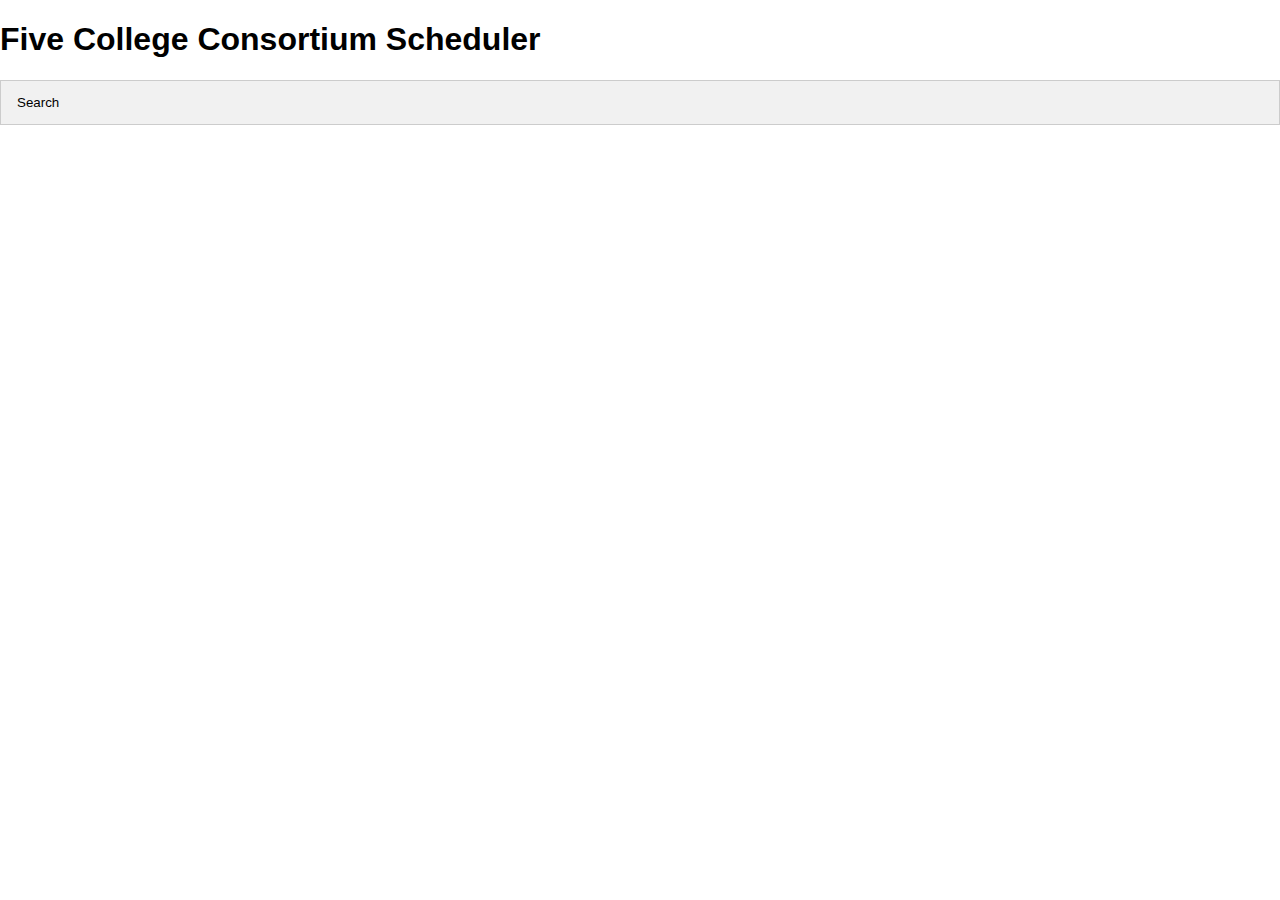
==== ffc_scheduler.htm @ 01e1ea94 "Change the name of file" ====
<!DOCTYPE html>
<html>
<head>
  <script src="jquery-3.5.1.min.js"></script>
  <!--connect css to html-->
  <link rel ="stylesheet" type="text/css" href="style.css">
  <meta name ="viewport" content="width=device-width,initial-scale=1">
  <style>
    body{font-family: Arial, Arial, Helvetica, sans-serif;
    margin: 0;}
    *{box-sizing: border-box;}
  </style>
  <title> Five College Consortium Scheduler </title>
</head>
<body>
  <!--connect js to html-->
  <script src ="index.js"></script>
  <h1>Five College Consortium Scheduler</h1>
  <!-- tab links -->
  <div class = "tab">
    <button class ="tablinks" onclick="openTab(event, 'Search')">Search</button>
  </div>

  <div id ="Search" class ="tabcontent">
    <h3>Search Courses</h3>
      <div class = "topnav">
        <select id = "schools">
          <option value = "smith"> Smith</option>
          <option value = "amherst"> Amherst</option>
          <option value = "hampshire"> Hampshire</option>
          <option value = "umass"> UMass</option>
          <script> select(); </script>
        </select>
      </div>
        <div class = "content">
        <button type = "submit" id="selectBtn">Submit</button>
        <div id = "hampshire" class = "table" style="display:none">  
          <table border="1" class="dataframe">
    <thead>
      <tr style="text-align: left;">
        <th></th>
        <th>Institution</th>
        <th>Subject</th>
        <th>Title</th>
        <th>Type</th>
        <th>Number</th>
        <th>Section</th>
        <th>Instructor</th>
        <th>Date</th>
      </tr>
    </thead>
    <tbody>
      <tr>
        <th>0</th>
        <td>Hampshire</td>
        <td>CS</td>
        <td>Philosophy of Language</td>
        <td>Lect</td>
        <td>140</td>
        <td>1</td>
        <td>Daniel Altshuler</td>
        <td>02:30PM-03:50PM TU;02:30PM-03:50PM TH</td>
      </tr>
      <tr>
        <th>1</th>
        <td>Hampshire</td>
        <td>CS</td>
        <td>Introduction to Game Design</td>
        <td>Lect</td>
        <td>144</td>
        <td>1</td>
        <td>Jennifer Gutterman</td>
        <td>04:00PM-05:20PM M;04:00PM-05:20PM W</td>
      </tr>
      <tr>
        <th>2</th>
        <td>Hampshire</td>
        <td>CS</td>
        <td>2D Motion Graphics Animation</td>
        <td>Lect</td>
        <td>147</td>
        <td>1</td>
        <td>William Colon</td>
        <td>09:00AM-10:20AM M;09:00AM-10:20AM W</td>
      </tr>
      <tr>
        <th>3</th>
        <td>Hampshire</td>
        <td>CS</td>
        <td>How People Learn</td>
        <td>Lect</td>
        <td>208</td>
        <td>1</td>
        <td>Laura Wenk</td>
        <td>02:30PM-03:50PM TU;02:30PM-03:50PM TH</td>
      </tr>
      <tr>
        <th>4</th>
        <td>Hampshire</td>
        <td>CS</td>
        <td>Animal Behavior</td>
        <td>Lect</td>
        <td>220</td>
        <td>1</td>
        <td>Laela Sayigh</td>
        <td>02:30PM-05:20PM W</td>
      </tr>
      <tr>
        <th>5</th>
        <td>Hampshire</td>
        <td>CS</td>
        <td>Youth Change Makers</td>
        <td>Lect</td>
        <td>268</td>
        <td>1</td>
        <td>Laura Wenk</td>
        <td>01:00PM-02:20PM W;01:00PM-02:20PM F</td>
      </tr>
      <tr>
        <th>6</th>
        <td>Hampshire</td>
        <td>CS</td>
        <td>World Building</td>
        <td>Lect</td>
        <td>270</td>
        <td>1</td>
        <td>Jennifer Gutterman</td>
        <td>05:30PM-06:50PM M;05:30PM-06:50PM W</td>
      </tr>
      <tr>
        <th>7</th>
        <td>Hampshire</td>
        <td>CS</td>
        <td>Animation &amp; Freelancing</td>
        <td>Lect</td>
        <td>303</td>
        <td>1</td>
        <td>William Colon</td>
        <td>05:30PM-06:50PM TU;05:30PM-06:50PM TH</td>
      </tr>
      <tr>
        <th>8</th>
        <td>Hampshire</td>
        <td>CS</td>
        <td>Logic of Change</td>
        <td>Lect</td>
        <td>399</td>
        <td>1</td>
        <td>Daniel Altshuler</td>
        <td>02:30PM-05:20PM W</td>
      </tr>
      <tr>
        <th>9</th>
        <td>Hampshire</td>
        <td>CSI</td>
        <td>Introduction to Writing</td>
        <td>Lect</td>
        <td>103</td>
        <td>1</td>
        <td>William Ryan</td>
        <td>01:00PM-02:20PM W;01:00PM-02:20PM F</td>
      </tr>
      <tr>
        <th>10</th>
        <td>Hampshire</td>
        <td>CSI</td>
        <td>Ethics and the Common Good</td>
        <td>Lect</td>
        <td>147</td>
        <td>1</td>
        <td>George Fourlas</td>
        <td>10:30AM-11:50AM TU;10:30AM-11:50AM TH</td>
      </tr>
      <tr>
        <th>11</th>
        <td>Hampshire</td>
        <td>CSI</td>
        <td>Debates in History</td>
        <td>Lect</td>
        <td>155</td>
        <td>1</td>
        <td>James Wald</td>
        <td>09:00AM-10:20AM W;09:00AM-10:20AM F</td>
      </tr>
      <tr>
        <th>12</th>
        <td>Hampshire</td>
        <td>CSI</td>
        <td>West African Dance History</td>
        <td>Lect</td>
        <td>181</td>
        <td>1</td>
        <td>Amy Jordan</td>
        <td>01:00PM-02:20PM TU;01:00PM-02:20PM TH;06:00PM-08:00PM TU</td>
      </tr>
      <tr>
        <th>13</th>
        <td>Hampshire</td>
        <td>CSI</td>
        <td>African American Labor History</td>
        <td>Lect</td>
        <td>228</td>
        <td>1</td>
        <td>Amy Jordan</td>
        <td>10:30AM-11:50AM TU;10:30AM-11:50AM TH</td>
      </tr>
      <tr>
        <th>14</th>
        <td>Hampshire</td>
        <td>CSI</td>
        <td>Marx and Critical Theory</td>
        <td>Lect</td>
        <td>251</td>
        <td>1</td>
        <td>George Fourlas</td>
        <td>01:00PM-03:50PM W</td>
      </tr>
      <tr>
        <th>15</th>
        <td>Hampshire</td>
        <td>CSI</td>
        <td>Beyond the Bomb</td>
        <td>Lect</td>
        <td>254</td>
        <td>1</td>
        <td>Anne Hendrixson</td>
        <td>01:00PM-03:50PM M</td>
      </tr>
      <tr>
        <th>16</th>
        <td>Hampshire</td>
        <td>CSI</td>
        <td>Ethnographic Research Methods</td>
        <td>Lect</td>
        <td>258</td>
        <td>1</td>
        <td>Roosbelinda Cardenas</td>
        <td>01:00PM-03:50PM TH</td>
      </tr>
      <tr>
        <th>17</th>
        <td>Hampshire</td>
        <td>CSI</td>
        <td>Ruins and Reconstructions</td>
        <td>Lect</td>
        <td>269</td>
        <td>1</td>
        <td>Rachel Engmann</td>
        <td>04:00PM-07:00PM M</td>
      </tr>
      <tr>
        <th>18</th>
        <td>Hampshire</td>
        <td>CSI</td>
        <td>Creating Families</td>
        <td>Lect</td>
        <td>271</td>
        <td>1</td>
        <td>Marlene Fried;Pamela Stone</td>
        <td>01:00PM-02:20PM TU;01:00PM-02:20PM TH</td>
      </tr>
      <tr>
        <th>19</th>
        <td>Hampshire</td>
        <td>CSI</td>
        <td>Writing Others/Ourselves</td>
        <td>Lect</td>
        <td>305</td>
        <td>1</td>
        <td>Rachel Engmann</td>
        <td>01:00PM-03:50PM M</td>
      </tr>
      <tr>
        <th>20</th>
        <td>Hampshire</td>
        <td>CSI</td>
        <td>Seminar on 20TH-CENTURY Europe</td>
        <td>Lect</td>
        <td>308</td>
        <td>1</td>
        <td>James Wald</td>
        <td>02:30PM-05:20PM W</td>
      </tr>
      <tr>
        <th>21</th>
        <td>Hampshire</td>
        <td>HACU</td>
        <td>Nonfiction Film</td>
        <td>Lect</td>
        <td>107</td>
        <td>1</td>
        <td>Abraham Ravett</td>
        <td>01:00PM-03:50PM M;07:00PM-09:00PM M</td>
      </tr>
      <tr>
        <th>22</th>
        <td>Hampshire</td>
        <td>HACU</td>
        <td>Boring Pictures</td>
        <td>Lect</td>
        <td>115</td>
        <td>1</td>
        <td>Billie Mandle</td>
        <td>01:00PM-03:50PM M</td>
      </tr>
      <tr>
        <th>23</th>
        <td>Hampshire</td>
        <td>HACU</td>
        <td>Intro to Studio Art Practices</td>
        <td>Lect</td>
        <td>120</td>
        <td>1</td>
        <td>Serena Aurora Himmelfarb</td>
        <td>01:00PM-03:50PM TU;01:00PM-03:50PM TH</td>
      </tr>
      <tr>
        <th>24</th>
        <td>Hampshire</td>
        <td>HACU</td>
        <td>Japanese Cinema</td>
        <td>Lect</td>
        <td>123</td>
        <td>1</td>
        <td>Abraham Ravett</td>
        <td>01:00PM-03:50PM W;07:00PM-09:00PM W</td>
      </tr>
      <tr>
        <th>25</th>
        <td>Hampshire</td>
        <td>HACU</td>
        <td>Moving, Making, Meaning</td>
        <td>Lect</td>
        <td>145</td>
        <td>1</td>
        <td>Deborah Goffe</td>
        <td>01:00PM-02:20PM M;01:00PM-02:20PM W</td>
      </tr>
      <tr>
        <th>26</th>
        <td>Hampshire</td>
        <td>HACU</td>
        <td>Urban Imagination-Lit &amp; Film</td>
        <td>Lect</td>
        <td>166</td>
        <td>1</td>
        <td>Jennifer Bajorek</td>
        <td>04:00PM-05:20PM M;04:00PM-05:20PM W</td>
      </tr>
      <tr>
        <th>27</th>
        <td>Hampshire</td>
        <td>HACU</td>
        <td>Singing in Japanese</td>
        <td>Lect</td>
        <td>189</td>
        <td>1</td>
        <td>Junko Oba</td>
        <td>04:00PM-05:20PM M;04:00PM-05:20PM W</td>
      </tr>
      <tr>
        <th>28</th>
        <td>Hampshire</td>
        <td>HACU</td>
        <td>Modernity and the Avant-Gardes</td>
        <td>Lect</td>
        <td>197</td>
        <td>1</td>
        <td>Karen Koehler</td>
        <td>01:00PM-02:20PM M;01:00PM-02:20PM W</td>
      </tr>
      <tr>
        <th>29</th>
        <td>Hampshire</td>
        <td>HACU</td>
        <td>The Question of Evil</td>
        <td>Lect</td>
        <td>199</td>
        <td>1</td>
        <td>Jeffrey Wallen</td>
        <td>01:00PM-02:20PM TU;01:00PM-02:20PM TH</td>
      </tr>
      <tr>
        <th>30</th>
        <td>Hampshire</td>
        <td>HACU</td>
        <td>Exploring Electronica</td>
        <td>Lect</td>
        <td>201</td>
        <td>1</td>
        <td>Daniel Warner</td>
        <td>01:00PM-02:20PM M;01:00PM-02:20PM W</td>
      </tr>
      <tr>
        <th>31</th>
        <td>Hampshire</td>
        <td>HACU</td>
        <td>American Strings</td>
        <td>Lect</td>
        <td>205</td>
        <td>1</td>
        <td>Rebecca (Becky ) Miller</td>
        <td>02:30PM-03:50PM TU;02:30PM-03:50PM TH</td>
      </tr>
      <tr>
        <th>32</th>
        <td>Hampshire</td>
        <td>HACU</td>
        <td>Fiction, Politics, Philosophy</td>
        <td>Lect</td>
        <td>241</td>
        <td>1</td>
        <td>Monique Roelofs</td>
        <td>10:30AM-11:50AM TU;10:30AM-11:50AM TH</td>
      </tr>
      <tr>
        <th>33</th>
        <td>Hampshire</td>
        <td>HACU</td>
        <td>Sample! Remix! Mash!</td>
        <td>Lect</td>
        <td>242</td>
        <td>1</td>
        <td>Professor Loza</td>
        <td>10:30AM-11:50AM TU;10:30AM-11:50AM TH</td>
      </tr>
      <tr>
        <th>34</th>
        <td>Hampshire</td>
        <td>HACU</td>
        <td>Angels and Ghosts</td>
        <td>Lect</td>
        <td>255</td>
        <td>1</td>
        <td>Karen Koehler</td>
        <td>06:00PM-09:00PM W</td>
      </tr>
      <tr>
        <th>35</th>
        <td>Hampshire</td>
        <td>HACU</td>
        <td>Ancient Epic 1</td>
        <td>Lect</td>
        <td>256</td>
        <td>1</td>
        <td>Robert Meagher</td>
        <td>10:30AM-11:50AM TU;10:30AM-11:50AM TH</td>
      </tr>
      <tr>
        <th>36</th>
        <td>Hampshire</td>
        <td>HACU</td>
        <td>Making Media for Democracy</td>
        <td>Lect</td>
        <td>257</td>
        <td>1</td>
        <td>Hope Tucker</td>
        <td>10:00AM-11:50AM F;01:00PM-03:00PM F</td>
      </tr>
      <tr>
        <th>37</th>
        <td>Hampshire</td>
        <td>HACU</td>
        <td>Digital Architecture Studio</td>
        <td>Lect</td>
        <td>263</td>
        <td>1</td>
        <td>Thomas Long</td>
        <td>01:00PM-03:50PM M;01:00PM-03:50PM W</td>
      </tr>
      <tr>
        <th>38</th>
        <td>Hampshire</td>
        <td>HACU</td>
        <td>Encapsulating Sounds</td>
        <td>Lect</td>
        <td>265</td>
        <td>1</td>
        <td>Junko Oba</td>
        <td>10:30AM-11:50AM M;10:30AM-11:50AM W</td>
      </tr>
      <tr>
        <th>39</th>
        <td>Hampshire</td>
        <td>HACU</td>
        <td>Company Class</td>
        <td>Lect</td>
        <td>266</td>
        <td>1</td>
        <td>Deborah Goffe</td>
        <td>10:30AM-11:50AM M;10:30AM-11:50AM W</td>
      </tr>
      <tr>
        <th>40</th>
        <td>Hampshire</td>
        <td>HACU</td>
        <td>Paper and Pixels</td>
        <td>Lect</td>
        <td>270</td>
        <td>1</td>
        <td>Billie Mandle</td>
        <td>09:00AM-11:50AM W</td>
      </tr>
      <tr>
        <th>41</th>
        <td>Hampshire</td>
        <td>HACU</td>
        <td>Planet on Fire</td>
        <td>Lect</td>
        <td>271</td>
        <td>1</td>
        <td>Jennifer Bajorek</td>
        <td>02:30PM-03:50PM M;02:30PM-03:50PM W</td>
      </tr>
      <tr>
        <th>42</th>
        <td>Hampshire</td>
        <td>HACU</td>
        <td>Camus</td>
        <td>Lect</td>
        <td>273</td>
        <td>1</td>
        <td>Robert Meagher</td>
        <td>02:30PM-03:50PM TU;02:30PM-03:50PM TH</td>
      </tr>
      <tr>
        <th>43</th>
        <td>Hampshire</td>
        <td>HACU</td>
        <td>Cuba: Nation, Race, Revolution</td>
        <td>Lect</td>
        <td>274</td>
        <td>1</td>
        <td>Michele Hardesty</td>
        <td>01:00PM-02:20PM M;01:00PM-02:20PM W</td>
      </tr>
      <tr>
        <th>44</th>
        <td>Hampshire</td>
        <td>HACU</td>
        <td>Electroacoustic Music</td>
        <td>Lect</td>
        <td>290</td>
        <td>1</td>
        <td>Daniel Warner</td>
        <td>01:00PM-02:20PM TU;01:00PM-02:20PM TH</td>
      </tr>
      <tr>
        <th>45</th>
        <td>Hampshire</td>
        <td>HACU</td>
        <td>Power, Collectivity, Freedom</td>
        <td>Lect</td>
        <td>302</td>
        <td>1</td>
        <td>Monique Roelofs</td>
        <td>06:00PM-08:50PM TU</td>
      </tr>
      <tr>
        <th>46</th>
        <td>Hampshire</td>
        <td>HACU</td>
        <td>Div III Film Video Production</td>
        <td>Lect</td>
        <td>310</td>
        <td>1</td>
        <td>Hope Tucker</td>
        <td>01:00PM-05:00PM W</td>
      </tr>
      <tr>
        <th>47</th>
        <td>Hampshire</td>
        <td>HACU</td>
        <td>Dance Studies Research Seminar</td>
        <td>Lect</td>
        <td>311</td>
        <td>1</td>
        <td>Lailye Weidman</td>
        <td>10:30AM-01:30PM F</td>
      </tr>
      <tr>
        <th>48</th>
        <td>Hampshire</td>
        <td>HACU</td>
        <td>Div III Studio Art Seminar</td>
        <td>Lect</td>
        <td>360</td>
        <td>1</td>
        <td>Serena Aurora Himmelfarb</td>
        <td>01:00PM-04:30PM M</td>
      </tr>
      <tr>
        <th>49</th>
        <td>Hampshire</td>
        <td>IA</td>
        <td>Writing About Food</td>
        <td>Lect</td>
        <td>111</td>
        <td>1</td>
        <td>Alejandro Cuellar</td>
        <td>10:30AM-11:50AM TU;10:30AM-11:50AM TH</td>
      </tr>
      <tr>
        <th>50</th>
        <td>Hampshire</td>
        <td>IA</td>
        <td>Introduction to Sculpture</td>
        <td>Lect</td>
        <td>119</td>
        <td>1</td>
        <td>Gregory Kline</td>
        <td>01:00PM-03:50PM TU;01:00PM-03:50PM TH;01:00PM-03:50PM TU;01:00PM-03:50PM TH</td>
      </tr>
      <tr>
        <th>51</th>
        <td>Hampshire</td>
        <td>IA</td>
        <td>Concept, Process, and Practice</td>
        <td>Lect</td>
        <td>127</td>
        <td>1</td>
        <td>John Slepian</td>
        <td>01:00PM-03:50PM TU;01:00PM-03:50PM TH</td>
      </tr>
      <tr>
        <th>52</th>
        <td>Hampshire</td>
        <td>IA</td>
        <td>Look Ma, No Hands</td>
        <td>Lect</td>
        <td>130</td>
        <td>1</td>
        <td>Donna Cohn</td>
        <td>01:00PM-02:20PM M;01:00PM-02:20PM W</td>
      </tr>
      <tr>
        <th>53</th>
        <td>Hampshire</td>
        <td>IA</td>
        <td>(Re)Telling the Tale</td>
        <td>Lect</td>
        <td>138</td>
        <td>1</td>
        <td>Djola Branner</td>
        <td>10:30AM-11:50AM TU;10:30AM-11:50AM TH</td>
      </tr>
      <tr>
        <th>54</th>
        <td>Hampshire</td>
        <td>IA</td>
        <td>Reading &amp; Creating Comics</td>
        <td>Lect</td>
        <td>206</td>
        <td>1</td>
        <td>Uzma Khan</td>
        <td>02:30PM-03:50PM TU;02:30PM-03:50PM TH</td>
      </tr>
      <tr>
        <th>55</th>
        <td>Hampshire</td>
        <td>IA</td>
        <td>Thinking Inside the Box</td>
        <td>Lect</td>
        <td>212</td>
        <td>1</td>
        <td>Nathan McClain</td>
        <td>01:00PM-02:20PM M;01:00PM-02:20PM W</td>
      </tr>
      <tr>
        <th>56</th>
        <td>Hampshire</td>
        <td>IA</td>
        <td>Unreliable Narrators</td>
        <td>Lect</td>
        <td>249</td>
        <td>1</td>
        <td>Alejandro Cuellar</td>
        <td>01:00PM-03:50PM W</td>
      </tr>
      <tr>
        <th>57</th>
        <td>Hampshire</td>
        <td>IA</td>
        <td>Directg Contemp American Drama</td>
        <td>Lect</td>
        <td>251</td>
        <td>1</td>
        <td>Djola Branner</td>
        <td>02:30PM-03:50PM TU;02:30PM-03:50PM TH</td>
      </tr>
      <tr>
        <th>58</th>
        <td>Hampshire</td>
        <td>IA</td>
        <td>Object and Environment</td>
        <td>Lect</td>
        <td>257</td>
        <td>1</td>
        <td>Gregory Kline</td>
        <td>09:30AM-11:50AM TU;09:30AM-11:50AM TH;09:30AM-11:50AM TU;09:30AM-11:50AM TH</td>
      </tr>
      <tr>
        <th>59</th>
        <td>Hampshire</td>
        <td>IA</td>
        <td>Political Fictions: Joan Didio</td>
        <td>Lect</td>
        <td>266</td>
        <td>1</td>
        <td>William (Will) MacAdams</td>
        <td>01:00PM-02:20PM M;01:00PM-02:20PM W</td>
      </tr>
      <tr>
        <th>60</th>
        <td>Hampshire</td>
        <td>IA</td>
        <td>Soil Stories</td>
        <td>Lect</td>
        <td>269</td>
        <td>1</td>
        <td>William (Will) MacAdams</td>
        <td>09:00AM-10:20AM M;09:00AM-10:20AM W</td>
      </tr>
      <tr>
        <th>61</th>
        <td>Hampshire</td>
        <td>IA</td>
        <td>River, Circle, Tableau</td>
        <td>Lect</td>
        <td>276</td>
        <td>1</td>
        <td>Thuy Le</td>
        <td>02:30PM-05:20PM M</td>
      </tr>
      <tr>
        <th>62</th>
        <td>Hampshire</td>
        <td>IA</td>
        <td>Leading Success for New Ventur</td>
        <td>Lect</td>
        <td>277</td>
        <td>1</td>
        <td>Bret Golann</td>
        <td>01:00PM-03:50PM W</td>
      </tr>
      <tr>
        <th>63</th>
        <td>Hampshire</td>
        <td>IA</td>
        <td>Emily Dickinson's Poetics</td>
        <td>Lect</td>
        <td>278</td>
        <td>1</td>
        <td>Thuy Le</td>
        <td>10:30AM-11:50AM M;10:30AM-11:50AM W</td>
      </tr>
      <tr>
        <th>64</th>
        <td>Hampshire</td>
        <td>IA</td>
        <td>Birds With Big Noses</td>
        <td>Lect</td>
        <td>279</td>
        <td>1</td>
        <td>Uzma Khan</td>
        <td>02:30PM-05:20PM W</td>
      </tr>
      <tr>
        <th>65</th>
        <td>Hampshire</td>
        <td>NS</td>
        <td>The Science of Space and Time</td>
        <td>Lect</td>
        <td>103</td>
        <td>1</td>
        <td>Kaca Bradonjic</td>
        <td>09:00AM-10:20AM M;09:00AM-10:20AM W</td>
      </tr>
      <tr>
        <th>66</th>
        <td>Hampshire</td>
        <td>NS</td>
        <td>Molecules of Farm and Forest</td>
        <td>Lect</td>
        <td>115</td>
        <td>1</td>
        <td>Rayane Moreira</td>
        <td>10:30AM-11:50AM TU;10:30AM-11:50AM TH;01:00PM-04:00PM TU</td>
      </tr>
      <tr>
        <th>67</th>
        <td>Hampshire</td>
        <td>NS</td>
        <td>Human Biology</td>
        <td>Lect</td>
        <td>121</td>
        <td>1</td>
        <td>Christopher Jarvis</td>
        <td>01:00PM-02:20PM M;01:00PM-02:20PM W</td>
      </tr>
      <tr>
        <th>68</th>
        <td>Hampshire</td>
        <td>NS</td>
        <td>Wild Yeast</td>
        <td>Lect</td>
        <td>136</td>
        <td>1</td>
        <td>Jason Tor</td>
        <td>01:00PM-05:00PM W;01:00PM-05:00PM W</td>
      </tr>
      <tr>
        <th>69</th>
        <td>Hampshire</td>
        <td>NS</td>
        <td>Agriculture, Ecology, Society</td>
        <td>Lect</td>
        <td>150</td>
        <td>1</td>
        <td>Brian Schultz</td>
        <td>01:00PM-02:20PM TU;01:00PM-02:20PM TH</td>
      </tr>
      <tr>
        <th>70</th>
        <td>Hampshire</td>
        <td>NS</td>
        <td>Science of Stress</td>
        <td>Lect</td>
        <td>154</td>
        <td>1</td>
        <td>Cynthia Gill</td>
        <td>09:00AM-10:20AM M;09:00AM-10:20AM W</td>
      </tr>
      <tr>
        <th>71</th>
        <td>Hampshire</td>
        <td>NS</td>
        <td>Biotechnology</td>
        <td>Lect</td>
        <td>155</td>
        <td>1</td>
        <td>John Castorino</td>
        <td>09:00AM-10:20AM M;09:00AM-10:20AM W;09:00AM-10:20AM M;09:00AM-10:20AM W</td>
      </tr>
      <tr>
        <th>72</th>
        <td>Hampshire</td>
        <td>NS</td>
        <td>Physics I with Lab</td>
        <td>Lect</td>
        <td>204</td>
        <td>1</td>
        <td>Kaca Bradonjic</td>
        <td>01:00PM-03:50PM M;01:00PM-03:50PM W</td>
      </tr>
      <tr>
        <th>73</th>
        <td>Hampshire</td>
        <td>NS</td>
        <td>Ecology</td>
        <td>Lect</td>
        <td>207</td>
        <td>1</td>
        <td>Blair McLaughlin</td>
        <td>01:00PM-02:20PM M;01:00PM-02:20PM W;02:30PM-03:50PM TU</td>
      </tr>
      <tr>
        <th>74</th>
        <td>Hampshire</td>
        <td>NS</td>
        <td>Human Biological Variation</td>
        <td>Lect</td>
        <td>223</td>
        <td>1</td>
        <td>Alan Goodman</td>
        <td>02:30PM-03:50PM M;02:30PM-03:50PM W</td>
      </tr>
      <tr>
        <th>75</th>
        <td>Hampshire</td>
        <td>NS</td>
        <td>Cheese Microbiology</td>
        <td>Lect</td>
        <td>231</td>
        <td>1</td>
        <td>Jason Tor</td>
        <td>02:30PM-03:50PM TU;05:00PM-09:00PM TU</td>
      </tr>
      <tr>
        <th>76</th>
        <td>Hampshire</td>
        <td>NS</td>
        <td>Methods in Molecular Biology</td>
        <td>Lect</td>
        <td>235</td>
        <td>1</td>
        <td>John Castorino</td>
        <td>02:30PM-05:20PM M;02:30PM-05:20PM M</td>
      </tr>
      <tr>
        <th>77</th>
        <td>Hampshire</td>
        <td>NS</td>
        <td>Evolutionary Biology</td>
        <td>Lect</td>
        <td>241</td>
        <td>1</td>
        <td>Charles Ross</td>
        <td>10:30AM-11:50AM TU;10:30AM-11:50AM TH;02:20PM-03:50PM TH</td>
      </tr>
      <tr>
        <th>78</th>
        <td>Hampshire</td>
        <td>NS</td>
        <td>Animal Physiology</td>
        <td>Lect</td>
        <td>252</td>
        <td>1</td>
        <td>Cynthia Gill</td>
        <td>01:00PM-03:50PM F</td>
      </tr>
      <tr>
        <th>79</th>
        <td>Hampshire</td>
        <td>NS</td>
        <td>Epidemiology</td>
        <td>Lect</td>
        <td>275</td>
        <td>1</td>
        <td>Elizabeth Conlisk</td>
        <td>10:30AM-11:50AM TU;10:30AM-11:50AM TH</td>
      </tr>
      <tr>
        <th>80</th>
        <td>Hampshire</td>
        <td>NS</td>
        <td>Wild Yeast</td>
        <td>Lect</td>
        <td>336</td>
        <td>1</td>
        <td>Jason Tor</td>
        <td>NaN</td>
      </tr>
      <tr>
        <th>81</th>
        <td>Hampshire</td>
        <td>NS</td>
        <td>Before and After Extinction</td>
        <td>Lect</td>
        <td>339</td>
        <td>1</td>
        <td>Charles Ross</td>
        <td>10:30AM-11:59AM M;10:30AM-11:59AM W</td>
      </tr>
      <tr>
        <th>82</th>
        <td>Hampshire</td>
        <td>NS</td>
        <td>Biotechnology</td>
        <td>Lect</td>
        <td>355</td>
        <td>1</td>
        <td>John Castorino</td>
        <td>09:00AM-10:20AM M;09:00AM-10:20AM W;09:00AM-10:20AM M;09:00AM-10:20AM W</td>
      </tr>
      <tr>
        <th>83</th>
        <td>Hampshire</td>
        <td>NS</td>
        <td>Advanced Ecology Practicum</td>
        <td>Lect</td>
        <td>387</td>
        <td>1</td>
        <td>Blair McLaughlin</td>
        <td>01:00PM-03:50PM TH</td>
      </tr>
      <tr>
        <th>84</th>
        <td>Hampshire</td>
        <td>OPRA</td>
        <td>Martial Arts: Karate Club</td>
        <td>Lect</td>
        <td>102</td>
        <td>1</td>
        <td>Samuel Kanner</td>
        <td>08:00PM-09:30PM TU;08:00PM-09:30PM TH</td>
      </tr>
      <tr>
        <th>85</th>
        <td>Hampshire</td>
        <td>OPRA</td>
        <td>Kickboxing</td>
        <td>Lect</td>
        <td>104</td>
        <td>1</td>
        <td>Samuel Kanner</td>
        <td>11:00AM-12:00PM W;11:00AM-12:00PM F</td>
      </tr>
      <tr>
        <th>86</th>
        <td>Hampshire</td>
        <td>OPRA</td>
        <td>Martial Arts: Aikido</td>
        <td>Lect</td>
        <td>113</td>
        <td>1</td>
        <td>Samuel Kanner</td>
        <td>03:30PM-05:00PM TU;03:30PM-05:00PM TH</td>
      </tr>
      <tr>
        <th>87</th>
        <td>Hampshire</td>
        <td>OPRA</td>
        <td>Martial Arts: JPN Archery Club</td>
        <td>Lect</td>
        <td>116</td>
        <td>1</td>
        <td>Samuel Kanner</td>
        <td>06:00PM-07:45PM TU;06:00PM-07:45PM TH</td>
      </tr>
      <tr>
        <th>88</th>
        <td>Hampshire</td>
        <td>OPRA</td>
        <td>Martial Arts: Iaido</td>
        <td>Lect</td>
        <td>117</td>
        <td>1</td>
        <td>Samuel Kanner</td>
        <td>02:00PM-03:30PM TU;02:00PM-03:30PM TH</td>
      </tr>
      <tr>
        <th>89</th>
        <td>Hampshire</td>
        <td>OPRA</td>
        <td>Outdoor Sampler</td>
        <td>Lect</td>
        <td>132</td>
        <td>1</td>
        <td>Michelle Lloyd-Dedischew</td>
        <td>12:30PM-05:00PM F</td>
      </tr>
      <tr>
        <th>90</th>
        <td>Hampshire</td>
        <td>OPRA</td>
        <td>Thru Hiking</td>
        <td>Lect</td>
        <td>144</td>
        <td>1</td>
        <td>Eric Nazar</td>
        <td>12:30PM-05:30PM F</td>
      </tr>
      <tr>
        <th>91</th>
        <td>Hampshire</td>
        <td>OPRA</td>
        <td>Top Rope Climbing</td>
        <td>Lect</td>
        <td>151</td>
        <td>1</td>
        <td>Michelle Lloyd-Dedischew</td>
        <td>01:00PM-05:00PM TU</td>
      </tr>
      <tr>
        <th>92</th>
        <td>Hampshire</td>
        <td>OPRA</td>
        <td>Lead Rock Climbing</td>
        <td>Lect</td>
        <td>156</td>
        <td>1</td>
        <td>Michelle Lloyd-Dedischew</td>
        <td>01:00PM-05:00PM TU</td>
      </tr>
      <tr>
        <th>93</th>
        <td>Hampshire</td>
        <td>OPRA</td>
        <td>Weight Training</td>
        <td>Lect</td>
        <td>174</td>
        <td>1</td>
        <td>Eric Nazar</td>
        <td>09:00AM-10:00AM TU;09:00AM-10:00AM TH</td>
      </tr>
      <tr>
        <th>94</th>
        <td>Hampshire</td>
        <td>OPRA</td>
        <td>Trail Maint. &amp; Rest.</td>
        <td>Lect</td>
        <td>175</td>
        <td>1</td>
        <td>Eric Nazar</td>
        <td>09:00AM-11:00AM F</td>
      </tr>
      <tr>
        <th>95</th>
        <td>Hampshire</td>
        <td>OPRA</td>
        <td>Fundamentals of Tennis</td>
        <td>Lect</td>
        <td>185</td>
        <td>1</td>
        <td>James Morrell</td>
        <td>12:00PM-01:00PM W</td>
      </tr>
    </tbody>
          </table>
        </div>

        <div id = "smith" class = "table">  
          <table border="1" class="dataframe">
            <thead>
              <tr style="text-align: left;">
                <th></th>
                <th>Institution</th>
                <th>Subject</th>
                <th>Title</th>
                <th>Type</th>
                <th>Number</th>
                <th>Section</th>
                <th>Instructor</th>
                <th>Date</th>
              </tr>
            </thead>
            <tbody>
              <tr>
                <th>0</th>
                <td>Smith</td>
                <td>AFR</td>
                <td>INTRODUCTION TO BLACK CULTURE</td>
                <td>Lect</td>
                <td>111</td>
                <td>1</td>
                <td>NaN</td>
                <td>MW 02:45-04:00</td>
              </tr>
              <tr>
                <th>1</th>
                <td>Smith</td>
                <td>AFR</td>
                <td>TOPICS- BLACK ARCHIVE</td>
                <td>Lect</td>
                <td>202</td>
                <td>1</td>
                <td>NaN</td>
                <td>TTh 01:20-02:35</td>
              </tr>
              <tr>
                <th>2</th>
                <td>Smith</td>
                <td>AFR</td>
                <td>BLACK WOMEN WRITERS</td>
                <td>Lect</td>
                <td>249</td>
                <td>1</td>
                <td>NaN</td>
                <td>WF 01:20-02:35</td>
              </tr>
              <tr>
                <th>3</th>
                <td>Smith</td>
                <td>AFR</td>
                <td>RACE &amp; IDENTITY IN GLOBAL CITY</td>
                <td>Lect</td>
                <td>254</td>
                <td>1</td>
                <td>NaN</td>
                <td>WF 01:20-02:35</td>
              </tr>
              <tr>
                <th>4</th>
                <td>Smith</td>
                <td>AFR</td>
                <td>SEM: TONI MORRISON</td>
                <td>Semi</td>
                <td>360</td>
                <td>1</td>
                <td>NaN</td>
                <td>T 01:20-04:00</td>
              </tr>
              <tr>
                <th>5</th>
                <td>Smith</td>
                <td>AFS</td>
                <td>THEMES IN AFRICAN STUDIES</td>
                <td>Lect</td>
                <td>113</td>
                <td>1</td>
                <td>Jeffrey Ahlman</td>
                <td>T 07:30-09:30</td>
              </tr>
              <tr>
                <th>6</th>
                <td>Smith</td>
                <td>AMS</td>
                <td>METHODS IN AMERICAN STUDIES</td>
                <td>Lect</td>
                <td>202</td>
                <td>1</td>
                <td>Kevin Rozario</td>
                <td>TTh 10:50-12:05</td>
              </tr>
              <tr>
                <th>7</th>
                <td>Smith</td>
                <td>AMS</td>
                <td>AMERICAN POPULAR CULTURE</td>
                <td>Lect</td>
                <td>235</td>
                <td>1</td>
                <td>Steve Waksman</td>
                <td>MW 02:45-04:00</td>
              </tr>
              <tr>
                <th>8</th>
                <td>Smith</td>
                <td>AMS</td>
                <td>CAPSTONE: CULTURE IN CRISIS</td>
                <td>Semi</td>
                <td>340</td>
                <td>1</td>
                <td>Kevin Rozario</td>
                <td>T 01:20-04:00</td>
              </tr>
              <tr>
                <th>9</th>
                <td>Smith</td>
                <td>AMS</td>
                <td>WRITNG/AMER SOC-JOURNLSM, FEMI</td>
                <td>Semi</td>
                <td>351</td>
                <td>1</td>
                <td>Susan Faludi</td>
                <td>T 01:20-04:00</td>
              </tr>
              <tr>
                <th>10</th>
                <td>Smith</td>
                <td>ANT</td>
                <td>INTRO CULTURAL ANTHROPOLOGY</td>
                <td>Lect</td>
                <td>130</td>
                <td>1</td>
                <td>Pinky Hota</td>
                <td>TTh 10:50-12:05</td>
              </tr>
              <tr>
                <th>11</th>
                <td>Smith</td>
                <td>ANT</td>
                <td>INTRO CULTURAL ANTHROPOLOGY</td>
                <td>Lect</td>
                <td>130</td>
                <td>3</td>
                <td>Caroline Melly</td>
                <td>MW 10:50-12:05</td>
              </tr>
              <tr>
                <th>12</th>
                <td>Smith</td>
                <td>ANT</td>
                <td>INTRODUCTION TO ARCHAEOLOGY</td>
                <td>Lect</td>
                <td>135</td>
                <td>1</td>
                <td>Elizabeth Klarich</td>
                <td>TTh 02:45-04:00</td>
              </tr>
              <tr>
                <th>13</th>
                <td>Smith</td>
                <td>ANT</td>
                <td>RESEARCH METHODS</td>
                <td>Coll</td>
                <td>200</td>
                <td>1</td>
                <td>Suzanne Gottschang</td>
                <td>MWF 01:20-02:35</td>
              </tr>
              <tr>
                <th>14</th>
                <td>Smith</td>
                <td>ANT</td>
                <td>ANTHROPOS IN THE ANTHROPOCENE</td>
                <td>Lect</td>
                <td>224</td>
                <td>1</td>
                <td>Colin Hoag</td>
                <td>TTh 09:25-10:40</td>
              </tr>
              <tr>
                <th>15</th>
                <td>Smith</td>
                <td>ANT</td>
                <td>ARCHAEOLOGY OF FOOD</td>
                <td>Lect</td>
                <td>226</td>
                <td>1</td>
                <td>Elizabeth Klarich</td>
                <td>TTh 10:50-12:05</td>
              </tr>
              <tr>
                <th>16</th>
                <td>Smith</td>
                <td>ANT</td>
                <td>THE ANTHROPOLOGY OF RELIGION</td>
                <td>Lect</td>
                <td>274</td>
                <td>1</td>
                <td>Pinky Hota</td>
                <td>TTh 01:20-02:35</td>
              </tr>
              <tr>
                <th>17</th>
                <td>Smith</td>
                <td>ANT</td>
                <td>ETHNOGRAPHIC DESIGN</td>
                <td>Lect</td>
                <td>300</td>
                <td>1</td>
                <td>Suzanne Gottschang</td>
                <td>WF 01:20-02:35</td>
              </tr>
              <tr>
                <th>18</th>
                <td>Smith</td>
                <td>ANT</td>
                <td>SEM: DISABILITY &amp; DIFFERENCE</td>
                <td>Semi</td>
                <td>353</td>
                <td>1</td>
                <td>Caroline Melly</td>
                <td>T 09:25-12:05</td>
              </tr>
              <tr>
                <th>19</th>
                <td>Smith</td>
                <td>ARA</td>
                <td>ELEMENTARY ARABIC I</td>
                <td>Lect</td>
                <td>100</td>
                <td>1</td>
                <td>John Weinert</td>
                <td>MWF 09:25-10:40</td>
              </tr>
              <tr>
                <th>20</th>
                <td>Smith</td>
                <td>ARA</td>
                <td>ELEMENTARY ARABIC I</td>
                <td>Lect</td>
                <td>100</td>
                <td>2</td>
                <td>John Weinert</td>
                <td>MWF 02:45-04:00</td>
              </tr>
              <tr>
                <th>21</th>
                <td>Smith</td>
                <td>ARA</td>
                <td>INTERMEDIATE ARABIC I</td>
                <td>Lect</td>
                <td>200</td>
                <td>1</td>
                <td>John Weinert</td>
                <td>MWF 10:50-12:05</td>
              </tr>
              <tr>
                <th>22</th>
                <td>Smith</td>
                <td>ARA</td>
                <td>ADVANCED ARABIC I</td>
                <td>Lect</td>
                <td>300</td>
                <td>1</td>
                <td>May George</td>
                <td>MWF 01:20-02:35</td>
              </tr>
              <tr>
                <th>23</th>
                <td>Smith</td>
                <td>ARC</td>
                <td>INTRODUCTION TO ARCHAEOLOGY</td>
                <td>Lect</td>
                <td>135</td>
                <td>1</td>
                <td>Elizabeth Klarich</td>
                <td>TTh 02:45-04:00</td>
              </tr>
              <tr>
                <th>24</th>
                <td>Smith</td>
                <td>ARH</td>
                <td>ART AND ITS HISTORIES</td>
                <td>Lect</td>
                <td>110</td>
                <td>1</td>
                <td>Brigitte Buettner</td>
                <td>MW 02:45-04:00</td>
              </tr>
              <tr>
                <th>25</th>
                <td>Smith</td>
                <td>ARH</td>
                <td>ART AND ITS HISTORIES</td>
                <td>Lect</td>
                <td>110</td>
                <td>2</td>
                <td>Frazer Ward</td>
                <td>TTh 09:25-10:40</td>
              </tr>
              <tr>
                <th>26</th>
                <td>Smith</td>
                <td>ARH</td>
                <td>BRAZILIAN ART INSIDE AND OUT</td>
                <td>Lect</td>
                <td>201</td>
                <td>1</td>
                <td>Marguerite Harrison</td>
                <td>MW 01:20-02:35</td>
              </tr>
              <tr>
                <th>27</th>
                <td>Smith</td>
                <td>ARH</td>
                <td>ANCIENT CITIES &amp; SANCTUARIES</td>
                <td>Lect</td>
                <td>212</td>
                <td>1</td>
                <td>Barbara Kellum</td>
                <td>TTh 02:45-04:00</td>
              </tr>
              <tr>
                <th>28</th>
                <td>Smith</td>
                <td>ARH</td>
                <td>GREEK ART &amp; ARCHAEOLOGY</td>
                <td>Lect</td>
                <td>217</td>
                <td>1</td>
                <td>Rebecca Worsham</td>
                <td>MW 10:50-12:05</td>
              </tr>
              <tr>
                <th>29</th>
                <td>Smith</td>
                <td>ARH</td>
                <td>RACE &amp; GENDER:HIST/PHOTOGRAPHY</td>
                <td>Lect</td>
                <td>278</td>
                <td>1</td>
                <td>Kathleen Pierce</td>
                <td>TTh 10:50-12:05</td>
              </tr>
              <tr>
                <th>30</th>
                <td>Smith</td>
                <td>ARH</td>
                <td>MODERN/POSTMODERN/CONTEMPORARY</td>
                <td>Lect</td>
                <td>281</td>
                <td>1</td>
                <td>Frazer Ward</td>
                <td>MW 09:25-10:40</td>
              </tr>
              <tr>
                <th>31</th>
                <td>Smith</td>
                <td>ARH</td>
                <td>ART &amp; MEDICINE</td>
                <td>Lect</td>
                <td>289</td>
                <td>1</td>
                <td>Kathleen Pierce</td>
                <td>TTh 01:20-02:35</td>
              </tr>
              <tr>
                <th>32</th>
                <td>Smith</td>
                <td>ARH</td>
                <td>SEM:GOTHIC IN MODRN IMAGINATN</td>
                <td>Semi</td>
                <td>352</td>
                <td>1</td>
                <td>Brigitte Buettner</td>
                <td>T 01:20-04:00</td>
              </tr>
              <tr>
                <th>33</th>
                <td>Smith</td>
                <td>ARS</td>
                <td>INTRO TO DIGITAL MEDIA</td>
                <td>Stud</td>
                <td>162</td>
                <td>1</td>
                <td>Lucretia Knapp</td>
                <td>TTh 07:00-09:40</td>
              </tr>
              <tr>
                <th>34</th>
                <td>Smith</td>
                <td>ARS</td>
                <td>DRAWING I</td>
                <td>Stud</td>
                <td>163</td>
                <td>1</td>
                <td>Alexis Callender</td>
                <td>MW 09:25-12:05</td>
              </tr>
              <tr>
                <th>35</th>
                <td>Smith</td>
                <td>ARS</td>
                <td>DRAWING I</td>
                <td>Stud</td>
                <td>163</td>
                <td>3</td>
                <td>Katherine Schneider</td>
                <td>TTh 01:20-04:00</td>
              </tr>
              <tr>
                <th>36</th>
                <td>Smith</td>
                <td>ARS</td>
                <td>STUDIO ART FOUNDATIONS</td>
                <td>Stud</td>
                <td>172</td>
                <td>1</td>
                <td>A. Lee Burns</td>
                <td>MW 01:20-04:00</td>
              </tr>
              <tr>
                <th>37</th>
                <td>Smith</td>
                <td>ARS</td>
                <td>STUDIO ART FOUNDATIONS</td>
                <td>Stud</td>
                <td>172</td>
                <td>2</td>
                <td>Amanda Wallace</td>
                <td>TTh 09:25-12:05</td>
              </tr>
              <tr>
                <th>38</th>
                <td>Smith</td>
                <td>ARS</td>
                <td>INTERMEDIATE DIGITAL MEDIA</td>
                <td>Stud</td>
                <td>263</td>
                <td>1</td>
                <td>John Slepian</td>
                <td>MW 01:20-04:00</td>
              </tr>
              <tr>
                <th>39</th>
                <td>Smith</td>
                <td>ARS</td>
                <td>PAINTING I</td>
                <td>Stud</td>
                <td>266</td>
                <td>1</td>
                <td>Elizabeth Meyersohn</td>
                <td>MW 01:20-04:00</td>
              </tr>
              <tr>
                <th>40</th>
                <td>Smith</td>
                <td>ARS</td>
                <td>INTAGLIO PRINTMAKING</td>
                <td>Stud</td>
                <td>272</td>
                <td>1</td>
                <td>Lindsey Clark-Ryan</td>
                <td>TTh 09:25-12:05</td>
              </tr>
              <tr>
                <th>41</th>
                <td>Smith</td>
                <td>ARS</td>
                <td>SCULPTURE I</td>
                <td>Stud</td>
                <td>273</td>
                <td>1</td>
                <td>A. Lee Burns</td>
                <td>MW 09:25-12:05</td>
              </tr>
              <tr>
                <th>42</th>
                <td>Smith</td>
                <td>ARS</td>
                <td>THE BOOK:THEORY &amp; PRACTICE I</td>
                <td>Stud</td>
                <td>275</td>
                <td>1</td>
                <td>Barry Moser</td>
                <td>TTh 09:25-12:05</td>
              </tr>
              <tr>
                <th>43</th>
                <td>Smith</td>
                <td>ARS</td>
                <td>WOODCUT</td>
                <td>Stud</td>
                <td>277</td>
                <td>1</td>
                <td>Lindsey Clark-Ryan</td>
                <td>TTh 01:20-04:00</td>
              </tr>
              <tr>
                <th>44</th>
                <td>Smith</td>
                <td>ARS</td>
                <td>INTRO ARCHITECT DESIGN: ANALOG</td>
                <td>Stud</td>
                <td>280</td>
                <td>1</td>
                <td>Elisa Kim</td>
                <td>MW 01:20-04:00</td>
              </tr>
              <tr>
                <th>45</th>
                <td>Smith</td>
                <td>ARS</td>
                <td>PHOTOGRAPHY I</td>
                <td>Stud</td>
                <td>282</td>
                <td>1</td>
                <td>Amanda Wallace</td>
                <td>TTh 01:20-04:00</td>
              </tr>
              <tr>
                <th>46</th>
                <td>Smith</td>
                <td>ARS</td>
                <td>ARCHITECT DESGN STUDIO:TERREST</td>
                <td>Stud</td>
                <td>380</td>
                <td>1</td>
                <td>Elisa Kim</td>
                <td>MW 09:25-12:05</td>
              </tr>
              <tr>
                <th>47</th>
                <td>Smith</td>
                <td>ARS</td>
                <td>PHOTOGRAPHY II</td>
                <td>Stud</td>
                <td>383</td>
                <td>1</td>
                <td>Fraser Stables</td>
                <td>MW 09:25-12:05</td>
              </tr>
              <tr>
                <th>48</th>
                <td>Smith</td>
                <td>ARS</td>
                <td>SENIOR STUDIO I</td>
                <td>Stud</td>
                <td>385</td>
                <td>1</td>
                <td>Alexis Callender</td>
                <td>MW 01:10-04:00</td>
              </tr>
              <tr>
                <th>49</th>
                <td>Smith</td>
                <td>AST</td>
                <td>SKY &amp; TELESCOPES</td>
                <td>Lab</td>
                <td>103</td>
                <td>1</td>
                <td>Margaret Thacher</td>
                <td>M 07:00-10:00</td>
              </tr>
              <tr>
                <th>50</th>
                <td>Smith</td>
                <td>AST</td>
                <td>INTRO TO ASTRONOMY</td>
                <td>Lect</td>
                <td>111</td>
                <td>1</td>
                <td>James Lowenthal</td>
                <td>TTh 10:50-12:05</td>
              </tr>
              <tr>
                <th>51</th>
                <td>Smith</td>
                <td>AST</td>
                <td>STELLAR ASTRONOMY</td>
                <td>Lect</td>
                <td>224</td>
                <td>1</td>
                <td>Suzan Edwards</td>
                <td>T 01:10-04:00</td>
              </tr>
              <tr>
                <th>52</th>
                <td>Smith</td>
                <td>AST</td>
                <td>OBSV TECH OPTIC &amp; INFRARED AST</td>
                <td>Lect</td>
                <td>337</td>
                <td>1</td>
                <td>James Lowenthal</td>
                <td>T 07:00-10:00</td>
              </tr>
              <tr>
                <th>53</th>
                <td>Smith</td>
                <td>BCH</td>
                <td>BIOCHEM II: BIOCHEM DYNAMICS</td>
                <td>Lect</td>
                <td>352</td>
                <td>1</td>
                <td>Lesley-Ann Giddings</td>
                <td>TTh 09:25-10:40</td>
              </tr>
              <tr>
                <th>54</th>
                <td>Smith</td>
                <td>BCH</td>
                <td>BIOCHEMISTRY II LABORATORY</td>
                <td>Lab</td>
                <td>353</td>
                <td>1</td>
                <td>Scott Edmands</td>
                <td>T 01:10-05:00</td>
              </tr>
              <tr>
                <th>55</th>
                <td>Smith</td>
                <td>BCH</td>
                <td>BIOCHEMISTRY II LABORATORY</td>
                <td>Lab</td>
                <td>353</td>
                <td>2</td>
                <td>Scott Edmands</td>
                <td>Th 01:10-05:00</td>
              </tr>
              <tr>
                <th>56</th>
                <td>Smith</td>
                <td>BIO</td>
                <td>MODERN BIO FOR CONCERNED CITIZ</td>
                <td>Lect</td>
                <td>101</td>
                <td>1</td>
                <td>Steven Williams</td>
                <td>MW 01:20-02:35</td>
              </tr>
              <tr>
                <th>57</th>
                <td>Smith</td>
                <td>BIO</td>
                <td>HORT: PLANTS IN THE LANDSCAPE</td>
                <td>Lect</td>
                <td>120</td>
                <td>1</td>
                <td>Sara Helm-Wallace</td>
                <td>TTh 09:25-10:40</td>
              </tr>
              <tr>
                <th>58</th>
                <td>Smith</td>
                <td>BIO</td>
                <td>HORT: PLANTS IN LANDSCAPE LAB</td>
                <td>Lab</td>
                <td>121</td>
                <td>1</td>
                <td>Gabriel Immerman</td>
                <td>TTh 01:10-02:35</td>
              </tr>
              <tr>
                <th>59</th>
                <td>Smith</td>
                <td>BIO</td>
                <td>HORT: PLANTS IN LANDSCAPE LAB</td>
                <td>Lab</td>
                <td>121</td>
                <td>2</td>
                <td>Gabriel Immerman</td>
                <td>TTh 02:45-04:10</td>
              </tr>
              <tr>
                <th>60</th>
                <td>Smith</td>
                <td>BIO</td>
                <td>BIODIVERSITY, ECOL, CONSERVATN</td>
                <td>Lect</td>
                <td>130</td>
                <td>1</td>
                <td>L. David Smith</td>
                <td>MWF 10:50-12:05</td>
              </tr>
              <tr>
                <th>61</th>
                <td>Smith</td>
                <td>BIO</td>
                <td>RESRCH:BIODIVERSTY/ECOL/CONSRV</td>
                <td>Lab</td>
                <td>131</td>
                <td>1</td>
                <td>Marney Pratt</td>
                <td>M 01:10-04:00</td>
              </tr>
              <tr>
                <th>62</th>
                <td>Smith</td>
                <td>BIO</td>
                <td>RESRCH:BIODIVERSTY/ECOL/CONSRV</td>
                <td>Lab</td>
                <td>131</td>
                <td>2</td>
                <td>Marney Pratt</td>
                <td>T 01:10-04:00</td>
              </tr>
              <tr>
                <th>63</th>
                <td>Smith</td>
                <td>BIO</td>
                <td>RESRCH:BIODIVERSTY/ECOL/CONSRV</td>
                <td>Lab</td>
                <td>131</td>
                <td>3</td>
                <td>Marney Pratt</td>
                <td>Th 01:10-04:00</td>
              </tr>
              <tr>
                <th>64</th>
                <td>Smith</td>
                <td>BIO</td>
                <td>RESRCH:BIODIVERSTY/ECOL/CONSRV</td>
                <td>Lab</td>
                <td>131</td>
                <td>4</td>
                <td>Marney Pratt</td>
                <td>W 01:10-04:00</td>
              </tr>
              <tr>
                <th>65</th>
                <td>Smith</td>
                <td>BIO</td>
                <td>MOLECULES, CELLS &amp; SYSTEMS</td>
                <td>Lect</td>
                <td>132</td>
                <td>1</td>
                <td>Michael Barresi</td>
                <td>TTh 10:50-12:05</td>
              </tr>
              <tr>
                <th>66</th>
                <td>Smith</td>
                <td>BIO</td>
                <td>MOLECULES, CELLS &amp; SYSTEMS DIS</td>
                <td>Disc</td>
                <td>132</td>
                <td>D01</td>
                <td>Michael Barresi</td>
                <td>Th 02:45-04:00</td>
              </tr>
              <tr>
                <th>67</th>
                <td>Smith</td>
                <td>BIO</td>
                <td>MOLECULES, CELLS &amp; SYSTEMS DIS</td>
                <td>Disc</td>
                <td>132</td>
                <td>D02</td>
                <td>Michael Barresi</td>
                <td>Th 04:10-05:25</td>
              </tr>
              <tr>
                <th>68</th>
                <td>Smith</td>
                <td>BIO</td>
                <td>MOLECULES, CELLS &amp; SYSTEMS DIS</td>
                <td>Disc</td>
                <td>132</td>
                <td>D03</td>
                <td>Michael Barresi</td>
                <td>W 01:20-02:35</td>
              </tr>
              <tr>
                <th>69</th>
                <td>Smith</td>
                <td>BIO</td>
                <td>MOLECULES, CELLS &amp; SYSTEMS DIS</td>
                <td>Disc</td>
                <td>132</td>
                <td>D04</td>
                <td>Michael Barresi</td>
                <td>M 02:45-04:00</td>
              </tr>
              <tr>
                <th>70</th>
                <td>Smith</td>
                <td>BIO</td>
                <td>RESRCH: MOLECULES, CELLS, SYST</td>
                <td>Lab</td>
                <td>133</td>
                <td>1</td>
                <td>Lori Saunders</td>
                <td>M 01:10-04:00</td>
              </tr>
              <tr>
                <th>71</th>
                <td>Smith</td>
                <td>BIO</td>
                <td>RESRCH: MOLECULES, CELLS, SYST</td>
                <td>Lab</td>
                <td>133</td>
                <td>2</td>
                <td>Lori Saunders</td>
                <td>T 01:10-04:00</td>
              </tr>
              <tr>
                <th>72</th>
                <td>Smith</td>
                <td>BIO</td>
                <td>RESRCH: MOLECULES, CELLS, SYST</td>
                <td>Lab</td>
                <td>133</td>
                <td>3</td>
                <td>Jan Vriezen</td>
                <td>W 01:10-04:00</td>
              </tr>
              <tr>
                <th>73</th>
                <td>Smith</td>
                <td>BIO</td>
                <td>RESRCH: MOLECULES, CELLS, SYST</td>
                <td>Lab</td>
                <td>133</td>
                <td>4</td>
                <td>Jan Vriezen</td>
                <td>Th 01:10-04:00</td>
              </tr>
              <tr>
                <th>74</th>
                <td>Smith</td>
                <td>BIO</td>
                <td>ANIMAL PHYSIOLOGY</td>
                <td>Lect</td>
                <td>200</td>
                <td>1</td>
                <td>Lisa Mangiamele; Daniel Vahaba</td>
                <td>MWF 10:50-12:05</td>
              </tr>
              <tr>
                <th>75</th>
                <td>Smith</td>
                <td>BIO</td>
                <td>CELL BIOLOGY</td>
                <td>Lect</td>
                <td>202</td>
                <td>1</td>
                <td>Stylianos Scordilis</td>
                <td>MWF 09:25-10:40</td>
              </tr>
              <tr>
                <th>76</th>
                <td>Smith</td>
                <td>BIO</td>
                <td>CELL BIOLOGY LABORATORY</td>
                <td>Lab</td>
                <td>203</td>
                <td>1</td>
                <td>Graham Kent</td>
                <td>W 01:10-04:00</td>
              </tr>
              <tr>
                <th>77</th>
                <td>Smith</td>
                <td>BIO</td>
                <td>CELL BIOLOGY LABORATORY</td>
                <td>Lab</td>
                <td>203</td>
                <td>2</td>
                <td>Graham Kent</td>
                <td>Th 01:10-04:00</td>
              </tr>
              <tr>
                <th>78</th>
                <td>Smith</td>
                <td>BIO</td>
                <td>CELL BIOLOGY LABORATORY</td>
                <td>Lab</td>
                <td>203</td>
                <td>3</td>
                <td>Graham Kent</td>
                <td>F 01:10-04:00</td>
              </tr>
              <tr>
                <th>79</th>
                <td>Smith</td>
                <td>BIO</td>
                <td>CELL BIOLOGY LABORATORY</td>
                <td>Lab</td>
                <td>203</td>
                <td>4</td>
                <td>Jan Vriezen</td>
                <td>T 01:10-04:00</td>
              </tr>
              <tr>
                <th>80</th>
                <td>Smith</td>
                <td>BIO</td>
                <td>EVOLUTION &amp; GENETICS</td>
                <td>Lect</td>
                <td>232</td>
                <td>1</td>
                <td>Laura Katz</td>
                <td>TTh 09:25-10:40</td>
              </tr>
              <tr>
                <th>81</th>
                <td>Smith</td>
                <td>BIO</td>
                <td>MARINE ECOLOGY</td>
                <td>Lect</td>
                <td>268</td>
                <td>1</td>
                <td>Paulette Peckol</td>
                <td>TTh 09:25-10:40</td>
              </tr>
              <tr>
                <th>82</th>
                <td>Smith</td>
                <td>BIO</td>
                <td>MARINE ECOLOGY LABORATORY</td>
                <td>Lab</td>
                <td>269</td>
                <td>1</td>
                <td>Paulette Peckol</td>
                <td>M 01:10-04:00</td>
              </tr>
              <tr>
                <th>83</th>
                <td>Smith</td>
                <td>BIO</td>
                <td>MARINE ECOLOGY LABORATORY</td>
                <td>Lab</td>
                <td>269</td>
                <td>2</td>
                <td>Graham Kent</td>
                <td>T 01:10-04:00</td>
              </tr>
              <tr>
                <th>84</th>
                <td>Smith</td>
                <td>BIO</td>
                <td>IMMUNOLOGY</td>
                <td>Lect</td>
                <td>306</td>
                <td>1</td>
                <td>Samantha Torquato</td>
                <td>MW 09:25-10:40</td>
              </tr>
              <tr>
                <th>85</th>
                <td>Smith</td>
                <td>BIO</td>
                <td>IMMUNOLOGY LABORATORY</td>
                <td>Lab</td>
                <td>307</td>
                <td>1</td>
                <td>Samantha Torquato</td>
                <td>M 01:20-04:00</td>
              </tr>
              <tr>
                <th>86</th>
                <td>Smith</td>
                <td>BIO</td>
                <td>CELLULAR &amp; MOLECULAR NEUROSCNC</td>
                <td>Lect</td>
                <td>310</td>
                <td>1</td>
                <td>Alexis Ziemba</td>
                <td>TTh 08:00-09:15</td>
              </tr>
              <tr>
                <th>87</th>
                <td>Smith</td>
                <td>BIO</td>
                <td>T-ADV MICROSCOPY TECHNIQ-LSCM</td>
                <td>Lab</td>
                <td>314</td>
                <td>1</td>
                <td>Judith Wopereis</td>
                <td>F 01:20-04:00</td>
              </tr>
              <tr>
                <th>88</th>
                <td>Smith</td>
                <td>BIO</td>
                <td>T-ADV MICROSCOPY TECHNIQ-SEM</td>
                <td>Lab</td>
                <td>314</td>
                <td>2</td>
                <td>Judith Wopereis</td>
                <td>F 01:20-04:00</td>
              </tr>
              <tr>
                <th>89</th>
                <td>Smith</td>
                <td>BIO</td>
                <td>T-ADV MICROSCOPY TECHNIQ-TIRFM</td>
                <td>Lab</td>
                <td>314</td>
                <td>3</td>
                <td>Judith Wopereis</td>
                <td>F 01:20-04:00</td>
              </tr>
              <tr>
                <th>90</th>
                <td>Smith</td>
                <td>BIO</td>
                <td>T-ADV MICROSCOPY TECHNIQ-TEM</td>
                <td>Lab</td>
                <td>314</td>
                <td>4</td>
                <td>Judith Wopereis</td>
                <td>F 01:20-04:00</td>
              </tr>
              <tr>
                <th>91</th>
                <td>Smith</td>
                <td>BIO</td>
                <td>BIOINFORMAT &amp; COMP MOLECUL BIO</td>
                <td>Lect</td>
                <td>334</td>
                <td>1</td>
                <td>Robert Dorit</td>
                <td>MW 01:20-02:35</td>
              </tr>
              <tr>
                <th>92</th>
                <td>Smith</td>
                <td>BIO</td>
                <td>BIOINFORM &amp; COMPAR MOL BIO LAB</td>
                <td>Lab</td>
                <td>335</td>
                <td>1</td>
                <td>Jessica Grant</td>
                <td>T 07:00-09:30</td>
              </tr>
              <tr>
                <th>93</th>
                <td>Smith</td>
                <td>BIO</td>
                <td>GENOMICS</td>
                <td>Lect</td>
                <td>336</td>
                <td>1</td>
                <td>Rachel Wright</td>
                <td>MW 10:50-12:05</td>
              </tr>
              <tr>
                <th>94</th>
                <td>Smith</td>
                <td>BIO</td>
                <td>GENOMICS LAB</td>
                <td>Lab</td>
                <td>337</td>
                <td>1</td>
                <td>Rachel Wright</td>
                <td>W 01:10-04:00</td>
              </tr>
              <tr>
                <th>95</th>
                <td>Smith</td>
                <td>BIO</td>
                <td>S: TPCS/MOLECLAR-INFECT DISEAS</td>
                <td>Semi</td>
                <td>350</td>
                <td>1</td>
                <td>Steven Williams</td>
                <td>Th 01:20-04:00</td>
              </tr>
              <tr>
                <th>96</th>
                <td>Smith</td>
                <td>BIO</td>
                <td>S:TPCS EVOLUTIONARY-EPIGENETCS</td>
                <td>Semi</td>
                <td>351</td>
                <td>1</td>
                <td>Laura Katz</td>
                <td>T 01:20-04:00</td>
              </tr>
              <tr>
                <th>97</th>
                <td>Smith</td>
                <td>BIO</td>
                <td>RESEARCH IN ANIMAL BEHAVIOR</td>
                <td>Lab</td>
                <td>363</td>
                <td>1</td>
                <td>Virginia Hayssen</td>
                <td>Th 01:20-04:00</td>
              </tr>
              <tr>
                <th>98</th>
                <td>Smith</td>
                <td>BIO</td>
                <td>PLANT ECOLOGY</td>
                <td>Lect</td>
                <td>364</td>
                <td>1</td>
                <td>Jesse Bellemare</td>
                <td>TTh 10:50-12:05</td>
              </tr>
              <tr>
                <th>99</th>
                <td>Smith</td>
                <td>BIO</td>
                <td>PLANT ECOLOGY LABORATORY</td>
                <td>Lab</td>
                <td>365</td>
                <td>1</td>
                <td>Jesse Bellemare</td>
                <td>Th 01:10-05:00</td>
              </tr>
              <tr>
                <th>100</th>
                <td>Smith</td>
                <td>BIO</td>
                <td>SEM:ADVANCES &amp; PROBS BIO SCI</td>
                <td>Semi</td>
                <td>507</td>
                <td>1</td>
                <td>Robert Dorit</td>
                <td>Th 04:10-05:50</td>
              </tr>
              <tr>
                <th>101</th>
                <td>Smith</td>
                <td>BKX</td>
                <td>SENIOR CAPSTONE SEMINAR</td>
                <td>Semi</td>
                <td>300</td>
                <td>1</td>
                <td>Douglas Patey</td>
                <td>NaN</td>
              </tr>
              <tr>
                <th>102</th>
                <td>Smith</td>
                <td>BUS</td>
                <td>STUDY OF BUDDHISM</td>
                <td>Lect</td>
                <td>120</td>
                <td>1</td>
                <td>Jay Garfield; Andy Rotman</td>
                <td>M 07:00-09:30</td>
              </tr>
              <tr>
                <th>103</th>
                <td>Smith</td>
                <td>CHI</td>
                <td>CHINESE I (INTENSIVE)</td>
                <td>Lect</td>
                <td>110</td>
                <td>1</td>
                <td>Yalin Chen; Lu Yu</td>
                <td>MWF 08:25-09:15</td>
              </tr>
              <tr>
                <th>104</th>
                <td>Smith</td>
                <td>CHI</td>
                <td>CHINESE I (INTENSIVE)</td>
                <td>Lect</td>
                <td>110</td>
                <td>2</td>
                <td>Yalin Chen; Lu Yu</td>
                <td>MWF 10:50-11:40</td>
              </tr>
              <tr>
                <th>105</th>
                <td>Smith</td>
                <td>CHI</td>
                <td>CHINESE I (INTENSIVE)</td>
                <td>Lect</td>
                <td>110</td>
                <td>3</td>
                <td>Yalin Chen; Lu Yu</td>
                <td>MWF 01:20-02:10</td>
              </tr>
              <tr>
                <th>106</th>
                <td>Smith</td>
                <td>CHI</td>
                <td>CHINESE I (INTENSIVE) DISCUSS</td>
                <td>Disc</td>
                <td>110</td>
                <td>D01</td>
                <td>Yalin Chen</td>
                <td>TTh 08:25-09:15</td>
              </tr>
              <tr>
                <th>107</th>
                <td>Smith</td>
                <td>CHI</td>
                <td>CHINESE I (INTENSIVE) DISCUSS</td>
                <td>Disc</td>
                <td>110</td>
                <td>D02</td>
                <td>Yalin Chen</td>
                <td>TTh 09:25-10:15</td>
              </tr>
              <tr>
                <th>108</th>
                <td>Smith</td>
                <td>CHI</td>
                <td>CHINESE I (INTENSIVE) DISCUSS</td>
                <td>Disc</td>
                <td>110</td>
                <td>D03</td>
                <td>Yalin Chen</td>
                <td>TTh 10:50-11:40</td>
              </tr>
              <tr>
                <th>109</th>
                <td>Smith</td>
                <td>CHI</td>
                <td>CHINESE II (INTENSIVE)</td>
                <td>Lect</td>
                <td>220</td>
                <td>1</td>
                <td>Ling Zhao</td>
                <td>MWF 08:25-09:15</td>
              </tr>
              <tr>
                <th>110</th>
                <td>Smith</td>
                <td>CHI</td>
                <td>CHINESE II (INTENSIVE)</td>
                <td>Lect</td>
                <td>220</td>
                <td>2</td>
                <td>Ling Zhao</td>
                <td>MWF 09:25-10:15</td>
              </tr>
              <tr>
                <th>111</th>
                <td>Smith</td>
                <td>CHI</td>
                <td>CHINESE II (INTENSIVE) DISCUSS</td>
                <td>Disc</td>
                <td>220</td>
                <td>D01</td>
                <td>Lu Yu</td>
                <td>TTh 08:25-09:15</td>
              </tr>
              <tr>
                <th>112</th>
                <td>Smith</td>
                <td>CHI</td>
                <td>CHINESE II (INTENSIVE) DISCUSS</td>
                <td>Disc</td>
                <td>220</td>
                <td>D02</td>
                <td>Lu Yu</td>
                <td>TTh 09:25-10:15</td>
              </tr>
              <tr>
                <th>113</th>
                <td>Smith</td>
                <td>CHI</td>
                <td>CHINESE III</td>
                <td>Lect</td>
                <td>301</td>
                <td>1</td>
                <td>Yalin Chen</td>
                <td>MWF 09:25-10:40</td>
              </tr>
              <tr>
                <th>114</th>
                <td>Smith</td>
                <td>CHI</td>
                <td>ADV READINGS IN CHINESE</td>
                <td>Lect</td>
                <td>350</td>
                <td>1</td>
                <td>Ling Zhao</td>
                <td>MWF 10:50-11:50</td>
              </tr>
              <tr>
                <th>115</th>
                <td>Smith</td>
                <td>CHM</td>
                <td>CHEMISTRY I: GENERAL</td>
                <td>Lect</td>
                <td>111</td>
                <td>1</td>
                <td>Maren Buck</td>
                <td>MWF 08:00-09:15</td>
              </tr>
              <tr>
                <th>116</th>
                <td>Smith</td>
                <td>CHM</td>
                <td>CHEMISTRY I: GENERAL</td>
                <td>Lect</td>
                <td>111</td>
                <td>2</td>
                <td>David Bickar</td>
                <td>MWF 09:25-10:40</td>
              </tr>
              <tr>
                <th>117</th>
                <td>Smith</td>
                <td>CHM</td>
                <td>CHEMISTRY I: GENERAL</td>
                <td>Lect</td>
                <td>111</td>
                <td>3</td>
                <td>David Gorin</td>
                <td>MWF 10:50-12:05</td>
              </tr>
              <tr>
                <th>118</th>
                <td>Smith</td>
                <td>CHM</td>
                <td>CHEMISTRY I: GENERAL LAB</td>
                <td>Lab</td>
                <td>111</td>
                <td>L01</td>
                <td>NaN</td>
                <td>T 09:25-12:05</td>
              </tr>
              <tr>
                <th>119</th>
                <td>Smith</td>
                <td>CHM</td>
                <td>CHEMISTRY I: GENERAL LAB</td>
                <td>Lab</td>
                <td>111</td>
                <td>L02</td>
                <td>NaN</td>
                <td>T 09:25-12:05</td>
              </tr>
              <tr>
                <th>120</th>
                <td>Smith</td>
                <td>CHM</td>
                <td>CHEMISTRY I: GENERAL LAB</td>
                <td>Lab</td>
                <td>111</td>
                <td>L03</td>
                <td>NaN</td>
                <td>Th 09:25-12:05</td>
              </tr>
              <tr>
                <th>121</th>
                <td>Smith</td>
                <td>CHM</td>
                <td>CHEMISTRY I: GENERAL LAB</td>
                <td>Lab</td>
                <td>111</td>
                <td>L04</td>
                <td>NaN</td>
                <td>F 01:20-04:00</td>
              </tr>
              <tr>
                <th>122</th>
                <td>Smith</td>
                <td>CHM</td>
                <td>CHEMISTRY I: GENERAL LAB</td>
                <td>Lab</td>
                <td>111</td>
                <td>L05</td>
                <td>NaN</td>
                <td>F 01:20-04:00</td>
              </tr>
              <tr>
                <th>123</th>
                <td>Smith</td>
                <td>CHM</td>
                <td>CHEMISTRY I: GENERAL LAB</td>
                <td>Lab</td>
                <td>111</td>
                <td>L06</td>
                <td>NaN</td>
                <td>M 01:20-04:00</td>
              </tr>
              <tr>
                <th>124</th>
                <td>Smith</td>
                <td>CHM</td>
                <td>CHEMISTRY I: GENERAL LAB</td>
                <td>Lab</td>
                <td>111</td>
                <td>L07</td>
                <td>NaN</td>
                <td>M 01:20-04:00</td>
              </tr>
              <tr>
                <th>125</th>
                <td>Smith</td>
                <td>CHM</td>
                <td>CHEMISTRY I: GENERAL LAB</td>
                <td>Lab</td>
                <td>111</td>
                <td>L08</td>
                <td>NaN</td>
                <td>W 01:20-04:00</td>
              </tr>
              <tr>
                <th>126</th>
                <td>Smith</td>
                <td>CHM</td>
                <td>CHEMISTRY I: GENERAL LAB</td>
                <td>Lab</td>
                <td>111</td>
                <td>L09</td>
                <td>NaN</td>
                <td>W 01:20-04:00</td>
              </tr>
              <tr>
                <th>127</th>
                <td>Smith</td>
                <td>CHM</td>
                <td>CHEMISTRY I: GENERAL LAB</td>
                <td>Lab</td>
                <td>111</td>
                <td>L10</td>
                <td>NaN</td>
                <td>Th 01:20-04:00</td>
              </tr>
              <tr>
                <th>128</th>
                <td>Smith</td>
                <td>CHM</td>
                <td>CHEMISTRY I: GENERAL LAB</td>
                <td>Lab</td>
                <td>111</td>
                <td>L11</td>
                <td>NaN</td>
                <td>Th 01:20-04:00</td>
              </tr>
              <tr>
                <th>129</th>
                <td>Smith</td>
                <td>CHM</td>
                <td>CHEMISTRY I: GENERAL LAB</td>
                <td>Lab</td>
                <td>111</td>
                <td>L12</td>
                <td>NaN</td>
                <td>T 01:20-04:00</td>
              </tr>
              <tr>
                <th>130</th>
                <td>Smith</td>
                <td>CHM</td>
                <td>CHEMISTRY I: GENERAL LAB</td>
                <td>Lab</td>
                <td>111</td>
                <td>L13</td>
                <td>NaN</td>
                <td>T 01:20-04:00</td>
              </tr>
              <tr>
                <th>131</th>
                <td>Smith</td>
                <td>CHM</td>
                <td>ADVANCED GENERAL CHEMISTRY</td>
                <td>Lect</td>
                <td>118</td>
                <td>1</td>
                <td>Elizabeth Jamieson</td>
                <td>MWF 10:50-12:05</td>
              </tr>
              <tr>
                <th>132</th>
                <td>Smith</td>
                <td>CHM</td>
                <td>ADVANCED GENERAL CHEMISTRY LAB</td>
                <td>Lab</td>
                <td>118</td>
                <td>L01</td>
                <td>NaN</td>
                <td>W 01:20-04:00</td>
              </tr>
              <tr>
                <th>133</th>
                <td>Smith</td>
                <td>CHM</td>
                <td>ADVANCED GENERAL CHEMISTRY LAB</td>
                <td>Lab</td>
                <td>118</td>
                <td>L02</td>
                <td>NaN</td>
                <td>Th 01:20-04:00</td>
              </tr>
              <tr>
                <th>134</th>
                <td>Smith</td>
                <td>CHM</td>
                <td>ADVANCED GENERAL CHEMISTRY LAB</td>
                <td>Lab</td>
                <td>118</td>
                <td>L03</td>
                <td>NaN</td>
                <td>F 01:20-04:00</td>
              </tr>
              <tr>
                <th>135</th>
                <td>Smith</td>
                <td>CHM</td>
                <td>CHEMISTRY III: ORGANIC</td>
                <td>Lect</td>
                <td>223</td>
                <td>1</td>
                <td>Kevin Shea</td>
                <td>MWF 08:00-09:15</td>
              </tr>
              <tr>
                <th>136</th>
                <td>Smith</td>
                <td>CHM</td>
                <td>CHEMISTRY III: ORGANIC LAB</td>
                <td>Lab</td>
                <td>223</td>
                <td>L01</td>
                <td>Rebecca Thomas</td>
                <td>M 01:20-04:00</td>
              </tr>
              <tr>
                <th>137</th>
                <td>Smith</td>
                <td>CHM</td>
                <td>CHEMISTRY III: ORGANIC LAB</td>
                <td>Lab</td>
                <td>223</td>
                <td>L02</td>
                <td>Rebecca Thomas</td>
                <td>T 09:25-12:05</td>
              </tr>
              <tr>
                <th>138</th>
                <td>Smith</td>
                <td>CHM</td>
                <td>CHEMISTRY III: ORGANIC LAB</td>
                <td>Lab</td>
                <td>223</td>
                <td>L03</td>
                <td>Leslie Nickerson</td>
                <td>T 01:20-04:00</td>
              </tr>
              <tr>
                <th>139</th>
                <td>Smith</td>
                <td>CHM</td>
                <td>CHEMISTRY III: ORGANIC LAB</td>
                <td>Lab</td>
                <td>223</td>
                <td>L04</td>
                <td>Rebecca Thomas</td>
                <td>T 01:20-04:00</td>
              </tr>
              <tr>
                <th>140</th>
                <td>Smith</td>
                <td>CHM</td>
                <td>CHEMISTRY III: ORGANIC LAB</td>
                <td>Lab</td>
                <td>223</td>
                <td>L05</td>
                <td>Rebecca Thomas</td>
                <td>Th 01:20-04:00</td>
              </tr>
              <tr>
                <th>141</th>
                <td>Smith</td>
                <td>CHM</td>
                <td>CHEMISTRY III: ORGANIC LAB</td>
                <td>Lab</td>
                <td>223</td>
                <td>L06</td>
                <td>David Gorin</td>
                <td>F 01:20-04:00</td>
              </tr>
              <tr>
                <th>142</th>
                <td>Smith</td>
                <td>CHM</td>
                <td>PHYSICAL CHEMISTRY I</td>
                <td>Lect</td>
                <td>331</td>
                <td>1</td>
                <td>Cristina Suarez</td>
                <td>MWF 10:50-12:05</td>
              </tr>
              <tr>
                <th>143</th>
                <td>Smith</td>
                <td>CHM</td>
                <td>ENVIRONMENTAL ANALYTICAL CHEM</td>
                <td>Lect</td>
                <td>346</td>
                <td>1</td>
                <td>Andrew Berke</td>
                <td>TTh 09:25-10:40</td>
              </tr>
              <tr>
                <th>144</th>
                <td>Smith</td>
                <td>CHM</td>
                <td>ENVIRONMNTL ANALYTICL CHM LAB</td>
                <td>Lab</td>
                <td>346</td>
                <td>L01</td>
                <td>Mohini Kulp</td>
                <td>Th 01:20-05:00</td>
              </tr>
              <tr>
                <th>145</th>
                <td>Smith</td>
                <td>CHM</td>
                <td>ENVIRONMNTL ANALYTICL CHM LAB</td>
                <td>Lab</td>
                <td>346</td>
                <td>L02</td>
                <td>Andrew Berke</td>
                <td>T 01:20-05:00</td>
              </tr>
              <tr>
                <th>146</th>
                <td>Smith</td>
                <td>CHM</td>
                <td>TOPICS: BIOCHEM- PHARMACOLOGY</td>
                <td>Lect</td>
                <td>357</td>
                <td>1</td>
                <td>David Bickar</td>
                <td>MW 02:45-04:00</td>
              </tr>
              <tr>
                <th>147</th>
                <td>Smith</td>
                <td>CLS</td>
                <td>GREEK ART &amp; ARCHAEOLOGY</td>
                <td>Lect</td>
                <td>217</td>
                <td>1</td>
                <td>Rebecca Worsham</td>
                <td>MW 10:50-12:05</td>
              </tr>
              <tr>
                <th>148</th>
                <td>Smith</td>
                <td>CSC</td>
                <td>HOW THE INTERNET WORKS</td>
                <td>Lect</td>
                <td>102</td>
                <td>1</td>
                <td>NaN</td>
                <td>MW 02:45-04:00</td>
              </tr>
              <tr>
                <th>149</th>
                <td>Smith</td>
                <td>CSC</td>
                <td>HOW COMPUTERS WORK</td>
                <td>Lect</td>
                <td>103</td>
                <td>1</td>
                <td>NaN</td>
                <td>MW 02:45-04:00</td>
              </tr>
              <tr>
                <th>150</th>
                <td>Smith</td>
                <td>CSC</td>
                <td>COMMUNICATING WITH DATA</td>
                <td>Lect</td>
                <td>109</td>
                <td>1</td>
                <td>NaN</td>
                <td>TTh 01:20-02:35</td>
              </tr>
              <tr>
                <th>151</th>
                <td>Smith</td>
                <td>CSC</td>
                <td>INTRO COMP SCI TH PROGRAMMING</td>
                <td>Lect</td>
                <td>111</td>
                <td>1</td>
                <td>R. Jordan Crouser</td>
                <td>MWF 09:25-10:40</td>
              </tr>
              <tr>
                <th>152</th>
                <td>Smith</td>
                <td>CSC</td>
                <td>INTRO COMP SCI TH PROGRAM LAB</td>
                <td>Lab</td>
                <td>111</td>
                <td>L01</td>
                <td>R. Jordan Crouser; David Marshall</td>
                <td>Th 08:15-10:05</td>
              </tr>
              <tr>
                <th>153</th>
                <td>Smith</td>
                <td>CSC</td>
                <td>INTRO COMP SCI TH PROGRAM LAB</td>
                <td>Lab</td>
                <td>111</td>
                <td>L02</td>
                <td>R. Jordan Crouser; David Marshall</td>
                <td>Th 10:15-12:05</td>
              </tr>
              <tr>
                <th>154</th>
                <td>Smith</td>
                <td>CSC</td>
                <td>INTRO COMP SCI TH PROGRAM LAB</td>
                <td>Lab</td>
                <td>111</td>
                <td>L03</td>
                <td>R. Jordan Crouser; David Marshall</td>
                <td>Th 01:20-03:10</td>
              </tr>
              <tr>
                <th>155</th>
                <td>Smith</td>
                <td>CSC</td>
                <td>INTRO COMP SCI TH PROGRAM LAB</td>
                <td>Lab</td>
                <td>111</td>
                <td>L04</td>
                <td>R. Jordan Crouser; David Marshall</td>
                <td>Th 03:20-05:10</td>
              </tr>
              <tr>
                <th>156</th>
                <td>Smith</td>
                <td>CSC</td>
                <td>PROGRAM WITH DATA STRUCTURES</td>
                <td>Lect</td>
                <td>212</td>
                <td>1</td>
                <td>NaN</td>
                <td>MWF 09:25-10:40</td>
              </tr>
              <tr>
                <th>157</th>
                <td>Smith</td>
                <td>CSC</td>
                <td>PROGRAM W/ DATA STRUCTURES LAB</td>
                <td>Lab</td>
                <td>212</td>
                <td>L01</td>
                <td>NaN</td>
                <td>F 01:20-03:10</td>
              </tr>
              <tr>
                <th>158</th>
                <td>Smith</td>
                <td>CSC</td>
                <td>PROGRAM W/ DATA STRUCTURES LAB</td>
                <td>Lab</td>
                <td>212</td>
                <td>L02</td>
                <td>NaN</td>
                <td>F 03:20-05:10</td>
              </tr>
              <tr>
                <th>159</th>
                <td>Smith</td>
                <td>CSC</td>
                <td>ADVANCED PROGRAMMING TECHNIQUE</td>
                <td>Lect</td>
                <td>220</td>
                <td>1</td>
                <td>Ileana Streinu</td>
                <td>T 08:00-10:40</td>
              </tr>
              <tr>
                <th>160</th>
                <td>Smith</td>
                <td>CSC</td>
                <td>MICROPROCESSOR &amp; ASSEMBLY LANG</td>
                <td>Lect</td>
                <td>231</td>
                <td>1</td>
                <td>Jamie Macbeth</td>
                <td>MWF 09:25-10:40</td>
              </tr>
              <tr>
                <th>161</th>
                <td>Smith</td>
                <td>CSC</td>
                <td>MICROPROCESSOR &amp; ASSEMBLY LANG</td>
                <td>Lect</td>
                <td>231</td>
                <td>2</td>
                <td>Alicia Grubb</td>
                <td>MWF 02:45-04:00</td>
              </tr>
              <tr>
                <th>162</th>
                <td>Smith</td>
                <td>CSC</td>
                <td>COMPUTER GRAPHICS</td>
                <td>Lect</td>
                <td>240</td>
                <td>1</td>
                <td>Nicholas Howe</td>
                <td>TTh 10:50-12:05</td>
              </tr>
              <tr>
                <th>163</th>
                <td>Smith</td>
                <td>CSC</td>
                <td>COMPUTER NETWORKS</td>
                <td>Lect</td>
                <td>249</td>
                <td>1</td>
                <td>Judith Cardell</td>
                <td>TTh 09:25-10:40</td>
              </tr>
              <tr>
                <th>164</th>
                <td>Smith</td>
                <td>CSC</td>
                <td>ALGORITHMS</td>
                <td>Lect</td>
                <td>252</td>
                <td>1</td>
                <td>Jamie Macbeth</td>
                <td>MW 01:20-02:35</td>
              </tr>
              <tr>
                <th>165</th>
                <td>Smith</td>
                <td>CSC</td>
                <td>SEM: RESPONSIBLE COMPUTING</td>
                <td>Semi</td>
                <td>325</td>
                <td>1</td>
                <td>Alicia Grubb</td>
                <td>T 01:20-04:00</td>
              </tr>
              <tr>
                <th>166</th>
                <td>Smith</td>
                <td>CSC</td>
                <td>SEM: ROBOTICS</td>
                <td>Semi</td>
                <td>353</td>
                <td>1</td>
                <td>Ileana Streinu</td>
                <td>Th 01:20-04:00</td>
              </tr>
              <tr>
                <th>167</th>
                <td>Smith</td>
                <td>DAN</td>
                <td>TPCS: STUDIO-STRENG, FLEX, MOV</td>
                <td>Perf</td>
                <td>101</td>
                <td>1</td>
                <td>Christina Martin</td>
                <td>TTh 08:15-09:15</td>
              </tr>
              <tr>
                <th>168</th>
                <td>Smith</td>
                <td>DAN</td>
                <td>BEGIN CONTEMP 1- INTRO/MODRN</td>
                <td>Perf</td>
                <td>113</td>
                <td>1</td>
                <td>Miguel Castillo Le Maitre</td>
                <td>TTh 09:25-10:40</td>
              </tr>
              <tr>
                <th>169</th>
                <td>Smith</td>
                <td>DAN</td>
                <td>BEGIN CONTEMP-FUNDAMENTALS</td>
                <td>Perf</td>
                <td>113</td>
                <td>2</td>
                <td>Erin Kouwe</td>
                <td>TTh 09:25-10:40</td>
              </tr>
              <tr>
                <th>170</th>
                <td>Smith</td>
                <td>DAN</td>
                <td>BEGINNING CONTEMPORARY DANCE 2</td>
                <td>Perf</td>
                <td>114</td>
                <td>1</td>
                <td>Christina Martin</td>
                <td>TTh 02:45-04:00</td>
              </tr>
              <tr>
                <th>171</th>
                <td>Smith</td>
                <td>DAN</td>
                <td>BEGINNING CONTACT IMPROV</td>
                <td>Perf</td>
                <td>119</td>
                <td>1</td>
                <td>NaN</td>
                <td>TTh 02:45-04:00</td>
              </tr>
              <tr>
                <th>172</th>
                <td>Smith</td>
                <td>DAN</td>
                <td>BEGINNING BALLET 1</td>
                <td>Perf</td>
                <td>120</td>
                <td>1</td>
                <td>NaN</td>
                <td>MW 01:10-02:35</td>
              </tr>
              <tr>
                <th>173</th>
                <td>Smith</td>
                <td>DAN</td>
                <td>BEGINNING BALLET 2</td>
                <td>Perf</td>
                <td>121</td>
                <td>1</td>
                <td>NaN</td>
                <td>MW 01:10-02:35</td>
              </tr>
              <tr>
                <th>174</th>
                <td>Smith</td>
                <td>DAN</td>
                <td>JAZZ I</td>
                <td>Perf</td>
                <td>130</td>
                <td>1</td>
                <td>NaN</td>
                <td>TTh 07:00-08:20</td>
              </tr>
              <tr>
                <th>175</th>
                <td>Smith</td>
                <td>DAN</td>
                <td>AFRICAN DIASPORA- WEST AFRICAN</td>
                <td>Perf</td>
                <td>142</td>
                <td>1</td>
                <td>Ninoska Escobar</td>
                <td>TTh 10:50-12:05</td>
              </tr>
              <tr>
                <th>176</th>
                <td>Smith</td>
                <td>DAN</td>
                <td>HIP HOP DANCE</td>
                <td>Perf</td>
                <td>146</td>
                <td>1</td>
                <td>Shakia Johnson</td>
                <td>F 01:10-04:00</td>
              </tr>
              <tr>
                <th>177</th>
                <td>Smith</td>
                <td>DAN</td>
                <td>DANCE PRODUCTION</td>
                <td>Prod</td>
                <td>200</td>
                <td>1</td>
                <td>NaN</td>
                <td>NaN</td>
              </tr>
              <tr>
                <th>178</th>
                <td>Smith</td>
                <td>DAN</td>
                <td>DANCE PRODUCTION</td>
                <td>Prod</td>
                <td>201</td>
                <td>1</td>
                <td>NaN</td>
                <td>NaN</td>
              </tr>
              <tr>
                <th>179</th>
                <td>Smith</td>
                <td>DAN</td>
                <td>INTERMED CONTEMPORARY DANCE 1</td>
                <td>Perf</td>
                <td>215</td>
                <td>1</td>
                <td>Sarah Konner</td>
                <td>MW 10:50-12:15</td>
              </tr>
              <tr>
                <th>180</th>
                <td>Smith</td>
                <td>DAN</td>
                <td>INTERMEDIATE BALLET 1</td>
                <td>Perf</td>
                <td>222</td>
                <td>1</td>
                <td>Onalie Arts</td>
                <td>TTh 05:00-06:30</td>
              </tr>
              <tr>
                <th>181</th>
                <td>Smith</td>
                <td>DAN</td>
                <td>SCIENTIFIC FOUNDATION OF DANCE</td>
                <td>Lect</td>
                <td>241</td>
                <td>1</td>
                <td>Chris Aiken</td>
                <td>MW 01:10-02:35</td>
              </tr>
              <tr>
                <th>182</th>
                <td>Smith</td>
                <td>DAN</td>
                <td>INTERMEDIATE DANCE COMPOSITION</td>
                <td>Lect</td>
                <td>252</td>
                <td>1</td>
                <td>Angie Hauser</td>
                <td>TTh 10:50-12:05</td>
              </tr>
              <tr>
                <th>183</th>
                <td>Smith</td>
                <td>DAN</td>
                <td>INTERMEDIATE DANCE COMPOSITION</td>
                <td>Lab</td>
                <td>252</td>
                <td>L01</td>
                <td>Sarah Konner</td>
                <td>F 01:10-02:35</td>
              </tr>
              <tr>
                <th>184</th>
                <td>Smith</td>
                <td>DAN</td>
                <td>DANCE ANTHROPOLOGY</td>
                <td>Lect</td>
                <td>272</td>
                <td>1</td>
                <td>Katharine McKeon</td>
                <td>MW 02:45-04:00</td>
              </tr>
              <tr>
                <th>185</th>
                <td>Smith</td>
                <td>DAN</td>
                <td>ADVANCED CONTEMPORARY DANCE 1</td>
                <td>Perf</td>
                <td>317</td>
                <td>1</td>
                <td>Angie Hauser</td>
                <td>TTh 01:10-02:35</td>
              </tr>
              <tr>
                <th>186</th>
                <td>Smith</td>
                <td>DAN</td>
                <td>ADVANCED BALLET 1</td>
                <td>Perf</td>
                <td>324</td>
                <td>1</td>
                <td>Onalie Arts</td>
                <td>TTh 05:00-06:30</td>
              </tr>
              <tr>
                <th>187</th>
                <td>Smith</td>
                <td>DAN</td>
                <td>PRODUCTION &amp; MANAGEMENT</td>
                <td>Lect</td>
                <td>507</td>
                <td>1</td>
                <td>Chris Aiken</td>
                <td>NaN</td>
              </tr>
              <tr>
                <th>188</th>
                <td>Smith</td>
                <td>DAN</td>
                <td>HISTORY &amp; LITERATURE OF DANCE</td>
                <td>Lect</td>
                <td>540</td>
                <td>1</td>
                <td>NaN</td>
                <td>MW 06:00-08:30</td>
              </tr>
              <tr>
                <th>189</th>
                <td>Smith</td>
                <td>DAN</td>
                <td>CHOREOGRAPHY BY DESIGN</td>
                <td>Lect</td>
                <td>553</td>
                <td>1</td>
                <td>Chris Aiken</td>
                <td>MW 09:00-10:40</td>
              </tr>
              <tr>
                <th>190</th>
                <td>Smith</td>
                <td>EAL</td>
                <td>CULTURE OF LYRIC IN TRAD CHINA</td>
                <td>Lect</td>
                <td>231</td>
                <td>1</td>
                <td>Sujane Wu</td>
                <td>TTh 02:45-04:00</td>
              </tr>
              <tr>
                <th>191</th>
                <td>Smith</td>
                <td>EAL</td>
                <td>MODERN JAPANESE LITERATURE</td>
                <td>Lect</td>
                <td>242</td>
                <td>1</td>
                <td>Kimberly Kono</td>
                <td>MW 02:45-04:00</td>
              </tr>
              <tr>
                <th>192</th>
                <td>Smith</td>
                <td>EAL</td>
                <td>KOREAN CINEMA: CINEMA &amp; MASSES</td>
                <td>Lect</td>
                <td>253</td>
                <td>1</td>
                <td>Irhe Sohn</td>
                <td>TTh 10:50-12:05</td>
              </tr>
              <tr>
                <th>193</th>
                <td>Smith</td>
                <td>EAL</td>
                <td>KOREAN CINEMA: CINEMA&amp;MASSES F</td>
                <td>Film</td>
                <td>253</td>
                <td>F01</td>
                <td>Irhe Sohn</td>
                <td>Th 07:00-09:30</td>
              </tr>
              <tr>
                <th>194</th>
                <td>Smith</td>
                <td>EAL</td>
                <td>ROMANC&amp; MARTIAL ARTS CHI FICT</td>
                <td>Lect</td>
                <td>263</td>
                <td>1</td>
                <td>Jessica Moyer</td>
                <td>TTh 01:20-02:35</td>
              </tr>
              <tr>
                <th>195</th>
                <td>Smith</td>
                <td>ECO</td>
                <td>INTRODUCTORY MICROECONOMICS</td>
                <td>Lect</td>
                <td>150</td>
                <td>1</td>
                <td>Roger Kaufman</td>
                <td>MWF 10:50-12:05</td>
              </tr>
              <tr>
                <th>196</th>
                <td>Smith</td>
                <td>ECO</td>
                <td>INTRODUCTORY MICROECONOMICS</td>
                <td>Lect</td>
                <td>150</td>
                <td>2</td>
                <td>Paul Newlin</td>
                <td>TTh 02:45-04:00</td>
              </tr>
              <tr>
                <th>197</th>
                <td>Smith</td>
                <td>ECO</td>
                <td>INTRODUCTORY MACROECONOMICS</td>
                <td>Lect</td>
                <td>153</td>
                <td>1</td>
                <td>Randall Bartlett</td>
                <td>MWF 08:25-09:15</td>
              </tr>
              <tr>
                <th>198</th>
                <td>Smith</td>
                <td>ECO</td>
                <td>INTRODUCTORY MACROECONOMICS</td>
                <td>Lect</td>
                <td>153</td>
                <td>2</td>
                <td>Mahnaz Mahdavi</td>
                <td>TTh 01:20-02:35</td>
              </tr>
              <tr>
                <th>199</th>
                <td>Smith</td>
                <td>ECO</td>
                <td>INTRO STATS &amp; ECONOMETRICS</td>
                <td>Lect</td>
                <td>220</td>
                <td>1</td>
                <td>Maggie Liu</td>
                <td>TTh 10:50-12:05</td>
              </tr>
              <tr>
                <th>200</th>
                <td>Smith</td>
                <td>ECO</td>
                <td>INTRO STATS &amp; ECONOMETRICS LAB</td>
                <td>Lab</td>
                <td>220</td>
                <td>L01</td>
                <td>Maggie Liu</td>
                <td>W 08:00-09:15</td>
              </tr>
              <tr>
                <th>201</th>
                <td>Smith</td>
                <td>ECO</td>
                <td>INTRO STATS &amp; ECONOMETRICS LAB</td>
                <td>Lab</td>
                <td>220</td>
                <td>L02</td>
                <td>Maggie Liu</td>
                <td>W 09:25-10:40</td>
              </tr>
              <tr>
                <th>202</th>
                <td>Smith</td>
                <td>ECO</td>
                <td>INTRO STATS &amp; ECONOMETRICS LAB</td>
                <td>Lab</td>
                <td>220</td>
                <td>L03</td>
                <td>Maggie Liu</td>
                <td>W 02:45-04:00</td>
              </tr>
              <tr>
                <th>203</th>
                <td>Smith</td>
                <td>ECO</td>
                <td>PARTISAN ECONOMIC ISSUES</td>
                <td>Lect</td>
                <td>234</td>
                <td>1</td>
                <td>Roger Kaufman</td>
                <td>MW 01:10-02:35</td>
              </tr>
              <tr>
                <th>204</th>
                <td>Smith</td>
                <td>ECO</td>
                <td>ECONOMETRICS</td>
                <td>Lect</td>
                <td>240</td>
                <td>1</td>
                <td>Mariyana Zapryanova</td>
                <td>TTh 02:45-04:00</td>
              </tr>
              <tr>
                <th>205</th>
                <td>Smith</td>
                <td>ECO</td>
                <td>INTERMEDIATE MICROECONOMICS</td>
                <td>Lect</td>
                <td>250</td>
                <td>1</td>
                <td>Deborah Haas-Wilson</td>
                <td>MWF 10:50-12:05</td>
              </tr>
              <tr>
                <th>206</th>
                <td>Smith</td>
                <td>ECO</td>
                <td>INTERMEDIATE MICROECONOMICS DS</td>
                <td>Disc</td>
                <td>250</td>
                <td>D01</td>
                <td>Deborah Haas-Wilson</td>
                <td>M 01:30-02:20</td>
              </tr>
              <tr>
                <th>207</th>
                <td>Smith</td>
                <td>ECO</td>
                <td>INTERMEDIATE MICROECONOMICS DS</td>
                <td>Disc</td>
                <td>250</td>
                <td>D02</td>
                <td>Deborah Haas-Wilson</td>
                <td>W 03:00-03:50</td>
              </tr>
              <tr>
                <th>208</th>
                <td>Smith</td>
                <td>ECO</td>
                <td>INTERMEDIATE MACROECONOMICS</td>
                <td>Lect</td>
                <td>253</td>
                <td>1</td>
                <td>Jorge Vasquez</td>
                <td>MWF 10:50-12:05</td>
              </tr>
              <tr>
                <th>209</th>
                <td>Smith</td>
                <td>ECO</td>
                <td>INTERMEDIATE MACROECONOMICS DS</td>
                <td>Disc</td>
                <td>253</td>
                <td>D01</td>
                <td>Jorge Vasquez</td>
                <td>W 01:45-02:35</td>
              </tr>
              <tr>
                <th>210</th>
                <td>Smith</td>
                <td>ECO</td>
                <td>INTERMEDIATE MACROECONOMICS DS</td>
                <td>Disc</td>
                <td>253</td>
                <td>D02</td>
                <td>Jorge Vasquez</td>
                <td>W 02:45-03:35</td>
              </tr>
              <tr>
                <th>211</th>
                <td>Smith</td>
                <td>ECO</td>
                <td>ECONOMICS OF CORPORATE FINANCE</td>
                <td>Lect</td>
                <td>265</td>
                <td>1</td>
                <td>Mahnaz Mahdavi</td>
                <td>TTh 09:25-10:40</td>
              </tr>
              <tr>
                <th>212</th>
                <td>Smith</td>
                <td>ECO</td>
                <td>LAW AND ECONOMICS</td>
                <td>Lect</td>
                <td>272</td>
                <td>1</td>
                <td>Charles Staelin</td>
                <td>MWF 01:20-02:35</td>
              </tr>
              <tr>
                <th>213</th>
                <td>Smith</td>
                <td>ECO</td>
                <td>ECONOMIC RESEARCH METHODS</td>
                <td>Coll</td>
                <td>280</td>
                <td>1</td>
                <td>Susan Sayre</td>
                <td>MW 02:45-04:00</td>
              </tr>
              <tr>
                <th>214</th>
                <td>Smith</td>
                <td>ECO</td>
                <td>INTL TRADE &amp; COMMERCIAL POLICY</td>
                <td>Lect</td>
                <td>295</td>
                <td>1</td>
                <td>Charles Staelin</td>
                <td>MWF 09:25-10:15</td>
              </tr>
              <tr>
                <th>215</th>
                <td>Smith</td>
                <td>ECO</td>
                <td>SEM:TOPCS DEVELOPMENT-INDIA</td>
                <td>Semi</td>
                <td>311</td>
                <td>1</td>
                <td>Vis Taraz</td>
                <td>MW 02:45-04:00</td>
              </tr>
              <tr>
                <th>216</th>
                <td>Smith</td>
                <td>ECO</td>
                <td>SEM:THR &amp; PRAC CENTRAL BANKING</td>
                <td>Semi</td>
                <td>375</td>
                <td>1</td>
                <td>Roisin O'Sullivan</td>
                <td>T 09:25-12:05</td>
              </tr>
              <tr>
                <th>217</th>
                <td>Smith</td>
                <td>EDC</td>
                <td>EDUCATION IN THE CITY</td>
                <td>Lect</td>
                <td>200</td>
                <td>1</td>
                <td>Samuel Intrator</td>
                <td>MW 01:20-02:35</td>
              </tr>
              <tr>
                <th>218</th>
                <td>Smith</td>
                <td>EDC</td>
                <td>LINGUISTICS FOR EDUCATORS</td>
                <td>Lect</td>
                <td>212</td>
                <td>1</td>
                <td>Miranda McCarvel</td>
                <td>TTh 01:20-02:35</td>
              </tr>
              <tr>
                <th>219</th>
                <td>Smith</td>
                <td>EDC</td>
                <td>THE AMER MIDDLE &amp; HIGH SCHOOL</td>
                <td>Lect</td>
                <td>232</td>
                <td>1</td>
                <td>Carol Berner</td>
                <td>MW 10:50-12:05</td>
              </tr>
              <tr>
                <th>220</th>
                <td>Smith</td>
                <td>EDC</td>
                <td>INTRO TO LEARNING SCIENCES</td>
                <td>Lect</td>
                <td>238</td>
                <td>1</td>
                <td>Bona Kang</td>
                <td>TTh 09:25-10:40</td>
              </tr>
              <tr>
                <th>221</th>
                <td>Smith</td>
                <td>EDC</td>
                <td>WHAT STUDENTS ARE LEARNING</td>
                <td>Lect</td>
                <td>240</td>
                <td>1</td>
                <td>Bona Kang</td>
                <td>TTh 01:20-02:35</td>
              </tr>
              <tr>
                <th>222</th>
                <td>Smith</td>
                <td>EDC</td>
                <td>SEM: AMER EDU-RESEARCH MTHD</td>
                <td>Semi</td>
                <td>336</td>
                <td>1</td>
                <td>Bona Kang</td>
                <td>M 02:45-05:15</td>
              </tr>
              <tr>
                <th>223</th>
                <td>Smith</td>
                <td>EDC</td>
                <td>CHILDREN LEARNING TO READ</td>
                <td>Lect</td>
                <td>338</td>
                <td>1</td>
                <td>Carol Berner</td>
                <td>W 01:20-04:00</td>
              </tr>
              <tr>
                <th>224</th>
                <td>Smith</td>
                <td>EDC</td>
                <td>MULTICULTURAL EDUCATION</td>
                <td>Lect</td>
                <td>343</td>
                <td>1</td>
                <td>Lucy Mule</td>
                <td>TTh 10:50-12:05</td>
              </tr>
              <tr>
                <th>225</th>
                <td>Smith</td>
                <td>EDC</td>
                <td>ELEMENTARY CURRIC &amp; METHODS</td>
                <td>Lect</td>
                <td>345D</td>
                <td>1</td>
                <td>Nicole Walsh</td>
                <td>T 02:45-04:45</td>
              </tr>
              <tr>
                <th>226</th>
                <td>Smith</td>
                <td>EDC</td>
                <td>INDIV DIFF AMONG LEARNERS</td>
                <td>Lect</td>
                <td>347</td>
                <td>1</td>
                <td>NaN</td>
                <td>Th 07:00-09:30</td>
              </tr>
              <tr>
                <th>227</th>
                <td>Smith</td>
                <td>EDC</td>
                <td>METHODS OF INSTRUCTION</td>
                <td>Lect</td>
                <td>352</td>
                <td>1</td>
                <td>Graeham Dodd</td>
                <td>M 07:00-09:30</td>
              </tr>
              <tr>
                <th>228</th>
                <td>Smith</td>
                <td>EDC</td>
                <td>STUDENT DIVERSITY/CLASS TEACH</td>
                <td>Lect</td>
                <td>548</td>
                <td>1</td>
                <td>NaN</td>
                <td>Th 07:00-09:30</td>
              </tr>
              <tr>
                <th>229</th>
                <td>Smith</td>
                <td>EDC</td>
                <td>KNOW, THINK &amp; DES/LEARN ENV</td>
                <td>Lect</td>
                <td>554</td>
                <td>1</td>
                <td>Samuel Intrator</td>
                <td>M 04:10-06:40</td>
              </tr>
              <tr>
                <th>230</th>
                <td>Smith</td>
                <td>EDP</td>
                <td>MELLON MAYS RESEARCH SEM I</td>
                <td>Semi</td>
                <td>291</td>
                <td>1</td>
                <td>Gregory White</td>
                <td>NaN</td>
              </tr>
              <tr>
                <th>231</th>
                <td>Smith</td>
                <td>EDP</td>
                <td>MELLON MAYS RESEARCH SEM II</td>
                <td>Semi</td>
                <td>292</td>
                <td>1</td>
                <td>Gregory White</td>
                <td>NaN</td>
              </tr>
              <tr>
                <th>232</th>
                <td>Smith</td>
                <td>EGR</td>
                <td>EGR FOR EVERYONE-ENERGY/ ENVIR</td>
                <td>Lect</td>
                <td>100</td>
                <td>1</td>
                <td>Susan Voss</td>
                <td>MWF 09:25-10:40</td>
              </tr>
              <tr>
                <th>233</th>
                <td>Smith</td>
                <td>EGR</td>
                <td>EGR FOR EVERYONE-BOTS&amp;THOUGHTS</td>
                <td>Lect</td>
                <td>100</td>
                <td>2</td>
                <td>Kristen Dorsey</td>
                <td>TTh 10:50-12:05</td>
              </tr>
              <tr>
                <th>234</th>
                <td>Smith</td>
                <td>EGR</td>
                <td>ENGINEERING FOR EVERYONE-WATER</td>
                <td>Lect</td>
                <td>100</td>
                <td>3</td>
                <td>Andrew Guswa</td>
                <td>TTh 09:25-10:40</td>
              </tr>
              <tr>
                <th>235</th>
                <td>Smith</td>
                <td>EGR</td>
                <td>EGR/ EVERYONE-BOTS&amp;THOUGHTS LB</td>
                <td>Lab</td>
                <td>100</td>
                <td>L02</td>
                <td>Kristen Dorsey</td>
                <td>W 01:20-04:00</td>
              </tr>
              <tr>
                <th>236</th>
                <td>Smith</td>
                <td>EGR</td>
                <td>EGR FOR EVERYONE--WATER LAB</td>
                <td>Lab</td>
                <td>100</td>
                <td>L03</td>
                <td>Andrew Guswa</td>
                <td>M 01:20-04:00</td>
              </tr>
              <tr>
                <th>237</th>
                <td>Smith</td>
                <td>EGR</td>
                <td>ENGINEERING MECHANICS I</td>
                <td>Lect</td>
                <td>270</td>
                <td>1</td>
                <td>Glenn Ellis</td>
                <td>TTh 09:25-10:40</td>
              </tr>
              <tr>
                <th>238</th>
                <td>Smith</td>
                <td>EGR</td>
                <td>ENGINEERING MECHANICS I</td>
                <td>Lect</td>
                <td>270</td>
                <td>2</td>
                <td>Rachel Koh</td>
                <td>MWF 10:50-12:05</td>
              </tr>
              <tr>
                <th>239</th>
                <td>Smith</td>
                <td>EGR</td>
                <td>ENGINEERING MECHANICS I LAB</td>
                <td>Lab</td>
                <td>270</td>
                <td>L01</td>
                <td>Glenn Ellis</td>
                <td>Th 01:20-04:00</td>
              </tr>
              <tr>
                <th>240</th>
                <td>Smith</td>
                <td>EGR</td>
                <td>ENGINEERING MECHANICS I LAB</td>
                <td>Lab</td>
                <td>270</td>
                <td>L02</td>
                <td>Rachel Koh</td>
                <td>W 01:20-04:00</td>
              </tr>
              <tr>
                <th>241</th>
                <td>Smith</td>
                <td>EGR</td>
                <td>ENGINEERING THERMODYNAMICS</td>
                <td>Lect</td>
                <td>290</td>
                <td>1</td>
                <td>Michael Kinsinger</td>
                <td>TTh 09:25-10:40</td>
              </tr>
              <tr>
                <th>242</th>
                <td>Smith</td>
                <td>EGR</td>
                <td>ENGINEERING THERMODYNAMICS</td>
                <td>Lect</td>
                <td>290</td>
                <td>2</td>
                <td>Michael Kinsinger</td>
                <td>TTh 10:50-12:05</td>
              </tr>
              <tr>
                <th>243</th>
                <td>Smith</td>
                <td>EGR</td>
                <td>SIGNALS AND SYSTEMS</td>
                <td>Lect</td>
                <td>320</td>
                <td>1</td>
                <td>Susan Voss</td>
                <td>MWF 10:50-12:05</td>
              </tr>
              <tr>
                <th>244</th>
                <td>Smith</td>
                <td>EGR</td>
                <td>FUNDAMNTLS OF MICROELECTRONICS</td>
                <td>Semi</td>
                <td>324</td>
                <td>1</td>
                <td>Kristen Dorsey</td>
                <td>TTh 02:45-04:00</td>
              </tr>
              <tr>
                <th>245</th>
                <td>Smith</td>
                <td>EGR</td>
                <td>SEM: ELECTRIC POWER SYSTEMS</td>
                <td>Semi</td>
                <td>325</td>
                <td>1</td>
                <td>Judith Cardell</td>
                <td>TTh 10:50-12:05</td>
              </tr>
              <tr>
                <th>246</th>
                <td>Smith</td>
                <td>EGR</td>
                <td>FLUID MECHANICS</td>
                <td>Lect</td>
                <td>374</td>
                <td>1</td>
                <td>Paul Voss</td>
                <td>MWF 09:25-10:40</td>
              </tr>
              <tr>
                <th>247</th>
                <td>Smith</td>
                <td>EGR</td>
                <td>FLUID MECHANICS LAB</td>
                <td>Lab</td>
                <td>374</td>
                <td>L01</td>
                <td>Paul Voss</td>
                <td>M 01:20-04:00</td>
              </tr>
              <tr>
                <th>248</th>
                <td>Smith</td>
                <td>EGR</td>
                <td>FLUID MECHANICS LAB</td>
                <td>Lab</td>
                <td>374</td>
                <td>L02</td>
                <td>Paul Voss</td>
                <td>T 01:20-04:00</td>
              </tr>
              <tr>
                <th>249</th>
                <td>Smith</td>
                <td>EGR</td>
                <td>STRENGTH OF MATERIALS</td>
                <td>Lect</td>
                <td>375</td>
                <td>1</td>
                <td>Aaron Rubin</td>
                <td>TTh 10:50-12:05</td>
              </tr>
              <tr>
                <th>250</th>
                <td>Smith</td>
                <td>EGR</td>
                <td>SEM:PHOTVLTAIC/FUEL CELL SYSTM</td>
                <td>Semi</td>
                <td>388</td>
                <td>1</td>
                <td>Denise McKahn</td>
                <td>TTh 09:25-10:40</td>
              </tr>
              <tr>
                <th>251</th>
                <td>Smith</td>
                <td>EGR</td>
                <td>SEM:PHOTVLTC/FUEL CELL SYSM-LB</td>
                <td>Lab</td>
                <td>388</td>
                <td>L01</td>
                <td>Denise McKahn</td>
                <td>T 01:20-04:00</td>
              </tr>
              <tr>
                <th>252</th>
                <td>Smith</td>
                <td>EGR</td>
                <td>ADV TOPCS-FINITE ELEMENT MODEL</td>
                <td>Semi</td>
                <td>390</td>
                <td>1</td>
                <td>Aaron Rubin</td>
                <td>TTh 01:20-02:35</td>
              </tr>
              <tr>
                <th>253</th>
                <td>Smith</td>
                <td>EGR</td>
                <td>DESIGN &amp; PROFESSIONAL PRACTICE</td>
                <td>Lect</td>
                <td>410D</td>
                <td>1</td>
                <td>Susannah Howe</td>
                <td>F 01:20-02:35</td>
              </tr>
              <tr>
                <th>254</th>
                <td>Smith</td>
                <td>EGR</td>
                <td>DESIGN CLINIC</td>
                <td>Lect</td>
                <td>422D</td>
                <td>1</td>
                <td>Susannah Howe; Michael Kinsinger; Aaron Rubin</td>
                <td>MWF 02:45-04:00</td>
              </tr>
              <tr>
                <th>255</th>
                <td>Smith</td>
                <td>ENG</td>
                <td>READING CONTEMPORARY POETRY</td>
                <td>Lect</td>
                <td>112</td>
                <td>1</td>
                <td>Matthew Donovan</td>
                <td>T 07:30-09:00</td>
              </tr>
              <tr>
                <th>256</th>
                <td>Smith</td>
                <td>ENG</td>
                <td>COLQ IN WRITING-HUMOR</td>
                <td>Coll</td>
                <td>118</td>
                <td>2</td>
                <td>Peter Sapira</td>
                <td>TTh 10:50-12:05</td>
              </tr>
              <tr>
                <th>257</th>
                <td>Smith</td>
                <td>ENG</td>
                <td>COLQ IN WRITING-LANGAGE&amp;GENDR</td>
                <td>Coll</td>
                <td>118</td>
                <td>4</td>
                <td>Miranda McCarvel</td>
                <td>TTh 10:50-12:05</td>
              </tr>
              <tr>
                <th>258</th>
                <td>Smith</td>
                <td>ENG</td>
                <td>INTRO TO CREATIVE WRITING</td>
                <td>Coll</td>
                <td>125</td>
                <td>1</td>
                <td>Maya Janson</td>
                <td>MW 02:45-04:00</td>
              </tr>
              <tr>
                <th>259</th>
                <td>Smith</td>
                <td>ENG</td>
                <td>INTRO TO CREATIVE WRITING</td>
                <td>Coll</td>
                <td>125</td>
                <td>2</td>
                <td>Sara London</td>
                <td>TTh 09:25-10:40</td>
              </tr>
              <tr>
                <th>260</th>
                <td>Smith</td>
                <td>ENG</td>
                <td>INTRO TO CREATIVE WRITING</td>
                <td>Coll</td>
                <td>125</td>
                <td>3</td>
                <td>Naomi Miller</td>
                <td>MW 02:45-04:00</td>
              </tr>
              <tr>
                <th>261</th>
                <td>Smith</td>
                <td>ENG</td>
                <td>METHODS OF LITERARY STUDY</td>
                <td>Lect</td>
                <td>199</td>
                <td>1</td>
                <td>Lily Gurton-Wachter</td>
                <td>TTh 09:25-10:40</td>
              </tr>
              <tr>
                <th>262</th>
                <td>Smith</td>
                <td>ENG</td>
                <td>METHODS OF LITERARY STUDY</td>
                <td>Lect</td>
                <td>199</td>
                <td>2</td>
                <td>Cornelia Pearsall</td>
                <td>MW 02:45-04:00</td>
              </tr>
              <tr>
                <th>263</th>
                <td>Smith</td>
                <td>ENG</td>
                <td>THE ENGLISH LITERARY TRADITION</td>
                <td>Lect</td>
                <td>200</td>
                <td>1</td>
                <td>Douglas Patey</td>
                <td>MWF 10:50-12:05</td>
              </tr>
              <tr>
                <th>264</th>
                <td>Smith</td>
                <td>ENG</td>
                <td>WESTRN CLASSICS HOMER TO DANTE</td>
                <td>Lect</td>
                <td>202</td>
                <td>1</td>
                <td>Nancy Shumate</td>
                <td>TTh 09:25-10:40</td>
              </tr>
              <tr>
                <th>265</th>
                <td>Smith</td>
                <td>ENG</td>
                <td>INT FICT WRIT-FACT/FIC/IMAGINA</td>
                <td>Coll</td>
                <td>206</td>
                <td>1</td>
                <td>Carole De Santi</td>
                <td>M 01:20-04:00</td>
              </tr>
              <tr>
                <th>266</th>
                <td>Smith</td>
                <td>ENG</td>
                <td>TECHNOLOGY OF READING &amp; WRITIN</td>
                <td>Lect</td>
                <td>207</td>
                <td>1</td>
                <td>Douglas Patey</td>
                <td>MWF 09:25-10:40</td>
              </tr>
              <tr>
                <th>267</th>
                <td>Smith</td>
                <td>ENG</td>
                <td>NOVEL IN ENGLAND: ELIOT- WOOLF</td>
                <td>Coll</td>
                <td>220</td>
                <td>1</td>
                <td>Michael Gorra</td>
                <td>MW 10:50-12:05</td>
              </tr>
              <tr>
                <th>268</th>
                <td>Smith</td>
                <td>ENG</td>
                <td>INVENTING AMERICA</td>
                <td>Lect</td>
                <td>231</td>
                <td>1</td>
                <td>Richard Millington</td>
                <td>MWF 09:25-10:40</td>
              </tr>
              <tr>
                <th>269</th>
                <td>Smith</td>
                <td>ENG</td>
                <td>ENVIRO POETRY AND ECO THOUGHT</td>
                <td>Coll</td>
                <td>237</td>
                <td>1</td>
                <td>Lily Gurton-Wachter</td>
                <td>TTh 01:20-02:35</td>
              </tr>
              <tr>
                <th>270</th>
                <td>Smith</td>
                <td>ENG</td>
                <td>RACE/SUBURB&amp;POST-1945 US NOVEL</td>
                <td>Coll</td>
                <td>247</td>
                <td>1</td>
                <td>Jina Kim</td>
                <td>MW 01:20-02:35</td>
              </tr>
              <tr>
                <th>271</th>
                <td>Smith</td>
                <td>ENG</td>
                <td>CHAUCER</td>
                <td>Lect</td>
                <td>250</td>
                <td>1</td>
                <td>Craig Davis</td>
                <td>MW 09:25-10:40</td>
              </tr>
              <tr>
                <th>272</th>
                <td>Smith</td>
                <td>ENG</td>
                <td>SHAKESPEARE</td>
                <td>Lect</td>
                <td>257</td>
                <td>1</td>
                <td>Gillian Kendall</td>
                <td>TTh 10:50-12:05</td>
              </tr>
              <tr>
                <th>273</th>
                <td>Smith</td>
                <td>ENG</td>
                <td>WITCHES/WITCHCRAFT/WITCH HUNTS</td>
                <td>Lect</td>
                <td>275</td>
                <td>1</td>
                <td>Andrea Stone</td>
                <td>TTh 01:20-02:35</td>
              </tr>
              <tr>
                <th>274</th>
                <td>Smith</td>
                <td>ENG</td>
                <td>CRAFT CREATV NONFICTN-PHOTOGRP</td>
                <td>Coll</td>
                <td>290</td>
                <td>1</td>
                <td>Russell Rymer</td>
                <td>T 01:20-04:00</td>
              </tr>
              <tr>
                <th>275</th>
                <td>Smith</td>
                <td>ENG</td>
                <td>ADVANCED POETRY WRITING</td>
                <td>Coll</td>
                <td>295</td>
                <td>1</td>
                <td>Ellen Watson</td>
                <td>T 01:10-04:00</td>
              </tr>
              <tr>
                <th>276</th>
                <td>Smith</td>
                <td>ENG</td>
                <td>ADVANCED FICTION WRITING</td>
                <td>Coll</td>
                <td>296</td>
                <td>1</td>
                <td>Ruth Ozeki</td>
                <td>M 07:00-10:00</td>
              </tr>
              <tr>
                <th>277</th>
                <td>Smith</td>
                <td>ENG</td>
                <td>SEM:BLACK PRISON INTELLECTUALS</td>
                <td>Semi</td>
                <td>309</td>
                <td>1</td>
                <td>Andrea Stone</td>
                <td>T 09:25-12:05</td>
              </tr>
              <tr>
                <th>278</th>
                <td>Smith</td>
                <td>ENG</td>
                <td>SEM: TONI MORRISON</td>
                <td>Semi</td>
                <td>323</td>
                <td>1</td>
                <td>Daphne Lamothe</td>
                <td>T 01:20-04:00</td>
              </tr>
              <tr>
                <th>279</th>
                <td>Smith</td>
                <td>ENG</td>
                <td>S:MJR BRIT/ AMER WRITR-WHARTON</td>
                <td>Semi</td>
                <td>333</td>
                <td>1</td>
                <td>Michael Gorra</td>
                <td>T 01:20-04:00</td>
              </tr>
              <tr>
                <th>280</th>
                <td>Smith</td>
                <td>ENG</td>
                <td>WRITNG/AMER SOC-JOURNLSM, FEMI</td>
                <td>Semi</td>
                <td>384</td>
                <td>1</td>
                <td>Susan Faludi</td>
                <td>T 01:20-04:00</td>
              </tr>
              <tr>
                <th>281</th>
                <td>Smith</td>
                <td>ENG</td>
                <td>SEM:MODERN SOUTH ASIAN WRITERS</td>
                <td>Semi</td>
                <td>391</td>
                <td>1</td>
                <td>Ambreen Hai</td>
                <td>M 01:20-04:00</td>
              </tr>
              <tr>
                <th>282</th>
                <td>Smith</td>
                <td>ENG</td>
                <td>TEACHING LITERATURE</td>
                <td>Lect</td>
                <td>399</td>
                <td>1</td>
                <td>Samuel Scheer</td>
                <td>T 07:00-09:30</td>
              </tr>
              <tr>
                <th>283</th>
                <td>Smith</td>
                <td>ENV</td>
                <td>SUSTAINABILITY&amp;SOC-ECO SYS</td>
                <td>Lect</td>
                <td>101</td>
                <td>1</td>
                <td>Camille Washington-Ottombre</td>
                <td>TTh 10:50-12:05</td>
              </tr>
              <tr>
                <th>284</th>
                <td>Smith</td>
                <td>ENV</td>
                <td>MODELING OUR WORLD: INTRO GIS</td>
                <td>Lect</td>
                <td>150</td>
                <td>1</td>
                <td>Reid Bertone-Johnson</td>
                <td>MWF 10:50-12:05</td>
              </tr>
              <tr>
                <th>285</th>
                <td>Smith</td>
                <td>ENV</td>
                <td>RESEARCHING ENVIROMENTL PROBS</td>
                <td>Lect</td>
                <td>201</td>
                <td>1</td>
                <td>Alexander Barron</td>
                <td>TTh 09:25-10:40</td>
              </tr>
              <tr>
                <th>286</th>
                <td>Smith</td>
                <td>ENV</td>
                <td>RESEARCHING ENVIRO PROBS LAB</td>
                <td>Lab</td>
                <td>202</td>
                <td>1</td>
                <td>Alexander Barron</td>
                <td>Th 01:10-04:00</td>
              </tr>
              <tr>
                <th>287</th>
                <td>Smith</td>
                <td>ENV</td>
                <td>ANTHROPOS IN THE ANTHROPOCENE</td>
                <td>Lect</td>
                <td>224</td>
                <td>1</td>
                <td>Colin Hoag</td>
                <td>TTh 09:25-10:40</td>
              </tr>
              <tr>
                <th>288</th>
                <td>Smith</td>
                <td>ENV</td>
                <td>ENVIRONMENTAL INFO</td>
                <td>Lect</td>
                <td>311</td>
                <td>1</td>
                <td>Susan Sayre</td>
                <td>MW 09:25-10:40</td>
              </tr>
              <tr>
                <th>289</th>
                <td>Smith</td>
                <td>ENV</td>
                <td>SUSTAINABLE SOLUTIONS</td>
                <td>Semi</td>
                <td>312</td>
                <td>1</td>
                <td>L. David Smith</td>
                <td>T 01:10-04:00</td>
              </tr>
              <tr>
                <th>290</th>
                <td>Smith</td>
                <td>ENV</td>
                <td>ENV JUSTICE&amp;NAT RESRCE MANAGEM</td>
                <td>Semi</td>
                <td>326</td>
                <td>1</td>
                <td>Camille Washington-Ottombre</td>
                <td>W 01:10-04:00</td>
              </tr>
              <tr>
                <th>291</th>
                <td>Smith</td>
                <td>ENX</td>
                <td>ENV/SUSTAIN:NOTES FROM FIELD</td>
                <td>Lect</td>
                <td>100</td>
                <td>1</td>
                <td>NaN</td>
                <td>M 02:45-04:00</td>
              </tr>
              <tr>
                <th>292</th>
                <td>Smith</td>
                <td>ENX</td>
                <td>ENVIRONMENTAL CAPSTONE-FOOD</td>
                <td>Semi</td>
                <td>301</td>
                <td>1</td>
                <td>NaN</td>
                <td>MW 09:25-10:40; F 01:20-04:00</td>
              </tr>
              <tr>
                <th>293</th>
                <td>Smith</td>
                <td>ENX</td>
                <td>ENVIRONMENTAL CAPSTONE-CLIMATE</td>
                <td>Semi</td>
                <td>301</td>
                <td>2</td>
                <td>NaN</td>
                <td>MW 09:25-10:40; F 01:20-04:00</td>
              </tr>
              <tr>
                <th>294</th>
                <td>Smith</td>
                <td>ESS</td>
                <td>PLAYING THE GAME: INTRO TO ESS</td>
                <td>Lect</td>
                <td>100</td>
                <td>1</td>
                <td>Stephanie Jones; Lynn Oberbillig</td>
                <td>MW 09:25-10:40</td>
              </tr>
              <tr>
                <th>295</th>
                <td>Smith</td>
                <td>ESS</td>
                <td>STRESS MANAGEMENT</td>
                <td>Lect</td>
                <td>130</td>
                <td>2</td>
                <td>Barbara Brehm-Curtis</td>
                <td>T 01:20-02:35</td>
              </tr>
              <tr>
                <th>296</th>
                <td>Smith</td>
                <td>ESS</td>
                <td>HEALTH BEHAVIOR</td>
                <td>Lect</td>
                <td>140</td>
                <td>1</td>
                <td>Barbara Brehm-Curtis</td>
                <td>TTh 10:50-12:05</td>
              </tr>
              <tr>
                <th>297</th>
                <td>Smith</td>
                <td>ESS</td>
                <td>SCIENCE OF HUMAN MOVEMENT</td>
                <td>Lect</td>
                <td>210</td>
                <td>1</td>
                <td>Stephanie Jones</td>
                <td>TTh 01:20-02:35</td>
              </tr>
              <tr>
                <th>298</th>
                <td>Smith</td>
                <td>ESS</td>
                <td>BODY IMAGES &amp; SPORT MEDIA</td>
                <td>Lect</td>
                <td>230</td>
                <td>1</td>
                <td>Amanda Hamilton; Erica Tibbetts</td>
                <td>MW 10:50-12:05</td>
              </tr>
              <tr>
                <th>299</th>
                <td>Smith</td>
                <td>ESS</td>
                <td>EXERCISE DESIGN</td>
                <td>Lect</td>
                <td>275</td>
                <td>1</td>
                <td>Caitlyn Lawrence; Madeline Prado</td>
                <td>TTh 09:25-10:40</td>
              </tr>
              <tr>
                <th>300</th>
                <td>Smith</td>
                <td>ESS</td>
                <td>SPORT PHILOSOPHY &amp; ETHICS</td>
                <td>Lect</td>
                <td>502</td>
                <td>1</td>
                <td>Kristin Hughes</td>
                <td>W 09:25-10:40</td>
              </tr>
              <tr>
                <th>301</th>
                <td>Smith</td>
                <td>ESS</td>
                <td>COLLEGIATE RECRUITING CLASS</td>
                <td>Lect</td>
                <td>504</td>
                <td>1</td>
                <td>Lynn Hersey; Jennifer MacAulay</td>
                <td>T 09:25-10:40</td>
              </tr>
              <tr>
                <th>302</th>
                <td>Smith</td>
                <td>ESS</td>
                <td>FOUNDATIONS OF COACHING</td>
                <td>Prac</td>
                <td>505D</td>
                <td>1</td>
                <td>Lynn Oberbillig; Erica Tibbetts</td>
                <td>NaN</td>
              </tr>
              <tr>
                <th>303</th>
                <td>Smith</td>
                <td>ESS</td>
                <td>ADVANCED PRACTICUM IN COACHING</td>
                <td>Prac</td>
                <td>506D</td>
                <td>1</td>
                <td>Sarah Witkowski</td>
                <td>NaN</td>
              </tr>
              <tr>
                <th>304</th>
                <td>Smith</td>
                <td>ESS</td>
                <td>MUSCULOSKELETAL ANATOMY</td>
                <td>Lect</td>
                <td>509</td>
                <td>1</td>
                <td>Brittany Masteller</td>
                <td>W 10:50-12:05</td>
              </tr>
              <tr>
                <th>305</th>
                <td>Smith</td>
                <td>ESS</td>
                <td>PHYSIOLOGY OF EXERCISE &amp; SPORT</td>
                <td>Lect</td>
                <td>515</td>
                <td>1</td>
                <td>Brittany Masteller; Sarah Witkowski</td>
                <td>TTh 10:50-12:05</td>
              </tr>
              <tr>
                <th>306</th>
                <td>Smith</td>
                <td>ESS</td>
                <td>PHYSIOLOGY OF EXERCISE &amp; SPORT</td>
                <td>Lab</td>
                <td>515</td>
                <td>L01</td>
                <td>Brittany Masteller; Sarah Witkowski</td>
                <td>F 09:25-12:05</td>
              </tr>
              <tr>
                <th>307</th>
                <td>Smith</td>
                <td>ESS</td>
                <td>SPORTS MEDICINE:CARE/PREVENT</td>
                <td>Lect</td>
                <td>575</td>
                <td>1</td>
                <td>Kelli Steele</td>
                <td>Th 09:25-10:40</td>
              </tr>
              <tr>
                <th>308</th>
                <td>Smith</td>
                <td>ESS</td>
                <td>GOLF I</td>
                <td>Perf</td>
                <td>925</td>
                <td>1</td>
                <td>Zack Kundel; Sean Scott</td>
                <td>MW 10:50-12:05</td>
              </tr>
              <tr>
                <th>309</th>
                <td>Smith</td>
                <td>ESS</td>
                <td>GOLF I</td>
                <td>Perf</td>
                <td>925</td>
                <td>2</td>
                <td>Adrien Ricci</td>
                <td>MW 01:20-02:35</td>
              </tr>
              <tr>
                <th>310</th>
                <td>Smith</td>
                <td>ESS</td>
                <td>PHYSICAL CONDITION-SELF-PACED</td>
                <td>Perf</td>
                <td>945</td>
                <td>3</td>
                <td>Brittney Randolph</td>
                <td>M 09:25-10:40</td>
              </tr>
              <tr>
                <th>311</th>
                <td>Smith</td>
                <td>ESS</td>
                <td>PHYSICAL CONDITION-SELF-PACED</td>
                <td>Perf</td>
                <td>945</td>
                <td>4</td>
                <td>Grace Campbell; Cristina Viera Alzueta</td>
                <td>T 01:20-02:35</td>
              </tr>
              <tr>
                <th>312</th>
                <td>Smith</td>
                <td>ESS</td>
                <td>PHYSICAL CONDITION: SELF-PACED</td>
                <td>Perf</td>
                <td>945</td>
                <td>5</td>
                <td>NaN</td>
                <td>M 10:50-12:05</td>
              </tr>
              <tr>
                <th>313</th>
                <td>Smith</td>
                <td>ESS</td>
                <td>PHYSICAL CONDITION-WEIGHT TR</td>
                <td>Perf</td>
                <td>945</td>
                <td>6</td>
                <td>NaN</td>
                <td>TTh 08:00-08:50</td>
              </tr>
              <tr>
                <th>314</th>
                <td>Smith</td>
                <td>ESS</td>
                <td>PHYSICAL CONDITION-WEIGHT TR</td>
                <td>Perf</td>
                <td>945</td>
                <td>7</td>
                <td>Madeline Prado</td>
                <td>MW 08:00-08:50</td>
              </tr>
              <tr>
                <th>315</th>
                <td>Smith</td>
                <td>ESS</td>
                <td>PHYSICAL CONDITION-RUN WRKSHP</td>
                <td>Perf</td>
                <td>945</td>
                <td>11</td>
                <td>Alanna McDonough</td>
                <td>TTh 08:25-09:15</td>
              </tr>
              <tr>
                <th>316</th>
                <td>Smith</td>
                <td>ESS</td>
                <td>SCULLING</td>
                <td>Perf</td>
                <td>950</td>
                <td>2</td>
                <td>NaN</td>
                <td>TTh 01:20-02:35</td>
              </tr>
              <tr>
                <th>317</th>
                <td>Smith</td>
                <td>ESS</td>
                <td>RACKET SPORTS</td>
                <td>Perf</td>
                <td>960</td>
                <td>2</td>
                <td>NaN</td>
                <td>TTh 01:20-02:35</td>
              </tr>
              <tr>
                <th>318</th>
                <td>Smith</td>
                <td>ESS</td>
                <td>RACKET SPORTS-TENNIS I</td>
                <td>Perf</td>
                <td>960</td>
                <td>3</td>
                <td>NaN</td>
                <td>MW 01:20-02:35</td>
              </tr>
              <tr>
                <th>319</th>
                <td>Smith</td>
                <td>ESS</td>
                <td>RACKET SPORTS-TENNIS II</td>
                <td>Perf</td>
                <td>960</td>
                <td>4</td>
                <td>Caitlyn Lawrence</td>
                <td>MW 08:00-08:50</td>
              </tr>
              <tr>
                <th>320</th>
                <td>Smith</td>
                <td>ESS</td>
                <td>RACKET SPORTS-SQUASH</td>
                <td>Perf</td>
                <td>960</td>
                <td>5</td>
                <td>Alanna McDonough</td>
                <td>MW 01:20-02:35</td>
              </tr>
              <tr>
                <th>321</th>
                <td>Smith</td>
                <td>ESS</td>
                <td>YOGA-HATHA I</td>
                <td>Perf</td>
                <td>975</td>
                <td>2</td>
                <td>Kathryn Moore</td>
                <td>MW 09:25-10:15</td>
              </tr>
              <tr>
                <th>322</th>
                <td>Smith</td>
                <td>FMS</td>
                <td>INTRO TO FILM &amp; MEDIA STUDIES</td>
                <td>Lect</td>
                <td>150</td>
                <td>1</td>
                <td>Jennifer Malkowski</td>
                <td>MW 10:50-12:05</td>
              </tr>
              <tr>
                <th>323</th>
                <td>Smith</td>
                <td>FMS</td>
                <td>INTRO TO FMS FILM SECTION</td>
                <td>Film</td>
                <td>150</td>
                <td>F01</td>
                <td>Jennifer Malkowski</td>
                <td>M 07:30-10:00</td>
              </tr>
              <tr>
                <th>324</th>
                <td>Smith</td>
                <td>FMS</td>
                <td>STREAMING, SHARING &amp; PIRACY</td>
                <td>Lect</td>
                <td>239</td>
                <td>1</td>
                <td>Sebnem Baran</td>
                <td>TTh 09:25-10:40</td>
              </tr>
              <tr>
                <th>325</th>
                <td>Smith</td>
                <td>FMS</td>
                <td>STREAMING, SHARING&amp;PIRACY SCRN</td>
                <td>Film</td>
                <td>239</td>
                <td>F01</td>
                <td>Sebnem Baran</td>
                <td>T 07:30-09:30</td>
              </tr>
              <tr>
                <th>326</th>
                <td>Smith</td>
                <td>FMS</td>
                <td>WOMEN AND AMERICAN CINEMA</td>
                <td>Lect</td>
                <td>248</td>
                <td>1</td>
                <td>Alexandra Keller</td>
                <td>TTh 10:50-12:05</td>
              </tr>
              <tr>
                <th>327</th>
                <td>Smith</td>
                <td>FMS</td>
                <td>WOMEN AND AMERICAN CINEMA FILM</td>
                <td>Film</td>
                <td>248</td>
                <td>F01</td>
                <td>Alexandra Keller</td>
                <td>W 07:00-09:30</td>
              </tr>
              <tr>
                <th>328</th>
                <td>Smith</td>
                <td>FMS</td>
                <td>INTRO TO VIDEO PRODUCTION</td>
                <td>Lect</td>
                <td>280</td>
                <td>1</td>
                <td>Anaiis Cisco</td>
                <td>F 01:10-04:10</td>
              </tr>
              <tr>
                <th>329</th>
                <td>Smith</td>
                <td>FMS</td>
                <td>ADVANCED PRODUCTION: WORKSHOP</td>
                <td>Stud</td>
                <td>282</td>
                <td>1</td>
                <td>Anaiis Cisco</td>
                <td>F 08:25-12:05</td>
              </tr>
              <tr>
                <th>330</th>
                <td>Smith</td>
                <td>FMS</td>
                <td>TV AFTER DIGITALIZATION</td>
                <td>Semi</td>
                <td>310</td>
                <td>1</td>
                <td>Sebnem Baran</td>
                <td>Th 01:20-04:00</td>
              </tr>
              <tr>
                <th>331</th>
                <td>Smith</td>
                <td>FMS</td>
                <td>TV AFTER DIGITALIZATION FILM S</td>
                <td>Film</td>
                <td>310</td>
                <td>F01</td>
                <td>Sebnem Baran</td>
                <td>Th 07:00-09:00</td>
              </tr>
              <tr>
                <th>332</th>
                <td>Smith</td>
                <td>FRN</td>
                <td>ACCELERATED BEGINNING FRENCH I</td>
                <td>Lect</td>
                <td>101</td>
                <td>1</td>
                <td>Ann Leone</td>
                <td>MTWF 08:25-09:15</td>
              </tr>
              <tr>
                <th>333</th>
                <td>Smith</td>
                <td>FRN</td>
                <td>ACCELERATED BEGINNING FRENCH I</td>
                <td>Lect</td>
                <td>101</td>
                <td>2</td>
                <td>Jonathan Gosnell</td>
                <td>MWF 09:25-10:40</td>
              </tr>
              <tr>
                <th>334</th>
                <td>Smith</td>
                <td>FRN</td>
                <td>INTERMEDIATE FRENCH</td>
                <td>Lect</td>
                <td>120</td>
                <td>1</td>
                <td>Christiane Metral</td>
                <td>MWF 09:25-10:40</td>
              </tr>
              <tr>
                <th>335</th>
                <td>Smith</td>
                <td>FRN</td>
                <td>INTERMEDIATE FRENCH</td>
                <td>Lect</td>
                <td>120</td>
                <td>2</td>
                <td>Martine Gantrel-Ford</td>
                <td>MWF 10:50-12:05</td>
              </tr>
              <tr>
                <th>336</th>
                <td>Smith</td>
                <td>FRN</td>
                <td>HIGH INTERMEDIATE FRENCH</td>
                <td>Lect</td>
                <td>220</td>
                <td>1</td>
                <td>Christiane Metral</td>
                <td>MWF 08:25-09:15</td>
              </tr>
              <tr>
                <th>337</th>
                <td>Smith</td>
                <td>FRN</td>
                <td>HIGH INTERMEDIATE FRENCH</td>
                <td>Lect</td>
                <td>220</td>
                <td>2</td>
                <td>Maureen DeNino</td>
                <td>MWF 09:25-10:15</td>
              </tr>
              <tr>
                <th>338</th>
                <td>Smith</td>
                <td>FRN</td>
                <td>HIGH INTERMEDIATE FRENCH</td>
                <td>Lect</td>
                <td>220</td>
                <td>3</td>
                <td>Maureen DeNino</td>
                <td>MWF 01:20-02:10</td>
              </tr>
              <tr>
                <th>339</th>
                <td>Smith</td>
                <td>FRN</td>
                <td>COLQ: BANLIEUE LIT</td>
                <td>Coll</td>
                <td>230</td>
                <td>1</td>
                <td>Mehammed Mack</td>
                <td>MWF 10:50-11:40</td>
              </tr>
              <tr>
                <th>340</th>
                <td>Smith</td>
                <td>FRN</td>
                <td>COLQ: CALLIGRAPHIES</td>
                <td>Coll</td>
                <td>230</td>
                <td>2</td>
                <td>Dawn Fulton</td>
                <td>MW 01:20-02:35</td>
              </tr>
              <tr>
                <th>341</th>
                <td>Smith</td>
                <td>FRN</td>
                <td>THE LADY, THE KNIGHT, THE KING</td>
                <td>Lect</td>
                <td>253</td>
                <td>1</td>
                <td>Eglal Doss-Quinby</td>
                <td>TTh 09:25-10:40</td>
              </tr>
              <tr>
                <th>342</th>
                <td>Smith</td>
                <td>FRN</td>
                <td>AFTER ALGERIA: REV,RPBLC, RACE</td>
                <td>Lect</td>
                <td>262</td>
                <td>1</td>
                <td>Jonathan Gosnell</td>
                <td>TTh 10:50-12:05</td>
              </tr>
              <tr>
                <th>343</th>
                <td>Smith</td>
                <td>FRN</td>
                <td>LES ANNEES NOIRES, 1939-43</td>
                <td>Lect</td>
                <td>265</td>
                <td>1</td>
                <td>Janie Vanpee</td>
                <td>MW 10:50-12:05</td>
              </tr>
              <tr>
                <th>344</th>
                <td>Smith</td>
                <td>FRN</td>
                <td>IMMIGRN &amp; SEXUALTY DISCUSSION</td>
                <td>Lect</td>
                <td>288</td>
                <td>1</td>
                <td>Mehammed Mack</td>
                <td>F 01:20-02:10</td>
              </tr>
              <tr>
                <th>345</th>
                <td>Smith</td>
                <td>FRN</td>
                <td>TEACHING ROMANCE LANGUAGES</td>
                <td>Lect</td>
                <td>299</td>
                <td>1</td>
                <td>Simone Gugliotta</td>
                <td>TTh 02:45-04:00</td>
              </tr>
              <tr>
                <th>346</th>
                <td>Smith</td>
                <td>FRN</td>
                <td>TPCS: 17TH/18TH C LIT-ANC REGM</td>
                <td>Lect</td>
                <td>340</td>
                <td>1</td>
                <td>Janie Vanpee</td>
                <td>MW 02:45-04:00</td>
              </tr>
              <tr>
                <th>347</th>
                <td>Smith</td>
                <td>FRN</td>
                <td>SEM: TPCS/ CULTURE-STEREOTYPES</td>
                <td>Semi</td>
                <td>392</td>
                <td>1</td>
                <td>Martine Gantrel-Ford</td>
                <td>Th 01:20-04:00</td>
              </tr>
              <tr>
                <th>348</th>
                <td>Smith</td>
                <td>FYS</td>
                <td>NOSTALGIA IN MEDIA</td>
                <td>Film</td>
                <td>102</td>
                <td>F01</td>
                <td>Jennifer Malkowski</td>
                <td>NaN</td>
              </tr>
              <tr>
                <th>349</th>
                <td>Smith</td>
                <td>GEO</td>
                <td>INTRO TO EARTH PROCESS &amp; HIST</td>
                <td>Lect</td>
                <td>101</td>
                <td>1</td>
                <td>Sarah Mazza</td>
                <td>MWF 09:25-10:40</td>
              </tr>
              <tr>
                <th>350</th>
                <td>Smith</td>
                <td>GEO</td>
                <td>EXPLORING LOCAL GEO LANDSCAPE</td>
                <td>Lect</td>
                <td>102</td>
                <td>1</td>
                <td>Sarah Mazza</td>
                <td>T 01:20-05:00</td>
              </tr>
              <tr>
                <th>351</th>
                <td>Smith</td>
                <td>GEO</td>
                <td>EXPLORING LOCAL GEO LANDSCAPE</td>
                <td>Lect</td>
                <td>102</td>
                <td>2</td>
                <td>Gregory de Wet</td>
                <td>W 01:20-05:00</td>
              </tr>
              <tr>
                <th>352</th>
                <td>Smith</td>
                <td>GEO</td>
                <td>GLOBAL CLIMATE CHANGE</td>
                <td>Lect</td>
                <td>104</td>
                <td>1</td>
                <td>NaN</td>
                <td>MW 10:50-12:05</td>
              </tr>
              <tr>
                <th>353</th>
                <td>Smith</td>
                <td>GEO</td>
                <td>MODELING OUR WORLD: INTRO GIS</td>
                <td>Lect</td>
                <td>150</td>
                <td>1</td>
                <td>Reid Bertone-Johnson</td>
                <td>MWF 10:50-12:05</td>
              </tr>
              <tr>
                <th>354</th>
                <td>Smith</td>
                <td>GEO</td>
                <td>MINERALOGY</td>
                <td>Lect</td>
                <td>221</td>
                <td>1</td>
                <td>Mark Brandriss</td>
                <td>TTh 09:25-10:40</td>
              </tr>
              <tr>
                <th>355</th>
                <td>Smith</td>
                <td>GEO</td>
                <td>MINERALOGY LAB</td>
                <td>Lab</td>
                <td>221</td>
                <td>L01</td>
                <td>Mark Brandriss</td>
                <td>T 01:20-04:00</td>
              </tr>
              <tr>
                <th>356</th>
                <td>Smith</td>
                <td>GEO</td>
                <td>SEDIMENTARY GEOLOGY</td>
                <td>Lect</td>
                <td>232</td>
                <td>1</td>
                <td>Bosiljka Glumac</td>
                <td>TTh 10:50-12:05</td>
              </tr>
              <tr>
                <th>357</th>
                <td>Smith</td>
                <td>GEO</td>
                <td>SEDIMENTARY GEOLOGY LAB</td>
                <td>Lab</td>
                <td>232</td>
                <td>L01</td>
                <td>Bosiljka Glumac</td>
                <td>Th 01:10-04:00</td>
              </tr>
              <tr>
                <th>358</th>
                <td>Smith</td>
                <td>GER</td>
                <td>ELEMENTARY GERMAN</td>
                <td>Lect</td>
                <td>110Y</td>
                <td>1</td>
                <td>Sandra DiGruber</td>
                <td>MWF 09:25-10:40</td>
              </tr>
              <tr>
                <th>359</th>
                <td>Smith</td>
                <td>GER</td>
                <td>ELEMENTARY GERMAN</td>
                <td>Lect</td>
                <td>110Y</td>
                <td>2</td>
                <td>Sandra DiGruber</td>
                <td>MWF 10:50-12:05</td>
              </tr>
              <tr>
                <th>360</th>
                <td>Smith</td>
                <td>GER</td>
                <td>INTERMEDIATE GERMAN</td>
                <td>Lect</td>
                <td>200</td>
                <td>1</td>
                <td>Judith Keyler-Mayer</td>
                <td>MWF 09:25-10:40</td>
              </tr>
              <tr>
                <th>361</th>
                <td>Smith</td>
                <td>GER</td>
                <td>INTERMEDIATE GERMAN</td>
                <td>Lect</td>
                <td>200</td>
                <td>2</td>
                <td>Judith Keyler-Mayer</td>
                <td>MWF 10:50-12:05</td>
              </tr>
              <tr>
                <th>362</th>
                <td>Smith</td>
                <td>GER</td>
                <td>TPCS:CULTR &amp;SOC-FANTASY/MADNSS</td>
                <td>Lect</td>
                <td>300</td>
                <td>1</td>
                <td>Sandra DiGruber</td>
                <td>MW 02:45-04:00</td>
              </tr>
              <tr>
                <th>363</th>
                <td>Smith</td>
                <td>GER</td>
                <td>SEM: LANGUAGE/GERMAN MEDIA</td>
                <td>Semi</td>
                <td>350</td>
                <td>1</td>
                <td>Judith Keyler-Mayer</td>
                <td>T 01:20-04:00</td>
              </tr>
              <tr>
                <th>364</th>
                <td>Smith</td>
                <td>GFX</td>
                <td>INTRO TO FINANCIAL MARKETS</td>
                <td>Lect</td>
                <td>100</td>
                <td>1</td>
                <td>Mahnaz Mahdavi</td>
                <td>Th 02:45-04:00</td>
              </tr>
              <tr>
                <th>365</th>
                <td>Smith</td>
                <td>GOV</td>
                <td>INTRO TO POLITICAL THINKING</td>
                <td>Lect</td>
                <td>100</td>
                <td>1</td>
                <td>Mlada Bukovansky</td>
                <td>TTh 09:25-10:40</td>
              </tr>
              <tr>
                <th>366</th>
                <td>Smith</td>
                <td>GOV</td>
                <td>INTRO TO POLITICAL THINKING</td>
                <td>Lect</td>
                <td>100</td>
                <td>2</td>
                <td>Donald Baumer</td>
                <td>TTh 10:50-12:05</td>
              </tr>
              <tr>
                <th>367</th>
                <td>Smith</td>
                <td>GOV</td>
                <td>INTRO TO POLITICAL THINKING</td>
                <td>Lect</td>
                <td>100</td>
                <td>3</td>
                <td>Gary Lehring</td>
                <td>MW 01:20-02:35</td>
              </tr>
              <tr>
                <th>368</th>
                <td>Smith</td>
                <td>GOV</td>
                <td>ELECTIONS IN POLITICAL ORDER</td>
                <td>Lect</td>
                <td>208</td>
                <td>1</td>
                <td>Marc Lendler</td>
                <td>MW 01:20-02:35</td>
              </tr>
              <tr>
                <th>369</th>
                <td>Smith</td>
                <td>GOV</td>
                <td>INTRO TO COMPARATIVE POLITICS</td>
                <td>Lect</td>
                <td>220</td>
                <td>1</td>
                <td>Sara Newland</td>
                <td>MW 10:50-12:05</td>
              </tr>
              <tr>
                <th>370</th>
                <td>Smith</td>
                <td>GOV</td>
                <td>LATIN AMER POLITICAL SYSTEMS</td>
                <td>Lect</td>
                <td>226</td>
                <td>1</td>
                <td>Velma Garcia</td>
                <td>MW 01:20-02:35</td>
              </tr>
              <tr>
                <th>371</th>
                <td>Smith</td>
                <td>GOV</td>
                <td>CHINESE POLITICS</td>
                <td>Lect</td>
                <td>230</td>
                <td>1</td>
                <td>Sara Newland</td>
                <td>MW 02:45-04:00</td>
              </tr>
              <tr>
                <th>372</th>
                <td>Smith</td>
                <td>GOV</td>
                <td>PROBS IN POLITICAL DEVELOPMENT</td>
                <td>Lect</td>
                <td>233</td>
                <td>1</td>
                <td>Bozena Welborne</td>
                <td>MW 09:25-10:40</td>
              </tr>
              <tr>
                <th>373</th>
                <td>Smith</td>
                <td>GOV</td>
                <td>ELECTIONS AROUND THE WORLD</td>
                <td>Lect</td>
                <td>238</td>
                <td>1</td>
                <td>Anna Mwaba</td>
                <td>MW 09:25-10:40</td>
              </tr>
              <tr>
                <th>374</th>
                <td>Smith</td>
                <td>GOV</td>
                <td>INTERNATIONAL POLITICAL ECON</td>
                <td>Lect</td>
                <td>242</td>
                <td>1</td>
                <td>Bozena Welborne</td>
                <td>MW 02:45-04:00</td>
              </tr>
              <tr>
                <th>375</th>
                <td>Smith</td>
                <td>GOV</td>
                <td>INTERNATIONAL ORGANIZATIONS</td>
                <td>Lect</td>
                <td>252</td>
                <td>1</td>
                <td>Mlada Bukovansky</td>
                <td>TTh 01:20-02:35</td>
              </tr>
              <tr>
                <th>376</th>
                <td>Smith</td>
                <td>GOV</td>
                <td>COLQ: REFUGEE POLITICS</td>
                <td>Coll</td>
                <td>257</td>
                <td>1</td>
                <td>Ulku Zumray Kutlu Tonak</td>
                <td>MW 02:45-04:00</td>
              </tr>
              <tr>
                <th>377</th>
                <td>Smith</td>
                <td>GOV</td>
                <td>EARLY MODERN POLITICAL THEORY</td>
                <td>Lect</td>
                <td>262</td>
                <td>1</td>
                <td>J. Coby</td>
                <td>MWF 10:50-12:05</td>
              </tr>
              <tr>
                <th>378</th>
                <td>Smith</td>
                <td>GOV</td>
                <td>REACTING TO THE PAST</td>
                <td>Lect</td>
                <td>265</td>
                <td>1</td>
                <td>J. Coby</td>
                <td>MWF 01:10-02:35</td>
              </tr>
              <tr>
                <th>379</th>
                <td>Smith</td>
                <td>GOV</td>
                <td>THE OBAMA YEARS</td>
                <td>Coll</td>
                <td>281</td>
                <td>1</td>
                <td>Marc Lendler</td>
                <td>TTh 01:20-02:35</td>
              </tr>
              <tr>
                <th>380</th>
                <td>Smith</td>
                <td>GOV</td>
                <td>SEM:AMERICN-STATE POWR&amp;FAM REG</td>
                <td>Semi</td>
                <td>305</td>
                <td>1</td>
                <td>Alice Hearst</td>
                <td>F 09:25-12:05</td>
              </tr>
              <tr>
                <th>381</th>
                <td>Smith</td>
                <td>GOV</td>
                <td>S:AMER-LATINOS &amp; IMMIGRATION</td>
                <td>Semi</td>
                <td>307</td>
                <td>1</td>
                <td>Velma Garcia</td>
                <td>M 07:00-09:30</td>
              </tr>
              <tr>
                <th>382</th>
                <td>Smith</td>
                <td>GOV</td>
                <td>SEM:INTL&amp; COMPAR POL-ENVIR SEC</td>
                <td>Semi</td>
                <td>347</td>
                <td>1</td>
                <td>Gregory White</td>
                <td>Th 01:10-04:00</td>
              </tr>
              <tr>
                <th>383</th>
                <td>Smith</td>
                <td>GOV</td>
                <td>SEM:POL THEORY-M. FOUCAULT</td>
                <td>Semi</td>
                <td>366</td>
                <td>1</td>
                <td>Gary Lehring</td>
                <td>T 01:10-04:00</td>
              </tr>
              <tr>
                <th>384</th>
                <td>Smith</td>
                <td>GRK</td>
                <td>ELEMENTARY GREEK</td>
                <td>Lect</td>
                <td>100Y</td>
                <td>1</td>
                <td>Scott Bradbury</td>
                <td>MWF 01:20-02:35</td>
              </tr>
              <tr>
                <th>385</th>
                <td>Smith</td>
                <td>GRK</td>
                <td>GREEK POETRY OF ARCHAIC AGE</td>
                <td>Lect</td>
                <td>214</td>
                <td>1</td>
                <td>Thalia Pandiri</td>
                <td>TTh 10:50-12:05</td>
              </tr>
              <tr>
                <th>386</th>
                <td>Smith</td>
                <td>GRK</td>
                <td>ADV READNGS-EURIPIDES&amp;THUCYDID</td>
                <td>Lect</td>
                <td>310</td>
                <td>1</td>
                <td>Thalia Pandiri</td>
                <td>TTh 02:45-04:00</td>
              </tr>
              <tr>
                <th>387</th>
                <td>Smith</td>
                <td>HSC</td>
                <td>TECHNOLOGY OF READING &amp; WRITIN</td>
                <td>Lect</td>
                <td>207</td>
                <td>1</td>
                <td>Douglas Patey</td>
                <td>MWF 09:25-10:40</td>
              </tr>
              <tr>
                <th>388</th>
                <td>Smith</td>
                <td>HST</td>
                <td>MODERN EAST ASIA</td>
                <td>Lect</td>
                <td>200</td>
                <td>1</td>
                <td>Marnie Anderson</td>
                <td>MW 01:20-02:35</td>
              </tr>
              <tr>
                <th>389</th>
                <td>Smith</td>
                <td>HST</td>
                <td>MODERN EAST ASIA DISCUSS</td>
                <td>Disc</td>
                <td>200</td>
                <td>D01</td>
                <td>Ernest Benz</td>
                <td>Th 01:20-02:20</td>
              </tr>
              <tr>
                <th>390</th>
                <td>Smith</td>
                <td>HST</td>
                <td>MODERN EAST ASIA DISCUSS</td>
                <td>Disc</td>
                <td>200</td>
                <td>D02</td>
                <td>Ernest Benz</td>
                <td>Th 04:10-05:10</td>
              </tr>
              <tr>
                <th>391</th>
                <td>Smith</td>
                <td>HST</td>
                <td>MODERN EAST ASIA DISCUSS</td>
                <td>Disc</td>
                <td>200</td>
                <td>D03</td>
                <td>Ernest Benz</td>
                <td>Th 07:00-08:00</td>
              </tr>
              <tr>
                <th>392</th>
                <td>Smith</td>
                <td>HST</td>
                <td>ANCIENT GREECE</td>
                <td>Lect</td>
                <td>202</td>
                <td>1</td>
                <td>Richard Lim</td>
                <td>MW 01:20-02:35</td>
              </tr>
              <tr>
                <th>393</th>
                <td>Smith</td>
                <td>HST</td>
                <td>ANCIENT-HEALTH &amp; MEDICINE</td>
                <td>Coll</td>
                <td>206</td>
                <td>1</td>
                <td>Richard Lim</td>
                <td>MW 02:45-04:00</td>
              </tr>
              <tr>
                <th>394</th>
                <td>Smith</td>
                <td>HST</td>
                <td>INTRO HISTRY MOD MID EAST</td>
                <td>Lect</td>
                <td>208</td>
                <td>1</td>
                <td>Susanna Ferguson</td>
                <td>TTh 01:20-02:35</td>
              </tr>
              <tr>
                <th>395</th>
                <td>Smith</td>
                <td>HST</td>
                <td>COLQ:CHINESE HST-THOUGHT/CHINA</td>
                <td>Coll</td>
                <td>214</td>
                <td>1</td>
                <td>Daniel Gardner</td>
                <td>TTh 01:20-02:35</td>
              </tr>
              <tr>
                <th>396</th>
                <td>Smith</td>
                <td>HST</td>
                <td>COLQ:A JAPANESE-PROTEST</td>
                <td>Lect</td>
                <td>222</td>
                <td>1</td>
                <td>Marnie Anderson</td>
                <td>TTh 10:50-12:05</td>
              </tr>
              <tr>
                <th>397</th>
                <td>Smith</td>
                <td>HST</td>
                <td>MAKING OF THE MEDIEVAL WORLD</td>
                <td>Lect</td>
                <td>225</td>
                <td>1</td>
                <td>Joshua Birk</td>
                <td>MWF 01:20-02:35</td>
              </tr>
              <tr>
                <th>398</th>
                <td>Smith</td>
                <td>HST</td>
                <td>A WORLD BEFORE RACE</td>
                <td>Coll</td>
                <td>229</td>
                <td>1</td>
                <td>Joshua Birk</td>
                <td>MW 10:50-12:05</td>
              </tr>
              <tr>
                <th>399</th>
                <td>Smith</td>
                <td>HST</td>
                <td>COLQ: GLOBAL AFRICA</td>
                <td>Coll</td>
                <td>234</td>
                <td>1</td>
                <td>Jeffrey Ahlman</td>
                <td>TTh 09:25-10:40</td>
              </tr>
              <tr>
                <th>400</th>
                <td>Smith</td>
                <td>HST</td>
                <td>EUROPE IN THE 19TH CENTURY</td>
                <td>Lect</td>
                <td>250</td>
                <td>1</td>
                <td>Ernest Benz</td>
                <td>MW 07:00-09:00</td>
              </tr>
              <tr>
                <th>401</th>
                <td>Smith</td>
                <td>HST</td>
                <td>MODERN AFRICA</td>
                <td>Lect</td>
                <td>258</td>
                <td>1</td>
                <td>Jeffrey Ahlman</td>
                <td>MW 09:25-10:40</td>
              </tr>
              <tr>
                <th>402</th>
                <td>Smith</td>
                <td>HST</td>
                <td>COLQ: LAT AM-WOMEN &amp; GENDER</td>
                <td>Coll</td>
                <td>263</td>
                <td>1</td>
                <td>Diana Sierra Becerra</td>
                <td>TTh 10:50-12:05</td>
              </tr>
              <tr>
                <th>403</th>
                <td>Smith</td>
                <td>HST</td>
                <td>VAST EARLY AMERICA</td>
                <td>Lect</td>
                <td>269</td>
                <td>1</td>
                <td>Jordan Taylor</td>
                <td>MW 09:25-10:40</td>
              </tr>
              <tr>
                <th>404</th>
                <td>Smith</td>
                <td>HST</td>
                <td>COLQ:AMERICAN-SLAVE REVOLT</td>
                <td>Coll</td>
                <td>270</td>
                <td>1</td>
                <td>Elizabeth Pryor</td>
                <td>MW 09:25-10:40</td>
              </tr>
              <tr>
                <th>405</th>
                <td>Smith</td>
                <td>HST</td>
                <td>FAKE NEWS IN AMER HISTORY</td>
                <td>Coll</td>
                <td>273</td>
                <td>1</td>
                <td>Jordan Taylor</td>
                <td>MW 10:50-12:05</td>
              </tr>
              <tr>
                <th>406</th>
                <td>Smith</td>
                <td>HST</td>
                <td>DECOLONIZNG US WOMEN'S HISTORY</td>
                <td>Lect</td>
                <td>278</td>
                <td>1</td>
                <td>Jennifer Guglielmo</td>
                <td>WF 02:45-04:00</td>
              </tr>
              <tr>
                <th>407</th>
                <td>Smith</td>
                <td>HST</td>
                <td>URBAN HISTORIES/ GLOBAL SOUTH</td>
                <td>Lect</td>
                <td>283</td>
                <td>1</td>
                <td>Rachel Newman</td>
                <td>TTh 01:20-02:35</td>
              </tr>
              <tr>
                <th>408</th>
                <td>Smith</td>
                <td>HST</td>
                <td>HISTORIOGRAPHIC DEBATES</td>
                <td>Coll</td>
                <td>286</td>
                <td>1</td>
                <td>Darcy Buerkle</td>
                <td>T 07:00-10:00</td>
              </tr>
              <tr>
                <th>409</th>
                <td>Smith</td>
                <td>HST</td>
                <td>COLQ: WORLD-YOUTH/ GLOBAL S.</td>
                <td>Coll</td>
                <td>288</td>
                <td>1</td>
                <td>Rachel Newman</td>
                <td>TTh 10:50-12:05</td>
              </tr>
              <tr>
                <th>410</th>
                <td>Smith</td>
                <td>HST</td>
                <td>TEACHING HISTORY</td>
                <td>Semi</td>
                <td>390</td>
                <td>1</td>
                <td>Paula Tarankow</td>
                <td>W 07:00-09:30</td>
              </tr>
              <tr>
                <th>411</th>
                <td>Smith</td>
                <td>IDP</td>
                <td>AERIAL IMAGERY &amp; CINEMATOGRAPH</td>
                <td>Lab</td>
                <td>109</td>
                <td>1</td>
                <td>Jon Caris</td>
                <td>W 01:10-04:00</td>
              </tr>
              <tr>
                <th>412</th>
                <td>Smith</td>
                <td>IDP</td>
                <td>AEMES SEMINAR</td>
                <td>Lect</td>
                <td>115</td>
                <td>1</td>
                <td>Valerie Joseph</td>
                <td>TTh 10:50-12:05</td>
              </tr>
              <tr>
                <th>413</th>
                <td>Smith</td>
                <td>IDP</td>
                <td>PATH for AEMES SCHOLARS</td>
                <td>Lect</td>
                <td>125</td>
                <td>1</td>
                <td>Valerie Joseph</td>
                <td>Th 07:00-08:20</td>
              </tr>
              <tr>
                <th>414</th>
                <td>Smith</td>
                <td>IDP</td>
                <td>DESIGNING YOUR PATH</td>
                <td>Lect</td>
                <td>132</td>
                <td>1</td>
                <td>Jessica Bacal</td>
                <td>Th 07:00-08:15</td>
              </tr>
              <tr>
                <th>415</th>
                <td>Smith</td>
                <td>IDP</td>
                <td>DESIGNING YOUR PATH</td>
                <td>Lect</td>
                <td>132</td>
                <td>2</td>
                <td>Jessica Bacal</td>
                <td>F 02:45-04:00</td>
              </tr>
              <tr>
                <th>416</th>
                <td>Smith</td>
                <td>IDP</td>
                <td>APPLIED LEARNING STRATEGIES</td>
                <td>Lect</td>
                <td>136</td>
                <td>1</td>
                <td>Kelly Vogel</td>
                <td>TTh 09:25-10:40</td>
              </tr>
              <tr>
                <th>417</th>
                <td>Smith</td>
                <td>IDP</td>
                <td>PROCESS, PROSE &amp; PEDAGOGY</td>
                <td>Lect</td>
                <td>145</td>
                <td>1</td>
                <td>Sara Eddy</td>
                <td>M 04:10-05:25</td>
              </tr>
              <tr>
                <th>418</th>
                <td>Smith</td>
                <td>IDP</td>
                <td>CRITICAL PERSPECT/ ENTREPRENEU</td>
                <td>Lect</td>
                <td>146</td>
                <td>1</td>
                <td>Fadia Hasan</td>
                <td>WF 10:50-12:05</td>
              </tr>
              <tr>
                <th>419</th>
                <td>Smith</td>
                <td>IDP</td>
                <td>SEM: AMERICAN SOCIETY &amp; CULTUR</td>
                <td>Semi</td>
                <td>555</td>
                <td>1</td>
                <td>Walter Hall-Witt</td>
                <td>M 07:00-09:00</td>
              </tr>
              <tr>
                <th>420</th>
                <td>Smith</td>
                <td>ITL</td>
                <td>ELEMENTARY ITALIAN</td>
                <td>Lect</td>
                <td>110Y</td>
                <td>1</td>
                <td>Maria Succi-Hempstead</td>
                <td>MWF 09:25-10:35</td>
              </tr>
              <tr>
                <th>421</th>
                <td>Smith</td>
                <td>ITL</td>
                <td>ACCELERATED ELEM ITALIAN I</td>
                <td>Lect</td>
                <td>111</td>
                <td>1</td>
                <td>Simone Gugliotta</td>
                <td>MWF 01:20-02:35</td>
              </tr>
              <tr>
                <th>422</th>
                <td>Smith</td>
                <td>ITL</td>
                <td>SAVORING ITALY:CUISINE/CULTURE</td>
                <td>Lect</td>
                <td>205</td>
                <td>1</td>
                <td>Marco Piana</td>
                <td>W 07:00-09:00</td>
              </tr>
              <tr>
                <th>423</th>
                <td>Smith</td>
                <td>ITL</td>
                <td>INTERMEDIATE ITALIAN</td>
                <td>Lect</td>
                <td>220</td>
                <td>1</td>
                <td>Maria Succi-Hempstead</td>
                <td>MWF 01:20-02:30</td>
              </tr>
              <tr>
                <th>424</th>
                <td>Smith</td>
                <td>ITL</td>
                <td>INTERMEDIATE ITALIAN</td>
                <td>Lect</td>
                <td>220</td>
                <td>2</td>
                <td>Maria Succi-Hempstead</td>
                <td>MWF 10:50-12:00</td>
              </tr>
              <tr>
                <th>425</th>
                <td>Smith</td>
                <td>ITL</td>
                <td>INTERMEDIATE CONVERSATION</td>
                <td>Disc</td>
                <td>235</td>
                <td>1</td>
                <td>Marco Piana</td>
                <td>Th 02:45-04:00</td>
              </tr>
              <tr>
                <th>426</th>
                <td>Smith</td>
                <td>ITL</td>
                <td>CULTURE CONTEXT: ITAL IMMERSN</td>
                <td>Lect</td>
                <td>245</td>
                <td>1</td>
                <td>Marco Piana</td>
                <td>TTh 10:50-12:05</td>
              </tr>
              <tr>
                <th>427</th>
                <td>Smith</td>
                <td>ITL</td>
                <td>TEACHING ROMANCE LANGUAGES</td>
                <td>Lect</td>
                <td>299</td>
                <td>1</td>
                <td>Simone Gugliotta</td>
                <td>TTh 02:45-04:00</td>
              </tr>
              <tr>
                <th>428</th>
                <td>Smith</td>
                <td>ITL</td>
                <td>BOCCACCIO: DECAMERON</td>
                <td>Lect</td>
                <td>334</td>
                <td>1</td>
                <td>Marco Piana</td>
                <td>TTh 09:25-10:40</td>
              </tr>
              <tr>
                <th>429</th>
                <td>Smith</td>
                <td>ITL</td>
                <td>BOCCACCIO: DECAMERON-DISCUSSIO</td>
                <td>Disc</td>
                <td>335</td>
                <td>1</td>
                <td>Marco Piana</td>
                <td>NaN</td>
              </tr>
              <tr>
                <th>430</th>
                <td>Smith</td>
                <td>JPN</td>
                <td>JAPANESE I (INTENSIVE)</td>
                <td>Lect</td>
                <td>110</td>
                <td>1</td>
                <td>Kimberly Kono; Atsuko Takahashi</td>
                <td>MWF 08:25-09:15</td>
              </tr>
              <tr>
                <th>431</th>
                <td>Smith</td>
                <td>JPN</td>
                <td>JAPANESE I (INTENSIVE)</td>
                <td>Lect</td>
                <td>110</td>
                <td>2</td>
                <td>Kimberly Kono; Atsuko Takahashi</td>
                <td>MWF 09:25-10:15</td>
              </tr>
              <tr>
                <th>432</th>
                <td>Smith</td>
                <td>JPN</td>
                <td>JAPANESE I (INTENSIVE) DISCUSS</td>
                <td>Disc</td>
                <td>110</td>
                <td>D01</td>
                <td>Kimberly Kono</td>
                <td>TTh 08:25-09:15</td>
              </tr>
              <tr>
                <th>433</th>
                <td>Smith</td>
                <td>JPN</td>
                <td>JAPANESE I (INTENSIVE) DISCUSS</td>
                <td>Disc</td>
                <td>110</td>
                <td>D02</td>
                <td>Kimberly Kono</td>
                <td>TTh 09:25-10:15</td>
              </tr>
              <tr>
                <th>434</th>
                <td>Smith</td>
                <td>JPN</td>
                <td>JAPANESE II (INTENSIVE)</td>
                <td>Lect</td>
                <td>220</td>
                <td>1</td>
                <td>Yuri Kumagai</td>
                <td>MWF 08:25-09:15</td>
              </tr>
              <tr>
                <th>435</th>
                <td>Smith</td>
                <td>JPN</td>
                <td>JAPANESE II (INTENSIVE)</td>
                <td>Disc</td>
                <td>220</td>
                <td>D01</td>
                <td>Yuri Kumagai</td>
                <td>TTh 08:25-09:15</td>
              </tr>
              <tr>
                <th>436</th>
                <td>Smith</td>
                <td>JPN</td>
                <td>JAPANESE III</td>
                <td>Lect</td>
                <td>301</td>
                <td>1</td>
                <td>Yuri Kumagai</td>
                <td>MWF 10:50-12:05</td>
              </tr>
              <tr>
                <th>437</th>
                <td>Smith</td>
                <td>JPN</td>
                <td>CONTEMPORARY TEXTS</td>
                <td>Lect</td>
                <td>350</td>
                <td>1</td>
                <td>Atsuko Takahashi</td>
                <td>TTh 01:20-02:35</td>
              </tr>
              <tr>
                <th>438</th>
                <td>Smith</td>
                <td>JUD</td>
                <td>ELEMENTARY MODERN HEBREW I</td>
                <td>Lect</td>
                <td>101</td>
                <td>1</td>
                <td>Joanna Caravita</td>
                <td>MWF 09:25-10:40</td>
              </tr>
              <tr>
                <th>439</th>
                <td>Smith</td>
                <td>JUD</td>
                <td>JUDAISM AND ENVIRONMENTALISM</td>
                <td>Lect</td>
                <td>229</td>
                <td>1</td>
                <td>Justin Cammy</td>
                <td>TTh 09:25-10:40</td>
              </tr>
              <tr>
                <th>440</th>
                <td>Smith</td>
                <td>JUD</td>
                <td>HISTORY OF ISRAEL</td>
                <td>Lect</td>
                <td>288</td>
                <td>1</td>
                <td>Justin Cammy</td>
                <td>TTh 02:45-04:00</td>
              </tr>
              <tr>
                <th>441</th>
                <td>Smith</td>
                <td>KOR</td>
                <td>KOREAN I</td>
                <td>Lect</td>
                <td>101</td>
                <td>1</td>
                <td>Suk Massey</td>
                <td>MWF 09:25-10:15</td>
              </tr>
              <tr>
                <th>442</th>
                <td>Smith</td>
                <td>KOR</td>
                <td>KOREAN I</td>
                <td>Lect</td>
                <td>101</td>
                <td>2</td>
                <td>Suk Massey</td>
                <td>MWF 10:50-11:40</td>
              </tr>
              <tr>
                <th>443</th>
                <td>Smith</td>
                <td>KOR</td>
                <td>KOREAN I</td>
                <td>Lect</td>
                <td>101</td>
                <td>3</td>
                <td>Shihyun Kim</td>
                <td>MWF 08:25-09:15</td>
              </tr>
              <tr>
                <th>444</th>
                <td>Smith</td>
                <td>KOR</td>
                <td>KOREAN II</td>
                <td>Lect</td>
                <td>201</td>
                <td>1</td>
                <td>Shihyun Kim</td>
                <td>MWF 09:25-10:15</td>
              </tr>
              <tr>
                <th>445</th>
                <td>Smith</td>
                <td>KOR</td>
                <td>KOREAN III</td>
                <td>Lect</td>
                <td>301</td>
                <td>1</td>
                <td>Suk Massey</td>
                <td>MW 02:45-04:00</td>
              </tr>
              <tr>
                <th>446</th>
                <td>Smith</td>
                <td>LAS</td>
                <td>INTRO TO LATIN AMERICAN STUDIE</td>
                <td>Lect</td>
                <td>150</td>
                <td>1</td>
                <td>NaN</td>
                <td>MW 09:25-10:40</td>
              </tr>
              <tr>
                <th>447</th>
                <td>Smith</td>
                <td>LAS</td>
                <td>COLQ: CARIBBEAN FEMINISMS</td>
                <td>Coll</td>
                <td>201</td>
                <td>2</td>
                <td>Ginetta Candelario</td>
                <td>TTh 09:25-10:40</td>
              </tr>
              <tr>
                <th>448</th>
                <td>Smith</td>
                <td>LAS</td>
                <td>KNOWING LATIN AMERICA</td>
                <td>Coll</td>
                <td>250</td>
                <td>1</td>
                <td>Dana Leibsohn</td>
                <td>TTh 02:45-04:00</td>
              </tr>
              <tr>
                <th>449</th>
                <td>Smith</td>
                <td>LAS</td>
                <td>SEM:TOPCS-HISTORY OF WATER</td>
                <td>Semi</td>
                <td>301</td>
                <td>1</td>
                <td>Javier Puente</td>
                <td>W 01:20-04:00</td>
              </tr>
              <tr>
                <th>450</th>
                <td>Smith</td>
                <td>LAT</td>
                <td>ELEMENTARY LATIN</td>
                <td>Lect</td>
                <td>100Y</td>
                <td>1</td>
                <td>Rebecca Worsham</td>
                <td>MWF 09:25-10:40</td>
              </tr>
              <tr>
                <th>451</th>
                <td>Smith</td>
                <td>LAT</td>
                <td>INTRO TO LATIN PROSE &amp; POETRY</td>
                <td>Lect</td>
                <td>212</td>
                <td>1</td>
                <td>Scott Bradbury</td>
                <td>MW 09:25-10:40</td>
              </tr>
              <tr>
                <th>452</th>
                <td>Smith</td>
                <td>LAT</td>
                <td>ADV READINGS-MYTHS OF ROME</td>
                <td>Lect</td>
                <td>330</td>
                <td>1</td>
                <td>Nancy Shumate</td>
                <td>MW 09:25-10:40</td>
              </tr>
              <tr>
                <th>453</th>
                <td>Smith</td>
                <td>LOG</td>
                <td>VALID &amp; INVALID REASONING</td>
                <td>Lect</td>
                <td>100</td>
                <td>1</td>
                <td>Jay Garfield; Theresa Helke; Melissa Yates</td>
                <td>MF 09:25-10:40</td>
              </tr>
              <tr>
                <th>454</th>
                <td>Smith</td>
                <td>LOG</td>
                <td>VALID &amp; INVALID REASONING DISC</td>
                <td>Disc</td>
                <td>100</td>
                <td>D01</td>
                <td>Theresa Helke</td>
                <td>W 09:25-10:40</td>
              </tr>
              <tr>
                <th>455</th>
                <td>Smith</td>
                <td>LOG</td>
                <td>VALID &amp; INVALID REASONING DISC</td>
                <td>Disc</td>
                <td>100</td>
                <td>D02</td>
                <td>Jay Garfield</td>
                <td>W 09:25-10:40</td>
              </tr>
              <tr>
                <th>456</th>
                <td>Smith</td>
                <td>LOG</td>
                <td>VALID &amp; INVALID REASONING DISC</td>
                <td>Disc</td>
                <td>100</td>
                <td>D04</td>
                <td>Theresa Helke</td>
                <td>W 10:50-12:05</td>
              </tr>
              <tr>
                <th>457</th>
                <td>Smith</td>
                <td>LOG</td>
                <td>VALID &amp; INVALID REASONING DISC</td>
                <td>Disc</td>
                <td>100</td>
                <td>D06</td>
                <td>Jay Garfield</td>
                <td>W 02:45-04:00</td>
              </tr>
              <tr>
                <th>458</th>
                <td>Smith</td>
                <td>LSS</td>
                <td>INTRO TO LANDSCAPE STUDIES</td>
                <td>Lect</td>
                <td>105</td>
                <td>1</td>
                <td>Steven Moga</td>
                <td>MW 09:25-10:40</td>
              </tr>
              <tr>
                <th>459</th>
                <td>Smith</td>
                <td>LSS</td>
                <td>VISUAL STORYTELLING</td>
                <td>Lect</td>
                <td>260</td>
                <td>1</td>
                <td>Reid Bertone-Johnson</td>
                <td>MWF 01:20-02:35</td>
              </tr>
              <tr>
                <th>460</th>
                <td>Smith</td>
                <td>LSS</td>
                <td>SEM:RETHINKING LANDSCAPE</td>
                <td>Semi</td>
                <td>300</td>
                <td>1</td>
                <td>Steven Moga</td>
                <td>MW 01:20-02:35</td>
              </tr>
              <tr>
                <th>461</th>
                <td>Smith</td>
                <td>MES</td>
                <td>INTRO: MES COMPARATIV POLITICS</td>
                <td>Lect</td>
                <td>203</td>
                <td>1</td>
                <td>Steven Heydemann</td>
                <td>TTh 09:25-10:40</td>
              </tr>
              <tr>
                <th>462</th>
                <td>Smith</td>
                <td>MES</td>
                <td>INTRO HISTRY MOD MID EAST</td>
                <td>Lect</td>
                <td>208</td>
                <td>1</td>
                <td>Susanna Ferguson</td>
                <td>TTh 01:20-02:35</td>
              </tr>
              <tr>
                <th>463</th>
                <td>Smith</td>
                <td>MES</td>
                <td>SEX &amp; POWER IN THE MIDDLE EAST</td>
                <td>Coll</td>
                <td>213</td>
                <td>1</td>
                <td>Susanna Ferguson</td>
                <td>TTh 10:50-12:05</td>
              </tr>
              <tr>
                <th>464</th>
                <td>Smith</td>
                <td>MES</td>
                <td>SEM:AUTHORITARIANISM-MID EAST</td>
                <td>Semi</td>
                <td>380</td>
                <td>1</td>
                <td>Steven Heydemann</td>
                <td>T 07:00-09:30</td>
              </tr>
              <tr>
                <th>465</th>
                <td>Smith</td>
                <td>MTH</td>
                <td>MATH SKILLS STUDIO</td>
                <td>Lect</td>
                <td>101</td>
                <td>1</td>
                <td>Catherine McCune</td>
                <td>TTh 09:25-10:40</td>
              </tr>
              <tr>
                <th>466</th>
                <td>Smith</td>
                <td>MTH</td>
                <td>ELEMENTARY FUNCTIONS</td>
                <td>Lect</td>
                <td>102</td>
                <td>1</td>
                <td>NaN</td>
                <td>MWF 09:25-10:15</td>
              </tr>
              <tr>
                <th>467</th>
                <td>Smith</td>
                <td>MTH</td>
                <td>CALCULUS I</td>
                <td>Lect</td>
                <td>111</td>
                <td>1</td>
                <td>NaN</td>
                <td>MWF 08:00-09:15</td>
              </tr>
              <tr>
                <th>468</th>
                <td>Smith</td>
                <td>MTH</td>
                <td>CALCULUS I</td>
                <td>Lect</td>
                <td>111</td>
                <td>2</td>
                <td>Geremias Polanco</td>
                <td>MWF 09:25-10:40</td>
              </tr>
              <tr>
                <th>469</th>
                <td>Smith</td>
                <td>MTH</td>
                <td>CALCULUS I</td>
                <td>Lect</td>
                <td>111</td>
                <td>3</td>
                <td>NaN</td>
                <td>MWF 10:50-12:05</td>
              </tr>
              <tr>
                <th>470</th>
                <td>Smith</td>
                <td>MTH</td>
                <td>CALCULUS I</td>
                <td>Lect</td>
                <td>111</td>
                <td>4</td>
                <td>NaN</td>
                <td>MWF 10:50-12:05</td>
              </tr>
              <tr>
                <th>471</th>
                <td>Smith</td>
                <td>MTH</td>
                <td>CALCULUS II</td>
                <td>Lect</td>
                <td>112</td>
                <td>1</td>
                <td>NaN</td>
                <td>MWF 09:25-10:40</td>
              </tr>
              <tr>
                <th>472</th>
                <td>Smith</td>
                <td>MTH</td>
                <td>CALCULUS II</td>
                <td>Lect</td>
                <td>112</td>
                <td>2</td>
                <td>NaN</td>
                <td>MWF 10:50-12:05</td>
              </tr>
              <tr>
                <th>473</th>
                <td>Smith</td>
                <td>MTH</td>
                <td>CALCULUS II</td>
                <td>Lect</td>
                <td>112</td>
                <td>3</td>
                <td>NaN</td>
                <td>MWF 01:20-02:35</td>
              </tr>
              <tr>
                <th>474</th>
                <td>Smith</td>
                <td>MTH</td>
                <td>INTRO DISCRETE MATHEMATICS</td>
                <td>Lect</td>
                <td>153</td>
                <td>1</td>
                <td>NaN</td>
                <td>MWF 09:25-10:40</td>
              </tr>
              <tr>
                <th>475</th>
                <td>Smith</td>
                <td>MTH</td>
                <td>INTRO DISCRETE MATHEMATICS</td>
                <td>Lect</td>
                <td>153</td>
                <td>2</td>
                <td>NaN</td>
                <td>MWF 10:50-12:05</td>
              </tr>
              <tr>
                <th>476</th>
                <td>Smith</td>
                <td>MTH</td>
                <td>LINEAR ALGEBRA</td>
                <td>Lect</td>
                <td>211</td>
                <td>1</td>
                <td>Pau Atela</td>
                <td>TTh 01:20-02:35</td>
              </tr>
              <tr>
                <th>477</th>
                <td>Smith</td>
                <td>MTH</td>
                <td>LINEAR ALGEBRA</td>
                <td>Lect</td>
                <td>211</td>
                <td>2</td>
                <td>Pau Atela</td>
                <td>TTh 09:25-10:40</td>
              </tr>
              <tr>
                <th>478</th>
                <td>Smith</td>
                <td>MTH</td>
                <td>MULTIVARIABLE CALCULUS</td>
                <td>Lect</td>
                <td>212</td>
                <td>1</td>
                <td>NaN</td>
                <td>MWF 09:25-10:40</td>
              </tr>
              <tr>
                <th>479</th>
                <td>Smith</td>
                <td>MTH</td>
                <td>MULTIVARIABLE CALCULUS</td>
                <td>Lect</td>
                <td>212</td>
                <td>2</td>
                <td>NaN</td>
                <td>MWF 10:50-11:40</td>
              </tr>
              <tr>
                <th>480</th>
                <td>Smith</td>
                <td>MTH</td>
                <td>TOPICS IN NUMBER THEORY</td>
                <td>Lect</td>
                <td>238</td>
                <td>1</td>
                <td>Geremias Polanco</td>
                <td>MWF 10:50-12:05</td>
              </tr>
              <tr>
                <th>481</th>
                <td>Smith</td>
                <td>MTH</td>
                <td>PROBABILITY</td>
                <td>Lect</td>
                <td>246</td>
                <td>1</td>
                <td>Katherine Halvorsen</td>
                <td>TTh 10:50-12:05</td>
              </tr>
              <tr>
                <th>482</th>
                <td>Smith</td>
                <td>MTH</td>
                <td>TOPICS IN APPLIED-DIFFERENTIAL</td>
                <td>Lect</td>
                <td>264</td>
                <td>1</td>
                <td>Candice Price</td>
                <td>MWF 02:45-04:00</td>
              </tr>
              <tr>
                <th>483</th>
                <td>Smith</td>
                <td>MTH</td>
                <td>TOPCS/ GEOMETRY-SHAPE OF SPACE</td>
                <td>Lect</td>
                <td>270</td>
                <td>1</td>
                <td>Patricia Cahn</td>
                <td>TTh 09:25-10:40</td>
              </tr>
              <tr>
                <th>484</th>
                <td>Smith</td>
                <td>MTH</td>
                <td>INTRODUCTION TO ANALYSIS</td>
                <td>Lect</td>
                <td>281</td>
                <td>1</td>
                <td>Christophe Gole</td>
                <td>MWF 09:25-10:40</td>
              </tr>
              <tr>
                <th>485</th>
                <td>Smith</td>
                <td>MTH</td>
                <td>TOPCS:ABSTRACT ALGBRA-CATEGORY</td>
                <td>Lect</td>
                <td>333</td>
                <td>1</td>
                <td>Stefanie Wang</td>
                <td>MW 01:20-02:35</td>
              </tr>
              <tr>
                <th>486</th>
                <td>Smith</td>
                <td>MTH</td>
                <td>ADV TPCS DISCRET APPLIED-COMBI</td>
                <td>Semi</td>
                <td>353</td>
                <td>1</td>
                <td>Julianna Tymoczko</td>
                <td>T 01:20-02:35; Th 01:20-04:00</td>
              </tr>
              <tr>
                <th>487</th>
                <td>Smith</td>
                <td>MUS</td>
                <td>MAKING MUSIC HISTORY</td>
                <td>Lect</td>
                <td>102</td>
                <td>1</td>
                <td>Andrea Moore</td>
                <td>TTh 10:50-12:05</td>
              </tr>
              <tr>
                <th>488</th>
                <td>Smith</td>
                <td>MUS</td>
                <td>ANALYSIS AND REPERTORY I</td>
                <td>Lect</td>
                <td>110</td>
                <td>1</td>
                <td>Philip Acimovic</td>
                <td>MW 01:20-02:35</td>
              </tr>
              <tr>
                <th>489</th>
                <td>Smith</td>
                <td>MUS</td>
                <td>ANALYSIS AND REPERTORY I</td>
                <td>Lab</td>
                <td>110</td>
                <td>L01</td>
                <td>Sarah Paquet</td>
                <td>NaN</td>
              </tr>
              <tr>
                <th>490</th>
                <td>Smith</td>
                <td>MUS</td>
                <td>MUSIC DECODED</td>
                <td>Lect</td>
                <td>120</td>
                <td>1</td>
                <td>Sarah Paquet</td>
                <td>M 10:50-12:05</td>
              </tr>
              <tr>
                <th>491</th>
                <td>Smith</td>
                <td>MUS</td>
                <td>COLQ: TOPICS IN POP: JAZZ</td>
                <td>Coll</td>
                <td>205</td>
                <td>1</td>
                <td>Steve Waksman</td>
                <td>TTh 02:45-04:00</td>
              </tr>
              <tr>
                <th>492</th>
                <td>Smith</td>
                <td>MUS</td>
                <td>OPEN MUSIC</td>
                <td>Lect</td>
                <td>212</td>
                <td>1</td>
                <td>Philip Acimovic</td>
                <td>MW 09:25-10:40</td>
              </tr>
              <tr>
                <th>493</th>
                <td>Smith</td>
                <td>MUS</td>
                <td>INTRO TO COMPOSITION</td>
                <td>Lect</td>
                <td>233</td>
                <td>1</td>
                <td>Katharine Soper</td>
                <td>MW 02:45-04:00</td>
              </tr>
              <tr>
                <th>494</th>
                <td>Smith</td>
                <td>MUS</td>
                <td>HISTORY OF THE OPERA</td>
                <td>Lect</td>
                <td>251</td>
                <td>1</td>
                <td>Andrea Moore</td>
                <td>TTh 01:20-02:35</td>
              </tr>
              <tr>
                <th>495</th>
                <td>Smith</td>
                <td>MUS</td>
                <td>ELECTRO-ACOUSTIC MUSIC</td>
                <td>Lect</td>
                <td>345</td>
                <td>1</td>
                <td>Katharine Soper</td>
                <td>M 07:00-09:30</td>
              </tr>
              <tr>
                <th>496</th>
                <td>Smith</td>
                <td>MUS</td>
                <td>CHAMBER MUSIC ENSEMBLES</td>
                <td>Perf</td>
                <td>901</td>
                <td>1</td>
                <td>Joel Pitchon</td>
                <td>Th 07:30-09:30</td>
              </tr>
              <tr>
                <th>497</th>
                <td>Smith</td>
                <td>MUS</td>
                <td>FIRST YEAR PERFORMANCE</td>
                <td>Perf</td>
                <td>914Y</td>
                <td>1</td>
                <td>NaN</td>
                <td>NaN</td>
              </tr>
              <tr>
                <th>498</th>
                <td>Smith</td>
                <td>MUS</td>
                <td>SECOND YEAR PERFORMANCE</td>
                <td>Perf</td>
                <td>924Y</td>
                <td>1</td>
                <td>NaN</td>
                <td>NaN</td>
              </tr>
              <tr>
                <th>499</th>
                <td>Smith</td>
                <td>MUS</td>
                <td>ADVANCED PERFORMANCE</td>
                <td>Perf</td>
                <td>930Y</td>
                <td>1</td>
                <td>NaN</td>
                <td>NaN</td>
              </tr>
              <tr>
                <th>500</th>
                <td>Smith</td>
                <td>MUS</td>
                <td>CONCENTRATION IN PERFORMANCE</td>
                <td>Perf</td>
                <td>940Y</td>
                <td>1</td>
                <td>NaN</td>
                <td>NaN</td>
              </tr>
              <tr>
                <th>501</th>
                <td>Smith</td>
                <td>MUS</td>
                <td>INTRO TO CHORAL SINGING</td>
                <td>Perf</td>
                <td>951</td>
                <td>1</td>
                <td>Sarah Paquet</td>
                <td>M 04:10-05:30</td>
              </tr>
              <tr>
                <th>502</th>
                <td>Smith</td>
                <td>MUS</td>
                <td>SMITH COLLEGE GLEE CLUB</td>
                <td>Perf</td>
                <td>952</td>
                <td>1</td>
                <td>Jonathan Hirsh</td>
                <td>MW 04:10-05:29</td>
              </tr>
              <tr>
                <th>503</th>
                <td>Smith</td>
                <td>MUS</td>
                <td>SMITH COLLEGE CHAMBER SINGERS</td>
                <td>Perf</td>
                <td>953</td>
                <td>1</td>
                <td>Jonathan Hirsh</td>
                <td>MW 05:31-06:30</td>
              </tr>
              <tr>
                <th>504</th>
                <td>Smith</td>
                <td>MUS</td>
                <td>SMITH COLLEGE ORCHESTRA</td>
                <td>Perf</td>
                <td>954</td>
                <td>1</td>
                <td>Jonathan Hirsh</td>
                <td>T 07:00-09:30</td>
              </tr>
              <tr>
                <th>505</th>
                <td>Smith</td>
                <td>MUS</td>
                <td>SMITH JAVANESE GAMELAN ENSEMBL</td>
                <td>Perf</td>
                <td>955</td>
                <td>1</td>
                <td>Maho Ishiguro</td>
                <td>W 07:00-10:00</td>
              </tr>
              <tr>
                <th>506</th>
                <td>Smith</td>
                <td>MUS</td>
                <td>SMITH COLLEGE JAZZ ENSEMBLE</td>
                <td>Perf</td>
                <td>956</td>
                <td>1</td>
                <td>Genevieve Rose</td>
                <td>W 07:00-10:00</td>
              </tr>
              <tr>
                <th>507</th>
                <td>Smith</td>
                <td>MUS</td>
                <td>SMITH COLLEGE WIND ENSEMBLE</td>
                <td>Perf</td>
                <td>957</td>
                <td>1</td>
                <td>Hannah Berube</td>
                <td>M 07:00-08:30</td>
              </tr>
              <tr>
                <th>508</th>
                <td>Smith</td>
                <td>MUS</td>
                <td>SMITH CELTIC MUSIC ENSEMBLE</td>
                <td>Perf</td>
                <td>958</td>
                <td>1</td>
                <td>Ellen Redman</td>
                <td>Th 06:00-07:29</td>
              </tr>
              <tr>
                <th>509</th>
                <td>Smith</td>
                <td>MUS</td>
                <td>HANDBELL CHOIR</td>
                <td>Perf</td>
                <td>959</td>
                <td>1</td>
                <td>Grant Moss</td>
                <td>TTh 05:00-06:00</td>
              </tr>
              <tr>
                <th>510</th>
                <td>Smith</td>
                <td>MUS</td>
                <td>CHINESE MUSIC ENSEMBLE</td>
                <td>Perf</td>
                <td>960</td>
                <td>1</td>
                <td>Chia-Yu Joy Lu</td>
                <td>T 05:25-07:00</td>
              </tr>
              <tr>
                <th>511</th>
                <td>Smith</td>
                <td>MUX</td>
                <td>MUSEUMS IN SOCIETY</td>
                <td>Lect</td>
                <td>119</td>
                <td>1</td>
                <td>Margaret Newey</td>
                <td>F 01:20-02:35</td>
              </tr>
              <tr>
                <th>512</th>
                <td>Smith</td>
                <td>NSC</td>
                <td>EXPERMNTL METHODS/NEUROSCIENCE</td>
                <td>Lect</td>
                <td>230</td>
                <td>1</td>
                <td>Beth Powell</td>
                <td>TTh 09:25-10:40</td>
              </tr>
              <tr>
                <th>513</th>
                <td>Smith</td>
                <td>NSC</td>
                <td>EXPER METHODS/NEUROSCIENCE LAB</td>
                <td>Lab</td>
                <td>230</td>
                <td>L01</td>
                <td>Narendra Pathak</td>
                <td>W 01:20-04:00</td>
              </tr>
              <tr>
                <th>514</th>
                <td>Smith</td>
                <td>NSC</td>
                <td>SEM-PLASTIC BRAIN</td>
                <td>Semi</td>
                <td>312</td>
                <td>1</td>
                <td>Daniel Vahaba</td>
                <td>T 01:20-04:00</td>
              </tr>
              <tr>
                <th>515</th>
                <td>Smith</td>
                <td>NSC</td>
                <td>SEM: ALZHEIMER'S &amp; OTHER DEMEN</td>
                <td>Semi</td>
                <td>312</td>
                <td>2</td>
                <td>Mary Harrington</td>
                <td>TTh 07:00-08:20</td>
              </tr>
              <tr>
                <th>516</th>
                <td>Smith</td>
                <td>NSC</td>
                <td>SYSTEMS NEUROBIOLOGY</td>
                <td>Lect</td>
                <td>318</td>
                <td>1</td>
                <td>Lisa Mangiamele</td>
                <td>TTh 09:25-10:40</td>
              </tr>
              <tr>
                <th>517</th>
                <td>Smith</td>
                <td>PHI</td>
                <td>THINKING ABOUT THINKING</td>
                <td>Lect</td>
                <td>100</td>
                <td>1</td>
                <td>Theresa Helke; Jeffry Ramsey</td>
                <td>TTh 09:25-10:40</td>
              </tr>
              <tr>
                <th>518</th>
                <td>Smith</td>
                <td>PHI</td>
                <td>ETHICS</td>
                <td>Lect</td>
                <td>222</td>
                <td>1</td>
                <td>Melissa Yates</td>
                <td>MW 01:20-02:35</td>
              </tr>
              <tr>
                <th>519</th>
                <td>Smith</td>
                <td>PHI</td>
                <td>CONTINENTAL PHILOSOPHY</td>
                <td>Lect</td>
                <td>225</td>
                <td>1</td>
                <td>Susan Levin</td>
                <td>MW 02:45-04:00</td>
              </tr>
              <tr>
                <th>520</th>
                <td>Smith</td>
                <td>PHI</td>
                <td>MORALITY, POLITICS &amp; THE LAW</td>
                <td>Lect</td>
                <td>235</td>
                <td>1</td>
                <td>Elizabeth Spelman</td>
                <td>TTh 10:50-12:05</td>
              </tr>
              <tr>
                <th>521</th>
                <td>Smith</td>
                <td>PHI</td>
                <td>ENVIRONMENTAL ETHICS</td>
                <td>Lect</td>
                <td>238</td>
                <td>1</td>
                <td>Jeffry Ramsey</td>
                <td>TTh 02:45-04:00</td>
              </tr>
              <tr>
                <th>522</th>
                <td>Smith</td>
                <td>PHI</td>
                <td>MEANING AND TRUTH</td>
                <td>Lect</td>
                <td>262</td>
                <td>1</td>
                <td>Theresa Helke</td>
                <td>TTh 10:50-12:05</td>
              </tr>
              <tr>
                <th>523</th>
                <td>Smith</td>
                <td>PHI</td>
                <td>SEM:REC&amp;CONTEMP-REPAIR</td>
                <td>Semi</td>
                <td>310</td>
                <td>1</td>
                <td>Elizabeth Spelman</td>
                <td>Th 01:20-04:00</td>
              </tr>
              <tr>
                <th>524</th>
                <td>Smith</td>
                <td>PHI</td>
                <td>SEM:HISTORY OF PHILOSOPHY</td>
                <td>Semi</td>
                <td>330</td>
                <td>1</td>
                <td>Jay Garfield</td>
                <td>M 01:20-04:00</td>
              </tr>
              <tr>
                <th>525</th>
                <td>Smith</td>
                <td>PHY</td>
                <td>INTRODUCTORY PHYSICS I</td>
                <td>Lect</td>
                <td>117</td>
                <td>1</td>
                <td>William Williams</td>
                <td>MWF 08:50-10:40</td>
              </tr>
              <tr>
                <th>526</th>
                <td>Smith</td>
                <td>PHY</td>
                <td>INTRODUCTORY PHYSICS I</td>
                <td>Lect</td>
                <td>117</td>
                <td>2</td>
                <td>Gary Felder</td>
                <td>MWF 01:20-03:10</td>
              </tr>
              <tr>
                <th>527</th>
                <td>Smith</td>
                <td>PHY</td>
                <td>INTRODUCTORY PHYSICS I DISCUSS</td>
                <td>Disc</td>
                <td>117</td>
                <td>D01</td>
                <td>William Williams</td>
                <td>T 04:10-05:00</td>
              </tr>
              <tr>
                <th>528</th>
                <td>Smith</td>
                <td>PHY</td>
                <td>INTRODUCTORY PHYSICS I DISCUSS</td>
                <td>Disc</td>
                <td>117</td>
                <td>D02</td>
                <td>Gary Felder</td>
                <td>Th 04:10-05:00</td>
              </tr>
              <tr>
                <th>529</th>
                <td>Smith</td>
                <td>PHY</td>
                <td>INTRODUCTORY PHYSICS II</td>
                <td>Lect</td>
                <td>118</td>
                <td>1</td>
                <td>Doreen Weinberger</td>
                <td>MWF 08:50-10:40</td>
              </tr>
              <tr>
                <th>530</th>
                <td>Smith</td>
                <td>PHY</td>
                <td>INTRODUCTORY PHYSICS II DISCUS</td>
                <td>Disc</td>
                <td>118</td>
                <td>D01</td>
                <td>Doreen Weinberger</td>
                <td>Th 04:10-05:00</td>
              </tr>
              <tr>
                <th>531</th>
                <td>Smith</td>
                <td>PHY</td>
                <td>ADV INTRO PHYSICS</td>
                <td>Lect</td>
                <td>119</td>
                <td>1</td>
                <td>Travis Norsen</td>
                <td>MWF 08:50-10:40</td>
              </tr>
              <tr>
                <th>532</th>
                <td>Smith</td>
                <td>PHY</td>
                <td>ADV INTRO PHYSICS DISCUSS</td>
                <td>Disc</td>
                <td>119</td>
                <td>D01</td>
                <td>Travis Norsen</td>
                <td>T 04:10-05:00</td>
              </tr>
              <tr>
                <th>533</th>
                <td>Smith</td>
                <td>PHY</td>
                <td>MATH MTHD PHY SCI &amp; ENGIN I</td>
                <td>Lect</td>
                <td>210</td>
                <td>1</td>
                <td>Travis Norsen</td>
                <td>MWF 01:20-02:35</td>
              </tr>
              <tr>
                <th>534</th>
                <td>Smith</td>
                <td>PHY</td>
                <td>ELECTRONICS</td>
                <td>Lect</td>
                <td>240</td>
                <td>1</td>
                <td>Joyce Palmer-Fortune</td>
                <td>TTh 09:25-10:40</td>
              </tr>
              <tr>
                <th>535</th>
                <td>Smith</td>
                <td>PHY</td>
                <td>ELECTRONICS LAB</td>
                <td>Lab</td>
                <td>240</td>
                <td>L01</td>
                <td>Joyce Palmer-Fortune</td>
                <td>Th 01:20-04:00</td>
              </tr>
              <tr>
                <th>536</th>
                <td>Smith</td>
                <td>PHY</td>
                <td>PHYSICS PEDAGOGY: THEORY</td>
                <td>Lect</td>
                <td>300</td>
                <td>1</td>
                <td>Joyce Palmer-Fortune</td>
                <td>M 04:10-06:00</td>
              </tr>
              <tr>
                <th>537</th>
                <td>Smith</td>
                <td>PHY</td>
                <td>CLASSICAL MECHANICS</td>
                <td>Lect</td>
                <td>317</td>
                <td>1</td>
                <td>Nathanael Fortune</td>
                <td>MWF 01:20-02:35</td>
              </tr>
              <tr>
                <th>538</th>
                <td>Smith</td>
                <td>POR</td>
                <td>BEGINNING PORTUGUESE I</td>
                <td>Lect</td>
                <td>110</td>
                <td>1</td>
                <td>Marguerite Harrison</td>
                <td>MWF 09:25-10:15</td>
              </tr>
              <tr>
                <th>539</th>
                <td>Smith</td>
                <td>POR</td>
                <td>ELEMENT PORTUG SPANISH SPEAKER</td>
                <td>Lect</td>
                <td>125</td>
                <td>1</td>
                <td>Malcolm McNee</td>
                <td>MWF 10:50-12:05</td>
              </tr>
              <tr>
                <th>540</th>
                <td>Smith</td>
                <td>POR</td>
                <td>INTERMEDIATE PORTUGUESE</td>
                <td>Lect</td>
                <td>200</td>
                <td>1</td>
                <td>Simone Gugliotta</td>
                <td>MWF 10:50-12:05</td>
              </tr>
              <tr>
                <th>541</th>
                <td>Smith</td>
                <td>POR</td>
                <td>BRAZILIAN ART INSIDE AND OUT</td>
                <td>Lect</td>
                <td>201</td>
                <td>1</td>
                <td>Marguerite Harrison</td>
                <td>MW 01:20-02:35</td>
              </tr>
              <tr>
                <th>542</th>
                <td>Smith</td>
                <td>POR</td>
                <td>BORDERLANDS OF PORTUGUESE</td>
                <td>Lect</td>
                <td>233</td>
                <td>1</td>
                <td>Malcolm McNee</td>
                <td>MW 02:45-04:00</td>
              </tr>
              <tr>
                <th>543</th>
                <td>Smith</td>
                <td>POR</td>
                <td>TEACHING ROMANCE LANGUAGES</td>
                <td>Lect</td>
                <td>299</td>
                <td>1</td>
                <td>Simone Gugliotta</td>
                <td>TTh 02:45-04:00</td>
              </tr>
              <tr>
                <th>544</th>
                <td>Smith</td>
                <td>PPL</td>
                <td>PUBLIC POLICY ANALYSIS</td>
                <td>Lect</td>
                <td>220</td>
                <td>1</td>
                <td>Randall Bartlett</td>
                <td>MWF 10:50-11:40</td>
              </tr>
              <tr>
                <th>545</th>
                <td>Smith</td>
                <td>PSY</td>
                <td>INTRODUCTION TO PSYCHOLOGY</td>
                <td>Lect</td>
                <td>100</td>
                <td>1</td>
                <td>Nnamdi Pole</td>
                <td>M 01:20-02:35</td>
              </tr>
              <tr>
                <th>546</th>
                <td>Smith</td>
                <td>PSY</td>
                <td>INTRODUCTION TO PSYCHOLOGY</td>
                <td>Disc</td>
                <td>100</td>
                <td>D01</td>
                <td>Philip Peake</td>
                <td>TTh 02:45-04:00</td>
              </tr>
              <tr>
                <th>547</th>
                <td>Smith</td>
                <td>PSY</td>
                <td>INTRODUCTION TO PSYCHOLOGY</td>
                <td>Disc</td>
                <td>100</td>
                <td>D02</td>
                <td>Nnamdi Pole</td>
                <td>TTh 10:50-12:05</td>
              </tr>
              <tr>
                <th>548</th>
                <td>Smith</td>
                <td>PSY</td>
                <td>INTRODUCTION TO PSYCHOLOGY</td>
                <td>Disc</td>
                <td>100</td>
                <td>D03</td>
                <td>Brianna McMillan</td>
                <td>TTh 10:50-12:05</td>
              </tr>
              <tr>
                <th>549</th>
                <td>Smith</td>
                <td>PSY</td>
                <td>INTRODUCTION TO PSYCHOLOGY</td>
                <td>Disc</td>
                <td>100</td>
                <td>D04</td>
                <td>Brianna McMillan</td>
                <td>TTh 01:20-02:35</td>
              </tr>
              <tr>
                <th>550</th>
                <td>Smith</td>
                <td>PSY</td>
                <td>INTRODUCTION TO PSYCHOLOGY</td>
                <td>Disc</td>
                <td>100</td>
                <td>D05</td>
                <td>Philip Peake</td>
                <td>TTh 01:20-02:35</td>
              </tr>
              <tr>
                <th>551</th>
                <td>Smith</td>
                <td>PSY</td>
                <td>CLINICAL NEUROSCIENCE</td>
                <td>Lect</td>
                <td>130</td>
                <td>1</td>
                <td>Beth Powell</td>
                <td>MWF 10:50-12:05</td>
              </tr>
              <tr>
                <th>552</th>
                <td>Smith</td>
                <td>PSY</td>
                <td>ABNORMAL PSYCHOLOGY</td>
                <td>Lect</td>
                <td>150</td>
                <td>1</td>
                <td>Caitlin Shepherd</td>
                <td>TTh 01:20-02:35</td>
              </tr>
              <tr>
                <th>553</th>
                <td>Smith</td>
                <td>PSY</td>
                <td>SOCIAL PSYCHOLOGY</td>
                <td>Lect</td>
                <td>170</td>
                <td>1</td>
                <td>Gregory Larsen</td>
                <td>TTh 10:50-12:05</td>
              </tr>
              <tr>
                <th>554</th>
                <td>Smith</td>
                <td>PSY</td>
                <td>INTRO TO RESEARCH METHODS</td>
                <td>Lect</td>
                <td>202</td>
                <td>1</td>
                <td>Caitlin Shepherd</td>
                <td>TTh 09:25-10:40</td>
              </tr>
              <tr>
                <th>555</th>
                <td>Smith</td>
                <td>PSY</td>
                <td>INTRO TO RESEARCH METHODS</td>
                <td>Lect</td>
                <td>202</td>
                <td>2</td>
                <td>Caitlin Shepherd</td>
                <td>TTh 10:50-12:05</td>
              </tr>
              <tr>
                <th>556</th>
                <td>Smith</td>
                <td>PSY</td>
                <td>COGNITIVE PSYCHOLOGY</td>
                <td>Lect</td>
                <td>218</td>
                <td>1</td>
                <td>Maryjane Wraga</td>
                <td>MW 09:25-10:40</td>
              </tr>
              <tr>
                <th>557</th>
                <td>Smith</td>
                <td>PSY</td>
                <td>BRAIN, BEHAVIOR &amp; EMOTION</td>
                <td>Coll</td>
                <td>227</td>
                <td>1</td>
                <td>Annaliese Beery</td>
                <td>WF 10:50-12:05</td>
              </tr>
              <tr>
                <th>558</th>
                <td>Smith</td>
                <td>PSY</td>
                <td>COLQ: HEALTH PROMOTION</td>
                <td>Coll</td>
                <td>240</td>
                <td>1</td>
                <td>Benita Jackson</td>
                <td>TTh 10:50-12:05</td>
              </tr>
              <tr>
                <th>559</th>
                <td>Smith</td>
                <td>PSY</td>
                <td>COLQ: PSYCH/BLACK EXPERIENCE</td>
                <td>Coll</td>
                <td>263</td>
                <td>1</td>
                <td>Nnamdi Pole</td>
                <td>TTh 01:20-02:35</td>
              </tr>
              <tr>
                <th>560</th>
                <td>Smith</td>
                <td>PSY</td>
                <td>MORAL PSYCHOLOGY</td>
                <td>Coll</td>
                <td>267</td>
                <td>1</td>
                <td>Katherine Clemans</td>
                <td>TTh 02:45-04:00</td>
              </tr>
              <tr>
                <th>561</th>
                <td>Smith</td>
                <td>PSY</td>
                <td>ABNRML PSY:EVIDENCE BASED PRAC</td>
                <td>Coll</td>
                <td>287</td>
                <td>1</td>
                <td>Randy Frost</td>
                <td>TTh 09:25-10:40</td>
              </tr>
              <tr>
                <th>562</th>
                <td>Smith</td>
                <td>PSY</td>
                <td>CALDERWOOD SEM: PUBLIC SQUARE</td>
                <td>Semi</td>
                <td>312</td>
                <td>1</td>
                <td>Maryjane Wraga</td>
                <td>Th 01:20-04:00</td>
              </tr>
              <tr>
                <th>563</th>
                <td>Smith</td>
                <td>PSY</td>
                <td>RSRCH SEM:FMNST PRSPCT/PSY SCI</td>
                <td>Semi</td>
                <td>345</td>
                <td>1</td>
                <td>Benita Jackson</td>
                <td>TTh 01:20-02:35</td>
              </tr>
              <tr>
                <th>564</th>
                <td>Smith</td>
                <td>PSY</td>
                <td>S: ADV ABNORMAL PSYCH-POSSESSN</td>
                <td>Semi</td>
                <td>354</td>
                <td>1</td>
                <td>Randy Frost</td>
                <td>T 01:20-04:00</td>
              </tr>
              <tr>
                <th>565</th>
                <td>Smith</td>
                <td>PSY</td>
                <td>PEER RELATIONSHIPS</td>
                <td>Semi</td>
                <td>360</td>
                <td>1</td>
                <td>Katherine Clemans</td>
                <td>M 01:20-04:00</td>
              </tr>
              <tr>
                <th>566</th>
                <td>Smith</td>
                <td>QSK</td>
                <td>MATH SKILLS STUDIO</td>
                <td>Lect</td>
                <td>101</td>
                <td>1</td>
                <td>Catherine McCune</td>
                <td>TTh 09:25-10:40</td>
              </tr>
              <tr>
                <th>567</th>
                <td>Smith</td>
                <td>REL</td>
                <td>AN INTRO TO WORLD RELIGIONS</td>
                <td>Lect</td>
                <td>105</td>
                <td>1</td>
                <td>Carol Zaleski</td>
                <td>TTh 10:50-12:05</td>
              </tr>
              <tr>
                <th>568</th>
                <td>Smith</td>
                <td>REL</td>
                <td>SPIRITUAL BUT NOT RELIGIOUS</td>
                <td>Lect</td>
                <td>107</td>
                <td>1</td>
                <td>David Howlett; Andy Rotman</td>
                <td>MW 02:45-04:00</td>
              </tr>
              <tr>
                <th>569</th>
                <td>Smith</td>
                <td>REL</td>
                <td>INTRO TO THE BIBLE I</td>
                <td>Lect</td>
                <td>112</td>
                <td>1</td>
                <td>Joel Kaminsky</td>
                <td>MWF 10:50-12:05</td>
              </tr>
              <tr>
                <th>570</th>
                <td>Smith</td>
                <td>REL</td>
                <td>PUTIN'S RUSSIA:AFTER COMMUNISM</td>
                <td>Lect</td>
                <td>140</td>
                <td>1</td>
                <td>Vera Shevzov</td>
                <td>TTh 10:50-12:05</td>
              </tr>
              <tr>
                <th>571</th>
                <td>Smith</td>
                <td>REL</td>
                <td>INTRO TO CONTEMPORARY HINDUISM</td>
                <td>Lect</td>
                <td>171</td>
                <td>1</td>
                <td>Andy Rotman</td>
                <td>MW 01:20-02:35</td>
              </tr>
              <tr>
                <th>572</th>
                <td>Smith</td>
                <td>REL</td>
                <td>COLQ:APPR TO STUDY RELIGION</td>
                <td>Coll</td>
                <td>200</td>
                <td>1</td>
                <td>Joel Kaminsky</td>
                <td>MW 01:20-02:35</td>
              </tr>
              <tr>
                <th>573</th>
                <td>Smith</td>
                <td>REL</td>
                <td>PHILOSOPHY OF RELIGION</td>
                <td>Lect</td>
                <td>205</td>
                <td>1</td>
                <td>Carol Zaleski</td>
                <td>TTh 02:45-04:00</td>
              </tr>
              <tr>
                <th>574</th>
                <td>Smith</td>
                <td>REL</td>
                <td>JESUS</td>
                <td>Lect</td>
                <td>230</td>
                <td>1</td>
                <td>Vera Shevzov</td>
                <td>TTh 02:45-04:00</td>
              </tr>
              <tr>
                <th>575</th>
                <td>Smith</td>
                <td>REL</td>
                <td>INTRO TO  ISLAMIC TRADITIONS</td>
                <td>Lect</td>
                <td>245</td>
                <td>1</td>
                <td>Suleiman Mourad</td>
                <td>TTh 09:25-10:40</td>
              </tr>
              <tr>
                <th>576</th>
                <td>Smith</td>
                <td>REL</td>
                <td>RELIGION RACE&amp;RESISTNCE-US</td>
                <td>Coll</td>
                <td>292</td>
                <td>1</td>
                <td>David Howlett</td>
                <td>TTh 02:45-04:00</td>
              </tr>
              <tr>
                <th>577</th>
                <td>Smith</td>
                <td>REL</td>
                <td>SEM: ISLAMIC THOUGHT-SHARI'A L</td>
                <td>Semi</td>
                <td>345</td>
                <td>1</td>
                <td>Suleiman Mourad</td>
                <td>TTh 01:20-02:35</td>
              </tr>
              <tr>
                <th>578</th>
                <td>Smith</td>
                <td>RES</td>
                <td>ELEMENTARY RUSSIAN</td>
                <td>Lect</td>
                <td>100Y</td>
                <td>1</td>
                <td>Ilona Sotnikova</td>
                <td>MWF 10:50-12:05</td>
              </tr>
              <tr>
                <th>579</th>
                <td>Smith</td>
                <td>RES</td>
                <td>20TH CENTURY RUSSIAN LIT</td>
                <td>Lect</td>
                <td>127</td>
                <td>1</td>
                <td>Polina Barskova</td>
                <td>MW 02:45-04:00</td>
              </tr>
              <tr>
                <th>580</th>
                <td>Smith</td>
                <td>RES</td>
                <td>PUTIN'S RUSSIA:AFTER COMMUNISM</td>
                <td>Lect</td>
                <td>140</td>
                <td>1</td>
                <td>Vera Shevzov</td>
                <td>TTh 10:50-12:05</td>
              </tr>
              <tr>
                <th>581</th>
                <td>Smith</td>
                <td>RES</td>
                <td>INTERMEDIATE RUSSIAN I</td>
                <td>Lect</td>
                <td>221</td>
                <td>1</td>
                <td>Ilona Sotnikova</td>
                <td>MWF 09:25-10:40</td>
              </tr>
              <tr>
                <th>582</th>
                <td>Smith</td>
                <td>SDS</td>
                <td>COMMUNICATING WITH DATA</td>
                <td>Lect</td>
                <td>109</td>
                <td>1</td>
                <td>NaN</td>
                <td>TTh 01:20-02:35</td>
              </tr>
              <tr>
                <th>583</th>
                <td>Smith</td>
                <td>SDS</td>
                <td>INTRO TO DATA SCIENCES</td>
                <td>Lect</td>
                <td>192</td>
                <td>1</td>
                <td>Benjamin Baumer</td>
                <td>MWF 10:50-12:05</td>
              </tr>
              <tr>
                <th>584</th>
                <td>Smith</td>
                <td>SDS</td>
                <td>STATISTICAL METHODS:UNDERGRAD</td>
                <td>Lect</td>
                <td>201</td>
                <td>1</td>
                <td>NaN</td>
                <td>MWF 09:25-10:40</td>
              </tr>
              <tr>
                <th>585</th>
                <td>Smith</td>
                <td>SDS</td>
                <td>STATISTICAL METHODS:UNDERGRAD</td>
                <td>Lab</td>
                <td>201</td>
                <td>L01</td>
                <td>NaN</td>
                <td>T 08:00-09:15</td>
              </tr>
              <tr>
                <th>586</th>
                <td>Smith</td>
                <td>SDS</td>
                <td>STATISTICAL METHODS:UNDERGRAD</td>
                <td>Lab</td>
                <td>201</td>
                <td>L02</td>
                <td>NaN</td>
                <td>T 09:25-10:40</td>
              </tr>
              <tr>
                <th>587</th>
                <td>Smith</td>
                <td>SDS</td>
                <td>INTRO/PROBABILITY/STATISTICS</td>
                <td>Lect</td>
                <td>220</td>
                <td>1</td>
                <td>NaN</td>
                <td>MWF 09:25-10:40</td>
              </tr>
              <tr>
                <th>588</th>
                <td>Smith</td>
                <td>SDS</td>
                <td>INTRO/PROBABILITY/STATISTICS</td>
                <td>Lect</td>
                <td>220</td>
                <td>2</td>
                <td>NaN</td>
                <td>MWF 10:50-12:05</td>
              </tr>
              <tr>
                <th>589</th>
                <td>Smith</td>
                <td>SDS</td>
                <td>INTRO/PROBABILITY/STATISTICS</td>
                <td>Lab</td>
                <td>220</td>
                <td>L01</td>
                <td>NaN</td>
                <td>T 08:00-09:15</td>
              </tr>
              <tr>
                <th>590</th>
                <td>Smith</td>
                <td>SDS</td>
                <td>INTRO/PROBABILITY/STATISTICS</td>
                <td>Lab</td>
                <td>220</td>
                <td>L02</td>
                <td>NaN</td>
                <td>T 09:25-10:40</td>
              </tr>
              <tr>
                <th>591</th>
                <td>Smith</td>
                <td>SDS</td>
                <td>INTRO/PROBABILITY/STATISTICS</td>
                <td>Lab</td>
                <td>220</td>
                <td>L03</td>
                <td>NaN</td>
                <td>Th 01:20-02:35</td>
              </tr>
              <tr>
                <th>592</th>
                <td>Smith</td>
                <td>SDS</td>
                <td>INTRO/PROBABILITY/STATISTICS</td>
                <td>Lab</td>
                <td>220</td>
                <td>L04</td>
                <td>NaN</td>
                <td>Th 02:45-04:00</td>
              </tr>
              <tr>
                <th>593</th>
                <td>Smith</td>
                <td>SDS</td>
                <td>PROBABILITY</td>
                <td>Lect</td>
                <td>246</td>
                <td>1</td>
                <td>Katherine Halvorsen</td>
                <td>TTh 10:50-12:05</td>
              </tr>
              <tr>
                <th>594</th>
                <td>Smith</td>
                <td>SDS</td>
                <td>RESEARCH DESIGN &amp; ANALYSIS</td>
                <td>Lect</td>
                <td>290</td>
                <td>1</td>
                <td>Randi Garcia</td>
                <td>MW 02:45-04:00</td>
              </tr>
              <tr>
                <th>595</th>
                <td>Smith</td>
                <td>SDS</td>
                <td>MULTIPLE REGRESSION</td>
                <td>Lect</td>
                <td>291</td>
                <td>1</td>
                <td>Miles Ott</td>
                <td>TTh 09:25-10:40</td>
              </tr>
              <tr>
                <th>596</th>
                <td>Smith</td>
                <td>SDS</td>
                <td>CAPSTONE IN SDS</td>
                <td>Semi</td>
                <td>410</td>
                <td>1</td>
                <td>Miles Ott</td>
                <td>MW 01:20-02:35</td>
              </tr>
              <tr>
                <th>597</th>
                <td>Smith</td>
                <td>SOC</td>
                <td>INTRODUCTION TO SOCIOLOGY</td>
                <td>Lect</td>
                <td>101</td>
                <td>2</td>
                <td>Rick Fantasia</td>
                <td>TTh 10:50-12:05</td>
              </tr>
              <tr>
                <th>598</th>
                <td>Smith</td>
                <td>SOC</td>
                <td>INTRODUCTION TO SOCIOLOGY</td>
                <td>Lect</td>
                <td>101</td>
                <td>4</td>
                <td>William Albertson</td>
                <td>MW 01:20-02:35</td>
              </tr>
              <tr>
                <th>599</th>
                <td>Smith</td>
                <td>SOC</td>
                <td>STATS &amp; QUANT RESEARCH MTHD</td>
                <td>Lect</td>
                <td>204</td>
                <td>1</td>
                <td>Nancy Whittier</td>
                <td>TTh 10:50-12:05</td>
              </tr>
              <tr>
                <th>600</th>
                <td>Smith</td>
                <td>SOC</td>
                <td>STATS &amp; QUANT RESEARCH MTHD LB</td>
                <td>Lab</td>
                <td>204</td>
                <td>L01</td>
                <td>Nancy Whittier</td>
                <td>F 09:25-10:15</td>
              </tr>
              <tr>
                <th>601</th>
                <td>Smith</td>
                <td>SOC</td>
                <td>STATS &amp; QUANT RESEARCH MTHD LB</td>
                <td>Lab</td>
                <td>204</td>
                <td>L02</td>
                <td>Nancy Whittier</td>
                <td>F 10:50-11:40</td>
              </tr>
              <tr>
                <th>602</th>
                <td>Smith</td>
                <td>SOC</td>
                <td>FAMILY &amp; SOCIETY</td>
                <td>Lect</td>
                <td>224</td>
                <td>1</td>
                <td>William Albertson</td>
                <td>MW 10:50-12:05</td>
              </tr>
              <tr>
                <th>603</th>
                <td>Smith</td>
                <td>SOC</td>
                <td>SEX &amp; GENDER IN AMER SOCIETY</td>
                <td>Lect</td>
                <td>229</td>
                <td>1</td>
                <td>William Albertson</td>
                <td>MW 02:45-04:00</td>
              </tr>
              <tr>
                <th>604</th>
                <td>Smith</td>
                <td>SOC</td>
                <td>NEW GLOBAL POLITICAL ECONOMY</td>
                <td>Lect</td>
                <td>236</td>
                <td>1</td>
                <td>Payal Banerjee</td>
                <td>TTh 01:20-02:35</td>
              </tr>
              <tr>
                <th>605</th>
                <td>Smith</td>
                <td>SOC</td>
                <td>THEORIES OF SOCIETY</td>
                <td>Lect</td>
                <td>250</td>
                <td>1</td>
                <td>Rick Fantasia</td>
                <td>TTh 02:45-04:00</td>
              </tr>
              <tr>
                <th>606</th>
                <td>Smith</td>
                <td>SOC</td>
                <td>MEDIA AND TECHNOLOGY</td>
                <td>Lect</td>
                <td>270</td>
                <td>1</td>
                <td>Timothy Recuber</td>
                <td>MW 01:20-02:35</td>
              </tr>
              <tr>
                <th>607</th>
                <td>Smith</td>
                <td>SOC</td>
                <td>SEM: GLOBAL MIGRATION IN 21CEN</td>
                <td>Semi</td>
                <td>327</td>
                <td>1</td>
                <td>Payal Banerjee</td>
                <td>W 01:20-04:00</td>
              </tr>
              <tr>
                <th>608</th>
                <td>Smith</td>
                <td>SOC</td>
                <td>SEM:SOC JUSTICE, ENVIRON &amp;CORP</td>
                <td>Semi</td>
                <td>333</td>
                <td>1</td>
                <td>Leslie King</td>
                <td>T 01:20-04:00</td>
              </tr>
              <tr>
                <th>609</th>
                <td>Smith</td>
                <td>SPN</td>
                <td>ELEMENTARY SPANISH</td>
                <td>Lect</td>
                <td>112Y</td>
                <td>1</td>
                <td>Molly Falsetti-Yu</td>
                <td>MWF 09:25-10:40</td>
              </tr>
              <tr>
                <th>610</th>
                <td>Smith</td>
                <td>SPN</td>
                <td>LOW INTERMEDIATE SPANISH</td>
                <td>Lect</td>
                <td>120</td>
                <td>1</td>
                <td>Molly Falsetti-Yu</td>
                <td>MWF 10:50-12:05</td>
              </tr>
              <tr>
                <th>611</th>
                <td>Smith</td>
                <td>SPN</td>
                <td>INTERMEDIATE SPANISH</td>
                <td>Lect</td>
                <td>200</td>
                <td>1</td>
                <td>Adrian Gras-Velazquez</td>
                <td>MW 09:25-10:40</td>
              </tr>
              <tr>
                <th>612</th>
                <td>Smith</td>
                <td>SPN</td>
                <td>INTERMEDIATE SPANISH</td>
                <td>Lect</td>
                <td>200</td>
                <td>2</td>
                <td>Melissa Belmonte</td>
                <td>MWF 10:50-12:05</td>
              </tr>
              <tr>
                <th>613</th>
                <td>Smith</td>
                <td>SPN</td>
                <td>INTERMEDIATE SPANISH</td>
                <td>Lect</td>
                <td>200</td>
                <td>3</td>
                <td>Molly Falsetti-Yu</td>
                <td>MWF 01:20-02:35</td>
              </tr>
              <tr>
                <th>614</th>
                <td>Smith</td>
                <td>SPN</td>
                <td>CONTEMP CULTR SPAN-SPEAK WORLD</td>
                <td>Lect</td>
                <td>220</td>
                <td>1</td>
                <td>Silvia Berger</td>
                <td>MWF 09:25-10:15</td>
              </tr>
              <tr>
                <th>615</th>
                <td>Smith</td>
                <td>SPN</td>
                <td>CONTEMP CULTR SPAN-SPEAK WORLD</td>
                <td>Lect</td>
                <td>220</td>
                <td>2</td>
                <td>Adrian Gras-Velazquez</td>
                <td>MW 10:50-12:05</td>
              </tr>
              <tr>
                <th>616</th>
                <td>Smith</td>
                <td>SPN</td>
                <td>CONTEMP CULTR SPAN-SPEAK WORLD</td>
                <td>Lect</td>
                <td>220</td>
                <td>3</td>
                <td>Silvia Berger</td>
                <td>MWF 01:20-02:10</td>
              </tr>
              <tr>
                <th>617</th>
                <td>Smith</td>
                <td>SPN</td>
                <td>TOPICS IN LAT AMER CULTUR-TRAV</td>
                <td>Lect</td>
                <td>230</td>
                <td>1</td>
                <td>Maria Helena Rueda</td>
                <td>MW 09:25-10:40</td>
              </tr>
              <tr>
                <th>618</th>
                <td>Smith</td>
                <td>SPN</td>
                <td>T:LAT AMER CULTUR-SPAN WOM WRT</td>
                <td>Lect</td>
                <td>230</td>
                <td>2</td>
                <td>Reyes Lazaro</td>
                <td>TTh 01:20-02:35</td>
              </tr>
              <tr>
                <th>619</th>
                <td>Smith</td>
                <td>SPN</td>
                <td>T: MUJERES DE ARTES TOMAR</td>
                <td>Lect</td>
                <td>240</td>
                <td>1</td>
                <td>Maria Harretche</td>
                <td>TTh 10:50-12:05</td>
              </tr>
              <tr>
                <th>620</th>
                <td>Smith</td>
                <td>SPN</td>
                <td>T:LAT AMER LIT &amp; CULTUR-JEWISH</td>
                <td>Lect</td>
                <td>246</td>
                <td>1</td>
                <td>Silvia Berger</td>
                <td>MW 10:50-12:05</td>
              </tr>
              <tr>
                <th>621</th>
                <td>Smith</td>
                <td>SPN</td>
                <td>MUSLIM WOMEN IN FILM</td>
                <td>Coll</td>
                <td>255</td>
                <td>1</td>
                <td>Ibtissam Bouachrine</td>
                <td>TTh 02:45-04:00</td>
              </tr>
              <tr>
                <th>622</th>
                <td>Smith</td>
                <td>SPN</td>
                <td>NEW SPAIN IN AMERICA</td>
                <td>Coll</td>
                <td>257</td>
                <td>1</td>
                <td>Maria Harretche</td>
                <td>TTh 01:20-02:35</td>
              </tr>
              <tr>
                <th>623</th>
                <td>Smith</td>
                <td>SPN</td>
                <td>TEACHING ROMANCE LANGUAGES</td>
                <td>Lect</td>
                <td>299</td>
                <td>1</td>
                <td>Simone Gugliotta</td>
                <td>TTh 02:45-04:00</td>
              </tr>
              <tr>
                <th>624</th>
                <td>Smith</td>
                <td>SPN</td>
                <td>SEM:BLACKNESS IN SPAIN</td>
                <td>Semi</td>
                <td>372</td>
                <td>1</td>
                <td>Reyes Lazaro</td>
                <td>TTh 10:50-12:05</td>
              </tr>
              <tr>
                <th>625</th>
                <td>Smith</td>
                <td>SPN</td>
                <td>S: LIT MOVMNT SPAN AMER-POL&amp;FL</td>
                <td>Semi</td>
                <td>373</td>
                <td>1</td>
                <td>Maria Helena Rueda</td>
                <td>MW 01:20-02:35</td>
              </tr>
              <tr>
                <th>626</th>
                <td>Smith</td>
                <td>SWG</td>
                <td>INTRO STUDY OF WOMEN &amp; GENDER</td>
                <td>Lect</td>
                <td>150</td>
                <td>1</td>
                <td>Kelly Anderson</td>
                <td>TTh 01:20-02:35</td>
              </tr>
              <tr>
                <th>627</th>
                <td>Smith</td>
                <td>SWG</td>
                <td>INTRO STUDY OF WOMEN &amp; GENDER</td>
                <td>Lect</td>
                <td>150</td>
                <td>2</td>
                <td>Jennifer DeClue</td>
                <td>MW 10:50-12:05</td>
              </tr>
              <tr>
                <th>628</th>
                <td>Smith</td>
                <td>SWG</td>
                <td>THE QUEER 90'S</td>
                <td>Lect</td>
                <td>200</td>
                <td>1</td>
                <td>Jennifer DeClue</td>
                <td>MW 01:20-02:35</td>
              </tr>
              <tr>
                <th>629</th>
                <td>Smith</td>
                <td>SWG</td>
                <td>GIRLS IN THE SYSTEM</td>
                <td>Lect</td>
                <td>211</td>
                <td>1</td>
                <td>Adina Giannelli</td>
                <td>MW 02:45-04:00</td>
              </tr>
              <tr>
                <th>630</th>
                <td>Smith</td>
                <td>SWG</td>
                <td>FEMINIST &amp; QUEER DISABILITY ST</td>
                <td>Coll</td>
                <td>227</td>
                <td>1</td>
                <td>Jina Kim</td>
                <td>MW 02:45-04:00</td>
              </tr>
              <tr>
                <th>631</th>
                <td>Smith</td>
                <td>SWG</td>
                <td>WHITE SUPREMACY/ AGE OF TRUMP</td>
                <td>Lect</td>
                <td>241</td>
                <td>1</td>
                <td>Loretta Ross</td>
                <td>TTh 02:45-04:00</td>
              </tr>
              <tr>
                <th>632</th>
                <td>Smith</td>
                <td>SWG</td>
                <td>QUEER ECOLOGIES</td>
                <td>Coll</td>
                <td>267</td>
                <td>1</td>
                <td>Evangeline Heiliger</td>
                <td>TTh 01:20-02:35</td>
              </tr>
              <tr>
                <th>633</th>
                <td>Smith</td>
                <td>SWG</td>
                <td>IMMIGRATN &amp; SEX/ FRANCE&amp;EUROPE</td>
                <td>Lect</td>
                <td>288</td>
                <td>1</td>
                <td>Mehammed Mack</td>
                <td>MW 01:20-02:35</td>
              </tr>
              <tr>
                <th>634</th>
                <td>Smith</td>
                <td>SWG</td>
                <td>MARXIST FEMINISM</td>
                <td>Semi</td>
                <td>321</td>
                <td>1</td>
                <td>Elisabeth Armstrong</td>
                <td>F 01:20-04:00</td>
              </tr>
              <tr>
                <th>635</th>
                <td>Smith</td>
                <td>SWG</td>
                <td>SEM: MEMOIR WRITING</td>
                <td>Semi</td>
                <td>360</td>
                <td>1</td>
                <td>Cornelia Pearsall</td>
                <td>T 01:20-04:00</td>
              </tr>
              <tr>
                <th>636</th>
                <td>Smith</td>
                <td>THE</td>
                <td>ART OF THEATRE DESIGN</td>
                <td>Lect</td>
                <td>100</td>
                <td>1</td>
                <td>Edward Check</td>
                <td>MWF 10:50-11:40</td>
              </tr>
              <tr>
                <th>637</th>
                <td>Smith</td>
                <td>THE</td>
                <td>ACTING I</td>
                <td>Lect</td>
                <td>141</td>
                <td>2</td>
                <td>Tara Franklin</td>
                <td>TTh 09:25-12:05</td>
              </tr>
              <tr>
                <th>638</th>
                <td>Smith</td>
                <td>THE</td>
                <td>VOICE FOR ACTORS</td>
                <td>Lect</td>
                <td>142</td>
                <td>1</td>
                <td>Norma Noel</td>
                <td>MW 10:50-12:05</td>
              </tr>
              <tr>
                <th>639</th>
                <td>Smith</td>
                <td>THE</td>
                <td>READNG DRESS:ARCHIVL CLOTHING</td>
                <td>Lect</td>
                <td>154</td>
                <td>1</td>
                <td>Catherine Smith</td>
                <td>M 07:00-09:30</td>
              </tr>
              <tr>
                <th>640</th>
                <td>Smith</td>
                <td>THE</td>
                <td>THEAT HST &amp; CUL:ANC GRE-RESTOR</td>
                <td>Lect</td>
                <td>198</td>
                <td>1</td>
                <td>Kyriaki Gounaridou</td>
                <td>MW 01:20-02:35</td>
              </tr>
              <tr>
                <th>641</th>
                <td>Smith</td>
                <td>THE</td>
                <td>THEATRE PRODUCTION</td>
                <td>Prod</td>
                <td>200</td>
                <td>1</td>
                <td>Nicole Beck</td>
                <td>NaN</td>
              </tr>
              <tr>
                <th>642</th>
                <td>Smith</td>
                <td>THE</td>
                <td>THEATRE PRODUCTION</td>
                <td>Prod</td>
                <td>201</td>
                <td>1</td>
                <td>Nicole Beck</td>
                <td>NaN</td>
              </tr>
              <tr>
                <th>643</th>
                <td>Smith</td>
                <td>THE</td>
                <td>AMERICAN THEATRE &amp; DRAMA</td>
                <td>Lect</td>
                <td>213</td>
                <td>1</td>
                <td>Kyriaki Gounaridou</td>
                <td>MW 02:45-04:00</td>
              </tr>
              <tr>
                <th>644</th>
                <td>Smith</td>
                <td>THE</td>
                <td>MODERN EUROPEAN DRAMA I</td>
                <td>Lect</td>
                <td>217</td>
                <td>1</td>
                <td>Leonard Berkman</td>
                <td>TTh 09:25-10:40</td>
              </tr>
              <tr>
                <th>645</th>
                <td>Smith</td>
                <td>THE</td>
                <td>STAGING THE JEW</td>
                <td>Lect</td>
                <td>241</td>
                <td>1</td>
                <td>Ellen Kaplan</td>
                <td>MW 10:50-12:05</td>
              </tr>
              <tr>
                <th>646</th>
                <td>Smith</td>
                <td>THE</td>
                <td>INTRO TO COSTUME DESIGN</td>
                <td>Lect</td>
                <td>254</td>
                <td>1</td>
                <td>Catherine Smith</td>
                <td>TTh 09:25-12:05</td>
              </tr>
              <tr>
                <th>647</th>
                <td>Smith</td>
                <td>THE</td>
                <td>WRITING FOR THEATRE I</td>
                <td>Lect</td>
                <td>261</td>
                <td>1</td>
                <td>Andrea Hairston</td>
                <td>T 01:20-04:00</td>
              </tr>
              <tr>
                <th>648</th>
                <td>Smith</td>
                <td>THE</td>
                <td>WRITING FOR THEATRE I</td>
                <td>Lect</td>
                <td>261</td>
                <td>2</td>
                <td>Leonard Berkman</td>
                <td>Th 01:20-04:00</td>
              </tr>
              <tr>
                <th>649</th>
                <td>Smith</td>
                <td>THE</td>
                <td>WRITING FOR THEATRE II</td>
                <td>Lect</td>
                <td>262</td>
                <td>1</td>
                <td>Andrea Hairston</td>
                <td>T 01:20-04:00</td>
              </tr>
              <tr>
                <th>650</th>
                <td>Smith</td>
                <td>THE</td>
                <td>WRITING FOR THEATRE II</td>
                <td>Lect</td>
                <td>262</td>
                <td>2</td>
                <td>Leonard Berkman</td>
                <td>Th 01:20-04:00</td>
              </tr>
              <tr>
                <th>651</th>
                <td>Smith</td>
                <td>THE</td>
                <td>MASTERS &amp; MOVE: PERFORMANCE</td>
                <td>Lect</td>
                <td>312</td>
                <td>1</td>
                <td>Daniel Kramer</td>
                <td>TTh 10:50-12:05</td>
              </tr>
              <tr>
                <th>652</th>
                <td>Smith</td>
                <td>THE</td>
                <td>PRODUCTION DESIGN FOR FILM</td>
                <td>Lect</td>
                <td>360</td>
                <td>1</td>
                <td>Edward Check</td>
                <td>MW 01:20-02:35</td>
              </tr>
              <tr>
                <th>653</th>
                <td>Smith</td>
                <td>WLT</td>
                <td>INTRO/ WORLD LIT-CANNIBLS, WIT</td>
                <td>Lect</td>
                <td>100</td>
                <td>1</td>
                <td>Katwiwa Mule</td>
                <td>MW 02:45-04:00</td>
              </tr>
              <tr>
                <th>654</th>
                <td>Smith</td>
                <td>WLT</td>
                <td>JOURNEYS/ WORLD LIT-TONGUES</td>
                <td>Coll</td>
                <td>177</td>
                <td>1</td>
                <td>Margaret Bruzelius</td>
                <td>TTh 09:25-10:40</td>
              </tr>
              <tr>
                <th>655</th>
                <td>Smith</td>
                <td>WLT</td>
                <td>WESTRN CLASSICS HOMER TO DANTE</td>
                <td>Lect</td>
                <td>202</td>
                <td>1</td>
                <td>Nancy Shumate</td>
                <td>TTh 09:25-10:40</td>
              </tr>
              <tr>
                <th>656</th>
                <td>Smith</td>
                <td>WLT</td>
                <td>CONTEMPORARY AFRICAN LIT&amp;FLM</td>
                <td>Lect</td>
                <td>205</td>
                <td>1</td>
                <td>Katwiwa Mule</td>
                <td>MW 10:50-12:05</td>
              </tr>
              <tr>
                <th>657</th>
                <td>Smith</td>
                <td>WLT</td>
                <td>WHAT AND WHERE IS MAIN STREET?</td>
                <td>Lect</td>
                <td>242</td>
                <td>1</td>
                <td>Ann Leone</td>
                <td>MWF 10:50-11:40</td>
              </tr>
              <tr>
                <th>658</th>
                <td>Smith</td>
                <td>WLT</td>
                <td>#METOO: SEX, GENDER &amp; POWER</td>
                <td>Lect</td>
                <td>276</td>
                <td>1</td>
                <td>Sabina Knight</td>
                <td>TTh 01:20-02:35</td>
              </tr>
              <tr>
                <th>659</th>
                <td>Smith</td>
                <td>WLT</td>
                <td>FOUNDATIONS CONTEMP LIT THEORY</td>
                <td>Lect</td>
                <td>300</td>
                <td>1</td>
                <td>Anna Botta</td>
                <td>MW 02:45-04:00</td>
              </tr>
            </tbody>
          </table>
        </div>
        
        <div id = "amherst" class = "table" style="display:none">  
        <table border="1" class="dataframe">
          <thead>
            <tr style="text-align: left;">
              <th></th>
              <th>Institution</th>
              <th>Subject</th>
              <th>Title</th>
              <th>Type</th>
              <th>Number</th>
              <th>Section</th>
              <th>Instructor</th>
              <th>Date</th>
            </tr>
          </thead>
          <tbody>
            <tr>
              <th>0</th>
              <td>Amherst</td>
              <td>AMST</td>
              <td>Transnational American</td>
              <td>NaN</td>
              <td>130</td>
              <td>1</td>
              <td>Jallicia Jolly</td>
              <td>TTH 01:00PM-02:20PM</td>
            </tr>
            <tr>
              <th>1</th>
              <td>Amherst</td>
              <td>AMST</td>
              <td>Asian American Experience</td>
              <td>NaN</td>
              <td>204</td>
              <td>1</td>
              <td>Pawan Dhingra</td>
              <td>TTH 08:30AM-09:50AM</td>
            </tr>
            <tr>
              <th>2</th>
              <td>Amherst</td>
              <td>AMST</td>
              <td>The Embodied Self</td>
              <td>NaN</td>
              <td>215</td>
              <td>1</td>
              <td>Wendy Bergoffen</td>
              <td>MWF 11:00AM-11:50AM</td>
            </tr>
            <tr>
              <th>3</th>
              <td>Amherst</td>
              <td>AMST</td>
              <td>The Embodied Self</td>
              <td>NaN</td>
              <td>215</td>
              <td>2</td>
              <td>Francis Couvares</td>
              <td>MWF 11:00AM-11:50AM</td>
            </tr>
            <tr>
              <th>4</th>
              <td>Amherst</td>
              <td>AMST</td>
              <td>The Sanctuary Movement</td>
              <td>NaN</td>
              <td>234</td>
              <td>1</td>
              <td>Lloyd Barba</td>
              <td>MW 02:00PM-03:20PM</td>
            </tr>
            <tr>
              <th>5</th>
              <td>Amherst</td>
              <td>AMST</td>
              <td>Relig Traditions America</td>
              <td>NaN</td>
              <td>246</td>
              <td>1</td>
              <td>Lloyd Barba</td>
              <td>TTH 11:30AM-12:50PM</td>
            </tr>
            <tr>
              <th>6</th>
              <td>Amherst</td>
              <td>AMST</td>
              <td>Exploring Ed. Studies</td>
              <td>NaN</td>
              <td>251</td>
              <td>1</td>
              <td>Kristen Luschen</td>
              <td>TTH 02:30PM-03:50PM</td>
            </tr>
            <tr>
              <th>7</th>
              <td>Amherst</td>
              <td>AMST</td>
              <td>Native American Studies</td>
              <td>NaN</td>
              <td>273</td>
              <td>1</td>
              <td>Ashley Smith</td>
              <td>MW 08:30AM-09:50AM</td>
            </tr>
            <tr>
              <th>8</th>
              <td>Amherst</td>
              <td>AMST</td>
              <td>Model Minorities</td>
              <td>NaN</td>
              <td>345</td>
              <td>1</td>
              <td>Wendy Bergoffen, Franklin Odo</td>
              <td>M 02:00PM-04:45PM</td>
            </tr>
            <tr>
              <th>9</th>
              <td>Amherst</td>
              <td>AMST</td>
              <td>Politics of Education</td>
              <td>NaN</td>
              <td>352</td>
              <td>1</td>
              <td>Hilary Moss, Kristen Luschen</td>
              <td>W 02:00PM-04:45PM</td>
            </tr>
            <tr>
              <th>10</th>
              <td>Amherst</td>
              <td>AMST</td>
              <td>Indigenous Feminisms</td>
              <td>NaN</td>
              <td>370</td>
              <td>1</td>
              <td>Jennifer Hamilton</td>
              <td>TTH 10:00AM-11:20AM</td>
            </tr>
            <tr>
              <th>11</th>
              <td>Amherst</td>
              <td>AMST</td>
              <td>Asian American History</td>
              <td>NaN</td>
              <td>372</td>
              <td>1</td>
              <td>Franklin Odo</td>
              <td>W 02:00PM-04:45PM</td>
            </tr>
            <tr>
              <th>12</th>
              <td>Amherst</td>
              <td>AMST</td>
              <td>US Third World Feminists</td>
              <td>NaN</td>
              <td>380</td>
              <td>1</td>
              <td>Lili Kim</td>
              <td>TTH 10:00AM-11:20AM</td>
            </tr>
            <tr>
              <th>13</th>
              <td>Amherst</td>
              <td>AMST</td>
              <td>Resrch Methods: Amer Cul</td>
              <td>NaN</td>
              <td>468</td>
              <td>1</td>
              <td>Robert Hayashi</td>
              <td>T 02:30PM-05:15PM</td>
            </tr>
            <tr>
              <th>14</th>
              <td>Amherst</td>
              <td>AMST</td>
              <td>Special Topics</td>
              <td>NaN</td>
              <td>490</td>
              <td>1</td>
              <td>The Department</td>
              <td>M 12:00PM-12:50PM</td>
            </tr>
            <tr>
              <th>15</th>
              <td>Amherst</td>
              <td>ANTH</td>
              <td>Sociocultural Anthro.</td>
              <td>NaN</td>
              <td>112</td>
              <td>1</td>
              <td>Deborah Gewertz</td>
              <td>TTH 01:00PM-02:20PM</td>
            </tr>
            <tr>
              <th>16</th>
              <td>Amherst</td>
              <td>ANTH</td>
              <td>Building a Better World</td>
              <td>NaN</td>
              <td>117</td>
              <td>1</td>
              <td>Vanessa Fong</td>
              <td>TTH 10:00AM-11:20AM</td>
            </tr>
            <tr>
              <th>17</th>
              <td>Amherst</td>
              <td>ANTH</td>
              <td>Anthro &amp; Science Fiction</td>
              <td>NaN</td>
              <td>201</td>
              <td>1</td>
              <td>Vanessa Fong</td>
              <td>MW 12:30PM-01:50PM</td>
            </tr>
            <tr>
              <th>18</th>
              <td>Amherst</td>
              <td>ANTH</td>
              <td>Feminist Science Studies</td>
              <td>NaN</td>
              <td>211</td>
              <td>1</td>
              <td>Jennifer Hamilton</td>
              <td>MW 08:30AM-09:50AM</td>
            </tr>
            <tr>
              <th>19</th>
              <td>Amherst</td>
              <td>ANTH</td>
              <td>Medical Anthropology</td>
              <td>NaN</td>
              <td>245</td>
              <td>1</td>
              <td>Christopher Dole</td>
              <td>TTH 02:30PM-03:50PM</td>
            </tr>
            <tr>
              <th>20</th>
              <td>Amherst</td>
              <td>ANTH</td>
              <td>The Middle East</td>
              <td>NaN</td>
              <td>265</td>
              <td>1</td>
              <td>Christopher Dole</td>
              <td>TTH 01:00PM-02:20PM</td>
            </tr>
            <tr>
              <th>21</th>
              <td>Amherst</td>
              <td>ANTH</td>
              <td>The Anthropology of Food</td>
              <td>NaN</td>
              <td>339</td>
              <td>1</td>
              <td>Deborah Gewertz</td>
              <td>W 02:00PM-04:45PM</td>
            </tr>
            <tr>
              <th>22</th>
              <td>Amherst</td>
              <td>ANTH</td>
              <td>Special Topics</td>
              <td>NaN</td>
              <td>490</td>
              <td>1</td>
              <td>The Department</td>
              <td>NaN</td>
            </tr>
            <tr>
              <th>23</th>
              <td>Amherst</td>
              <td>ARAB</td>
              <td>First-Year Arabic I</td>
              <td>NaN</td>
              <td>101</td>
              <td>1</td>
              <td>Mohamed Hassan</td>
              <td>MWF 08:30AM-09:50AM</td>
            </tr>
            <tr>
              <th>24</th>
              <td>Amherst</td>
              <td>ARAB</td>
              <td>Second-Year Arabic I</td>
              <td>NaN</td>
              <td>201</td>
              <td>1</td>
              <td>May George</td>
              <td>MWF 08:30AM-09:50AM</td>
            </tr>
            <tr>
              <th>25</th>
              <td>Amherst</td>
              <td>ARAB</td>
              <td>Third-Year Arabic I</td>
              <td>NaN</td>
              <td>301</td>
              <td>1</td>
              <td>Mohamed Hassan</td>
              <td>MWF 02:00PM-03:20PM</td>
            </tr>
            <tr>
              <th>26</th>
              <td>Amherst</td>
              <td>ARAB</td>
              <td>4th Yr/Media Arabic</td>
              <td>NaN</td>
              <td>401</td>
              <td>1</td>
              <td>Mohamed Hassan</td>
              <td>MW 12:30PM-01:50PM</td>
            </tr>
            <tr>
              <th>27</th>
              <td>Amherst</td>
              <td>ARAB</td>
              <td>Special Topics</td>
              <td>NaN</td>
              <td>490</td>
              <td>1</td>
              <td>The Department</td>
              <td>NaN</td>
            </tr>
            <tr>
              <th>28</th>
              <td>Amherst</td>
              <td>ARCH</td>
              <td>Space and Design</td>
              <td>NaN</td>
              <td>105</td>
              <td>1</td>
              <td>Rachael Cohen</td>
              <td>TTH 01:00PM-04:00PM</td>
            </tr>
            <tr>
              <th>29</th>
              <td>Amherst</td>
              <td>ARCH</td>
              <td>Art &amp; Architec of Europe</td>
              <td>NaN</td>
              <td>135</td>
              <td>1</td>
              <td>Nicola Courtright</td>
              <td>MW 02:00PM-03:20PM</td>
            </tr>
            <tr>
              <th>30</th>
              <td>Amherst</td>
              <td>ARCH</td>
              <td>Art/Arch Europe Dis</td>
              <td>NaN</td>
              <td>135F</td>
              <td>1</td>
              <td>Nicola Courtright</td>
              <td>T 09:00AM-09:50AM</td>
            </tr>
            <tr>
              <th>31</th>
              <td>Amherst</td>
              <td>ARCH</td>
              <td>Art/Arch Europe Dis</td>
              <td>NaN</td>
              <td>135F</td>
              <td>2</td>
              <td>Nicola Courtright</td>
              <td>TH 01:30PM-02:20PM</td>
            </tr>
            <tr>
              <th>32</th>
              <td>Amherst</td>
              <td>ARCH</td>
              <td>Art/Architecture-S. Asia</td>
              <td>NaN</td>
              <td>154</td>
              <td>1</td>
              <td>Yael Rice</td>
              <td>TTH 10:00AM-11:20AM</td>
            </tr>
            <tr>
              <th>33</th>
              <td>Amherst</td>
              <td>ARCH</td>
              <td>Architectural Anthro</td>
              <td>NaN</td>
              <td>202</td>
              <td>1</td>
              <td>Gabriel Arboleda</td>
              <td>TTH 11:30AM-12:50PM</td>
            </tr>
            <tr>
              <th>34</th>
              <td>Amherst</td>
              <td>ARCH</td>
              <td>Sustainable Design</td>
              <td>NaN</td>
              <td>205</td>
              <td>1</td>
              <td>Gabriel Arboleda</td>
              <td>MW 12:30PM-01:50PM</td>
            </tr>
            <tr>
              <th>35</th>
              <td>Amherst</td>
              <td>ARCH</td>
              <td>Cartographic Cultures</td>
              <td>NaN</td>
              <td>232</td>
              <td>1</td>
              <td>Dwight Carey</td>
              <td>MW 03:00PM-04:20PM</td>
            </tr>
            <tr>
              <th>36</th>
              <td>Amherst</td>
              <td>ARCH</td>
              <td>The Colonial City</td>
              <td>NaN</td>
              <td>257</td>
              <td>1</td>
              <td>Dwight Carey</td>
              <td>MW 12:30PM-01:50PM</td>
            </tr>
            <tr>
              <th>37</th>
              <td>Amherst</td>
              <td>ARCH</td>
              <td>Performance</td>
              <td>NaN</td>
              <td>360</td>
              <td>1</td>
              <td>Heidi Gilpin</td>
              <td>W 02:00PM-05:00PM</td>
            </tr>
            <tr>
              <th>38</th>
              <td>Amherst</td>
              <td>ARCH</td>
              <td>Special Topics</td>
              <td>NaN</td>
              <td>490</td>
              <td>1</td>
              <td>The Department</td>
              <td>NaN</td>
            </tr>
            <tr>
              <th>39</th>
              <td>Amherst</td>
              <td>ARHA</td>
              <td>The Practice of Art</td>
              <td>NaN</td>
              <td>102</td>
              <td>1</td>
              <td>David Gloman</td>
              <td>MW 09:00AM-11:00AM</td>
            </tr>
            <tr>
              <th>40</th>
              <td>Amherst</td>
              <td>ARHA</td>
              <td>Space and Design</td>
              <td>NaN</td>
              <td>105</td>
              <td>1</td>
              <td>Rachael Cohen</td>
              <td>TTH 01:00PM-04:00PM</td>
            </tr>
            <tr>
              <th>41</th>
              <td>Amherst</td>
              <td>ARHA</td>
              <td>Drawing I</td>
              <td>NaN</td>
              <td>111</td>
              <td>1</td>
              <td>David Gloman</td>
              <td>MW 01:00PM-04:00PM</td>
            </tr>
            <tr>
              <th>42</th>
              <td>Amherst</td>
              <td>ARHA</td>
              <td>Art &amp; Architec of Europe</td>
              <td>NaN</td>
              <td>135</td>
              <td>1</td>
              <td>Nicola Courtright</td>
              <td>MW 02:00PM-03:20PM</td>
            </tr>
            <tr>
              <th>43</th>
              <td>Amherst</td>
              <td>ARHA</td>
              <td>Art/Arch Europe Dis</td>
              <td>NaN</td>
              <td>135F</td>
              <td>1</td>
              <td>Nicola Courtright</td>
              <td>T 09:00AM-09:50AM</td>
            </tr>
            <tr>
              <th>44</th>
              <td>Amherst</td>
              <td>ARHA</td>
              <td>Art/Arch Europe Dis</td>
              <td>NaN</td>
              <td>135F</td>
              <td>2</td>
              <td>Nicola Courtright</td>
              <td>TH 01:30PM-02:20PM</td>
            </tr>
            <tr>
              <th>45</th>
              <td>Amherst</td>
              <td>ARHA</td>
              <td>Arts/Orature in Africa</td>
              <td>NaN</td>
              <td>138</td>
              <td>1</td>
              <td>Rowland Abiodun</td>
              <td>MW 12:30PM-01:50PM</td>
            </tr>
            <tr>
              <th>46</th>
              <td>Amherst</td>
              <td>ARHA</td>
              <td>Art/Architecture-S. Asia</td>
              <td>NaN</td>
              <td>154</td>
              <td>1</td>
              <td>Yael Rice</td>
              <td>TTH 10:00AM-11:20AM</td>
            </tr>
            <tr>
              <th>47</th>
              <td>Amherst</td>
              <td>ARHA</td>
              <td>Contemporary Art</td>
              <td>NaN</td>
              <td>155</td>
              <td>1</td>
              <td>Nicholas Vicario</td>
              <td>TTH 11:30AM-12:50PM</td>
            </tr>
            <tr>
              <th>48</th>
              <td>Amherst</td>
              <td>ARHA</td>
              <td>Architectural Anthro</td>
              <td>NaN</td>
              <td>202</td>
              <td>1</td>
              <td>Gabriel Arboleda</td>
              <td>TTH 11:30AM-12:50PM</td>
            </tr>
            <tr>
              <th>49</th>
              <td>Amherst</td>
              <td>ARHA</td>
              <td>Sustainable Design</td>
              <td>NaN</td>
              <td>205</td>
              <td>1</td>
              <td>Gabriel Arboleda</td>
              <td>MW 12:30PM-01:50PM</td>
            </tr>
            <tr>
              <th>50</th>
              <td>Amherst</td>
              <td>ARHA</td>
              <td>Failed It!</td>
              <td>NaN</td>
              <td>206</td>
              <td>1</td>
              <td>Odette England</td>
              <td>MW 09:00AM-11:00AM</td>
            </tr>
            <tr>
              <th>51</th>
              <td>Amherst</td>
              <td>ARHA</td>
              <td>Talking With Beads</td>
              <td>NaN</td>
              <td>207</td>
              <td>1</td>
              <td>Sonya Clark</td>
              <td>T 01:00PM-04:00PM</td>
            </tr>
            <tr>
              <th>52</th>
              <td>Amherst</td>
              <td>ARHA</td>
              <td>Storytelling Arts</td>
              <td>NaN</td>
              <td>212</td>
              <td>1</td>
              <td>N C Christopher Couch</td>
              <td>MW 02:00PM-03:20PM</td>
            </tr>
            <tr>
              <th>53</th>
              <td>Amherst</td>
              <td>ARHA</td>
              <td>Printmaking I</td>
              <td>NaN</td>
              <td>213</td>
              <td>1</td>
              <td>Betsey Garand</td>
              <td>TTH 01:00PM-04:00PM</td>
            </tr>
            <tr>
              <th>54</th>
              <td>Amherst</td>
              <td>ARHA</td>
              <td>Sculpture I</td>
              <td>NaN</td>
              <td>214</td>
              <td>1</td>
              <td>Douglas Culhane</td>
              <td>TTH 01:00PM-04:00PM</td>
            </tr>
            <tr>
              <th>55</th>
              <td>Amherst</td>
              <td>ARHA</td>
              <td>Photography I</td>
              <td>NaN</td>
              <td>218</td>
              <td>1</td>
              <td>Justin Kimball</td>
              <td>MW 01:00PM-04:00PM</td>
            </tr>
            <tr>
              <th>56</th>
              <td>Amherst</td>
              <td>ARHA</td>
              <td>Looking At Photography</td>
              <td>NaN</td>
              <td>220</td>
              <td>1</td>
              <td>Karen Koehler</td>
              <td>TTH 01:00PM-02:20PM</td>
            </tr>
            <tr>
              <th>57</th>
              <td>Amherst</td>
              <td>ARHA</td>
              <td>Video Production</td>
              <td>NaN</td>
              <td>221</td>
              <td>1</td>
              <td>Adam Levine</td>
              <td>MW 01:00PM-04:00PM</td>
            </tr>
            <tr>
              <th>58</th>
              <td>Amherst</td>
              <td>ARHA</td>
              <td>Drawing II</td>
              <td>NaN</td>
              <td>222</td>
              <td>1</td>
              <td>Robert Sweeney</td>
              <td>TTH 09:00AM-11:00AM</td>
            </tr>
            <tr>
              <th>59</th>
              <td>Amherst</td>
              <td>ARHA</td>
              <td>Image &amp; Text</td>
              <td>NaN</td>
              <td>228</td>
              <td>1</td>
              <td>Douglas Culhane</td>
              <td>TTH 09:00AM-11:00AM</td>
            </tr>
            <tr>
              <th>60</th>
              <td>Amherst</td>
              <td>ARHA</td>
              <td>The Virgin Mary</td>
              <td>NaN</td>
              <td>229</td>
              <td>1</td>
              <td>Jutta Sperling</td>
              <td>TTH 02:30PM-03:50PM</td>
            </tr>
            <tr>
              <th>61</th>
              <td>Amherst</td>
              <td>ARHA</td>
              <td>Cartographic Cultures</td>
              <td>NaN</td>
              <td>232</td>
              <td>1</td>
              <td>Dwight Carey</td>
              <td>MW 03:00PM-04:20PM</td>
            </tr>
            <tr>
              <th>62</th>
              <td>Amherst</td>
              <td>ARHA</td>
              <td>The Colonial City</td>
              <td>NaN</td>
              <td>257</td>
              <td>1</td>
              <td>Dwight Carey</td>
              <td>MW 12:30PM-01:50PM</td>
            </tr>
            <tr>
              <th>63</th>
              <td>Amherst</td>
              <td>ARHA</td>
              <td>The Art Market</td>
              <td>NaN</td>
              <td>263</td>
              <td>1</td>
              <td>Nicholas Vicario</td>
              <td>MW 02:00PM-03:20PM</td>
            </tr>
            <tr>
              <th>64</th>
              <td>Amherst</td>
              <td>ARHA</td>
              <td>African Art &amp; Diaspora</td>
              <td>NaN</td>
              <td>270</td>
              <td>1</td>
              <td>Rowland Abiodun</td>
              <td>MW 08:30AM-09:50AM</td>
            </tr>
            <tr>
              <th>65</th>
              <td>Amherst</td>
              <td>ARHA</td>
              <td>Drawing Into Sculpture</td>
              <td>NaN</td>
              <td>303</td>
              <td>1</td>
              <td>Carol Keller</td>
              <td>MW 09:00AM-11:00AM</td>
            </tr>
            <tr>
              <th>66</th>
              <td>Amherst</td>
              <td>ARHA</td>
              <td>What You Don't Know How</td>
              <td>NaN</td>
              <td>308</td>
              <td>1</td>
              <td>Anna Hepler</td>
              <td>F 10:00AM-12:00PM; F 01:00PM-04:00PM</td>
            </tr>
            <tr>
              <th>67</th>
              <td>Amherst</td>
              <td>ARHA</td>
              <td>The Head As Subject</td>
              <td>NaN</td>
              <td>310</td>
              <td>1</td>
              <td>Carol Keller</td>
              <td>MW 01:00PM-04:00PM</td>
            </tr>
            <tr>
              <th>68</th>
              <td>Amherst</td>
              <td>ARHA</td>
              <td>Working in Series</td>
              <td>NaN</td>
              <td>319</td>
              <td>1</td>
              <td>Betsey Garand</td>
              <td>TTH 09:00AM-11:00AM</td>
            </tr>
            <tr>
              <th>69</th>
              <td>Amherst</td>
              <td>ARHA</td>
              <td>Adv Studio Seminar</td>
              <td>NaN</td>
              <td>323</td>
              <td>1</td>
              <td>Robert Sweeney</td>
              <td>TTH 01:00PM-03:00PM</td>
            </tr>
            <tr>
              <th>70</th>
              <td>Amherst</td>
              <td>ARHA</td>
              <td>Fictional Video Prod.</td>
              <td>NaN</td>
              <td>330</td>
              <td>1</td>
              <td>Elliot Montague</td>
              <td>TTH 01:00PM-04:00PM</td>
            </tr>
            <tr>
              <th>71</th>
              <td>Amherst</td>
              <td>ARHA</td>
              <td>2020 Vision</td>
              <td>NaN</td>
              <td>345</td>
              <td>1</td>
              <td>Justin Kimball, Adam Levine</td>
              <td>F 09:00AM-04:00PM</td>
            </tr>
            <tr>
              <th>72</th>
              <td>Amherst</td>
              <td>ARHA</td>
              <td>Art of the Talisman</td>
              <td>NaN</td>
              <td>381</td>
              <td>1</td>
              <td>Yael Rice</td>
              <td>T 01:00PM-04:00PM</td>
            </tr>
            <tr>
              <th>73</th>
              <td>Amherst</td>
              <td>ARHA</td>
              <td>Witch/Vampire/Monster</td>
              <td>NaN</td>
              <td>385</td>
              <td>1</td>
              <td>Natasha Staller</td>
              <td>TTH 01:00PM-02:20PM</td>
            </tr>
            <tr>
              <th>74</th>
              <td>Amherst</td>
              <td>ARHA</td>
              <td>Special Topics</td>
              <td>NaN</td>
              <td>490</td>
              <td>1</td>
              <td>The Department</td>
              <td>NaN</td>
            </tr>
            <tr>
              <th>75</th>
              <td>Amherst</td>
              <td>ASLC</td>
              <td>Chinese Diaspora History</td>
              <td>NaN</td>
              <td>114</td>
              <td>1</td>
              <td>Richard Chu</td>
              <td>TTH 10:00AM-11:20AM</td>
            </tr>
            <tr>
              <th>76</th>
              <td>Amherst</td>
              <td>ASLC</td>
              <td>Atomic Bomb Literature</td>
              <td>NaN</td>
              <td>120</td>
              <td>1</td>
              <td>Timothy Van Compernolle</td>
              <td>TTH 10:00AM-11:20AM</td>
            </tr>
            <tr>
              <th>77</th>
              <td>Amherst</td>
              <td>ASLC</td>
              <td>Middle Eastern History</td>
              <td>NaN</td>
              <td>126</td>
              <td>1</td>
              <td>Monica Ringer</td>
              <td>MW 02:00PM-03:20PM</td>
            </tr>
            <tr>
              <th>78</th>
              <td>Amherst</td>
              <td>ASLC</td>
              <td>Art/Architecture-S. Asia</td>
              <td>NaN</td>
              <td>154</td>
              <td>1</td>
              <td>Yael Rice</td>
              <td>TTH 10:00AM-11:20AM</td>
            </tr>
            <tr>
              <th>79</th>
              <td>Amherst</td>
              <td>ASLC</td>
              <td>Imagining Modern China</td>
              <td>NaN</td>
              <td>170</td>
              <td>1</td>
              <td>Lei Ying</td>
              <td>MW 02:00PM-03:20PM</td>
            </tr>
            <tr>
              <th>80</th>
              <td>Amherst</td>
              <td>ASLC</td>
              <td>From Shamans to Samurai</td>
              <td>NaN</td>
              <td>175</td>
              <td>1</td>
              <td>Trent Maxey</td>
              <td>MWF 10:00AM-10:50AM</td>
            </tr>
            <tr>
              <th>81</th>
              <td>Amherst</td>
              <td>ASLC</td>
              <td>Contemporary China</td>
              <td>NaN</td>
              <td>208</td>
              <td>1</td>
              <td>Kerry Ratigan</td>
              <td>TTH 02:30PM-03:50PM</td>
            </tr>
            <tr>
              <th>82</th>
              <td>Amherst</td>
              <td>ASLC</td>
              <td>Japan on Screen</td>
              <td>NaN</td>
              <td>234</td>
              <td>1</td>
              <td>Timothy Van Compernolle</td>
              <td>TTH 02:30PM-03:50PM</td>
            </tr>
            <tr>
              <th>83</th>
              <td>Amherst</td>
              <td>ASLC</td>
              <td>Buddhist Ethics</td>
              <td>NaN</td>
              <td>256</td>
              <td>1</td>
              <td>Maria Heim</td>
              <td>TTH 01:00PM-02:20PM</td>
            </tr>
            <tr>
              <th>84</th>
              <td>Amherst</td>
              <td>ASLC</td>
              <td>The Middle East</td>
              <td>NaN</td>
              <td>266</td>
              <td>1</td>
              <td>Christopher Dole</td>
              <td>TTH 01:00PM-02:20PM</td>
            </tr>
            <tr>
              <th>85</th>
              <td>Amherst</td>
              <td>ASLC</td>
              <td>Lives of Muslim Saints</td>
              <td>NaN</td>
              <td>289</td>
              <td>1</td>
              <td>Tariq Jaffer</td>
              <td>TTH 02:30PM-03:50PM</td>
            </tr>
            <tr>
              <th>86</th>
              <td>Amherst</td>
              <td>ASLC</td>
              <td>Buddhist Stories</td>
              <td>NaN</td>
              <td>360</td>
              <td>1</td>
              <td>Lei Ying</td>
              <td>TTH 10:00AM-11:20AM</td>
            </tr>
            <tr>
              <th>87</th>
              <td>Amherst</td>
              <td>ASLC</td>
              <td>Merchants, Money, Market</td>
              <td>NaN</td>
              <td>369</td>
              <td>1</td>
              <td>Zhijian Qiao</td>
              <td>TTH 02:30PM-03:50PM</td>
            </tr>
            <tr>
              <th>88</th>
              <td>Amherst</td>
              <td>ASLC</td>
              <td>Art of the Talisman</td>
              <td>NaN</td>
              <td>381</td>
              <td>1</td>
              <td>Yael Rice</td>
              <td>T 01:00PM-04:00PM</td>
            </tr>
            <tr>
              <th>89</th>
              <td>Amherst</td>
              <td>ASLC</td>
              <td>Asia-Pacific War</td>
              <td>NaN</td>
              <td>477</td>
              <td>1</td>
              <td>Trent Maxey</td>
              <td>W 02:00PM-04:45PM</td>
            </tr>
            <tr>
              <th>90</th>
              <td>Amherst</td>
              <td>ASLC</td>
              <td>Special Topics</td>
              <td>NaN</td>
              <td>490</td>
              <td>1</td>
              <td>The Department</td>
              <td>NaN</td>
            </tr>
            <tr>
              <th>91</th>
              <td>Amherst</td>
              <td>ASTR</td>
              <td>Observing the Sky</td>
              <td>NaN</td>
              <td>110</td>
              <td>1</td>
              <td>Alexandros Gianninas</td>
              <td>MW 07:00PM-10:00PM</td>
            </tr>
            <tr>
              <th>92</th>
              <td>Amherst</td>
              <td>ASTR</td>
              <td>Astrophysics I</td>
              <td>NaN</td>
              <td>228</td>
              <td>1</td>
              <td>Alexandros Gianninas</td>
              <td>MWF 02:00PM-02:50PM</td>
            </tr>
            <tr>
              <th>93</th>
              <td>Amherst</td>
              <td>ASTR</td>
              <td>General Relativity</td>
              <td>NaN</td>
              <td>460</td>
              <td>1</td>
              <td>William Loinaz</td>
              <td>TTH 10:00AM-11:20AM</td>
            </tr>
            <tr>
              <th>94</th>
              <td>Amherst</td>
              <td>ASTR</td>
              <td>Special Topics</td>
              <td>NaN</td>
              <td>490</td>
              <td>1</td>
              <td>The Department</td>
              <td>NaN</td>
            </tr>
            <tr>
              <th>95</th>
              <td>Amherst</td>
              <td>BCBP</td>
              <td>Biochemistry</td>
              <td>NaN</td>
              <td>331</td>
              <td>1</td>
              <td>Anthony Bishop, Mona Orr</td>
              <td>MWF 11:00AM-11:50AM</td>
            </tr>
            <tr>
              <th>96</th>
              <td>Amherst</td>
              <td>BCBP</td>
              <td>Biochemistry Discuss</td>
              <td>NaN</td>
              <td>331F</td>
              <td>1</td>
              <td>Anthony Bishop, Mona Orr</td>
              <td>F 01:00PM-01:50PM</td>
            </tr>
            <tr>
              <th>97</th>
              <td>Amherst</td>
              <td>BCBP</td>
              <td>Biochemistry Lab</td>
              <td>NaN</td>
              <td>331L</td>
              <td>1</td>
              <td>Anthony Bishop, Mona Orr</td>
              <td>T 01:00PM-05:00PM</td>
            </tr>
            <tr>
              <th>98</th>
              <td>Amherst</td>
              <td>BCBP</td>
              <td>Biochemistry Lab</td>
              <td>NaN</td>
              <td>331L</td>
              <td>2</td>
              <td>Anthony Bishop, Mona Orr</td>
              <td>W 02:00PM-06:00PM</td>
            </tr>
            <tr>
              <th>99</th>
              <td>Amherst</td>
              <td>BCBP</td>
              <td>Biochemistry Lab</td>
              <td>NaN</td>
              <td>331L</td>
              <td>3</td>
              <td>Anthony Bishop</td>
              <td>TH 02:30PM-06:30PM</td>
            </tr>
            <tr>
              <th>100</th>
              <td>Amherst</td>
              <td>BCBP</td>
              <td>Molecular Genetics W/Lab</td>
              <td>NaN</td>
              <td>371</td>
              <td>1</td>
              <td>Jeeyon Jeong, Joohyun Lee</td>
              <td>TTH 11:30AM-12:50PM</td>
            </tr>
            <tr>
              <th>101</th>
              <td>Amherst</td>
              <td>BCBP</td>
              <td>Molecular Genetics Dis</td>
              <td>NaN</td>
              <td>371F</td>
              <td>1</td>
              <td>Jeeyon Jeong, Joohyun Lee</td>
              <td>TH 01:00PM-01:50PM</td>
            </tr>
            <tr>
              <th>102</th>
              <td>Amherst</td>
              <td>BCBP</td>
              <td>Molecular Genetics Lab</td>
              <td>NaN</td>
              <td>371L</td>
              <td>1</td>
              <td>Jeeyon Jeong, Joohyun Lee</td>
              <td>W 02:00PM-05:00PM</td>
            </tr>
            <tr>
              <th>103</th>
              <td>Amherst</td>
              <td>BCBP</td>
              <td>Molecular Genetics Lab</td>
              <td>NaN</td>
              <td>371L</td>
              <td>2</td>
              <td>Jeeyon Jeong, Joohyun Lee</td>
              <td>TH 02:30PM-05:30PM</td>
            </tr>
            <tr>
              <th>104</th>
              <td>Amherst</td>
              <td>BCBP</td>
              <td>Special Topics</td>
              <td>NaN</td>
              <td>490</td>
              <td>1</td>
              <td>The Department</td>
              <td>NaN</td>
            </tr>
            <tr>
              <th>105</th>
              <td>Amherst</td>
              <td>BIOL</td>
              <td>Adaptation &amp; Organism</td>
              <td>NaN</td>
              <td>181</td>
              <td>1</td>
              <td>Ethan Clotfelter, Thea Kristensen, Jill Miller</td>
              <td>MWF 12:00PM-12:50PM</td>
            </tr>
            <tr>
              <th>106</th>
              <td>Amherst</td>
              <td>BIOL</td>
              <td>Adapt/Organism Dis</td>
              <td>NaN</td>
              <td>181F</td>
              <td>1</td>
              <td>Ethan Clotfelter, Thea Kristensen, Jill Miller</td>
              <td>M 01:00PM-01:50PM</td>
            </tr>
            <tr>
              <th>107</th>
              <td>Amherst</td>
              <td>BIOL</td>
              <td>Adapt/Organism Lab</td>
              <td>NaN</td>
              <td>181L</td>
              <td>1</td>
              <td>Ethan Clotfelter, Thea Kristensen, Jill Miller</td>
              <td>T 02:30PM-05:30PM</td>
            </tr>
            <tr>
              <th>108</th>
              <td>Amherst</td>
              <td>BIOL</td>
              <td>Adapt/Organism Lab</td>
              <td>NaN</td>
              <td>181L</td>
              <td>2</td>
              <td>Ethan Clotfelter, Thea Kristensen, Jill Miller</td>
              <td>W 02:00PM-05:00PM</td>
            </tr>
            <tr>
              <th>109</th>
              <td>Amherst</td>
              <td>BIOL</td>
              <td>Adapt/Organism Lab</td>
              <td>NaN</td>
              <td>181L</td>
              <td>3</td>
              <td>Ethan Clotfelter, Thea Kristensen, Jill Miller</td>
              <td>TH 08:00AM-11:00AM</td>
            </tr>
            <tr>
              <th>110</th>
              <td>Amherst</td>
              <td>BIOL</td>
              <td>Adapt/Organism Lab</td>
              <td>NaN</td>
              <td>181L</td>
              <td>4</td>
              <td>Ethan Clotfelter, Thea Kristensen, Jill Miller</td>
              <td>TH 02:30PM-05:30PM</td>
            </tr>
            <tr>
              <th>111</th>
              <td>Amherst</td>
              <td>BIOL</td>
              <td>Molecules, Genes &amp; Cells</td>
              <td>NaN</td>
              <td>191</td>
              <td>1</td>
              <td>Alexandra Purdy, Julia Emerson</td>
              <td>MW 12:00PM-12:50PM</td>
            </tr>
            <tr>
              <th>112</th>
              <td>Amherst</td>
              <td>BIOL</td>
              <td>Mol/Genes/Cells-Dis</td>
              <td>NaN</td>
              <td>191F</td>
              <td>1</td>
              <td>Alexandra Purdy, Julia Emerson</td>
              <td>TH 02:30PM-04:20PM</td>
            </tr>
            <tr>
              <th>113</th>
              <td>Amherst</td>
              <td>BIOL</td>
              <td>Mol/Genes/Cells-Dis</td>
              <td>NaN</td>
              <td>191F</td>
              <td>2</td>
              <td>Alexandra Purdy, Julia Emerson</td>
              <td>F 12:00PM-01:50PM</td>
            </tr>
            <tr>
              <th>114</th>
              <td>Amherst</td>
              <td>BIOL</td>
              <td>Mol/Genes/Cells-Lab</td>
              <td>NaN</td>
              <td>191L</td>
              <td>1</td>
              <td>Alexandra Purdy, Julia Emerson</td>
              <td>T 08:00AM-11:00AM</td>
            </tr>
            <tr>
              <th>115</th>
              <td>Amherst</td>
              <td>BIOL</td>
              <td>Mol/Genes/Cells-Lab</td>
              <td>NaN</td>
              <td>191L</td>
              <td>2</td>
              <td>Alexandra Purdy, Julia Emerson</td>
              <td>W 02:00PM-05:00PM</td>
            </tr>
            <tr>
              <th>116</th>
              <td>Amherst</td>
              <td>BIOL</td>
              <td>Mol/Genes/Cells-Lab</td>
              <td>NaN</td>
              <td>191L</td>
              <td>3</td>
              <td>Alexandra Purdy, Julia Emerson</td>
              <td>TH 08:00AM-11:00AM</td>
            </tr>
            <tr>
              <th>117</th>
              <td>Amherst</td>
              <td>BIOL</td>
              <td>Disease Ecology</td>
              <td>NaN</td>
              <td>201</td>
              <td>1</td>
              <td>Michael Hood</td>
              <td>MW 12:30PM-01:50PM</td>
            </tr>
            <tr>
              <th>118</th>
              <td>Amherst</td>
              <td>BIOL</td>
              <td>Disease Ecology Lab</td>
              <td>NaN</td>
              <td>201L</td>
              <td>1</td>
              <td>Michael Hood</td>
              <td>T 01:00PM-04:00PM</td>
            </tr>
            <tr>
              <th>119</th>
              <td>Amherst</td>
              <td>BIOL</td>
              <td>Neurobiology</td>
              <td>NaN</td>
              <td>214</td>
              <td>1</td>
              <td>John Roche</td>
              <td>MWF 09:00AM-09:50AM</td>
            </tr>
            <tr>
              <th>120</th>
              <td>Amherst</td>
              <td>BIOL</td>
              <td>Developmental Biology</td>
              <td>NaN</td>
              <td>221</td>
              <td>1</td>
              <td>Aikaterini Ragkousi</td>
              <td>TTH 10:00AM-11:20AM</td>
            </tr>
            <tr>
              <th>121</th>
              <td>Amherst</td>
              <td>BIOL</td>
              <td>Developmental Bio Lab</td>
              <td>NaN</td>
              <td>221L</td>
              <td>1</td>
              <td>Aikaterini Ragkousi</td>
              <td>TH 02:30PM-05:30PM</td>
            </tr>
            <tr>
              <th>122</th>
              <td>Amherst</td>
              <td>BIOL</td>
              <td>Ecology</td>
              <td>NaN</td>
              <td>230</td>
              <td>1</td>
              <td>Ethan Temeles</td>
              <td>MWF 10:00AM-10:50AM</td>
            </tr>
            <tr>
              <th>123</th>
              <td>Amherst</td>
              <td>BIOL</td>
              <td>Special Topics</td>
              <td>NaN</td>
              <td>290</td>
              <td>1</td>
              <td>The Department</td>
              <td>NaN</td>
            </tr>
            <tr>
              <th>124</th>
              <td>Amherst</td>
              <td>BIOL</td>
              <td>Biochemistry</td>
              <td>NaN</td>
              <td>331</td>
              <td>1</td>
              <td>Anthony Bishop, Mona Orr</td>
              <td>MWF 11:00AM-11:50AM</td>
            </tr>
            <tr>
              <th>125</th>
              <td>Amherst</td>
              <td>BIOL</td>
              <td>Biochemistry Discuss</td>
              <td>NaN</td>
              <td>331F</td>
              <td>1</td>
              <td>Anthony Bishop, Mona Orr</td>
              <td>F 01:00PM-01:50PM</td>
            </tr>
            <tr>
              <th>126</th>
              <td>Amherst</td>
              <td>BIOL</td>
              <td>Biochemistry Lab</td>
              <td>NaN</td>
              <td>331L</td>
              <td>1</td>
              <td>Anthony Bishop, Mona Orr</td>
              <td>T 01:00PM-05:00PM</td>
            </tr>
            <tr>
              <th>127</th>
              <td>Amherst</td>
              <td>BIOL</td>
              <td>Biochemistry Lab</td>
              <td>NaN</td>
              <td>331L</td>
              <td>2</td>
              <td>Anthony Bishop, Mona Orr</td>
              <td>W 02:00PM-06:00PM</td>
            </tr>
            <tr>
              <th>128</th>
              <td>Amherst</td>
              <td>BIOL</td>
              <td>Biochemistry Lab</td>
              <td>NaN</td>
              <td>331L</td>
              <td>3</td>
              <td>Anthony Bishop</td>
              <td>TH 02:30PM-05:30PM</td>
            </tr>
            <tr>
              <th>129</th>
              <td>Amherst</td>
              <td>BIOL</td>
              <td>Cell&amp;Molecular Disease</td>
              <td>NaN</td>
              <td>340</td>
              <td>1</td>
              <td>Marc Edwards</td>
              <td>TTH 11:30AM-12:50PM</td>
            </tr>
            <tr>
              <th>130</th>
              <td>Amherst</td>
              <td>BIOL</td>
              <td>Molecular Genetics W/Lab</td>
              <td>NaN</td>
              <td>371</td>
              <td>1</td>
              <td>Jeeyon Jeong, Joohyun Lee</td>
              <td>TTH 11:30AM-12:50PM</td>
            </tr>
            <tr>
              <th>131</th>
              <td>Amherst</td>
              <td>BIOL</td>
              <td>Molecular Genetics Dis</td>
              <td>NaN</td>
              <td>371F</td>
              <td>1</td>
              <td>Jeeyon Jeong, Joohyun Lee</td>
              <td>TH 01:00PM-01:50PM</td>
            </tr>
            <tr>
              <th>132</th>
              <td>Amherst</td>
              <td>BIOL</td>
              <td>Molecular Genetics Lab</td>
              <td>NaN</td>
              <td>371L</td>
              <td>1</td>
              <td>Jeeyon Jeong, Joohyun Lee</td>
              <td>W 02:00PM-05:00PM</td>
            </tr>
            <tr>
              <th>133</th>
              <td>Amherst</td>
              <td>BIOL</td>
              <td>Molecular Genetics Lab</td>
              <td>NaN</td>
              <td>371L</td>
              <td>2</td>
              <td>Jeeyon Jeong, Joohyun Lee</td>
              <td>TH 02:30PM-05:30PM</td>
            </tr>
            <tr>
              <th>134</th>
              <td>Amherst</td>
              <td>BIOL</td>
              <td>Special Topics</td>
              <td>NaN</td>
              <td>390</td>
              <td>1</td>
              <td>The Department</td>
              <td>NaN</td>
            </tr>
            <tr>
              <th>135</th>
              <td>Amherst</td>
              <td>BIOL</td>
              <td>Seminar in RNA</td>
              <td>NaN</td>
              <td>420</td>
              <td>1</td>
              <td>Joohyun Lee</td>
              <td>T 02:30PM-05:30PM</td>
            </tr>
            <tr>
              <th>136</th>
              <td>Amherst</td>
              <td>BIOL</td>
              <td>Conservation Biology</td>
              <td>NaN</td>
              <td>440</td>
              <td>1</td>
              <td>Rachel Levin</td>
              <td>TH 02:30PM-05:30PM</td>
            </tr>
            <tr>
              <th>137</th>
              <td>Amherst</td>
              <td>BIOL</td>
              <td>Physiology Seminar</td>
              <td>NaN</td>
              <td>450</td>
              <td>1</td>
              <td>Josef Trapani</td>
              <td>W 02:00PM-05:00PM</td>
            </tr>
            <tr>
              <th>138</th>
              <td>Amherst</td>
              <td>BIOL</td>
              <td>Special Topics</td>
              <td>NaN</td>
              <td>490</td>
              <td>1</td>
              <td>The Department</td>
              <td>NaN</td>
            </tr>
            <tr>
              <th>139</th>
              <td>Amherst</td>
              <td>BIOL</td>
              <td>Senior Honors</td>
              <td>NaN</td>
              <td>498</td>
              <td>1</td>
              <td>The Department</td>
              <td>NaN</td>
            </tr>
            <tr>
              <th>140</th>
              <td>Amherst</td>
              <td>BLST</td>
              <td>Intro to Black Studies</td>
              <td>NaN</td>
              <td>111</td>
              <td>1</td>
              <td>Solsiree Del Moral</td>
              <td>TTH 02:30PM-03:50PM</td>
            </tr>
            <tr>
              <th>141</th>
              <td>Amherst</td>
              <td>BLST</td>
              <td>Transnational American</td>
              <td>NaN</td>
              <td>130</td>
              <td>1</td>
              <td>Jallicia Jolly</td>
              <td>TTH 01:00PM-02:20PM</td>
            </tr>
            <tr>
              <th>142</th>
              <td>Amherst</td>
              <td>BLST</td>
              <td>Black (on) Earth</td>
              <td>NaN</td>
              <td>162</td>
              <td>1</td>
              <td>C. Rhonda Cobham-Sander</td>
              <td>MW 08:30AM-09:50AM</td>
            </tr>
            <tr>
              <th>143</th>
              <td>Amherst</td>
              <td>BLST</td>
              <td>Debate in Black Studies</td>
              <td>NaN</td>
              <td>200</td>
              <td>1</td>
              <td>Alec Hickmott</td>
              <td>MW 03:00PM-04:20PM</td>
            </tr>
            <tr>
              <th>144</th>
              <td>Amherst</td>
              <td>BLST</td>
              <td>African Popular Music</td>
              <td>NaN</td>
              <td>204</td>
              <td>1</td>
              <td>Olabode Omojola</td>
              <td>TTH 10:00AM-11:20AM</td>
            </tr>
            <tr>
              <th>145</th>
              <td>Amherst</td>
              <td>BLST</td>
              <td>Slave Trade-Reconstructn</td>
              <td>NaN</td>
              <td>231</td>
              <td>1</td>
              <td>Hilary Moss</td>
              <td>TTH 01:00PM-02:20PM</td>
            </tr>
            <tr>
              <th>146</th>
              <td>Amherst</td>
              <td>BLST</td>
              <td>Race and Amer Capitalism</td>
              <td>NaN</td>
              <td>248</td>
              <td>1</td>
              <td>Alec Hickmott</td>
              <td>MW 12:30PM-01:50PM</td>
            </tr>
            <tr>
              <th>147</th>
              <td>Amherst</td>
              <td>BLST</td>
              <td>The Colonial City</td>
              <td>NaN</td>
              <td>253</td>
              <td>1</td>
              <td>Dwight Carey</td>
              <td>MW 12:30PM-01:50PM</td>
            </tr>
            <tr>
              <th>148</th>
              <td>Amherst</td>
              <td>BLST</td>
              <td>African Art &amp; Diaspora</td>
              <td>NaN</td>
              <td>293</td>
              <td>1</td>
              <td>Rowland Abiodun</td>
              <td>MW 08:30AM-09:50AM</td>
            </tr>
            <tr>
              <th>149</th>
              <td>Amherst</td>
              <td>BLST</td>
              <td>Research Black Studies</td>
              <td>NaN</td>
              <td>300</td>
              <td>1</td>
              <td>C. Rhonda Cobham-Sander, Mary Hicks</td>
              <td>T 01:00PM-04:00PM</td>
            </tr>
            <tr>
              <th>150</th>
              <td>Amherst</td>
              <td>BLST</td>
              <td>Arts/Orature in Africa</td>
              <td>NaN</td>
              <td>313</td>
              <td>1</td>
              <td>Rowland Abiodun</td>
              <td>MW 12:30PM-01:50PM</td>
            </tr>
            <tr>
              <th>151</th>
              <td>Amherst</td>
              <td>BLST</td>
              <td>Riot &amp; Rebellion</td>
              <td>NaN</td>
              <td>321</td>
              <td>1</td>
              <td>Sean Redding</td>
              <td>TTH 01:00PM-02:20PM</td>
            </tr>
            <tr>
              <th>152</th>
              <td>Amherst</td>
              <td>BLST</td>
              <td>Jazz History to 1945</td>
              <td>NaN</td>
              <td>334</td>
              <td>1</td>
              <td>Jason Robinson</td>
              <td>TTH 02:30PM-03:20PM</td>
            </tr>
            <tr>
              <th>153</th>
              <td>Amherst</td>
              <td>BLST</td>
              <td>Africa/Brazil</td>
              <td>NaN</td>
              <td>350</td>
              <td>1</td>
              <td>Mary Hicks</td>
              <td>MW 12:30PM-01:50PM</td>
            </tr>
            <tr>
              <th>154</th>
              <td>Amherst</td>
              <td>BLST</td>
              <td>Politics of Education</td>
              <td>NaN</td>
              <td>351</td>
              <td>1</td>
              <td>Hilary Moss, Kristen Luschen</td>
              <td>W 02:00PM-04:45PM</td>
            </tr>
            <tr>
              <th>155</th>
              <td>Amherst</td>
              <td>BLST</td>
              <td>Bad Black Women</td>
              <td>NaN</td>
              <td>377</td>
              <td>1</td>
              <td>Aneeka Henderson</td>
              <td>MW 02:00PM-03:20PM</td>
            </tr>
            <tr>
              <th>156</th>
              <td>Amherst</td>
              <td>BLST</td>
              <td>Special Topics</td>
              <td>NaN</td>
              <td>490</td>
              <td>1</td>
              <td>The Department</td>
              <td>NaN</td>
            </tr>
            <tr>
              <th>157</th>
              <td>Amherst</td>
              <td>CHEM</td>
              <td>Introductory Chemistry</td>
              <td>NaN</td>
              <td>151</td>
              <td>1</td>
              <td>Patricia O'Hara</td>
              <td>MWF 10:00AM-10:50AM</td>
            </tr>
            <tr>
              <th>158</th>
              <td>Amherst</td>
              <td>CHEM</td>
              <td>Introductory Chemistry Discuss</td>
              <td>NaN</td>
              <td>151F</td>
              <td>1</td>
              <td>Patricia O'Hara</td>
              <td>M 01:00PM-01:50PM</td>
            </tr>
            <tr>
              <th>159</th>
              <td>Amherst</td>
              <td>CHEM</td>
              <td>Introductory Chemistry Discuss</td>
              <td>NaN</td>
              <td>151F</td>
              <td>2</td>
              <td>Patricia O'Hara</td>
              <td>M 01:00PM-01:50PM</td>
            </tr>
            <tr>
              <th>160</th>
              <td>Amherst</td>
              <td>CHEM</td>
              <td>Introductory Chemistry Discuss</td>
              <td>NaN</td>
              <td>151F</td>
              <td>3</td>
              <td>Patricia O'Hara</td>
              <td>M 02:00PM-02:50PM</td>
            </tr>
            <tr>
              <th>161</th>
              <td>Amherst</td>
              <td>CHEM</td>
              <td>Introductory Chemistry Discuss</td>
              <td>NaN</td>
              <td>151F</td>
              <td>4</td>
              <td>Patricia O'Hara</td>
              <td>M 02:00PM-02:50PM</td>
            </tr>
            <tr>
              <th>162</th>
              <td>Amherst</td>
              <td>CHEM</td>
              <td>Intro Chemistry Lab</td>
              <td>NaN</td>
              <td>151L</td>
              <td>1</td>
              <td>Patricia O'Hara</td>
              <td>M 03:00PM-06:00PM</td>
            </tr>
            <tr>
              <th>163</th>
              <td>Amherst</td>
              <td>CHEM</td>
              <td>Intro Chemistry Lab</td>
              <td>NaN</td>
              <td>151L</td>
              <td>2</td>
              <td>Patricia O'Hara</td>
              <td>T 08:00AM-11:00AM</td>
            </tr>
            <tr>
              <th>164</th>
              <td>Amherst</td>
              <td>CHEM</td>
              <td>Intro Chemistry Lab</td>
              <td>NaN</td>
              <td>151L</td>
              <td>3</td>
              <td>Patricia O'Hara</td>
              <td>T 02:30PM-05:30PM</td>
            </tr>
            <tr>
              <th>165</th>
              <td>Amherst</td>
              <td>CHEM</td>
              <td>Intro Chemistry Lab</td>
              <td>NaN</td>
              <td>151L</td>
              <td>4</td>
              <td>Patricia O'Hara</td>
              <td>W 02:00PM-05:00PM</td>
            </tr>
            <tr>
              <th>166</th>
              <td>Amherst</td>
              <td>CHEM</td>
              <td>Intro Chemistry Lab</td>
              <td>NaN</td>
              <td>151L</td>
              <td>5</td>
              <td>Patricia O'Hara</td>
              <td>TH 08:00AM-11:00AM</td>
            </tr>
            <tr>
              <th>167</th>
              <td>Amherst</td>
              <td>CHEM</td>
              <td>Intro Chemistry Lab</td>
              <td>NaN</td>
              <td>151L</td>
              <td>6</td>
              <td>Patricia O'Hara</td>
              <td>TH 02:30PM-05:30PM</td>
            </tr>
            <tr>
              <th>168</th>
              <td>Amherst</td>
              <td>CHEM</td>
              <td>Intro Chemistry Lab</td>
              <td>NaN</td>
              <td>151L</td>
              <td>7</td>
              <td>Patricia O'Hara</td>
              <td>F 01:00PM-04:00PM</td>
            </tr>
            <tr>
              <th>169</th>
              <td>Amherst</td>
              <td>CHEM</td>
              <td>Fundamtl Chem Principles</td>
              <td>NaN</td>
              <td>155</td>
              <td>1</td>
              <td>Mark Marshall, Jacob Olshansky</td>
              <td>MWF 10:00AM-10:50AM</td>
            </tr>
            <tr>
              <th>170</th>
              <td>Amherst</td>
              <td>CHEM</td>
              <td>Fundamtl Chem Principles Discu</td>
              <td>NaN</td>
              <td>155F</td>
              <td>1</td>
              <td>Mark Marshall, Jacob Olshansky</td>
              <td>M 01:00PM-01:50PM</td>
            </tr>
            <tr>
              <th>171</th>
              <td>Amherst</td>
              <td>CHEM</td>
              <td>Fundamtl Chem Principles Discu</td>
              <td>NaN</td>
              <td>155F</td>
              <td>2</td>
              <td>Mark Marshall, Jacob Olshansky</td>
              <td>M 02:00PM-02:50PM</td>
            </tr>
            <tr>
              <th>172</th>
              <td>Amherst</td>
              <td>CHEM</td>
              <td>Fundamtl Chem Principles Discu</td>
              <td>NaN</td>
              <td>155F</td>
              <td>3</td>
              <td>Mark Marshall, Jacob Olshansky</td>
              <td>M 02:00PM-02:50PM</td>
            </tr>
            <tr>
              <th>173</th>
              <td>Amherst</td>
              <td>CHEM</td>
              <td>Fundamtl Chem Principles Discu</td>
              <td>NaN</td>
              <td>155F</td>
              <td>4</td>
              <td>Mark Marshall, Jacob Olshansky</td>
              <td>M 03:00PM-03:50PM</td>
            </tr>
            <tr>
              <th>174</th>
              <td>Amherst</td>
              <td>CHEM</td>
              <td>Fundamtl Chem Principles Lab</td>
              <td>NaN</td>
              <td>155L</td>
              <td>1</td>
              <td>Mark Marshall, Jacob Olshansky</td>
              <td>M 03:00PM-06:00PM</td>
            </tr>
            <tr>
              <th>175</th>
              <td>Amherst</td>
              <td>CHEM</td>
              <td>Fundamtl Chem Principles Lab</td>
              <td>NaN</td>
              <td>155L</td>
              <td>2</td>
              <td>Mark Marshall, Jacob Olshansky</td>
              <td>T 08:00AM-11:00AM</td>
            </tr>
            <tr>
              <th>176</th>
              <td>Amherst</td>
              <td>CHEM</td>
              <td>Fundamtl Chem Principles Lab</td>
              <td>NaN</td>
              <td>155L</td>
              <td>3</td>
              <td>Mark Marshall, Jacob Olshansky</td>
              <td>T 02:30PM-05:30PM</td>
            </tr>
            <tr>
              <th>177</th>
              <td>Amherst</td>
              <td>CHEM</td>
              <td>Fundamtl Chem Principles Lab</td>
              <td>NaN</td>
              <td>155L</td>
              <td>4</td>
              <td>Mark Marshall, Jacob Olshansky</td>
              <td>W 02:00PM-05:00PM</td>
            </tr>
            <tr>
              <th>178</th>
              <td>Amherst</td>
              <td>CHEM</td>
              <td>Fundamtl Chem Principles Lab</td>
              <td>NaN</td>
              <td>155L</td>
              <td>5</td>
              <td>Mark Marshall, Jacob Olshansky</td>
              <td>TH 08:00AM-11:00AM</td>
            </tr>
            <tr>
              <th>179</th>
              <td>Amherst</td>
              <td>CHEM</td>
              <td>Fundamtl Chem Principles Lab</td>
              <td>NaN</td>
              <td>155L</td>
              <td>6</td>
              <td>Mark Marshall, Jacob Olshansky</td>
              <td>TH 02:30PM-05:30PM</td>
            </tr>
            <tr>
              <th>180</th>
              <td>Amherst</td>
              <td>CHEM</td>
              <td>Fundamtl Chem Principles Lab</td>
              <td>NaN</td>
              <td>155L</td>
              <td>7</td>
              <td>Mark Marshall, Jacob Olshansky</td>
              <td>F 01:00PM-04:00PM</td>
            </tr>
            <tr>
              <th>181</th>
              <td>Amherst</td>
              <td>CHEM</td>
              <td>Chemical Principles</td>
              <td>NaN</td>
              <td>161</td>
              <td>1</td>
              <td>Stephen Cartier</td>
              <td>MW 10:00AM-10:50AM</td>
            </tr>
            <tr>
              <th>182</th>
              <td>Amherst</td>
              <td>CHEM</td>
              <td>Chemical Principles Discussion</td>
              <td>NaN</td>
              <td>161F</td>
              <td>1</td>
              <td>Stephen Cartier</td>
              <td>F 10:00AM-12:00PM</td>
            </tr>
            <tr>
              <th>183</th>
              <td>Amherst</td>
              <td>CHEM</td>
              <td>Chemical Principles Lab</td>
              <td>NaN</td>
              <td>161L</td>
              <td>1</td>
              <td>Stephen Cartier</td>
              <td>M 02:00PM-05:00PM</td>
            </tr>
            <tr>
              <th>184</th>
              <td>Amherst</td>
              <td>CHEM</td>
              <td>Chemical Principles Lab</td>
              <td>NaN</td>
              <td>161L</td>
              <td>2</td>
              <td>Stephen Cartier</td>
              <td>T 08:00AM-11:00AM</td>
            </tr>
            <tr>
              <th>185</th>
              <td>Amherst</td>
              <td>CHEM</td>
              <td>Organic Chemistry I</td>
              <td>NaN</td>
              <td>221</td>
              <td>1</td>
              <td>David Hansen, Alberto Lopez</td>
              <td>MWF 11:00AM-11:50AM</td>
            </tr>
            <tr>
              <th>186</th>
              <td>Amherst</td>
              <td>CHEM</td>
              <td>Organic Chem I Discussion</td>
              <td>NaN</td>
              <td>221F</td>
              <td>1</td>
              <td>David Hansen, Alberto Lopez</td>
              <td>M 01:00PM-01:50PM</td>
            </tr>
            <tr>
              <th>187</th>
              <td>Amherst</td>
              <td>CHEM</td>
              <td>Organic Chem I Discussion</td>
              <td>NaN</td>
              <td>221F</td>
              <td>2</td>
              <td>David Hansen, Alberto Lopez</td>
              <td>M 01:00PM-01:50PM</td>
            </tr>
            <tr>
              <th>188</th>
              <td>Amherst</td>
              <td>CHEM</td>
              <td>Organic Chem I Discussion</td>
              <td>NaN</td>
              <td>221F</td>
              <td>3</td>
              <td>David Hansen, Alberto Lopez</td>
              <td>M 02:00PM-02:50PM</td>
            </tr>
            <tr>
              <th>189</th>
              <td>Amherst</td>
              <td>CHEM</td>
              <td>Organic Chem I Discussion</td>
              <td>NaN</td>
              <td>221F</td>
              <td>4</td>
              <td>David Hansen, Alberto Lopez</td>
              <td>M 02:00PM-02:50PM</td>
            </tr>
            <tr>
              <th>190</th>
              <td>Amherst</td>
              <td>CHEM</td>
              <td>Organic Chem I Discussion</td>
              <td>NaN</td>
              <td>221F</td>
              <td>5</td>
              <td>David Hansen, Alberto Lopez</td>
              <td>M 03:00PM-03:50PM</td>
            </tr>
            <tr>
              <th>191</th>
              <td>Amherst</td>
              <td>CHEM</td>
              <td>Organic Chem I Lab</td>
              <td>NaN</td>
              <td>221L</td>
              <td>1</td>
              <td>David Hansen, Alberto Lopez</td>
              <td>M 03:00PM-06:30PM</td>
            </tr>
            <tr>
              <th>192</th>
              <td>Amherst</td>
              <td>CHEM</td>
              <td>Organic Chem I Lab</td>
              <td>NaN</td>
              <td>221L</td>
              <td>2</td>
              <td>David Hansen, Alberto Lopez</td>
              <td>T 08:00AM-11:20AM</td>
            </tr>
            <tr>
              <th>193</th>
              <td>Amherst</td>
              <td>CHEM</td>
              <td>Organic Chem I Lab</td>
              <td>NaN</td>
              <td>221L</td>
              <td>3</td>
              <td>David Hansen, Alberto Lopez</td>
              <td>T 02:30PM-06:00PM</td>
            </tr>
            <tr>
              <th>194</th>
              <td>Amherst</td>
              <td>CHEM</td>
              <td>Organic Chem I Lab</td>
              <td>NaN</td>
              <td>221L</td>
              <td>4</td>
              <td>David Hansen, Alberto Lopez</td>
              <td>W 02:00PM-05:30PM</td>
            </tr>
            <tr>
              <th>195</th>
              <td>Amherst</td>
              <td>CHEM</td>
              <td>Organic Chem I Lab</td>
              <td>NaN</td>
              <td>221L</td>
              <td>5</td>
              <td>David Hansen, Alberto Lopez</td>
              <td>TH 08:00AM-11:20AM</td>
            </tr>
            <tr>
              <th>196</th>
              <td>Amherst</td>
              <td>CHEM</td>
              <td>Organic Chem I Lab</td>
              <td>NaN</td>
              <td>221L</td>
              <td>6</td>
              <td>David Hansen, Alberto Lopez</td>
              <td>TH 02:30PM-06:00PM</td>
            </tr>
            <tr>
              <th>197</th>
              <td>Amherst</td>
              <td>CHEM</td>
              <td>Special Topics</td>
              <td>NaN</td>
              <td>290</td>
              <td>1</td>
              <td>The Department</td>
              <td>NaN</td>
            </tr>
            <tr>
              <th>198</th>
              <td>Amherst</td>
              <td>CHEM</td>
              <td>Biochemistry</td>
              <td>NaN</td>
              <td>331</td>
              <td>1</td>
              <td>Anthony Bishop, Mona Orr</td>
              <td>MWF 11:00AM-11:50AM</td>
            </tr>
            <tr>
              <th>199</th>
              <td>Amherst</td>
              <td>CHEM</td>
              <td>Biochemistry Discuss</td>
              <td>NaN</td>
              <td>331F</td>
              <td>1</td>
              <td>Anthony Bishop, Mona Orr</td>
              <td>F 01:00PM-01:50PM</td>
            </tr>
            <tr>
              <th>200</th>
              <td>Amherst</td>
              <td>CHEM</td>
              <td>Biochemistry Lab</td>
              <td>NaN</td>
              <td>331L</td>
              <td>1</td>
              <td>Anthony Bishop, Mona Orr</td>
              <td>T 01:00PM-05:00PM</td>
            </tr>
            <tr>
              <th>201</th>
              <td>Amherst</td>
              <td>CHEM</td>
              <td>Biochemistry Lab</td>
              <td>NaN</td>
              <td>331L</td>
              <td>2</td>
              <td>Anthony Bishop, Mona Orr</td>
              <td>W 02:00PM-06:00PM</td>
            </tr>
            <tr>
              <th>202</th>
              <td>Amherst</td>
              <td>CHEM</td>
              <td>Biochemistry Lab</td>
              <td>NaN</td>
              <td>331L</td>
              <td>3</td>
              <td>Anthony Bishop</td>
              <td>TH 02:30PM-06:30PM</td>
            </tr>
            <tr>
              <th>203</th>
              <td>Amherst</td>
              <td>CHEM</td>
              <td>Quantum Chem/Spectrscopy</td>
              <td>NaN</td>
              <td>351</td>
              <td>1</td>
              <td>Helen Leung</td>
              <td>TTH 10:00AM-11:20AM</td>
            </tr>
            <tr>
              <th>204</th>
              <td>Amherst</td>
              <td>CHEM</td>
              <td>Quantum Chemistry/Spectroscopy Lab</td>
              <td>NaN</td>
              <td>351L</td>
              <td>1</td>
              <td>Helen Leung</td>
              <td>W 02:00PM-06:00PM</td>
            </tr>
            <tr>
              <th>205</th>
              <td>Amherst</td>
              <td>CHEM</td>
              <td>Quantum Chemistry/Spectroscopy Lab</td>
              <td>NaN</td>
              <td>351L</td>
              <td>2</td>
              <td>Helen Leung</td>
              <td>TH 01:00PM-05:00PM</td>
            </tr>
            <tr>
              <th>206</th>
              <td>Amherst</td>
              <td>CHEM</td>
              <td>Inorganic Chemistry</td>
              <td>NaN</td>
              <td>371</td>
              <td>1</td>
              <td>Christopher Durr</td>
              <td>MWF 10:00AM-10:50AM</td>
            </tr>
            <tr>
              <th>207</th>
              <td>Amherst</td>
              <td>CHEM</td>
              <td>Inorganic Chemistry Dis</td>
              <td>NaN</td>
              <td>371F</td>
              <td>1</td>
              <td>Christopher Durr</td>
              <td>F 02:00PM-02:50PM</td>
            </tr>
            <tr>
              <th>208</th>
              <td>Amherst</td>
              <td>CHEM</td>
              <td>Inorganic Chemistry Lab</td>
              <td>NaN</td>
              <td>371L</td>
              <td>1</td>
              <td>Christopher Durr</td>
              <td>T 01:00PM-05:00PM</td>
            </tr>
            <tr>
              <th>209</th>
              <td>Amherst</td>
              <td>CHEM</td>
              <td>Inorganic Chemistry Lab</td>
              <td>NaN</td>
              <td>371L</td>
              <td>2</td>
              <td>Christopher Durr</td>
              <td>W 02:00PM-06:00PM</td>
            </tr>
            <tr>
              <th>210</th>
              <td>Amherst</td>
              <td>CHEM</td>
              <td>Intro Materials Science</td>
              <td>NaN</td>
              <td>380</td>
              <td>1</td>
              <td>Sandra Burkett</td>
              <td>MWF 12:00PM-12:50PM</td>
            </tr>
            <tr>
              <th>211</th>
              <td>Amherst</td>
              <td>CHEM</td>
              <td>Intro Materials Sci Dis</td>
              <td>NaN</td>
              <td>380F</td>
              <td>1</td>
              <td>Sandra Burkett</td>
              <td>M 02:00PM-03:30PM</td>
            </tr>
            <tr>
              <th>212</th>
              <td>Amherst</td>
              <td>CHEM</td>
              <td>Special Topics</td>
              <td>NaN</td>
              <td>390</td>
              <td>1</td>
              <td>The Department</td>
              <td>NaN</td>
            </tr>
            <tr>
              <th>213</th>
              <td>Amherst</td>
              <td>CHEM</td>
              <td>Special Topics</td>
              <td>NaN</td>
              <td>490</td>
              <td>1</td>
              <td>The Department</td>
              <td>NaN</td>
            </tr>
            <tr>
              <th>214</th>
              <td>Amherst</td>
              <td>CHEM</td>
              <td>Senior Honors</td>
              <td>NaN</td>
              <td>498</td>
              <td>1</td>
              <td>The Department</td>
              <td>F 03:00PM-04:45PM</td>
            </tr>
            <tr>
              <th>215</th>
              <td>Amherst</td>
              <td>CHIN</td>
              <td>First-Year Chinese I</td>
              <td>NaN</td>
              <td>101</td>
              <td>1</td>
              <td>Xiaoping Teng</td>
              <td>MWF 09:00AM-09:50AM</td>
            </tr>
            <tr>
              <th>216</th>
              <td>Amherst</td>
              <td>CHIN</td>
              <td>First-Year Chinese I</td>
              <td>NaN</td>
              <td>101</td>
              <td>2</td>
              <td>Xiaoping Teng</td>
              <td>MWF 10:00AM-10:50AM</td>
            </tr>
            <tr>
              <th>217</th>
              <td>Amherst</td>
              <td>CHIN</td>
              <td>First-Year Chinese I Discuss</td>
              <td>NaN</td>
              <td>101F</td>
              <td>1</td>
              <td>Xiaoping Teng</td>
              <td>TTH 09:00AM-09:50AM</td>
            </tr>
            <tr>
              <th>218</th>
              <td>Amherst</td>
              <td>CHIN</td>
              <td>First-Year Chinese I Discuss</td>
              <td>NaN</td>
              <td>101F</td>
              <td>2</td>
              <td>Xiaoping Teng</td>
              <td>TTH 12:00PM-12:50PM</td>
            </tr>
            <tr>
              <th>219</th>
              <td>Amherst</td>
              <td>CHIN</td>
              <td>Second-Year Chinese I</td>
              <td>NaN</td>
              <td>201</td>
              <td>1</td>
              <td>Xiaoping Teng</td>
              <td>MWF 09:00AM-09:50AM</td>
            </tr>
            <tr>
              <th>220</th>
              <td>Amherst</td>
              <td>CHIN</td>
              <td>Second-Year Chinese I</td>
              <td>NaN</td>
              <td>201</td>
              <td>2</td>
              <td>Xiaoping Teng</td>
              <td>MWF 11:00AM-11:50AM</td>
            </tr>
            <tr>
              <th>221</th>
              <td>Amherst</td>
              <td>CHIN</td>
              <td>2nd Yr Chinese I-Dis</td>
              <td>NaN</td>
              <td>201F</td>
              <td>1</td>
              <td>Xiaoping Teng</td>
              <td>TTH 10:00AM-10:50AM</td>
            </tr>
            <tr>
              <th>222</th>
              <td>Amherst</td>
              <td>CHIN</td>
              <td>2nd Yr Chinese I-Dis</td>
              <td>NaN</td>
              <td>201F</td>
              <td>2</td>
              <td>Xiaoping Teng</td>
              <td>TTH 09:00AM-09:50AM</td>
            </tr>
            <tr>
              <th>223</th>
              <td>Amherst</td>
              <td>CHIN</td>
              <td>2nd Yr Chinese I-Dis</td>
              <td>NaN</td>
              <td>201F</td>
              <td>3</td>
              <td>Xiaoping Teng</td>
              <td>TTH 01:00PM-01:50PM</td>
            </tr>
            <tr>
              <th>224</th>
              <td>Amherst</td>
              <td>CHIN</td>
              <td>2nd Yr Chinese I-Dis</td>
              <td>NaN</td>
              <td>201F</td>
              <td>4</td>
              <td>Xiaoping Teng</td>
              <td>TTH 02:30PM-03:20PM</td>
            </tr>
            <tr>
              <th>225</th>
              <td>Amherst</td>
              <td>CHIN</td>
              <td>Third-Year Chinese I</td>
              <td>NaN</td>
              <td>301</td>
              <td>1</td>
              <td>Tong Shen</td>
              <td>MWF 10:00AM-10:50AM</td>
            </tr>
            <tr>
              <th>226</th>
              <td>Amherst</td>
              <td>CHIN</td>
              <td>Third-Year Chinese I</td>
              <td>NaN</td>
              <td>301</td>
              <td>2</td>
              <td>Tong Shen</td>
              <td>MWF 11:00AM-11:50AM</td>
            </tr>
            <tr>
              <th>227</th>
              <td>Amherst</td>
              <td>CHIN</td>
              <td>3rd Yr Chinese I-Dis</td>
              <td>NaN</td>
              <td>301F</td>
              <td>1</td>
              <td>Tong Shen</td>
              <td>TTH 09:00AM-09:50AM</td>
            </tr>
            <tr>
              <th>228</th>
              <td>Amherst</td>
              <td>CHIN</td>
              <td>3rd Yr Chinese I-Dis</td>
              <td>NaN</td>
              <td>301F</td>
              <td>2</td>
              <td>Tong Shen</td>
              <td>TTH 10:00AM-10:50AM</td>
            </tr>
            <tr>
              <th>229</th>
              <td>Amherst</td>
              <td>CHIN</td>
              <td>Fourth-Year Chinese I</td>
              <td>NaN</td>
              <td>401</td>
              <td>1</td>
              <td>Tong Shen</td>
              <td>MWF 09:00AM-09:50AM</td>
            </tr>
            <tr>
              <th>230</th>
              <td>Amherst</td>
              <td>CHIN</td>
              <td>Fourth-Year Chinese I</td>
              <td>NaN</td>
              <td>401</td>
              <td>2</td>
              <td>Tong Shen</td>
              <td>NaN</td>
            </tr>
            <tr>
              <th>231</th>
              <td>Amherst</td>
              <td>CHIN</td>
              <td>Special Topics</td>
              <td>NaN</td>
              <td>490</td>
              <td>1</td>
              <td>The Department</td>
              <td>NaN</td>
            </tr>
            <tr>
              <th>232</th>
              <td>Amherst</td>
              <td>CLAS</td>
              <td>Greek Civilization</td>
              <td>NaN</td>
              <td>123</td>
              <td>1</td>
              <td>Frederick Griffiths</td>
              <td>MWF 11:00AM-11:50AM</td>
            </tr>
            <tr>
              <th>233</th>
              <td>Amherst</td>
              <td>CLAS</td>
              <td>History of Rome</td>
              <td>NaN</td>
              <td>136</td>
              <td>1</td>
              <td>Andreas Zanker</td>
              <td>TTH 10:00AM-11:20AM</td>
            </tr>
            <tr>
              <th>234</th>
              <td>Amherst</td>
              <td>CLAS</td>
              <td>Special Topics</td>
              <td>NaN</td>
              <td>490</td>
              <td>1</td>
              <td>The Department</td>
              <td>NaN</td>
            </tr>
            <tr>
              <th>235</th>
              <td>Amherst</td>
              <td>COSC</td>
              <td>Intro Comp Science II</td>
              <td>NaN</td>
              <td>112</td>
              <td>1</td>
              <td>William Rosenbaum</td>
              <td>WF 10:00AM-10:50AM</td>
            </tr>
            <tr>
              <th>236</th>
              <td>Amherst</td>
              <td>COSC</td>
              <td>Intro Comp Science II</td>
              <td>NaN</td>
              <td>112</td>
              <td>2</td>
              <td>William Rosenbaum</td>
              <td>WF 01:00PM-01:50PM</td>
            </tr>
            <tr>
              <th>237</th>
              <td>Amherst</td>
              <td>COSC</td>
              <td>Intro CompSci II Lab</td>
              <td>NaN</td>
              <td>112L</td>
              <td>1</td>
              <td>William Rosenbaum</td>
              <td>M 09:00AM-09:50AM</td>
            </tr>
            <tr>
              <th>238</th>
              <td>Amherst</td>
              <td>COSC</td>
              <td>Intro CompSci II Lab</td>
              <td>NaN</td>
              <td>112L</td>
              <td>2</td>
              <td>William Rosenbaum</td>
              <td>M 10:00AM-10:50AM</td>
            </tr>
            <tr>
              <th>239</th>
              <td>Amherst</td>
              <td>COSC</td>
              <td>Intro CompSci II Lab</td>
              <td>NaN</td>
              <td>112L</td>
              <td>3</td>
              <td>William Rosenbaum</td>
              <td>M 12:00PM-12:50PM</td>
            </tr>
            <tr>
              <th>240</th>
              <td>Amherst</td>
              <td>COSC</td>
              <td>Intro CompSci II Lab</td>
              <td>NaN</td>
              <td>112L</td>
              <td>4</td>
              <td>William Rosenbaum</td>
              <td>M 01:00PM-01:50PM</td>
            </tr>
            <tr>
              <th>241</th>
              <td>Amherst</td>
              <td>COSC</td>
              <td>Computer Systems</td>
              <td>NaN</td>
              <td>171</td>
              <td>1</td>
              <td>Scott Kaplan</td>
              <td>MWF 12:00PM-12:50PM</td>
            </tr>
            <tr>
              <th>242</th>
              <td>Amherst</td>
              <td>COSC</td>
              <td>Data Structures</td>
              <td>NaN</td>
              <td>211</td>
              <td>1</td>
              <td>Lee Spector</td>
              <td>MW 02:00PM-03:20PM</td>
            </tr>
            <tr>
              <th>243</th>
              <td>Amherst</td>
              <td>COSC</td>
              <td>Data Structures</td>
              <td>NaN</td>
              <td>211</td>
              <td>2</td>
              <td>John Rager</td>
              <td>TTH 01:00PM-02:20PM</td>
            </tr>
            <tr>
              <th>244</th>
              <td>Amherst</td>
              <td>COSC</td>
              <td>Machine Learning</td>
              <td>NaN</td>
              <td>247</td>
              <td>1</td>
              <td>Lee Spector</td>
              <td>MW 10:00AM-11:20AM</td>
            </tr>
            <tr>
              <th>245</th>
              <td>Amherst</td>
              <td>COSC</td>
              <td>Special Topics</td>
              <td>NaN</td>
              <td>290</td>
              <td>1</td>
              <td>The Department</td>
              <td>NaN</td>
            </tr>
            <tr>
              <th>246</th>
              <td>Amherst</td>
              <td>COSC</td>
              <td>Algorithms</td>
              <td>NaN</td>
              <td>311</td>
              <td>1</td>
              <td>Kristen Gardner</td>
              <td>TTH 01:00PM-02:20PM</td>
            </tr>
            <tr>
              <th>247</th>
              <td>Amherst</td>
              <td>COSC</td>
              <td>Algorithms</td>
              <td>NaN</td>
              <td>311</td>
              <td>2</td>
              <td>Kristen Gardner</td>
              <td>TTH 10:00AM-11:20AM</td>
            </tr>
            <tr>
              <th>248</th>
              <td>Amherst</td>
              <td>COSC</td>
              <td>Computer Graphics</td>
              <td>NaN</td>
              <td>321</td>
              <td>1</td>
              <td>John Rager</td>
              <td>TTH 10:00AM-11:20AM</td>
            </tr>
            <tr>
              <th>249</th>
              <td>Amherst</td>
              <td>COSC</td>
              <td>Compiler Design</td>
              <td>NaN</td>
              <td>335</td>
              <td>1</td>
              <td>Scott Kaplan</td>
              <td>MWF 09:00AM-09:50AM</td>
            </tr>
            <tr>
              <th>250</th>
              <td>Amherst</td>
              <td>COSC</td>
              <td>Special Topics</td>
              <td>NaN</td>
              <td>490</td>
              <td>1</td>
              <td>The Department</td>
              <td>NaN</td>
            </tr>
            <tr>
              <th>251</th>
              <td>Amherst</td>
              <td>ECON</td>
              <td>Stat Ethics Institutions</td>
              <td>NaN</td>
              <td>108</td>
              <td>1</td>
              <td>Andreas Georgiou</td>
              <td>F 02:00PM-04:45PM</td>
            </tr>
            <tr>
              <th>252</th>
              <td>Amherst</td>
              <td>ECON</td>
              <td>Health Economics &amp; Policy</td>
              <td>NaN</td>
              <td>214</td>
              <td>1</td>
              <td>Jessica Reyes</td>
              <td>TTH 01:00PM-02:20PM</td>
            </tr>
            <tr>
              <th>253</th>
              <td>Amherst</td>
              <td>ECON</td>
              <td>Economics of Migration</td>
              <td>NaN</td>
              <td>223</td>
              <td>1</td>
              <td>Caroline Theoharides</td>
              <td>MW 02:10PM-03:30PM</td>
            </tr>
            <tr>
              <th>254</th>
              <td>Amherst</td>
              <td>ECON</td>
              <td>Financial Globalization</td>
              <td>NaN</td>
              <td>237</td>
              <td>1</td>
              <td>Adam Honig</td>
              <td>TTH 01:00PM-02:20PM</td>
            </tr>
            <tr>
              <th>255</th>
              <td>Amherst</td>
              <td>ECON</td>
              <td>Money and Banking</td>
              <td>NaN</td>
              <td>250</td>
              <td>1</td>
              <td>Neil White</td>
              <td>TTH 08:30AM-09:50AM</td>
            </tr>
            <tr>
              <th>256</th>
              <td>Amherst</td>
              <td>ECON</td>
              <td>Development Economics</td>
              <td>NaN</td>
              <td>262</td>
              <td>1</td>
              <td>Mesay Melese Gebresilasse</td>
              <td>MW 12:30PM-01:50PM</td>
            </tr>
            <tr>
              <th>257</th>
              <td>Amherst</td>
              <td>ECON</td>
              <td>US Econ Hist 1600-1860</td>
              <td>NaN</td>
              <td>271</td>
              <td>1</td>
              <td>Daniel Barbezat</td>
              <td>TTH 02:30PM-03:50PM</td>
            </tr>
            <tr>
              <th>258</th>
              <td>Amherst</td>
              <td>ECON</td>
              <td>Special Topics</td>
              <td>NaN</td>
              <td>290</td>
              <td>1</td>
              <td>The Department</td>
              <td>NaN</td>
            </tr>
            <tr>
              <th>259</th>
              <td>Amherst</td>
              <td>ECON</td>
              <td>Microeconomics</td>
              <td>NaN</td>
              <td>300</td>
              <td>1</td>
              <td>Joshua Hyman</td>
              <td>TTH 10:00AM-11:20AM</td>
            </tr>
            <tr>
              <th>260</th>
              <td>Amherst</td>
              <td>ECON</td>
              <td>Adv Microeconomics</td>
              <td>NaN</td>
              <td>301</td>
              <td>1</td>
              <td>Brian Baisa</td>
              <td>TTH 01:00PM-02:20PM</td>
            </tr>
            <tr>
              <th>261</th>
              <td>Amherst</td>
              <td>ECON</td>
              <td>Macroeconomics</td>
              <td>NaN</td>
              <td>330</td>
              <td>1</td>
              <td>Neil White</td>
              <td>TTH 02:30PM-03:50PM</td>
            </tr>
            <tr>
              <th>262</th>
              <td>Amherst</td>
              <td>ECON</td>
              <td>Advanced Econometrics</td>
              <td>NaN</td>
              <td>361</td>
              <td>1</td>
              <td>Jun Ishii</td>
              <td>MW 02:10PM-03:30PM</td>
            </tr>
            <tr>
              <th>263</th>
              <td>Amherst</td>
              <td>ECON</td>
              <td>Adv Behavioral Econ</td>
              <td>NaN</td>
              <td>407</td>
              <td>1</td>
              <td>Jakina Debnam</td>
              <td>TTH 11:30AM-12:50PM</td>
            </tr>
            <tr>
              <th>264</th>
              <td>Amherst</td>
              <td>ECON</td>
              <td>Education and Inequality</td>
              <td>NaN</td>
              <td>419</td>
              <td>1</td>
              <td>Joshua Hyman</td>
              <td>TTH 01:00PM-02:20PM</td>
            </tr>
            <tr>
              <th>265</th>
              <td>Amherst</td>
              <td>ECON</td>
              <td>Game Theory &amp; Applicatn</td>
              <td>NaN</td>
              <td>420</td>
              <td>1</td>
              <td>Christopher Kingston</td>
              <td>MWF 09:00AM-09:50AM</td>
            </tr>
            <tr>
              <th>266</th>
              <td>Amherst</td>
              <td>ECON</td>
              <td>Econ of Entrepreneurship</td>
              <td>NaN</td>
              <td>453</td>
              <td>1</td>
              <td>Glenn Blackwood</td>
              <td>TTH 10:00AM-11:20AM</td>
            </tr>
            <tr>
              <th>267</th>
              <td>Amherst</td>
              <td>ECON</td>
              <td>Special Topics</td>
              <td>NaN</td>
              <td>490</td>
              <td>1</td>
              <td>The Department</td>
              <td>NaN</td>
            </tr>
            <tr>
              <th>268</th>
              <td>Amherst</td>
              <td>ECON</td>
              <td>Senior Honors Seminar</td>
              <td>NaN</td>
              <td>498</td>
              <td>1</td>
              <td>Jessica Reyes</td>
              <td>TTH 02:30PM-03:50PM</td>
            </tr>
            <tr>
              <th>269</th>
              <td>Amherst</td>
              <td>ENGL</td>
              <td>Close Reading</td>
              <td>NaN</td>
              <td>105</td>
              <td>1</td>
              <td>Geoffrey Sanborn</td>
              <td>MW 12:30PM-01:50PM</td>
            </tr>
            <tr>
              <th>270</th>
              <td>Amherst</td>
              <td>ENGL</td>
              <td>Arthurian Literature</td>
              <td>NaN</td>
              <td>117</td>
              <td>1</td>
              <td>Ingrid Nelson</td>
              <td>TTH 01:00PM-02:20PM</td>
            </tr>
            <tr>
              <th>271</th>
              <td>Amherst</td>
              <td>ENGL</td>
              <td>Representing Illness</td>
              <td>NaN</td>
              <td>125</td>
              <td>1</td>
              <td>Judith Frank</td>
              <td>MW 12:30PM-01:50PM</td>
            </tr>
            <tr>
              <th>272</th>
              <td>Amherst</td>
              <td>ENGL</td>
              <td>Amherst Poets</td>
              <td>NaN</td>
              <td>150</td>
              <td>1</td>
              <td>Amelia Worsley</td>
              <td>TTH 10:00AM-11:20AM</td>
            </tr>
            <tr>
              <th>273</th>
              <td>Amherst</td>
              <td>ENGL</td>
              <td>Black (on) Earth</td>
              <td>NaN</td>
              <td>162</td>
              <td>1</td>
              <td>C. Rhonda Cobham-Sander</td>
              <td>MW 08:30AM-09:50AM</td>
            </tr>
            <tr>
              <th>274</th>
              <td>Amherst</td>
              <td>ENGL</td>
              <td>Film and Writing</td>
              <td>NaN</td>
              <td>180</td>
              <td>1</td>
              <td>Amelie Hastie</td>
              <td>TTH 10:00AM-11:20AM; SU 07:00PM-09:30PM</td>
            </tr>
            <tr>
              <th>275</th>
              <td>Amherst</td>
              <td>ENGL</td>
              <td>Storytelling Arts</td>
              <td>NaN</td>
              <td>212</td>
              <td>1</td>
              <td>N C Christopher Couch</td>
              <td>MW 02:00PM-03:20PM</td>
            </tr>
            <tr>
              <th>276</th>
              <td>Amherst</td>
              <td>ENGL</td>
              <td>Amer Lit to 1865</td>
              <td>NaN</td>
              <td>214</td>
              <td>1</td>
              <td>Barry O'Connell</td>
              <td>TTH 08:30AM-09:50AM</td>
            </tr>
            <tr>
              <th>277</th>
              <td>Amherst</td>
              <td>ENGL</td>
              <td>Writing Poetry I</td>
              <td>NaN</td>
              <td>221</td>
              <td>1</td>
              <td>Kirun Kapur</td>
              <td>W 02:00PM-05:00PM</td>
            </tr>
            <tr>
              <th>278</th>
              <td>Amherst</td>
              <td>ENGL</td>
              <td>Playwriting I</td>
              <td>NaN</td>
              <td>222</td>
              <td>1</td>
              <td>Ana Candida Carneiro</td>
              <td>MW 12:30PM-01:50PM</td>
            </tr>
            <tr>
              <th>279</th>
              <td>Amherst</td>
              <td>ENGL</td>
              <td>Non-Fiction I</td>
              <td>NaN</td>
              <td>225</td>
              <td>1</td>
              <td>Min Jin Lee</td>
              <td>T 01:00PM-04:00PM</td>
            </tr>
            <tr>
              <th>280</th>
              <td>Amherst</td>
              <td>ENGL</td>
              <td>Fiction Writing I</td>
              <td>NaN</td>
              <td>226</td>
              <td>1</td>
              <td>Judith Frank</td>
              <td>TTH 10:00AM-11:20AM</td>
            </tr>
            <tr>
              <th>281</th>
              <td>Amherst</td>
              <td>ENGL</td>
              <td>Fiction Writing I</td>
              <td>NaN</td>
              <td>226</td>
              <td>2</td>
              <td>Min Jin Lee</td>
              <td>M 02:00PM-05:00PM</td>
            </tr>
            <tr>
              <th>282</th>
              <td>Amherst</td>
              <td>ENGL</td>
              <td>Shakespeare</td>
              <td>NaN</td>
              <td>238</td>
              <td>1</td>
              <td>Amanda Henrichs</td>
              <td>TTH 02:30PM-03:50PM</td>
            </tr>
            <tr>
              <th>283</th>
              <td>Amherst</td>
              <td>ENGL</td>
              <td>Reading Poetry</td>
              <td>NaN</td>
              <td>240</td>
              <td>1</td>
              <td>David Sofield</td>
              <td>TTH 11:30AM-12:50PM</td>
            </tr>
            <tr>
              <th>284</th>
              <td>Amherst</td>
              <td>ENGL</td>
              <td>Reading the Novel</td>
              <td>NaN</td>
              <td>250</td>
              <td>1</td>
              <td>Geoffrey Sanborn</td>
              <td>TTH 11:30AM-12:50PM</td>
            </tr>
            <tr>
              <th>285</th>
              <td>Amherst</td>
              <td>ENGL</td>
              <td>Modernists</td>
              <td>NaN</td>
              <td>253</td>
              <td>1</td>
              <td>Anna Abramson</td>
              <td>TTH 10:00AM-11:20AM</td>
            </tr>
            <tr>
              <th>286</th>
              <td>Amherst</td>
              <td>ENGL</td>
              <td>Intro to Film Studies</td>
              <td>NaN</td>
              <td>287</td>
              <td>1</td>
              <td>Lise Sanders</td>
              <td>MW 12:30PM-01:50PM; TH 07:00PM-09:00PM</td>
            </tr>
            <tr>
              <th>287</th>
              <td>Amherst</td>
              <td>ENGL</td>
              <td>Interpretation Law &amp; Lit</td>
              <td>NaN</td>
              <td>310</td>
              <td>1</td>
              <td>Lawrence Douglas</td>
              <td>T 02:30PM-05:15PM</td>
            </tr>
            <tr>
              <th>288</th>
              <td>Amherst</td>
              <td>ENGL</td>
              <td>Playwriting Studio</td>
              <td>NaN</td>
              <td>322</td>
              <td>1</td>
              <td>Ana Candida Carneiro</td>
              <td>TTH 01:00PM-02:20PM</td>
            </tr>
            <tr>
              <th>289</th>
              <td>Amherst</td>
              <td>ENGL</td>
              <td>Fiction Writing II</td>
              <td>NaN</td>
              <td>326</td>
              <td>1</td>
              <td>Thirii Myint</td>
              <td>MW 12:30PM-01:50PM</td>
            </tr>
            <tr>
              <th>290</th>
              <td>Amherst</td>
              <td>ENGL</td>
              <td>Mod Brit Lit: 1900-1950</td>
              <td>NaN</td>
              <td>348</td>
              <td>1</td>
              <td>William Pritchard</td>
              <td>MWF 10:00AM-10:50AM</td>
            </tr>
            <tr>
              <th>291</th>
              <td>Amherst</td>
              <td>ENGL</td>
              <td>Bad Black Women</td>
              <td>NaN</td>
              <td>368</td>
              <td>1</td>
              <td>Aneeka Henderson</td>
              <td>MW 02:00PM-03:20PM</td>
            </tr>
            <tr>
              <th>292</th>
              <td>Amherst</td>
              <td>ENGL</td>
              <td>Reading the Romance</td>
              <td>NaN</td>
              <td>372</td>
              <td>1</td>
              <td>Krupa Shandilya</td>
              <td>T 01:00PM-03:45PM</td>
            </tr>
            <tr>
              <th>293</th>
              <td>Amherst</td>
              <td>ENGL</td>
              <td>Victorian Sensations</td>
              <td>NaN</td>
              <td>375</td>
              <td>1</td>
              <td>Lise Sanders</td>
              <td>TTH 01:00PM-02:20PM</td>
            </tr>
            <tr>
              <th>294</th>
              <td>Amherst</td>
              <td>ENGL</td>
              <td>Lit of Everyday Life</td>
              <td>NaN</td>
              <td>391</td>
              <td>1</td>
              <td>Anna Abramson</td>
              <td>TTH 01:00PM-02:20PM</td>
            </tr>
            <tr>
              <th>295</th>
              <td>Amherst</td>
              <td>ENGL</td>
              <td>British Romantic Poetry</td>
              <td>NaN</td>
              <td>445</td>
              <td>1</td>
              <td>Amelia Worsley</td>
              <td>TTH 01:00PM-02:20PM</td>
            </tr>
            <tr>
              <th>296</th>
              <td>Amherst</td>
              <td>ENGL</td>
              <td>Avant-Garde Poetry</td>
              <td>NaN</td>
              <td>449</td>
              <td>1</td>
              <td>Ingrid Nelson</td>
              <td>TTH 10:00AM-11:20AM</td>
            </tr>
            <tr>
              <th>297</th>
              <td>Amherst</td>
              <td>ENGL</td>
              <td>US Film, History</td>
              <td>NaN</td>
              <td>484</td>
              <td>1</td>
              <td>Amelie Hastie</td>
              <td>W 02:00PM-05:00PM; M 07:00PM-09:30PM</td>
            </tr>
            <tr>
              <th>298</th>
              <td>Amherst</td>
              <td>ENGL</td>
              <td>Special Topics</td>
              <td>NaN</td>
              <td>490</td>
              <td>1</td>
              <td>The Department</td>
              <td>NaN</td>
            </tr>
            <tr>
              <th>299</th>
              <td>Amherst</td>
              <td>ENGL</td>
              <td>Critical Thesis-Writing</td>
              <td>NaN</td>
              <td>497</td>
              <td>1</td>
              <td>Christopher Grobe</td>
              <td>W 02:00PM-04:45PM</td>
            </tr>
            <tr>
              <th>300</th>
              <td>Amherst</td>
              <td>ENST</td>
              <td>Ecology</td>
              <td>NaN</td>
              <td>210</td>
              <td>1</td>
              <td>Ethan Temeles</td>
              <td>MWF 10:00AM-10:50AM</td>
            </tr>
            <tr>
              <th>301</th>
              <td>Amherst</td>
              <td>ENST</td>
              <td>Footprints on the Earth</td>
              <td>NaN</td>
              <td>226</td>
              <td>1</td>
              <td>Hannah Holleman</td>
              <td>MW 08:30AM-09:50AM</td>
            </tr>
            <tr>
              <th>302</th>
              <td>Amherst</td>
              <td>ENST</td>
              <td>Socio-Eco Victories</td>
              <td>NaN</td>
              <td>342</td>
              <td>1</td>
              <td>Hannah Holleman</td>
              <td>M 02:00PM-04:45PM</td>
            </tr>
            <tr>
              <th>303</th>
              <td>Amherst</td>
              <td>ENST</td>
              <td>Conservation Biology</td>
              <td>NaN</td>
              <td>441</td>
              <td>1</td>
              <td>Rachel Levin</td>
              <td>TH 02:30PM-05:30PM</td>
            </tr>
            <tr>
              <th>304</th>
              <td>Amherst</td>
              <td>ENST</td>
              <td>Special Topics</td>
              <td>NaN</td>
              <td>490</td>
              <td>1</td>
              <td>The Department</td>
              <td>NaN</td>
            </tr>
            <tr>
              <th>305</th>
              <td>Amherst</td>
              <td>ENST</td>
              <td>Senior Seminar</td>
              <td>NaN</td>
              <td>495</td>
              <td>1</td>
              <td>Edward Melillo, Ethan Temeles</td>
              <td>W 02:00PM-05:00PM</td>
            </tr>
            <tr>
              <th>306</th>
              <td>Amherst</td>
              <td>EUST</td>
              <td>Arthurian Literature</td>
              <td>NaN</td>
              <td>117</td>
              <td>1</td>
              <td>Ingrid Nelson</td>
              <td>TTH 01:00PM-02:20PM</td>
            </tr>
            <tr>
              <th>307</th>
              <td>Amherst</td>
              <td>EUST</td>
              <td>European Tradition II</td>
              <td>NaN</td>
              <td>122</td>
              <td>1</td>
              <td>Adi Gordon</td>
              <td>MW 12:30PM-01:50PM</td>
            </tr>
            <tr>
              <th>308</th>
              <td>Amherst</td>
              <td>EUST</td>
              <td>Art &amp; Architec of Europe</td>
              <td>NaN</td>
              <td>135</td>
              <td>1</td>
              <td>Nicola Courtright</td>
              <td>MW 02:00PM-03:20PM</td>
            </tr>
            <tr>
              <th>309</th>
              <td>Amherst</td>
              <td>EUST</td>
              <td>Art/Arch Europe Dis</td>
              <td>NaN</td>
              <td>135F</td>
              <td>1</td>
              <td>Nicola Courtright</td>
              <td>T 09:00AM-09:50AM</td>
            </tr>
            <tr>
              <th>310</th>
              <td>Amherst</td>
              <td>EUST</td>
              <td>Art/Arch Europe Dis</td>
              <td>NaN</td>
              <td>135F</td>
              <td>2</td>
              <td>Nicola Courtright</td>
              <td>TH 01:30PM-02:20PM</td>
            </tr>
            <tr>
              <th>311</th>
              <td>Amherst</td>
              <td>EUST</td>
              <td>WWII in Euro Lit &amp; Film</td>
              <td>NaN</td>
              <td>202</td>
              <td>1</td>
              <td>Ronald Rosbottom</td>
              <td>TTH 08:30AM-09:50AM</td>
            </tr>
            <tr>
              <th>312</th>
              <td>Amherst</td>
              <td>EUST</td>
              <td>Race and Empire</td>
              <td>NaN</td>
              <td>231</td>
              <td>1</td>
              <td>Ellen Boucher</td>
              <td>TTH 10:00AM-11:20AM</td>
            </tr>
            <tr>
              <th>313</th>
              <td>Amherst</td>
              <td>EUST</td>
              <td>What Is Language?</td>
              <td>NaN</td>
              <td>315</td>
              <td>1</td>
              <td>Michael Kunichika</td>
              <td>TTH 10:00AM-11:20AM</td>
            </tr>
            <tr>
              <th>314</th>
              <td>Amherst</td>
              <td>EUST</td>
              <td>Performance</td>
              <td>NaN</td>
              <td>360</td>
              <td>1</td>
              <td>Heidi Gilpin</td>
              <td>W 02:00PM-05:00PM</td>
            </tr>
            <tr>
              <th>315</th>
              <td>Amherst</td>
              <td>EUST</td>
              <td>Witch/Vampire/Monster</td>
              <td>NaN</td>
              <td>385</td>
              <td>1</td>
              <td>Natasha Staller</td>
              <td>TTH 01:00PM-02:20PM</td>
            </tr>
            <tr>
              <th>316</th>
              <td>Amherst</td>
              <td>EUST</td>
              <td>Antisemitism</td>
              <td>NaN</td>
              <td>420</td>
              <td>1</td>
              <td>Ilan Stavchansky</td>
              <td>NaN</td>
            </tr>
            <tr>
              <th>317</th>
              <td>Amherst</td>
              <td>EUST</td>
              <td>Special Topics</td>
              <td>NaN</td>
              <td>490</td>
              <td>1</td>
              <td>The Department</td>
              <td>NaN</td>
            </tr>
            <tr>
              <th>318</th>
              <td>Amherst</td>
              <td>FAMS</td>
              <td>Film and Writing</td>
              <td>NaN</td>
              <td>110</td>
              <td>1</td>
              <td>Amelie Hastie</td>
              <td>TTH 10:00AM-11:20AM; SU 07:00PM-09:30PM</td>
            </tr>
            <tr>
              <th>319</th>
              <td>Amherst</td>
              <td>FAMS</td>
              <td>Intro to Film Studies</td>
              <td>NaN</td>
              <td>212</td>
              <td>1</td>
              <td>Lise Sanders</td>
              <td>MW 12:30PM-01:50PM; TH 07:00PM-09:00PM</td>
            </tr>
            <tr>
              <th>320</th>
              <td>Amherst</td>
              <td>FAMS</td>
              <td>Video Production</td>
              <td>NaN</td>
              <td>221</td>
              <td>1</td>
              <td>Adam Levine</td>
              <td>MW 01:00PM-04:00PM</td>
            </tr>
            <tr>
              <th>321</th>
              <td>Amherst</td>
              <td>FAMS</td>
              <td>Performance</td>
              <td>NaN</td>
              <td>316</td>
              <td>1</td>
              <td>Heidi Gilpin</td>
              <td>W 02:00PM-05:00PM</td>
            </tr>
            <tr>
              <th>322</th>
              <td>Amherst</td>
              <td>FAMS</td>
              <td>Victorian Sensations</td>
              <td>NaN</td>
              <td>317</td>
              <td>1</td>
              <td>Lise Sanders</td>
              <td>TTH 01:00PM-02:20PM</td>
            </tr>
            <tr>
              <th>323</th>
              <td>Amherst</td>
              <td>FAMS</td>
              <td>Japan on Screen</td>
              <td>NaN</td>
              <td>320</td>
              <td>1</td>
              <td>Timothy Van Compernolle</td>
              <td>TTH 02:30PM-03:50PM</td>
            </tr>
            <tr>
              <th>324</th>
              <td>Amherst</td>
              <td>FAMS</td>
              <td>Sound Design</td>
              <td>NaN</td>
              <td>332</td>
              <td>1</td>
              <td>Jake Meginsky</td>
              <td>F 01:00PM-04:00PM</td>
            </tr>
            <tr>
              <th>325</th>
              <td>Amherst</td>
              <td>FAMS</td>
              <td>Performance Studio</td>
              <td>NaN</td>
              <td>345</td>
              <td>1</td>
              <td>Wendy Woodson</td>
              <td>TTH 10:00AM-11:20AM</td>
            </tr>
            <tr>
              <th>326</th>
              <td>Amherst</td>
              <td>FAMS</td>
              <td>2020 Vision</td>
              <td>NaN</td>
              <td>346</td>
              <td>1</td>
              <td>Justin Kimball, Adam Levine</td>
              <td>F 09:00AM-04:00PM</td>
            </tr>
            <tr>
              <th>327</th>
              <td>Amherst</td>
              <td>FAMS</td>
              <td>US Film, History</td>
              <td>NaN</td>
              <td>424</td>
              <td>1</td>
              <td>Amelie Hastie</td>
              <td>W 02:00PM-05:00PM; M 07:00PM-09:30PM</td>
            </tr>
            <tr>
              <th>328</th>
              <td>Amherst</td>
              <td>FAMS</td>
              <td>Fictional Video Prod.</td>
              <td>NaN</td>
              <td>443</td>
              <td>1</td>
              <td>Elliot Montague</td>
              <td>TTH 01:00PM-04:00PM</td>
            </tr>
            <tr>
              <th>329</th>
              <td>Amherst</td>
              <td>FAMS</td>
              <td>Special Topics</td>
              <td>NaN</td>
              <td>490</td>
              <td>1</td>
              <td>The Department</td>
              <td>NaN</td>
            </tr>
            <tr>
              <th>330</th>
              <td>Amherst</td>
              <td>FREN</td>
              <td>Elementary French</td>
              <td>NaN</td>
              <td>101</td>
              <td>1</td>
              <td>Rachel Tapley</td>
              <td>MWF 10:00AM-10:50AM</td>
            </tr>
            <tr>
              <th>331</th>
              <td>Amherst</td>
              <td>FREN</td>
              <td>Elementary French</td>
              <td>NaN</td>
              <td>101</td>
              <td>2</td>
              <td>Rachel Tapley</td>
              <td>MWF 11:00AM-11:50AM</td>
            </tr>
            <tr>
              <th>332</th>
              <td>Amherst</td>
              <td>FREN</td>
              <td>Elementary French Dis.</td>
              <td>NaN</td>
              <td>101F</td>
              <td>1</td>
              <td>Rachel Tapley</td>
              <td>TTH 09:00AM-09:50AM</td>
            </tr>
            <tr>
              <th>333</th>
              <td>Amherst</td>
              <td>FREN</td>
              <td>Elementary French Dis.</td>
              <td>NaN</td>
              <td>101F</td>
              <td>2</td>
              <td>Rachel Tapley</td>
              <td>TTH 01:00PM-01:50PM</td>
            </tr>
            <tr>
              <th>334</th>
              <td>Amherst</td>
              <td>FREN</td>
              <td>Elementary French Dis.</td>
              <td>NaN</td>
              <td>101F</td>
              <td>3</td>
              <td>Rachel Tapley</td>
              <td>TTH 10:00AM-10:50AM</td>
            </tr>
            <tr>
              <th>335</th>
              <td>Amherst</td>
              <td>FREN</td>
              <td>Elementary French Dis.</td>
              <td>NaN</td>
              <td>101F</td>
              <td>4</td>
              <td>Rachel Tapley</td>
              <td>TTH 01:00PM-01:50PM</td>
            </tr>
            <tr>
              <th>336</th>
              <td>Amherst</td>
              <td>FREN</td>
              <td>Elementary French Dis.</td>
              <td>NaN</td>
              <td>101F</td>
              <td>5</td>
              <td>Rachel Tapley</td>
              <td>TTH 02:30PM-03:20PM</td>
            </tr>
            <tr>
              <th>337</th>
              <td>Amherst</td>
              <td>FREN</td>
              <td>Elementary French Dis.</td>
              <td>NaN</td>
              <td>101F</td>
              <td>6</td>
              <td>Rachel Tapley</td>
              <td>TTH 03:30PM-04:20PM</td>
            </tr>
            <tr>
              <th>338</th>
              <td>Amherst</td>
              <td>FREN</td>
              <td>Intermediate French</td>
              <td>NaN</td>
              <td>103</td>
              <td>1</td>
              <td>Rachel Tapley</td>
              <td>MWF 01:00PM-01:50PM</td>
            </tr>
            <tr>
              <th>339</th>
              <td>Amherst</td>
              <td>FREN</td>
              <td>Intermediate French Dis.</td>
              <td>NaN</td>
              <td>103F</td>
              <td>1</td>
              <td>Rachel Tapley</td>
              <td>TH 09:00AM-09:50AM</td>
            </tr>
            <tr>
              <th>340</th>
              <td>Amherst</td>
              <td>FREN</td>
              <td>Intermediate French Dis.</td>
              <td>NaN</td>
              <td>103F</td>
              <td>2</td>
              <td>Rachel Tapley</td>
              <td>TH 10:00AM-10:50AM</td>
            </tr>
            <tr>
              <th>341</th>
              <td>Amherst</td>
              <td>FREN</td>
              <td>Intermediate French Dis.</td>
              <td>NaN</td>
              <td>103F</td>
              <td>3</td>
              <td>Rachel Tapley</td>
              <td>TH 01:00PM-01:50PM</td>
            </tr>
            <tr>
              <th>342</th>
              <td>Amherst</td>
              <td>FREN</td>
              <td>Language and Literature</td>
              <td>NaN</td>
              <td>205</td>
              <td>1</td>
              <td>Rosalina de la Carrera</td>
              <td>MWF 10:00AM-10:50AM</td>
            </tr>
            <tr>
              <th>343</th>
              <td>Amherst</td>
              <td>FREN</td>
              <td>Language and Literature</td>
              <td>NaN</td>
              <td>205</td>
              <td>2</td>
              <td>Rosalina de la Carrera</td>
              <td>MWF 11:00AM-11:50AM</td>
            </tr>
            <tr>
              <th>344</th>
              <td>Amherst</td>
              <td>FREN</td>
              <td>Intro French Lit &amp; Cult</td>
              <td>NaN</td>
              <td>207</td>
              <td>1</td>
              <td>Raina Uhden</td>
              <td>MWF 11:00AM-11:50AM</td>
            </tr>
            <tr>
              <th>345</th>
              <td>Amherst</td>
              <td>FREN</td>
              <td>Intro French Lit &amp; Cult</td>
              <td>NaN</td>
              <td>207</td>
              <td>2</td>
              <td>Raina Uhden</td>
              <td>MWF 10:00AM-10:50AM</td>
            </tr>
            <tr>
              <th>346</th>
              <td>Amherst</td>
              <td>FREN</td>
              <td>French Conversation</td>
              <td>NaN</td>
              <td>208</td>
              <td>1</td>
              <td>Raphael Sigal</td>
              <td>TTH 10:00AM-11:20AM</td>
            </tr>
            <tr>
              <th>347</th>
              <td>Amherst</td>
              <td>FREN</td>
              <td>Women of Ill Repute</td>
              <td>NaN</td>
              <td>342</td>
              <td>1</td>
              <td>Laure Katsaros</td>
              <td>MWF 10:00AM-10:50AM</td>
            </tr>
            <tr>
              <th>348</th>
              <td>Amherst</td>
              <td>FREN</td>
              <td>Enfants Terribles</td>
              <td>NaN</td>
              <td>346</td>
              <td>1</td>
              <td>Laure Katsaros</td>
              <td>MW 12:30PM-01:50PM</td>
            </tr>
            <tr>
              <th>349</th>
              <td>Amherst</td>
              <td>FREN</td>
              <td>Troubled Minds</td>
              <td>NaN</td>
              <td>356</td>
              <td>1</td>
              <td>Raphael Sigal</td>
              <td>TTH 11:30AM-12:50PM</td>
            </tr>
            <tr>
              <th>350</th>
              <td>Amherst</td>
              <td>FREN</td>
              <td>Food Fights</td>
              <td>NaN</td>
              <td>366</td>
              <td>1</td>
              <td>Samantha Presnal</td>
              <td>TTH 01:00PM-02:20PM</td>
            </tr>
            <tr>
              <th>351</th>
              <td>Amherst</td>
              <td>FREN</td>
              <td>Special Topics</td>
              <td>NaN</td>
              <td>490</td>
              <td>1</td>
              <td>The Department</td>
              <td>NaN</td>
            </tr>
            <tr>
              <th>352</th>
              <td>Amherst</td>
              <td>GEOL</td>
              <td>Climate Change</td>
              <td>NaN</td>
              <td>109</td>
              <td>1</td>
              <td>Nicholas Holschuh</td>
              <td>MWF 09:00AM-09:50AM</td>
            </tr>
            <tr>
              <th>353</th>
              <td>Amherst</td>
              <td>GEOL</td>
              <td>Planet Earth</td>
              <td>NaN</td>
              <td>111</td>
              <td>1</td>
              <td>Peter Crowley</td>
              <td>MWF 11:00AM-11:50AM</td>
            </tr>
            <tr>
              <th>354</th>
              <td>Amherst</td>
              <td>GEOL</td>
              <td>Planet Earth Lab</td>
              <td>NaN</td>
              <td>111L</td>
              <td>1</td>
              <td>Peter Crowley</td>
              <td>W 02:00PM-04:00PM</td>
            </tr>
            <tr>
              <th>355</th>
              <td>Amherst</td>
              <td>GEOL</td>
              <td>Planet Earth Lab</td>
              <td>NaN</td>
              <td>111L</td>
              <td>2</td>
              <td>Peter Crowley</td>
              <td>TH 08:00AM-10:00AM</td>
            </tr>
            <tr>
              <th>356</th>
              <td>Amherst</td>
              <td>GEOL</td>
              <td>Planet Earth Lab</td>
              <td>NaN</td>
              <td>111L</td>
              <td>3</td>
              <td>Peter Crowley</td>
              <td>TH 02:30PM-04:30PM</td>
            </tr>
            <tr>
              <th>357</th>
              <td>Amherst</td>
              <td>GEOL</td>
              <td>Mineralogy</td>
              <td>NaN</td>
              <td>271</td>
              <td>1</td>
              <td>Victor Guevara, John Cheney</td>
              <td>MWF 09:00AM-09:50AM</td>
            </tr>
            <tr>
              <th>358</th>
              <td>Amherst</td>
              <td>GEOL</td>
              <td>Mineralogy-Lab</td>
              <td>NaN</td>
              <td>271L</td>
              <td>1</td>
              <td>Victor Guevara</td>
              <td>W 02:00PM-05:00PM</td>
            </tr>
            <tr>
              <th>359</th>
              <td>Amherst</td>
              <td>GEOL</td>
              <td>Structural Geology</td>
              <td>NaN</td>
              <td>291</td>
              <td>1</td>
              <td>Rachel Bernard, Tekla Harms</td>
              <td>MWF 12:00PM-12:50PM</td>
            </tr>
            <tr>
              <th>360</th>
              <td>Amherst</td>
              <td>GEOL</td>
              <td>Structural Geology-Lab</td>
              <td>NaN</td>
              <td>291L</td>
              <td>1</td>
              <td>Rachel Bernard, Tekla Harms</td>
              <td>M 01:30PM-05:30PM</td>
            </tr>
            <tr>
              <th>361</th>
              <td>Amherst</td>
              <td>GEOL</td>
              <td>Water Science</td>
              <td>NaN</td>
              <td>300</td>
              <td>1</td>
              <td>Anna Martini</td>
              <td>MWF 11:00AM-11:50AM</td>
            </tr>
            <tr>
              <th>362</th>
              <td>Amherst</td>
              <td>GEOL</td>
              <td>Water Science W/Lab</td>
              <td>NaN</td>
              <td>301</td>
              <td>1</td>
              <td>Anna Martini</td>
              <td>MWF 11:00AM-11:50AM</td>
            </tr>
            <tr>
              <th>363</th>
              <td>Amherst</td>
              <td>GEOL</td>
              <td>Water Science Lab</td>
              <td>NaN</td>
              <td>301L</td>
              <td>1</td>
              <td>Anna Martini</td>
              <td>TH 01:00PM-04:00PM</td>
            </tr>
            <tr>
              <th>364</th>
              <td>Amherst</td>
              <td>GEOL</td>
              <td>Sediment &amp; Stratigraph</td>
              <td>NaN</td>
              <td>311</td>
              <td>1</td>
              <td>David Jones</td>
              <td>MWF 10:00AM-10:50AM</td>
            </tr>
            <tr>
              <th>365</th>
              <td>Amherst</td>
              <td>GEOL</td>
              <td>Sediment &amp; Stratigraph-Lab</td>
              <td>NaN</td>
              <td>311L</td>
              <td>1</td>
              <td>David Jones</td>
              <td>T 02:30PM-05:30PM</td>
            </tr>
            <tr>
              <th>366</th>
              <td>Amherst</td>
              <td>GEOL</td>
              <td>Special Topics</td>
              <td>NaN</td>
              <td>490</td>
              <td>1</td>
              <td>The Department</td>
              <td>NaN</td>
            </tr>
            <tr>
              <th>367</th>
              <td>Amherst</td>
              <td>GERM</td>
              <td>Elementary German I</td>
              <td>NaN</td>
              <td>101</td>
              <td>1</td>
              <td>Anna Schrade-Viechtbauer</td>
              <td>MWF 10:00AM-10:50AM</td>
            </tr>
            <tr>
              <th>368</th>
              <td>Amherst</td>
              <td>GERM</td>
              <td>Elementary German I</td>
              <td>NaN</td>
              <td>101</td>
              <td>2</td>
              <td>The Department</td>
              <td>MWF 11:00AM-11:50AM</td>
            </tr>
            <tr>
              <th>369</th>
              <td>Amherst</td>
              <td>GERM</td>
              <td>Elementary German II</td>
              <td>NaN</td>
              <td>102</td>
              <td>1</td>
              <td>The Department</td>
              <td>MWF 10:00AM-10:50AM</td>
            </tr>
            <tr>
              <th>370</th>
              <td>Amherst</td>
              <td>GERM</td>
              <td>Intermediate German</td>
              <td>NaN</td>
              <td>205</td>
              <td>1</td>
              <td>Heidi Gilpin</td>
              <td>MWF 10:00AM-10:50AM</td>
            </tr>
            <tr>
              <th>371</th>
              <td>Amherst</td>
              <td>GERM</td>
              <td>Special Topics</td>
              <td>NaN</td>
              <td>290</td>
              <td>1</td>
              <td>The Department</td>
              <td>NaN</td>
            </tr>
            <tr>
              <th>372</th>
              <td>Amherst</td>
              <td>GERM</td>
              <td>Adv Read Convers/Style I</td>
              <td>NaN</td>
              <td>312</td>
              <td>1</td>
              <td>Anna Schrade-Viechtbauer</td>
              <td>NaN</td>
            </tr>
            <tr>
              <th>373</th>
              <td>Amherst</td>
              <td>GERM</td>
              <td>Cultural History to 1800</td>
              <td>NaN</td>
              <td>315</td>
              <td>1</td>
              <td>Hannah Hunter-Parker</td>
              <td>TTH 10:00AM-11:20AM</td>
            </tr>
            <tr>
              <th>374</th>
              <td>Amherst</td>
              <td>GERM</td>
              <td>Performance</td>
              <td>NaN</td>
              <td>360</td>
              <td>1</td>
              <td>Heidi Gilpin</td>
              <td>W 02:00PM-05:00PM</td>
            </tr>
            <tr>
              <th>375</th>
              <td>Amherst</td>
              <td>GERM</td>
              <td>Special Topics</td>
              <td>NaN</td>
              <td>490</td>
              <td>1</td>
              <td>The Department</td>
              <td>NaN</td>
            </tr>
            <tr>
              <th>376</th>
              <td>Amherst</td>
              <td>GREE</td>
              <td>Intro Greek Language</td>
              <td>NaN</td>
              <td>111</td>
              <td>1</td>
              <td>Frederick Griffiths</td>
              <td>MWF 09:00AM-09:50AM</td>
            </tr>
            <tr>
              <th>377</th>
              <td>Amherst</td>
              <td>GREE</td>
              <td>Intro to Greek Tragedy</td>
              <td>NaN</td>
              <td>215</td>
              <td>1</td>
              <td>The Department</td>
              <td>MWF 10:00AM-10:50AM</td>
            </tr>
            <tr>
              <th>378</th>
              <td>Amherst</td>
              <td>GREE</td>
              <td>New Testament</td>
              <td>NaN</td>
              <td>217</td>
              <td>1</td>
              <td>Dale Sinos</td>
              <td>NaN</td>
            </tr>
            <tr>
              <th>379</th>
              <td>Amherst</td>
              <td>GREE</td>
              <td>Adv Greek Lit I</td>
              <td>NaN</td>
              <td>441</td>
              <td>1</td>
              <td>The Department</td>
              <td>NaN</td>
            </tr>
            <tr>
              <th>380</th>
              <td>Amherst</td>
              <td>GREE</td>
              <td>Special Topics</td>
              <td>NaN</td>
              <td>490</td>
              <td>1</td>
              <td>The Department</td>
              <td>NaN</td>
            </tr>
            <tr>
              <th>381</th>
              <td>Amherst</td>
              <td>HIST</td>
              <td>Chinese Diaspora History</td>
              <td>NaN</td>
              <td>114</td>
              <td>1</td>
              <td>Richard Chu</td>
              <td>TTH 10:00AM-11:20AM</td>
            </tr>
            <tr>
              <th>382</th>
              <td>Amherst</td>
              <td>HIST</td>
              <td>European Tradition II</td>
              <td>NaN</td>
              <td>122</td>
              <td>1</td>
              <td>Adi Gordon</td>
              <td>MW 12:30PM-01:50PM</td>
            </tr>
            <tr>
              <th>383</th>
              <td>Amherst</td>
              <td>HIST</td>
              <td>Medieval Europe</td>
              <td>NaN</td>
              <td>128</td>
              <td>1</td>
              <td>Jutta Sperling</td>
              <td>MW 02:00PM-03:20PM</td>
            </tr>
            <tr>
              <th>384</th>
              <td>Amherst</td>
              <td>HIST</td>
              <td>20th-Century America</td>
              <td>NaN</td>
              <td>155</td>
              <td>1</td>
              <td>Francis Couvares</td>
              <td>MW 09:00AM-09:50AM</td>
            </tr>
            <tr>
              <th>385</th>
              <td>Amherst</td>
              <td>HIST</td>
              <td>20TH-CENTURY America Dis</td>
              <td>NaN</td>
              <td>155F</td>
              <td>1</td>
              <td>Francis Couvares</td>
              <td>TH 09:00AM-09:50AM</td>
            </tr>
            <tr>
              <th>386</th>
              <td>Amherst</td>
              <td>HIST</td>
              <td>20TH-CENTURY America Dis</td>
              <td>NaN</td>
              <td>155F</td>
              <td>2</td>
              <td>Francis Couvares</td>
              <td>F 09:00AM-09:50AM</td>
            </tr>
            <tr>
              <th>387</th>
              <td>Amherst</td>
              <td>HIST</td>
              <td>US in Wld: 1756-1898</td>
              <td>NaN</td>
              <td>156</td>
              <td>1</td>
              <td>Vanessa Gordon</td>
              <td>TTH 09:00AM-09:50AM</td>
            </tr>
            <tr>
              <th>388</th>
              <td>Amherst</td>
              <td>HIST</td>
              <td>US in World Dis</td>
              <td>NaN</td>
              <td>156F</td>
              <td>1</td>
              <td>Vanessa Gordon</td>
              <td>F 09:00AM-09:50AM</td>
            </tr>
            <tr>
              <th>389</th>
              <td>Amherst</td>
              <td>HIST</td>
              <td>US in World Dis</td>
              <td>NaN</td>
              <td>156F</td>
              <td>2</td>
              <td>Vanessa Gordon</td>
              <td>F 10:00AM-10:50AM</td>
            </tr>
            <tr>
              <th>390</th>
              <td>Amherst</td>
              <td>HIST</td>
              <td>From Shamans to Samurai</td>
              <td>NaN</td>
              <td>175</td>
              <td>1</td>
              <td>Trent Maxey</td>
              <td>MWF 10:00AM-10:50AM</td>
            </tr>
            <tr>
              <th>391</th>
              <td>Amherst</td>
              <td>HIST</td>
              <td>Middle Eastern History</td>
              <td>NaN</td>
              <td>190</td>
              <td>1</td>
              <td>Monica Ringer</td>
              <td>MW 02:00PM-03:20PM</td>
            </tr>
            <tr>
              <th>392</th>
              <td>Amherst</td>
              <td>HIST</td>
              <td>Spain/Pac Wld, 1571-1898</td>
              <td>NaN</td>
              <td>208</td>
              <td>1</td>
              <td>Edward Melillo</td>
              <td>TTH 10:00AM-11:20AM</td>
            </tr>
            <tr>
              <th>393</th>
              <td>Amherst</td>
              <td>HIST</td>
              <td>Geopolitics &amp; U.S. Policy</td>
              <td>NaN</td>
              <td>215</td>
              <td>1</td>
              <td>Norman Levin, Pavel Machala</td>
              <td>W 02:00PM-04:45PM</td>
            </tr>
            <tr>
              <th>394</th>
              <td>Amherst</td>
              <td>HIST</td>
              <td>The Virgin Mary</td>
              <td>NaN</td>
              <td>229</td>
              <td>1</td>
              <td>Jutta Sperling</td>
              <td>TTH 02:30PM-03:50PM</td>
            </tr>
            <tr>
              <th>395</th>
              <td>Amherst</td>
              <td>HIST</td>
              <td>Race and Empire</td>
              <td>NaN</td>
              <td>231</td>
              <td>1</td>
              <td>Ellen Boucher</td>
              <td>TTH 10:00AM-11:20AM</td>
            </tr>
            <tr>
              <th>396</th>
              <td>Amherst</td>
              <td>HIST</td>
              <td>Race and Amer Capitalism</td>
              <td>NaN</td>
              <td>246</td>
              <td>1</td>
              <td>Alec Hickmott</td>
              <td>MW 12:30PM-01:50PM</td>
            </tr>
            <tr>
              <th>397</th>
              <td>Amherst</td>
              <td>HIST</td>
              <td>Slave Trade-Reconstructn</td>
              <td>NaN</td>
              <td>247</td>
              <td>1</td>
              <td>Hilary Moss</td>
              <td>TTH 01:00PM-02:20PM</td>
            </tr>
            <tr>
              <th>398</th>
              <td>Amherst</td>
              <td>HIST</td>
              <td>Latin Amer and US</td>
              <td>NaN</td>
              <td>262</td>
              <td>1</td>
              <td>Kent Lohse</td>
              <td>TTH 01:00PM-02:20PM</td>
            </tr>
            <tr>
              <th>399</th>
              <td>Amherst</td>
              <td>HIST</td>
              <td>Writing the Past</td>
              <td>NaN</td>
              <td>301</td>
              <td>1</td>
              <td>Sean Redding</td>
              <td>TTH 10:00AM-11:20AM</td>
            </tr>
            <tr>
              <th>400</th>
              <td>Amherst</td>
              <td>HIST</td>
              <td>Indigenous Hist Lat Am</td>
              <td>NaN</td>
              <td>346</td>
              <td>1</td>
              <td>Kent Lohse</td>
              <td>TTH 10:00AM-11:20AM</td>
            </tr>
            <tr>
              <th>401</th>
              <td>Amherst</td>
              <td>HIST</td>
              <td>Africa/Brazil</td>
              <td>NaN</td>
              <td>350</td>
              <td>1</td>
              <td>Mary Hicks</td>
              <td>MW 12:30PM-01:50PM</td>
            </tr>
            <tr>
              <th>402</th>
              <td>Amherst</td>
              <td>HIST</td>
              <td>Politics of Education</td>
              <td>NaN</td>
              <td>352</td>
              <td>1</td>
              <td>Hilary Moss, Kristen Luschen</td>
              <td>W 02:00PM-04:45PM</td>
            </tr>
            <tr>
              <th>403</th>
              <td>Amherst</td>
              <td>HIST</td>
              <td>Merchants, Money, Market</td>
              <td>NaN</td>
              <td>369</td>
              <td>1</td>
              <td>Zhijian Qiao</td>
              <td>TTH 02:30PM-03:50PM</td>
            </tr>
            <tr>
              <th>404</th>
              <td>Amherst</td>
              <td>HIST</td>
              <td>US Third World Feminists</td>
              <td>NaN</td>
              <td>380</td>
              <td>1</td>
              <td>Lili Kim</td>
              <td>TTH 10:00AM-11:20AM</td>
            </tr>
            <tr>
              <th>405</th>
              <td>Amherst</td>
              <td>HIST</td>
              <td>On Nationalism</td>
              <td>NaN</td>
              <td>419</td>
              <td>1</td>
              <td>Adi Gordon</td>
              <td>TH 02:30PM-05:15PM</td>
            </tr>
            <tr>
              <th>406</th>
              <td>Amherst</td>
              <td>HIST</td>
              <td>Race, Gender, Sexuality</td>
              <td>NaN</td>
              <td>436</td>
              <td>1</td>
              <td>Jen Manion</td>
              <td>T 01:00PM-03:45PM</td>
            </tr>
            <tr>
              <th>407</th>
              <td>Amherst</td>
              <td>HIST</td>
              <td>Asia-Pacific War</td>
              <td>NaN</td>
              <td>477</td>
              <td>1</td>
              <td>Trent Maxey</td>
              <td>W 02:00PM-04:45PM</td>
            </tr>
            <tr>
              <th>408</th>
              <td>Amherst</td>
              <td>HIST</td>
              <td>Riot &amp; Rebellion</td>
              <td>NaN</td>
              <td>488</td>
              <td>1</td>
              <td>Sean Redding</td>
              <td>TTH 01:00PM-02:20PM</td>
            </tr>
            <tr>
              <th>409</th>
              <td>Amherst</td>
              <td>HIST</td>
              <td>Special Topics</td>
              <td>NaN</td>
              <td>490</td>
              <td>1</td>
              <td>The Department</td>
              <td>NaN</td>
            </tr>
            <tr>
              <th>410</th>
              <td>Amherst</td>
              <td>INTE</td>
              <td>Special Topics</td>
              <td>NaN</td>
              <td>490</td>
              <td>1</td>
              <td>The Department</td>
              <td>NaN</td>
            </tr>
            <tr>
              <th>411</th>
              <td>Amherst</td>
              <td>JAPA</td>
              <td>Intro to Japanese</td>
              <td>NaN</td>
              <td>101</td>
              <td>1</td>
              <td>Fumiko Brown, Wako Tawa</td>
              <td>MTWTH -</td>
            </tr>
            <tr>
              <th>412</th>
              <td>Amherst</td>
              <td>JAPA</td>
              <td>Review and Progress</td>
              <td>NaN</td>
              <td>102</td>
              <td>1</td>
              <td>Fumiko Brown, Wako Tawa</td>
              <td>MTWTH -</td>
            </tr>
            <tr>
              <th>413</th>
              <td>Amherst</td>
              <td>JAPA</td>
              <td>Bldg Survival Skills</td>
              <td>NaN</td>
              <td>103</td>
              <td>1</td>
              <td>Fumiko Brown, Ikumi Kayama, Wako Tawa</td>
              <td>MTWTH -</td>
            </tr>
            <tr>
              <th>414</th>
              <td>Amherst</td>
              <td>JAPA</td>
              <td>Functional Japanese</td>
              <td>NaN</td>
              <td>201</td>
              <td>1</td>
              <td>Kozue Miyama, Wako Tawa</td>
              <td>MTWTH -</td>
            </tr>
            <tr>
              <th>415</th>
              <td>Amherst</td>
              <td>JAPA</td>
              <td>Sophisticated Japanese</td>
              <td>NaN</td>
              <td>202</td>
              <td>1</td>
              <td>Wako Tawa</td>
              <td>MTWTH -</td>
            </tr>
            <tr>
              <th>416</th>
              <td>Amherst</td>
              <td>JAPA</td>
              <td>Auth Japanese Materials</td>
              <td>NaN</td>
              <td>203</td>
              <td>1</td>
              <td>Kozue Miyama, Wako Tawa</td>
              <td>MTWTH -</td>
            </tr>
            <tr>
              <th>417</th>
              <td>Amherst</td>
              <td>JAPA</td>
              <td>Conquering Kanji I</td>
              <td>NaN</td>
              <td>209H</td>
              <td>1</td>
              <td>Wako Tawa</td>
              <td>MTH -</td>
            </tr>
            <tr>
              <th>418</th>
              <td>Amherst</td>
              <td>JAPA</td>
              <td>Conquering Kanji II</td>
              <td>NaN</td>
              <td>210H</td>
              <td>1</td>
              <td>Wako Tawa</td>
              <td>MTH -</td>
            </tr>
            <tr>
              <th>419</th>
              <td>Amherst</td>
              <td>JAPA</td>
              <td>Special Topics</td>
              <td>NaN</td>
              <td>290</td>
              <td>1</td>
              <td>The Department</td>
              <td>NaN</td>
            </tr>
            <tr>
              <th>420</th>
              <td>Amherst</td>
              <td>JAPA</td>
              <td>Japanese Writing &amp; Film</td>
              <td>NaN</td>
              <td>301</td>
              <td>1</td>
              <td>Ikumi Kayama, Wako Tawa</td>
              <td>MTWTH -</td>
            </tr>
            <tr>
              <th>421</th>
              <td>Amherst</td>
              <td>JAPA</td>
              <td>Reading to Learn</td>
              <td>NaN</td>
              <td>302</td>
              <td>1</td>
              <td>Ikumi Kayama, Wako Tawa</td>
              <td>MTWTH -</td>
            </tr>
            <tr>
              <th>422</th>
              <td>Amherst</td>
              <td>JAPA</td>
              <td>Special Topics</td>
              <td>NaN</td>
              <td>390</td>
              <td>1</td>
              <td>The Department</td>
              <td>NaN</td>
            </tr>
            <tr>
              <th>423</th>
              <td>Amherst</td>
              <td>JAPA</td>
              <td>Intro Theme Read &amp; Write</td>
              <td>NaN</td>
              <td>401</td>
              <td>1</td>
              <td>Kozue Miyama, Wako Tawa</td>
              <td>MWF -</td>
            </tr>
            <tr>
              <th>424</th>
              <td>Amherst</td>
              <td>JAPA</td>
              <td>Thematic Read &amp; Write</td>
              <td>NaN</td>
              <td>402</td>
              <td>1</td>
              <td>Kozue Miyama, Wako Tawa</td>
              <td>MWF -</td>
            </tr>
            <tr>
              <th>425</th>
              <td>Amherst</td>
              <td>JAPA</td>
              <td>Intro Great Books &amp; Films</td>
              <td>NaN</td>
              <td>411</td>
              <td>1</td>
              <td>Wako Tawa</td>
              <td>MW -</td>
            </tr>
            <tr>
              <th>426</th>
              <td>Amherst</td>
              <td>JAPA</td>
              <td>Great Books and Films</td>
              <td>NaN</td>
              <td>412</td>
              <td>1</td>
              <td>Wako Tawa</td>
              <td>MW -</td>
            </tr>
            <tr>
              <th>427</th>
              <td>Amherst</td>
              <td>JAPA</td>
              <td>Special Topics</td>
              <td>NaN</td>
              <td>490</td>
              <td>1</td>
              <td>The Department</td>
              <td>NaN</td>
            </tr>
            <tr>
              <th>428</th>
              <td>Amherst</td>
              <td>LATI</td>
              <td>Latin Lang and Lit</td>
              <td>NaN</td>
              <td>111</td>
              <td>1</td>
              <td>Julia Scarborough</td>
              <td>MWF 11:00AM-11:50AM</td>
            </tr>
            <tr>
              <th>429</th>
              <td>Amherst</td>
              <td>LATI</td>
              <td>Catullus &amp; Lyric Spirit</td>
              <td>NaN</td>
              <td>215</td>
              <td>1</td>
              <td>Julia Scarborough</td>
              <td>MWF 01:00PM-01:50PM</td>
            </tr>
            <tr>
              <th>430</th>
              <td>Amherst</td>
              <td>LATI</td>
              <td>Advanced Readings</td>
              <td>NaN</td>
              <td>441</td>
              <td>1</td>
              <td>Andreas Zanker</td>
              <td>TTH 02:30PM-03:50PM</td>
            </tr>
            <tr>
              <th>431</th>
              <td>Amherst</td>
              <td>LATI</td>
              <td>Special Topics</td>
              <td>NaN</td>
              <td>490</td>
              <td>1</td>
              <td>The Department</td>
              <td>NaN</td>
            </tr>
            <tr>
              <th>432</th>
              <td>Amherst</td>
              <td>LJST</td>
              <td>Legal Questions</td>
              <td>NaN</td>
              <td>101</td>
              <td>1</td>
              <td>David Delaney</td>
              <td>TTH 02:30PM-03:50PM</td>
            </tr>
            <tr>
              <th>433</th>
              <td>Amherst</td>
              <td>LJST</td>
              <td>Legal Questions</td>
              <td>NaN</td>
              <td>101</td>
              <td>2</td>
              <td>Adam Sitze</td>
              <td>MW 08:30AM-09:50AM</td>
            </tr>
            <tr>
              <th>434</th>
              <td>Amherst</td>
              <td>LJST</td>
              <td>Law and Waste</td>
              <td>NaN</td>
              <td>221</td>
              <td>1</td>
              <td>Michaela Brangan</td>
              <td>WF 08:30AM-09:50AM</td>
            </tr>
            <tr>
              <th>435</th>
              <td>Amherst</td>
              <td>LJST</td>
              <td>Cultural Production</td>
              <td>NaN</td>
              <td>224</td>
              <td>1</td>
              <td>Michaela Brangan</td>
              <td>WF 12:30PM-01:50PM</td>
            </tr>
            <tr>
              <th>436</th>
              <td>Amherst</td>
              <td>LJST</td>
              <td>Critical Legal Geographies</td>
              <td>NaN</td>
              <td>226</td>
              <td>1</td>
              <td>David Delaney</td>
              <td>MW 02:00PM-03:20PM</td>
            </tr>
            <tr>
              <th>437</th>
              <td>Amherst</td>
              <td>LJST</td>
              <td>Law, Speech &amp; Politics</td>
              <td>NaN</td>
              <td>330</td>
              <td>1</td>
              <td>Martha Umphrey</td>
              <td>W 02:00PM-04:45PM</td>
            </tr>
            <tr>
              <th>438</th>
              <td>Amherst</td>
              <td>LJST</td>
              <td>Interpretation Law &amp; Lit</td>
              <td>NaN</td>
              <td>341</td>
              <td>1</td>
              <td>Lawrence Douglas</td>
              <td>T 02:30PM-05:15PM</td>
            </tr>
            <tr>
              <th>439</th>
              <td>Amherst</td>
              <td>LJST</td>
              <td>Special Topics</td>
              <td>NaN</td>
              <td>490</td>
              <td>1</td>
              <td>The Department</td>
              <td>NaN</td>
            </tr>
            <tr>
              <th>440</th>
              <td>Amherst</td>
              <td>LLAS</td>
              <td>Debate Latinx/LA Studies</td>
              <td>NaN</td>
              <td>200</td>
              <td>1</td>
              <td>Jason Bolton</td>
              <td>TTH 01:00PM-02:20PM</td>
            </tr>
            <tr>
              <th>441</th>
              <td>Amherst</td>
              <td>LLAS</td>
              <td>Spain/Pac Wld, 1571-1898</td>
              <td>NaN</td>
              <td>208</td>
              <td>1</td>
              <td>Edward Melillo</td>
              <td>TTH 10:00AM-11:20AM</td>
            </tr>
            <tr>
              <th>442</th>
              <td>Amherst</td>
              <td>LLAS</td>
              <td>The Sanctuary Movement</td>
              <td>NaN</td>
              <td>234</td>
              <td>1</td>
              <td>Lloyd Barba</td>
              <td>MW 02:00PM-03:20PM</td>
            </tr>
            <tr>
              <th>443</th>
              <td>Amherst</td>
              <td>LLAS</td>
              <td>Latin America and US</td>
              <td>NaN</td>
              <td>262</td>
              <td>1</td>
              <td>Kent Lohse</td>
              <td>TTH 01:00PM-02:20PM</td>
            </tr>
            <tr>
              <th>444</th>
              <td>Amherst</td>
              <td>LLAS</td>
              <td>Literature and Culture</td>
              <td>NaN</td>
              <td>301</td>
              <td>1</td>
              <td>Jason Bolton</td>
              <td>MW 02:00PM-03:20PM</td>
            </tr>
            <tr>
              <th>445</th>
              <td>Amherst</td>
              <td>LLAS</td>
              <td>Literature and Culture</td>
              <td>NaN</td>
              <td>301</td>
              <td>2</td>
              <td>Catherine Infante</td>
              <td>TTH 02:30PM-03:50PM</td>
            </tr>
            <tr>
              <th>446</th>
              <td>Amherst</td>
              <td>LLAS</td>
              <td>Indigenous Hist Lat Am</td>
              <td>NaN</td>
              <td>346</td>
              <td>1</td>
              <td>Kent Lohse</td>
              <td>TTH 10:00AM-11:20AM</td>
            </tr>
            <tr>
              <th>447</th>
              <td>Amherst</td>
              <td>LLAS</td>
              <td>Special Topics</td>
              <td>NaN</td>
              <td>490</td>
              <td>1</td>
              <td>The Department</td>
              <td>NaN</td>
            </tr>
            <tr>
              <th>448</th>
              <td>Amherst</td>
              <td>MATH</td>
              <td>Calculus With Algebra</td>
              <td>NaN</td>
              <td>105</td>
              <td>1</td>
              <td>The Department</td>
              <td>MWF 10:00AM-10:50AM; T 10:00AM-11:20AM</td>
            </tr>
            <tr>
              <th>449</th>
              <td>Amherst</td>
              <td>MATH</td>
              <td>Intro to the Calculus</td>
              <td>NaN</td>
              <td>111</td>
              <td>1</td>
              <td>The Department</td>
              <td>MWF 11:00AM-11:50AM; TH 10:00AM-11:20AM</td>
            </tr>
            <tr>
              <th>450</th>
              <td>Amherst</td>
              <td>MATH</td>
              <td>Intro to the Calculus</td>
              <td>NaN</td>
              <td>111</td>
              <td>2</td>
              <td>The Department</td>
              <td>MWF 09:00AM-09:50AM; TH 09:00AM-09:50AM</td>
            </tr>
            <tr>
              <th>451</th>
              <td>Amherst</td>
              <td>MATH</td>
              <td>Intro to the Calculus</td>
              <td>NaN</td>
              <td>111</td>
              <td>3</td>
              <td>The Department</td>
              <td>MWF 11:00AM-11:50AM; TH 10:00AM-10:50AM</td>
            </tr>
            <tr>
              <th>452</th>
              <td>Amherst</td>
              <td>MATH</td>
              <td>Intro to the Calculus</td>
              <td>NaN</td>
              <td>111</td>
              <td>4</td>
              <td>The Department</td>
              <td>MWF 01:00PM-01:50PM; T 01:00PM-01:50PM</td>
            </tr>
            <tr>
              <th>453</th>
              <td>Amherst</td>
              <td>MATH</td>
              <td>Intermediate Calculus</td>
              <td>NaN</td>
              <td>121</td>
              <td>1</td>
              <td>The Department</td>
              <td>MWF 09:00AM-09:50AM; T 09:00AM-09:50AM</td>
            </tr>
            <tr>
              <th>454</th>
              <td>Amherst</td>
              <td>MATH</td>
              <td>Intermediate Calculus</td>
              <td>NaN</td>
              <td>121</td>
              <td>2</td>
              <td>The Department</td>
              <td>MWF 10:00AM-10:50AM; T 09:00AM-09:50AM</td>
            </tr>
            <tr>
              <th>455</th>
              <td>Amherst</td>
              <td>MATH</td>
              <td>Intermediate Calculus</td>
              <td>NaN</td>
              <td>121</td>
              <td>3</td>
              <td>The Department</td>
              <td>MWF 11:00AM-11:50AM; T 10:00AM-10:50AM</td>
            </tr>
            <tr>
              <th>456</th>
              <td>Amherst</td>
              <td>MATH</td>
              <td>Intermediate Calculus</td>
              <td>NaN</td>
              <td>121</td>
              <td>4</td>
              <td>The Department</td>
              <td>MWF 11:00AM-11:50AM; T 01:00PM-01:50PM</td>
            </tr>
            <tr>
              <th>457</th>
              <td>Amherst</td>
              <td>MATH</td>
              <td>Intro to Stat Modeling</td>
              <td>NaN</td>
              <td>135</td>
              <td>1</td>
              <td>Brittney Bailey, Kevin Donges</td>
              <td>MWF 10:00AM-10:50AM</td>
            </tr>
            <tr>
              <th>458</th>
              <td>Amherst</td>
              <td>MATH</td>
              <td>Intro to Stat Modeling</td>
              <td>NaN</td>
              <td>135</td>
              <td>2</td>
              <td>Brittney Bailey, Kevin Donges</td>
              <td>MWF 11:00AM-11:50AM</td>
            </tr>
            <tr>
              <th>459</th>
              <td>Amherst</td>
              <td>MATH</td>
              <td>Intro to Stat Modeling</td>
              <td>NaN</td>
              <td>135</td>
              <td>3</td>
              <td>Ryan McShane, Kevin Donges</td>
              <td>TTH 11:30AM-12:50PM</td>
            </tr>
            <tr>
              <th>460</th>
              <td>Amherst</td>
              <td>MATH</td>
              <td>Intro to Stat Modeling</td>
              <td>NaN</td>
              <td>135</td>
              <td>4</td>
              <td>Ryan McShane, Kevin Donges</td>
              <td>TTH 02:30PM-03:50PM</td>
            </tr>
            <tr>
              <th>461</th>
              <td>Amherst</td>
              <td>MATH</td>
              <td>Voting and Elections</td>
              <td>NaN</td>
              <td>150</td>
              <td>1</td>
              <td>Tanya Leise</td>
              <td>MWF 11:00AM-11:50AM; T 11:30AM-12:20PM</td>
            </tr>
            <tr>
              <th>462</th>
              <td>Amherst</td>
              <td>MATH</td>
              <td>Multivariable Calculus</td>
              <td>NaN</td>
              <td>211</td>
              <td>1</td>
              <td>The Department</td>
              <td>MW 09:00AM-09:50AM; TTH 09:00AM-09:50AM</td>
            </tr>
            <tr>
              <th>463</th>
              <td>Amherst</td>
              <td>MATH</td>
              <td>Multivariable Calculus</td>
              <td>NaN</td>
              <td>211</td>
              <td>2</td>
              <td>The Department</td>
              <td>MWF 10:00AM-10:50AM; TH 10:00AM-10:50AM</td>
            </tr>
            <tr>
              <th>464</th>
              <td>Amherst</td>
              <td>MATH</td>
              <td>Multivariable Calculus</td>
              <td>NaN</td>
              <td>211</td>
              <td>3</td>
              <td>The Department</td>
              <td>MWF 11:00AM-11:50AM; TH 01:00PM-01:50PM</td>
            </tr>
            <tr>
              <th>465</th>
              <td>Amherst</td>
              <td>MATH</td>
              <td>Multivariable Calculus</td>
              <td>NaN</td>
              <td>211</td>
              <td>4</td>
              <td>The Department</td>
              <td>MWF 01:00PM-01:50PM; TH 01:00PM-01:50PM</td>
            </tr>
            <tr>
              <th>466</th>
              <td>Amherst</td>
              <td>MATH</td>
              <td>Mathematical Reasoning</td>
              <td>NaN</td>
              <td>220</td>
              <td>1</td>
              <td>The Department</td>
              <td>MWF 09:00AM-09:50AM; TH 09:00AM-09:50AM</td>
            </tr>
            <tr>
              <th>467</th>
              <td>Amherst</td>
              <td>MATH</td>
              <td>Geometry</td>
              <td>NaN</td>
              <td>255</td>
              <td>1</td>
              <td>Ivan Contreras Palacios</td>
              <td>MWF 10:00AM-10:50AM; TH 01:00PM-01:50PM</td>
            </tr>
            <tr>
              <th>468</th>
              <td>Amherst</td>
              <td>MATH</td>
              <td>Linear Algebra</td>
              <td>NaN</td>
              <td>271</td>
              <td>1</td>
              <td>Ivan Contreras Palacios</td>
              <td>MWF 09:00AM-09:50AM; TH 09:00AM-09:50AM</td>
            </tr>
            <tr>
              <th>469</th>
              <td>Amherst</td>
              <td>MATH</td>
              <td>Linear Algebra</td>
              <td>NaN</td>
              <td>271</td>
              <td>2</td>
              <td>Harris Daniels</td>
              <td>MWF 02:00PM-02:50PM; T 02:30PM-03:20PM</td>
            </tr>
            <tr>
              <th>470</th>
              <td>Amherst</td>
              <td>MATH</td>
              <td>Linear Algebra W Applicat</td>
              <td>NaN</td>
              <td>272</td>
              <td>1</td>
              <td>Tanya Leise</td>
              <td>MWF 01:00PM-01:50PM; T 01:00PM-01:50PM</td>
            </tr>
            <tr>
              <th>471</th>
              <td>Amherst</td>
              <td>MATH</td>
              <td>Numerical Analysis</td>
              <td>NaN</td>
              <td>284</td>
              <td>1</td>
              <td>Karamatou Yacoubou Djima</td>
              <td>MWF 09:00AM-09:50AM; TH 11:30AM-12:20PM</td>
            </tr>
            <tr>
              <th>472</th>
              <td>Amherst</td>
              <td>MATH</td>
              <td>Special Topics</td>
              <td>NaN</td>
              <td>290</td>
              <td>1</td>
              <td>The Department</td>
              <td>NaN</td>
            </tr>
            <tr>
              <th>473</th>
              <td>Amherst</td>
              <td>MATH</td>
              <td>Functns Complex Variable</td>
              <td>NaN</td>
              <td>345</td>
              <td>1</td>
              <td>Amalia Culiuc</td>
              <td>MF 02:00PM-02:50PM; TTH 02:30PM-03:20PM</td>
            </tr>
            <tr>
              <th>474</th>
              <td>Amherst</td>
              <td>MATH</td>
              <td>Groups, Rings and Fields</td>
              <td>NaN</td>
              <td>350</td>
              <td>1</td>
              <td>Sema Gunturkun Akman</td>
              <td>MW 10:00AM-10:50AM; TTH 10:00AM-10:50AM</td>
            </tr>
            <tr>
              <th>475</th>
              <td>Amherst</td>
              <td>MATH</td>
              <td>Groups, Rings and Fields</td>
              <td>NaN</td>
              <td>350</td>
              <td>2</td>
              <td>Yongheng Zhang</td>
              <td>MWF 01:00PM-01:50PM; TH 11:30AM-12:20PM</td>
            </tr>
            <tr>
              <th>476</th>
              <td>Amherst</td>
              <td>MATH</td>
              <td>Intro to Analysis</td>
              <td>NaN</td>
              <td>355</td>
              <td>1</td>
              <td>Gregory Call</td>
              <td>MWF 01:00PM-01:50PM; T 01:00PM-01:50PM</td>
            </tr>
            <tr>
              <th>477</th>
              <td>Amherst</td>
              <td>MATH</td>
              <td>Intro to Analysis</td>
              <td>NaN</td>
              <td>355</td>
              <td>2</td>
              <td>Gregory Call</td>
              <td>MWF 10:00AM-10:50AM; T 11:30AM-12:20PM</td>
            </tr>
            <tr>
              <th>478</th>
              <td>Amherst</td>
              <td>MATH</td>
              <td>Probability</td>
              <td>NaN</td>
              <td>360</td>
              <td>1</td>
              <td>Kevin Donges</td>
              <td>MWF 02:00PM-02:50PM; T 02:30PM-03:20PM</td>
            </tr>
            <tr>
              <th>479</th>
              <td>Amherst</td>
              <td>MATH</td>
              <td>Probability</td>
              <td>NaN</td>
              <td>360</td>
              <td>2</td>
              <td>Kevin Donges</td>
              <td>MWF 03:00PM-03:50PM; T 03:30PM-04:20PM</td>
            </tr>
            <tr>
              <th>480</th>
              <td>Amherst</td>
              <td>MATH</td>
              <td>Analytic Number Theory</td>
              <td>NaN</td>
              <td>460</td>
              <td>1</td>
              <td>Amanda Folsom</td>
              <td>MF 11:00AM-11:50AM; TTH 11:30AM-12:20PM</td>
            </tr>
            <tr>
              <th>481</th>
              <td>Amherst</td>
              <td>MATH</td>
              <td>Special Topics</td>
              <td>NaN</td>
              <td>490</td>
              <td>1</td>
              <td>The Department</td>
              <td>NaN</td>
            </tr>
            <tr>
              <th>482</th>
              <td>Amherst</td>
              <td>MUSI</td>
              <td>African Popular Music</td>
              <td>NaN</td>
              <td>105</td>
              <td>1</td>
              <td>Olabode Omojola</td>
              <td>TTH 10:00AM-11:20AM</td>
            </tr>
            <tr>
              <th>483</th>
              <td>Amherst</td>
              <td>MUSI</td>
              <td>The Symphony Orchestra</td>
              <td>NaN</td>
              <td>110</td>
              <td>1</td>
              <td>David Schneider</td>
              <td>MWF 11:00AM-11:50AM</td>
            </tr>
            <tr>
              <th>484</th>
              <td>Amherst</td>
              <td>MUSI</td>
              <td>Introduction to Music</td>
              <td>NaN</td>
              <td>111</td>
              <td>1</td>
              <td>Mallorie Chernin</td>
              <td>TTH 02:30PM-03:50PM</td>
            </tr>
            <tr>
              <th>485</th>
              <td>Amherst</td>
              <td>MUSI</td>
              <td>Introduction to Music</td>
              <td>NaN</td>
              <td>111</td>
              <td>2</td>
              <td>Mallorie Chernin</td>
              <td>MW 02:00PM-03:20PM</td>
            </tr>
            <tr>
              <th>486</th>
              <td>Amherst</td>
              <td>MUSI</td>
              <td>Exploring Music</td>
              <td>NaN</td>
              <td>112</td>
              <td>1</td>
              <td>Katherine Pukinskis</td>
              <td>MF 02:00PM-03:20PM</td>
            </tr>
            <tr>
              <th>487</th>
              <td>Amherst</td>
              <td>MUSI</td>
              <td>Jazz Theory &amp; Improvis I</td>
              <td>NaN</td>
              <td>113</td>
              <td>1</td>
              <td>Bruce Diehl</td>
              <td>WF 12:30PM-01:20PM</td>
            </tr>
            <tr>
              <th>488</th>
              <td>Amherst</td>
              <td>MUSI</td>
              <td>Sacred Sound</td>
              <td>NaN</td>
              <td>123</td>
              <td>1</td>
              <td>Jeffers Engelhardt</td>
              <td>MW 12:30PM-01:50PM</td>
            </tr>
            <tr>
              <th>489</th>
              <td>Amherst</td>
              <td>MUSI</td>
              <td>Jazz History to 1945</td>
              <td>NaN</td>
              <td>226</td>
              <td>1</td>
              <td>Jason Robinson</td>
              <td>TTH 02:30PM-03:20PM</td>
            </tr>
            <tr>
              <th>490</th>
              <td>Amherst</td>
              <td>MUSI</td>
              <td>Harmony &amp; Countrpoint I</td>
              <td>NaN</td>
              <td>241</td>
              <td>1</td>
              <td>Amy Coddington</td>
              <td>MWF 10:00AM-10:50AM</td>
            </tr>
            <tr>
              <th>491</th>
              <td>Amherst</td>
              <td>MUSI</td>
              <td>Form in Tonal Music</td>
              <td>NaN</td>
              <td>242</td>
              <td>1</td>
              <td>Eric Sawyer</td>
              <td>MW 08:30AM-09:50AM</td>
            </tr>
            <tr>
              <th>492</th>
              <td>Amherst</td>
              <td>MUSI</td>
              <td>Methods of Analysis</td>
              <td>NaN</td>
              <td>244</td>
              <td>1</td>
              <td>Jeffers Engelhardt</td>
              <td>TTH 10:00AM-11:20AM</td>
            </tr>
            <tr>
              <th>493</th>
              <td>Amherst</td>
              <td>MUSI</td>
              <td>Sound Design</td>
              <td>NaN</td>
              <td>254</td>
              <td>1</td>
              <td>Jake Meginsky</td>
              <td>F 01:00PM-04:00PM</td>
            </tr>
            <tr>
              <th>494</th>
              <td>Amherst</td>
              <td>MUSI</td>
              <td>Composition I</td>
              <td>NaN</td>
              <td>269</td>
              <td>1</td>
              <td>Katherine Pukinskis</td>
              <td>TTH 01:00PM-02:20PM</td>
            </tr>
            <tr>
              <th>495</th>
              <td>Amherst</td>
              <td>MUSI</td>
              <td>Composition Seminar I</td>
              <td>NaN</td>
              <td>387</td>
              <td>1</td>
              <td>Eric Sawyer</td>
              <td>M 02:00PM-03:20PM</td>
            </tr>
            <tr>
              <th>496</th>
              <td>Amherst</td>
              <td>MUSI</td>
              <td>Selling Music</td>
              <td>NaN</td>
              <td>441</td>
              <td>1</td>
              <td>Amy Coddington</td>
              <td>WF 02:00PM-03:20PM</td>
            </tr>
            <tr>
              <th>497</th>
              <td>Amherst</td>
              <td>MUSI</td>
              <td>Seminar in Jazz</td>
              <td>NaN</td>
              <td>446</td>
              <td>1</td>
              <td>Jason Robinson</td>
              <td>TTH 11:30AM-12:20PM</td>
            </tr>
            <tr>
              <th>498</th>
              <td>Amherst</td>
              <td>MUSI</td>
              <td>Special Topics</td>
              <td>NaN</td>
              <td>490</td>
              <td>1</td>
              <td>The Department</td>
              <td>NaN</td>
            </tr>
            <tr>
              <th>499</th>
              <td>Amherst</td>
              <td>NEUR</td>
              <td>Neurobiology</td>
              <td>NaN</td>
              <td>214</td>
              <td>1</td>
              <td>John Roche</td>
              <td>MWF 09:00AM-09:50AM</td>
            </tr>
            <tr>
              <th>500</th>
              <td>Amherst</td>
              <td>NEUR</td>
              <td>Psychopharmacology</td>
              <td>NaN</td>
              <td>325</td>
              <td>1</td>
              <td>Sarah Turgeon</td>
              <td>MWF 10:00AM-10:50AM</td>
            </tr>
            <tr>
              <th>501</th>
              <td>Amherst</td>
              <td>NEUR</td>
              <td>Consciousness</td>
              <td>NaN</td>
              <td>361</td>
              <td>1</td>
              <td>Michael Cohen</td>
              <td>W 02:00PM-04:45PM</td>
            </tr>
            <tr>
              <th>502</th>
              <td>Amherst</td>
              <td>NEUR</td>
              <td>Physiology Seminar</td>
              <td>NaN</td>
              <td>450</td>
              <td>1</td>
              <td>Josef Trapani</td>
              <td>W 02:00PM-05:00PM</td>
            </tr>
            <tr>
              <th>503</th>
              <td>Amherst</td>
              <td>NEUR</td>
              <td>Special Topics</td>
              <td>NaN</td>
              <td>490</td>
              <td>1</td>
              <td>The Department</td>
              <td>NaN</td>
            </tr>
            <tr>
              <th>504</th>
              <td>Amherst</td>
              <td>PHIL</td>
              <td>Philosophical Questions</td>
              <td>NaN</td>
              <td>111</td>
              <td>1</td>
              <td>Rafeeq Hasan</td>
              <td>MW 12:30PM-01:50PM</td>
            </tr>
            <tr>
              <th>505</th>
              <td>Amherst</td>
              <td>PHIL</td>
              <td>Logic</td>
              <td>NaN</td>
              <td>213</td>
              <td>1</td>
              <td>Alexander George</td>
              <td>T 09:00AM-09:50AM</td>
            </tr>
            <tr>
              <th>506</th>
              <td>Amherst</td>
              <td>PHIL</td>
              <td>Logic Discussion</td>
              <td>NaN</td>
              <td>213F</td>
              <td>1</td>
              <td>Alexander George</td>
              <td>WF 09:00AM-09:50AM</td>
            </tr>
            <tr>
              <th>507</th>
              <td>Amherst</td>
              <td>PHIL</td>
              <td>Logic Discussion</td>
              <td>NaN</td>
              <td>213F</td>
              <td>2</td>
              <td>Alexander George</td>
              <td>WF 10:00AM-10:50AM</td>
            </tr>
            <tr>
              <th>508</th>
              <td>Amherst</td>
              <td>PHIL</td>
              <td>Logic Discussion</td>
              <td>NaN</td>
              <td>213F</td>
              <td>3</td>
              <td>Alexander George</td>
              <td>WF 11:00AM-11:50AM</td>
            </tr>
            <tr>
              <th>509</th>
              <td>Amherst</td>
              <td>PHIL</td>
              <td>Early Modern Philosophy</td>
              <td>NaN</td>
              <td>218</td>
              <td>1</td>
              <td>Lauren Leydon-Hardy</td>
              <td>TTH 02:30PM-03:50PM</td>
            </tr>
            <tr>
              <th>510</th>
              <td>Amherst</td>
              <td>PHIL</td>
              <td>Intro to Political Philo</td>
              <td>NaN</td>
              <td>226</td>
              <td>1</td>
              <td>Rafeeq Hasan</td>
              <td>MW 03:00PM-04:20PM</td>
            </tr>
            <tr>
              <th>511</th>
              <td>Amherst</td>
              <td>PHIL</td>
              <td>Theory of Knowledge</td>
              <td>NaN</td>
              <td>335</td>
              <td>1</td>
              <td>Lauren Leydon-Hardy</td>
              <td>TTH 10:00AM-11:20AM</td>
            </tr>
            <tr>
              <th>512</th>
              <td>Amherst</td>
              <td>PHIL</td>
              <td>Sem: Aristotle's Ethics</td>
              <td>NaN</td>
              <td>454</td>
              <td>1</td>
              <td>Jyl Gentzler</td>
              <td>MW 12:30PM-01:50PM</td>
            </tr>
            <tr>
              <th>513</th>
              <td>Amherst</td>
              <td>PHIL</td>
              <td>Seminar: Speech &amp; Harm</td>
              <td>NaN</td>
              <td>473</td>
              <td>1</td>
              <td>Nishiten Shah</td>
              <td>W 02:30PM-05:15PM</td>
            </tr>
            <tr>
              <th>514</th>
              <td>Amherst</td>
              <td>PHIL</td>
              <td>Special Topics</td>
              <td>NaN</td>
              <td>490</td>
              <td>1</td>
              <td>The Department</td>
              <td>NaN</td>
            </tr>
            <tr>
              <th>515</th>
              <td>Amherst</td>
              <td>PHYS</td>
              <td>Space, Time, Matter</td>
              <td>NaN</td>
              <td>113</td>
              <td>1</td>
              <td>David Hall</td>
              <td>MWF 11:00AM-11:50AM</td>
            </tr>
            <tr>
              <th>516</th>
              <td>Amherst</td>
              <td>PHYS</td>
              <td>Mechanics</td>
              <td>NaN</td>
              <td>116</td>
              <td>1</td>
              <td>Ashley Carter, Jarrett Moyer</td>
              <td>TTH 11:30AM-12:50PM</td>
            </tr>
            <tr>
              <th>517</th>
              <td>Amherst</td>
              <td>PHYS</td>
              <td>Mechanics Dis</td>
              <td>NaN</td>
              <td>116F</td>
              <td>1</td>
              <td>Jarrett Moyer</td>
              <td>T 01:30PM-02:20PM</td>
            </tr>
            <tr>
              <th>518</th>
              <td>Amherst</td>
              <td>PHYS</td>
              <td>Mechanics Dis</td>
              <td>NaN</td>
              <td>116F</td>
              <td>2</td>
              <td>Jarrett Moyer</td>
              <td>T 02:30PM-03:20PM</td>
            </tr>
            <tr>
              <th>519</th>
              <td>Amherst</td>
              <td>PHYS</td>
              <td>Mechanics Dis</td>
              <td>NaN</td>
              <td>116F</td>
              <td>3</td>
              <td>Jarrett Moyer</td>
              <td>W 02:00PM-02:50PM</td>
            </tr>
            <tr>
              <th>520</th>
              <td>Amherst</td>
              <td>PHYS</td>
              <td>Mechanics Lab</td>
              <td>NaN</td>
              <td>116L</td>
              <td>1</td>
              <td>Jarrett Moyer</td>
              <td>TH 01:00PM-04:00PM</td>
            </tr>
            <tr>
              <th>521</th>
              <td>Amherst</td>
              <td>PHYS</td>
              <td>Mechanics Lab</td>
              <td>NaN</td>
              <td>116L</td>
              <td>2</td>
              <td>Jarrett Moyer</td>
              <td>F 02:00PM-05:00PM</td>
            </tr>
            <tr>
              <th>522</th>
              <td>Amherst</td>
              <td>PHYS</td>
              <td>Mechanics Lab</td>
              <td>NaN</td>
              <td>116L</td>
              <td>3</td>
              <td>Jarrett Moyer</td>
              <td>F 09:00AM-11:50AM</td>
            </tr>
            <tr>
              <th>523</th>
              <td>Amherst</td>
              <td>PHYS</td>
              <td>Electromagnetsm</td>
              <td>NaN</td>
              <td>117</td>
              <td>1</td>
              <td>Jonathan Friedman, Kannan Jagannathan</td>
              <td>MWF 09:00AM-09:50AM</td>
            </tr>
            <tr>
              <th>524</th>
              <td>Amherst</td>
              <td>PHYS</td>
              <td>Electromagnetsm Dis</td>
              <td>NaN</td>
              <td>117F</td>
              <td>1</td>
              <td>Jonathan Friedman, Kannan Jagannathan</td>
              <td>M 02:00PM-02:50PM</td>
            </tr>
            <tr>
              <th>525</th>
              <td>Amherst</td>
              <td>PHYS</td>
              <td>Electromagnetsm Dis</td>
              <td>NaN</td>
              <td>117F</td>
              <td>2</td>
              <td>Jonathan Friedman, Kannan Jagannathan</td>
              <td>M 01:00PM-01:50PM</td>
            </tr>
            <tr>
              <th>526</th>
              <td>Amherst</td>
              <td>PHYS</td>
              <td>Electromagnetsm Lab</td>
              <td>NaN</td>
              <td>117L</td>
              <td>1</td>
              <td>Jonathan Friedman, Kannan Jagannathan</td>
              <td>TH 01:00PM-04:00PM</td>
            </tr>
            <tr>
              <th>527</th>
              <td>Amherst</td>
              <td>PHYS</td>
              <td>Electromagnetsm Lab</td>
              <td>NaN</td>
              <td>117L</td>
              <td>2</td>
              <td>Jonathan Friedman, Kannan Jagannathan</td>
              <td>F 02:00PM-05:00PM</td>
            </tr>
            <tr>
              <th>528</th>
              <td>Amherst</td>
              <td>PHYS</td>
              <td>Newtonian Synthesis</td>
              <td>NaN</td>
              <td>123</td>
              <td>1</td>
              <td>Larry Hunter</td>
              <td>MWF 09:00AM-09:50AM</td>
            </tr>
            <tr>
              <th>529</th>
              <td>Amherst</td>
              <td>PHYS</td>
              <td>Newtonian Synthesis Dis</td>
              <td>NaN</td>
              <td>123F</td>
              <td>1</td>
              <td>Larry Hunter</td>
              <td>TH 01:00PM-01:50PM</td>
            </tr>
            <tr>
              <th>530</th>
              <td>Amherst</td>
              <td>PHYS</td>
              <td>Newtonian Synthesis Lab</td>
              <td>NaN</td>
              <td>123L</td>
              <td>1</td>
              <td>Larry Hunter</td>
              <td>W 02:00PM-05:00PM</td>
            </tr>
            <tr>
              <th>531</th>
              <td>Amherst</td>
              <td>PHYS</td>
              <td>Oscillations and Waves</td>
              <td>NaN</td>
              <td>125</td>
              <td>1</td>
              <td>David Hanneke, Jarrett Moyer</td>
              <td>MWF 11:00AM-11:50AM</td>
            </tr>
            <tr>
              <th>532</th>
              <td>Amherst</td>
              <td>PHYS</td>
              <td>Oscillations/Waves Dis</td>
              <td>NaN</td>
              <td>125F</td>
              <td>1</td>
              <td>David Hanneke, Jarrett Moyer</td>
              <td>TH 01:00PM-01:50PM</td>
            </tr>
            <tr>
              <th>533</th>
              <td>Amherst</td>
              <td>PHYS</td>
              <td>Oscillations/Waves Lab</td>
              <td>NaN</td>
              <td>125L</td>
              <td>1</td>
              <td>David Hanneke, Jarrett Moyer</td>
              <td>M 02:00PM-05:00PM</td>
            </tr>
            <tr>
              <th>534</th>
              <td>Amherst</td>
              <td>PHYS</td>
              <td>Modern Physics</td>
              <td>NaN</td>
              <td>225</td>
              <td>1</td>
              <td>David Hall</td>
              <td>MWF 09:00AM-09:50AM</td>
            </tr>
            <tr>
              <th>535</th>
              <td>Amherst</td>
              <td>PHYS</td>
              <td>Electromagnetic Theory I</td>
              <td>NaN</td>
              <td>347</td>
              <td>1</td>
              <td>William Loinaz</td>
              <td>MWF 10:00AM-10:50AM</td>
            </tr>
            <tr>
              <th>536</th>
              <td>Amherst</td>
              <td>PHYS</td>
              <td>Quantum Info &amp; Computing</td>
              <td>NaN</td>
              <td>373</td>
              <td>1</td>
              <td>Jonathan Friedman</td>
              <td>MW 02:00PM-03:20PM</td>
            </tr>
            <tr>
              <th>537</th>
              <td>Amherst</td>
              <td>PHYS</td>
              <td>General Relativity</td>
              <td>NaN</td>
              <td>460</td>
              <td>1</td>
              <td>William Loinaz</td>
              <td>TTH 10:00AM-11:20AM</td>
            </tr>
            <tr>
              <th>538</th>
              <td>Amherst</td>
              <td>PHYS</td>
              <td>Special Topics</td>
              <td>NaN</td>
              <td>490</td>
              <td>1</td>
              <td>The Department</td>
              <td>NaN</td>
            </tr>
            <tr>
              <th>539</th>
              <td>Amherst</td>
              <td>POSC</td>
              <td>China: Continuity/Change</td>
              <td>NaN</td>
              <td>108</td>
              <td>1</td>
              <td>Kerry Ratigan</td>
              <td>TTH 10:00AM-11:20AM</td>
            </tr>
            <tr>
              <th>540</th>
              <td>Amherst</td>
              <td>POSC</td>
              <td>Pol. of Climate Change</td>
              <td>NaN</td>
              <td>112</td>
              <td>1</td>
              <td>Eleonora Mattiacci</td>
              <td>WF 12:30PM-01:50PM</td>
            </tr>
            <tr>
              <th>541</th>
              <td>Amherst</td>
              <td>POSC</td>
              <td>Work</td>
              <td>NaN</td>
              <td>145</td>
              <td>1</td>
              <td>Kristin Bumiller</td>
              <td>MW 12:30PM-01:50PM</td>
            </tr>
            <tr>
              <th>542</th>
              <td>Amherst</td>
              <td>POSC</td>
              <td>The State</td>
              <td>NaN</td>
              <td>154</td>
              <td>1</td>
              <td>Javier Corrales</td>
              <td>TTH 10:00AM-11:20AM</td>
            </tr>
            <tr>
              <th>543</th>
              <td>Amherst</td>
              <td>POSC</td>
              <td>Sexualities in IR</td>
              <td>NaN</td>
              <td>160</td>
              <td>1</td>
              <td>Manuela Picq</td>
              <td>MW 02:00PM-03:20PM</td>
            </tr>
            <tr>
              <th>544</th>
              <td>Amherst</td>
              <td>POSC</td>
              <td>Contemporary China</td>
              <td>NaN</td>
              <td>208</td>
              <td>1</td>
              <td>Kerry Ratigan</td>
              <td>TTH 02:30PM-03:50PM</td>
            </tr>
            <tr>
              <th>545</th>
              <td>Amherst</td>
              <td>POSC</td>
              <td>Geopolitics &amp; U.S. Policy</td>
              <td>NaN</td>
              <td>214</td>
              <td>1</td>
              <td>Norman Levin, Pavel Machala</td>
              <td>W 02:00PM-04:45PM</td>
            </tr>
            <tr>
              <th>546</th>
              <td>Amherst</td>
              <td>POSC</td>
              <td>Intro American Politics</td>
              <td>NaN</td>
              <td>219</td>
              <td>1</td>
              <td>Jonathan Obert</td>
              <td>TTH 10:00AM-11:20AM</td>
            </tr>
            <tr>
              <th>547</th>
              <td>Amherst</td>
              <td>POSC</td>
              <td>Polit Econ of Petro-States</td>
              <td>NaN</td>
              <td>231</td>
              <td>1</td>
              <td>Javier Corrales</td>
              <td>TTH 02:30PM-04:30PM</td>
            </tr>
            <tr>
              <th>548</th>
              <td>Amherst</td>
              <td>POSC</td>
              <td>Lens of Border Culture</td>
              <td>NaN</td>
              <td>235</td>
              <td>1</td>
              <td>Lorne Falk</td>
              <td>TTH 10:00AM-11:20AM</td>
            </tr>
            <tr>
              <th>549</th>
              <td>Amherst</td>
              <td>POSC</td>
              <td>Ethical Imagining</td>
              <td>NaN</td>
              <td>238</td>
              <td>1</td>
              <td>Lorne Falk</td>
              <td>TTH 01:00PM-02:20PM</td>
            </tr>
            <tr>
              <th>550</th>
              <td>Amherst</td>
              <td>POSC</td>
              <td>Race and U.S. Politics</td>
              <td>NaN</td>
              <td>257</td>
              <td>1</td>
              <td>Tess Wise</td>
              <td>MW 12:30PM-01:50PM</td>
            </tr>
            <tr>
              <th>551</th>
              <td>Amherst</td>
              <td>POSC</td>
              <td>Left, Right and Center</td>
              <td>NaN</td>
              <td>258</td>
              <td>1</td>
              <td>Ndifreke Ette</td>
              <td>MW 12:30PM-01:50PM</td>
            </tr>
            <tr>
              <th>552</th>
              <td>Amherst</td>
              <td>POSC</td>
              <td>Pol. Theory Foucault</td>
              <td>NaN</td>
              <td>335</td>
              <td>1</td>
              <td>Thomas Dumm</td>
              <td>W 02:00PM-04:30PM</td>
            </tr>
            <tr>
              <th>553</th>
              <td>Amherst</td>
              <td>POSC</td>
              <td>Tech &amp; National Security</td>
              <td>NaN</td>
              <td>344</td>
              <td>1</td>
              <td>Eleonora Mattiacci</td>
              <td>F 02:00PM-04:45PM</td>
            </tr>
            <tr>
              <th>554</th>
              <td>Amherst</td>
              <td>POSC</td>
              <td>History Int. Relations</td>
              <td>NaN</td>
              <td>352</td>
              <td>1</td>
              <td>Gustavo Enrique Salcedo Avila</td>
              <td>MW 08:30AM-09:50AM</td>
            </tr>
            <tr>
              <th>555</th>
              <td>Amherst</td>
              <td>POSC</td>
              <td>Kremlin Rising</td>
              <td>NaN</td>
              <td>380</td>
              <td>1</td>
              <td>Constantine Pleshakov</td>
              <td>M 02:00PM-05:00PM</td>
            </tr>
            <tr>
              <th>556</th>
              <td>Amherst</td>
              <td>POSC</td>
              <td>Quirky Citizenship</td>
              <td>NaN</td>
              <td>412</td>
              <td>1</td>
              <td>Kristin Bumiller</td>
              <td>T 01:00PM-03:30PM</td>
            </tr>
            <tr>
              <th>557</th>
              <td>Amherst</td>
              <td>POSC</td>
              <td>Indigenous World Politic</td>
              <td>NaN</td>
              <td>421</td>
              <td>1</td>
              <td>Manuela Picq</td>
              <td>T 02:30PM-05:15PM</td>
            </tr>
            <tr>
              <th>558</th>
              <td>Amherst</td>
              <td>POSC</td>
              <td>Politic Consumer Finance</td>
              <td>NaN</td>
              <td>426</td>
              <td>1</td>
              <td>Tess Wise</td>
              <td>W 02:00PM-04:45PM</td>
            </tr>
            <tr>
              <th>559</th>
              <td>Amherst</td>
              <td>POSC</td>
              <td>Special Topics</td>
              <td>NaN</td>
              <td>490</td>
              <td>1</td>
              <td>The Department</td>
              <td>NaN</td>
            </tr>
            <tr>
              <th>560</th>
              <td>Amherst</td>
              <td>PSYC</td>
              <td>Statis &amp; Expermnt Design</td>
              <td>NaN</td>
              <td>122</td>
              <td>1</td>
              <td>Matthew Schulkind</td>
              <td>MW 08:30AM-09:50AM; T 11:30AM-12:20PM</td>
            </tr>
            <tr>
              <th>561</th>
              <td>Amherst</td>
              <td>PSYC</td>
              <td>Research Methods</td>
              <td>NaN</td>
              <td>200</td>
              <td>1</td>
              <td>Sarah Turgeon</td>
              <td>MW 12:30PM-01:50PM</td>
            </tr>
            <tr>
              <th>562</th>
              <td>Amherst</td>
              <td>PSYC</td>
              <td>Cognitive Neuroscience</td>
              <td>NaN</td>
              <td>211</td>
              <td>1</td>
              <td>Michael Cohen</td>
              <td>TTH 10:00AM-11:20AM</td>
            </tr>
            <tr>
              <th>563</th>
              <td>Amherst</td>
              <td>PSYC</td>
              <td>Social Psychology</td>
              <td>NaN</td>
              <td>220</td>
              <td>1</td>
              <td>Catherine Sanderson</td>
              <td>MW 08:30AM-09:50AM</td>
            </tr>
            <tr>
              <th>564</th>
              <td>Amherst</td>
              <td>PSYC</td>
              <td>Intergroup Dialog Race</td>
              <td>NaN</td>
              <td>224</td>
              <td>1</td>
              <td>Elizabeth Aries, Allen Hart</td>
              <td>T 01:00PM-04:00PM</td>
            </tr>
            <tr>
              <th>565</th>
              <td>Amherst</td>
              <td>PSYC</td>
              <td>Cognitive Psychology</td>
              <td>NaN</td>
              <td>233</td>
              <td>1</td>
              <td>Matthew Schulkind</td>
              <td>MWF 11:00AM-11:50AM</td>
            </tr>
            <tr>
              <th>566</th>
              <td>Amherst</td>
              <td>PSYC</td>
              <td>Sports Psychology</td>
              <td>NaN</td>
              <td>235</td>
              <td>1</td>
              <td>Catherine Sanderson</td>
              <td>T 08:45AM-11:20AM</td>
            </tr>
            <tr>
              <th>567</th>
              <td>Amherst</td>
              <td>PSYC</td>
              <td>Psychopharmacology</td>
              <td>NaN</td>
              <td>325</td>
              <td>1</td>
              <td>Sarah Turgeon</td>
              <td>MWF 10:00AM-10:50AM</td>
            </tr>
            <tr>
              <th>568</th>
              <td>Amherst</td>
              <td>PSYC</td>
              <td>Stereotypes and Prejudice</td>
              <td>NaN</td>
              <td>337</td>
              <td>1</td>
              <td>Rebecca Totton</td>
              <td>TH 01:00PM-03:45PM</td>
            </tr>
            <tr>
              <th>569</th>
              <td>Amherst</td>
              <td>PSYC</td>
              <td>Consciousness</td>
              <td>NaN</td>
              <td>361</td>
              <td>1</td>
              <td>Michael Cohen</td>
              <td>W 02:00PM-04:45PM</td>
            </tr>
            <tr>
              <th>570</th>
              <td>Amherst</td>
              <td>PSYC</td>
              <td>Non-verbal Communication</td>
              <td>NaN</td>
              <td>362</td>
              <td>1</td>
              <td>Carolyn Palmquist</td>
              <td>TH 01:00PM-03:45PM</td>
            </tr>
            <tr>
              <th>571</th>
              <td>Amherst</td>
              <td>PSYC</td>
              <td>Psychotherapy</td>
              <td>NaN</td>
              <td>369</td>
              <td>1</td>
              <td>Elizabeth Kneeland</td>
              <td>T 01:00PM-03:45PM</td>
            </tr>
            <tr>
              <th>572</th>
              <td>Amherst</td>
              <td>PSYC</td>
              <td>Special Topics</td>
              <td>NaN</td>
              <td>490</td>
              <td>1</td>
              <td>The Department</td>
              <td>NaN</td>
            </tr>
            <tr>
              <th>573</th>
              <td>Amherst</td>
              <td>RELI</td>
              <td>Introduction to Religion</td>
              <td>NaN</td>
              <td>111</td>
              <td>1</td>
              <td>Andrew Dole, Maria Heim</td>
              <td>TTH 10:00AM-11:20AM</td>
            </tr>
            <tr>
              <th>574</th>
              <td>Amherst</td>
              <td>RELI</td>
              <td>Relig Traditions America</td>
              <td>NaN</td>
              <td>134</td>
              <td>1</td>
              <td>Lloyd Barba</td>
              <td>TTH 11:30AM-12:50PM</td>
            </tr>
            <tr>
              <th>575</th>
              <td>Amherst</td>
              <td>RELI</td>
              <td>Becoming Christian</td>
              <td>NaN</td>
              <td>174</td>
              <td>1</td>
              <td>Rebecca Stephens Falcasantos</td>
              <td>WF 02:00PM-03:20PM</td>
            </tr>
            <tr>
              <th>576</th>
              <td>Amherst</td>
              <td>RELI</td>
              <td>The Virgin Mary</td>
              <td>NaN</td>
              <td>229</td>
              <td>1</td>
              <td>Jutta Sperling</td>
              <td>TTH 02:30PM-03:50PM</td>
            </tr>
            <tr>
              <th>577</th>
              <td>Amherst</td>
              <td>RELI</td>
              <td>The Sanctuary Movement</td>
              <td>NaN</td>
              <td>234</td>
              <td>1</td>
              <td>Lloyd Barba</td>
              <td>MW 02:00PM-03:20PM</td>
            </tr>
            <tr>
              <th>578</th>
              <td>Amherst</td>
              <td>RELI</td>
              <td>Buddhist Ethics</td>
              <td>NaN</td>
              <td>255</td>
              <td>1</td>
              <td>Maria Heim</td>
              <td>TTH 01:00PM-02:20PM</td>
            </tr>
            <tr>
              <th>579</th>
              <td>Amherst</td>
              <td>RELI</td>
              <td>Religion and Violence</td>
              <td>NaN</td>
              <td>277</td>
              <td>1</td>
              <td>Rebecca Stephens Falcasantos</td>
              <td>TTH 02:30PM-03:50PM</td>
            </tr>
            <tr>
              <th>580</th>
              <td>Amherst</td>
              <td>RELI</td>
              <td>19th-C Christianity</td>
              <td>NaN</td>
              <td>278</td>
              <td>1</td>
              <td>Andrew Dole</td>
              <td>MW 12:30PM-01:50PM</td>
            </tr>
            <tr>
              <th>581</th>
              <td>Amherst</td>
              <td>RELI</td>
              <td>Lives of Muslim Saints</td>
              <td>NaN</td>
              <td>288</td>
              <td>1</td>
              <td>Tariq Jaffer</td>
              <td>TTH 02:30PM-03:50PM</td>
            </tr>
            <tr>
              <th>582</th>
              <td>Amherst</td>
              <td>RELI</td>
              <td>Buddhist Stories</td>
              <td>NaN</td>
              <td>360</td>
              <td>1</td>
              <td>Lei Ying</td>
              <td>TTH 10:00AM-11:20AM</td>
            </tr>
            <tr>
              <th>583</th>
              <td>Amherst</td>
              <td>RELI</td>
              <td>Special Topics</td>
              <td>NaN</td>
              <td>490</td>
              <td>1</td>
              <td>The Department</td>
              <td>NaN</td>
            </tr>
            <tr>
              <th>584</th>
              <td>Amherst</td>
              <td>RUSS</td>
              <td>First-Year Russian I</td>
              <td>NaN</td>
              <td>101</td>
              <td>1</td>
              <td>Tatyana Babyonyshev</td>
              <td>MWF 10:00AM-10:50AM</td>
            </tr>
            <tr>
              <th>585</th>
              <td>Amherst</td>
              <td>RUSS</td>
              <td>First-Year Russian I Dis</td>
              <td>NaN</td>
              <td>101F</td>
              <td>1</td>
              <td>Tatyana Babyonyshev</td>
              <td>TTH 09:00AM-09:50AM</td>
            </tr>
            <tr>
              <th>586</th>
              <td>Amherst</td>
              <td>RUSS</td>
              <td>First-Year Russian I Dis</td>
              <td>NaN</td>
              <td>101F</td>
              <td>2</td>
              <td>Tatyana Babyonyshev</td>
              <td>TTH 10:00AM-10:50AM</td>
            </tr>
            <tr>
              <th>587</th>
              <td>Amherst</td>
              <td>RUSS</td>
              <td>Century of Catastrophe</td>
              <td>NaN</td>
              <td>123</td>
              <td>1</td>
              <td>Catherine Ciepiela</td>
              <td>MWF 11:00AM-11:50AM</td>
            </tr>
            <tr>
              <th>588</th>
              <td>Amherst</td>
              <td>RUSS</td>
              <td>Second-Year Russian I</td>
              <td>NaN</td>
              <td>201</td>
              <td>1</td>
              <td>Catherine Ciepiela</td>
              <td>MWF 01:00PM-01:50PM</td>
            </tr>
            <tr>
              <th>589</th>
              <td>Amherst</td>
              <td>RUSS</td>
              <td>2nd-Year Russian I Dis</td>
              <td>NaN</td>
              <td>201F</td>
              <td>1</td>
              <td>Catherine Ciepiela</td>
              <td>NaN</td>
            </tr>
            <tr>
              <th>590</th>
              <td>Amherst</td>
              <td>RUSS</td>
              <td>Third-Year Russian I</td>
              <td>NaN</td>
              <td>301</td>
              <td>1</td>
              <td>Tatyana Babyonyshev, Michael Kunichika</td>
              <td>TTH 08:30AM-09:50AM</td>
            </tr>
            <tr>
              <th>591</th>
              <td>Amherst</td>
              <td>RUSS</td>
              <td>Third-Year Russian I Dis</td>
              <td>NaN</td>
              <td>301F</td>
              <td>1</td>
              <td>Tatyana Babyonyshev, Michael Kunichika</td>
              <td>NaN</td>
            </tr>
            <tr>
              <th>592</th>
              <td>Amherst</td>
              <td>RUSS</td>
              <td>What Is Language?</td>
              <td>NaN</td>
              <td>315</td>
              <td>1</td>
              <td>Michael Kunichika</td>
              <td>TTH 10:00AM-11:20AM</td>
            </tr>
            <tr>
              <th>593</th>
              <td>Amherst</td>
              <td>RUSS</td>
              <td>Russian Lit &amp; Culture I</td>
              <td>NaN</td>
              <td>401</td>
              <td>1</td>
              <td>Tatyana Babyonyshev</td>
              <td>NaN</td>
            </tr>
            <tr>
              <th>594</th>
              <td>Amherst</td>
              <td>RUSS</td>
              <td>Special Topics</td>
              <td>NaN</td>
              <td>490</td>
              <td>1</td>
              <td>The Department</td>
              <td>NaN</td>
            </tr>
            <tr>
              <th>595</th>
              <td>Amherst</td>
              <td>SOCI</td>
              <td>Asian American Experience</td>
              <td>NaN</td>
              <td>202</td>
              <td>1</td>
              <td>Pawan Dhingra</td>
              <td>TTH 08:30AM-09:50AM</td>
            </tr>
            <tr>
              <th>596</th>
              <td>Amherst</td>
              <td>SOCI</td>
              <td>Sociology of Work</td>
              <td>NaN</td>
              <td>208</td>
              <td>1</td>
              <td>Utku Balaban</td>
              <td>MW 12:30PM-01:50PM</td>
            </tr>
            <tr>
              <th>597</th>
              <td>Amherst</td>
              <td>SOCI</td>
              <td>The Embodied Self</td>
              <td>NaN</td>
              <td>215</td>
              <td>1</td>
              <td>Wendy Bergoffen</td>
              <td>MWF 11:00AM-11:50AM</td>
            </tr>
            <tr>
              <th>598</th>
              <td>Amherst</td>
              <td>SOCI</td>
              <td>The Embodied Self</td>
              <td>NaN</td>
              <td>215</td>
              <td>2</td>
              <td>Francis Couvares</td>
              <td>MWF 11:00AM-11:50AM</td>
            </tr>
            <tr>
              <th>599</th>
              <td>Amherst</td>
              <td>SOCI</td>
              <td>Footprints on the Earth</td>
              <td>NaN</td>
              <td>226</td>
              <td>1</td>
              <td>Hannah Holleman</td>
              <td>MW 08:30AM-09:50AM</td>
            </tr>
            <tr>
              <th>600</th>
              <td>Amherst</td>
              <td>SOCI</td>
              <td>Drugs and Society</td>
              <td>NaN</td>
              <td>243</td>
              <td>1</td>
              <td>Jerome Himmelstein</td>
              <td>MW 12:30PM-01:50PM</td>
            </tr>
            <tr>
              <th>601</th>
              <td>Amherst</td>
              <td>SOCI</td>
              <td>Sociological Theory</td>
              <td>NaN</td>
              <td>315</td>
              <td>1</td>
              <td>Jerome Himmelstein</td>
              <td>TTH 11:30AM-12:50PM</td>
            </tr>
            <tr>
              <th>602</th>
              <td>Amherst</td>
              <td>SOCI</td>
              <td>Socio-Eco Victories</td>
              <td>NaN</td>
              <td>342</td>
              <td>1</td>
              <td>Hannah Holleman</td>
              <td>M 02:00PM-04:45PM</td>
            </tr>
            <tr>
              <th>603</th>
              <td>Amherst</td>
              <td>SOCI</td>
              <td>Model Minorities</td>
              <td>NaN</td>
              <td>345</td>
              <td>1</td>
              <td>Wendy Bergoffen, Franklin Odo</td>
              <td>M 02:00PM-04:45PM</td>
            </tr>
            <tr>
              <th>604</th>
              <td>Amherst</td>
              <td>SOCI</td>
              <td>Politics of Education</td>
              <td>NaN</td>
              <td>352</td>
              <td>1</td>
              <td>Hilary Moss, Kristen Luschen</td>
              <td>W 02:00PM-04:45PM</td>
            </tr>
            <tr>
              <th>605</th>
              <td>Amherst</td>
              <td>SOCI</td>
              <td>Special Topics</td>
              <td>NaN</td>
              <td>490</td>
              <td>1</td>
              <td>The Department</td>
              <td>NaN</td>
            </tr>
            <tr>
              <th>606</th>
              <td>Amherst</td>
              <td>SPAN</td>
              <td>Spanish I</td>
              <td>NaN</td>
              <td>101</td>
              <td>1</td>
              <td>Fiona Dixon</td>
              <td>TTH 01:00PM-02:20PM</td>
            </tr>
            <tr>
              <th>607</th>
              <td>Amherst</td>
              <td>SPAN</td>
              <td>Spanish I</td>
              <td>NaN</td>
              <td>101</td>
              <td>2</td>
              <td>Fiona Dixon</td>
              <td>TTH 02:30PM-03:50PM</td>
            </tr>
            <tr>
              <th>608</th>
              <td>Amherst</td>
              <td>SPAN</td>
              <td>Spanish 1 Dis</td>
              <td>NaN</td>
              <td>101F</td>
              <td>1</td>
              <td>The Department</td>
              <td>F 09:00AM-09:50AM</td>
            </tr>
            <tr>
              <th>609</th>
              <td>Amherst</td>
              <td>SPAN</td>
              <td>Spanish 1 Dis</td>
              <td>NaN</td>
              <td>101F</td>
              <td>2</td>
              <td>The Department</td>
              <td>F 10:00AM-10:50AM</td>
            </tr>
            <tr>
              <th>610</th>
              <td>Amherst</td>
              <td>SPAN</td>
              <td>Spanish 1 Dis</td>
              <td>NaN</td>
              <td>101F</td>
              <td>3</td>
              <td>The Department</td>
              <td>F 02:00PM-02:50PM</td>
            </tr>
            <tr>
              <th>611</th>
              <td>Amherst</td>
              <td>SPAN</td>
              <td>Spanish II</td>
              <td>NaN</td>
              <td>102</td>
              <td>1</td>
              <td>Fiona Dixon</td>
              <td>TTH 10:00AM-11:20AM</td>
            </tr>
            <tr>
              <th>612</th>
              <td>Amherst</td>
              <td>SPAN</td>
              <td>Spanish II</td>
              <td>NaN</td>
              <td>102</td>
              <td>2</td>
              <td>Sarah Piazza</td>
              <td>MW 02:00PM-03:20PM</td>
            </tr>
            <tr>
              <th>613</th>
              <td>Amherst</td>
              <td>SPAN</td>
              <td>Spanish II Dis</td>
              <td>NaN</td>
              <td>102F</td>
              <td>1</td>
              <td>The Department</td>
              <td>F 09:00AM-09:50AM</td>
            </tr>
            <tr>
              <th>614</th>
              <td>Amherst</td>
              <td>SPAN</td>
              <td>Spanish II Dis</td>
              <td>NaN</td>
              <td>102F</td>
              <td>2</td>
              <td>The Department</td>
              <td>F 10:00AM-10:50AM</td>
            </tr>
            <tr>
              <th>615</th>
              <td>Amherst</td>
              <td>SPAN</td>
              <td>Spanish II Dis</td>
              <td>NaN</td>
              <td>102F</td>
              <td>3</td>
              <td>The Department</td>
              <td>F 02:00PM-02:50PM</td>
            </tr>
            <tr>
              <th>616</th>
              <td>Amherst</td>
              <td>SPAN</td>
              <td>Spanish III</td>
              <td>NaN</td>
              <td>201</td>
              <td>1</td>
              <td>Sarah Piazza</td>
              <td>MWF 10:00AM-10:50AM</td>
            </tr>
            <tr>
              <th>617</th>
              <td>Amherst</td>
              <td>SPAN</td>
              <td>Spanish III</td>
              <td>NaN</td>
              <td>201</td>
              <td>2</td>
              <td>Sarah Piazza</td>
              <td>MWF 01:00PM-01:50PM</td>
            </tr>
            <tr>
              <th>618</th>
              <td>Amherst</td>
              <td>SPAN</td>
              <td>Spanish III Dis</td>
              <td>NaN</td>
              <td>201F</td>
              <td>1</td>
              <td>The Department</td>
              <td>TH 09:00AM-09:50AM</td>
            </tr>
            <tr>
              <th>619</th>
              <td>Amherst</td>
              <td>SPAN</td>
              <td>Spanish III Dis</td>
              <td>NaN</td>
              <td>201F</td>
              <td>2</td>
              <td>The Department</td>
              <td>TH 10:00AM-10:50AM</td>
            </tr>
            <tr>
              <th>620</th>
              <td>Amherst</td>
              <td>SPAN</td>
              <td>Spanish III Dis</td>
              <td>NaN</td>
              <td>201F</td>
              <td>3</td>
              <td>The Department</td>
              <td>TH 01:00PM-01:50PM</td>
            </tr>
            <tr>
              <th>621</th>
              <td>Amherst</td>
              <td>SPAN</td>
              <td>Spanish IV</td>
              <td>NaN</td>
              <td>202</td>
              <td>1</td>
              <td>Phoebe Porter</td>
              <td>MW 12:30PM-01:50PM</td>
            </tr>
            <tr>
              <th>622</th>
              <td>Amherst</td>
              <td>SPAN</td>
              <td>Spanish IV</td>
              <td>NaN</td>
              <td>202</td>
              <td>2</td>
              <td>Phoebe Porter</td>
              <td>MW 02:30PM-03:50PM</td>
            </tr>
            <tr>
              <th>623</th>
              <td>Amherst</td>
              <td>SPAN</td>
              <td>Spanish IV Dis</td>
              <td>NaN</td>
              <td>202F</td>
              <td>1</td>
              <td>Phoebe Porter</td>
              <td>TH 09:00AM-09:50AM</td>
            </tr>
            <tr>
              <th>624</th>
              <td>Amherst</td>
              <td>SPAN</td>
              <td>Spanish IV Dis</td>
              <td>NaN</td>
              <td>202F</td>
              <td>2</td>
              <td>Phoebe Porter</td>
              <td>TH 10:00AM-10:50AM</td>
            </tr>
            <tr>
              <th>625</th>
              <td>Amherst</td>
              <td>SPAN</td>
              <td>Spanish IV Dis</td>
              <td>NaN</td>
              <td>202F</td>
              <td>3</td>
              <td>Phoebe Porter</td>
              <td>TH 01:00PM-01:50PM</td>
            </tr>
            <tr>
              <th>626</th>
              <td>Amherst</td>
              <td>SPAN</td>
              <td>Literature and Culture</td>
              <td>NaN</td>
              <td>301</td>
              <td>1</td>
              <td>Jason Bolton</td>
              <td>MW 02:00PM-03:20PM</td>
            </tr>
            <tr>
              <th>627</th>
              <td>Amherst</td>
              <td>SPAN</td>
              <td>Literature and Culture</td>
              <td>NaN</td>
              <td>301</td>
              <td>2</td>
              <td>Catherine Infante</td>
              <td>TTH 02:30PM-03:50PM</td>
            </tr>
            <tr>
              <th>628</th>
              <td>Amherst</td>
              <td>SPAN</td>
              <td>Short Stories</td>
              <td>NaN</td>
              <td>305</td>
              <td>1</td>
              <td>Catherine Infante</td>
              <td>MW 02:00PM-03:20PM</td>
            </tr>
            <tr>
              <th>629</th>
              <td>Amherst</td>
              <td>SPAN</td>
              <td>Art As Protest</td>
              <td>NaN</td>
              <td>325</td>
              <td>1</td>
              <td>Sara Brenneis</td>
              <td>TTH 02:30PM-03:50PM</td>
            </tr>
            <tr>
              <th>630</th>
              <td>Amherst</td>
              <td>SPAN</td>
              <td>Don Quixote</td>
              <td>NaN</td>
              <td>460</td>
              <td>1</td>
              <td>Ilan Stavchansky</td>
              <td>TTH 10:00AM-11:20AM</td>
            </tr>
            <tr>
              <th>631</th>
              <td>Amherst</td>
              <td>SPAN</td>
              <td>Special Topics</td>
              <td>NaN</td>
              <td>490</td>
              <td>1</td>
              <td>The Department</td>
              <td>NaN</td>
            </tr>
            <tr>
              <th>632</th>
              <td>Amherst</td>
              <td>SPAN</td>
              <td>Senior Seminar</td>
              <td>NaN</td>
              <td>495</td>
              <td>1</td>
              <td>Sara Brenneis</td>
              <td>TTH 11:30AM-12:50PM</td>
            </tr>
            <tr>
              <th>633</th>
              <td>Amherst</td>
              <td>STAT</td>
              <td>Stat Literacy Crim Just</td>
              <td>NaN</td>
              <td>104</td>
              <td>1</td>
              <td>Katharine Correia</td>
              <td>W 02:00PM-05:00PM</td>
            </tr>
            <tr>
              <th>634</th>
              <td>Amherst</td>
              <td>STAT</td>
              <td>Stat Ethics Institutions</td>
              <td>NaN</td>
              <td>108</td>
              <td>1</td>
              <td>Andreas Georgiou</td>
              <td>F 02:00PM-04:45PM</td>
            </tr>
            <tr>
              <th>635</th>
              <td>Amherst</td>
              <td>STAT</td>
              <td>Intro to Statistics</td>
              <td>NaN</td>
              <td>111</td>
              <td>1</td>
              <td>Pamela Matheson, Kevin Donges</td>
              <td>MWF 02:00PM-02:50PM; T 02:30PM-03:20PM</td>
            </tr>
            <tr>
              <th>636</th>
              <td>Amherst</td>
              <td>STAT</td>
              <td>Intro to Stat Modeling</td>
              <td>NaN</td>
              <td>135</td>
              <td>1</td>
              <td>Brittney Bailey, Kevin Donges</td>
              <td>MWF 10:00AM-10:50AM</td>
            </tr>
            <tr>
              <th>637</th>
              <td>Amherst</td>
              <td>STAT</td>
              <td>Intro to Stat Modeling</td>
              <td>NaN</td>
              <td>135</td>
              <td>2</td>
              <td>Brittney Bailey, Kevin Donges</td>
              <td>MWF 11:00AM-11:50AM</td>
            </tr>
            <tr>
              <th>638</th>
              <td>Amherst</td>
              <td>STAT</td>
              <td>Intro to Stat Modeling</td>
              <td>NaN</td>
              <td>135</td>
              <td>3</td>
              <td>Ryan McShane, Kevin Donges</td>
              <td>TTH 11:30AM-12:50PM</td>
            </tr>
            <tr>
              <th>639</th>
              <td>Amherst</td>
              <td>STAT</td>
              <td>Intro to Stat Modeling</td>
              <td>NaN</td>
              <td>135</td>
              <td>4</td>
              <td>Ryan McShane, Kevin Donges</td>
              <td>TTH 02:30PM-03:50PM</td>
            </tr>
            <tr>
              <th>640</th>
              <td>Amherst</td>
              <td>STAT</td>
              <td>Intermediate Statistics</td>
              <td>NaN</td>
              <td>230</td>
              <td>1</td>
              <td>Shu-Min Liao</td>
              <td>MW 09:00AM-09:50AM; F 08:30AM-09:50AM</td>
            </tr>
            <tr>
              <th>641</th>
              <td>Amherst</td>
              <td>STAT</td>
              <td>Intermediate Statistics</td>
              <td>NaN</td>
              <td>230</td>
              <td>2</td>
              <td>Shu-Min Liao</td>
              <td>MW 01:00PM-01:50PM; F 12:30PM-01:50PM</td>
            </tr>
            <tr>
              <th>642</th>
              <td>Amherst</td>
              <td>STAT</td>
              <td>Data Science</td>
              <td>NaN</td>
              <td>231</td>
              <td>1</td>
              <td>Katharine Correia</td>
              <td>TTH 10:00AM-11:20AM</td>
            </tr>
            <tr>
              <th>643</th>
              <td>Amherst</td>
              <td>STAT</td>
              <td>Data Science</td>
              <td>NaN</td>
              <td>231</td>
              <td>2</td>
              <td>Amy Wagaman</td>
              <td>TTH 08:30AM-09:50AM</td>
            </tr>
            <tr>
              <th>644</th>
              <td>Amherst</td>
              <td>STAT</td>
              <td>Multivariate Data Analys</td>
              <td>NaN</td>
              <td>240</td>
              <td>1</td>
              <td>Amy Wagaman</td>
              <td>TTH 11:30AM-12:50PM</td>
            </tr>
            <tr>
              <th>645</th>
              <td>Amherst</td>
              <td>STAT</td>
              <td>Statistics Communication</td>
              <td>NaN</td>
              <td>320</td>
              <td>1</td>
              <td>Pamela Matheson</td>
              <td>MWF 03:00PM-03:50PM</td>
            </tr>
            <tr>
              <th>646</th>
              <td>Amherst</td>
              <td>STAT</td>
              <td>Probability</td>
              <td>NaN</td>
              <td>360</td>
              <td>1</td>
              <td>Kevin Donges</td>
              <td>MWF 02:00PM-02:50PM; T 02:30PM-03:20PM</td>
            </tr>
            <tr>
              <th>647</th>
              <td>Amherst</td>
              <td>STAT</td>
              <td>Probability</td>
              <td>NaN</td>
              <td>360</td>
              <td>2</td>
              <td>Kevin Donges</td>
              <td>MWF 03:00PM-03:50PM; T 03:30PM-04:20PM</td>
            </tr>
            <tr>
              <th>648</th>
              <td>Amherst</td>
              <td>STAT</td>
              <td>Special Topics</td>
              <td>NaN</td>
              <td>490</td>
              <td>1</td>
              <td>The Department</td>
              <td>NaN</td>
            </tr>
            <tr>
              <th>649</th>
              <td>Amherst</td>
              <td>STAT</td>
              <td>Advanced Data Analysis</td>
              <td>NaN</td>
              <td>495</td>
              <td>1</td>
              <td>Nicholas Horton</td>
              <td>MWF 09:00AM-09:50AM</td>
            </tr>
            <tr>
              <th>650</th>
              <td>Amherst</td>
              <td>STAT</td>
              <td>Advanced Data Analysis</td>
              <td>NaN</td>
              <td>495</td>
              <td>2</td>
              <td>Nicholas Horton</td>
              <td>MWF 10:00AM-10:50AM</td>
            </tr>
            <tr>
              <th>651</th>
              <td>Amherst</td>
              <td>SWAG</td>
              <td>Construction of Gender</td>
              <td>NaN</td>
              <td>100</td>
              <td>1</td>
              <td>Aneeka Henderson</td>
              <td>MW 12:30PM-01:50PM</td>
            </tr>
            <tr>
              <th>652</th>
              <td>Amherst</td>
              <td>SWAG</td>
              <td>Feminist Science Studies</td>
              <td>NaN</td>
              <td>108</td>
              <td>1</td>
              <td>Jennifer Hamilton</td>
              <td>MW 08:30AM-09:50AM</td>
            </tr>
            <tr>
              <th>653</th>
              <td>Amherst</td>
              <td>SWAG</td>
              <td>Greek Civilization</td>
              <td>NaN</td>
              <td>123</td>
              <td>1</td>
              <td>Frederick Griffiths</td>
              <td>MWF 11:00AM-11:50AM</td>
            </tr>
            <tr>
              <th>654</th>
              <td>Amherst</td>
              <td>SWAG</td>
              <td>Sexualities in IR</td>
              <td>NaN</td>
              <td>160</td>
              <td>1</td>
              <td>Manuela Picq</td>
              <td>MW 02:00PM-03:20PM</td>
            </tr>
            <tr>
              <th>655</th>
              <td>Amherst</td>
              <td>SWAG</td>
              <td>Trans Theories of Race</td>
              <td>NaN</td>
              <td>263</td>
              <td>1</td>
              <td>Stephen Dillon</td>
              <td>TTH 01:00PM-02:20PM</td>
            </tr>
            <tr>
              <th>656</th>
              <td>Amherst</td>
              <td>SWAG</td>
              <td>Witch/Vampire/Monster</td>
              <td>NaN</td>
              <td>310</td>
              <td>1</td>
              <td>Natasha Staller</td>
              <td>TTH 01:00PM-02:20PM</td>
            </tr>
            <tr>
              <th>657</th>
              <td>Amherst</td>
              <td>SWAG</td>
              <td>Bad Black Women</td>
              <td>NaN</td>
              <td>329</td>
              <td>1</td>
              <td>Aneeka Henderson</td>
              <td>MW 02:00PM-03:20PM</td>
            </tr>
            <tr>
              <th>658</th>
              <td>Amherst</td>
              <td>SWAG</td>
              <td>Women of Ill Repute</td>
              <td>NaN</td>
              <td>342</td>
              <td>1</td>
              <td>Laure Katsaros</td>
              <td>MWF 10:00AM-10:50AM</td>
            </tr>
            <tr>
              <th>659</th>
              <td>Amherst</td>
              <td>SWAG</td>
              <td>Reading the Romance</td>
              <td>NaN</td>
              <td>365</td>
              <td>1</td>
              <td>Krupa Shandilya</td>
              <td>T 01:00PM-03:45PM</td>
            </tr>
            <tr>
              <th>660</th>
              <td>Amherst</td>
              <td>SWAG</td>
              <td>Indigenous Feminisms</td>
              <td>NaN</td>
              <td>372</td>
              <td>1</td>
              <td>Jennifer Hamilton</td>
              <td>TTH 10:00AM-11:20AM</td>
            </tr>
            <tr>
              <th>661</th>
              <td>Amherst</td>
              <td>SWAG</td>
              <td>US Third World Feminists</td>
              <td>NaN</td>
              <td>380</td>
              <td>1</td>
              <td>Lili Kim</td>
              <td>TTH 10:00AM-11:20AM</td>
            </tr>
            <tr>
              <th>662</th>
              <td>Amherst</td>
              <td>SWAG</td>
              <td>Contemporary Debates</td>
              <td>NaN</td>
              <td>400</td>
              <td>1</td>
              <td>Krupa Shandilya</td>
              <td>W 02:00PM-04:45PM</td>
            </tr>
            <tr>
              <th>663</th>
              <td>Amherst</td>
              <td>SWAG</td>
              <td>Race, Gender, Sexuality</td>
              <td>NaN</td>
              <td>436</td>
              <td>1</td>
              <td>Jen Manion</td>
              <td>T 01:00PM-03:45PM</td>
            </tr>
            <tr>
              <th>664</th>
              <td>Amherst</td>
              <td>SWAG</td>
              <td>Special Topics</td>
              <td>NaN</td>
              <td>490</td>
              <td>1</td>
              <td>The Department</td>
              <td>NaN</td>
            </tr>
            <tr>
              <th>665</th>
              <td>Amherst</td>
              <td>THDA</td>
              <td>The Language of Movement</td>
              <td>NaN</td>
              <td>111</td>
              <td>1</td>
              <td>Wendy Woodson</td>
              <td>TTH 02:30PM-04:30PM</td>
            </tr>
            <tr>
              <th>666</th>
              <td>Amherst</td>
              <td>THDA</td>
              <td>Contemp Dance: Int.</td>
              <td>NaN</td>
              <td>117H</td>
              <td>1</td>
              <td>Jenna Riegel</td>
              <td>TTH 04:30PM-06:00PM</td>
            </tr>
            <tr>
              <th>667</th>
              <td>Amherst</td>
              <td>THDA</td>
              <td>Hip Hop</td>
              <td>NaN</td>
              <td>122H</td>
              <td>1</td>
              <td>Shakia Johnson</td>
              <td>MW 04:00PM-05:30PM</td>
            </tr>
            <tr>
              <th>668</th>
              <td>Amherst</td>
              <td>THDA</td>
              <td>Craft of Speaking I</td>
              <td>NaN</td>
              <td>125H</td>
              <td>1</td>
              <td>Ronald Bashford</td>
              <td>MWF 01:00PM-01:50PM</td>
            </tr>
            <tr>
              <th>669</th>
              <td>Amherst</td>
              <td>THDA</td>
              <td>Contemp Dance: Partner</td>
              <td>NaN</td>
              <td>219H</td>
              <td>1</td>
              <td>Jenna Riegel</td>
              <td>MW 04:00PM-05:30PM</td>
            </tr>
            <tr>
              <th>670</th>
              <td>Amherst</td>
              <td>THDA</td>
              <td>Plays in Play</td>
              <td>NaN</td>
              <td>242</td>
              <td>1</td>
              <td>Ronald Bashford</td>
              <td>TTH 10:00AM-11:20AM</td>
            </tr>
            <tr>
              <th>671</th>
              <td>Amherst</td>
              <td>THDA</td>
              <td>Sound Design</td>
              <td>NaN</td>
              <td>254</td>
              <td>1</td>
              <td>Jake Meginsky</td>
              <td>F 01:00PM-04:00PM</td>
            </tr>
            <tr>
              <th>672</th>
              <td>Amherst</td>
              <td>THDA</td>
              <td>Lighting Design</td>
              <td>NaN</td>
              <td>261</td>
              <td>1</td>
              <td>Kathy Couch</td>
              <td>T 01:00PM-04:00PM</td>
            </tr>
            <tr>
              <th>673</th>
              <td>Amherst</td>
              <td>THDA</td>
              <td>Scene Design</td>
              <td>NaN</td>
              <td>263</td>
              <td>1</td>
              <td>Suzanne Dougan</td>
              <td>TTH 11:30AM-12:50PM</td>
            </tr>
            <tr>
              <th>674</th>
              <td>Amherst</td>
              <td>THDA</td>
              <td>Playwriting I</td>
              <td>NaN</td>
              <td>270</td>
              <td>1</td>
              <td>Ana Candida Carneiro</td>
              <td>MW 12:30PM-01:50PM</td>
            </tr>
            <tr>
              <th>675</th>
              <td>Amherst</td>
              <td>THDA</td>
              <td>Performance Studio</td>
              <td>NaN</td>
              <td>353</td>
              <td>1</td>
              <td>Wendy Woodson</td>
              <td>TTH 10:00AM-11:20AM</td>
            </tr>
            <tr>
              <th>676</th>
              <td>Amherst</td>
              <td>THDA</td>
              <td>Design Studio</td>
              <td>NaN</td>
              <td>360</td>
              <td>1</td>
              <td>Suzanne Dougan</td>
              <td>F 10:00AM-01:00PM</td>
            </tr>
            <tr>
              <th>677</th>
              <td>Amherst</td>
              <td>THDA</td>
              <td>Design Studio II</td>
              <td>NaN</td>
              <td>363</td>
              <td>1</td>
              <td>Suzanne Dougan</td>
              <td>F 10:00AM-01:00PM</td>
            </tr>
            <tr>
              <th>678</th>
              <td>Amherst</td>
              <td>THDA</td>
              <td>Playwriting Studio</td>
              <td>NaN</td>
              <td>370</td>
              <td>1</td>
              <td>Ana Candida Carneiro</td>
              <td>TTH 01:00PM-02:20PM</td>
            </tr>
            <tr>
              <th>679</th>
              <td>Amherst</td>
              <td>THDA</td>
              <td>Production Studio</td>
              <td>NaN</td>
              <td>400H</td>
              <td>1</td>
              <td>Ronald Bashford</td>
              <td>NaN</td>
            </tr>
            <tr>
              <th>680</th>
              <td>Amherst</td>
              <td>THDA</td>
              <td>Special Topics</td>
              <td>NaN</td>
              <td>490</td>
              <td>1</td>
              <td>The Department</td>
              <td>NaN</td>
            </tr>
          </tbody>
        </table>
        </div>
        
      <div id = "umass" class = "table" style="display:none">  
          <table border="1" class="dataframe">
            <thead>
              <tr style="text-align: left;">
                <th></th>
                <th>Institution</th>
                <th>Subject</th>
                <th>Title</th>
                <th>Type</th>
                <th>Number</th>
                <th>Section</th>
                <th>Instructor</th>
                <th>Date</th>
              </tr>
            </thead>
            <tbody>
              <tr>
                <th>0</th>
                <td>UMass</td>
                <td>ACCOUNTG</td>
                <td>Hnr Indstu In Acctg</td>
                <td>IND</td>
                <td>196ISH</td>
                <td>1</td>
                <td>NaN</td>
                <td>NaN</td>
              </tr>
              <tr>
                <th>1</th>
                <td>UMass</td>
                <td>ACCOUNTG</td>
                <td>Principles/Financial Accountg</td>
                <td>LEC</td>
                <td>221</td>
                <td>1</td>
                <td>Kerri Herzig</td>
                <td>TU TH 2:30PM 3:45PM</td>
              </tr>
              <tr>
                <th>2</th>
                <td>UMass</td>
                <td>ACCOUNTG</td>
                <td>Principles/Financial Accountg</td>
                <td>LAB</td>
                <td>221</td>
                <td>01LL</td>
                <td>NaN</td>
                <td>W 9:05AM 9:55AM</td>
              </tr>
              <tr>
                <th>3</th>
                <td>UMass</td>
                <td>ACCOUNTG</td>
                <td>Principles/Financial Accountg</td>
                <td>LAB</td>
                <td>221</td>
                <td>01LM</td>
                <td>NaN</td>
                <td>W 10:10AM 11:00AM</td>
              </tr>
              <tr>
                <th>4</th>
                <td>UMass</td>
                <td>ACCOUNTG</td>
                <td>Principles/Financial Accountg</td>
                <td>LAB</td>
                <td>221</td>
                <td>01LN</td>
                <td>NaN</td>
                <td>W 11:15AM 12:05PM</td>
              </tr>
              <tr>
                <th>5</th>
                <td>UMass</td>
                <td>ACCOUNTG</td>
                <td>Principles/Financial Accountg</td>
                <td>LAB</td>
                <td>221</td>
                <td>01LQ</td>
                <td>NaN</td>
                <td>W 12:20PM 1:10PM</td>
              </tr>
              <tr>
                <th>6</th>
                <td>UMass</td>
                <td>ACCOUNTG</td>
                <td>Principles/Financial Accountg</td>
                <td>LAB</td>
                <td>221</td>
                <td>01LR</td>
                <td>NaN</td>
                <td>W 12:20PM 1:10PM</td>
              </tr>
              <tr>
                <th>7</th>
                <td>UMass</td>
                <td>ACCOUNTG</td>
                <td>Principles/Financial Accountg</td>
                <td>LAB</td>
                <td>221</td>
                <td>01LS</td>
                <td>NaN</td>
                <td>W 1:25PM 2:15PM</td>
              </tr>
              <tr>
                <th>8</th>
                <td>UMass</td>
                <td>ACCOUNTG</td>
                <td>Principles/Financial Accountg</td>
                <td>LAB</td>
                <td>221</td>
                <td>01LU</td>
                <td>NaN</td>
                <td>W 1:25PM 2:15PM</td>
              </tr>
              <tr>
                <th>9</th>
                <td>UMass</td>
                <td>ACCOUNTG</td>
                <td>Principles/Financial Accountg</td>
                <td>LAB</td>
                <td>221</td>
                <td>01LV</td>
                <td>NaN</td>
                <td>W 2:30PM 3:20PM</td>
              </tr>
              <tr>
                <th>10</th>
                <td>UMass</td>
                <td>ACCOUNTG</td>
                <td>Principles/Financial Accountg</td>
                <td>LAB</td>
                <td>221</td>
                <td>01LW</td>
                <td>NaN</td>
                <td>W 5:30PM 6:20PM</td>
              </tr>
              <tr>
                <th>11</th>
                <td>UMass</td>
                <td>ACCOUNTG</td>
                <td>Principles/Financial Accountg</td>
                <td>LAB</td>
                <td>221</td>
                <td>01LX</td>
                <td>NaN</td>
                <td>W 5:30PM 6:20PM</td>
              </tr>
              <tr>
                <th>12</th>
                <td>UMass</td>
                <td>ACCOUNTG</td>
                <td>Principles/Financial Accountg</td>
                <td>LAB</td>
                <td>221</td>
                <td>01LZ</td>
                <td>NaN</td>
                <td>F 10:10AM 11:00AM</td>
              </tr>
              <tr>
                <th>13</th>
                <td>UMass</td>
                <td>ACCOUNTG</td>
                <td>Principles/Financial Accountg</td>
                <td>LAB</td>
                <td>221</td>
                <td>01ML</td>
                <td>NaN</td>
                <td>F 10:10AM 11:00AM</td>
              </tr>
              <tr>
                <th>14</th>
                <td>UMass</td>
                <td>ACCOUNTG</td>
                <td>Principles/Financial Accountg</td>
                <td>LAB</td>
                <td>221</td>
                <td>01MM</td>
                <td>NaN</td>
                <td>F 10:10AM 11:00AM</td>
              </tr>
              <tr>
                <th>15</th>
                <td>UMass</td>
                <td>ACCOUNTG</td>
                <td>Principles/Financial Accountg</td>
                <td>LAB</td>
                <td>221</td>
                <td>01MN</td>
                <td>NaN</td>
                <td>F 10:10AM 11:00AM</td>
              </tr>
              <tr>
                <th>16</th>
                <td>UMass</td>
                <td>ACCOUNTG</td>
                <td>Principles/Financial Accountg</td>
                <td>LAB</td>
                <td>221</td>
                <td>01MQ</td>
                <td>NaN</td>
                <td>F 12:20PM 1:10PM</td>
              </tr>
              <tr>
                <th>17</th>
                <td>UMass</td>
                <td>ACCOUNTG</td>
                <td>Principles/Financial Accountg</td>
                <td>LAB</td>
                <td>221</td>
                <td>01MR</td>
                <td>NaN</td>
                <td>F 12:20PM 1:10PM</td>
              </tr>
              <tr>
                <th>18</th>
                <td>UMass</td>
                <td>ACCOUNTG</td>
                <td>Principles/Financial Accountg</td>
                <td>LAB</td>
                <td>221</td>
                <td>01MS</td>
                <td>NaN</td>
                <td>F 12:20PM 1:10PM</td>
              </tr>
              <tr>
                <th>19</th>
                <td>UMass</td>
                <td>ACCOUNTG</td>
                <td>Principles/Financial Accountg</td>
                <td>LAB</td>
                <td>221</td>
                <td>01MU</td>
                <td>NaN</td>
                <td>F 1:25PM 2:15PM</td>
              </tr>
              <tr>
                <th>20</th>
                <td>UMass</td>
                <td>ACCOUNTG</td>
                <td>Principles/Financial Accountg</td>
                <td>LAB</td>
                <td>221</td>
                <td>01MV</td>
                <td>NaN</td>
                <td>F 1:25PM 2:15PM</td>
              </tr>
              <tr>
                <th>21</th>
                <td>UMass</td>
                <td>ACCOUNTG</td>
                <td>Principles/Financial Accountg</td>
                <td>LAB</td>
                <td>221</td>
                <td>01MW</td>
                <td>NaN</td>
                <td>F 1:25PM 2:15PM</td>
              </tr>
              <tr>
                <th>22</th>
                <td>UMass</td>
                <td>ACCOUNTG</td>
                <td>Principles/Financial Accountg</td>
                <td>LEC</td>
                <td>221</td>
                <td>2</td>
                <td>Silvia Triani</td>
                <td>M W F 10:10AM 11:00AM</td>
              </tr>
              <tr>
                <th>23</th>
                <td>UMass</td>
                <td>ACCOUNTG</td>
                <td>Principles/Financial Accountg</td>
                <td>LEC</td>
                <td>221</td>
                <td>3</td>
                <td>Yushi Tian</td>
                <td>M W F 11:15AM 12:05PM</td>
              </tr>
              <tr>
                <th>24</th>
                <td>UMass</td>
                <td>ACCOUNTG</td>
                <td>Principles/Financial Accountg</td>
                <td>LEC</td>
                <td>221</td>
                <td>4</td>
                <td>Richard Asebrook</td>
                <td>M W 2:30PM 3:45PM</td>
              </tr>
              <tr>
                <th>25</th>
                <td>UMass</td>
                <td>ACCOUNTG</td>
                <td>Principles/ManagerialAccountng</td>
                <td>LAB</td>
                <td>222</td>
                <td>01LN</td>
                <td>NaN</td>
                <td>M W F 11:15AM 12:05PM</td>
              </tr>
              <tr>
                <th>26</th>
                <td>UMass</td>
                <td>ACCOUNTG</td>
                <td>Principles/ManagerialAccountng</td>
                <td>LAB</td>
                <td>222</td>
                <td>01LQ</td>
                <td>NaN</td>
                <td>M W F 12:20PM 1:10PM</td>
              </tr>
              <tr>
                <th>27</th>
                <td>UMass</td>
                <td>ACCOUNTG</td>
                <td>Principles/ManagerialAccountng</td>
                <td>LAB</td>
                <td>222</td>
                <td>01LR</td>
                <td>NaN</td>
                <td>M W F 12:20PM 1:10PM</td>
              </tr>
              <tr>
                <th>28</th>
                <td>UMass</td>
                <td>ACCOUNTG</td>
                <td>Principles/ManagerialAccountng</td>
                <td>LAB</td>
                <td>222</td>
                <td>01LS</td>
                <td>NaN</td>
                <td>M W F 1:25PM 2:15PM</td>
              </tr>
              <tr>
                <th>29</th>
                <td>UMass</td>
                <td>ACCOUNTG</td>
                <td>Principles/ManagerialAccountng</td>
                <td>LAB</td>
                <td>222</td>
                <td>01LU</td>
                <td>NaN</td>
                <td>M W F 1:25PM 2:15PM</td>
              </tr>
              <tr>
                <th>30</th>
                <td>UMass</td>
                <td>ACCOUNTG</td>
                <td>Hnr Indstu In Acctg</td>
                <td>IND</td>
                <td>296ISH</td>
                <td>1</td>
                <td>Pamela Trafford</td>
                <td>1:00AM 1:00AM</td>
              </tr>
              <tr>
                <th>31</th>
                <td>UMass</td>
                <td>ACCOUNTG</td>
                <td>Acctng Info Systems</td>
                <td>LEC</td>
                <td>311</td>
                <td>1</td>
                <td>Graham Gal</td>
                <td>TU TH 11:30AM 12:45PM</td>
              </tr>
              <tr>
                <th>32</th>
                <td>UMass</td>
                <td>ACCOUNTG</td>
                <td>Acctng Info Systems</td>
                <td>LEC</td>
                <td>311</td>
                <td>2</td>
                <td>Graham Gal</td>
                <td>TU TH 2:30PM 3:45PM</td>
              </tr>
              <tr>
                <th>33</th>
                <td>UMass</td>
                <td>ACCOUNTG</td>
                <td>Intermed Financial Acctg I</td>
                <td>LEC</td>
                <td>321</td>
                <td>1</td>
                <td>Jeremiah Bentley</td>
                <td>TU TH 10:00AM 11:15AM</td>
              </tr>
              <tr>
                <th>34</th>
                <td>UMass</td>
                <td>ACCOUNTG</td>
                <td>Intermed Financial Acctg I</td>
                <td>LEC</td>
                <td>321</td>
                <td>2</td>
                <td>Jeremiah Bentley</td>
                <td>TU TH 11:30AM 12:45PM</td>
              </tr>
              <tr>
                <th>35</th>
                <td>UMass</td>
                <td>ACCOUNTG</td>
                <td>Intermed Financial Acctng II</td>
                <td>LEC</td>
                <td>322</td>
                <td>1</td>
                <td>Melvin Piercey</td>
                <td>TU TH 10:00AM 11:15AM</td>
              </tr>
              <tr>
                <th>36</th>
                <td>UMass</td>
                <td>ACCOUNTG</td>
                <td>Intermed Financial Acctng II</td>
                <td>LEC</td>
                <td>322</td>
                <td>2</td>
                <td>William Mitchell</td>
                <td>TU TH 1:00PM 2:15PM</td>
              </tr>
              <tr>
                <th>37</th>
                <td>UMass</td>
                <td>ACCOUNTG</td>
                <td>Cost Acctg</td>
                <td>LEC</td>
                <td>331</td>
                <td>1</td>
                <td>Orhan Akisik</td>
                <td>M W 2:30PM 3:45PM</td>
              </tr>
              <tr>
                <th>38</th>
                <td>UMass</td>
                <td>ACCOUNTG</td>
                <td>Cost Acctg</td>
                <td>LEC</td>
                <td>331</td>
                <td>2</td>
                <td>Orhan Akisik</td>
                <td>M W 4:00PM 5:15PM</td>
              </tr>
              <tr>
                <th>39</th>
                <td>UMass</td>
                <td>ACCOUNTG</td>
                <td>Cost Acctg</td>
                <td>LEC</td>
                <td>331</td>
                <td>3</td>
                <td>Christopher Agoglia</td>
                <td>TU TH 2:30PM 3:45PM</td>
              </tr>
              <tr>
                <th>40</th>
                <td>UMass</td>
                <td>ACCOUNTG</td>
                <td>Individual Taxation</td>
                <td>LEC</td>
                <td>371</td>
                <td>1</td>
                <td>Sean Wandrei</td>
                <td>M W F 9:05AM 9:55AM</td>
              </tr>
              <tr>
                <th>41</th>
                <td>UMass</td>
                <td>ACCOUNTG</td>
                <td>Individual Taxation</td>
                <td>LEC</td>
                <td>371</td>
                <td>2</td>
                <td>Sean Wandrei</td>
                <td>M W F 10:10AM 11:00AM</td>
              </tr>
              <tr>
                <th>42</th>
                <td>UMass</td>
                <td>ACCOUNTG</td>
                <td>Independent Study</td>
                <td>IND</td>
                <td>396</td>
                <td>1</td>
                <td>NaN</td>
                <td>NaN</td>
              </tr>
              <tr>
                <th>43</th>
                <td>UMass</td>
                <td>ACCOUNTG</td>
                <td>Hnr Indstu In Acctg</td>
                <td>IND</td>
                <td>396ISH</td>
                <td>1</td>
                <td>NaN</td>
                <td>NaN</td>
              </tr>
              <tr>
                <th>44</th>
                <td>UMass</td>
                <td>ACCOUNTG</td>
                <td>Advanced Financial Accounting</td>
                <td>LEC</td>
                <td>423</td>
                <td>1</td>
                <td>Pamela Trafford</td>
                <td>TU TH 8:30AM 9:45AM</td>
              </tr>
              <tr>
                <th>45</th>
                <td>UMass</td>
                <td>ACCOUNTG</td>
                <td>Advanced Financial Accounting</td>
                <td>LEC</td>
                <td>423</td>
                <td>2</td>
                <td>Pamela Trafford</td>
                <td>TU TH 10:00AM 11:15AM</td>
              </tr>
              <tr>
                <th>46</th>
                <td>UMass</td>
                <td>ACCOUNTG</td>
                <td>Advanced Financial Accounting</td>
                <td>LEC</td>
                <td>423</td>
                <td>3</td>
                <td>Yoon Ju Kang</td>
                <td>TU TH 2:30PM 3:45PM</td>
              </tr>
              <tr>
                <th>47</th>
                <td>UMass</td>
                <td>ACCOUNTG</td>
                <td>Auditing</td>
                <td>LEC</td>
                <td>441</td>
                <td>1</td>
                <td>Wei Zhang</td>
                <td>TU TH 10:00AM 11:15AM</td>
              </tr>
              <tr>
                <th>48</th>
                <td>UMass</td>
                <td>ACCOUNTG</td>
                <td>Auditing</td>
                <td>LEC</td>
                <td>441</td>
                <td>2</td>
                <td>Wei Zhang</td>
                <td>TU TH 11:30AM 12:45PM</td>
              </tr>
              <tr>
                <th>49</th>
                <td>UMass</td>
                <td>ACCOUNTG</td>
                <td>Auditing</td>
                <td>LEC</td>
                <td>441</td>
                <td>3</td>
                <td>Wei Zhang</td>
                <td>TU TH 1:00PM 2:15PM</td>
              </tr>
              <tr>
                <th>50</th>
                <td>UMass</td>
                <td>ACCOUNTG</td>
                <td>Corporate Taxation</td>
                <td>LEC</td>
                <td>472</td>
                <td>1</td>
                <td>Jennifer Roy</td>
                <td>M W F 12:20PM 1:10PM</td>
              </tr>
              <tr>
                <th>51</th>
                <td>UMass</td>
                <td>ACCOUNTG</td>
                <td>Corporate Taxation</td>
                <td>LEC</td>
                <td>472</td>
                <td>2</td>
                <td>Jennifer Roy</td>
                <td>M W F 1:25PM 2:15PM</td>
              </tr>
              <tr>
                <th>52</th>
                <td>UMass</td>
                <td>ACCOUNTG</td>
                <td>International Accounting</td>
                <td>LEC</td>
                <td>482</td>
                <td>1</td>
                <td>Elaine Wang</td>
                <td>TU TH 11:30AM 12:45PM</td>
              </tr>
              <tr>
                <th>53</th>
                <td>UMass</td>
                <td>ACCOUNTG</td>
                <td>International Accounting</td>
                <td>LEC</td>
                <td>482</td>
                <td>2</td>
                <td>Elaine Wang</td>
                <td>TU TH 1:00PM 2:15PM</td>
              </tr>
              <tr>
                <th>54</th>
                <td>UMass</td>
                <td>ACCOUNTG</td>
                <td>CPA Law</td>
                <td>LEC</td>
                <td>483</td>
                <td>1</td>
                <td>Frank Caruso</td>
                <td>TU 6:30PM 9:00PM</td>
              </tr>
              <tr>
                <th>55</th>
                <td>UMass</td>
                <td>ACCOUNTG</td>
                <td>CPA Law</td>
                <td>LEC</td>
                <td>483</td>
                <td>2</td>
                <td>Frank Caruso</td>
                <td>W 6:30PM 9:00PM</td>
              </tr>
              <tr>
                <th>56</th>
                <td>UMass</td>
                <td>ACCOUNTG</td>
                <td>Independent Study</td>
                <td>IND</td>
                <td>496</td>
                <td>1</td>
                <td>NaN</td>
                <td>NaN</td>
              </tr>
              <tr>
                <th>57</th>
                <td>UMass</td>
                <td>ACCOUNTG</td>
                <td>Hnr Indstu In Acctg</td>
                <td>IND</td>
                <td>496ISH</td>
                <td>1</td>
                <td>NaN</td>
                <td>1:00AM 1:00AM</td>
              </tr>
              <tr>
                <th>58</th>
                <td>UMass</td>
                <td>ACCOUNTG</td>
                <td>Honors Project</td>
                <td>IND</td>
                <td>499P</td>
                <td>1</td>
                <td>NaN</td>
                <td>1:00AM 1:00AM</td>
              </tr>
              <tr>
                <th>59</th>
                <td>UMass</td>
                <td>ACCOUNTG</td>
                <td>Honors Thesis</td>
                <td>IND</td>
                <td>499T</td>
                <td>1</td>
                <td>NaN</td>
                <td>1:00AM 1:00AM</td>
              </tr>
              <tr>
                <th>60</th>
                <td>UMass</td>
                <td>ACCOUNTG</td>
                <td>Honors Research</td>
                <td>IND</td>
                <td>499Y</td>
                <td>1</td>
                <td>NaN</td>
                <td>1:00AM 1:00AM</td>
              </tr>
              <tr>
                <th>61</th>
                <td>UMass</td>
                <td>ACCOUNTG</td>
                <td>Cost Acctg (colloq)</td>
                <td>COL</td>
                <td>H331</td>
                <td>1</td>
                <td>Orhan Akisik</td>
                <td>W 5:30PM 6:20PM</td>
              </tr>
              <tr>
                <th>62</th>
                <td>UMass</td>
                <td>ACCOUNTG</td>
                <td>Individual Taxation (HnrsInd)</td>
                <td>IND</td>
                <td>HI371</td>
                <td>1</td>
                <td>Sean Wandrei</td>
                <td>1:00AM 1:00AM</td>
              </tr>
              <tr>
                <th>63</th>
                <td>UMass</td>
                <td>AEROSPAC</td>
                <td>Air Force Heritage &amp; Values I</td>
                <td>LEC</td>
                <td>111</td>
                <td>1</td>
                <td>NaN</td>
                <td>TU 2:30PM 3:20PM</td>
              </tr>
              <tr>
                <th>64</th>
                <td>UMass</td>
                <td>AEROSPAC</td>
                <td>Air Force Heritage &amp; Values I</td>
                <td>LAB</td>
                <td>111</td>
                <td>01LL</td>
                <td>NaN</td>
                <td>TU 4:00PM 6:00PM</td>
              </tr>
              <tr>
                <th>65</th>
                <td>UMass</td>
                <td>AEROSPAC</td>
                <td>S-AdvancedPhysicalConditioning</td>
                <td>SEM</td>
                <td>191A</td>
                <td>1</td>
                <td>NaN</td>
                <td>TU TH 6:30AM 7:30AM</td>
              </tr>
              <tr>
                <th>66</th>
                <td>UMass</td>
                <td>AEROSPAC</td>
                <td>Honors Independent Study</td>
                <td>IND</td>
                <td>196ISH</td>
                <td>1</td>
                <td>NaN</td>
                <td>1:00AM 1:00AM</td>
              </tr>
              <tr>
                <th>67</th>
                <td>UMass</td>
                <td>AEROSPAC</td>
                <td>Team&amp;Leadership Fundamentals I</td>
                <td>LEC</td>
                <td>223</td>
                <td>1</td>
                <td>David Lemery</td>
                <td>TU 8:30AM 9:20AM</td>
              </tr>
              <tr>
                <th>68</th>
                <td>UMass</td>
                <td>AEROSPAC</td>
                <td>Team&amp;Leadership Fundamentals I</td>
                <td>LAB</td>
                <td>223</td>
                <td>01LL</td>
                <td>NaN</td>
                <td>TU 4:00PM 6:00PM</td>
              </tr>
              <tr>
                <th>69</th>
                <td>UMass</td>
                <td>AEROSPAC</td>
                <td>Honors Independent Study</td>
                <td>IND</td>
                <td>296ISH</td>
                <td>1</td>
                <td>NaN</td>
                <td>1:00AM 1:00AM</td>
              </tr>
              <tr>
                <th>70</th>
                <td>UMass</td>
                <td>AEROSPAC</td>
                <td>LeadingPeople&amp;EffectiveComm I</td>
                <td>LEC</td>
                <td>335</td>
                <td>1</td>
                <td>NaN</td>
                <td>F 9:00AM 12:00PM</td>
              </tr>
              <tr>
                <th>71</th>
                <td>UMass</td>
                <td>AEROSPAC</td>
                <td>LeadingPeople&amp;EffectiveComm I</td>
                <td>LAB</td>
                <td>335</td>
                <td>01LL</td>
                <td>NaN</td>
                <td>TU 4:00PM 6:00PM</td>
              </tr>
              <tr>
                <th>72</th>
                <td>UMass</td>
                <td>AEROSPAC</td>
                <td>Honors Independent Study</td>
                <td>IND</td>
                <td>396ISH</td>
                <td>1</td>
                <td>NaN</td>
                <td>1:00AM 1:00AM</td>
              </tr>
              <tr>
                <th>73</th>
                <td>UMass</td>
                <td>AEROSPAC</td>
                <td>Practicum</td>
                <td>PRA</td>
                <td>398</td>
                <td>1</td>
                <td>NaN</td>
                <td>1:00AM 1:00AM</td>
              </tr>
              <tr>
                <th>74</th>
                <td>UMass</td>
                <td>AEROSPAC</td>
                <td>Natl Sec &amp; Prep/Active Duty I</td>
                <td>LEC</td>
                <td>441</td>
                <td>1</td>
                <td>David Lemery</td>
                <td>TH 8:30AM 11:30AM</td>
              </tr>
              <tr>
                <th>75</th>
                <td>UMass</td>
                <td>AEROSPAC</td>
                <td>Natl Sec &amp; Prep/Active Duty I</td>
                <td>LAB</td>
                <td>441</td>
                <td>01LL</td>
                <td>NaN</td>
                <td>TU 4:00PM 6:00PM</td>
              </tr>
              <tr>
                <th>76</th>
                <td>UMass</td>
                <td>AEROSPAC</td>
                <td>Independent Study</td>
                <td>IND</td>
                <td>496</td>
                <td>1</td>
                <td>Christopher Carlisle</td>
                <td>1:00AM 1:00AM</td>
              </tr>
              <tr>
                <th>77</th>
                <td>UMass</td>
                <td>AEROSPAC</td>
                <td>Honors Independent Study</td>
                <td>IND</td>
                <td>496ISH</td>
                <td>1</td>
                <td>NaN</td>
                <td>1:00AM 1:00AM</td>
              </tr>
              <tr>
                <th>78</th>
                <td>UMass</td>
                <td>AEROSPAC</td>
                <td>Honors Project</td>
                <td>IND</td>
                <td>499P</td>
                <td>1</td>
                <td>NaN</td>
                <td>1:00AM 1:00AM</td>
              </tr>
              <tr>
                <th>79</th>
                <td>UMass</td>
                <td>AEROSPAC</td>
                <td>Honors Thesis</td>
                <td>IND</td>
                <td>499T</td>
                <td>1</td>
                <td>NaN</td>
                <td>1:00AM 1:00AM</td>
              </tr>
              <tr>
                <th>80</th>
                <td>UMass</td>
                <td>AEROSPAC</td>
                <td>Honors Research</td>
                <td>IND</td>
                <td>499Y</td>
                <td>1</td>
                <td>NaN</td>
                <td>1:00AM 1:00AM</td>
              </tr>
              <tr>
                <th>81</th>
                <td>UMass</td>
                <td>AFROAM</td>
                <td>Introduction to Black Studies</td>
                <td>LEC</td>
                <td>101</td>
                <td>1</td>
                <td>Quaram Robinson</td>
                <td>TU TH 2:30PM 3:45PM</td>
              </tr>
              <tr>
                <th>82</th>
                <td>UMass</td>
                <td>AFROAM</td>
                <td>Survey Of Afro-American Lit</td>
                <td>LEC</td>
                <td>117</td>
                <td>1</td>
                <td>Britt Rusert</td>
                <td>M W 11:15AM 12:05PM</td>
              </tr>
              <tr>
                <th>83</th>
                <td>UMass</td>
                <td>AFROAM</td>
                <td>Survey Of Afro-American Lit</td>
                <td>DIS</td>
                <td>117</td>
                <td>01AA</td>
                <td>NaN</td>
                <td>F 10:10AM 11:00AM</td>
              </tr>
              <tr>
                <th>84</th>
                <td>UMass</td>
                <td>AFROAM</td>
                <td>Survey Of Afro-American Lit</td>
                <td>DIS</td>
                <td>117</td>
                <td>01AB</td>
                <td>NaN</td>
                <td>F 11:15AM 12:05PM</td>
              </tr>
              <tr>
                <th>85</th>
                <td>UMass</td>
                <td>AFROAM</td>
                <td>African-Amer History 1619-1860</td>
                <td>LEC</td>
                <td>132</td>
                <td>1</td>
                <td>Anne Kerth</td>
                <td>M W 2:30PM 3:20PM</td>
              </tr>
              <tr>
                <th>86</th>
                <td>UMass</td>
                <td>AFROAM</td>
                <td>African-Amer History 1619-1860</td>
                <td>DIS</td>
                <td>132</td>
                <td>01AA</td>
                <td>NaN</td>
                <td>F 1:25PM 2:15PM</td>
              </tr>
              <tr>
                <th>87</th>
                <td>UMass</td>
                <td>AFROAM</td>
                <td>African-Amer History 1619-1860</td>
                <td>DIS</td>
                <td>132</td>
                <td>01AB</td>
                <td>NaN</td>
                <td>F 2:30PM 3:20PM</td>
              </tr>
              <tr>
                <th>88</th>
                <td>UMass</td>
                <td>AFROAM</td>
                <td>African-Amer History 1619-1860</td>
                <td>DIS</td>
                <td>132</td>
                <td>01AC</td>
                <td>NaN</td>
                <td>F 1:25PM 2:15PM</td>
              </tr>
              <tr>
                <th>89</th>
                <td>UMass</td>
                <td>AFROAM</td>
                <td>African-Amer History 1619-1860</td>
                <td>DIS</td>
                <td>132</td>
                <td>01AD</td>
                <td>NaN</td>
                <td>F 2:30PM 3:20PM</td>
              </tr>
              <tr>
                <th>90</th>
                <td>UMass</td>
                <td>AFROAM</td>
                <td>Literature &amp; Culture</td>
                <td>LEC</td>
                <td>151</td>
                <td>1</td>
                <td>James Smethurst</td>
                <td>M W 12:20PM 1:10PM</td>
              </tr>
              <tr>
                <th>91</th>
                <td>UMass</td>
                <td>AFROAM</td>
                <td>Literature &amp; Culture</td>
                <td>DIS</td>
                <td>151</td>
                <td>01AA</td>
                <td>NaN</td>
                <td>F 12:20PM 1:10PM</td>
              </tr>
              <tr>
                <th>92</th>
                <td>UMass</td>
                <td>AFROAM</td>
                <td>Literature &amp; Culture</td>
                <td>DIS</td>
                <td>151</td>
                <td>01AB</td>
                <td>NaN</td>
                <td>F 1:25PM 2:15PM</td>
              </tr>
              <tr>
                <th>93</th>
                <td>UMass</td>
                <td>AFROAM</td>
                <td>Literature &amp; Culture</td>
                <td>DIS</td>
                <td>151</td>
                <td>01AC</td>
                <td>NaN</td>
                <td>F 12:20PM 1:10PM</td>
              </tr>
              <tr>
                <th>94</th>
                <td>UMass</td>
                <td>AFROAM</td>
                <td>Literature &amp; Culture</td>
                <td>DIS</td>
                <td>151</td>
                <td>01AD</td>
                <td>NaN</td>
                <td>F 1:25PM 2:15PM</td>
              </tr>
              <tr>
                <th>95</th>
                <td>UMass</td>
                <td>AFROAM</td>
                <td>Literature &amp; Culture</td>
                <td>LEC</td>
                <td>151</td>
                <td>2</td>
                <td>Olivia Ekeh</td>
                <td>M W F 11:15AM 12:05PM</td>
              </tr>
              <tr>
                <th>96</th>
                <td>UMass</td>
                <td>AFROAM</td>
                <td>Grassroot Exp Amer Lfe &amp; Cul I</td>
                <td>LEC</td>
                <td>170</td>
                <td>1</td>
                <td>Kiara Hill</td>
                <td>TU TH 11:30AM 12:45PM</td>
              </tr>
              <tr>
                <th>97</th>
                <td>UMass</td>
                <td>AFROAM</td>
                <td>Grassroot Exp Amer Lfe &amp; Cul I</td>
                <td>LEC</td>
                <td>170</td>
                <td>2</td>
                <td>Christopher Martin</td>
                <td>TU TH 1:00PM 2:15PM</td>
              </tr>
              <tr>
                <th>98</th>
                <td>UMass</td>
                <td>AFROAM</td>
                <td>S-Freshmen Survival Techniques</td>
                <td>LEC</td>
                <td>192F</td>
                <td>1</td>
                <td>Doris Clemmons</td>
                <td>TH 5:30PM 6:45PM</td>
              </tr>
              <tr>
                <th>99</th>
                <td>UMass</td>
                <td>AFROAM</td>
                <td>Independent Study</td>
                <td>IND</td>
                <td>196</td>
                <td>1</td>
                <td>Stephanie Shonekan</td>
                <td>1:00AM 1:00AM</td>
              </tr>
              <tr>
                <th>100</th>
                <td>UMass</td>
                <td>AFROAM</td>
                <td>Hnr Indstu In Afroam</td>
                <td>IND</td>
                <td>196ISH</td>
                <td>1</td>
                <td>Stephanie Shonekan</td>
                <td>1:00AM 1:00AM</td>
              </tr>
              <tr>
                <th>101</th>
                <td>UMass</td>
                <td>AFROAM</td>
                <td>ST-TastHny:BlkFilm/50's,Part 1</td>
                <td>LEC</td>
                <td>197A</td>
                <td>1</td>
                <td>John Bracey</td>
                <td>TH 6:00PM 8:30PM</td>
              </tr>
              <tr>
                <th>102</th>
                <td>UMass</td>
                <td>AFROAM</td>
                <td>Lit. Harlem Renaissance</td>
                <td>LEC</td>
                <td>234</td>
                <td>1</td>
                <td>Steven Tracy</td>
                <td>TU TH 10:00AM 11:15AM</td>
              </tr>
              <tr>
                <th>103</th>
                <td>UMass</td>
                <td>AFROAM</td>
                <td>Hist of  the Civil Rights Mvmt</td>
                <td>LEC</td>
                <td>236</td>
                <td>1</td>
                <td>Traci Parker</td>
                <td>M W 11:15AM 12:05PM</td>
              </tr>
              <tr>
                <th>104</th>
                <td>UMass</td>
                <td>AFROAM</td>
                <td>Hist of  the Civil Rights Mvmt</td>
                <td>DIS</td>
                <td>236</td>
                <td>01AA</td>
                <td>NaN</td>
                <td>F 11:15AM 12:05PM</td>
              </tr>
              <tr>
                <th>105</th>
                <td>UMass</td>
                <td>AFROAM</td>
                <td>Hist of  the Civil Rights Mvmt</td>
                <td>DIS</td>
                <td>236</td>
                <td>01AB</td>
                <td>NaN</td>
                <td>F 12:20PM 1:10PM</td>
              </tr>
              <tr>
                <th>106</th>
                <td>UMass</td>
                <td>AFROAM</td>
                <td>Hist of  the Civil Rights Mvmt</td>
                <td>DIS</td>
                <td>236</td>
                <td>01AC</td>
                <td>NaN</td>
                <td>F 11:15AM 12:05PM</td>
              </tr>
              <tr>
                <th>107</th>
                <td>UMass</td>
                <td>AFROAM</td>
                <td>Hist of  the Civil Rights Mvmt</td>
                <td>DIS</td>
                <td>236</td>
                <td>01AD</td>
                <td>NaN</td>
                <td>F 12:20PM 1:10PM</td>
              </tr>
              <tr>
                <th>108</th>
                <td>UMass</td>
                <td>AFROAM</td>
                <td>Hist of  the Civil Rights Mvmt</td>
                <td>DIS</td>
                <td>236</td>
                <td>01AE</td>
                <td>NaN</td>
                <td>F 11:15AM 12:05PM</td>
              </tr>
              <tr>
                <th>109</th>
                <td>UMass</td>
                <td>AFROAM</td>
                <td>Hist of  the Civil Rights Mvmt</td>
                <td>DIS</td>
                <td>236</td>
                <td>01AF</td>
                <td>NaN</td>
                <td>F 12:20PM 1:10PM</td>
              </tr>
              <tr>
                <th>110</th>
                <td>UMass</td>
                <td>AFROAM</td>
                <td>The Slave Narrative</td>
                <td>LEC</td>
                <td>245</td>
                <td>1</td>
                <td>A-Yemisi Jimoh</td>
                <td>TU 4:00PM 6:30PM</td>
              </tr>
              <tr>
                <th>111</th>
                <td>UMass</td>
                <td>AFROAM</td>
                <td>African American Short Stories</td>
                <td>SEM</td>
                <td>250</td>
                <td>1</td>
                <td>A-Yemisi Jimoh</td>
                <td>TH 4:00PM 6:30PM</td>
              </tr>
              <tr>
                <th>112</th>
                <td>UMass</td>
                <td>AFROAM</td>
                <td>Intro to Global Black Studies</td>
                <td>LEC</td>
                <td>290G</td>
                <td>1</td>
                <td>Amilcar Shabazz</td>
                <td>TU TH 11:30AM 12:45PM</td>
              </tr>
              <tr>
                <th>113</th>
                <td>UMass</td>
                <td>AFROAM</td>
                <td>Independent Study</td>
                <td>IND</td>
                <td>296</td>
                <td>1</td>
                <td>Stephanie Shonekan</td>
                <td>1:00AM 1:00AM</td>
              </tr>
              <tr>
                <th>114</th>
                <td>UMass</td>
                <td>AFROAM</td>
                <td>Hnrs Indstu Afroam</td>
                <td>IND</td>
                <td>296ISH</td>
                <td>1</td>
                <td>Stephanie Shonekan</td>
                <td>1:00AM 1:00AM</td>
              </tr>
              <tr>
                <th>115</th>
                <td>UMass</td>
                <td>AFROAM</td>
                <td>ST-Black Workers in the U.S.</td>
                <td>LEC</td>
                <td>297B</td>
                <td>1</td>
                <td>John Bracey</td>
                <td>W 6:00PM 8:30PM</td>
              </tr>
              <tr>
                <th>116</th>
                <td>UMass</td>
                <td>AFROAM</td>
                <td>Composition:Style&amp;Organization</td>
                <td>SEM</td>
                <td>365</td>
                <td>1</td>
                <td>Toussaint Losier</td>
                <td>TU TH 10:00AM 11:15AM</td>
              </tr>
              <tr>
                <th>117</th>
                <td>UMass</td>
                <td>AFROAM</td>
                <td>S-Black Love, Sex, Marriage/US</td>
                <td>SEM</td>
                <td>391K</td>
                <td>1</td>
                <td>Traci Parker</td>
                <td>M W 2:30PM 3:45PM</td>
              </tr>
              <tr>
                <th>118</th>
                <td>UMass</td>
                <td>AFROAM</td>
                <td>S-AfroAm Lit, Music, Life</td>
                <td>SEM</td>
                <td>391L</td>
                <td>1</td>
                <td>Stephanie Shonekan</td>
                <td>TU TH 1:00PM 2:15PM</td>
              </tr>
              <tr>
                <th>119</th>
                <td>UMass</td>
                <td>AFROAM</td>
                <td>S-Peer Leadership&amp;Facilitation</td>
                <td>LEC</td>
                <td>395G</td>
                <td>1</td>
                <td>Doris Clemmons</td>
                <td>TU 5:30PM 6:45PM</td>
              </tr>
              <tr>
                <th>120</th>
                <td>UMass</td>
                <td>AFROAM</td>
                <td>S-Peer Leadership&amp;Facilitation</td>
                <td>DIS</td>
                <td>395G</td>
                <td>01AA</td>
                <td>Doris Clemmons</td>
                <td>TH 5:30PM 6:45PM</td>
              </tr>
              <tr>
                <th>121</th>
                <td>UMass</td>
                <td>AFROAM</td>
                <td>Independent Study</td>
                <td>IND</td>
                <td>396</td>
                <td>1</td>
                <td>Stephanie Shonekan</td>
                <td>1:00AM 1:00AM</td>
              </tr>
              <tr>
                <th>122</th>
                <td>UMass</td>
                <td>AFROAM</td>
                <td>Hnr Indstu In Afroam</td>
                <td>IND</td>
                <td>396ISH</td>
                <td>1</td>
                <td>Stephanie Shonekan</td>
                <td>1:00AM 1:00AM</td>
              </tr>
              <tr>
                <th>123</th>
                <td>UMass</td>
                <td>AFROAM</td>
                <td>ST- Black Presence at UMass</td>
                <td>LEC</td>
                <td>397N</td>
                <td>1</td>
                <td>John Bracey</td>
                <td>TU TH 4:00PM 5:15PM</td>
              </tr>
              <tr>
                <th>124</th>
                <td>UMass</td>
                <td>AFROAM</td>
                <td>DuBois Senior Seminar</td>
                <td>LEC</td>
                <td>494DI</td>
                <td>1</td>
                <td>Britt Rusert</td>
                <td>M W 1:25PM 2:15PM</td>
              </tr>
              <tr>
                <th>125</th>
                <td>UMass</td>
                <td>AFROAM</td>
                <td>Independent Study</td>
                <td>IND</td>
                <td>496</td>
                <td>1</td>
                <td>Britt Rusert</td>
                <td>1:00AM 1:00AM</td>
              </tr>
              <tr>
                <th>126</th>
                <td>UMass</td>
                <td>AFROAM</td>
                <td>Practicum</td>
                <td>PRA</td>
                <td>498Y</td>
                <td>1</td>
                <td>Stephanie Shonekan</td>
                <td>1:00AM 1:00AM</td>
              </tr>
              <tr>
                <th>127</th>
                <td>UMass</td>
                <td>AFROAM</td>
                <td>Honors Project</td>
                <td>IND</td>
                <td>499P</td>
                <td>1</td>
                <td>Stephanie Shonekan</td>
                <td>1:00AM 1:00AM</td>
              </tr>
              <tr>
                <th>128</th>
                <td>UMass</td>
                <td>AFROAM</td>
                <td>Honors Thesis</td>
                <td>IND</td>
                <td>499T</td>
                <td>1</td>
                <td>Stephanie Shonekan</td>
                <td>1:00AM 1:00AM</td>
              </tr>
              <tr>
                <th>129</th>
                <td>UMass</td>
                <td>AFROAM</td>
                <td>Honors Research</td>
                <td>IND</td>
                <td>499Y</td>
                <td>1</td>
                <td>Stephanie Shonekan</td>
                <td>1:00AM 1:00AM</td>
              </tr>
              <tr>
                <th>130</th>
                <td>UMass</td>
                <td>AFROAM</td>
                <td>S-Black Radical Thought</td>
                <td>SEM</td>
                <td>591B</td>
                <td>1</td>
                <td>Amilcar Shabazz</td>
                <td>TU 1:00PM 3:30PM</td>
              </tr>
              <tr>
                <th>131</th>
                <td>UMass</td>
                <td>AFROAM</td>
                <td>S-HistoriographicalMthdAfro-Am</td>
                <td>SEM</td>
                <td>691C</td>
                <td>1</td>
                <td>Anne Kerth</td>
                <td>TU 4:00PM 6:30PM</td>
              </tr>
              <tr>
                <th>132</th>
                <td>UMass</td>
                <td>AFROAM</td>
                <td>S-AfrDiaspora:Intro/Cncpt&amp;Hist</td>
                <td>SEM</td>
                <td>692Q</td>
                <td>1</td>
                <td>Agustin Lao-Montes</td>
                <td>M 4:00PM 6:30PM</td>
              </tr>
              <tr>
                <th>133</th>
                <td>UMass</td>
                <td>AFROAM</td>
                <td>S- Rise of the Carceral State</td>
                <td>SEM</td>
                <td>693B</td>
                <td>1</td>
                <td>Toussaint Losier</td>
                <td>TH 1:00PM 3:30PM</td>
              </tr>
              <tr>
                <th>134</th>
                <td>UMass</td>
                <td>AFROAM</td>
                <td>Independent Study</td>
                <td>IND</td>
                <td>696</td>
                <td>1</td>
                <td>James Smethurst</td>
                <td>1:00AM 1:00AM</td>
              </tr>
              <tr>
                <th>135</th>
                <td>UMass</td>
                <td>AFROAM</td>
                <td>IS-Qualifying Examination</td>
                <td>IND</td>
                <td>696A</td>
                <td>1</td>
                <td>James Smethurst</td>
                <td>1:00AM 1:00AM</td>
              </tr>
              <tr>
                <th>136</th>
                <td>UMass</td>
                <td>AFROAM</td>
                <td>Independent Study</td>
                <td>IND</td>
                <td>696B</td>
                <td>1</td>
                <td>NaN</td>
                <td>1:00AM 1:00AM</td>
              </tr>
              <tr>
                <th>137</th>
                <td>UMass</td>
                <td>AFROAM</td>
                <td>Major Work inAfro-Am Studies I</td>
                <td>SEM</td>
                <td>701</td>
                <td>1</td>
                <td>James Smethurst;John Bracey;Steven Tracy;Toussaint Losier;A-Yemisi Jimoh;Stephanie Shonekan;Amilcar Shabazz;Anne Kerth;Traci Parker</td>
                <td>M W 2:30PM 5:00PM</td>
              </tr>
              <tr>
                <th>138</th>
                <td>UMass</td>
                <td>AFROAM</td>
                <td>SpecTopics Afro-Am Lit&amp;Culture</td>
                <td>LEC</td>
                <td>753</td>
                <td>1</td>
                <td>Steven Tracy</td>
                <td>TU 1:00PM 3:30PM</td>
              </tr>
              <tr>
                <th>139</th>
                <td>UMass</td>
                <td>AFROAM</td>
                <td>Independent Study</td>
                <td>IND</td>
                <td>796</td>
                <td>1</td>
                <td>James Smethurst</td>
                <td>1:00AM 1:00AM</td>
              </tr>
              <tr>
                <th>140</th>
                <td>UMass</td>
                <td>AFROAM</td>
                <td>Hist/CivilRightsMvmt (HnrsInd)</td>
                <td>IND</td>
                <td>HI236</td>
                <td>1</td>
                <td>Traci Parker</td>
                <td>1:00AM 1:00AM</td>
              </tr>
              <tr>
                <th>141</th>
                <td>UMass</td>
                <td>ANIMLSCI</td>
                <td>Introduction to Animal Science</td>
                <td>LEC</td>
                <td>101</td>
                <td>1</td>
                <td>Katherine Beltaire</td>
                <td>TU TH 10:00AM 11:15AM</td>
              </tr>
              <tr>
                <th>142</th>
                <td>UMass</td>
                <td>ANIMLSCI</td>
                <td>Introduction to Animal Science</td>
                <td>LAB</td>
                <td>101</td>
                <td>01LL</td>
                <td>NaN</td>
                <td>TU 1:25PM 4:25PM</td>
              </tr>
              <tr>
                <th>143</th>
                <td>UMass</td>
                <td>ANIMLSCI</td>
                <td>Introduction to Animal Science</td>
                <td>LAB</td>
                <td>101</td>
                <td>01LM</td>
                <td>NaN</td>
                <td>W 1:25PM 4:25PM</td>
              </tr>
              <tr>
                <th>144</th>
                <td>UMass</td>
                <td>ANIMLSCI</td>
                <td>Introduction to Animal Science</td>
                <td>LAB</td>
                <td>101</td>
                <td>01LN</td>
                <td>NaN</td>
                <td>TH 1:25PM 4:25PM</td>
              </tr>
              <tr>
                <th>145</th>
                <td>UMass</td>
                <td>ANIMLSCI</td>
                <td>Introduction to Animal Science</td>
                <td>LAB</td>
                <td>101</td>
                <td>01LQ</td>
                <td>NaN</td>
                <td>F 1:25PM 4:25PM</td>
              </tr>
              <tr>
                <th>146</th>
                <td>UMass</td>
                <td>ANIMLSCI</td>
                <td>Intro to Vet Tech</td>
                <td>LEC</td>
                <td>105</td>
                <td>1</td>
                <td>Amy Rubin</td>
                <td>TU TH 8:00AM 9:15AM</td>
              </tr>
              <tr>
                <th>147</th>
                <td>UMass</td>
                <td>ANIMLSCI</td>
                <td>Intro/Vet Tech lab</td>
                <td>LAB</td>
                <td>105L</td>
                <td>1</td>
                <td>Amy Rubin</td>
                <td>TU 9:30AM 11:15AM</td>
              </tr>
              <tr>
                <th>148</th>
                <td>UMass</td>
                <td>ANIMLSCI</td>
                <td>Intro/Vet Tech lab</td>
                <td>LAB</td>
                <td>105L</td>
                <td>2</td>
                <td>Amy Rubin</td>
                <td>TH 9:30AM 11:15AM</td>
              </tr>
              <tr>
                <th>149</th>
                <td>UMass</td>
                <td>ANIMLSCI</td>
                <td>Intro/Vet Tech lab</td>
                <td>LAB</td>
                <td>105L</td>
                <td>3</td>
                <td>Annmarie Morawiak</td>
                <td>12:00AM 12:00AM</td>
              </tr>
              <tr>
                <th>150</th>
                <td>UMass</td>
                <td>ANIMLSCI</td>
                <td>FYS - RAP - First Year Seminar</td>
                <td>SEM</td>
                <td>191ANS</td>
                <td>1</td>
                <td>Cassandra Uricchio</td>
                <td>W 11:15AM 12:05PM</td>
              </tr>
              <tr>
                <th>151</th>
                <td>UMass</td>
                <td>ANIMLSCI</td>
                <td>FYS - RAP - First Year Seminar</td>
                <td>SEM</td>
                <td>191ANS</td>
                <td>2</td>
                <td>Susan Marston</td>
                <td>F 11:15AM 12:05PM</td>
              </tr>
              <tr>
                <th>152</th>
                <td>UMass</td>
                <td>ANIMLSCI</td>
                <td>Hnr Indstu In An Sci</td>
                <td>IND</td>
                <td>196ISH</td>
                <td>1</td>
                <td>NaN</td>
                <td>1:00AM 1:00AM</td>
              </tr>
              <tr>
                <th>153</th>
                <td>UMass</td>
                <td>ANIMLSCI</td>
                <td>Phys&amp;Anat/Dmstc Anml</td>
                <td>LEC</td>
                <td>220</td>
                <td>1</td>
                <td>Helene Cousin</td>
                <td>TU TH 11:30AM 12:45PM</td>
              </tr>
              <tr>
                <th>154</th>
                <td>UMass</td>
                <td>ANIMLSCI</td>
                <td>Phys&amp;Anat/Dmstc Anml</td>
                <td>LAB</td>
                <td>220</td>
                <td>01LL</td>
                <td>NaN</td>
                <td>M 11:15AM 1:10PM</td>
              </tr>
              <tr>
                <th>155</th>
                <td>UMass</td>
                <td>ANIMLSCI</td>
                <td>Phys&amp;Anat/Dmstc Anml</td>
                <td>LAB</td>
                <td>220</td>
                <td>01LM</td>
                <td>NaN</td>
                <td>M 1:25PM 3:20PM</td>
              </tr>
              <tr>
                <th>156</th>
                <td>UMass</td>
                <td>ANIMLSCI</td>
                <td>Phys&amp;Anat/Dmstc Anml</td>
                <td>LAB</td>
                <td>220</td>
                <td>01LN</td>
                <td>NaN</td>
                <td>W 11:15AM 1:10PM</td>
              </tr>
              <tr>
                <th>157</th>
                <td>UMass</td>
                <td>ANIMLSCI</td>
                <td>Phys&amp;Anat/Dmstc Anml</td>
                <td>LAB</td>
                <td>220</td>
                <td>01LQ</td>
                <td>NaN</td>
                <td>W 1:25PM 3:20PM</td>
              </tr>
              <tr>
                <th>158</th>
                <td>UMass</td>
                <td>ANIMLSCI</td>
                <td>Phys&amp;Anat/Dmstc Anml</td>
                <td>LAB</td>
                <td>220</td>
                <td>01LR</td>
                <td>NaN</td>
                <td>W 3:50PM 5:45PM</td>
              </tr>
              <tr>
                <th>159</th>
                <td>UMass</td>
                <td>ANIMLSCI</td>
                <td>Phys&amp;Anat/Dmstc Anml</td>
                <td>LAB</td>
                <td>220</td>
                <td>01LS</td>
                <td>NaN</td>
                <td>M 3:50PM 5:45PM</td>
              </tr>
              <tr>
                <th>160</th>
                <td>UMass</td>
                <td>ANIMLSCI</td>
                <td>Dorset Sheep Management I</td>
                <td>LEC</td>
                <td>231</td>
                <td>1</td>
                <td>Alice Newth</td>
                <td>TU 4:00PM 6:00PM</td>
              </tr>
              <tr>
                <th>161</th>
                <td>UMass</td>
                <td>ANIMLSCI</td>
                <td>Belted Galloway Mgmt I</td>
                <td>LEC</td>
                <td>232</td>
                <td>1</td>
                <td>Katherine Beltaire</td>
                <td>M 4:00PM 6:00PM</td>
              </tr>
              <tr>
                <th>162</th>
                <td>UMass</td>
                <td>ANIMLSCI</td>
                <td>Boer Goat Management</td>
                <td>LEC</td>
                <td>233</td>
                <td>1</td>
                <td>Meghan Gennings</td>
                <td>M 4:00PM 6:00PM</td>
              </tr>
              <tr>
                <th>163</th>
                <td>UMass</td>
                <td>ANIMLSCI</td>
                <td>Poultry Management I</td>
                <td>LEC</td>
                <td>234</td>
                <td>1</td>
                <td>Helene Cousin</td>
                <td>TU 4:00PM 6:00PM</td>
              </tr>
              <tr>
                <th>164</th>
                <td>UMass</td>
                <td>ANIMLSCI</td>
                <td>Equine Management I</td>
                <td>LEC</td>
                <td>236</td>
                <td>1</td>
                <td>Cassandra Uricchio</td>
                <td>M 4:00PM 6:00PM</td>
              </tr>
              <tr>
                <th>165</th>
                <td>UMass</td>
                <td>ANIMLSCI</td>
                <td>Animal Care &amp; Welfare</td>
                <td>LEC</td>
                <td>260</td>
                <td>1</td>
                <td>Susan Marston</td>
                <td>M W F 10:10AM 11:00AM</td>
              </tr>
              <tr>
                <th>166</th>
                <td>UMass</td>
                <td>ANIMLSCI</td>
                <td>Animal Care &amp; Welfare</td>
                <td>DIS</td>
                <td>260</td>
                <td>01AA</td>
                <td>NaN</td>
                <td>M 9:05AM 9:55AM</td>
              </tr>
              <tr>
                <th>167</th>
                <td>UMass</td>
                <td>ANIMLSCI</td>
                <td>Animal Care &amp; Welfare</td>
                <td>DIS</td>
                <td>260</td>
                <td>01AB</td>
                <td>NaN</td>
                <td>W 8:00AM 8:50AM</td>
              </tr>
              <tr>
                <th>168</th>
                <td>UMass</td>
                <td>ANIMLSCI</td>
                <td>Animal Care &amp; Welfare</td>
                <td>DIS</td>
                <td>260</td>
                <td>01AC</td>
                <td>NaN</td>
                <td>F 9:05AM 9:55AM</td>
              </tr>
              <tr>
                <th>169</th>
                <td>UMass</td>
                <td>ANIMLSCI</td>
                <td>Biotech Reserch-Cell &amp; Molec I</td>
                <td>LAB</td>
                <td>291C</td>
                <td>1</td>
                <td>NaN</td>
                <td>12:00AM 12:00AM</td>
              </tr>
              <tr>
                <th>170</th>
                <td>UMass</td>
                <td>ANIMLSCI</td>
                <td>Biotech Resrch-Animal Models I</td>
                <td>LAB</td>
                <td>291M</td>
                <td>1</td>
                <td>NaN</td>
                <td>12:00AM 12:00AM</td>
              </tr>
              <tr>
                <th>171</th>
                <td>UMass</td>
                <td>ANIMLSCI</td>
                <td>Independent Study</td>
                <td>IND</td>
                <td>296</td>
                <td>1</td>
                <td>NaN</td>
                <td>1:00AM 1:00AM</td>
              </tr>
              <tr>
                <th>172</th>
                <td>UMass</td>
                <td>ANIMLSCI</td>
                <td>Hnrs Indstu An Sci</td>
                <td>IND</td>
                <td>296ISH</td>
                <td>1</td>
                <td>NaN</td>
                <td>1:00AM 1:00AM</td>
              </tr>
              <tr>
                <th>173</th>
                <td>UMass</td>
                <td>ANIMLSCI</td>
                <td>P-Intro to Teaching in ANSCI</td>
                <td>PRA</td>
                <td>296T</td>
                <td>1</td>
                <td>NaN</td>
                <td>1:00AM 1:00AM</td>
              </tr>
              <tr>
                <th>174</th>
                <td>UMass</td>
                <td>ANIMLSCI</td>
                <td>ST-Dairy Calf Mgmt (Fall)</td>
                <td>LEC</td>
                <td>297DC</td>
                <td>1</td>
                <td>Mark Huyler</td>
                <td>1:00AM 1:00AM</td>
              </tr>
              <tr>
                <th>175</th>
                <td>UMass</td>
                <td>ANIMLSCI</td>
                <td>ST- Anatomy Lab for Vet Techs</td>
                <td>LAB</td>
                <td>297V</td>
                <td>1</td>
                <td>Jennifer Herndon</td>
                <td>TU 8:00AM 9:50AM</td>
              </tr>
              <tr>
                <th>176</th>
                <td>UMass</td>
                <td>ANIMLSCI</td>
                <td>Practicum</td>
                <td>PRA</td>
                <td>298</td>
                <td>1</td>
                <td>Janice Telfer</td>
                <td>1:00AM 1:00AM</td>
              </tr>
              <tr>
                <th>177</th>
                <td>UMass</td>
                <td>ANIMLSCI</td>
                <td>Equine Behavior &amp; Learning</td>
                <td>LAB</td>
                <td>301</td>
                <td>1</td>
                <td>Jillianne Smith</td>
                <td>TU TH 1:00PM 2:15PM</td>
              </tr>
              <tr>
                <th>178</th>
                <td>UMass</td>
                <td>ANIMLSCI</td>
                <td>Genetics</td>
                <td>LEC</td>
                <td>311</td>
                <td>1</td>
                <td>Kimberly Tremblay</td>
                <td>M W F 9:05AM 9:55AM</td>
              </tr>
              <tr>
                <th>179</th>
                <td>UMass</td>
                <td>ANIMLSCI</td>
                <td>Equine, Cattle Animl Nutrition</td>
                <td>LEC</td>
                <td>333</td>
                <td>1</td>
                <td>Cassandra Uricchio</td>
                <td>TU TH 10:00AM 11:15AM</td>
              </tr>
              <tr>
                <th>180</th>
                <td>UMass</td>
                <td>ANIMLSCI</td>
                <td>Equine, Cattle Animl Nutrition</td>
                <td>LAB</td>
                <td>333</td>
                <td>01LL</td>
                <td>NaN</td>
                <td>W 1:25PM 3:45PM</td>
              </tr>
              <tr>
                <th>181</th>
                <td>UMass</td>
                <td>ANIMLSCI</td>
                <td>Fundmentl Vet &amp; Biomedical Lab</td>
                <td>LAB</td>
                <td>365</td>
                <td>1</td>
                <td>Lisa Minter</td>
                <td>TU 1:00PM 4:00PM</td>
              </tr>
              <tr>
                <th>182</th>
                <td>UMass</td>
                <td>ANIMLSCI</td>
                <td>Fundmentl Vet &amp; Biomedical Lab</td>
                <td>LAB</td>
                <td>365</td>
                <td>2</td>
                <td>Lisa Minter</td>
                <td>TH 1:00PM 4:00PM</td>
              </tr>
              <tr>
                <th>183</th>
                <td>UMass</td>
                <td>ANIMLSCI</td>
                <td>Veterinary Microbiology Lab</td>
                <td>LAB</td>
                <td>366</td>
                <td>1</td>
                <td>Karen Dunphy</td>
                <td>TU 8:30AM 11:15AM</td>
              </tr>
              <tr>
                <th>184</th>
                <td>UMass</td>
                <td>ANIMLSCI</td>
                <td>Veterinary Microbiology Lab</td>
                <td>LAB</td>
                <td>366</td>
                <td>2</td>
                <td>Karen Dunphy</td>
                <td>TH 8:30AM 11:15AM</td>
              </tr>
              <tr>
                <th>185</th>
                <td>UMass</td>
                <td>ANIMLSCI</td>
                <td>Equine Diseases</td>
                <td>LEC</td>
                <td>373</td>
                <td>1</td>
                <td>Carlos Gradil</td>
                <td>TU TH 8:30AM 9:45AM</td>
              </tr>
              <tr>
                <th>186</th>
                <td>UMass</td>
                <td>ANIMLSCI</td>
                <td>Veterinary Oncology Lab</td>
                <td>LAB</td>
                <td>386</td>
                <td>2</td>
                <td>Kathleen Arcaro</td>
                <td>TH 8:30AM 11:15AM</td>
              </tr>
              <tr>
                <th>187</th>
                <td>UMass</td>
                <td>ANIMLSCI</td>
                <td>Veterinary Oncology Lab</td>
                <td>LAB</td>
                <td>386</td>
                <td>3</td>
                <td>Kathleen Arcaro</td>
                <td>W 1:00PM 3:45PM</td>
              </tr>
              <tr>
                <th>188</th>
                <td>UMass</td>
                <td>ANIMLSCI</td>
                <td>Biotech Resrch-Cell &amp; Molec II</td>
                <td>LAB</td>
                <td>391C</td>
                <td>1</td>
                <td>Kimberly Tremblay</td>
                <td>12:00AM 12:00AM</td>
              </tr>
              <tr>
                <th>189</th>
                <td>UMass</td>
                <td>ANIMLSCI</td>
                <td>Biotech Rsrch-Animal Models II</td>
                <td>LAB</td>
                <td>391M</td>
                <td>1</td>
                <td>Kimberly Tremblay</td>
                <td>12:00AM 12:00AM</td>
              </tr>
              <tr>
                <th>190</th>
                <td>UMass</td>
                <td>ANIMLSCI</td>
                <td>Independent Study</td>
                <td>IND</td>
                <td>396</td>
                <td>1</td>
                <td>NaN</td>
                <td>12:00AM 12:00AM</td>
              </tr>
              <tr>
                <th>191</th>
                <td>UMass</td>
                <td>ANIMLSCI</td>
                <td>Hnrs Indstu An Sci</td>
                <td>IND</td>
                <td>396ISH</td>
                <td>1</td>
                <td>NaN</td>
                <td>1:00AM 1:00AM</td>
              </tr>
              <tr>
                <th>192</th>
                <td>UMass</td>
                <td>ANIMLSCI</td>
                <td>P-Intermed Teaching in ANSCI</td>
                <td>PRA</td>
                <td>396T</td>
                <td>1</td>
                <td>NaN</td>
                <td>1:00AM 1:00AM</td>
              </tr>
              <tr>
                <th>193</th>
                <td>UMass</td>
                <td>ANIMLSCI</td>
                <td>ST-VeterinaryMedicalTerminolgy</td>
                <td>SEM</td>
                <td>397E</td>
                <td>1</td>
                <td>Janice Telfer</td>
                <td>TH 4:00PM 5:00PM</td>
              </tr>
              <tr>
                <th>194</th>
                <td>UMass</td>
                <td>ANIMLSCI</td>
                <td>ST-Vet Micro Essential Skills</td>
                <td>LEC</td>
                <td>397K</td>
                <td>1</td>
                <td>Karen Dunphy</td>
                <td>12:00AM 12:00AM</td>
              </tr>
              <tr>
                <th>195</th>
                <td>UMass</td>
                <td>ANIMLSCI</td>
                <td>Practicum</td>
                <td>PRA</td>
                <td>398</td>
                <td>1</td>
                <td>NaN</td>
                <td>1:00AM 1:00AM</td>
              </tr>
              <tr>
                <th>196</th>
                <td>UMass</td>
                <td>ANIMLSCI</td>
                <td>P- Service Dog Training</td>
                <td>PRA</td>
                <td>398D</td>
                <td>1</td>
                <td>Janice Telfer</td>
                <td>12:00AM 12:00AM</td>
              </tr>
              <tr>
                <th>197</th>
                <td>UMass</td>
                <td>ANIMLSCI</td>
                <td>P- Equine Enterprise I</td>
                <td>PRA</td>
                <td>398S</td>
                <td>1</td>
                <td>Jillianne Smith</td>
                <td>W 12:00AM 12:00AM</td>
              </tr>
              <tr>
                <th>198</th>
                <td>UMass</td>
                <td>ANIMLSCI</td>
                <td>Managmnt of the Equine Athlete</td>
                <td>LEC</td>
                <td>401</td>
                <td>1</td>
                <td>Jillianne Smith</td>
                <td>M W F 11:15AM 12:05PM</td>
              </tr>
              <tr>
                <th>199</th>
                <td>UMass</td>
                <td>ANIMLSCI</td>
                <td>Clinical Nursing</td>
                <td>LEC</td>
                <td>415</td>
                <td>1</td>
                <td>Sarah Lefebvre</td>
                <td>TU TH 11:30AM 12:45PM</td>
              </tr>
              <tr>
                <th>200</th>
                <td>UMass</td>
                <td>ANIMLSCI</td>
                <td>Clinical Nursing Lab</td>
                <td>LAB</td>
                <td>415L</td>
                <td>1</td>
                <td>Amy Rubin;Annmarie Morawiak</td>
                <td>W 11:15AM 1:05PM</td>
              </tr>
              <tr>
                <th>201</th>
                <td>UMass</td>
                <td>ANIMLSCI</td>
                <td>Advanced Animal Nutrition</td>
                <td>LEC</td>
                <td>432</td>
                <td>1</td>
                <td>Mark Huyler</td>
                <td>M W F 11:15AM 12:05PM</td>
              </tr>
              <tr>
                <th>202</th>
                <td>UMass</td>
                <td>ANIMLSCI</td>
                <td>Veterinary Pharmacology</td>
                <td>LEC</td>
                <td>435</td>
                <td>1</td>
                <td>Jennifer Herndon</td>
                <td>TU TH 2:30PM 3:45PM</td>
              </tr>
              <tr>
                <th>203</th>
                <td>UMass</td>
                <td>ANIMLSCI</td>
                <td>Research Animal Mgt</td>
                <td>LEC</td>
                <td>455</td>
                <td>1</td>
                <td>Maria Gracia Gervasi</td>
                <td>M W F 10:10AM 11:00AM</td>
              </tr>
              <tr>
                <th>204</th>
                <td>UMass</td>
                <td>ANIMLSCI</td>
                <td>Research Animal Mgt</td>
                <td>LAB</td>
                <td>455</td>
                <td>99LL</td>
                <td>NaN</td>
                <td>TU 8:30AM 11:15AM</td>
              </tr>
              <tr>
                <th>205</th>
                <td>UMass</td>
                <td>ANIMLSCI</td>
                <td>Research Animal Mgt</td>
                <td>LAB</td>
                <td>455</td>
                <td>99LM</td>
                <td>NaN</td>
                <td>TH 8:30AM 11:15AM</td>
              </tr>
              <tr>
                <th>206</th>
                <td>UMass</td>
                <td>ANIMLSCI</td>
                <td>Infection &amp; Immunity</td>
                <td>LEC</td>
                <td>472</td>
                <td>1</td>
                <td>Cynthia Baldwin</td>
                <td>TU TH 11:30AM 12:45PM</td>
              </tr>
              <tr>
                <th>207</th>
                <td>UMass</td>
                <td>ANIMLSCI</td>
                <td>Veterinary Pathology</td>
                <td>LEC</td>
                <td>475</td>
                <td>1</td>
                <td>Alioune Gueye</td>
                <td>M W F 8:00AM 8:50AM</td>
              </tr>
              <tr>
                <th>208</th>
                <td>UMass</td>
                <td>ANIMLSCI</td>
                <td>Biotech Rsrch-Cell &amp; Molec III</td>
                <td>LAB</td>
                <td>491C</td>
                <td>1</td>
                <td>NaN</td>
                <td>12:00AM 12:00AM</td>
              </tr>
              <tr>
                <th>209</th>
                <td>UMass</td>
                <td>ANIMLSCI</td>
                <td>Biotech Rsrch-Animl Models III</td>
                <td>LAB</td>
                <td>491M</td>
                <td>1</td>
                <td>NaN</td>
                <td>12:00AM 12:00AM</td>
              </tr>
              <tr>
                <th>210</th>
                <td>UMass</td>
                <td>ANIMLSCI</td>
                <td>Problem-BasedLrng/AdvAnimlHlth</td>
                <td>LEC</td>
                <td>494PI</td>
                <td>1</td>
                <td>Katherine Beltaire</td>
                <td>TH 1:00PM 4:00PM</td>
              </tr>
              <tr>
                <th>211</th>
                <td>UMass</td>
                <td>ANIMLSCI</td>
                <td>Independent Study</td>
                <td>IND</td>
                <td>496</td>
                <td>1</td>
                <td>NaN</td>
                <td>1:00AM 1:00AM</td>
              </tr>
              <tr>
                <th>212</th>
                <td>UMass</td>
                <td>ANIMLSCI</td>
                <td>Hnrs Indstu An Sci</td>
                <td>IND</td>
                <td>496ISH</td>
                <td>1</td>
                <td>NaN</td>
                <td>1:00AM 1:00AM</td>
              </tr>
              <tr>
                <th>213</th>
                <td>UMass</td>
                <td>ANIMLSCI</td>
                <td>P- Advanced Teaching in ANSCI</td>
                <td>PRA</td>
                <td>496T</td>
                <td>1</td>
                <td>NaN</td>
                <td>1:00AM 1:00AM</td>
              </tr>
              <tr>
                <th>214</th>
                <td>UMass</td>
                <td>ANIMLSCI</td>
                <td>ST- Clinical Animal Behavior</td>
                <td>LEC</td>
                <td>497V</td>
                <td>1</td>
                <td>Sarah Lefebvre</td>
                <td>TU TH 10:00AM 11:15AM</td>
              </tr>
              <tr>
                <th>215</th>
                <td>UMass</td>
                <td>ANIMLSCI</td>
                <td>Practicum</td>
                <td>PRA</td>
                <td>498</td>
                <td>1</td>
                <td>NaN</td>
                <td>1:00AM 1:00AM</td>
              </tr>
              <tr>
                <th>216</th>
                <td>UMass</td>
                <td>ANIMLSCI</td>
                <td>P-Veterinary Tech Internships</td>
                <td>PRA</td>
                <td>498V</td>
                <td>1</td>
                <td>Janice Telfer</td>
                <td>12:00AM 12:00AM</td>
              </tr>
              <tr>
                <th>217</th>
                <td>UMass</td>
                <td>ANIMLSCI</td>
                <td>Honors Project</td>
                <td>IND</td>
                <td>499P</td>
                <td>1</td>
                <td>NaN</td>
                <td>1:00AM 1:00AM</td>
              </tr>
              <tr>
                <th>218</th>
                <td>UMass</td>
                <td>ANIMLSCI</td>
                <td>Honors Thesis</td>
                <td>IND</td>
                <td>499T</td>
                <td>1</td>
                <td>NaN</td>
                <td>1:00AM 1:00AM</td>
              </tr>
              <tr>
                <th>219</th>
                <td>UMass</td>
                <td>ANIMLSCI</td>
                <td>Honors Research</td>
                <td>IND</td>
                <td>499Y</td>
                <td>1</td>
                <td>NaN</td>
                <td>1:00AM 1:00AM</td>
              </tr>
              <tr>
                <th>220</th>
                <td>UMass</td>
                <td>ANIMLSCI</td>
                <td>Cancer Biology, Hons</td>
                <td>LEC</td>
                <td>581H</td>
                <td>1</td>
                <td>Leonid Pobezinsky;D Jerry</td>
                <td>TU TH 1:00PM 2:15PM</td>
              </tr>
              <tr>
                <th>221</th>
                <td>UMass</td>
                <td>ANIMLSCI</td>
                <td>Independent Study</td>
                <td>IND</td>
                <td>596</td>
                <td>1</td>
                <td>NaN</td>
                <td>1:00AM 1:00AM</td>
              </tr>
              <tr>
                <th>222</th>
                <td>UMass</td>
                <td>ANIMLSCI</td>
                <td>Independent Study</td>
                <td>IND</td>
                <td>696</td>
                <td>1</td>
                <td>NaN</td>
                <td>1:00AM 1:00AM</td>
              </tr>
              <tr>
                <th>223</th>
                <td>UMass</td>
                <td>ANIMLSCI</td>
                <td>ST-Carcinogenesis</td>
                <td>LEC</td>
                <td>697C</td>
                <td>1</td>
                <td>Leonid Pobezinsky;D Jerry</td>
                <td>TU TH 1:00PM 2:15PM</td>
              </tr>
              <tr>
                <th>224</th>
                <td>UMass</td>
                <td>ANIMLSCI</td>
                <td>ST-Cancer and Chemoprevention</td>
                <td>LEC</td>
                <td>697G</td>
                <td>1</td>
                <td>Sallie Schneider</td>
                <td>F 4:00PM 5:00PM</td>
              </tr>
              <tr>
                <th>225</th>
                <td>UMass</td>
                <td>ANIMLSCI</td>
                <td>ST-Special Topcs in Toxicology</td>
                <td>LEC</td>
                <td>697I</td>
                <td>1</td>
                <td>John Clark</td>
                <td>F 1:00AM 1:00AM</td>
              </tr>
              <tr>
                <th>226</th>
                <td>UMass</td>
                <td>ANIMLSCI</td>
                <td>ST- The 10-Minute Talk</td>
                <td>LEC</td>
                <td>697S</td>
                <td>1</td>
                <td>Jesse Mager</td>
                <td>TH 5:30PM 6:45PM</td>
              </tr>
              <tr>
                <th>227</th>
                <td>UMass</td>
                <td>ANIMLSCI</td>
                <td>Seminar Animal Biotech&amp;Biomed</td>
                <td>SEM</td>
                <td>792</td>
                <td>1</td>
                <td>NaN</td>
                <td>W 4:00PM 5:15PM</td>
              </tr>
              <tr>
                <th>228</th>
                <td>UMass</td>
                <td>ANIMLSCI</td>
                <td>Sem-J Club Immunology</td>
                <td>SEM</td>
                <td>794A</td>
                <td>1</td>
                <td>Leonid Pobezinsky</td>
                <td>F 12:20PM 1:30PM</td>
              </tr>
              <tr>
                <th>229</th>
                <td>UMass</td>
                <td>ANIMLSCI</td>
                <td>JournalClub in Cells,Genes&amp;Dev</td>
                <td>SEM</td>
                <td>795A</td>
                <td>1</td>
                <td>NaN</td>
                <td>TH 12:20PM 1:30PM</td>
              </tr>
              <tr>
                <th>230</th>
                <td>UMass</td>
                <td>ANIMLSCI</td>
                <td>Independent Study</td>
                <td>IND</td>
                <td>796</td>
                <td>1</td>
                <td>Cynthia Baldwin</td>
                <td>1:00AM 1:00AM</td>
              </tr>
              <tr>
                <th>231</th>
                <td>UMass</td>
                <td>ANIMLSCI</td>
                <td>ST- Frontiers in Biotechnology</td>
                <td>LEC</td>
                <td>797T</td>
                <td>1</td>
                <td>Barbara Osborne</td>
                <td>TU TH 5:30PM 6:45PM</td>
              </tr>
              <tr>
                <th>232</th>
                <td>UMass</td>
                <td>ANIMLSCI</td>
                <td>Animal Care &amp; Welfare colloq</td>
                <td>COL</td>
                <td>H260</td>
                <td>1</td>
                <td>Susan Marston</td>
                <td>F 12:20PM 1:10PM</td>
              </tr>
              <tr>
                <th>233</th>
                <td>UMass</td>
                <td>ANIMLSCI</td>
                <td>BasicAnimlNutr&amp;Feeding colloq</td>
                <td>COL</td>
                <td>H332</td>
                <td>1</td>
                <td>Mark Huyler</td>
                <td>F 2:30PM 3:20PM</td>
              </tr>
              <tr>
                <th>234</th>
                <td>UMass</td>
                <td>ANTHRO</td>
                <td>Human Nature</td>
                <td>LEC</td>
                <td>100</td>
                <td>2</td>
                <td>Andrew Zamora</td>
                <td>TU TH 2:30PM 3:45PM</td>
              </tr>
              <tr>
                <th>235</th>
                <td>UMass</td>
                <td>ANTHRO</td>
                <td>Human Origins and Variation</td>
                <td>LEC</td>
                <td>103</td>
                <td>1</td>
                <td>Lynnette Sievert</td>
                <td>M W 10:10AM 11:00AM</td>
              </tr>
              <tr>
                <th>236</th>
                <td>UMass</td>
                <td>ANTHRO</td>
                <td>Human Origins and Variation</td>
                <td>DIS</td>
                <td>103</td>
                <td>01AA</td>
                <td>NaN</td>
                <td>TH 1:00PM 1:50PM</td>
              </tr>
              <tr>
                <th>237</th>
                <td>UMass</td>
                <td>ANTHRO</td>
                <td>Human Origins and Variation</td>
                <td>DIS</td>
                <td>103</td>
                <td>01AB</td>
                <td>NaN</td>
                <td>TH 11:30AM 12:20PM</td>
              </tr>
              <tr>
                <th>238</th>
                <td>UMass</td>
                <td>ANTHRO</td>
                <td>Human Origins and Variation</td>
                <td>DIS</td>
                <td>103</td>
                <td>01AD</td>
                <td>NaN</td>
                <td>TH 2:30PM 3:20PM</td>
              </tr>
              <tr>
                <th>239</th>
                <td>UMass</td>
                <td>ANTHRO</td>
                <td>Human Origins and Variation</td>
                <td>DIS</td>
                <td>103</td>
                <td>01AE</td>
                <td>NaN</td>
                <td>TH 4:00PM 4:50PM</td>
              </tr>
              <tr>
                <th>240</th>
                <td>UMass</td>
                <td>ANTHRO</td>
                <td>Human Origins and Variation</td>
                <td>DIS</td>
                <td>103</td>
                <td>01AF</td>
                <td>NaN</td>
                <td>TH 5:30PM 6:20PM</td>
              </tr>
              <tr>
                <th>241</th>
                <td>UMass</td>
                <td>ANTHRO</td>
                <td>Human Origins and Variation</td>
                <td>DIS</td>
                <td>103</td>
                <td>01AJ</td>
                <td>NaN</td>
                <td>F 9:05AM 9:55AM</td>
              </tr>
              <tr>
                <th>242</th>
                <td>UMass</td>
                <td>ANTHRO</td>
                <td>Human Origins and Variation</td>
                <td>DIS</td>
                <td>103</td>
                <td>01AK</td>
                <td>NaN</td>
                <td>F 10:10AM 11:00AM</td>
              </tr>
              <tr>
                <th>243</th>
                <td>UMass</td>
                <td>ANTHRO</td>
                <td>Human Origins and Variation</td>
                <td>DIS</td>
                <td>103</td>
                <td>01BA</td>
                <td>NaN</td>
                <td>F 11:15AM 12:05PM</td>
              </tr>
              <tr>
                <th>244</th>
                <td>UMass</td>
                <td>ANTHRO</td>
                <td>Human Origins and Variation</td>
                <td>DIS</td>
                <td>103</td>
                <td>01BB</td>
                <td>NaN</td>
                <td>F 12:20PM 1:10PM</td>
              </tr>
              <tr>
                <th>245</th>
                <td>UMass</td>
                <td>ANTHRO</td>
                <td>Culture, Society and People</td>
                <td>LEC</td>
                <td>104</td>
                <td>1</td>
                <td>Boone Shear</td>
                <td>M W 9:05AM 9:55AM</td>
              </tr>
              <tr>
                <th>246</th>
                <td>UMass</td>
                <td>ANTHRO</td>
                <td>Culture, Society and People</td>
                <td>DIS</td>
                <td>104</td>
                <td>01AA</td>
                <td>NaN</td>
                <td>TH 8:30AM 9:20AM</td>
              </tr>
              <tr>
                <th>247</th>
                <td>UMass</td>
                <td>ANTHRO</td>
                <td>Culture, Society and People</td>
                <td>DIS</td>
                <td>104</td>
                <td>01AB</td>
                <td>NaN</td>
                <td>TH 10:00AM 10:50AM</td>
              </tr>
              <tr>
                <th>248</th>
                <td>UMass</td>
                <td>ANTHRO</td>
                <td>Culture, Society and People</td>
                <td>DIS</td>
                <td>104</td>
                <td>01AC</td>
                <td>NaN</td>
                <td>TH 11:30AM 12:20PM</td>
              </tr>
              <tr>
                <th>249</th>
                <td>UMass</td>
                <td>ANTHRO</td>
                <td>Culture, Society and People</td>
                <td>DIS</td>
                <td>104</td>
                <td>01AD</td>
                <td>NaN</td>
                <td>TH 2:30PM 3:20PM</td>
              </tr>
              <tr>
                <th>250</th>
                <td>UMass</td>
                <td>ANTHRO</td>
                <td>Culture, Society and People</td>
                <td>DIS</td>
                <td>104</td>
                <td>01AE</td>
                <td>NaN</td>
                <td>TH 1:00PM 1:50PM</td>
              </tr>
              <tr>
                <th>251</th>
                <td>UMass</td>
                <td>ANTHRO</td>
                <td>Culture, Society and People</td>
                <td>DIS</td>
                <td>104</td>
                <td>01AF</td>
                <td>NaN</td>
                <td>F 9:05AM 9:55AM</td>
              </tr>
              <tr>
                <th>252</th>
                <td>UMass</td>
                <td>ANTHRO</td>
                <td>Culture, Society and People</td>
                <td>DIS</td>
                <td>104</td>
                <td>01AG</td>
                <td>NaN</td>
                <td>F 10:10AM 11:00AM</td>
              </tr>
              <tr>
                <th>253</th>
                <td>UMass</td>
                <td>ANTHRO</td>
                <td>Culture, Society and People</td>
                <td>DIS</td>
                <td>104</td>
                <td>01AJ</td>
                <td>NaN</td>
                <td>F 11:15AM 12:05PM</td>
              </tr>
              <tr>
                <th>254</th>
                <td>UMass</td>
                <td>ANTHRO</td>
                <td>Culture, Society and People</td>
                <td>DIS</td>
                <td>104</td>
                <td>01AK</td>
                <td>NaN</td>
                <td>F 12:20PM 1:10PM</td>
              </tr>
              <tr>
                <th>255</th>
                <td>UMass</td>
                <td>ANTHRO</td>
                <td>Culture, Society and People</td>
                <td>DIS</td>
                <td>104</td>
                <td>01BA</td>
                <td>NaN</td>
                <td>W 2:30PM 3:20PM</td>
              </tr>
              <tr>
                <th>256</th>
                <td>UMass</td>
                <td>ANTHRO</td>
                <td>Culture, Society and People</td>
                <td>DIS</td>
                <td>104</td>
                <td>01BB</td>
                <td>NaN</td>
                <td>W 4:00PM 4:50PM</td>
              </tr>
              <tr>
                <th>257</th>
                <td>UMass</td>
                <td>ANTHRO</td>
                <td>Culture, Society and People</td>
                <td>DIS</td>
                <td>104</td>
                <td>01BC</td>
                <td>NaN</td>
                <td>W 5:30PM 6:20PM</td>
              </tr>
              <tr>
                <th>258</th>
                <td>UMass</td>
                <td>ANTHRO</td>
                <td>Culture, Society and People</td>
                <td>LEC</td>
                <td>104</td>
                <td>2</td>
                <td>Ella Johnson</td>
                <td>TU TH 10:00AM 11:15AM</td>
              </tr>
              <tr>
                <th>259</th>
                <td>UMass</td>
                <td>ANTHRO</td>
                <td>Language,Culture&amp;Communication</td>
                <td>LEC</td>
                <td>105</td>
                <td>1</td>
                <td>Lynnette Arnold</td>
                <td>M W 10:10AM 11:00AM</td>
              </tr>
              <tr>
                <th>260</th>
                <td>UMass</td>
                <td>ANTHRO</td>
                <td>Language,Culture&amp;Communication</td>
                <td>DIS</td>
                <td>105</td>
                <td>01AA</td>
                <td>NaN</td>
                <td>TH 10:00AM 10:50AM</td>
              </tr>
              <tr>
                <th>261</th>
                <td>UMass</td>
                <td>ANTHRO</td>
                <td>Language,Culture&amp;Communication</td>
                <td>DIS</td>
                <td>105</td>
                <td>01AB</td>
                <td>NaN</td>
                <td>TH 11:30AM 12:20PM</td>
              </tr>
              <tr>
                <th>262</th>
                <td>UMass</td>
                <td>ANTHRO</td>
                <td>Language,Culture&amp;Communication</td>
                <td>DIS</td>
                <td>105</td>
                <td>01AC</td>
                <td>NaN</td>
                <td>TH 2:30PM 3:20PM</td>
              </tr>
              <tr>
                <th>263</th>
                <td>UMass</td>
                <td>ANTHRO</td>
                <td>Language,Culture&amp;Communication</td>
                <td>DIS</td>
                <td>105</td>
                <td>01AD</td>
                <td>NaN</td>
                <td>F 10:10AM 11:00AM</td>
              </tr>
              <tr>
                <th>264</th>
                <td>UMass</td>
                <td>ANTHRO</td>
                <td>Language,Culture&amp;Communication</td>
                <td>DIS</td>
                <td>105</td>
                <td>01AE</td>
                <td>NaN</td>
                <td>F 11:15AM 12:05PM</td>
              </tr>
              <tr>
                <th>265</th>
                <td>UMass</td>
                <td>ANTHRO</td>
                <td>Language,Culture&amp;Communication</td>
                <td>DIS</td>
                <td>105</td>
                <td>01AF</td>
                <td>NaN</td>
                <td>F 12:20PM 1:10PM</td>
              </tr>
              <tr>
                <th>266</th>
                <td>UMass</td>
                <td>ANTHRO</td>
                <td>Language,Culture&amp;Comm Hons</td>
                <td>LEC</td>
                <td>105H</td>
                <td>1</td>
                <td>Lynnette Arnold</td>
                <td>M W 2:30PM 3:45PM</td>
              </tr>
              <tr>
                <th>267</th>
                <td>UMass</td>
                <td>ANTHRO</td>
                <td>Ancient Civilizations</td>
                <td>LEC</td>
                <td>150</td>
                <td>1</td>
                <td>Eric Johnson</td>
                <td>M W 11:15AM 12:05PM</td>
              </tr>
              <tr>
                <th>268</th>
                <td>UMass</td>
                <td>ANTHRO</td>
                <td>Ancient Civilizations</td>
                <td>DIS</td>
                <td>150</td>
                <td>01AA</td>
                <td>NaN</td>
                <td>TH 8:30AM 9:20AM</td>
              </tr>
              <tr>
                <th>269</th>
                <td>UMass</td>
                <td>ANTHRO</td>
                <td>Ancient Civilizations</td>
                <td>DIS</td>
                <td>150</td>
                <td>01AB</td>
                <td>NaN</td>
                <td>TH 10:00AM 10:50AM</td>
              </tr>
              <tr>
                <th>270</th>
                <td>UMass</td>
                <td>ANTHRO</td>
                <td>Ancient Civilizations</td>
                <td>DIS</td>
                <td>150</td>
                <td>01AC</td>
                <td>NaN</td>
                <td>TH 11:30AM 12:20PM</td>
              </tr>
              <tr>
                <th>271</th>
                <td>UMass</td>
                <td>ANTHRO</td>
                <td>Ancient Civilizations</td>
                <td>DIS</td>
                <td>150</td>
                <td>01AD</td>
                <td>NaN</td>
                <td>TH 5:30PM 6:20PM</td>
              </tr>
              <tr>
                <th>272</th>
                <td>UMass</td>
                <td>ANTHRO</td>
                <td>Ancient Civilizations</td>
                <td>DIS</td>
                <td>150</td>
                <td>01AE</td>
                <td>NaN</td>
                <td>TH 1:00PM 1:50PM</td>
              </tr>
              <tr>
                <th>273</th>
                <td>UMass</td>
                <td>ANTHRO</td>
                <td>Ancient Civilizations</td>
                <td>DIS</td>
                <td>150</td>
                <td>01AF</td>
                <td>NaN</td>
                <td>TH 2:30PM 3:20PM</td>
              </tr>
              <tr>
                <th>274</th>
                <td>UMass</td>
                <td>ANTHRO</td>
                <td>Ancient Civilizations</td>
                <td>DIS</td>
                <td>150</td>
                <td>01AG</td>
                <td>NaN</td>
                <td>F 8:00AM 8:50AM</td>
              </tr>
              <tr>
                <th>275</th>
                <td>UMass</td>
                <td>ANTHRO</td>
                <td>Ancient Civilizations</td>
                <td>DIS</td>
                <td>150</td>
                <td>01AJ</td>
                <td>NaN</td>
                <td>F 9:05AM 9:55AM</td>
              </tr>
              <tr>
                <th>276</th>
                <td>UMass</td>
                <td>ANTHRO</td>
                <td>Ancient Civilizations</td>
                <td>DIS</td>
                <td>150</td>
                <td>01AK</td>
                <td>NaN</td>
                <td>F 10:10AM 11:00AM</td>
              </tr>
              <tr>
                <th>277</th>
                <td>UMass</td>
                <td>ANTHRO</td>
                <td>Ancient Civilizations</td>
                <td>DIS</td>
                <td>150</td>
                <td>01BA</td>
                <td>NaN</td>
                <td>TH 6:30PM 7:20PM</td>
              </tr>
              <tr>
                <th>278</th>
                <td>UMass</td>
                <td>ANTHRO</td>
                <td>Ancient Civilizations</td>
                <td>DIS</td>
                <td>150</td>
                <td>01BB</td>
                <td>NaN</td>
                <td>TH 4:00PM 4:50PM</td>
              </tr>
              <tr>
                <th>279</th>
                <td>UMass</td>
                <td>ANTHRO</td>
                <td>Ancient Civilizations</td>
                <td>DIS</td>
                <td>150</td>
                <td>01BC</td>
                <td>NaN</td>
                <td>F 11:15AM 12:05PM</td>
              </tr>
              <tr>
                <th>280</th>
                <td>UMass</td>
                <td>ANTHRO</td>
                <td>Ancient Civilizations</td>
                <td>DIS</td>
                <td>150</td>
                <td>01BD</td>
                <td>NaN</td>
                <td>F 2:30PM 3:20PM</td>
              </tr>
              <tr>
                <th>281</th>
                <td>UMass</td>
                <td>ANTHRO</td>
                <td>Ancient Civilizations</td>
                <td>DIS</td>
                <td>150</td>
                <td>01BE</td>
                <td>NaN</td>
                <td>F 12:20PM 1:10PM</td>
              </tr>
              <tr>
                <th>282</th>
                <td>UMass</td>
                <td>ANTHRO</td>
                <td>Ancient Civilizations</td>
                <td>DIS</td>
                <td>150</td>
                <td>01BF</td>
                <td>NaN</td>
                <td>F 1:25PM 2:15PM</td>
              </tr>
              <tr>
                <th>283</th>
                <td>UMass</td>
                <td>ANTHRO</td>
                <td>Ancient Civilizations</td>
                <td>LEC</td>
                <td>150</td>
                <td>2</td>
                <td>Danielle Raad</td>
                <td>TU TH 10:00AM 11:15AM</td>
              </tr>
              <tr>
                <th>284</th>
                <td>UMass</td>
                <td>ANTHRO</td>
                <td>FYS- The Human Species</td>
                <td>SEM</td>
                <td>191ANT</td>
                <td>1</td>
                <td>Andrew Best</td>
                <td>TU 4:15PM 5:05PM</td>
              </tr>
              <tr>
                <th>285</th>
                <td>UMass</td>
                <td>ANTHRO</td>
                <td>FYS- The Human Species</td>
                <td>SEM</td>
                <td>191ANT</td>
                <td>2</td>
                <td>Andrew Best</td>
                <td>TU 5:15PM 6:05PM</td>
              </tr>
              <tr>
                <th>286</th>
                <td>UMass</td>
                <td>ANTHRO</td>
                <td>Hnrs Indstu Anth</td>
                <td>IND</td>
                <td>196ISH</td>
                <td>1</td>
                <td>NaN</td>
                <td>1:00AM 1:00AM</td>
              </tr>
              <tr>
                <th>287</th>
                <td>UMass</td>
                <td>ANTHRO</td>
                <td>Power and Inequality/US</td>
                <td>LEC</td>
                <td>205</td>
                <td>1</td>
                <td>Jennifer Sandler</td>
                <td>M W 11:15AM 12:05PM</td>
              </tr>
              <tr>
                <th>288</th>
                <td>UMass</td>
                <td>ANTHRO</td>
                <td>Power and Inequality/US</td>
                <td>DIS</td>
                <td>205</td>
                <td>01AA</td>
                <td>NaN</td>
                <td>W 2:30PM 3:20PM</td>
              </tr>
              <tr>
                <th>289</th>
                <td>UMass</td>
                <td>ANTHRO</td>
                <td>Power and Inequality/US</td>
                <td>DIS</td>
                <td>205</td>
                <td>01AB</td>
                <td>NaN</td>
                <td>W 4:00PM 4:50PM</td>
              </tr>
              <tr>
                <th>290</th>
                <td>UMass</td>
                <td>ANTHRO</td>
                <td>Power and Inequality/US</td>
                <td>DIS</td>
                <td>205</td>
                <td>01AC</td>
                <td>NaN</td>
                <td>W 5:30PM 6:20PM</td>
              </tr>
              <tr>
                <th>291</th>
                <td>UMass</td>
                <td>ANTHRO</td>
                <td>Power and Inequality/US</td>
                <td>DIS</td>
                <td>205</td>
                <td>01AD</td>
                <td>NaN</td>
                <td>F 9:05AM 9:55AM</td>
              </tr>
              <tr>
                <th>292</th>
                <td>UMass</td>
                <td>ANTHRO</td>
                <td>Power and Inequality/US</td>
                <td>DIS</td>
                <td>205</td>
                <td>01AE</td>
                <td>NaN</td>
                <td>F 10:10AM 11:00AM</td>
              </tr>
              <tr>
                <th>293</th>
                <td>UMass</td>
                <td>ANTHRO</td>
                <td>Power and Inequality/US</td>
                <td>DIS</td>
                <td>205</td>
                <td>01AF</td>
                <td>NaN</td>
                <td>F 11:15AM 12:05PM</td>
              </tr>
              <tr>
                <th>294</th>
                <td>UMass</td>
                <td>ANTHRO</td>
                <td>Human Ecology</td>
                <td>LEC</td>
                <td>208</td>
                <td>1</td>
                <td>Eric Johnson</td>
                <td>TU TH 2:30PM 3:45PM</td>
              </tr>
              <tr>
                <th>295</th>
                <td>UMass</td>
                <td>ANTHRO</td>
                <td>Food and Culture</td>
                <td>LEC</td>
                <td>258</td>
                <td>1</td>
                <td>NaN</td>
                <td>TU TH 11:30AM 12:45PM</td>
              </tr>
              <tr>
                <th>296</th>
                <td>UMass</td>
                <td>ANTHRO</td>
                <td>Independent Study</td>
                <td>IND</td>
                <td>296</td>
                <td>1</td>
                <td>Jacqueline Urla</td>
                <td>1:00AM 1:00AM</td>
              </tr>
              <tr>
                <th>297</th>
                <td>UMass</td>
                <td>ANTHRO</td>
                <td>Hnrs Indstu Anth</td>
                <td>IND</td>
                <td>296ISH</td>
                <td>1</td>
                <td>NaN</td>
                <td>1:00AM 1:00AM</td>
              </tr>
              <tr>
                <th>298</th>
                <td>UMass</td>
                <td>ANTHRO</td>
                <td>ST- Anthro Careers: Beyond</td>
                <td>SEM</td>
                <td>297AC</td>
                <td>1</td>
                <td>Boone Shear</td>
                <td>TH 4:00PM 6:45PM</td>
              </tr>
              <tr>
                <th>299</th>
                <td>UMass</td>
                <td>ANTHRO</td>
                <td>ST- Forensics: Myth &amp; Reality</td>
                <td>LEC</td>
                <td>297MR</td>
                <td>1</td>
                <td>Ventura Perez</td>
                <td>M W 2:30PM 3:45PM</td>
              </tr>
              <tr>
                <th>300</th>
                <td>UMass</td>
                <td>ANTHRO</td>
                <td>ST- Forensics: Myth &amp; Reality</td>
                <td>LAB</td>
                <td>297MR</td>
                <td>01LL</td>
                <td>NaN</td>
                <td>M 4:00PM 6:00PM</td>
              </tr>
              <tr>
                <th>301</th>
                <td>UMass</td>
                <td>ANTHRO</td>
                <td>ST- Forensics: Myth &amp; Reality</td>
                <td>LAB</td>
                <td>297MR</td>
                <td>01LM</td>
                <td>NaN</td>
                <td>TU 4:00PM 6:00PM</td>
              </tr>
              <tr>
                <th>302</th>
                <td>UMass</td>
                <td>ANTHRO</td>
                <td>ST- Forensics: Myth &amp; Reality</td>
                <td>LAB</td>
                <td>297MR</td>
                <td>01LN</td>
                <td>NaN</td>
                <td>W 4:00PM 6:00PM</td>
              </tr>
              <tr>
                <th>303</th>
                <td>UMass</td>
                <td>ANTHRO</td>
                <td>ST-Neanderthals: Fact&amp;Fiction</td>
                <td>LEC</td>
                <td>297NF</td>
                <td>1</td>
                <td>Brigitte Holt</td>
                <td>TU TH 10:00AM 11:15AM</td>
              </tr>
              <tr>
                <th>304</th>
                <td>UMass</td>
                <td>ANTHRO</td>
                <td>ST- W.E.B. Dubois/Our Time</td>
                <td>LEC</td>
                <td>297W</td>
                <td>1</td>
                <td>Whitney Battle-Baptiste</td>
                <td>TU TH 1:00PM 2:15PM</td>
              </tr>
              <tr>
                <th>305</th>
                <td>UMass</td>
                <td>ANTHRO</td>
                <td>Case Studies in Global Health</td>
                <td>LEC</td>
                <td>315</td>
                <td>1</td>
                <td>Felicity Aulino</td>
                <td>TU TH 1:00PM 2:15PM</td>
              </tr>
              <tr>
                <th>306</th>
                <td>UMass</td>
                <td>ANTHRO</td>
                <td>Primate Behavior</td>
                <td>LEC</td>
                <td>317</td>
                <td>1</td>
                <td>Jason Kamilar</td>
                <td>M W 4:00PM 5:15PM</td>
              </tr>
              <tr>
                <th>307</th>
                <td>UMass</td>
                <td>ANTHRO</td>
                <td>Skeleton Keys:Research Methods</td>
                <td>LEC</td>
                <td>320</td>
                <td>1</td>
                <td>Brigitte Holt</td>
                <td>W 2:30PM 5:15PM</td>
              </tr>
              <tr>
                <th>308</th>
                <td>UMass</td>
                <td>ANTHRO</td>
                <td>Urban Anthropology</td>
                <td>LEC</td>
                <td>345</td>
                <td>1</td>
                <td>Nicholas Caverly</td>
                <td>TU TH 4:00PM 5:15PM</td>
              </tr>
              <tr>
                <th>309</th>
                <td>UMass</td>
                <td>ANTHRO</td>
                <td>Problems in Anthropology I</td>
                <td>LEC</td>
                <td>364</td>
                <td>1</td>
                <td>Amanda Johnson</td>
                <td>M W 10:10AM 11:00AM</td>
              </tr>
              <tr>
                <th>310</th>
                <td>UMass</td>
                <td>ANTHRO</td>
                <td>Problems in Anthropology I</td>
                <td>DIS</td>
                <td>364</td>
                <td>01AA</td>
                <td>NaN</td>
                <td>F 11:15AM 12:05PM</td>
              </tr>
              <tr>
                <th>311</th>
                <td>UMass</td>
                <td>ANTHRO</td>
                <td>Problems in Anthropology I</td>
                <td>DIS</td>
                <td>364</td>
                <td>01AB</td>
                <td>NaN</td>
                <td>F 9:05AM 9:55AM</td>
              </tr>
              <tr>
                <th>312</th>
                <td>UMass</td>
                <td>ANTHRO</td>
                <td>Problems in Anthropology I</td>
                <td>DIS</td>
                <td>364</td>
                <td>01AC</td>
                <td>NaN</td>
                <td>F 10:10AM 11:00AM</td>
              </tr>
              <tr>
                <th>313</th>
                <td>UMass</td>
                <td>ANTHRO</td>
                <td>Human Biological Variation</td>
                <td>LEC</td>
                <td>372</td>
                <td>1</td>
                <td>Todd Disotell</td>
                <td>TU TH 11:30AM 12:45PM</td>
              </tr>
              <tr>
                <th>314</th>
                <td>UMass</td>
                <td>ANTHRO</td>
                <td>CriticalPedagogy&amp;PeerFacilitn</td>
                <td>LEC</td>
                <td>386</td>
                <td>1</td>
                <td>Jennifer Sandler</td>
                <td>TU 2:30PM 5:15PM</td>
              </tr>
              <tr>
                <th>315</th>
                <td>UMass</td>
                <td>ANTHRO</td>
                <td>Evolutionary Medicine</td>
                <td>LEC</td>
                <td>394EI</td>
                <td>1</td>
                <td>Lynnette Sievert</td>
                <td>M W F 11:15AM 12:05PM</td>
              </tr>
              <tr>
                <th>316</th>
                <td>UMass</td>
                <td>ANTHRO</td>
                <td>Independent Study</td>
                <td>IND</td>
                <td>396</td>
                <td>8</td>
                <td>Jacqueline Urla</td>
                <td>1:00AM 1:00AM</td>
              </tr>
              <tr>
                <th>317</th>
                <td>UMass</td>
                <td>ANTHRO</td>
                <td>Independent Study</td>
                <td>IND</td>
                <td>396</td>
                <td>1</td>
                <td>Brigitte Holt</td>
                <td>1:00AM 1:00AM</td>
              </tr>
              <tr>
                <th>318</th>
                <td>UMass</td>
                <td>ANTHRO</td>
                <td>Independent Study</td>
                <td>IND</td>
                <td>396</td>
                <td>2</td>
                <td>Jason Kamilar</td>
                <td>1:00AM 1:00AM</td>
              </tr>
              <tr>
                <th>319</th>
                <td>UMass</td>
                <td>ANTHRO</td>
                <td>Independent Study</td>
                <td>IND</td>
                <td>396</td>
                <td>3</td>
                <td>Boone Shear</td>
                <td>1:00AM 1:00AM</td>
              </tr>
              <tr>
                <th>320</th>
                <td>UMass</td>
                <td>ANTHRO</td>
                <td>Independent Study</td>
                <td>IND</td>
                <td>396</td>
                <td>4</td>
                <td>NaN</td>
                <td>1:00AM 1:00AM</td>
              </tr>
              <tr>
                <th>321</th>
                <td>UMass</td>
                <td>ANTHRO</td>
                <td>Independent Study</td>
                <td>IND</td>
                <td>396</td>
                <td>5</td>
                <td>Eric Johnson</td>
                <td>1:00AM 1:00AM</td>
              </tr>
              <tr>
                <th>322</th>
                <td>UMass</td>
                <td>ANTHRO</td>
                <td>Independent Study</td>
                <td>IND</td>
                <td>396</td>
                <td>6</td>
                <td>Ventura Perez</td>
                <td>1:00AM 1:00AM</td>
              </tr>
              <tr>
                <th>323</th>
                <td>UMass</td>
                <td>ANTHRO</td>
                <td>Independent Study</td>
                <td>IND</td>
                <td>396</td>
                <td>7</td>
                <td>Jennifer Sandler</td>
                <td>1:00AM 1:00AM</td>
              </tr>
              <tr>
                <th>324</th>
                <td>UMass</td>
                <td>ANTHRO</td>
                <td>Independent Study</td>
                <td>IND</td>
                <td>396</td>
                <td>8</td>
                <td>NaN</td>
                <td>1:00AM 1:00AM</td>
              </tr>
              <tr>
                <th>325</th>
                <td>UMass</td>
                <td>ANTHRO</td>
                <td>Hnrs Indstu Anth</td>
                <td>IND</td>
                <td>396ISH</td>
                <td>1</td>
                <td>NaN</td>
                <td>1:00AM 1:00AM</td>
              </tr>
              <tr>
                <th>326</th>
                <td>UMass</td>
                <td>ANTHRO</td>
                <td>ST-Historical Archaeology</td>
                <td>LEC</td>
                <td>397CC</td>
                <td>1</td>
                <td>Haeden Stewart</td>
                <td>TU TH 2:30PM 3:45PM</td>
              </tr>
              <tr>
                <th>327</th>
                <td>UMass</td>
                <td>ANTHRO</td>
                <td>ST: Disease Ecology</td>
                <td>LEC</td>
                <td>397RR</td>
                <td>1</td>
                <td>Achsah Dorsey</td>
                <td>TU TH 1:00PM 2:15PM</td>
              </tr>
              <tr>
                <th>328</th>
                <td>UMass</td>
                <td>ANTHRO</td>
                <td>Practicum</td>
                <td>PRA</td>
                <td>398</td>
                <td>1</td>
                <td>Jennifer Sandler</td>
                <td>1:00AM 1:00AM</td>
              </tr>
              <tr>
                <th>329</th>
                <td>UMass</td>
                <td>ANTHRO</td>
                <td>Practicum</td>
                <td>PRA</td>
                <td>398</td>
                <td>2</td>
                <td>Eric Johnson</td>
                <td>1:00AM 1:00AM</td>
              </tr>
              <tr>
                <th>330</th>
                <td>UMass</td>
                <td>ANTHRO</td>
                <td>Independent Study</td>
                <td>IND</td>
                <td>496</td>
                <td>1</td>
                <td>Jacqueline Urla</td>
                <td>1:00AM 1:00AM</td>
              </tr>
              <tr>
                <th>331</th>
                <td>UMass</td>
                <td>ANTHRO</td>
                <td>Independent Study</td>
                <td>IND</td>
                <td>496</td>
                <td>2</td>
                <td>Ventura Perez</td>
                <td>1:00AM 1:00AM</td>
              </tr>
              <tr>
                <th>332</th>
                <td>UMass</td>
                <td>ANTHRO</td>
                <td>Independent Study</td>
                <td>IND</td>
                <td>496</td>
                <td>3</td>
                <td>Boone Shear</td>
                <td>1:00AM 1:00AM</td>
              </tr>
              <tr>
                <th>333</th>
                <td>UMass</td>
                <td>ANTHRO</td>
                <td>Independent Study</td>
                <td>IND</td>
                <td>496</td>
                <td>4</td>
                <td>Elizabeth Krause</td>
                <td>1:00AM 1:00AM</td>
              </tr>
              <tr>
                <th>334</th>
                <td>UMass</td>
                <td>ANTHRO</td>
                <td>Independent Study</td>
                <td>IND</td>
                <td>496</td>
                <td>5</td>
                <td>NaN</td>
                <td>1:00AM 1:00AM</td>
              </tr>
              <tr>
                <th>335</th>
                <td>UMass</td>
                <td>ANTHRO</td>
                <td>Hnrs Indstu Anth</td>
                <td>IND</td>
                <td>496ISH</td>
                <td>1</td>
                <td>NaN</td>
                <td>1:00AM 1:00AM</td>
              </tr>
              <tr>
                <th>336</th>
                <td>UMass</td>
                <td>ANTHRO</td>
                <td>IS-Advanced Critical Pedagogy</td>
                <td>IND</td>
                <td>496W</td>
                <td>1</td>
                <td>Jennifer Sandler</td>
                <td>TU 2:30PM 5:15PM</td>
              </tr>
              <tr>
                <th>337</th>
                <td>UMass</td>
                <td>ANTHRO</td>
                <td>P-ArchCollectionMgmtInternship</td>
                <td>PRA</td>
                <td>498C</td>
                <td>1</td>
                <td>Eric Johnson</td>
                <td>12:00AM 12:00AM</td>
              </tr>
              <tr>
                <th>338</th>
                <td>UMass</td>
                <td>ANTHRO</td>
                <td>Practicum</td>
                <td>PRA</td>
                <td>498Y</td>
                <td>1</td>
                <td>Jacqueline Urla</td>
                <td>1:00AM 1:00AM</td>
              </tr>
              <tr>
                <th>339</th>
                <td>UMass</td>
                <td>ANTHRO</td>
                <td>Honors Thesis Seminar-1st Sem</td>
                <td>SEM</td>
                <td>499C</td>
                <td>1</td>
                <td>Kathleen Brown-Perez</td>
                <td>TU TH 10:00AM 11:15AM</td>
              </tr>
              <tr>
                <th>340</th>
                <td>UMass</td>
                <td>ANTHRO</td>
                <td>Honors Project</td>
                <td>IND</td>
                <td>499P</td>
                <td>1</td>
                <td>NaN</td>
                <td>1:00AM 1:00AM</td>
              </tr>
              <tr>
                <th>341</th>
                <td>UMass</td>
                <td>ANTHRO</td>
                <td>Honors Thesis</td>
                <td>IND</td>
                <td>499T</td>
                <td>1</td>
                <td>NaN</td>
                <td>1:00AM 1:00AM</td>
              </tr>
              <tr>
                <th>342</th>
                <td>UMass</td>
                <td>ANTHRO</td>
                <td>Honors Research</td>
                <td>IND</td>
                <td>499Y</td>
                <td>1</td>
                <td>NaN</td>
                <td>1:00AM 1:00AM</td>
              </tr>
              <tr>
                <th>343</th>
                <td>UMass</td>
                <td>ANTHRO</td>
                <td>Critical Knowledge Practices</td>
                <td>LEC</td>
                <td>546</td>
                <td>1</td>
                <td>Jennifer Sandler</td>
                <td>M 5:30PM 6:45PM</td>
              </tr>
              <tr>
                <th>344</th>
                <td>UMass</td>
                <td>ANTHRO</td>
                <td>S- Basque Cultural Studies</td>
                <td>SEM</td>
                <td>595B</td>
                <td>1</td>
                <td>Jacqueline Urla</td>
                <td>1:00AM 1:00AM</td>
              </tr>
              <tr>
                <th>345</th>
                <td>UMass</td>
                <td>ANTHRO</td>
                <td>Independent Study</td>
                <td>IND</td>
                <td>596</td>
                <td>1</td>
                <td>Jacqueline Urla</td>
                <td>1:00AM 1:00AM</td>
              </tr>
              <tr>
                <th>346</th>
                <td>UMass</td>
                <td>ANTHRO</td>
                <td>Independent Study</td>
                <td>IND</td>
                <td>596</td>
                <td>2</td>
                <td>Jason Kamilar</td>
                <td>1:00AM 1:00AM</td>
              </tr>
              <tr>
                <th>347</th>
                <td>UMass</td>
                <td>ANTHRO</td>
                <td>Independent Study</td>
                <td>IND</td>
                <td>596</td>
                <td>3</td>
                <td>Brigitte Holt</td>
                <td>1:00AM 1:00AM</td>
              </tr>
              <tr>
                <th>348</th>
                <td>UMass</td>
                <td>ANTHRO</td>
                <td>Pro-Seminar in Anthropology</td>
                <td>LEC</td>
                <td>600</td>
                <td>1</td>
                <td>Jacqueline Urla</td>
                <td>W 9:00AM 11:00AM</td>
              </tr>
              <tr>
                <th>349</th>
                <td>UMass</td>
                <td>ANTHRO</td>
                <td>Community-Based Rsrch&amp;Prac</td>
                <td>SEM</td>
                <td>603</td>
                <td>1</td>
                <td>Julie Hemment</td>
                <td>TH 2:30PM 5:15PM</td>
              </tr>
              <tr>
                <th>350</th>
                <td>UMass</td>
                <td>ANTHRO</td>
                <td>S- Worlds of Migration</td>
                <td>SEM</td>
                <td>693W</td>
                <td>1</td>
                <td>Svati Shah</td>
                <td>W 4:00PM 6:30PM</td>
              </tr>
              <tr>
                <th>351</th>
                <td>UMass</td>
                <td>ANTHRO</td>
                <td>Independent Study</td>
                <td>IND</td>
                <td>696</td>
                <td>1</td>
                <td>Brigitte Holt</td>
                <td>1:00AM 1:00AM</td>
              </tr>
              <tr>
                <th>352</th>
                <td>UMass</td>
                <td>ANTHRO</td>
                <td>Independent Study</td>
                <td>IND</td>
                <td>696</td>
                <td>2</td>
                <td>Whitney Battle-Baptiste</td>
                <td>1:00AM 1:00AM</td>
              </tr>
              <tr>
                <th>353</th>
                <td>UMass</td>
                <td>ANTHRO</td>
                <td>Independent Study</td>
                <td>IND</td>
                <td>696</td>
                <td>3</td>
                <td>Sonya Atalay</td>
                <td>1:00AM 1:00AM</td>
              </tr>
              <tr>
                <th>354</th>
                <td>UMass</td>
                <td>ANTHRO</td>
                <td>Independent Study</td>
                <td>IND</td>
                <td>696</td>
                <td>4</td>
                <td>NaN</td>
                <td>1:00AM 1:00AM</td>
              </tr>
              <tr>
                <th>355</th>
                <td>UMass</td>
                <td>ANTHRO</td>
                <td>IS- Colloquium Planning</td>
                <td>IND</td>
                <td>696C</td>
                <td>1</td>
                <td>Felicity Aulino</td>
                <td>1:00AM 1:00AM</td>
              </tr>
              <tr>
                <th>356</th>
                <td>UMass</td>
                <td>ANTHRO</td>
                <td>ST-Bio-cultural Anthropology</td>
                <td>LEC</td>
                <td>697BC</td>
                <td>1</td>
                <td>Thomas Leatherman</td>
                <td>TU 2:30PM 5:15PM</td>
              </tr>
              <tr>
                <th>357</th>
                <td>UMass</td>
                <td>ANTHRO</td>
                <td>Practicum</td>
                <td>PRA</td>
                <td>698</td>
                <td>1</td>
                <td>Jennifer Sandler</td>
                <td>1:00AM 1:00AM</td>
              </tr>
              <tr>
                <th>358</th>
                <td>UMass</td>
                <td>ANTHRO</td>
                <td>Practicum</td>
                <td>PRA</td>
                <td>698</td>
                <td>2</td>
                <td>NaN</td>
                <td>1:00AM 1:00AM</td>
              </tr>
              <tr>
                <th>359</th>
                <td>UMass</td>
                <td>ANTHRO</td>
                <td>Independent Study</td>
                <td>IND</td>
                <td>796</td>
                <td>1</td>
                <td>Jacqueline Urla</td>
                <td>1:00AM 1:00AM</td>
              </tr>
              <tr>
                <th>360</th>
                <td>UMass</td>
                <td>ANTHRO</td>
                <td>Independent Study</td>
                <td>IND</td>
                <td>796</td>
                <td>2</td>
                <td>Elizabeth Krause</td>
                <td>1:00AM 1:00AM</td>
              </tr>
              <tr>
                <th>361</th>
                <td>UMass</td>
                <td>ANTHRO</td>
                <td>Independent Study</td>
                <td>IND</td>
                <td>796</td>
                <td>3</td>
                <td>Krista Harper</td>
                <td>1:00AM 1:00AM</td>
              </tr>
              <tr>
                <th>362</th>
                <td>UMass</td>
                <td>ANTHRO</td>
                <td>Research in Archaeology</td>
                <td>LEC</td>
                <td>802</td>
                <td>1</td>
                <td>NaN</td>
                <td>1:00AM 1:00AM</td>
              </tr>
              <tr>
                <th>363</th>
                <td>UMass</td>
                <td>ANTHRO</td>
                <td>Research in Physical Anthro</td>
                <td>LEC</td>
                <td>803</td>
                <td>1</td>
                <td>NaN</td>
                <td>1:00AM 1:00AM</td>
              </tr>
              <tr>
                <th>364</th>
                <td>UMass</td>
                <td>ANTHRO</td>
                <td>Research in Cultural Anthro</td>
                <td>LEC</td>
                <td>804</td>
                <td>1</td>
                <td>NaN</td>
                <td>1:00AM 1:00AM</td>
              </tr>
              <tr>
                <th>365</th>
                <td>UMass</td>
                <td>ANTHRO</td>
                <td>Res In Ling Anthro</td>
                <td>LEC</td>
                <td>805</td>
                <td>1</td>
                <td>NaN</td>
                <td>1:00AM 1:00AM</td>
              </tr>
              <tr>
                <th>366</th>
                <td>UMass</td>
                <td>ANTHRO</td>
                <td>CultureSocity&amp;People (HnrsInd)</td>
                <td>IND</td>
                <td>HI104</td>
                <td>1</td>
                <td>Boone Shear</td>
                <td>1:00AM 1:00AM</td>
              </tr>
              <tr>
                <th>367</th>
                <td>UMass</td>
                <td>ARABIC</td>
                <td>Elemntr Four-Skilled Arabic I</td>
                <td>LEC</td>
                <td>101</td>
                <td>1</td>
                <td>Nahla Khalil</td>
                <td>TU TH 11:30AM 12:20PM; M W F 11:15AM 12:05PM</td>
              </tr>
              <tr>
                <th>368</th>
                <td>UMass</td>
                <td>ARABIC</td>
                <td>Elemntr Four-Skilled Arabic I</td>
                <td>LEC</td>
                <td>101</td>
                <td>2</td>
                <td>CHELSEA VILLAREAL</td>
                <td>TU TH 10:10AM 11:00AM; M W F 10:10AM 11:00AM</td>
              </tr>
              <tr>
                <th>369</th>
                <td>UMass</td>
                <td>ARABIC</td>
                <td>Elementary Arabic I</td>
                <td>LEC</td>
                <td>126</td>
                <td>1</td>
                <td>Tayeb El-Hibri</td>
                <td>M W F 11:15AM 12:05PM</td>
              </tr>
              <tr>
                <th>370</th>
                <td>UMass</td>
                <td>ARABIC</td>
                <td>Independent Study</td>
                <td>IND</td>
                <td>196</td>
                <td>1</td>
                <td>NaN</td>
                <td>1:00AM 1:00AM</td>
              </tr>
              <tr>
                <th>371</th>
                <td>UMass</td>
                <td>ARABIC</td>
                <td>Hnrs Indstu Arabic</td>
                <td>IND</td>
                <td>196ISH</td>
                <td>1</td>
                <td>NaN</td>
                <td>1:00AM 1:00AM</td>
              </tr>
              <tr>
                <th>372</th>
                <td>UMass</td>
                <td>ARABIC</td>
                <td>Intrmd Four-Skilled Arabic I</td>
                <td>LEC</td>
                <td>201</td>
                <td>1</td>
                <td>Nahla Khalil</td>
                <td>TU TH 1:00PM 1:50PM; M W F 1:25PM 2:15PM</td>
              </tr>
              <tr>
                <th>373</th>
                <td>UMass</td>
                <td>ARABIC</td>
                <td>Intermediate Arabic I</td>
                <td>LEC</td>
                <td>226</td>
                <td>1</td>
                <td>Tayeb El-Hibri</td>
                <td>M W F 1:25PM 2:15PM</td>
              </tr>
              <tr>
                <th>374</th>
                <td>UMass</td>
                <td>ARABIC</td>
                <td>Independent Study</td>
                <td>IND</td>
                <td>296</td>
                <td>1</td>
                <td>NaN</td>
                <td>1:00AM 1:00AM</td>
              </tr>
              <tr>
                <th>375</th>
                <td>UMass</td>
                <td>ARABIC</td>
                <td>Hnrs Indstu Arabic</td>
                <td>IND</td>
                <td>296ISH</td>
                <td>1</td>
                <td>NaN</td>
                <td>1:00AM 1:00AM</td>
              </tr>
              <tr>
                <th>376</th>
                <td>UMass</td>
                <td>ARABIC</td>
                <td>Practicum</td>
                <td>PRA</td>
                <td>298</td>
                <td>1</td>
                <td>NaN</td>
                <td>1:00AM 1:00AM</td>
              </tr>
              <tr>
                <th>377</th>
                <td>UMass</td>
                <td>ARABIC</td>
                <td>Four-Skilled 3rd-Year Arabic I</td>
                <td>STS</td>
                <td>301</td>
                <td>1</td>
                <td>CHELSEA VILLAREAL</td>
                <td>M W F 2:30PM 3:45PM</td>
              </tr>
              <tr>
                <th>378</th>
                <td>UMass</td>
                <td>ARABIC</td>
                <td>Independent Study</td>
                <td>IND</td>
                <td>396</td>
                <td>1</td>
                <td>NaN</td>
                <td>1:00AM 1:00AM</td>
              </tr>
              <tr>
                <th>379</th>
                <td>UMass</td>
                <td>ARABIC</td>
                <td>Hnrs Indstu Arabic</td>
                <td>IND</td>
                <td>396ISH</td>
                <td>1</td>
                <td>NaN</td>
                <td>1:00AM 1:00AM</td>
              </tr>
              <tr>
                <th>380</th>
                <td>UMass</td>
                <td>ARABIC</td>
                <td>Practicum</td>
                <td>PRA</td>
                <td>398</td>
                <td>1</td>
                <td>Nahla Khalil</td>
                <td>1:00AM 1:00AM</td>
              </tr>
              <tr>
                <th>381</th>
                <td>UMass</td>
                <td>ARABIC</td>
                <td>Independent Study</td>
                <td>IND</td>
                <td>496</td>
                <td>1</td>
                <td>NaN</td>
                <td>1:00AM 1:00AM</td>
              </tr>
              <tr>
                <th>382</th>
                <td>UMass</td>
                <td>ARABIC</td>
                <td>Hnrs Indstu Arabic</td>
                <td>IND</td>
                <td>496ISH</td>
                <td>1</td>
                <td>NaN</td>
                <td>1:00AM 1:00AM</td>
              </tr>
              <tr>
                <th>383</th>
                <td>UMass</td>
                <td>ARABIC</td>
                <td>Honors Project</td>
                <td>IND</td>
                <td>499P</td>
                <td>1</td>
                <td>NaN</td>
                <td>1:00AM 1:00AM</td>
              </tr>
              <tr>
                <th>384</th>
                <td>UMass</td>
                <td>ARABIC</td>
                <td>Honors Thesis</td>
                <td>IND</td>
                <td>499T</td>
                <td>1</td>
                <td>NaN</td>
                <td>1:00AM 1:00AM</td>
              </tr>
              <tr>
                <th>385</th>
                <td>UMass</td>
                <td>ARABIC</td>
                <td>Honors Research</td>
                <td>IND</td>
                <td>499Y</td>
                <td>1</td>
                <td>NaN</td>
                <td>1:00AM 1:00AM</td>
              </tr>
              <tr>
                <th>386</th>
                <td>UMass</td>
                <td>ARCH</td>
                <td>Intro to Arch Dsgn&amp;Graphics I</td>
                <td>LEC</td>
                <td>100</td>
                <td>1</td>
                <td>Erika Zekos</td>
                <td>TU TH 1:00PM 3:45PM</td>
              </tr>
              <tr>
                <th>387</th>
                <td>UMass</td>
                <td>ARCH</td>
                <td>Honors Ind Study in ARCH</td>
                <td>IND</td>
                <td>196ISH</td>
                <td>1</td>
                <td>Ajla Aksamija</td>
                <td>1:00AM 1:00AM</td>
              </tr>
              <tr>
                <th>388</th>
                <td>UMass</td>
                <td>ARCH</td>
                <td>Design Engagement</td>
                <td>SEM</td>
                <td>230</td>
                <td>1</td>
                <td>Joseph Krupczynski</td>
                <td>TH 10:00AM 12:30PM</td>
              </tr>
              <tr>
                <th>389</th>
                <td>UMass</td>
                <td>ARCH</td>
                <td>Honors Ind Study in ARCH</td>
                <td>IND</td>
                <td>296ISH</td>
                <td>1</td>
                <td>Ajla Aksamija</td>
                <td>1:00AM 1:00AM</td>
              </tr>
              <tr>
                <th>390</th>
                <td>UMass</td>
                <td>ARCH</td>
                <td>Design I</td>
                <td>STS</td>
                <td>300</td>
                <td>1</td>
                <td>NaN</td>
                <td>TU TH 10:00AM 12:45PM</td>
              </tr>
              <tr>
                <th>391</th>
                <td>UMass</td>
                <td>ARCH</td>
                <td>Design I</td>
                <td>STS</td>
                <td>300</td>
                <td>2</td>
                <td>Erika Zekos</td>
                <td>TU TH 10:00AM 12:45PM</td>
              </tr>
              <tr>
                <th>392</th>
                <td>UMass</td>
                <td>ARCH</td>
                <td>Design I</td>
                <td>STS</td>
                <td>300</td>
                <td>3</td>
                <td>Lindsay Schnarr</td>
                <td>TU TH 10:00AM 12:45PM</td>
              </tr>
              <tr>
                <th>393</th>
                <td>UMass</td>
                <td>ARCH</td>
                <td>Jr Year Writing Prog</td>
                <td>LEC</td>
                <td>370</td>
                <td>1</td>
                <td>Eldra Walker</td>
                <td>TU TH 4:00PM 5:15PM</td>
              </tr>
              <tr>
                <th>394</th>
                <td>UMass</td>
                <td>ARCH</td>
                <td>IS-Architecture &amp; Design</td>
                <td>IND</td>
                <td>396A</td>
                <td>1</td>
                <td>Erika Zekos</td>
                <td>1:00AM 1:00AM</td>
              </tr>
              <tr>
                <th>395</th>
                <td>UMass</td>
                <td>ARCH</td>
                <td>Honors Ind Study in Arch</td>
                <td>IND</td>
                <td>396ISH</td>
                <td>1</td>
                <td>Ajla Aksamija</td>
                <td>1:00AM 1:00AM</td>
              </tr>
              <tr>
                <th>396</th>
                <td>UMass</td>
                <td>ARCH</td>
                <td>Design III</td>
                <td>STS</td>
                <td>400</td>
                <td>1</td>
                <td>NaN</td>
                <td>M W 1:00PM 3:45PM</td>
              </tr>
              <tr>
                <th>397</th>
                <td>UMass</td>
                <td>ARCH</td>
                <td>Design III</td>
                <td>STS</td>
                <td>400</td>
                <td>2</td>
                <td>Stephen Schreiber</td>
                <td>M W 1:00PM 3:45PM</td>
              </tr>
              <tr>
                <th>398</th>
                <td>UMass</td>
                <td>ARCH</td>
                <td>Design III, Honors</td>
                <td>STS</td>
                <td>400H</td>
                <td>1</td>
                <td>NaN</td>
                <td>M W 1:00PM 3:45PM</td>
              </tr>
              <tr>
                <th>399</th>
                <td>UMass</td>
                <td>ARCH</td>
                <td>Design V Studio</td>
                <td>STS</td>
                <td>403</td>
                <td>1</td>
                <td>Robert Williams</td>
                <td>M W 1:00PM 3:45PM</td>
              </tr>
              <tr>
                <th>400</th>
                <td>UMass</td>
                <td>ARCH</td>
                <td>Design V Studio</td>
                <td>STS</td>
                <td>403</td>
                <td>2</td>
                <td>Ajla Aksamija</td>
                <td>M W 1:00PM 3:45PM</td>
              </tr>
              <tr>
                <th>401</th>
                <td>UMass</td>
                <td>ARCH</td>
                <td>S- Career &amp; Grad School Prep</td>
                <td>SEM</td>
                <td>491G</td>
                <td>1</td>
                <td>Erika Zekos</td>
                <td>W 11:00AM 12:05PM</td>
              </tr>
              <tr>
                <th>402</th>
                <td>UMass</td>
                <td>ARCH</td>
                <td>IS-Architecture &amp; Design</td>
                <td>IND</td>
                <td>496A</td>
                <td>1</td>
                <td>Erika Zekos</td>
                <td>1:00AM 1:00AM</td>
              </tr>
              <tr>
                <th>403</th>
                <td>UMass</td>
                <td>ARCH</td>
                <td>Honors Ind Study in ARCH</td>
                <td>IND</td>
                <td>496ISH</td>
                <td>1</td>
                <td>Ajla Aksamija</td>
                <td>1:00AM 1:00AM</td>
              </tr>
              <tr>
                <th>404</th>
                <td>UMass</td>
                <td>ARCH</td>
                <td>P- Design I</td>
                <td>PRA</td>
                <td>498D</td>
                <td>1</td>
                <td>Erika Zekos</td>
                <td>1:00AM 1:00AM</td>
              </tr>
              <tr>
                <th>405</th>
                <td>UMass</td>
                <td>ARCH</td>
                <td>P- Design and Graphics</td>
                <td>PRA</td>
                <td>498G</td>
                <td>1</td>
                <td>Erika Zekos</td>
                <td>TU TH 1:00PM 3:45PM</td>
              </tr>
              <tr>
                <th>406</th>
                <td>UMass</td>
                <td>ARCH</td>
                <td>Honors Project</td>
                <td>IND</td>
                <td>499P</td>
                <td>1</td>
                <td>Ajla Aksamija</td>
                <td>1:00AM 1:00AM</td>
              </tr>
              <tr>
                <th>407</th>
                <td>UMass</td>
                <td>ARCH</td>
                <td>Honors Thesis</td>
                <td>IND</td>
                <td>499T</td>
                <td>1</td>
                <td>Ajla Aksamija</td>
                <td>1:00AM 1:00AM</td>
              </tr>
              <tr>
                <th>408</th>
                <td>UMass</td>
                <td>ARCH</td>
                <td>Honors Research</td>
                <td>IND</td>
                <td>499Y</td>
                <td>1</td>
                <td>Ajla Aksamija</td>
                <td>1:00AM 1:00AM</td>
              </tr>
              <tr>
                <th>409</th>
                <td>UMass</td>
                <td>ARCH</td>
                <td>Graduate Design Studio I</td>
                <td>STS</td>
                <td>500</td>
                <td>1</td>
                <td>Pari Riahi</td>
                <td>M W 1:00PM 3:45PM</td>
              </tr>
              <tr>
                <th>410</th>
                <td>UMass</td>
                <td>ARCH</td>
                <td>Building Physics I</td>
                <td>STS</td>
                <td>520</td>
                <td>1</td>
                <td>Louis Fiocchi</td>
                <td>TU TH 2:30PM 3:45PM</td>
              </tr>
              <tr>
                <th>411</th>
                <td>UMass</td>
                <td>ARCH</td>
                <td>Design Engagement</td>
                <td>SEM</td>
                <td>530</td>
                <td>1</td>
                <td>Joseph Krupczynski</td>
                <td>TH 10:00AM 12:30PM</td>
              </tr>
              <tr>
                <th>412</th>
                <td>UMass</td>
                <td>ARCH</td>
                <td>Analysis &amp; Representation I</td>
                <td>STS</td>
                <td>540</td>
                <td>1</td>
                <td>Robert Williams</td>
                <td>TU TH 8:00AM 9:45AM</td>
              </tr>
              <tr>
                <th>413</th>
                <td>UMass</td>
                <td>ARCH</td>
                <td>Analysis &amp; Representation I</td>
                <td>LAB</td>
                <td>540</td>
                <td>01LL</td>
                <td>NaN</td>
                <td>M 4:00PM 5:30PM</td>
              </tr>
              <tr>
                <th>414</th>
                <td>UMass</td>
                <td>ARCH</td>
                <td>Analysis &amp; Representation I</td>
                <td>LAB</td>
                <td>540</td>
                <td>01LN</td>
                <td>NaN</td>
                <td>TH 5:30PM 7:00PM</td>
              </tr>
              <tr>
                <th>415</th>
                <td>UMass</td>
                <td>ARCH</td>
                <td>Analysis &amp; Representation I</td>
                <td>STS</td>
                <td>540</td>
                <td>2</td>
                <td>Caryn Brause</td>
                <td>TU TH 8:30AM 9:45AM</td>
              </tr>
              <tr>
                <th>416</th>
                <td>UMass</td>
                <td>ARCH</td>
                <td>Analysis &amp; Representation I</td>
                <td>LAB</td>
                <td>540</td>
                <td>02LL</td>
                <td>NaN</td>
                <td>TU TH 10:00AM 11:15AM</td>
              </tr>
              <tr>
                <th>417</th>
                <td>UMass</td>
                <td>ARCH</td>
                <td>Tectonics I</td>
                <td>STS</td>
                <td>550</td>
                <td>1</td>
                <td>Louis Fiocchi</td>
                <td>M W 11:15AM 12:30PM</td>
              </tr>
              <tr>
                <th>418</th>
                <td>UMass</td>
                <td>ARCH</td>
                <td>ST-Dsgn&amp;CommunicationStudio II</td>
                <td>STS</td>
                <td>597CS</td>
                <td>1</td>
                <td>Britton Rogers</td>
                <td>M TU W TH F 8:00AM 9:15AM</td>
              </tr>
              <tr>
                <th>419</th>
                <td>UMass</td>
                <td>ARCH</td>
                <td>ST-History&amp;Theory:Preservation</td>
                <td>LEC</td>
                <td>597D</td>
                <td>1</td>
                <td>Eldra Walker</td>
                <td>F 1:25PM 4:00PM</td>
              </tr>
              <tr>
                <th>420</th>
                <td>UMass</td>
                <td>ARCH</td>
                <td>ST-Dsgn&amp;CommunicationStudio I</td>
                <td>STS</td>
                <td>597DC</td>
                <td>1</td>
                <td>Britton Rogers</td>
                <td>M TU W TH F 9:30AM 10:45AM</td>
              </tr>
              <tr>
                <th>421</th>
                <td>UMass</td>
                <td>ARCH</td>
                <td>ST-Sustainable Buildng Systems</td>
                <td>LEC</td>
                <td>597SB</td>
                <td>1</td>
                <td>Britton Rogers</td>
                <td>TU 9:00AM 12:00PM</td>
              </tr>
              <tr>
                <th>422</th>
                <td>UMass</td>
                <td>ARCH</td>
                <td>ST-Sustainable Design</td>
                <td>LEC</td>
                <td>597SD</td>
                <td>1</td>
                <td>Britton Rogers</td>
                <td>TU 1:00PM 4:00PM</td>
              </tr>
              <tr>
                <th>423</th>
                <td>UMass</td>
                <td>ARCH</td>
                <td>Practicum-Yestermorrow</td>
                <td>PRA</td>
                <td>598V</td>
                <td>1</td>
                <td>Britton Rogers</td>
                <td>M 9:00AM 12:00PM</td>
              </tr>
              <tr>
                <th>424</th>
                <td>UMass</td>
                <td>ARCH</td>
                <td>Graduate Design Studio III</td>
                <td>STS</td>
                <td>600</td>
                <td>1</td>
                <td>Kathleen Lugosch</td>
                <td>M W 1:00PM 3:45PM</td>
              </tr>
              <tr>
                <th>425</th>
                <td>UMass</td>
                <td>ARCH</td>
                <td>Graduate Design Studio V</td>
                <td>STS</td>
                <td>602</td>
                <td>1</td>
                <td>Caryn Brause</td>
                <td>M W 1:00PM 3:45PM</td>
              </tr>
              <tr>
                <th>426</th>
                <td>UMass</td>
                <td>ARCH</td>
                <td>Philosophy of Arch &amp; Design</td>
                <td>STS</td>
                <td>630</td>
                <td>1</td>
                <td>Pari Riahi</td>
                <td>W 8:00AM 11:00AM</td>
              </tr>
              <tr>
                <th>427</th>
                <td>UMass</td>
                <td>ARCH</td>
                <td>Tectonics III</td>
                <td>STS</td>
                <td>653</td>
                <td>1</td>
                <td>Alexander Schreyer</td>
                <td>M W 9:30AM 11:00AM</td>
              </tr>
              <tr>
                <th>428</th>
                <td>UMass</td>
                <td>ARCH</td>
                <td>Professional Practice</td>
                <td>STS</td>
                <td>660</td>
                <td>1</td>
                <td>Thomas Hartman</td>
                <td>TU TH 8:00AM 9:15AM</td>
              </tr>
              <tr>
                <th>429</th>
                <td>UMass</td>
                <td>ARCH</td>
                <td>IS-Architecture &amp; Design</td>
                <td>IND</td>
                <td>696A</td>
                <td>1</td>
                <td>NaN</td>
                <td>1:00AM 1:00AM</td>
              </tr>
              <tr>
                <th>430</th>
                <td>UMass</td>
                <td>ARCH</td>
                <td>Practicum-Grad I</td>
                <td>PRA</td>
                <td>698</td>
                <td>1</td>
                <td>Carey Clouse</td>
                <td>1:00AM 1:00AM</td>
              </tr>
              <tr>
                <th>431</th>
                <td>UMass</td>
                <td>ARCH</td>
                <td>P- Historic Preservation</td>
                <td>PRA</td>
                <td>698P</td>
                <td>1</td>
                <td>Eldra Walker</td>
                <td>1:00AM 1:00AM</td>
              </tr>
              <tr>
                <th>432</th>
                <td>UMass</td>
                <td>ARCH</td>
                <td>Integration Studio</td>
                <td>STS</td>
                <td>700</td>
                <td>1</td>
                <td>Ajla Aksamija</td>
                <td>F 9:05AM 12:05PM</td>
              </tr>
              <tr>
                <th>433</th>
                <td>UMass</td>
                <td>ARCH</td>
                <td>Independent Study</td>
                <td>IND</td>
                <td>796</td>
                <td>1</td>
                <td>NaN</td>
                <td>1:00AM 1:00AM</td>
              </tr>
              <tr>
                <th>434</th>
                <td>UMass</td>
                <td>ARCH</td>
                <td>Design I (colloq)</td>
                <td>COL</td>
                <td>H300</td>
                <td>2</td>
                <td>Erika Zekos</td>
                <td>TU TH 1:00AM 1:00AM</td>
              </tr>
              <tr>
                <th>435</th>
                <td>UMass</td>
                <td>ARCH</td>
                <td>Honors Colloq ARCH-DES 400</td>
                <td>SEM</td>
                <td>H400</td>
                <td>1</td>
                <td>NaN</td>
                <td>1:00AM 1:00AM</td>
              </tr>
              <tr>
                <th>436</th>
                <td>UMass</td>
                <td>ART</td>
                <td>Basic Studio/Drawing</td>
                <td>STS</td>
                <td>104</td>
                <td>1</td>
                <td>NaN</td>
                <td>M W 4:40PM 7:25PM</td>
              </tr>
              <tr>
                <th>437</th>
                <td>UMass</td>
                <td>ART</td>
                <td>Basic Studio/Drawing</td>
                <td>STS</td>
                <td>104</td>
                <td>2</td>
                <td>NaN</td>
                <td>M W 4:40PM 7:25PM</td>
              </tr>
              <tr>
                <th>438</th>
                <td>UMass</td>
                <td>ART</td>
                <td>Basic Studio/Drawing</td>
                <td>STS</td>
                <td>104</td>
                <td>3</td>
                <td>NaN</td>
                <td>M W 7:00PM 9:45PM</td>
              </tr>
              <tr>
                <th>439</th>
                <td>UMass</td>
                <td>ART</td>
                <td>Basic Studio/Drawing</td>
                <td>STS</td>
                <td>104</td>
                <td>4</td>
                <td>NaN</td>
                <td>TU TH 7:00PM 9:45PM</td>
              </tr>
              <tr>
                <th>440</th>
                <td>UMass</td>
                <td>ART</td>
                <td>Basic Studio/Drawing</td>
                <td>STS</td>
                <td>104</td>
                <td>5</td>
                <td>NaN</td>
                <td>TU TH 8:30AM 11:15AM</td>
              </tr>
              <tr>
                <th>441</th>
                <td>UMass</td>
                <td>ART</td>
                <td>Basic Studio/Drawing</td>
                <td>STS</td>
                <td>110</td>
                <td>1</td>
                <td>NaN</td>
                <td>TU TH 1:00PM 3:45PM</td>
              </tr>
              <tr>
                <th>442</th>
                <td>UMass</td>
                <td>ART</td>
                <td>Basic Studio/Drawing</td>
                <td>STS</td>
                <td>110</td>
                <td>2</td>
                <td>NaN</td>
                <td>TU TH 1:00PM 3:45PM</td>
              </tr>
              <tr>
                <th>443</th>
                <td>UMass</td>
                <td>ART</td>
                <td>Basic Studio/Drawing</td>
                <td>STS</td>
                <td>110</td>
                <td>3</td>
                <td>NaN</td>
                <td>TU TH 1:00PM 3:45PM</td>
              </tr>
              <tr>
                <th>444</th>
                <td>UMass</td>
                <td>ART</td>
                <td>Basic Studio/Drawing</td>
                <td>STS</td>
                <td>110</td>
                <td>4</td>
                <td>NaN</td>
                <td>TU TH 1:00PM 3:45PM</td>
              </tr>
              <tr>
                <th>445</th>
                <td>UMass</td>
                <td>ART</td>
                <td>Foundation Studio 1</td>
                <td>STS</td>
                <td>131</td>
                <td>1</td>
                <td>Jeffery Kasper</td>
                <td>M W 1:25PM 4:10PM</td>
              </tr>
              <tr>
                <th>446</th>
                <td>UMass</td>
                <td>ART</td>
                <td>Foundation Studio 1</td>
                <td>STS</td>
                <td>131</td>
                <td>2</td>
                <td>Robin Mandel</td>
                <td>M W 1:25PM 4:10PM</td>
              </tr>
              <tr>
                <th>447</th>
                <td>UMass</td>
                <td>ART</td>
                <td>Foundation Studio 1</td>
                <td>STS</td>
                <td>131</td>
                <td>3</td>
                <td>NaN</td>
                <td>M W 1:25PM 4:10PM</td>
              </tr>
              <tr>
                <th>448</th>
                <td>UMass</td>
                <td>ART</td>
                <td>Foundation Studio 1</td>
                <td>STS</td>
                <td>131</td>
                <td>4</td>
                <td>NaN</td>
                <td>M W 1:25PM 4:10PM</td>
              </tr>
              <tr>
                <th>449</th>
                <td>UMass</td>
                <td>ART</td>
                <td>Hnrs Indstu Art</td>
                <td>IND</td>
                <td>196ISH</td>
                <td>1</td>
                <td>NaN</td>
                <td>1:00AM 1:00AM</td>
              </tr>
              <tr>
                <th>450</th>
                <td>UMass</td>
                <td>ART</td>
                <td>Advanced Drawing</td>
                <td>STS</td>
                <td>201</td>
                <td>1</td>
                <td>NaN</td>
                <td>TU TH 8:30AM 11:15AM</td>
              </tr>
              <tr>
                <th>451</th>
                <td>UMass</td>
                <td>ART</td>
                <td>Advanced Drawing</td>
                <td>STS</td>
                <td>201</td>
                <td>2</td>
                <td>NaN</td>
                <td>M W 1:25PM 4:10PM</td>
              </tr>
              <tr>
                <th>452</th>
                <td>UMass</td>
                <td>ART</td>
                <td>Painting I: Representation I</td>
                <td>STS</td>
                <td>220</td>
                <td>1</td>
                <td>Mahwish Chishty</td>
                <td>TU TH 1:00PM 3:45PM</td>
              </tr>
              <tr>
                <th>453</th>
                <td>UMass</td>
                <td>ART</td>
                <td>Painting II: Representation II</td>
                <td>STS</td>
                <td>221</td>
                <td>1</td>
                <td>NaN</td>
                <td>TU TH 4:00PM 6:45PM</td>
              </tr>
              <tr>
                <th>454</th>
                <td>UMass</td>
                <td>ART</td>
                <td>Painting III: Methods</td>
                <td>STS</td>
                <td>223</td>
                <td>1</td>
                <td>Young Moon</td>
                <td>M W 1:25PM 4:10PM</td>
              </tr>
              <tr>
                <th>455</th>
                <td>UMass</td>
                <td>ART</td>
                <td>Image Capturing</td>
                <td>STS</td>
                <td>230</td>
                <td>1</td>
                <td>Susan Jahoda</td>
                <td>TU TH 1:00PM 3:45PM</td>
              </tr>
              <tr>
                <th>456</th>
                <td>UMass</td>
                <td>ART</td>
                <td>Image Capturing</td>
                <td>STS</td>
                <td>230</td>
                <td>2</td>
                <td>NaN</td>
                <td>M W 1:25PM 4:10PM</td>
              </tr>
              <tr>
                <th>457</th>
                <td>UMass</td>
                <td>ART</td>
                <td>Art and Code</td>
                <td>STS</td>
                <td>234</td>
                <td>1</td>
                <td>Shane Mecklenburger</td>
                <td>TU TH 4:00PM 6:45PM</td>
              </tr>
              <tr>
                <th>458</th>
                <td>UMass</td>
                <td>ART</td>
                <td>Relief I - Printmaking</td>
                <td>STS</td>
                <td>240</td>
                <td>1</td>
                <td>Juana Valdes</td>
                <td>M W 1:25PM 4:10PM</td>
              </tr>
              <tr>
                <th>459</th>
                <td>UMass</td>
                <td>ART</td>
                <td>Animation Fundamentals</td>
                <td>STS</td>
                <td>274</td>
                <td>1</td>
                <td>Patricia Galvis-Assmus</td>
                <td>M W 9:05AM 11:50AM</td>
              </tr>
              <tr>
                <th>460</th>
                <td>UMass</td>
                <td>ART</td>
                <td>Digital Imaging</td>
                <td>STS</td>
                <td>275</td>
                <td>1</td>
                <td>Copper Giloth</td>
                <td>M W 9:05AM 11:50AM</td>
              </tr>
              <tr>
                <th>461</th>
                <td>UMass</td>
                <td>ART</td>
                <td>Ceramics: Handbuilding</td>
                <td>STS</td>
                <td>280</td>
                <td>1</td>
                <td>Cynthia Consentino</td>
                <td>TU TH 8:30AM 11:15AM</td>
              </tr>
              <tr>
                <th>462</th>
                <td>UMass</td>
                <td>ART</td>
                <td>Ceramics: Throwing</td>
                <td>STS</td>
                <td>281</td>
                <td>1</td>
                <td>Cynthia Consentino</td>
                <td>M W 9:05AM 11:50AM</td>
              </tr>
              <tr>
                <th>463</th>
                <td>UMass</td>
                <td>ART</td>
                <td>Hnr Indstu In Art</td>
                <td>IND</td>
                <td>296ISH</td>
                <td>1</td>
                <td>NaN</td>
                <td>1:00AM 1:00AM</td>
              </tr>
              <tr>
                <th>464</th>
                <td>UMass</td>
                <td>ART</td>
                <td>Practicum</td>
                <td>PRA</td>
                <td>298</td>
                <td>1</td>
                <td>NaN</td>
                <td>1:00AM 1:00AM</td>
              </tr>
              <tr>
                <th>465</th>
                <td>UMass</td>
                <td>ART</td>
                <td>Visual Arts&amp;Humdev I</td>
                <td>STS</td>
                <td>310</td>
                <td>1</td>
                <td>Sohee Koo</td>
                <td>TU TH 1:00PM 2:15PM</td>
              </tr>
              <tr>
                <th>466</th>
                <td>UMass</td>
                <td>ART</td>
                <td>Paint IV:Advanced Paint Prob I</td>
                <td>STS</td>
                <td>320</td>
                <td>1</td>
                <td>Young Moon</td>
                <td>M W 4:40PM 7:25PM</td>
              </tr>
              <tr>
                <th>467</th>
                <td>UMass</td>
                <td>ART</td>
                <td>Digital Media: Silkscreen</td>
                <td>STS</td>
                <td>347</td>
                <td>1</td>
                <td>Juana Valdes</td>
                <td>M W 4:40PM 7:25PM</td>
              </tr>
              <tr>
                <th>468</th>
                <td>UMass</td>
                <td>ART</td>
                <td>Sculpture 3-MoldMaking&amp;Casting</td>
                <td>STS</td>
                <td>360</td>
                <td>1</td>
                <td>Robin Mandel</td>
                <td>M W 9:05AM 11:50AM</td>
              </tr>
              <tr>
                <th>469</th>
                <td>UMass</td>
                <td>ART</td>
                <td>Jr Year Writing Prog</td>
                <td>LEC</td>
                <td>370</td>
                <td>1</td>
                <td>Laura McGough</td>
                <td>TU TH 11:30AM 12:45PM</td>
              </tr>
              <tr>
                <th>470</th>
                <td>UMass</td>
                <td>ART</td>
                <td>Int Computer Animatn</td>
                <td>STS</td>
                <td>374</td>
                <td>1</td>
                <td>Shane Mecklenburger</td>
                <td>TU TH 1:00PM 3:45PM</td>
              </tr>
              <tr>
                <th>471</th>
                <td>UMass</td>
                <td>ART</td>
                <td>Advanced Drawing Problems</td>
                <td>STS</td>
                <td>394DI</td>
                <td>1</td>
                <td>NaN</td>
                <td>M W 9:05AM 11:50AM</td>
              </tr>
              <tr>
                <th>472</th>
                <td>UMass</td>
                <td>ART</td>
                <td>Independent Study</td>
                <td>IND</td>
                <td>396</td>
                <td>1</td>
                <td>NaN</td>
                <td>1:00AM 1:00AM</td>
              </tr>
              <tr>
                <th>473</th>
                <td>UMass</td>
                <td>ART</td>
                <td>Ind Stu-Painting</td>
                <td>IND</td>
                <td>396A</td>
                <td>1</td>
                <td>NaN</td>
                <td>1:00AM 1:00AM</td>
              </tr>
              <tr>
                <th>474</th>
                <td>UMass</td>
                <td>ART</td>
                <td>Ind Stu-Printmaking</td>
                <td>IND</td>
                <td>396B</td>
                <td>1</td>
                <td>NaN</td>
                <td>1:00AM 1:00AM</td>
              </tr>
              <tr>
                <th>475</th>
                <td>UMass</td>
                <td>ART</td>
                <td>Indstu-Sculpture</td>
                <td>IND</td>
                <td>396C</td>
                <td>1</td>
                <td>NaN</td>
                <td>1:00AM 1:00AM</td>
              </tr>
              <tr>
                <th>476</th>
                <td>UMass</td>
                <td>ART</td>
                <td>Ind Stu-Ceramics</td>
                <td>IND</td>
                <td>396D</td>
                <td>1</td>
                <td>NaN</td>
                <td>1:00AM 1:00AM</td>
              </tr>
              <tr>
                <th>477</th>
                <td>UMass</td>
                <td>ART</td>
                <td>Indstu-Drawing</td>
                <td>IND</td>
                <td>396F</td>
                <td>1</td>
                <td>NaN</td>
                <td>1:00AM 1:00AM</td>
              </tr>
              <tr>
                <th>478</th>
                <td>UMass</td>
                <td>ART</td>
                <td>Hnrs Indstu Art</td>
                <td>IND</td>
                <td>396ISH</td>
                <td>1</td>
                <td>NaN</td>
                <td>1:00AM 1:00AM</td>
              </tr>
              <tr>
                <th>479</th>
                <td>UMass</td>
                <td>ART</td>
                <td>Ind Stu-Art Ed</td>
                <td>IND</td>
                <td>396J</td>
                <td>1</td>
                <td>NaN</td>
                <td>1:00AM 1:00AM</td>
              </tr>
              <tr>
                <th>480</th>
                <td>UMass</td>
                <td>ART</td>
                <td>Indstu-Photography</td>
                <td>IND</td>
                <td>396M</td>
                <td>1</td>
                <td>NaN</td>
                <td>1:00AM 1:00AM</td>
              </tr>
              <tr>
                <th>481</th>
                <td>UMass</td>
                <td>ART</td>
                <td>IS-Animation</td>
                <td>IND</td>
                <td>396U</td>
                <td>1</td>
                <td>NaN</td>
                <td>1:00AM 1:00AM</td>
              </tr>
              <tr>
                <th>482</th>
                <td>UMass</td>
                <td>ART</td>
                <td>ST-Design Thinking &amp; Making</td>
                <td>STS</td>
                <td>397TM</td>
                <td>1</td>
                <td>Jeffery Kasper</td>
                <td>M W 4:40PM 7:25PM</td>
              </tr>
              <tr>
                <th>483</th>
                <td>UMass</td>
                <td>ART</td>
                <td>Practicum</td>
                <td>PRA</td>
                <td>398</td>
                <td>1</td>
                <td>NaN</td>
                <td>1:00AM 1:00AM</td>
              </tr>
              <tr>
                <th>484</th>
                <td>UMass</td>
                <td>ART</td>
                <td>Professional Practices</td>
                <td>STS</td>
                <td>401</td>
                <td>1</td>
                <td>Copper Giloth</td>
                <td>M W 1:25PM 4:10PM</td>
              </tr>
              <tr>
                <th>485</th>
                <td>UMass</td>
                <td>ART</td>
                <td>BFA Degree Project</td>
                <td>STS</td>
                <td>402</td>
                <td>1</td>
                <td>NaN</td>
                <td>1:00AM 1:00AM</td>
              </tr>
              <tr>
                <th>486</th>
                <td>UMass</td>
                <td>ART</td>
                <td>Painting V</td>
                <td>STS</td>
                <td>420</td>
                <td>1</td>
                <td>Young Moon</td>
                <td>M W 4:40PM 7:25PM</td>
              </tr>
              <tr>
                <th>487</th>
                <td>UMass</td>
                <td>ART</td>
                <td>Senior Sem: Computer Studio</td>
                <td>STS</td>
                <td>471</td>
                <td>1</td>
                <td>Patricia Galvis-Assmus</td>
                <td>W 1:00PM 3:45PM</td>
              </tr>
              <tr>
                <th>488</th>
                <td>UMass</td>
                <td>ART</td>
                <td>S-BFA Seminar: Animation</td>
                <td>STS</td>
                <td>491E</td>
                <td>1</td>
                <td>Patricia Galvis-Assmus</td>
                <td>W 1:00PM 3:45PM</td>
              </tr>
              <tr>
                <th>489</th>
                <td>UMass</td>
                <td>ART</td>
                <td>Independent Study</td>
                <td>IND</td>
                <td>496</td>
                <td>1</td>
                <td>NaN</td>
                <td>1:00AM 1:00AM</td>
              </tr>
              <tr>
                <th>490</th>
                <td>UMass</td>
                <td>ART</td>
                <td>Indstu-Painting</td>
                <td>IND</td>
                <td>496A</td>
                <td>1</td>
                <td>NaN</td>
                <td>1:00AM 1:00AM</td>
              </tr>
              <tr>
                <th>491</th>
                <td>UMass</td>
                <td>ART</td>
                <td>Indstu-Printmaking</td>
                <td>IND</td>
                <td>496B</td>
                <td>1</td>
                <td>NaN</td>
                <td>1:00AM 1:00AM</td>
              </tr>
              <tr>
                <th>492</th>
                <td>UMass</td>
                <td>ART</td>
                <td>Indstu-Sculpture</td>
                <td>IND</td>
                <td>496C</td>
                <td>1</td>
                <td>NaN</td>
                <td>1:00AM 1:00AM</td>
              </tr>
              <tr>
                <th>493</th>
                <td>UMass</td>
                <td>ART</td>
                <td>Indstu-Ceramics</td>
                <td>IND</td>
                <td>496D</td>
                <td>1</td>
                <td>NaN</td>
                <td>1:00AM 1:00AM</td>
              </tr>
              <tr>
                <th>494</th>
                <td>UMass</td>
                <td>ART</td>
                <td>Indstu-Drawing</td>
                <td>IND</td>
                <td>496F</td>
                <td>1</td>
                <td>NaN</td>
                <td>1:00AM 1:00AM</td>
              </tr>
              <tr>
                <th>495</th>
                <td>UMass</td>
                <td>ART</td>
                <td>IS-Animation</td>
                <td>IND</td>
                <td>496I</td>
                <td>1</td>
                <td>NaN</td>
                <td>1:00AM 1:00AM</td>
              </tr>
              <tr>
                <th>496</th>
                <td>UMass</td>
                <td>ART</td>
                <td>Hnrs Indstu Art</td>
                <td>IND</td>
                <td>496ISH</td>
                <td>1</td>
                <td>NaN</td>
                <td>1:00AM 1:00AM</td>
              </tr>
              <tr>
                <th>497</th>
                <td>UMass</td>
                <td>ART</td>
                <td>Indstu-Art Ed</td>
                <td>IND</td>
                <td>496J</td>
                <td>1</td>
                <td>NaN</td>
                <td>1:00AM 1:00AM</td>
              </tr>
              <tr>
                <th>498</th>
                <td>UMass</td>
                <td>ART</td>
                <td>Indstu-Photo</td>
                <td>IND</td>
                <td>496M</td>
                <td>1</td>
                <td>NaN</td>
                <td>1:00AM 1:00AM</td>
              </tr>
              <tr>
                <th>499</th>
                <td>UMass</td>
                <td>ART</td>
                <td>ST- Junior/Senior Seminar</td>
                <td>SEM</td>
                <td>497JS</td>
                <td>1</td>
                <td>Susan Jahoda</td>
                <td>TU TH 8:30AM 11:15AM</td>
              </tr>
              <tr>
                <th>500</th>
                <td>UMass</td>
                <td>ART</td>
                <td>ST-Research/Comp Art</td>
                <td>STS</td>
                <td>497R</td>
                <td>1</td>
                <td>Patricia Galvis-Assmus</td>
                <td>W 1:00PM 3:45PM</td>
              </tr>
              <tr>
                <th>501</th>
                <td>UMass</td>
                <td>ART</td>
                <td>Practicum</td>
                <td>PRA</td>
                <td>498</td>
                <td>1</td>
                <td>NaN</td>
                <td>1:00AM 1:00AM</td>
              </tr>
              <tr>
                <th>502</th>
                <td>UMass</td>
                <td>ART</td>
                <td>Practicum</td>
                <td>PRA</td>
                <td>498Y</td>
                <td>1</td>
                <td>NaN</td>
                <td>1:00AM 1:00AM</td>
              </tr>
              <tr>
                <th>503</th>
                <td>UMass</td>
                <td>ART</td>
                <td>Honors Project</td>
                <td>IND</td>
                <td>499P</td>
                <td>1</td>
                <td>NaN</td>
                <td>1:00AM 1:00AM</td>
              </tr>
              <tr>
                <th>504</th>
                <td>UMass</td>
                <td>ART</td>
                <td>Honors Thesis</td>
                <td>IND</td>
                <td>499T</td>
                <td>1</td>
                <td>NaN</td>
                <td>1:00AM 1:00AM</td>
              </tr>
              <tr>
                <th>505</th>
                <td>UMass</td>
                <td>ART</td>
                <td>Honors Research</td>
                <td>IND</td>
                <td>499Y</td>
                <td>1</td>
                <td>NaN</td>
                <td>1:00AM 1:00AM</td>
              </tr>
              <tr>
                <th>506</th>
                <td>UMass</td>
                <td>ART</td>
                <td>Advanced Drawing</td>
                <td>STS</td>
                <td>501</td>
                <td>1</td>
                <td>NaN</td>
                <td>TU TH 8:30AM 11:15AM</td>
              </tr>
              <tr>
                <th>507</th>
                <td>UMass</td>
                <td>ART</td>
                <td>Adv Drawing Prob</td>
                <td>STS</td>
                <td>502</td>
                <td>1</td>
                <td>NaN</td>
                <td>M W 9:05AM 11:50AM</td>
              </tr>
              <tr>
                <th>508</th>
                <td>UMass</td>
                <td>ART</td>
                <td>Visual Arts&amp;Humdev I</td>
                <td>STS</td>
                <td>510</td>
                <td>1</td>
                <td>Sohee Koo</td>
                <td>TU TH 1:00PM 2:15PM</td>
              </tr>
              <tr>
                <th>509</th>
                <td>UMass</td>
                <td>ART</td>
                <td>Adv Prb Art Ed K-9</td>
                <td>STS</td>
                <td>515</td>
                <td>1</td>
                <td>NaN</td>
                <td>TH 4:00PM 6:30PM</td>
              </tr>
              <tr>
                <th>510</th>
                <td>UMass</td>
                <td>ART</td>
                <td>Adv Prb Art Ed 5-12</td>
                <td>STS</td>
                <td>516</td>
                <td>1</td>
                <td>NaN</td>
                <td>TH 4:00PM 6:30PM</td>
              </tr>
              <tr>
                <th>511</th>
                <td>UMass</td>
                <td>ART</td>
                <td>Painting I</td>
                <td>STS</td>
                <td>520</td>
                <td>1</td>
                <td>Mahwish Chishty</td>
                <td>TU TH 1:00PM 3:45PM</td>
              </tr>
              <tr>
                <th>512</th>
                <td>UMass</td>
                <td>ART</td>
                <td>Painting-Aqueous Med</td>
                <td>STS</td>
                <td>521</td>
                <td>1</td>
                <td>Mahwish Chishty</td>
                <td>TU TH 4:00PM 6:45PM</td>
              </tr>
              <tr>
                <th>513</th>
                <td>UMass</td>
                <td>ART</td>
                <td>Painting-Intermed</td>
                <td>STS</td>
                <td>522</td>
                <td>1</td>
                <td>NaN</td>
                <td>M W 4:40PM 7:25PM</td>
              </tr>
              <tr>
                <th>514</th>
                <td>UMass</td>
                <td>ART</td>
                <td>Pntg-Adv Mat &amp; Tech</td>
                <td>STS</td>
                <td>523</td>
                <td>1</td>
                <td>Young Moon</td>
                <td>M W 1:25PM 4:10PM</td>
              </tr>
              <tr>
                <th>515</th>
                <td>UMass</td>
                <td>ART</td>
                <td>Printing-Rel I</td>
                <td>STS</td>
                <td>540</td>
                <td>1</td>
                <td>Juana Valdes</td>
                <td>M W 1:25PM 4:10PM</td>
              </tr>
              <tr>
                <th>516</th>
                <td>UMass</td>
                <td>ART</td>
                <td>Grad Sculpture</td>
                <td>STS</td>
                <td>560</td>
                <td>1</td>
                <td>Robin Mandel</td>
                <td>M W 1:25PM 4:10PM</td>
              </tr>
              <tr>
                <th>517</th>
                <td>UMass</td>
                <td>ART</td>
                <td>GradSculpture-Molding&amp;Modeling</td>
                <td>STS</td>
                <td>562</td>
                <td>1</td>
                <td>Robin Mandel</td>
                <td>M W 9:05AM 11:50AM</td>
              </tr>
              <tr>
                <th>518</th>
                <td>UMass</td>
                <td>ART</td>
                <td>Animation Fundamentals</td>
                <td>STS</td>
                <td>574</td>
                <td>1</td>
                <td>Patricia Galvis-Assmus</td>
                <td>M W 9:05AM 11:50AM</td>
              </tr>
              <tr>
                <th>519</th>
                <td>UMass</td>
                <td>ART</td>
                <td>Digital Media: Still Image</td>
                <td>STS</td>
                <td>575</td>
                <td>1</td>
                <td>Copper Giloth</td>
                <td>M W 9:05AM 11:50AM</td>
              </tr>
              <tr>
                <th>520</th>
                <td>UMass</td>
                <td>ART</td>
                <td>3D Studies-Handbuilding</td>
                <td>STS</td>
                <td>580</td>
                <td>1</td>
                <td>Cynthia Consentino</td>
                <td>TU TH 8:30AM 11:15AM</td>
              </tr>
              <tr>
                <th>521</th>
                <td>UMass</td>
                <td>ART</td>
                <td>3-D Studies/CeramicWheelthrow</td>
                <td>STS</td>
                <td>581</td>
                <td>1</td>
                <td>Cynthia Consentino</td>
                <td>M W 9:05AM 11:50AM</td>
              </tr>
              <tr>
                <th>522</th>
                <td>UMass</td>
                <td>ART</td>
                <td>ST-Design Thinking and Making</td>
                <td>STS</td>
                <td>597TM</td>
                <td>1</td>
                <td>Jeffery Kasper</td>
                <td>M W 4:40PM 7:25PM</td>
              </tr>
              <tr>
                <th>523</th>
                <td>UMass</td>
                <td>ART</td>
                <td>Digital Media: Silkscreen</td>
                <td>STS</td>
                <td>647</td>
                <td>1</td>
                <td>Juana Valdes</td>
                <td>M W 4:40PM 7:25PM</td>
              </tr>
              <tr>
                <th>524</th>
                <td>UMass</td>
                <td>ART</td>
                <td>Computer  Animation I</td>
                <td>STS</td>
                <td>674</td>
                <td>1</td>
                <td>Shane Mecklenburger</td>
                <td>TU TH 4:00PM 6:45PM</td>
              </tr>
              <tr>
                <th>525</th>
                <td>UMass</td>
                <td>ART</td>
                <td>Independent Study</td>
                <td>IND</td>
                <td>696</td>
                <td>1</td>
                <td>NaN</td>
                <td>1:00AM 1:00AM</td>
              </tr>
              <tr>
                <th>526</th>
                <td>UMass</td>
                <td>ART</td>
                <td>Indstu-Painting</td>
                <td>IND</td>
                <td>696A</td>
                <td>1</td>
                <td>NaN</td>
                <td>1:00AM 1:00AM</td>
              </tr>
              <tr>
                <th>527</th>
                <td>UMass</td>
                <td>ART</td>
                <td>Indstu-Printmaking</td>
                <td>IND</td>
                <td>696B</td>
                <td>1</td>
                <td>NaN</td>
                <td>1:00AM 1:00AM</td>
              </tr>
              <tr>
                <th>528</th>
                <td>UMass</td>
                <td>ART</td>
                <td>Indstu-Sculpture</td>
                <td>IND</td>
                <td>696C</td>
                <td>1</td>
                <td>NaN</td>
                <td>1:00AM 1:00AM</td>
              </tr>
              <tr>
                <th>529</th>
                <td>UMass</td>
                <td>ART</td>
                <td>Indstu-Ceramics</td>
                <td>IND</td>
                <td>696D</td>
                <td>1</td>
                <td>NaN</td>
                <td>1:00AM 1:00AM</td>
              </tr>
              <tr>
                <th>530</th>
                <td>UMass</td>
                <td>ART</td>
                <td>Indstu-Drawing</td>
                <td>IND</td>
                <td>696F</td>
                <td>1</td>
                <td>NaN</td>
                <td>1:00AM 1:00AM</td>
              </tr>
              <tr>
                <th>531</th>
                <td>UMass</td>
                <td>ART</td>
                <td>Indstu-Art Ed</td>
                <td>IND</td>
                <td>696J</td>
                <td>1</td>
                <td>NaN</td>
                <td>1:00AM 1:00AM</td>
              </tr>
              <tr>
                <th>532</th>
                <td>UMass</td>
                <td>ART</td>
                <td>Indstu-Photography</td>
                <td>IND</td>
                <td>696M</td>
                <td>1</td>
                <td>NaN</td>
                <td>1:00AM 1:00AM</td>
              </tr>
              <tr>
                <th>533</th>
                <td>UMass</td>
                <td>ART</td>
                <td>IS-Animation</td>
                <td>IND</td>
                <td>696Q</td>
                <td>1</td>
                <td>NaN</td>
                <td>1:00AM 1:00AM</td>
              </tr>
              <tr>
                <th>534</th>
                <td>UMass</td>
                <td>ART</td>
                <td>ST-Grad Teaching Workshop</td>
                <td>SEM</td>
                <td>697WS</td>
                <td>1</td>
                <td>NaN</td>
                <td>M 12:00PM 1:00PM</td>
              </tr>
              <tr>
                <th>535</th>
                <td>UMass</td>
                <td>ART</td>
                <td>Grad Seminar in Art Education</td>
                <td>SEM</td>
                <td>792L</td>
                <td>1</td>
                <td>Sohee Koo</td>
                <td>W 4:30PM 7:15PM</td>
              </tr>
              <tr>
                <th>536</th>
                <td>UMass</td>
                <td>ART</td>
                <td>Graduate Art Seminar</td>
                <td>SEM</td>
                <td>795</td>
                <td>1</td>
                <td>NaN</td>
                <td>TU TH 4:00PM 6:45PM</td>
              </tr>
              <tr>
                <th>537</th>
                <td>UMass</td>
                <td>ART</td>
                <td>Independent Study</td>
                <td>IND</td>
                <td>796</td>
                <td>1</td>
                <td>NaN</td>
                <td>1:00AM 1:00AM</td>
              </tr>
              <tr>
                <th>538</th>
                <td>UMass</td>
                <td>ART</td>
                <td>Indstu-Painting</td>
                <td>IND</td>
                <td>796A</td>
                <td>1</td>
                <td>NaN</td>
                <td>1:00AM 1:00AM</td>
              </tr>
              <tr>
                <th>539</th>
                <td>UMass</td>
                <td>ART</td>
                <td>Indstu-Printmaking</td>
                <td>IND</td>
                <td>796B</td>
                <td>1</td>
                <td>NaN</td>
                <td>1:00AM 1:00AM</td>
              </tr>
              <tr>
                <th>540</th>
                <td>UMass</td>
                <td>ART</td>
                <td>Indstu-Sculpture</td>
                <td>IND</td>
                <td>796C</td>
                <td>1</td>
                <td>NaN</td>
                <td>1:00AM 1:00AM</td>
              </tr>
              <tr>
                <th>541</th>
                <td>UMass</td>
                <td>ART</td>
                <td>Indstu-Ceramics</td>
                <td>IND</td>
                <td>796D</td>
                <td>1</td>
                <td>NaN</td>
                <td>1:00AM 1:00AM</td>
              </tr>
              <tr>
                <th>542</th>
                <td>UMass</td>
                <td>ART</td>
                <td>Indstu-Drawing</td>
                <td>IND</td>
                <td>796F</td>
                <td>1</td>
                <td>NaN</td>
                <td>1:00AM 1:00AM</td>
              </tr>
              <tr>
                <th>543</th>
                <td>UMass</td>
                <td>ART</td>
                <td>Indstu-Art Ed</td>
                <td>IND</td>
                <td>796J</td>
                <td>1</td>
                <td>NaN</td>
                <td>1:00AM 1:00AM</td>
              </tr>
              <tr>
                <th>544</th>
                <td>UMass</td>
                <td>ART</td>
                <td>Indstu-Photo</td>
                <td>IND</td>
                <td>796P</td>
                <td>1</td>
                <td>NaN</td>
                <td>1:00AM 1:00AM</td>
              </tr>
              <tr>
                <th>545</th>
                <td>UMass</td>
                <td>ART</td>
                <td>Masters Thesis</td>
                <td>STS</td>
                <td>799</td>
                <td>1</td>
                <td>NaN</td>
                <td>1:00AM 1:00AM</td>
              </tr>
              <tr>
                <th>546</th>
                <td>UMass</td>
                <td>ART</td>
                <td>Mstr Thesis-Painting</td>
                <td>STS</td>
                <td>799A</td>
                <td>1</td>
                <td>NaN</td>
                <td>1:00AM 1:00AM</td>
              </tr>
              <tr>
                <th>547</th>
                <td>UMass</td>
                <td>ART</td>
                <td>Mstr Thesis-Prntmkng</td>
                <td>STS</td>
                <td>799B</td>
                <td>1</td>
                <td>NaN</td>
                <td>1:00AM 1:00AM</td>
              </tr>
              <tr>
                <th>548</th>
                <td>UMass</td>
                <td>ART</td>
                <td>Mstr Thesis-Sculptre</td>
                <td>STS</td>
                <td>799C</td>
                <td>1</td>
                <td>NaN</td>
                <td>1:00AM 1:00AM</td>
              </tr>
              <tr>
                <th>549</th>
                <td>UMass</td>
                <td>ART</td>
                <td>Mstr Thesis-Ceramics</td>
                <td>STS</td>
                <td>799D</td>
                <td>1</td>
                <td>NaN</td>
                <td>1:00AM 1:00AM</td>
              </tr>
              <tr>
                <th>550</th>
                <td>UMass</td>
                <td>ART</td>
                <td>Mstr Thesis-Photgrph</td>
                <td>STS</td>
                <td>799P</td>
                <td>1</td>
                <td>NaN</td>
                <td>1:00AM 1:00AM</td>
              </tr>
              <tr>
                <th>551</th>
                <td>UMass</td>
                <td>ART-HIST</td>
                <td>Survey: Ancient-Medieval Art</td>
                <td>LEC</td>
                <td>100</td>
                <td>1</td>
                <td>Sonja Drimmer</td>
                <td>M W 11:15AM 12:05PM</td>
              </tr>
              <tr>
                <th>552</th>
                <td>UMass</td>
                <td>ART-HIST</td>
                <td>Survey: Ancient-Medieval Art</td>
                <td>DIS</td>
                <td>100</td>
                <td>01AA</td>
                <td>NaN</td>
                <td>TH 2:30PM 3:20PM</td>
              </tr>
              <tr>
                <th>553</th>
                <td>UMass</td>
                <td>ART-HIST</td>
                <td>Survey: Ancient-Medieval Art</td>
                <td>DIS</td>
                <td>100</td>
                <td>01AB</td>
                <td>NaN</td>
                <td>TH 3:30PM 4:20PM</td>
              </tr>
              <tr>
                <th>554</th>
                <td>UMass</td>
                <td>ART-HIST</td>
                <td>Survey: Ancient-Medieval Art</td>
                <td>DIS</td>
                <td>100</td>
                <td>01AC</td>
                <td>NaN</td>
                <td>TH 4:30PM 5:20PM</td>
              </tr>
              <tr>
                <th>555</th>
                <td>UMass</td>
                <td>ART-HIST</td>
                <td>Survey: Ancient-Medieval Art</td>
                <td>DIS</td>
                <td>100</td>
                <td>01AD</td>
                <td>NaN</td>
                <td>TH 5:30PM 6:20PM</td>
              </tr>
              <tr>
                <th>556</th>
                <td>UMass</td>
                <td>ART-HIST</td>
                <td>Survey: Ancient-Medieval Art</td>
                <td>DIS</td>
                <td>100</td>
                <td>01AG</td>
                <td>NaN</td>
                <td>F 9:05AM 9:55AM</td>
              </tr>
              <tr>
                <th>557</th>
                <td>UMass</td>
                <td>ART-HIST</td>
                <td>Survey: Ancient-Medieval Art</td>
                <td>DIS</td>
                <td>100</td>
                <td>01AJ</td>
                <td>NaN</td>
                <td>F 10:10AM 11:00AM</td>
              </tr>
              <tr>
                <th>558</th>
                <td>UMass</td>
                <td>ART-HIST</td>
                <td>Survey: Ancient-Medieval Art</td>
                <td>DIS</td>
                <td>100</td>
                <td>01AK</td>
                <td>NaN</td>
                <td>F 11:15AM 12:05PM</td>
              </tr>
              <tr>
                <th>559</th>
                <td>UMass</td>
                <td>ART-HIST</td>
                <td>Survey: Ancient-Medieval Art</td>
                <td>DIS</td>
                <td>100</td>
                <td>01BA</td>
                <td>NaN</td>
                <td>F 12:20PM 1:10PM</td>
              </tr>
              <tr>
                <th>560</th>
                <td>UMass</td>
                <td>ART-HIST</td>
                <td>Survey: Ancient-Medieval Art</td>
                <td>LEC</td>
                <td>100H</td>
                <td>1</td>
                <td>Nancy Noble</td>
                <td>M W 11:15AM 12:05PM</td>
              </tr>
              <tr>
                <th>561</th>
                <td>UMass</td>
                <td>ART-HIST</td>
                <td>Survey: Ancient-Medieval Art</td>
                <td>DIS</td>
                <td>100H</td>
                <td>01AA</td>
                <td>Nancy Noble</td>
                <td>F 11:15AM 12:05PM</td>
              </tr>
              <tr>
                <th>562</th>
                <td>UMass</td>
                <td>ART-HIST</td>
                <td>History/Architecture&amp;BuiltEnvr</td>
                <td>LEC</td>
                <td>118</td>
                <td>1</td>
                <td>Margaret Vickery</td>
                <td>M W F 9:05AM 9:55AM</td>
              </tr>
              <tr>
                <th>563</th>
                <td>UMass</td>
                <td>ART-HIST</td>
                <td>Hnrs Indstu Arthis</td>
                <td>IND</td>
                <td>196ISH</td>
                <td>1</td>
                <td>Nancy Noble</td>
                <td>1:00AM 1:00AM</td>
              </tr>
              <tr>
                <th>564</th>
                <td>UMass</td>
                <td>ART-HIST</td>
                <td>Independent Study</td>
                <td>IND</td>
                <td>296</td>
                <td>1</td>
                <td>NaN</td>
                <td>1:00AM 1:00AM</td>
              </tr>
              <tr>
                <th>565</th>
                <td>UMass</td>
                <td>ART-HIST</td>
                <td>Hnrs Indstu Arthis</td>
                <td>IND</td>
                <td>296ISH</td>
                <td>1</td>
                <td>Nancy Noble</td>
                <td>1:00AM 1:00AM</td>
              </tr>
              <tr>
                <th>566</th>
                <td>UMass</td>
                <td>ART-HIST</td>
                <td>Early Medieval Art</td>
                <td>LEC</td>
                <td>305</td>
                <td>1</td>
                <td>Sonja Drimmer</td>
                <td>M W 2:30PM 3:45PM</td>
              </tr>
              <tr>
                <th>567</th>
                <td>UMass</td>
                <td>ART-HIST</td>
                <td>European Art, 1780-1880</td>
                <td>LEC</td>
                <td>323</td>
                <td>1</td>
                <td>Gulru Cakmak</td>
                <td>TU TH 11:30AM 12:45PM</td>
              </tr>
              <tr>
                <th>568</th>
                <td>UMass</td>
                <td>ART-HIST</td>
                <td>Modern Art, 1880-present</td>
                <td>LEC</td>
                <td>324</td>
                <td>1</td>
                <td>Karen Kurczynski</td>
                <td>TU TH 11:30AM 12:45PM</td>
              </tr>
              <tr>
                <th>569</th>
                <td>UMass</td>
                <td>ART-HIST</td>
                <td>Arts of the Americas to 1860</td>
                <td>LEC</td>
                <td>328</td>
                <td>1</td>
                <td>Ximena Gomez</td>
                <td>TU TH 10:10AM 11:00AM</td>
              </tr>
              <tr>
                <th>570</th>
                <td>UMass</td>
                <td>ART-HIST</td>
                <td>Jr Year Writing Prog</td>
                <td>LEC</td>
                <td>370</td>
                <td>1</td>
                <td>Timothy Rohan</td>
                <td>M W 2:30PM 3:45PM</td>
              </tr>
              <tr>
                <th>571</th>
                <td>UMass</td>
                <td>ART-HIST</td>
                <td>S- American Art</td>
                <td>SEM</td>
                <td>391R</td>
                <td>1</td>
                <td>Ximena Gomez</td>
                <td>TU 4:00PM 6:45PM</td>
              </tr>
              <tr>
                <th>572</th>
                <td>UMass</td>
                <td>ART-HIST</td>
                <td>Independent Study</td>
                <td>IND</td>
                <td>396</td>
                <td>1</td>
                <td>Nancy Noble</td>
                <td>1:00AM 1:00AM</td>
              </tr>
              <tr>
                <th>573</th>
                <td>UMass</td>
                <td>ART-HIST</td>
                <td>Hons Independent Study</td>
                <td>IND</td>
                <td>396ISH</td>
                <td>1</td>
                <td>Nancy Noble</td>
                <td>1:00AM 1:00AM</td>
              </tr>
              <tr>
                <th>574</th>
                <td>UMass</td>
                <td>ART-HIST</td>
                <td>ST- Biology and Art</td>
                <td>SEM</td>
                <td>397B</td>
                <td>1</td>
                <td>Karen Kurczynski</td>
                <td>TU 4:00PM 6:45PM</td>
              </tr>
              <tr>
                <th>575</th>
                <td>UMass</td>
                <td>ART-HIST</td>
                <td>ST-Art&amp;Lit/RenaissanceFlorence</td>
                <td>LEC</td>
                <td>397F</td>
                <td>1</td>
                <td>Monika Schmitter;Michael Papio</td>
                <td>TU TH 1:00PM 2:15PM</td>
              </tr>
              <tr>
                <th>576</th>
                <td>UMass</td>
                <td>ART-HIST</td>
                <td>ST-Women in Architecture</td>
                <td>LEC</td>
                <td>397R</td>
                <td>1</td>
                <td>Margaret Vickery</td>
                <td>TU TH 10:00AM 11:15AM</td>
              </tr>
              <tr>
                <th>577</th>
                <td>UMass</td>
                <td>ART-HIST</td>
                <td>Practicum</td>
                <td>PRA</td>
                <td>398</td>
                <td>1</td>
                <td>Nancy Noble</td>
                <td>W 1:25PM 2:15PM</td>
              </tr>
              <tr>
                <th>578</th>
                <td>UMass</td>
                <td>ART-HIST</td>
                <td>Independent Study</td>
                <td>IND</td>
                <td>496</td>
                <td>1</td>
                <td>Nancy Noble</td>
                <td>1:00AM 1:00AM</td>
              </tr>
              <tr>
                <th>579</th>
                <td>UMass</td>
                <td>ART-HIST</td>
                <td>Hnrs Indstu ART-HIST</td>
                <td>IND</td>
                <td>496ISH</td>
                <td>1</td>
                <td>Nancy Noble</td>
                <td>1:00AM 1:00AM</td>
              </tr>
              <tr>
                <th>580</th>
                <td>UMass</td>
                <td>ART-HIST</td>
                <td>Honors Project</td>
                <td>IND</td>
                <td>499P</td>
                <td>1</td>
                <td>Nancy Noble</td>
                <td>1:00AM 1:00AM</td>
              </tr>
              <tr>
                <th>581</th>
                <td>UMass</td>
                <td>ART-HIST</td>
                <td>Honors Thesis</td>
                <td>IND</td>
                <td>499T</td>
                <td>1</td>
                <td>Nancy Noble</td>
                <td>1:00AM 1:00AM</td>
              </tr>
              <tr>
                <th>582</th>
                <td>UMass</td>
                <td>ART-HIST</td>
                <td>Honors Research</td>
                <td>IND</td>
                <td>499Y</td>
                <td>1</td>
                <td>Nancy Noble</td>
                <td>1:00AM 1:00AM</td>
              </tr>
              <tr>
                <th>583</th>
                <td>UMass</td>
                <td>ART-HIST</td>
                <td>Independent Study</td>
                <td>IND</td>
                <td>596</td>
                <td>1</td>
                <td>Gulru Cakmak</td>
                <td>1:00AM 1:00AM</td>
              </tr>
              <tr>
                <th>584</th>
                <td>UMass</td>
                <td>ART-HIST</td>
                <td>Early Medieval Art</td>
                <td>LEC</td>
                <td>605</td>
                <td>1</td>
                <td>Sonja Drimmer</td>
                <td>M W 2:30PM 3:45PM</td>
              </tr>
              <tr>
                <th>585</th>
                <td>UMass</td>
                <td>ART-HIST</td>
                <td>European Art 1780-1880</td>
                <td>LEC</td>
                <td>623</td>
                <td>1</td>
                <td>Gulru Cakmak</td>
                <td>TU TH 11:30AM 12:45PM</td>
              </tr>
              <tr>
                <th>586</th>
                <td>UMass</td>
                <td>ART-HIST</td>
                <td>Modern Art 1880-Present</td>
                <td>LEC</td>
                <td>624</td>
                <td>1</td>
                <td>Karen Kurczynski</td>
                <td>TU TH 11:30AM 12:45PM</td>
              </tr>
              <tr>
                <th>587</th>
                <td>UMass</td>
                <td>ART-HIST</td>
                <td>American Art to 1860</td>
                <td>LEC</td>
                <td>628</td>
                <td>1</td>
                <td>Ximena Gomez</td>
                <td>TU TH 10:10AM 11:00AM</td>
              </tr>
              <tr>
                <th>588</th>
                <td>UMass</td>
                <td>ART-HIST</td>
                <td>S-American Art: Colonialism</td>
                <td>SEM</td>
                <td>691R</td>
                <td>1</td>
                <td>Ximena Gomez</td>
                <td>TU 4:00PM 6:45PM</td>
              </tr>
              <tr>
                <th>589</th>
                <td>UMass</td>
                <td>ART-HIST</td>
                <td>Independent Study</td>
                <td>IND</td>
                <td>696</td>
                <td>1</td>
                <td>Gulru Cakmak</td>
                <td>TU TH 8:00AM 9:00AM</td>
              </tr>
              <tr>
                <th>590</th>
                <td>UMass</td>
                <td>ART-HIST</td>
                <td>ST- Biology and Art</td>
                <td>LEC</td>
                <td>697B</td>
                <td>1</td>
                <td>Karen Kurczynski</td>
                <td>TU 4:00PM 6:45PM</td>
              </tr>
              <tr>
                <th>591</th>
                <td>UMass</td>
                <td>ART-HIST</td>
                <td>ST-Art&amp;Lit/RenaissanceFlorence</td>
                <td>LEC</td>
                <td>697F</td>
                <td>1</td>
                <td>Monika Schmitter;Michael Papio</td>
                <td>TU TH 1:00PM 2:15PM</td>
              </tr>
              <tr>
                <th>592</th>
                <td>UMass</td>
                <td>ART-HIST</td>
                <td>ST- Women in Architecture</td>
                <td>LEC</td>
                <td>697R</td>
                <td>1</td>
                <td>Margaret Vickery</td>
                <td>TU TH 10:00AM 11:15AM</td>
              </tr>
              <tr>
                <th>593</th>
                <td>UMass</td>
                <td>ART-HIST</td>
                <td>Roman Art Seminar: Portraiture</td>
                <td>SEM</td>
                <td>701</td>
                <td>1</td>
                <td>Laetitia La Follette</td>
                <td>M 4:00PM 6:45PM</td>
              </tr>
              <tr>
                <th>594</th>
                <td>UMass</td>
                <td>ART-HIST</td>
                <td>20th Century Architecture</td>
                <td>SEM</td>
                <td>743</td>
                <td>1</td>
                <td>Timothy Rohan</td>
                <td>W 4:00PM 6:45PM</td>
              </tr>
              <tr>
                <th>595</th>
                <td>UMass</td>
                <td>ART-HIST</td>
                <td>Methods of Art History</td>
                <td>SEM</td>
                <td>781</td>
                <td>1</td>
                <td>Gulru Cakmak</td>
                <td>TH 2:30PM 5:15PM</td>
              </tr>
              <tr>
                <th>596</th>
                <td>UMass</td>
                <td>ARTS-EXT</td>
                <td>Introduction to Arts Managemnt</td>
                <td>LEC</td>
                <td>500</td>
                <td>1</td>
                <td>Diana Boyle-Clapp</td>
                <td>TU TH 4:20PM 5:35PM</td>
              </tr>
              <tr>
                <th>597</th>
                <td>UMass</td>
                <td>ARTS-EXT</td>
                <td>Arts Programming</td>
                <td>LEC</td>
                <td>503</td>
                <td>1</td>
                <td>Terre Vandale</td>
                <td>TH 2:30PM 3:45PM</td>
              </tr>
              <tr>
                <th>598</th>
                <td>UMass</td>
                <td>ARTS-EXT</td>
                <td>Financial Managmnt in the Arts</td>
                <td>LEC</td>
                <td>504</td>
                <td>1</td>
                <td>Christopher Janke</td>
                <td>M W 4:20PM 5:35PM</td>
              </tr>
              <tr>
                <th>599</th>
                <td>UMass</td>
                <td>ARTS-EXT</td>
                <td>Greening/Nonprofit Arts Org</td>
                <td>LEC</td>
                <td>509</td>
                <td>1</td>
                <td>Diana Boyle-Clapp</td>
                <td>TU 2:30PM 3:45PM</td>
              </tr>
              <tr>
                <th>600</th>
                <td>UMass</td>
                <td>ASIAN-ST</td>
                <td>Independent Study</td>
                <td>IND</td>
                <td>196</td>
                <td>1</td>
                <td>NaN</td>
                <td>1:00AM 1:00AM</td>
              </tr>
              <tr>
                <th>601</th>
                <td>UMass</td>
                <td>ASIAN-ST</td>
                <td>Hnrs Independent Study</td>
                <td>IND</td>
                <td>196ISH</td>
                <td>1</td>
                <td>NaN</td>
                <td>1:00AM 1:00AM</td>
              </tr>
              <tr>
                <th>602</th>
                <td>UMass</td>
                <td>ASIAN-ST</td>
                <td>Independent Study</td>
                <td>IND</td>
                <td>296</td>
                <td>1</td>
                <td>NaN</td>
                <td>1:00AM 1:00AM</td>
              </tr>
              <tr>
                <th>603</th>
                <td>UMass</td>
                <td>ASIAN-ST</td>
                <td>Hnrs Independent Study</td>
                <td>IND</td>
                <td>296ISH</td>
                <td>1</td>
                <td>NaN</td>
                <td>1:00AM 1:00AM</td>
              </tr>
              <tr>
                <th>604</th>
                <td>UMass</td>
                <td>ASIAN-ST</td>
                <td>Independent Study</td>
                <td>IND</td>
                <td>396</td>
                <td>1</td>
                <td>NaN</td>
                <td>1:00AM 1:00AM</td>
              </tr>
              <tr>
                <th>605</th>
                <td>UMass</td>
                <td>ASIAN-ST</td>
                <td>Hnrs Independent Study</td>
                <td>IND</td>
                <td>396ISH</td>
                <td>1</td>
                <td>NaN</td>
                <td>1:00AM 1:00AM</td>
              </tr>
              <tr>
                <th>606</th>
                <td>UMass</td>
                <td>ASIAN-ST</td>
                <td>ST-Brg As&amp;Asn Am Gen</td>
                <td>LEC</td>
                <td>397B</td>
                <td>1</td>
                <td>C. Le</td>
                <td>W 4:00PM 6:00PM</td>
              </tr>
              <tr>
                <th>607</th>
                <td>UMass</td>
                <td>ASIAN-ST</td>
                <td>Independent Study</td>
                <td>IND</td>
                <td>496</td>
                <td>1</td>
                <td>NaN</td>
                <td>1:00AM 1:00AM</td>
              </tr>
              <tr>
                <th>608</th>
                <td>UMass</td>
                <td>ASIAN-ST</td>
                <td>Hnrs Independent Study</td>
                <td>IND</td>
                <td>496ISH</td>
                <td>1</td>
                <td>NaN</td>
                <td>1:00AM 1:00AM</td>
              </tr>
              <tr>
                <th>609</th>
                <td>UMass</td>
                <td>ASIAN-ST</td>
                <td>Honors Project</td>
                <td>IND</td>
                <td>499P</td>
                <td>1</td>
                <td>NaN</td>
                <td>1:00AM 1:00AM</td>
              </tr>
              <tr>
                <th>610</th>
                <td>UMass</td>
                <td>ASIAN-ST</td>
                <td>Honors Thesis</td>
                <td>IND</td>
                <td>499T</td>
                <td>1</td>
                <td>NaN</td>
                <td>1:00AM 1:00AM</td>
              </tr>
              <tr>
                <th>611</th>
                <td>UMass</td>
                <td>ASIAN-ST</td>
                <td>Honors Research</td>
                <td>IND</td>
                <td>499Y</td>
                <td>1</td>
                <td>NaN</td>
                <td>1:00AM 1:00AM</td>
              </tr>
              <tr>
                <th>612</th>
                <td>UMass</td>
                <td>ASTRON</td>
                <td>Exploring the Universe</td>
                <td>LEC</td>
                <td>100</td>
                <td>1</td>
                <td>Mauro Giavalisco</td>
                <td>TU TH 10:00AM 11:15AM</td>
              </tr>
              <tr>
                <th>613</th>
                <td>UMass</td>
                <td>ASTRON</td>
                <td>Exploring the Universe</td>
                <td>LEC</td>
                <td>100</td>
                <td>2</td>
                <td>Houjun Mo</td>
                <td>TU TH 1:00PM 2:15PM</td>
              </tr>
              <tr>
                <th>614</th>
                <td>UMass</td>
                <td>ASTRON</td>
                <td>Exploring the Universe</td>
                <td>LAB</td>
                <td>100</td>
                <td>99LL</td>
                <td>NaN</td>
                <td>M 12:20PM 1:10PM</td>
              </tr>
              <tr>
                <th>615</th>
                <td>UMass</td>
                <td>ASTRON</td>
                <td>Exploring the Universe</td>
                <td>LAB</td>
                <td>100</td>
                <td>99LM</td>
                <td>NaN</td>
                <td>W 12:20PM 1:10PM</td>
              </tr>
              <tr>
                <th>616</th>
                <td>UMass</td>
                <td>ASTRON</td>
                <td>Exploring the Universe</td>
                <td>LAB</td>
                <td>100</td>
                <td>99LN</td>
                <td>NaN</td>
                <td>F 12:20PM 1:10PM</td>
              </tr>
              <tr>
                <th>617</th>
                <td>UMass</td>
                <td>ASTRON</td>
                <td>Exploring the Universe</td>
                <td>LAB</td>
                <td>100</td>
                <td>99LR</td>
                <td>NaN</td>
                <td>M 1:25PM 2:15PM</td>
              </tr>
              <tr>
                <th>618</th>
                <td>UMass</td>
                <td>ASTRON</td>
                <td>Exploring the Universe</td>
                <td>LAB</td>
                <td>100</td>
                <td>99LS</td>
                <td>NaN</td>
                <td>W 1:25PM 2:15PM</td>
              </tr>
              <tr>
                <th>619</th>
                <td>UMass</td>
                <td>ASTRON</td>
                <td>Exploring the Universe</td>
                <td>LAB</td>
                <td>100</td>
                <td>99LU</td>
                <td>NaN</td>
                <td>F 1:25PM 2:15PM</td>
              </tr>
              <tr>
                <th>620</th>
                <td>UMass</td>
                <td>ASTRON</td>
                <td>The Solar System</td>
                <td>LEC</td>
                <td>101</td>
                <td>1</td>
                <td>Todd Tripp</td>
                <td>TU TH 2:30PM 3:45PM</td>
              </tr>
              <tr>
                <th>621</th>
                <td>UMass</td>
                <td>ASTRON</td>
                <td>The Solar System</td>
                <td>LAB</td>
                <td>101</td>
                <td>01LL</td>
                <td>NaN</td>
                <td>M 12:20PM 1:10PM</td>
              </tr>
              <tr>
                <th>622</th>
                <td>UMass</td>
                <td>ASTRON</td>
                <td>The Solar System</td>
                <td>LAB</td>
                <td>101</td>
                <td>01LM</td>
                <td>NaN</td>
                <td>W 12:20PM 1:10PM</td>
              </tr>
              <tr>
                <th>623</th>
                <td>UMass</td>
                <td>ASTRON</td>
                <td>The Solar System</td>
                <td>LAB</td>
                <td>101</td>
                <td>01LN</td>
                <td>NaN</td>
                <td>F 12:20PM 1:10PM</td>
              </tr>
              <tr>
                <th>624</th>
                <td>UMass</td>
                <td>ASTRON</td>
                <td>The Solar System</td>
                <td>LAB</td>
                <td>101</td>
                <td>01LR</td>
                <td>NaN</td>
                <td>M 1:25PM 2:15PM</td>
              </tr>
              <tr>
                <th>625</th>
                <td>UMass</td>
                <td>ASTRON</td>
                <td>The Solar System</td>
                <td>LAB</td>
                <td>101</td>
                <td>01LS</td>
                <td>NaN</td>
                <td>W 1:25PM 2:15PM</td>
              </tr>
              <tr>
                <th>626</th>
                <td>UMass</td>
                <td>ASTRON</td>
                <td>The Solar System</td>
                <td>LAB</td>
                <td>101</td>
                <td>01LU</td>
                <td>NaN</td>
                <td>F 1:25PM 2:15PM</td>
              </tr>
              <tr>
                <th>627</th>
                <td>UMass</td>
                <td>ASTRON</td>
                <td>Cosmos to Humanity</td>
                <td>LEC</td>
                <td>170H</td>
                <td>1</td>
                <td>Stephen Schneider</td>
                <td>M W F 1:25PM 2:15PM</td>
              </tr>
              <tr>
                <th>628</th>
                <td>UMass</td>
                <td>ASTRON</td>
                <td>Cosmos to Humanity</td>
                <td>DIS</td>
                <td>170H</td>
                <td>01AA</td>
                <td>NaN</td>
                <td>M 2:30PM 3:45PM</td>
              </tr>
              <tr>
                <th>629</th>
                <td>UMass</td>
                <td>ASTRON</td>
                <td>Astron/Physics Sem for Freshme</td>
                <td>SEM</td>
                <td>191A</td>
                <td>1</td>
                <td>Katherine Whitaker;Alexandra Pope</td>
                <td>TU 2:30PM 3:45PM</td>
              </tr>
              <tr>
                <th>630</th>
                <td>UMass</td>
                <td>ASTRON</td>
                <td>Independent Study</td>
                <td>IND</td>
                <td>196</td>
                <td>1</td>
                <td>Daniela Calzetti</td>
                <td>1:00AM 1:00AM</td>
              </tr>
              <tr>
                <th>631</th>
                <td>UMass</td>
                <td>ASTRON</td>
                <td>Independent Study</td>
                <td>IND</td>
                <td>196</td>
                <td>2</td>
                <td>Daniela Calzetti</td>
                <td>1:00AM 1:00AM</td>
              </tr>
              <tr>
                <th>632</th>
                <td>UMass</td>
                <td>ASTRON</td>
                <td>Independent Study</td>
                <td>IND</td>
                <td>196</td>
                <td>3</td>
                <td>Daniela Calzetti</td>
                <td>1:00AM 1:00AM</td>
              </tr>
              <tr>
                <th>633</th>
                <td>UMass</td>
                <td>ASTRON</td>
                <td>Hnr Indstu In Astron</td>
                <td>IND</td>
                <td>196ISH</td>
                <td>1</td>
                <td>Daniela Calzetti</td>
                <td>1:00AM 1:00AM</td>
              </tr>
              <tr>
                <th>634</th>
                <td>UMass</td>
                <td>ASTRON</td>
                <td>Independent Study</td>
                <td>IND</td>
                <td>296</td>
                <td>1</td>
                <td>Alexandra Pope</td>
                <td>1:00AM 1:00AM</td>
              </tr>
              <tr>
                <th>635</th>
                <td>UMass</td>
                <td>ASTRON</td>
                <td>Independent Study</td>
                <td>IND</td>
                <td>296</td>
                <td>2</td>
                <td>Daniela Calzetti</td>
                <td>1:00AM 1:00AM</td>
              </tr>
              <tr>
                <th>636</th>
                <td>UMass</td>
                <td>ASTRON</td>
                <td>Independent Study</td>
                <td>IND</td>
                <td>296</td>
                <td>3</td>
                <td>Daniela Calzetti</td>
                <td>1:00AM 1:00AM</td>
              </tr>
              <tr>
                <th>637</th>
                <td>UMass</td>
                <td>ASTRON</td>
                <td>Independent Study</td>
                <td>IND</td>
                <td>296</td>
                <td>4</td>
                <td>Daniela Calzetti</td>
                <td>1:00AM 1:00AM</td>
              </tr>
              <tr>
                <th>638</th>
                <td>UMass</td>
                <td>ASTRON</td>
                <td>Hnr Indstu In Astron</td>
                <td>IND</td>
                <td>296ISH</td>
                <td>1</td>
                <td>Daniela Calzetti</td>
                <td>1:00AM 1:00AM</td>
              </tr>
              <tr>
                <th>639</th>
                <td>UMass</td>
                <td>ASTRON</td>
                <td>Topics In Astrophysics</td>
                <td>LEC</td>
                <td>330</td>
                <td>1</td>
                <td>Daniel Wang</td>
                <td>M W 2:30PM 3:45PM</td>
              </tr>
              <tr>
                <th>640</th>
                <td>UMass</td>
                <td>ASTRON</td>
                <td>Modern Astrophysics</td>
                <td>LEC</td>
                <td>335H</td>
                <td>1</td>
                <td>Min Yun</td>
                <td>TU TH 2:30PM 3:45PM</td>
              </tr>
              <tr>
                <th>641</th>
                <td>UMass</td>
                <td>ASTRON</td>
                <td>Independent Study</td>
                <td>IND</td>
                <td>396</td>
                <td>1</td>
                <td>Alexandra Pope</td>
                <td>1:00AM 1:00AM</td>
              </tr>
              <tr>
                <th>642</th>
                <td>UMass</td>
                <td>ASTRON</td>
                <td>Independent Study</td>
                <td>IND</td>
                <td>396</td>
                <td>2</td>
                <td>Daniela Calzetti</td>
                <td>1:00AM 1:00AM</td>
              </tr>
              <tr>
                <th>643</th>
                <td>UMass</td>
                <td>ASTRON</td>
                <td>Independent Study</td>
                <td>IND</td>
                <td>396</td>
                <td>3</td>
                <td>Daniela Calzetti</td>
                <td>1:00AM 1:00AM</td>
              </tr>
              <tr>
                <th>644</th>
                <td>UMass</td>
                <td>ASTRON</td>
                <td>Independent Study</td>
                <td>IND</td>
                <td>396</td>
                <td>4</td>
                <td>Daniela Calzetti</td>
                <td>1:00AM 1:00AM</td>
              </tr>
              <tr>
                <th>645</th>
                <td>UMass</td>
                <td>ASTRON</td>
                <td>Hnr Indstu In Astron</td>
                <td>IND</td>
                <td>396ISH</td>
                <td>1</td>
                <td>Daniela Calzetti</td>
                <td>1:00AM 1:00AM</td>
              </tr>
              <tr>
                <th>646</th>
                <td>UMass</td>
                <td>ASTRON</td>
                <td>AstrphysMechanics&amp;Thermodynmcs</td>
                <td>LEC</td>
                <td>445</td>
                <td>1</td>
                <td>Martin Weinberg</td>
                <td>TU TH 11:30AM 12:45PM</td>
              </tr>
              <tr>
                <th>647</th>
                <td>UMass</td>
                <td>ASTRON</td>
                <td>Independent Study</td>
                <td>IND</td>
                <td>496</td>
                <td>1</td>
                <td>Daniela Calzetti</td>
                <td>1:00AM 1:00AM</td>
              </tr>
              <tr>
                <th>648</th>
                <td>UMass</td>
                <td>ASTRON</td>
                <td>Independent Study</td>
                <td>IND</td>
                <td>496</td>
                <td>2</td>
                <td>Daniela Calzetti</td>
                <td>1:00AM 1:00AM</td>
              </tr>
              <tr>
                <th>649</th>
                <td>UMass</td>
                <td>ASTRON</td>
                <td>Independent Study</td>
                <td>IND</td>
                <td>496</td>
                <td>3</td>
                <td>Daniela Calzetti</td>
                <td>1:00AM 1:00AM</td>
              </tr>
              <tr>
                <th>650</th>
                <td>UMass</td>
                <td>ASTRON</td>
                <td>Independent Study</td>
                <td>IND</td>
                <td>496</td>
                <td>4</td>
                <td>Daniela Calzetti</td>
                <td>1:00AM 1:00AM</td>
              </tr>
              <tr>
                <th>651</th>
                <td>UMass</td>
                <td>ASTRON</td>
                <td>Hnr Indstu In Astron</td>
                <td>IND</td>
                <td>496ISH</td>
                <td>1</td>
                <td>Daniela Calzetti</td>
                <td>1:00AM 1:00AM</td>
              </tr>
              <tr>
                <th>652</th>
                <td>UMass</td>
                <td>ASTRON</td>
                <td>Practicum</td>
                <td>PRA</td>
                <td>498Y</td>
                <td>1</td>
                <td>Daniela Calzetti</td>
                <td>1:00AM 1:00AM</td>
              </tr>
              <tr>
                <th>653</th>
                <td>UMass</td>
                <td>ASTRON</td>
                <td>Honors Project</td>
                <td>IND</td>
                <td>499P</td>
                <td>1</td>
                <td>Daniela Calzetti</td>
                <td>1:00AM 1:00AM</td>
              </tr>
              <tr>
                <th>654</th>
                <td>UMass</td>
                <td>ASTRON</td>
                <td>Honors Thesis</td>
                <td>IND</td>
                <td>499T</td>
                <td>1</td>
                <td>Daniela Calzetti</td>
                <td>1:00AM 1:00AM</td>
              </tr>
              <tr>
                <th>655</th>
                <td>UMass</td>
                <td>ASTRON</td>
                <td>Honors Research</td>
                <td>IND</td>
                <td>499Y</td>
                <td>1</td>
                <td>Daniela Calzetti</td>
                <td>1:00AM 1:00AM</td>
              </tr>
              <tr>
                <th>656</th>
                <td>UMass</td>
                <td>ASTRON</td>
                <td>AstrphysMechanics&amp;Thermodynmcs</td>
                <td>LEC</td>
                <td>645</td>
                <td>1</td>
                <td>Martin Weinberg</td>
                <td>TU TH 11:30AM 12:45PM</td>
              </tr>
              <tr>
                <th>657</th>
                <td>UMass</td>
                <td>ASTRON</td>
                <td>Independent Study</td>
                <td>IND</td>
                <td>696</td>
                <td>1</td>
                <td>Daniela Calzetti</td>
                <td>1:00AM 1:00AM</td>
              </tr>
              <tr>
                <th>658</th>
                <td>UMass</td>
                <td>ASTRON</td>
                <td>Independent Study</td>
                <td>IND</td>
                <td>696</td>
                <td>2</td>
                <td>Daniela Calzetti</td>
                <td>1:00AM 1:00AM</td>
              </tr>
              <tr>
                <th>659</th>
                <td>UMass</td>
                <td>ASTRON</td>
                <td>Independent Study</td>
                <td>IND</td>
                <td>696</td>
                <td>3</td>
                <td>Daniela Calzetti</td>
                <td>1:00AM 1:00AM</td>
              </tr>
              <tr>
                <th>660</th>
                <td>UMass</td>
                <td>ASTRON</td>
                <td>Independent Study</td>
                <td>IND</td>
                <td>696</td>
                <td>4</td>
                <td>Daniela Calzetti</td>
                <td>1:00AM 1:00AM</td>
              </tr>
              <tr>
                <th>661</th>
                <td>UMass</td>
                <td>ASTRON</td>
                <td>Independent Study</td>
                <td>IND</td>
                <td>696</td>
                <td>5</td>
                <td>Daniela Calzetti</td>
                <td>1:00AM 1:00AM</td>
              </tr>
              <tr>
                <th>662</th>
                <td>UMass</td>
                <td>ASTRON</td>
                <td>Independent Study</td>
                <td>IND</td>
                <td>696</td>
                <td>6</td>
                <td>Daniela Calzetti</td>
                <td>1:00AM 1:00AM</td>
              </tr>
              <tr>
                <th>663</th>
                <td>UMass</td>
                <td>ASTRON</td>
                <td>Independent Study</td>
                <td>IND</td>
                <td>696</td>
                <td>7</td>
                <td>Daniela Calzetti</td>
                <td>1:00AM 1:00AM</td>
              </tr>
              <tr>
                <th>664</th>
                <td>UMass</td>
                <td>ASTRON</td>
                <td>Independent Study</td>
                <td>IND</td>
                <td>696</td>
                <td>8</td>
                <td>Daniela Calzetti</td>
                <td>1:00AM 1:00AM</td>
              </tr>
              <tr>
                <th>665</th>
                <td>UMass</td>
                <td>ASTRON</td>
                <td>Independent Study</td>
                <td>IND</td>
                <td>696</td>
                <td>9</td>
                <td>Daniela Calzetti</td>
                <td>1:00AM 1:00AM</td>
              </tr>
              <tr>
                <th>666</th>
                <td>UMass</td>
                <td>ASTRON</td>
                <td>Independent Study</td>
                <td>IND</td>
                <td>696</td>
                <td>10</td>
                <td>Daniela Calzetti</td>
                <td>1:00AM 1:00AM</td>
              </tr>
              <tr>
                <th>667</th>
                <td>UMass</td>
                <td>ASTRON</td>
                <td>Independent Study</td>
                <td>IND</td>
                <td>696</td>
                <td>11</td>
                <td>Daniela Calzetti</td>
                <td>1:00AM 1:00AM</td>
              </tr>
              <tr>
                <th>668</th>
                <td>UMass</td>
                <td>ASTRON</td>
                <td>Independent Study</td>
                <td>IND</td>
                <td>696</td>
                <td>12</td>
                <td>Daniela Calzetti</td>
                <td>1:00AM 1:00AM</td>
              </tr>
              <tr>
                <th>669</th>
                <td>UMass</td>
                <td>ASTRON</td>
                <td>Cmptntnl Meth Phy Sc</td>
                <td>LEC</td>
                <td>732</td>
                <td>1</td>
                <td>Grant Wilson</td>
                <td>TU TH 9:00AM 11:00AM</td>
              </tr>
              <tr>
                <th>670</th>
                <td>UMass</td>
                <td>ASTRON</td>
                <td>Interstellar Medium</td>
                <td>LEC</td>
                <td>741</td>
                <td>1</td>
                <td>NaN</td>
                <td>M W 2:30PM 3:45PM</td>
              </tr>
              <tr>
                <th>671</th>
                <td>UMass</td>
                <td>ASTRON</td>
                <td>Cosmlgy&amp;Gnrl Reltvty</td>
                <td>LEC</td>
                <td>748</td>
                <td>1</td>
                <td>Neal Katz</td>
                <td>TU TH 1:00PM 2:15PM; M W 12:20PM 1:35PM</td>
              </tr>
              <tr>
                <th>672</th>
                <td>UMass</td>
                <td>ASTRON</td>
                <td>Sem-Rev Crrnt Lit</td>
                <td>SEM</td>
                <td>791A</td>
                <td>1</td>
                <td>Alexandra Pope;Katherine Whitaker</td>
                <td>TH 4:00PM 5:15PM; M 4:00PM 5:15PM</td>
              </tr>
              <tr>
                <th>673</th>
                <td>UMass</td>
                <td>BCT</td>
                <td>Sustainability/BuiltEnvironmnt</td>
                <td>LEC</td>
                <td>150</td>
                <td>1</td>
                <td>Benjamin Weil</td>
                <td>TU TH 11:30AM 12:45PM</td>
              </tr>
              <tr>
                <th>674</th>
                <td>UMass</td>
                <td>BCT</td>
                <td>S- Careers in BCT</td>
                <td>SEM</td>
                <td>192A</td>
                <td>1</td>
                <td>Ho-Sung Kim</td>
                <td>W 1:25PM 2:15PM</td>
              </tr>
              <tr>
                <th>675</th>
                <td>UMass</td>
                <td>BCT</td>
                <td>Hnr Indstu In BCT</td>
                <td>IND</td>
                <td>196ISH</td>
                <td>1</td>
                <td>NaN</td>
                <td>1:00AM 1:00AM</td>
              </tr>
              <tr>
                <th>676</th>
                <td>UMass</td>
                <td>BCT</td>
                <td>Energy Efficient Housing</td>
                <td>LEC</td>
                <td>211</td>
                <td>1</td>
                <td>Benjamin Weil</td>
                <td>TU TH 2:30PM 3:45PM</td>
              </tr>
              <tr>
                <th>677</th>
                <td>UMass</td>
                <td>BCT</td>
                <td>Hnr Indstu In BCT</td>
                <td>IND</td>
                <td>296ISH</td>
                <td>1</td>
                <td>NaN</td>
                <td>1:00AM 1:00AM</td>
              </tr>
              <tr>
                <th>678</th>
                <td>UMass</td>
                <td>BCT</td>
                <td>Wood Properties</td>
                <td>LEC</td>
                <td>304</td>
                <td>1</td>
                <td>Alexander Schreyer</td>
                <td>TU TH 1:00PM 2:15PM</td>
              </tr>
              <tr>
                <th>679</th>
                <td>UMass</td>
                <td>BCT</td>
                <td>Wood Properties</td>
                <td>LEC</td>
                <td>304</td>
                <td>2</td>
                <td>Alexander Schreyer</td>
                <td>TU TH 1:00PM 2:15PM</td>
              </tr>
              <tr>
                <th>680</th>
                <td>UMass</td>
                <td>BCT</td>
                <td>Light-Frame Strct Tc</td>
                <td>LEC</td>
                <td>313</td>
                <td>1</td>
                <td>Louis Fiocchi</td>
                <td>M W 11:15AM 12:30PM</td>
              </tr>
              <tr>
                <th>681</th>
                <td>UMass</td>
                <td>BCT</td>
                <td>Intro CAD &amp; BIM/Constr &amp; Arch</td>
                <td>LAB</td>
                <td>320</td>
                <td>1</td>
                <td>Alexander Schreyer</td>
                <td>TU TH 4:00PM 5:15PM</td>
              </tr>
              <tr>
                <th>682</th>
                <td>UMass</td>
                <td>BCT</td>
                <td>Intro CAD &amp; BIM/Constr &amp; Arch</td>
                <td>LAB</td>
                <td>320</td>
                <td>2</td>
                <td>Alexander Schreyer</td>
                <td>TU TH 4:00PM 5:15PM</td>
              </tr>
              <tr>
                <th>683</th>
                <td>UMass</td>
                <td>BCT</td>
                <td>Construction Project Managemnt</td>
                <td>LEC</td>
                <td>353</td>
                <td>1</td>
                <td>Fernando Romero Galvao De Moraes</td>
                <td>M W 2:30PM 3:45PM</td>
              </tr>
              <tr>
                <th>684</th>
                <td>UMass</td>
                <td>BCT</td>
                <td>Construction Project Managemnt</td>
                <td>LEC</td>
                <td>353</td>
                <td>2</td>
                <td>Fernando Romero Galvao De Moraes</td>
                <td>M W 2:30PM 3:45PM</td>
              </tr>
              <tr>
                <th>685</th>
                <td>UMass</td>
                <td>BCT</td>
                <td>Independent Study</td>
                <td>IND</td>
                <td>396</td>
                <td>1</td>
                <td>NaN</td>
                <td>1:00AM 1:00AM</td>
              </tr>
              <tr>
                <th>686</th>
                <td>UMass</td>
                <td>BCT</td>
                <td>Hnr Indstu In BCT</td>
                <td>IND</td>
                <td>396ISH</td>
                <td>1</td>
                <td>NaN</td>
                <td>1:00AM 1:00AM</td>
              </tr>
              <tr>
                <th>687</th>
                <td>UMass</td>
                <td>BCT</td>
                <td>ST-ResidentialConstrMgmtCompet</td>
                <td>LEC</td>
                <td>397R</td>
                <td>1</td>
                <td>Ho-Sung Kim</td>
                <td>W 4:00PM 6:00PM</td>
              </tr>
              <tr>
                <th>688</th>
                <td>UMass</td>
                <td>BCT</td>
                <td>ST-ResidentialConstrMgmtCompet</td>
                <td>DIS</td>
                <td>397R</td>
                <td>01AA</td>
                <td>NaN</td>
                <td>TH 5:30PM 6:45PM</td>
              </tr>
              <tr>
                <th>689</th>
                <td>UMass</td>
                <td>BCT</td>
                <td>Practicum</td>
                <td>PRA</td>
                <td>398</td>
                <td>1</td>
                <td>NaN</td>
                <td>1:00AM 1:00AM</td>
              </tr>
              <tr>
                <th>690</th>
                <td>UMass</td>
                <td>BCT</td>
                <td>S-SustainableBuildngSystemSem</td>
                <td>SEM</td>
                <td>492C</td>
                <td>1</td>
                <td>Louis Fiocchi</td>
                <td>M 4:00PM 5:15PM</td>
              </tr>
              <tr>
                <th>691</th>
                <td>UMass</td>
                <td>BCT</td>
                <td>Independent Study</td>
                <td>IND</td>
                <td>496</td>
                <td>1</td>
                <td>Ho-Sung Kim</td>
                <td>1:00AM 1:00AM</td>
              </tr>
              <tr>
                <th>692</th>
                <td>UMass</td>
                <td>BCT</td>
                <td>Hnr Indstu In BCT</td>
                <td>IND</td>
                <td>496ISH</td>
                <td>1</td>
                <td>NaN</td>
                <td>1:00AM 1:00AM</td>
              </tr>
              <tr>
                <th>693</th>
                <td>UMass</td>
                <td>BCT</td>
                <td>Practicum</td>
                <td>PRA</td>
                <td>498</td>
                <td>1</td>
                <td>NaN</td>
                <td>1:00AM 1:00AM</td>
              </tr>
              <tr>
                <th>694</th>
                <td>UMass</td>
                <td>BCT</td>
                <td>Practicum</td>
                <td>PRA</td>
                <td>498Y</td>
                <td>1</td>
                <td>NaN</td>
                <td>1:00AM 1:00AM</td>
              </tr>
              <tr>
                <th>695</th>
                <td>UMass</td>
                <td>BCT</td>
                <td>Honors Project</td>
                <td>IND</td>
                <td>499P</td>
                <td>1</td>
                <td>NaN</td>
                <td>1:00AM 1:00AM</td>
              </tr>
              <tr>
                <th>696</th>
                <td>UMass</td>
                <td>BCT</td>
                <td>Honors Thesis</td>
                <td>IND</td>
                <td>499T</td>
                <td>1</td>
                <td>NaN</td>
                <td>1:00AM 1:00AM</td>
              </tr>
              <tr>
                <th>697</th>
                <td>UMass</td>
                <td>BCT</td>
                <td>Honors Research</td>
                <td>IND</td>
                <td>499Y</td>
                <td>1</td>
                <td>NaN</td>
                <td>1:00AM 1:00AM</td>
              </tr>
              <tr>
                <th>698</th>
                <td>UMass</td>
                <td>BCT</td>
                <td>Energy and Buildings</td>
                <td>LEC</td>
                <td>520</td>
                <td>1</td>
                <td>Louis Fiocchi</td>
                <td>TU TH 2:30PM 3:45PM</td>
              </tr>
              <tr>
                <th>699</th>
                <td>UMass</td>
                <td>BCT</td>
                <td>Design of Wood Structures</td>
                <td>LEC</td>
                <td>540</td>
                <td>1</td>
                <td>Peggi Clouston</td>
                <td>TU TH 10:00AM 11:15AM</td>
              </tr>
              <tr>
                <th>700</th>
                <td>UMass</td>
                <td>BCT</td>
                <td>Design of Wood Structures</td>
                <td>LEC</td>
                <td>540</td>
                <td>2</td>
                <td>Peggi Clouston</td>
                <td>TU TH 10:00AM 11:15AM</td>
              </tr>
              <tr>
                <th>701</th>
                <td>UMass</td>
                <td>BCT</td>
                <td>Construction Sched &amp; Proj Cntr</td>
                <td>LEC</td>
                <td>550</td>
                <td>1</td>
                <td>Fernando Romero Galvao De Moraes</td>
                <td>M W 11:15AM 12:30PM</td>
              </tr>
              <tr>
                <th>702</th>
                <td>UMass</td>
                <td>BCT</td>
                <td>Construction Sched &amp; Proj Cntr</td>
                <td>LEC</td>
                <td>550</td>
                <td>2</td>
                <td>Fernando Romero Galvao De Moraes</td>
                <td>M W 11:15AM 12:30PM</td>
              </tr>
              <tr>
                <th>703</th>
                <td>UMass</td>
                <td>BCT</td>
                <td>Independent Study</td>
                <td>IND</td>
                <td>596</td>
                <td>1</td>
                <td>NaN</td>
                <td>1:00AM 1:00AM</td>
              </tr>
              <tr>
                <th>704</th>
                <td>UMass</td>
                <td>BDIC</td>
                <td>FYS - HowtoDesignYourOwnMajor</td>
                <td>SEM</td>
                <td>191BDI</td>
                <td>1</td>
                <td>Thomas Brashear-Alejandro</td>
                <td>W 11:15AM 12:05PM</td>
              </tr>
              <tr>
                <th>705</th>
                <td>UMass</td>
                <td>BDIC</td>
                <td>FYS - HowtoDesignYourOwnMajor</td>
                <td>SEM</td>
                <td>191BDI</td>
                <td>2</td>
                <td>Thomas Brashear-Alejandro</td>
                <td>TU 10:00AM 11:15AM</td>
              </tr>
              <tr>
                <th>706</th>
                <td>UMass</td>
                <td>BDIC</td>
                <td>Jr Year Writing in Interdisc.</td>
                <td>IND</td>
                <td>350</td>
                <td>1</td>
                <td>Molly Burnham</td>
                <td>TU TH 10:00AM 11:15AM</td>
              </tr>
              <tr>
                <th>707</th>
                <td>UMass</td>
                <td>BDIC</td>
                <td>Jr Year Writing in Interdisc.</td>
                <td>IND</td>
                <td>350</td>
                <td>2</td>
                <td>Molly Burnham</td>
                <td>TU TH 11:30AM 12:45PM</td>
              </tr>
              <tr>
                <th>708</th>
                <td>UMass</td>
                <td>BDIC</td>
                <td>Independent Study</td>
                <td>IND</td>
                <td>396A</td>
                <td>1</td>
                <td>Linda Roney</td>
                <td>1:00AM 1:00AM</td>
              </tr>
              <tr>
                <th>709</th>
                <td>UMass</td>
                <td>BDIC</td>
                <td>Independent Study</td>
                <td>IND</td>
                <td>396B</td>
                <td>1</td>
                <td>NaN</td>
                <td>1:00AM 1:00AM</td>
              </tr>
              <tr>
                <th>710</th>
                <td>UMass</td>
                <td>BDIC</td>
                <td>Hnr Indstu In Bdic</td>
                <td>IND</td>
                <td>396ISH</td>
                <td>1</td>
                <td>NaN</td>
                <td>1:00AM 1:00AM</td>
              </tr>
              <tr>
                <th>711</th>
                <td>UMass</td>
                <td>BDIC</td>
                <td>Proposal Writing</td>
                <td>IND</td>
                <td>396P</td>
                <td>1</td>
                <td>Linda Roney</td>
                <td>TU 2:30PM 3:45PM</td>
              </tr>
              <tr>
                <th>712</th>
                <td>UMass</td>
                <td>BDIC</td>
                <td>Proposal Writing</td>
                <td>IND</td>
                <td>396P</td>
                <td>2</td>
                <td>Linda Roney</td>
                <td>W 1:25PM 2:15PM</td>
              </tr>
              <tr>
                <th>713</th>
                <td>UMass</td>
                <td>BDIC</td>
                <td>Proposal Writing</td>
                <td>IND</td>
                <td>396P</td>
                <td>3</td>
                <td>Linda Roney</td>
                <td>TH 11:30AM 12:45PM</td>
              </tr>
              <tr>
                <th>714</th>
                <td>UMass</td>
                <td>BDIC</td>
                <td>Integration and Innovation</td>
                <td>LEC</td>
                <td>494I</td>
                <td>1</td>
                <td>Susan Ware</td>
                <td>M W 1:25PM 2:15PM</td>
              </tr>
              <tr>
                <th>715</th>
                <td>UMass</td>
                <td>BDIC</td>
                <td>Integration and Innovation</td>
                <td>LEC</td>
                <td>494I</td>
                <td>2</td>
                <td>Susan Ware</td>
                <td>M W 2:30PM 3:45PM</td>
              </tr>
              <tr>
                <th>716</th>
                <td>UMass</td>
                <td>BDIC</td>
                <td>Independent Study</td>
                <td>IND</td>
                <td>496A</td>
                <td>1</td>
                <td>Linda Roney</td>
                <td>1:00AM 1:00AM</td>
              </tr>
              <tr>
                <th>717</th>
                <td>UMass</td>
                <td>BDIC</td>
                <td>Independent Study</td>
                <td>IND</td>
                <td>496B</td>
                <td>1</td>
                <td>Linda Roney</td>
                <td>1:00AM 1:00AM</td>
              </tr>
              <tr>
                <th>718</th>
                <td>UMass</td>
                <td>BDIC</td>
                <td>Hnrs Indstu In Bdic</td>
                <td>IND</td>
                <td>496ISH</td>
                <td>1</td>
                <td>NaN</td>
                <td>1:00AM 1:00AM</td>
              </tr>
              <tr>
                <th>719</th>
                <td>UMass</td>
                <td>BDIC</td>
                <td>Honors Project</td>
                <td>IND</td>
                <td>499P</td>
                <td>1</td>
                <td>Linda Roney</td>
                <td>1:00AM 1:00AM</td>
              </tr>
              <tr>
                <th>720</th>
                <td>UMass</td>
                <td>BDIC</td>
                <td>Honors Thesis</td>
                <td>IND</td>
                <td>499T</td>
                <td>1</td>
                <td>NaN</td>
                <td>1:00AM 1:00AM</td>
              </tr>
              <tr>
                <th>721</th>
                <td>UMass</td>
                <td>BDIC</td>
                <td>Honors Research</td>
                <td>IND</td>
                <td>499Y</td>
                <td>1</td>
                <td>NaN</td>
                <td>1:00AM 1:00AM</td>
              </tr>
              <tr>
                <th>722</th>
                <td>UMass</td>
                <td>BIOCHEM</td>
                <td>Independent Study</td>
                <td>IND</td>
                <td>196</td>
                <td>1</td>
                <td>NaN</td>
                <td>1:00AM 1:00AM</td>
              </tr>
              <tr>
                <th>723</th>
                <td>UMass</td>
                <td>BIOCHEM</td>
                <td>Hnrs Indstu Biochm</td>
                <td>IND</td>
                <td>196ISH</td>
                <td>1</td>
                <td>NaN</td>
                <td>1:00AM 1:00AM</td>
              </tr>
              <tr>
                <th>724</th>
                <td>UMass</td>
                <td>BIOCHEM</td>
                <td>Introductory Biochemistry Lab</td>
                <td>LEC</td>
                <td>276</td>
                <td>1</td>
                <td>Ludmila Tyler</td>
                <td>M 12:20PM 1:10PM</td>
              </tr>
              <tr>
                <th>725</th>
                <td>UMass</td>
                <td>BIOCHEM</td>
                <td>Introductory Biochemistry Lab</td>
                <td>LAB</td>
                <td>276</td>
                <td>01LL</td>
                <td>NaN</td>
                <td>M 1:25PM 5:25PM</td>
              </tr>
              <tr>
                <th>726</th>
                <td>UMass</td>
                <td>BIOCHEM</td>
                <td>Introductory Biochemistry Lab</td>
                <td>LEC</td>
                <td>276</td>
                <td>2</td>
                <td>Jennifer Normanly</td>
                <td>W 4:00PM 4:55PM</td>
              </tr>
              <tr>
                <th>727</th>
                <td>UMass</td>
                <td>BIOCHEM</td>
                <td>Introductory Biochemistry Lab</td>
                <td>LAB</td>
                <td>276</td>
                <td>02LL</td>
                <td>NaN</td>
                <td>W 5:00PM 9:00PM</td>
              </tr>
              <tr>
                <th>728</th>
                <td>UMass</td>
                <td>BIOCHEM</td>
                <td>Cellular &amp; Molecular Biology</td>
                <td>LEC</td>
                <td>285</td>
                <td>1</td>
                <td>Elizabeth Mearls</td>
                <td>M W F 11:15AM 12:05PM</td>
              </tr>
              <tr>
                <th>729</th>
                <td>UMass</td>
                <td>BIOCHEM</td>
                <td>Independent Study</td>
                <td>IND</td>
                <td>296</td>
                <td>12</td>
                <td>NaN</td>
                <td>1:00AM 1:00AM</td>
              </tr>
              <tr>
                <th>730</th>
                <td>UMass</td>
                <td>BIOCHEM</td>
                <td>Hnr Indstu In Biochm</td>
                <td>IND</td>
                <td>296ISH</td>
                <td>1</td>
                <td>NaN</td>
                <td>1:00AM 1:00AM</td>
              </tr>
              <tr>
                <th>731</th>
                <td>UMass</td>
                <td>BIOCHEM</td>
                <td>Real Wrld Biochem &amp; MoleclBio</td>
                <td>LEC</td>
                <td>394RI</td>
                <td>1</td>
                <td>Ludmila Tyler</td>
                <td>TU TH 10:00AM 11:15AM</td>
              </tr>
              <tr>
                <th>732</th>
                <td>UMass</td>
                <td>BIOCHEM</td>
                <td>Independent Study</td>
                <td>IND</td>
                <td>396</td>
                <td>15</td>
                <td>NaN</td>
                <td>1:00AM 1:00AM</td>
              </tr>
              <tr>
                <th>733</th>
                <td>UMass</td>
                <td>BIOCHEM</td>
                <td>Hnr Indstu In Biochm</td>
                <td>IND</td>
                <td>396ISH</td>
                <td>1</td>
                <td>NaN</td>
                <td>1:00AM 1:00AM</td>
              </tr>
              <tr>
                <th>734</th>
                <td>UMass</td>
                <td>BIOCHEM</td>
                <td>Prac-Biochemistry Assistanship</td>
                <td>PRA</td>
                <td>398A</td>
                <td>1</td>
                <td>Becky Miller</td>
                <td>1:00AM 1:00AM</td>
              </tr>
              <tr>
                <th>735</th>
                <td>UMass</td>
                <td>BIOCHEM</td>
                <td>Prac-Biochemistry Assistanship</td>
                <td>PRA</td>
                <td>398A</td>
                <td>2</td>
                <td>Amy Springer</td>
                <td>1:00AM 1:00AM</td>
              </tr>
              <tr>
                <th>736</th>
                <td>UMass</td>
                <td>BIOCHEM</td>
                <td>Prac-Biochemistry Assistanship</td>
                <td>PRA</td>
                <td>398A</td>
                <td>3</td>
                <td>Laura Danai</td>
                <td>1:00AM 1:00AM</td>
              </tr>
              <tr>
                <th>737</th>
                <td>UMass</td>
                <td>BIOCHEM</td>
                <td>Prac-Biochemistry Assistanship</td>
                <td>PRA</td>
                <td>398A</td>
                <td>4</td>
                <td>Ludmila Tyler</td>
                <td>1:00AM 1:00AM</td>
              </tr>
              <tr>
                <th>738</th>
                <td>UMass</td>
                <td>BIOCHEM</td>
                <td>Prac-Biochemistry Assistanship</td>
                <td>PRA</td>
                <td>398A</td>
                <td>5</td>
                <td>Jennifer Normanly</td>
                <td>1:00AM 1:00AM</td>
              </tr>
              <tr>
                <th>739</th>
                <td>UMass</td>
                <td>BIOCHEM</td>
                <td>Prac-Biochemistry Assistanship</td>
                <td>PRA</td>
                <td>398A</td>
                <td>6</td>
                <td>Alejandro Heuck</td>
                <td>1:00AM 1:00AM</td>
              </tr>
              <tr>
                <th>740</th>
                <td>UMass</td>
                <td>BIOCHEM</td>
                <td>Prac-Biochemistry Assistanship</td>
                <td>PRA</td>
                <td>398A</td>
                <td>7</td>
                <td>Dong Wang</td>
                <td>1:00AM 1:00AM</td>
              </tr>
              <tr>
                <th>741</th>
                <td>UMass</td>
                <td>BIOCHEM</td>
                <td>Prac-Biochemistry Assistanship</td>
                <td>PRA</td>
                <td>398A</td>
                <td>8</td>
                <td>Li-Jun Ma</td>
                <td>1:00AM 1:00AM</td>
              </tr>
              <tr>
                <th>742</th>
                <td>UMass</td>
                <td>BIOCHEM</td>
                <td>Prac-Biochemistry Assistanship</td>
                <td>PRA</td>
                <td>398A</td>
                <td>9</td>
                <td>John Willoughby</td>
                <td>1:00AM 1:00AM</td>
              </tr>
              <tr>
                <th>743</th>
                <td>UMass</td>
                <td>BIOCHEM</td>
                <td>Prac-Biochemistry Assistanship</td>
                <td>PRA</td>
                <td>398A</td>
                <td>10</td>
                <td>Elizabeth Mearls</td>
                <td>1:00AM 1:00AM</td>
              </tr>
              <tr>
                <th>744</th>
                <td>UMass</td>
                <td>BIOCHEM</td>
                <td>Elementary Biochemistry</td>
                <td>LEC</td>
                <td>420</td>
                <td>1</td>
                <td>Elizabeth Mearls</td>
                <td>M W 2:30PM 3:45PM</td>
              </tr>
              <tr>
                <th>745</th>
                <td>UMass</td>
                <td>BIOCHEM</td>
                <td>Elementary Biochemistry</td>
                <td>LEC</td>
                <td>420</td>
                <td>2</td>
                <td>Becky Miller</td>
                <td>TU TH 1:00PM 2:15PM</td>
              </tr>
              <tr>
                <th>746</th>
                <td>UMass</td>
                <td>BIOCHEM</td>
                <td>General Biochemistry I</td>
                <td>LEC</td>
                <td>423</td>
                <td>1</td>
                <td>Laura Danai</td>
                <td>M W 8:30AM 9:45AM</td>
              </tr>
              <tr>
                <th>747</th>
                <td>UMass</td>
                <td>BIOCHEM</td>
                <td>General Biochemistry I</td>
                <td>LEC</td>
                <td>423</td>
                <td>2</td>
                <td>Laura Danai</td>
                <td>M W 2:30PM 3:45PM</td>
              </tr>
              <tr>
                <th>748</th>
                <td>UMass</td>
                <td>BIOCHEM</td>
                <td>General Biochemistry II</td>
                <td>LEC</td>
                <td>424</td>
                <td>1</td>
                <td>Amy Springer</td>
                <td>M W 8:40AM 9:55AM</td>
              </tr>
              <tr>
                <th>749</th>
                <td>UMass</td>
                <td>BIOCHEM</td>
                <td>Gen Biochemistry Lab for Major</td>
                <td>LEC</td>
                <td>426</td>
                <td>1</td>
                <td>Li-Jun Ma</td>
                <td>TU TH 1:00PM 1:50PM</td>
              </tr>
              <tr>
                <th>750</th>
                <td>UMass</td>
                <td>BIOCHEM</td>
                <td>Gen Biochemistry Lab for Major</td>
                <td>LAB</td>
                <td>426</td>
                <td>01LL</td>
                <td>NaN</td>
                <td>TU TH 2:00PM 6:00PM</td>
              </tr>
              <tr>
                <th>751</th>
                <td>UMass</td>
                <td>BIOCHEM</td>
                <td>Gen Biochemistry Lab for Major</td>
                <td>LEC</td>
                <td>426</td>
                <td>2</td>
                <td>Dong Wang</td>
                <td>M 11:15AM 1:10PM</td>
              </tr>
              <tr>
                <th>752</th>
                <td>UMass</td>
                <td>BIOCHEM</td>
                <td>Gen Biochemistry Lab for Major</td>
                <td>LAB</td>
                <td>426</td>
                <td>02LL</td>
                <td>NaN</td>
                <td>W F 9:05AM 1:10PM</td>
              </tr>
              <tr>
                <th>753</th>
                <td>UMass</td>
                <td>BIOCHEM</td>
                <td>Biochemistry Writing Seminar</td>
                <td>SEM</td>
                <td>430H</td>
                <td>1</td>
                <td>Scott Garman</td>
                <td>TU TH 1:00PM 2:15PM</td>
              </tr>
              <tr>
                <th>754</th>
                <td>UMass</td>
                <td>BIOCHEM</td>
                <td>Biochemistry Writing Seminar</td>
                <td>SEM</td>
                <td>430H</td>
                <td>2</td>
                <td>Alice Cheung</td>
                <td>M W 5:30PM 6:45PM</td>
              </tr>
              <tr>
                <th>755</th>
                <td>UMass</td>
                <td>BIOCHEM</td>
                <td>Biochemistry Writing Seminar</td>
                <td>SEM</td>
                <td>430H</td>
                <td>3</td>
                <td>Becky Miller</td>
                <td>M W 2:30PM 3:45PM</td>
              </tr>
              <tr>
                <th>756</th>
                <td>UMass</td>
                <td>BIOCHEM</td>
                <td>Elementary Physical Chemistry</td>
                <td>LEC</td>
                <td>471</td>
                <td>1</td>
                <td>Alejandro Heuck</td>
                <td>TU TH 8:30AM 9:45AM</td>
              </tr>
              <tr>
                <th>757</th>
                <td>UMass</td>
                <td>BIOCHEM</td>
                <td>Independent Study</td>
                <td>IND</td>
                <td>496</td>
                <td>1</td>
                <td>NaN</td>
                <td>1:00AM 1:00AM</td>
              </tr>
              <tr>
                <th>758</th>
                <td>UMass</td>
                <td>BIOCHEM</td>
                <td>Hnrs Indstu Biochm</td>
                <td>IND</td>
                <td>496ISH</td>
                <td>1</td>
                <td>NaN</td>
                <td>1:00AM 1:00AM</td>
              </tr>
              <tr>
                <th>759</th>
                <td>UMass</td>
                <td>BIOCHEM</td>
                <td>Independent Study</td>
                <td>IND</td>
                <td>496Y</td>
                <td>1</td>
                <td>NaN</td>
                <td>1:00AM 1:00AM</td>
              </tr>
              <tr>
                <th>760</th>
                <td>UMass</td>
                <td>BIOCHEM</td>
                <td>Prac-Biochemistry Assistantshp</td>
                <td>PRA</td>
                <td>498A</td>
                <td>1</td>
                <td>Becky Miller</td>
                <td>1:00AM 1:00AM</td>
              </tr>
              <tr>
                <th>761</th>
                <td>UMass</td>
                <td>BIOCHEM</td>
                <td>Prac-Biochemistry Assistantshp</td>
                <td>PRA</td>
                <td>498A</td>
                <td>2</td>
                <td>Amy Springer</td>
                <td>1:00AM 1:00AM</td>
              </tr>
              <tr>
                <th>762</th>
                <td>UMass</td>
                <td>BIOCHEM</td>
                <td>Prac-Biochemistry Assistantshp</td>
                <td>PRA</td>
                <td>498A</td>
                <td>3</td>
                <td>Laura Danai</td>
                <td>1:00AM 1:00AM</td>
              </tr>
              <tr>
                <th>763</th>
                <td>UMass</td>
                <td>BIOCHEM</td>
                <td>Prac-Biochemistry Assistantshp</td>
                <td>PRA</td>
                <td>498A</td>
                <td>4</td>
                <td>Ludmila Tyler</td>
                <td>1:00AM 1:00AM</td>
              </tr>
              <tr>
                <th>764</th>
                <td>UMass</td>
                <td>BIOCHEM</td>
                <td>Prac-Biochemistry Assistantshp</td>
                <td>PRA</td>
                <td>498A</td>
                <td>6</td>
                <td>Jennifer Normanly</td>
                <td>1:00AM 1:00AM</td>
              </tr>
              <tr>
                <th>765</th>
                <td>UMass</td>
                <td>BIOCHEM</td>
                <td>Prac-Biochemistry Assistantshp</td>
                <td>PRA</td>
                <td>498A</td>
                <td>7</td>
                <td>Alejandro Heuck</td>
                <td>1:00AM 1:00AM</td>
              </tr>
              <tr>
                <th>766</th>
                <td>UMass</td>
                <td>BIOCHEM</td>
                <td>Prac-Biochemistry Assistantshp</td>
                <td>PRA</td>
                <td>498A</td>
                <td>8</td>
                <td>Dong Wang</td>
                <td>1:00AM 1:00AM</td>
              </tr>
              <tr>
                <th>767</th>
                <td>UMass</td>
                <td>BIOCHEM</td>
                <td>Prac-Biochemistry Assistantshp</td>
                <td>PRA</td>
                <td>498A</td>
                <td>9</td>
                <td>Li-Jun Ma</td>
                <td>1:00AM 1:00AM</td>
              </tr>
              <tr>
                <th>768</th>
                <td>UMass</td>
                <td>BIOCHEM</td>
                <td>Prac-Biochemistry Assistantshp</td>
                <td>PRA</td>
                <td>498A</td>
                <td>10</td>
                <td>John Willoughby</td>
                <td>1:00AM 1:00AM</td>
              </tr>
              <tr>
                <th>769</th>
                <td>UMass</td>
                <td>BIOCHEM</td>
                <td>Prac-Biochemistry Assistantshp</td>
                <td>PRA</td>
                <td>498A</td>
                <td>11</td>
                <td>Elizabeth Mearls</td>
                <td>1:00AM 1:00AM</td>
              </tr>
              <tr>
                <th>770</th>
                <td>UMass</td>
                <td>BIOCHEM</td>
                <td>Practicum</td>
                <td>PRA</td>
                <td>498Y</td>
                <td>1</td>
                <td>NaN</td>
                <td>1:00AM 1:00AM</td>
              </tr>
              <tr>
                <th>771</th>
                <td>UMass</td>
                <td>BIOCHEM</td>
                <td>Honors Project</td>
                <td>IND</td>
                <td>499P</td>
                <td>1</td>
                <td>NaN</td>
                <td>1:00AM 1:00AM</td>
              </tr>
              <tr>
                <th>772</th>
                <td>UMass</td>
                <td>BIOCHEM</td>
                <td>Honors Thesis</td>
                <td>IND</td>
                <td>499T</td>
                <td>1</td>
                <td>NaN</td>
                <td>1:00AM 1:00AM</td>
              </tr>
              <tr>
                <th>773</th>
                <td>UMass</td>
                <td>BIOCHEM</td>
                <td>Honors Research</td>
                <td>IND</td>
                <td>499Y</td>
                <td>1</td>
                <td>NaN</td>
                <td>1:00AM 1:00AM</td>
              </tr>
              <tr>
                <th>774</th>
                <td>UMass</td>
                <td>BIOCHEM</td>
                <td>General Biochemistry I</td>
                <td>LEC</td>
                <td>523</td>
                <td>1</td>
                <td>Laura Danai</td>
                <td>M W 8:30AM 9:45AM</td>
              </tr>
              <tr>
                <th>775</th>
                <td>UMass</td>
                <td>BIOCHEM</td>
                <td>General Biochemistry I</td>
                <td>LEC</td>
                <td>523</td>
                <td>2</td>
                <td>Laura Danai</td>
                <td>M W 2:30PM 3:45PM</td>
              </tr>
              <tr>
                <th>776</th>
                <td>UMass</td>
                <td>BIOCHEM</td>
                <td>Independent Study</td>
                <td>IND</td>
                <td>596</td>
                <td>1</td>
                <td>NaN</td>
                <td>1:00AM 1:00AM</td>
              </tr>
              <tr>
                <th>777</th>
                <td>UMass</td>
                <td>BIOCHEM</td>
                <td>Advanced Molecular Biology</td>
                <td>LEC</td>
                <td>642</td>
                <td>1</td>
                <td>Margaret Stratton;ChangHui Pak</td>
                <td>M W F 10:10AM 11:00AM</td>
              </tr>
              <tr>
                <th>778</th>
                <td>UMass</td>
                <td>BIOCHEM</td>
                <td>Advanced Molecular Biology</td>
                <td>DIS</td>
                <td>642</td>
                <td>01AA</td>
                <td>NaN</td>
                <td>W 9:05AM 9:55AM</td>
              </tr>
              <tr>
                <th>779</th>
                <td>UMass</td>
                <td>BIOCHEM</td>
                <td>Independent Study</td>
                <td>IND</td>
                <td>696</td>
                <td>1</td>
                <td>NaN</td>
                <td>1:00AM 1:00AM</td>
              </tr>
              <tr>
                <th>780</th>
                <td>UMass</td>
                <td>BIOCHEM</td>
                <td>ST-Protein Folding</td>
                <td>SEM</td>
                <td>697A</td>
                <td>1</td>
                <td>Peter Chien</td>
                <td>1:00AM 1:00AM</td>
              </tr>
              <tr>
                <th>781</th>
                <td>UMass</td>
                <td>BIOCHEM</td>
                <td>ST- Microbe-Host Interactions</td>
                <td>SEM</td>
                <td>697E</td>
                <td>1</td>
                <td>Li-Jun Ma</td>
                <td>1:00AM 1:00AM</td>
              </tr>
              <tr>
                <th>782</th>
                <td>UMass</td>
                <td>BIOCHEM</td>
                <td>ST-Structural Biol</td>
                <td>SEM</td>
                <td>697G</td>
                <td>1</td>
                <td>Scott Garman</td>
                <td>1:00AM 1:00AM</td>
              </tr>
              <tr>
                <th>783</th>
                <td>UMass</td>
                <td>BIOCHEM</td>
                <td>ST-Secretory Pathways</td>
                <td>SEM</td>
                <td>697J</td>
                <td>1</td>
                <td>Daniel Hebert</td>
                <td>1:00AM 1:00AM</td>
              </tr>
              <tr>
                <th>784</th>
                <td>UMass</td>
                <td>BIOLOGY</td>
                <td>Introductory Biology I</td>
                <td>LEC</td>
                <td>151</td>
                <td>1</td>
                <td>Randall Phillis</td>
                <td>M W F 12:20PM 1:10PM</td>
              </tr>
              <tr>
                <th>785</th>
                <td>UMass</td>
                <td>BIOLOGY</td>
                <td>Introductory Biology I</td>
                <td>DIS</td>
                <td>151</td>
                <td>01AA</td>
                <td>NaN</td>
                <td>M 9:05AM 9:55AM</td>
              </tr>
              <tr>
                <th>786</th>
                <td>UMass</td>
                <td>BIOLOGY</td>
                <td>Introductory Biology I</td>
                <td>DIS</td>
                <td>151</td>
                <td>01AB</td>
                <td>NaN</td>
                <td>TU 10:00AM 10:50AM</td>
              </tr>
              <tr>
                <th>787</th>
                <td>UMass</td>
                <td>BIOLOGY</td>
                <td>Introductory Biology I</td>
                <td>DIS</td>
                <td>151</td>
                <td>01AC</td>
                <td>NaN</td>
                <td>M 1:25PM 2:15PM</td>
              </tr>
              <tr>
                <th>788</th>
                <td>UMass</td>
                <td>BIOLOGY</td>
                <td>Introductory Biology I</td>
                <td>DIS</td>
                <td>151</td>
                <td>01AD</td>
                <td>NaN</td>
                <td>M 2:30PM 3:20PM</td>
              </tr>
              <tr>
                <th>789</th>
                <td>UMass</td>
                <td>BIOLOGY</td>
                <td>Introductory Biology I</td>
                <td>DIS</td>
                <td>151</td>
                <td>01AE</td>
                <td>NaN</td>
                <td>M 4:00PM 4:50PM</td>
              </tr>
              <tr>
                <th>790</th>
                <td>UMass</td>
                <td>BIOLOGY</td>
                <td>Introductory Biology I</td>
                <td>DIS</td>
                <td>151</td>
                <td>01AF</td>
                <td>NaN</td>
                <td>TU 10:00AM 10:50AM</td>
              </tr>
              <tr>
                <th>791</th>
                <td>UMass</td>
                <td>BIOLOGY</td>
                <td>Introductory Biology I</td>
                <td>DIS</td>
                <td>151</td>
                <td>01AG</td>
                <td>NaN</td>
                <td>TU 1:00PM 1:50PM</td>
              </tr>
              <tr>
                <th>792</th>
                <td>UMass</td>
                <td>BIOLOGY</td>
                <td>Introductory Biology I</td>
                <td>DIS</td>
                <td>151</td>
                <td>01AJ</td>
                <td>NaN</td>
                <td>TU 4:00PM 4:50PM</td>
              </tr>
              <tr>
                <th>793</th>
                <td>UMass</td>
                <td>BIOLOGY</td>
                <td>Introductory Biology I</td>
                <td>DIS</td>
                <td>151</td>
                <td>01AK</td>
                <td>NaN</td>
                <td>W 11:15AM 12:05PM</td>
              </tr>
              <tr>
                <th>794</th>
                <td>UMass</td>
                <td>BIOLOGY</td>
                <td>Introductory Biology I</td>
                <td>DIS</td>
                <td>151</td>
                <td>01BA</td>
                <td>NaN</td>
                <td>W 1:25PM 2:15PM</td>
              </tr>
              <tr>
                <th>795</th>
                <td>UMass</td>
                <td>BIOLOGY</td>
                <td>Introductory Biology I</td>
                <td>DIS</td>
                <td>151</td>
                <td>01BB</td>
                <td>NaN</td>
                <td>W 4:00PM 4:50PM</td>
              </tr>
              <tr>
                <th>796</th>
                <td>UMass</td>
                <td>BIOLOGY</td>
                <td>Introductory Biology I</td>
                <td>DIS</td>
                <td>151</td>
                <td>01BC</td>
                <td>NaN</td>
                <td>TH 11:30AM 12:20PM</td>
              </tr>
              <tr>
                <th>797</th>
                <td>UMass</td>
                <td>BIOLOGY</td>
                <td>Introductory Biology I</td>
                <td>DIS</td>
                <td>151</td>
                <td>01BD</td>
                <td>NaN</td>
                <td>TH 2:30PM 3:20PM</td>
              </tr>
              <tr>
                <th>798</th>
                <td>UMass</td>
                <td>BIOLOGY</td>
                <td>Introductory Biology I</td>
                <td>DIS</td>
                <td>151</td>
                <td>01BE</td>
                <td>NaN</td>
                <td>M 2:30PM 3:20PM</td>
              </tr>
              <tr>
                <th>799</th>
                <td>UMass</td>
                <td>BIOLOGY</td>
                <td>Introductory Biology I</td>
                <td>LEC</td>
                <td>151</td>
                <td>2</td>
                <td>Caralyn Zehnder</td>
                <td>M W F 9:05AM 9:55AM</td>
              </tr>
              <tr>
                <th>800</th>
                <td>UMass</td>
                <td>BIOLOGY</td>
                <td>Introductory Biology I</td>
                <td>DIS</td>
                <td>151</td>
                <td>02AA</td>
                <td>NaN</td>
                <td>M 1:25PM 2:15PM</td>
              </tr>
              <tr>
                <th>801</th>
                <td>UMass</td>
                <td>BIOLOGY</td>
                <td>Introductory Biology I</td>
                <td>DIS</td>
                <td>151</td>
                <td>02AB</td>
                <td>NaN</td>
                <td>M 11:15AM 12:05PM</td>
              </tr>
              <tr>
                <th>802</th>
                <td>UMass</td>
                <td>BIOLOGY</td>
                <td>Introductory Biology I</td>
                <td>DIS</td>
                <td>151</td>
                <td>02AC</td>
                <td>NaN</td>
                <td>M 2:30PM 3:20PM</td>
              </tr>
              <tr>
                <th>803</th>
                <td>UMass</td>
                <td>BIOLOGY</td>
                <td>Introductory Biology I</td>
                <td>DIS</td>
                <td>151</td>
                <td>02AD</td>
                <td>NaN</td>
                <td>TU 2:30PM 3:20PM</td>
              </tr>
              <tr>
                <th>804</th>
                <td>UMass</td>
                <td>BIOLOGY</td>
                <td>Introductory Biology I</td>
                <td>DIS</td>
                <td>151</td>
                <td>02AE</td>
                <td>NaN</td>
                <td>TU 10:00AM 10:50AM</td>
              </tr>
              <tr>
                <th>805</th>
                <td>UMass</td>
                <td>BIOLOGY</td>
                <td>Introductory Biology I</td>
                <td>DIS</td>
                <td>151</td>
                <td>02AF</td>
                <td>NaN</td>
                <td>W 12:20PM 1:10PM</td>
              </tr>
              <tr>
                <th>806</th>
                <td>UMass</td>
                <td>BIOLOGY</td>
                <td>Introductory Biology I</td>
                <td>DIS</td>
                <td>151</td>
                <td>02AJ</td>
                <td>NaN</td>
                <td>W 2:30PM 3:20PM</td>
              </tr>
              <tr>
                <th>807</th>
                <td>UMass</td>
                <td>BIOLOGY</td>
                <td>Introductory Biology I</td>
                <td>DIS</td>
                <td>151</td>
                <td>02AK</td>
                <td>NaN</td>
                <td>TH 11:30AM 12:20PM</td>
              </tr>
              <tr>
                <th>808</th>
                <td>UMass</td>
                <td>BIOLOGY</td>
                <td>Introductory Biology I</td>
                <td>DIS</td>
                <td>151</td>
                <td>02BA</td>
                <td>NaN</td>
                <td>TH 1:00PM 1:50PM</td>
              </tr>
              <tr>
                <th>809</th>
                <td>UMass</td>
                <td>BIOLOGY</td>
                <td>Introductory Biology I</td>
                <td>LEC</td>
                <td>151</td>
                <td>3</td>
                <td>Mark Huyler</td>
                <td>M W F 8:00AM 8:50AM</td>
              </tr>
              <tr>
                <th>810</th>
                <td>UMass</td>
                <td>BIOLOGY</td>
                <td>Introductory Biology I</td>
                <td>DIS</td>
                <td>151</td>
                <td>03AA</td>
                <td>NaN</td>
                <td>M 11:15AM 12:05PM</td>
              </tr>
              <tr>
                <th>811</th>
                <td>UMass</td>
                <td>BIOLOGY</td>
                <td>Introductory Biology I</td>
                <td>DIS</td>
                <td>151</td>
                <td>03AB</td>
                <td>NaN</td>
                <td>M 12:20PM 1:10PM</td>
              </tr>
              <tr>
                <th>812</th>
                <td>UMass</td>
                <td>BIOLOGY</td>
                <td>Introductory Biology I</td>
                <td>DIS</td>
                <td>151</td>
                <td>03AC</td>
                <td>NaN</td>
                <td>M 1:25PM 2:15PM</td>
              </tr>
              <tr>
                <th>813</th>
                <td>UMass</td>
                <td>BIOLOGY</td>
                <td>Introductory Biology I</td>
                <td>DIS</td>
                <td>151</td>
                <td>03AD</td>
                <td>NaN</td>
                <td>M 4:05PM 4:50PM</td>
              </tr>
              <tr>
                <th>814</th>
                <td>UMass</td>
                <td>BIOLOGY</td>
                <td>Introductory Biology I</td>
                <td>DIS</td>
                <td>151</td>
                <td>03AE</td>
                <td>NaN</td>
                <td>TU 11:30AM 12:20PM</td>
              </tr>
              <tr>
                <th>815</th>
                <td>UMass</td>
                <td>BIOLOGY</td>
                <td>Introductory Biology I</td>
                <td>DIS</td>
                <td>151</td>
                <td>03AF</td>
                <td>NaN</td>
                <td>TU 4:00PM 4:50PM</td>
              </tr>
              <tr>
                <th>816</th>
                <td>UMass</td>
                <td>BIOLOGY</td>
                <td>Introductory Biology I</td>
                <td>DIS</td>
                <td>151</td>
                <td>03AG</td>
                <td>NaN</td>
                <td>M 12:20PM 1:10PM</td>
              </tr>
              <tr>
                <th>817</th>
                <td>UMass</td>
                <td>BIOLOGY</td>
                <td>Introductory Biology I</td>
                <td>DIS</td>
                <td>151</td>
                <td>03AJ</td>
                <td>NaN</td>
                <td>W 11:15AM 12:05PM</td>
              </tr>
              <tr>
                <th>818</th>
                <td>UMass</td>
                <td>BIOLOGY</td>
                <td>Introductory Biology I</td>
                <td>DIS</td>
                <td>151</td>
                <td>03BA</td>
                <td>NaN</td>
                <td>TH 10:00AM 10:50AM</td>
              </tr>
              <tr>
                <th>819</th>
                <td>UMass</td>
                <td>BIOLOGY</td>
                <td>Introductory Biology I</td>
                <td>LEC</td>
                <td>151</td>
                <td>4</td>
                <td>Caleb Rounds</td>
                <td>M W 2:30PM 3:45PM</td>
              </tr>
              <tr>
                <th>820</th>
                <td>UMass</td>
                <td>BIOLOGY</td>
                <td>Introductory Biology I</td>
                <td>DIS</td>
                <td>151</td>
                <td>04AA</td>
                <td>NaN</td>
                <td>M 9:05AM 9:55AM</td>
              </tr>
              <tr>
                <th>821</th>
                <td>UMass</td>
                <td>BIOLOGY</td>
                <td>Introductory Biology I</td>
                <td>DIS</td>
                <td>151</td>
                <td>04AB</td>
                <td>NaN</td>
                <td>TU 11:30AM 12:20PM</td>
              </tr>
              <tr>
                <th>822</th>
                <td>UMass</td>
                <td>BIOLOGY</td>
                <td>Introductory Biology I</td>
                <td>DIS</td>
                <td>151</td>
                <td>04AC</td>
                <td>NaN</td>
                <td>TU 1:00PM 1:50PM</td>
              </tr>
              <tr>
                <th>823</th>
                <td>UMass</td>
                <td>BIOLOGY</td>
                <td>Introductory Biology I</td>
                <td>DIS</td>
                <td>151</td>
                <td>04AD</td>
                <td>NaN</td>
                <td>TU 2:30PM 3:20PM</td>
              </tr>
              <tr>
                <th>824</th>
                <td>UMass</td>
                <td>BIOLOGY</td>
                <td>Introductory Biology I</td>
                <td>DIS</td>
                <td>151</td>
                <td>04AE</td>
                <td>NaN</td>
                <td>M 11:15AM 12:05PM</td>
              </tr>
              <tr>
                <th>825</th>
                <td>UMass</td>
                <td>BIOLOGY</td>
                <td>Introductory Biology I</td>
                <td>DIS</td>
                <td>151</td>
                <td>04AF</td>
                <td>NaN</td>
                <td>W 11:15AM 12:05PM</td>
              </tr>
              <tr>
                <th>826</th>
                <td>UMass</td>
                <td>BIOLOGY</td>
                <td>Introductory Biology I</td>
                <td>DIS</td>
                <td>151</td>
                <td>04AG</td>
                <td>NaN</td>
                <td>W 12:20PM 1:10PM</td>
              </tr>
              <tr>
                <th>827</th>
                <td>UMass</td>
                <td>BIOLOGY</td>
                <td>Introductory Biology I</td>
                <td>DIS</td>
                <td>151</td>
                <td>04AJ</td>
                <td>NaN</td>
                <td>W 4:00PM 4:50PM</td>
              </tr>
              <tr>
                <th>828</th>
                <td>UMass</td>
                <td>BIOLOGY</td>
                <td>Introductory Biology I</td>
                <td>DIS</td>
                <td>151</td>
                <td>04AK</td>
                <td>NaN</td>
                <td>TH 10:00AM 10:50AM</td>
              </tr>
              <tr>
                <th>829</th>
                <td>UMass</td>
                <td>BIOLOGY</td>
                <td>Introductory Biology I</td>
                <td>DIS</td>
                <td>151</td>
                <td>04BA</td>
                <td>NaN</td>
                <td>TH 2:30PM 3:20PM</td>
              </tr>
              <tr>
                <th>830</th>
                <td>UMass</td>
                <td>BIOLOGY</td>
                <td>Introductory Biology I</td>
                <td>DIS</td>
                <td>151</td>
                <td>04BB</td>
                <td>NaN</td>
                <td>M 12:20PM 1:10PM</td>
              </tr>
              <tr>
                <th>831</th>
                <td>UMass</td>
                <td>BIOLOGY</td>
                <td>Introductory Biology I</td>
                <td>LEC</td>
                <td>151</td>
                <td>5</td>
                <td>Rosa Moscarella</td>
                <td>TU TH 2:30PM 3:45PM</td>
              </tr>
              <tr>
                <th>832</th>
                <td>UMass</td>
                <td>BIOLOGY</td>
                <td>Introductory Biology I</td>
                <td>DIS</td>
                <td>151</td>
                <td>05AA</td>
                <td>NaN</td>
                <td>TH 10:00AM 10:50AM</td>
              </tr>
              <tr>
                <th>833</th>
                <td>UMass</td>
                <td>BIOLOGY</td>
                <td>Introductory Biology I</td>
                <td>DIS</td>
                <td>151</td>
                <td>05AB</td>
                <td>NaN</td>
                <td>W 2:30PM 3:20PM</td>
              </tr>
              <tr>
                <th>834</th>
                <td>UMass</td>
                <td>BIOLOGY</td>
                <td>Introductory Biology I</td>
                <td>DIS</td>
                <td>151</td>
                <td>05AC</td>
                <td>NaN</td>
                <td>W 12:20PM 1:10PM</td>
              </tr>
              <tr>
                <th>835</th>
                <td>UMass</td>
                <td>BIOLOGY</td>
                <td>Introductory Biology I</td>
                <td>DIS</td>
                <td>151</td>
                <td>05AD</td>
                <td>NaN</td>
                <td>W 1:25PM 2:15PM</td>
              </tr>
              <tr>
                <th>836</th>
                <td>UMass</td>
                <td>BIOLOGY</td>
                <td>Introductory Biology I</td>
                <td>DIS</td>
                <td>151</td>
                <td>05AE</td>
                <td>NaN</td>
                <td>W 1:25PM 2:15PM</td>
              </tr>
              <tr>
                <th>837</th>
                <td>UMass</td>
                <td>BIOLOGY</td>
                <td>Introductory Biology I</td>
                <td>DIS</td>
                <td>151</td>
                <td>05AF</td>
                <td>NaN</td>
                <td>W 2:30PM 3:20PM</td>
              </tr>
              <tr>
                <th>838</th>
                <td>UMass</td>
                <td>BIOLOGY</td>
                <td>Introductory Biology I</td>
                <td>DIS</td>
                <td>151</td>
                <td>05AG</td>
                <td>NaN</td>
                <td>TH 8:30AM 9:20AM</td>
              </tr>
              <tr>
                <th>839</th>
                <td>UMass</td>
                <td>BIOLOGY</td>
                <td>Introductory Biology I</td>
                <td>DIS</td>
                <td>151</td>
                <td>05AJ</td>
                <td>NaN</td>
                <td>W 4:00PM 4:50PM</td>
              </tr>
              <tr>
                <th>840</th>
                <td>UMass</td>
                <td>BIOLOGY</td>
                <td>Introductory Biology I</td>
                <td>DIS</td>
                <td>151</td>
                <td>05AK</td>
                <td>NaN</td>
                <td>TH 1:00PM 1:50PM</td>
              </tr>
              <tr>
                <th>841</th>
                <td>UMass</td>
                <td>BIOLOGY</td>
                <td>Introductory Biology I</td>
                <td>LEC</td>
                <td>151</td>
                <td>6</td>
                <td>Randall Phillis</td>
                <td>M W F 11:15AM 12:05PM</td>
              </tr>
              <tr>
                <th>842</th>
                <td>UMass</td>
                <td>BIOLOGY</td>
                <td>Introductory Biology I</td>
                <td>DIS</td>
                <td>151</td>
                <td>06AA</td>
                <td>NaN</td>
                <td>TU 11:30AM 12:20PM</td>
              </tr>
              <tr>
                <th>843</th>
                <td>UMass</td>
                <td>BIOLOGY</td>
                <td>Introductory Biology II</td>
                <td>LEC</td>
                <td>152</td>
                <td>1</td>
                <td>Akiko Okusu</td>
                <td>M W F 12:20PM 1:10PM</td>
              </tr>
              <tr>
                <th>844</th>
                <td>UMass</td>
                <td>BIOLOGY</td>
                <td>Introductory Biology Lab</td>
                <td>LAB</td>
                <td>153</td>
                <td>1</td>
                <td>NaN</td>
                <td>M 9:05AM 12:05PM</td>
              </tr>
              <tr>
                <th>845</th>
                <td>UMass</td>
                <td>BIOLOGY</td>
                <td>Introductory Biology Lab</td>
                <td>LAB</td>
                <td>153</td>
                <td>2</td>
                <td>NaN</td>
                <td>M 1:25PM 4:25PM</td>
              </tr>
              <tr>
                <th>846</th>
                <td>UMass</td>
                <td>BIOLOGY</td>
                <td>Introductory Biology Lab</td>
                <td>LAB</td>
                <td>153</td>
                <td>3</td>
                <td>NaN</td>
                <td>TU 8:15AM 11:15AM</td>
              </tr>
              <tr>
                <th>847</th>
                <td>UMass</td>
                <td>BIOLOGY</td>
                <td>Introductory Biology Lab</td>
                <td>LAB</td>
                <td>153</td>
                <td>4</td>
                <td>NaN</td>
                <td>TU TH 11:30AM 1:30PM</td>
              </tr>
              <tr>
                <th>848</th>
                <td>UMass</td>
                <td>BIOLOGY</td>
                <td>Introductory Biology Lab</td>
                <td>LAB</td>
                <td>153</td>
                <td>5</td>
                <td>NaN</td>
                <td>W 9:05AM 12:05PM</td>
              </tr>
              <tr>
                <th>849</th>
                <td>UMass</td>
                <td>BIOLOGY</td>
                <td>Introductory Biology Lab</td>
                <td>LAB</td>
                <td>153</td>
                <td>6</td>
                <td>NaN</td>
                <td>W 1:25PM 4:25PM</td>
              </tr>
              <tr>
                <th>850</th>
                <td>UMass</td>
                <td>BIOLOGY</td>
                <td>Introductory Biology Lab</td>
                <td>LAB</td>
                <td>153</td>
                <td>7</td>
                <td>NaN</td>
                <td>TH 8:15AM 11:15AM</td>
              </tr>
              <tr>
                <th>851</th>
                <td>UMass</td>
                <td>BIOLOGY</td>
                <td>Introductory Biology Lab</td>
                <td>LAB</td>
                <td>153</td>
                <td>8</td>
                <td>NaN</td>
                <td>TU TH 11:30AM 1:30PM</td>
              </tr>
              <tr>
                <th>852</th>
                <td>UMass</td>
                <td>BIOLOGY</td>
                <td>Introductory Biology Lab</td>
                <td>LAB</td>
                <td>153</td>
                <td>9</td>
                <td>NaN</td>
                <td>TU TH 2:30PM 4:30PM</td>
              </tr>
              <tr>
                <th>853</th>
                <td>UMass</td>
                <td>BIOLOGY</td>
                <td>Introductory Biology Lab</td>
                <td>LAB</td>
                <td>153</td>
                <td>10</td>
                <td>NaN</td>
                <td>TU TH 2:30PM 4:30PM</td>
              </tr>
              <tr>
                <th>854</th>
                <td>UMass</td>
                <td>BIOLOGY</td>
                <td>Quantitative Biology/Cell Hons</td>
                <td>LEC</td>
                <td>161H</td>
                <td>1</td>
                <td>Laura Francis</td>
                <td>TU TH 10:00AM 11:15AM</td>
              </tr>
              <tr>
                <th>855</th>
                <td>UMass</td>
                <td>BIOLOGY</td>
                <td>Quantitative Biology/Cell Hons</td>
                <td>LAB</td>
                <td>161H</td>
                <td>01LL</td>
                <td>NaN</td>
                <td>TU 1:00PM 4:00PM</td>
              </tr>
              <tr>
                <th>856</th>
                <td>UMass</td>
                <td>BIOLOGY</td>
                <td>Quantitative Biology/Cell Hons</td>
                <td>LAB</td>
                <td>161H</td>
                <td>01LM</td>
                <td>NaN</td>
                <td>TH 1:00PM 4:00PM</td>
              </tr>
              <tr>
                <th>857</th>
                <td>UMass</td>
                <td>BIOLOGY</td>
                <td>S- BioPioneers RAP Seminar</td>
                <td>SEM</td>
                <td>191B</td>
                <td>1</td>
                <td>Linda Ziegenbein</td>
                <td>M 2:30PM 3:35PM</td>
              </tr>
              <tr>
                <th>858</th>
                <td>UMass</td>
                <td>BIOLOGY</td>
                <td>S- BioPioneers RAP Seminar</td>
                <td>SEM</td>
                <td>191B</td>
                <td>2</td>
                <td>NaN</td>
                <td>M 2:30PM 3:45PM</td>
              </tr>
              <tr>
                <th>859</th>
                <td>UMass</td>
                <td>BIOLOGY</td>
                <td>Sem-Biotap</td>
                <td>SEM</td>
                <td>191L</td>
                <td>1</td>
                <td>Meghan Gerson</td>
                <td>M 6:15PM 7:30PM</td>
              </tr>
              <tr>
                <th>860</th>
                <td>UMass</td>
                <td>BIOLOGY</td>
                <td>Independent Study</td>
                <td>IND</td>
                <td>196</td>
                <td>1</td>
                <td>NaN</td>
                <td>1:00AM 1:00AM</td>
              </tr>
              <tr>
                <th>861</th>
                <td>UMass</td>
                <td>BIOLOGY</td>
                <td>Hnrs Indstu Biol</td>
                <td>IND</td>
                <td>196ISH</td>
                <td>1</td>
                <td>NaN</td>
                <td>1:00AM 1:00AM</td>
              </tr>
              <tr>
                <th>862</th>
                <td>UMass</td>
                <td>BIOLOGY</td>
                <td>P-SurvivingSTEM:Skills/Succeed</td>
                <td>PRA</td>
                <td>198D</td>
                <td>1</td>
                <td>Margaret Riley;Carolyn Gardner-Thomas</td>
                <td>TU 2:30PM 4:30PM</td>
              </tr>
              <tr>
                <th>863</th>
                <td>UMass</td>
                <td>BIOLOGY</td>
                <td>P-SurvivingSTEM:Skills/Succeed</td>
                <td>PRA</td>
                <td>198D</td>
                <td>2</td>
                <td>Carolyn Gardner-Thomas;Margaret Riley</td>
                <td>TH 2:30PM 4:40PM</td>
              </tr>
              <tr>
                <th>864</th>
                <td>UMass</td>
                <td>BIOLOGY</td>
                <td>Evolut:Diversity Life-thruTime</td>
                <td>LEC</td>
                <td>280</td>
                <td>1</td>
                <td>Bruce Byers</td>
                <td>M W F 12:20PM 1:10PM</td>
              </tr>
              <tr>
                <th>865</th>
                <td>UMass</td>
                <td>BIOLOGY</td>
                <td>Evolut:Diversity Life-thruTime</td>
                <td>LEC</td>
                <td>280</td>
                <td>2</td>
                <td>Adam Porter</td>
                <td>M W 2:30PM 3:45PM</td>
              </tr>
              <tr>
                <th>866</th>
                <td>UMass</td>
                <td>BIOLOGY</td>
                <td>General Genetics Lab</td>
                <td>LAB</td>
                <td>284</td>
                <td>1</td>
                <td>Kari Loomis</td>
                <td>TU 1:00PM 5:00PM</td>
              </tr>
              <tr>
                <th>867</th>
                <td>UMass</td>
                <td>BIOLOGY</td>
                <td>General Genetics Lab</td>
                <td>LAB</td>
                <td>284</td>
                <td>2</td>
                <td>Kari Loomis</td>
                <td>TH 1:00PM 5:00PM</td>
              </tr>
              <tr>
                <th>868</th>
                <td>UMass</td>
                <td>BIOLOGY</td>
                <td>General Genetics Lab</td>
                <td>LAB</td>
                <td>284</td>
                <td>3</td>
                <td>Jeffrey Laney</td>
                <td>W 1:25PM 5:25PM</td>
              </tr>
              <tr>
                <th>869</th>
                <td>UMass</td>
                <td>BIOLOGY</td>
                <td>General Genetics Lab</td>
                <td>LAB</td>
                <td>284</td>
                <td>4</td>
                <td>Jeffrey Laney</td>
                <td>M 1:25PM 5:25PM</td>
              </tr>
              <tr>
                <th>870</th>
                <td>UMass</td>
                <td>BIOLOGY</td>
                <td>Cellular &amp; Molecular Biology</td>
                <td>LEC</td>
                <td>285</td>
                <td>1</td>
                <td>Laura Francis</td>
                <td>M W F 11:15AM 12:05PM</td>
              </tr>
              <tr>
                <th>871</th>
                <td>UMass</td>
                <td>BIOLOGY</td>
                <td>Intro Ecology</td>
                <td>LEC</td>
                <td>287</td>
                <td>1</td>
                <td>Christiane Healey</td>
                <td>TU TH 1:00PM 2:15PM</td>
              </tr>
              <tr>
                <th>872</th>
                <td>UMass</td>
                <td>BIOLOGY</td>
                <td>Introductory Physiology</td>
                <td>LEC</td>
                <td>288</td>
                <td>1</td>
                <td>Skye Long</td>
                <td>TU TH 4:00PM 5:15PM</td>
              </tr>
              <tr>
                <th>873</th>
                <td>UMass</td>
                <td>BIOLOGY</td>
                <td>Independent Study</td>
                <td>IND</td>
                <td>296</td>
                <td>1</td>
                <td>NaN</td>
                <td>1:00AM 1:00AM</td>
              </tr>
              <tr>
                <th>874</th>
                <td>UMass</td>
                <td>BIOLOGY</td>
                <td>Hnr Indstu In Biol</td>
                <td>IND</td>
                <td>296ISH</td>
                <td>1</td>
                <td>NaN</td>
                <td>1:00AM 1:00AM</td>
              </tr>
              <tr>
                <th>875</th>
                <td>UMass</td>
                <td>BIOLOGY</td>
                <td>ST- Phage Bioinformatics</td>
                <td>LAB</td>
                <td>297Q</td>
                <td>1</td>
                <td>Jessica Rocheleau;Peter Chien</td>
                <td>M W 2:30PM 3:45PM</td>
              </tr>
              <tr>
                <th>876</th>
                <td>UMass</td>
                <td>BIOLOGY</td>
                <td>General Genetics</td>
                <td>LEC</td>
                <td>311</td>
                <td>1</td>
                <td>Rosa Moscarella</td>
                <td>TU TH 11:30AM 12:45PM</td>
              </tr>
              <tr>
                <th>877</th>
                <td>UMass</td>
                <td>BIOLOGY</td>
                <td>General Genetics</td>
                <td>LEC</td>
                <td>311</td>
                <td>2</td>
                <td>Kari Loomis</td>
                <td>M W F 12:20PM 1:10PM</td>
              </tr>
              <tr>
                <th>878</th>
                <td>UMass</td>
                <td>BIOLOGY</td>
                <td>Writing In Biology</td>
                <td>LEC</td>
                <td>312</td>
                <td>1</td>
                <td>Priyanjali Ghosh</td>
                <td>M W 4:00PM 5:15PM</td>
              </tr>
              <tr>
                <th>879</th>
                <td>UMass</td>
                <td>BIOLOGY</td>
                <td>Writing In Biology</td>
                <td>LEC</td>
                <td>312</td>
                <td>2</td>
                <td>Caralyn Zehnder</td>
                <td>M W 2:30PM 3:45PM</td>
              </tr>
              <tr>
                <th>880</th>
                <td>UMass</td>
                <td>BIOLOGY</td>
                <td>Writing In Biology</td>
                <td>LEC</td>
                <td>312</td>
                <td>3</td>
                <td>Ben Normark</td>
                <td>M 9:05AM 12:05PM</td>
              </tr>
              <tr>
                <th>881</th>
                <td>UMass</td>
                <td>BIOLOGY</td>
                <td>Writing In Biology</td>
                <td>LEC</td>
                <td>312</td>
                <td>4</td>
                <td>Skye Long</td>
                <td>TU TH 2:30PM 3:45PM</td>
              </tr>
              <tr>
                <th>882</th>
                <td>UMass</td>
                <td>BIOLOGY</td>
                <td>Writing In Biology</td>
                <td>LEC</td>
                <td>312</td>
                <td>5</td>
                <td>Akiko Okusu</td>
                <td>TU 8:30AM 11:15AM</td>
              </tr>
              <tr>
                <th>883</th>
                <td>UMass</td>
                <td>BIOLOGY</td>
                <td>Writing In Biology</td>
                <td>LEC</td>
                <td>312</td>
                <td>6</td>
                <td>Peter Houlihan</td>
                <td>W 8:00AM 11:00AM</td>
              </tr>
              <tr>
                <th>884</th>
                <td>UMass</td>
                <td>BIOLOGY</td>
                <td>Writing In Biology</td>
                <td>LEC</td>
                <td>312</td>
                <td>7</td>
                <td>Andrew Spracklen</td>
                <td>TU TH 11:30AM 12:45PM</td>
              </tr>
              <tr>
                <th>885</th>
                <td>UMass</td>
                <td>BIOLOGY</td>
                <td>Writing In Biology</td>
                <td>LEC</td>
                <td>312</td>
                <td>8</td>
                <td>Andrew Spracklen</td>
                <td>TU TH 4:00PM 5:15PM</td>
              </tr>
              <tr>
                <th>886</th>
                <td>UMass</td>
                <td>BIOLOGY</td>
                <td>Writing In Biology</td>
                <td>LEC</td>
                <td>312</td>
                <td>9</td>
                <td>Andrew Spracklen</td>
                <td>M W 2:30PM 3:45PM</td>
              </tr>
              <tr>
                <th>887</th>
                <td>UMass</td>
                <td>BIOLOGY</td>
                <td>Topics in Plant Biology</td>
                <td>LEC</td>
                <td>335</td>
                <td>1</td>
                <td>Samuel Hazen;Michelle Facette;Ana Caicedo</td>
                <td>TU TH 11:30AM 12:45PM</td>
              </tr>
              <tr>
                <th>888</th>
                <td>UMass</td>
                <td>BIOLOGY</td>
                <td>Independent Study</td>
                <td>IND</td>
                <td>396</td>
                <td>1</td>
                <td>NaN</td>
                <td>1:00AM 1:00AM</td>
              </tr>
              <tr>
                <th>889</th>
                <td>UMass</td>
                <td>BIOLOGY</td>
                <td>Hnrs Indstu Biol</td>
                <td>IND</td>
                <td>396ISH</td>
                <td>1</td>
                <td>NaN</td>
                <td>1:00AM 1:00AM</td>
              </tr>
              <tr>
                <th>890</th>
                <td>UMass</td>
                <td>BIOLOGY</td>
                <td>ST- Introductory Neurobiology</td>
                <td>LEC</td>
                <td>397E</td>
                <td>1</td>
                <td>Elena Vazey;Abigail Jensen</td>
                <td>M W F 12:20PM 1:10PM</td>
              </tr>
              <tr>
                <th>891</th>
                <td>UMass</td>
                <td>BIOLOGY</td>
                <td>Prac-Ugrad TA</td>
                <td>PRA</td>
                <td>398A</td>
                <td>1</td>
                <td>Laura Francis;Caleb Rounds;Jessica Rocheleau</td>
                <td>1:00AM 1:00AM</td>
              </tr>
              <tr>
                <th>892</th>
                <td>UMass</td>
                <td>BIOLOGY</td>
                <td>Prac-Intern</td>
                <td>PRA</td>
                <td>398B</td>
                <td>1</td>
                <td>NaN</td>
                <td>1:00AM 1:00AM</td>
              </tr>
              <tr>
                <th>893</th>
                <td>UMass</td>
                <td>BIOLOGY</td>
                <td>UMass Science Ambassadors Prog</td>
                <td>PRA</td>
                <td>398D</td>
                <td>1</td>
                <td>Margaret Riley;Carolyn Gardner-Thomas;Sonji Johnson-Anderson</td>
                <td>TU 2:55PM 5:30PM</td>
              </tr>
              <tr>
                <th>894</th>
                <td>UMass</td>
                <td>BIOLOGY</td>
                <td>UMass Science Ambassadors Prog</td>
                <td>PRA</td>
                <td>398D</td>
                <td>2</td>
                <td>Carolyn Gardner-Thomas;Margaret Riley;Sonji Johnson-Anderson</td>
                <td>W 2:55PM 5:30PM</td>
              </tr>
              <tr>
                <th>895</th>
                <td>UMass</td>
                <td>BIOLOGY</td>
                <td>UMass Science Ambassadors Prog</td>
                <td>PRA</td>
                <td>398D</td>
                <td>3</td>
                <td>Carolyn Gardner-Thomas;Margaret Riley;Sonji Johnson-Anderson</td>
                <td>TH 2:55PM 5:30PM</td>
              </tr>
              <tr>
                <th>896</th>
                <td>UMass</td>
                <td>BIOLOGY</td>
                <td>Prac-BioSci</td>
                <td>PRA</td>
                <td>398E</td>
                <td>1</td>
                <td>NaN</td>
                <td>W 5:30PM 6:30PM</td>
              </tr>
              <tr>
                <th>897</th>
                <td>UMass</td>
                <td>BIOLOGY</td>
                <td>Pract-Ugrad TA Alt</td>
                <td>PRA</td>
                <td>398F</td>
                <td>1</td>
                <td>NaN</td>
                <td>1:00AM 1:00AM</td>
              </tr>
              <tr>
                <th>898</th>
                <td>UMass</td>
                <td>BIOLOGY</td>
                <td>P- STEM Outreach &amp; Engagement</td>
                <td>PRA</td>
                <td>398G</td>
                <td>1</td>
                <td>Margaret Riley;Carolyn Gardner-Thomas;Sonji Johnson-Anderson</td>
                <td>M 5:30PM 7:30PM</td>
              </tr>
              <tr>
                <th>899</th>
                <td>UMass</td>
                <td>BIOLOGY</td>
                <td>P- STEM Ambassadors Research</td>
                <td>PRA</td>
                <td>398J</td>
                <td>1</td>
                <td>Margaret Riley;Carolyn Gardner-Thomas;Sonji Johnson-Anderson</td>
                <td>M 5:30PM 7:30PM</td>
              </tr>
              <tr>
                <th>900</th>
                <td>UMass</td>
                <td>BIOLOGY</td>
                <td>P- Peer Advising</td>
                <td>PRA</td>
                <td>398P</td>
                <td>1</td>
                <td>NaN</td>
                <td>1:00AM 1:00AM</td>
              </tr>
              <tr>
                <th>901</th>
                <td>UMass</td>
                <td>BIOLOGY</td>
                <td>P-STEM Ambassadors Senior Prog</td>
                <td>PRA</td>
                <td>398S</td>
                <td>1</td>
                <td>Margaret Riley;Carolyn Gardner-Thomas;Sonji Johnson-Anderson</td>
                <td>1:00AM 1:00AM</td>
              </tr>
              <tr>
                <th>902</th>
                <td>UMass</td>
                <td>BIOLOGY</td>
                <td>Prac - Alt Intern</td>
                <td>PRA</td>
                <td>398T</td>
                <td>1</td>
                <td>NaN</td>
                <td>1:00AM 1:00AM</td>
              </tr>
              <tr>
                <th>903</th>
                <td>UMass</td>
                <td>BIOLOGY</td>
                <td>New England Flora</td>
                <td>LEC</td>
                <td>426</td>
                <td>1</td>
                <td>Tristram Seidler</td>
                <td>M W 12:20PM 1:10PM</td>
              </tr>
              <tr>
                <th>904</th>
                <td>UMass</td>
                <td>BIOLOGY</td>
                <td>New England Flora</td>
                <td>LAB</td>
                <td>426</td>
                <td>01LL</td>
                <td>NaN</td>
                <td>TU 1:00PM 4:00PM</td>
              </tr>
              <tr>
                <th>905</th>
                <td>UMass</td>
                <td>BIOLOGY</td>
                <td>New England Flora</td>
                <td>LAB</td>
                <td>426</td>
                <td>01LM</td>
                <td>NaN</td>
                <td>M 1:25PM 4:25PM</td>
              </tr>
              <tr>
                <th>906</th>
                <td>UMass</td>
                <td>BIOLOGY</td>
                <td>Life after Biology</td>
                <td>LEC</td>
                <td>494LI</td>
                <td>1</td>
                <td>Lawrence Schwartz</td>
                <td>W 4:00PM 4:50PM</td>
              </tr>
              <tr>
                <th>907</th>
                <td>UMass</td>
                <td>BIOLOGY</td>
                <td>Life after Biology</td>
                <td>DIS</td>
                <td>494LI</td>
                <td>01AA</td>
                <td>NaN</td>
                <td>M 2:30PM 3:20PM</td>
              </tr>
              <tr>
                <th>908</th>
                <td>UMass</td>
                <td>BIOLOGY</td>
                <td>Life after Biology</td>
                <td>DIS</td>
                <td>494LI</td>
                <td>01AB</td>
                <td>NaN</td>
                <td>TU 4:00PM 4:50PM</td>
              </tr>
              <tr>
                <th>909</th>
                <td>UMass</td>
                <td>BIOLOGY</td>
                <td>Life after Biology</td>
                <td>DIS</td>
                <td>494LI</td>
                <td>01AC</td>
                <td>NaN</td>
                <td>W 1:25PM 2:15PM</td>
              </tr>
              <tr>
                <th>910</th>
                <td>UMass</td>
                <td>BIOLOGY</td>
                <td>Life after Biology</td>
                <td>DIS</td>
                <td>494LI</td>
                <td>01AD</td>
                <td>NaN</td>
                <td>TH 10:00AM 10:50AM</td>
              </tr>
              <tr>
                <th>911</th>
                <td>UMass</td>
                <td>BIOLOGY</td>
                <td>Life after Biology</td>
                <td>DIS</td>
                <td>494LI</td>
                <td>01AE</td>
                <td>NaN</td>
                <td>TH 1:00PM 1:50PM</td>
              </tr>
              <tr>
                <th>912</th>
                <td>UMass</td>
                <td>BIOLOGY</td>
                <td>Life after Biology</td>
                <td>DIS</td>
                <td>494LI</td>
                <td>01AF</td>
                <td>NaN</td>
                <td>W 2:30PM 3:20PM</td>
              </tr>
              <tr>
                <th>913</th>
                <td>UMass</td>
                <td>BIOLOGY</td>
                <td>Independent Study</td>
                <td>IND</td>
                <td>496</td>
                <td>1</td>
                <td>NaN</td>
                <td>1:00AM 1:00AM</td>
              </tr>
              <tr>
                <th>914</th>
                <td>UMass</td>
                <td>BIOLOGY</td>
                <td>Hnr Indstu In Biology</td>
                <td>IND</td>
                <td>496ISH</td>
                <td>1</td>
                <td>NaN</td>
                <td>1:00AM 1:00AM</td>
              </tr>
              <tr>
                <th>915</th>
                <td>UMass</td>
                <td>BIOLOGY</td>
                <td>ST-Animal Movement</td>
                <td>LEC</td>
                <td>497AM</td>
                <td>1</td>
                <td>Alexander Gerson;Duncan Irschick</td>
                <td>M W 2:30PM 3:45PM</td>
              </tr>
              <tr>
                <th>916</th>
                <td>UMass</td>
                <td>BIOLOGY</td>
                <td>Sptpc-Junior Fellow</td>
                <td>LEC</td>
                <td>497J</td>
                <td>1</td>
                <td>NaN</td>
                <td>1:00AM 1:00AM</td>
              </tr>
              <tr>
                <th>917</th>
                <td>UMass</td>
                <td>BIOLOGY</td>
                <td>Prac-Ugrad TA</td>
                <td>PRA</td>
                <td>498A</td>
                <td>1</td>
                <td>NaN</td>
                <td>1:00AM 1:00AM</td>
              </tr>
              <tr>
                <th>918</th>
                <td>UMass</td>
                <td>BIOLOGY</td>
                <td>P- Ugrad TA (upper level)</td>
                <td>PRA</td>
                <td>498F</td>
                <td>1</td>
                <td>NaN</td>
                <td>1:00AM 1:00AM</td>
              </tr>
              <tr>
                <th>919</th>
                <td>UMass</td>
                <td>BIOLOGY</td>
                <td>Honors Project</td>
                <td>IND</td>
                <td>499P</td>
                <td>1</td>
                <td>NaN</td>
                <td>1:00AM 1:00AM</td>
              </tr>
              <tr>
                <th>920</th>
                <td>UMass</td>
                <td>BIOLOGY</td>
                <td>Honors Thesis</td>
                <td>IND</td>
                <td>499T</td>
                <td>1</td>
                <td>NaN</td>
                <td>1:00AM 1:00AM</td>
              </tr>
              <tr>
                <th>921</th>
                <td>UMass</td>
                <td>BIOLOGY</td>
                <td>Honors Research</td>
                <td>IND</td>
                <td>499Y</td>
                <td>1</td>
                <td>NaN</td>
                <td>1:00AM 1:00AM</td>
              </tr>
              <tr>
                <th>922</th>
                <td>UMass</td>
                <td>BIOLOGY</td>
                <td>Ichthyology</td>
                <td>LEC</td>
                <td>542</td>
                <td>1</td>
                <td>Joshua Moyer</td>
                <td>M W F 12:20PM 1:10PM</td>
              </tr>
              <tr>
                <th>923</th>
                <td>UMass</td>
                <td>BIOLOGY</td>
                <td>Ichthyology</td>
                <td>LAB</td>
                <td>542</td>
                <td>01LL</td>
                <td>NaN</td>
                <td>W 1:25PM 4:25PM</td>
              </tr>
              <tr>
                <th>924</th>
                <td>UMass</td>
                <td>BIOLOGY</td>
                <td>Ichthyology</td>
                <td>LAB</td>
                <td>542</td>
                <td>01LM</td>
                <td>NaN</td>
                <td>TH 8:15AM 11:15AM</td>
              </tr>
              <tr>
                <th>925</th>
                <td>UMass</td>
                <td>BIOLOGY</td>
                <td>Animal Behavior</td>
                <td>LEC</td>
                <td>550</td>
                <td>1</td>
                <td>Jeffrey Podos</td>
                <td>TU TH 10:00AM 11:15AM</td>
              </tr>
              <tr>
                <th>926</th>
                <td>UMass</td>
                <td>BIOLOGY</td>
                <td>Animal Behavior</td>
                <td>LAB</td>
                <td>550</td>
                <td>01LL</td>
                <td>NaN</td>
                <td>M 1:25PM 4:25PM</td>
              </tr>
              <tr>
                <th>927</th>
                <td>UMass</td>
                <td>BIOLOGY</td>
                <td>Animal Behavior</td>
                <td>LAB</td>
                <td>550</td>
                <td>01LM</td>
                <td>NaN</td>
                <td>W 1:25PM 4:25PM</td>
              </tr>
              <tr>
                <th>928</th>
                <td>UMass</td>
                <td>BIOLOGY</td>
                <td>Animal Behavior</td>
                <td>LEC</td>
                <td>550</td>
                <td>2</td>
                <td>Elizabeth Jakob</td>
                <td>M W 2:30PM 3:45PM</td>
              </tr>
              <tr>
                <th>929</th>
                <td>UMass</td>
                <td>BIOLOGY</td>
                <td>Animal Behavior</td>
                <td>LAB</td>
                <td>550</td>
                <td>02LL</td>
                <td>NaN</td>
                <td>TU 1:00PM 4:00PM</td>
              </tr>
              <tr>
                <th>930</th>
                <td>UMass</td>
                <td>BIOLOGY</td>
                <td>Animal Behavior</td>
                <td>LAB</td>
                <td>550</td>
                <td>02LM</td>
                <td>NaN</td>
                <td>TH 1:00PM 4:00PM</td>
              </tr>
              <tr>
                <th>931</th>
                <td>UMass</td>
                <td>BIOLOGY</td>
                <td>Animal Communication</td>
                <td>LEC</td>
                <td>551</td>
                <td>1</td>
                <td>Peter Houlihan</td>
                <td>TU TH 10:00AM 11:15AM</td>
              </tr>
              <tr>
                <th>932</th>
                <td>UMass</td>
                <td>BIOLOGY</td>
                <td>Cellular &amp; Molecular BiologyII</td>
                <td>LEC</td>
                <td>559</td>
                <td>2</td>
                <td>Thomas Maresca</td>
                <td>TU TH 11:30AM 12:45PM</td>
              </tr>
              <tr>
                <th>933</th>
                <td>UMass</td>
                <td>BIOLOGY</td>
                <td>Human Physiology</td>
                <td>LEC</td>
                <td>564</td>
                <td>1</td>
                <td>Amanda Woerman</td>
                <td>TU TH 2:30PM 3:45PM</td>
              </tr>
              <tr>
                <th>934</th>
                <td>UMass</td>
                <td>BIOLOGY</td>
                <td>Neurobiology</td>
                <td>LEC</td>
                <td>572</td>
                <td>1</td>
                <td>Gerald Downes</td>
                <td>M W 2:30PM 3:45PM</td>
              </tr>
              <tr>
                <th>935</th>
                <td>UMass</td>
                <td>BIOLOGY</td>
                <td>Developmental Biology</td>
                <td>LEC</td>
                <td>580</td>
                <td>1</td>
                <td>Priyanjali Ghosh</td>
                <td>TU TH 8:30AM 9:45AM</td>
              </tr>
              <tr>
                <th>936</th>
                <td>UMass</td>
                <td>BIOLOGY</td>
                <td>DNA to Diversity</td>
                <td>LEC</td>
                <td>582</td>
                <td>1</td>
                <td>Craig Albertson</td>
                <td>TU TH 2:30PM 3:45PM</td>
              </tr>
              <tr>
                <th>937</th>
                <td>UMass</td>
                <td>BIOLOGY</td>
                <td>DNA to Diversity</td>
                <td>LAB</td>
                <td>582</td>
                <td>01LL</td>
                <td>NaN</td>
                <td>M 1:25PM 4:25PM</td>
              </tr>
              <tr>
                <th>938</th>
                <td>UMass</td>
                <td>BIOLOGY</td>
                <td>DNA to Diversity</td>
                <td>LAB</td>
                <td>582</td>
                <td>01LM</td>
                <td>NaN</td>
                <td>W 1:25PM 4:25PM</td>
              </tr>
              <tr>
                <th>939</th>
                <td>UMass</td>
                <td>BIOLOGY</td>
                <td>Advanced Genetics</td>
                <td>LEC</td>
                <td>583</td>
                <td>1</td>
                <td>Jeffrey Laney</td>
                <td>TU TH 10:00AM 11:15AM</td>
              </tr>
              <tr>
                <th>940</th>
                <td>UMass</td>
                <td>BIOLOGY</td>
                <td>ST-EvolutionryGenomics&amp;Bioinfo</td>
                <td>LAB</td>
                <td>597GE</td>
                <td>1</td>
                <td>Jeffrey Blanchard</td>
                <td>M 9:05AM 12:05PM</td>
              </tr>
              <tr>
                <th>941</th>
                <td>UMass</td>
                <td>BIOLOGY</td>
                <td>ST-EvolutionryGenomics&amp;Bioinfo</td>
                <td>DIS</td>
                <td>597GE</td>
                <td>01AA</td>
                <td>NaN</td>
                <td>W 11:15AM 12:05PM</td>
              </tr>
              <tr>
                <th>942</th>
                <td>UMass</td>
                <td>BIOLOGY</td>
                <td>ST-Human Microbiome/Health&amp;Dis</td>
                <td>LEC</td>
                <td>597MB</td>
                <td>1</td>
                <td>Margaret Riley</td>
                <td>TU TH 1:00PM 2:15PM</td>
              </tr>
              <tr>
                <th>943</th>
                <td>UMass</td>
                <td>BIOLOGY</td>
                <td>ST-Developmental Neurobiology</td>
                <td>LEC</td>
                <td>597NB</td>
                <td>1</td>
                <td>Sarah Pallas</td>
                <td>TU TH 1:00PM 2:15PM</td>
              </tr>
              <tr>
                <th>944</th>
                <td>UMass</td>
                <td>BIOLOGY</td>
                <td>ST-Dimensions/Plant Diversity</td>
                <td>LAB</td>
                <td>597PD</td>
                <td>1</td>
                <td>Madelaine Bartlett</td>
                <td>M W 9:05AM 12:05PM</td>
              </tr>
              <tr>
                <th>945</th>
                <td>UMass</td>
                <td>BIOLOGY</td>
                <td>ST-Evol Genomics &amp; Bioinform</td>
                <td>LAB</td>
                <td>697GE</td>
                <td>1</td>
                <td>Jeffrey Blanchard</td>
                <td>M 9:05AM 12:05PM</td>
              </tr>
              <tr>
                <th>946</th>
                <td>UMass</td>
                <td>BIOLOGY</td>
                <td>ST-Evol Genomics &amp; Bioinform</td>
                <td>DIS</td>
                <td>697GE</td>
                <td>01AA</td>
                <td>NaN</td>
                <td>W 11:15AM 12:05PM</td>
              </tr>
              <tr>
                <th>947</th>
                <td>UMass</td>
                <td>BIOLOGY</td>
                <td>Practicum</td>
                <td>PRA</td>
                <td>698</td>
                <td>1</td>
                <td>NaN</td>
                <td>1:00AM 1:00AM</td>
              </tr>
              <tr>
                <th>948</th>
                <td>UMass</td>
                <td>BIOLOGY</td>
                <td>S-Writing for Graduate Student</td>
                <td>LEC</td>
                <td>791C</td>
                <td>1</td>
                <td>Tobias Baskin</td>
                <td>F 5:15PM 6:15PM</td>
              </tr>
              <tr>
                <th>949</th>
                <td>UMass</td>
                <td>BIOLOGY</td>
                <td>S-Mechanisms/Plant Development</td>
                <td>SEM</td>
                <td>791D</td>
                <td>1</td>
                <td>Madelaine Bartlett</td>
                <td>1:00AM 1:00AM</td>
              </tr>
              <tr>
                <th>950</th>
                <td>UMass</td>
                <td>BIOLOGY</td>
                <td>S- Evo-devo&amp;EvoGenomicsJournal</td>
                <td>SEM</td>
                <td>791G</td>
                <td>1</td>
                <td>Courtney Babbitt</td>
                <td>1:00AM 1:00AM</td>
              </tr>
              <tr>
                <th>951</th>
                <td>UMass</td>
                <td>BIOLOGY</td>
                <td>S- Skills/Teaching FYS</td>
                <td>SEM</td>
                <td>792A</td>
                <td>1</td>
                <td>Elizabeth Jakob</td>
                <td>1:00AM 1:00AM</td>
              </tr>
              <tr>
                <th>952</th>
                <td>UMass</td>
                <td>BIOLOGY</td>
                <td>S-Graduate Program Seminar</td>
                <td>SEM</td>
                <td>891A</td>
                <td>1</td>
                <td>Elizabeth Connor</td>
                <td>M 4:00PM 5:15PM</td>
              </tr>
              <tr>
                <th>953</th>
                <td>UMass</td>
                <td>BIOLOGY</td>
                <td>S-Graduate Program Seminar</td>
                <td>SEM</td>
                <td>891A</td>
                <td>2</td>
                <td>Scott Garman</td>
                <td>TU 4:00PM 5:15PM</td>
              </tr>
              <tr>
                <th>954</th>
                <td>UMass</td>
                <td>BIOLOGY</td>
                <td>S-Graduate Program Seminar</td>
                <td>SEM</td>
                <td>891A</td>
                <td>3</td>
                <td>Kirby Deater-Deckard</td>
                <td>W 4:00PM 5:15PM</td>
              </tr>
              <tr>
                <th>955</th>
                <td>UMass</td>
                <td>BIOLOGY</td>
                <td>S-Graduate Program Seminar</td>
                <td>SEM</td>
                <td>891A</td>
                <td>4</td>
                <td>Samuel Hazen</td>
                <td>TH 4:00PM 5:15PM</td>
              </tr>
              <tr>
                <th>956</th>
                <td>UMass</td>
                <td>BIOLOGY</td>
                <td>S-Graduate Program Seminar</td>
                <td>SEM</td>
                <td>891A</td>
                <td>5</td>
                <td>Paige Warren</td>
                <td>F 4:00PM 5:15PM</td>
              </tr>
              <tr>
                <th>957</th>
                <td>UMass</td>
                <td>BIOLOGY</td>
                <td>S- Plant Biology Journal Club</td>
                <td>SEM</td>
                <td>891F</td>
                <td>1</td>
                <td>Elsbeth Walker</td>
                <td>1:00AM 1:00AM</td>
              </tr>
              <tr>
                <th>958</th>
                <td>UMass</td>
                <td>BIOLOGY</td>
                <td>S-Cytoskeleton Journal Club</td>
                <td>LEC</td>
                <td>892B</td>
                <td>1</td>
                <td>Patricia Wadsworth</td>
                <td>1:00AM 1:00AM</td>
              </tr>
              <tr>
                <th>959</th>
                <td>UMass</td>
                <td>BIOLOGY</td>
                <td>S-Fish &amp; Friends Journal Club</td>
                <td>SEM</td>
                <td>892G</td>
                <td>1</td>
                <td>Rolf Karlstrom</td>
                <td>1:00AM 1:00AM</td>
              </tr>
              <tr>
                <th>960</th>
                <td>UMass</td>
                <td>BIOLOGY</td>
                <td>S-Microbial Genomics Jrnl Club</td>
                <td>SEM</td>
                <td>892M</td>
                <td>1</td>
                <td>Jeffrey Blanchard</td>
                <td>1:00AM 1:00AM</td>
              </tr>
              <tr>
                <th>961</th>
                <td>UMass</td>
                <td>BIOLOGY</td>
                <td>General Genetics (HnrsInd)</td>
                <td>IND</td>
                <td>HI283</td>
                <td>1</td>
                <td>Kari Loomis</td>
                <td>1:00AM 1:00AM</td>
              </tr>
              <tr>
                <th>962</th>
                <td>UMass</td>
                <td>BIOLOGY</td>
                <td>Writing In Biology (HnrsInd)</td>
                <td>IND</td>
                <td>HI312</td>
                <td>1</td>
                <td>Akiko Okusu</td>
                <td>1:00AM 1:00AM</td>
              </tr>
              <tr>
                <th>963</th>
                <td>UMass</td>
                <td>BIOSTATS</td>
                <td>Intro Biostatistics</td>
                <td>LEC</td>
                <td>540</td>
                <td>1</td>
                <td>Penelope Pekow</td>
                <td>TU TH 11:30AM 12:45PM</td>
              </tr>
              <tr>
                <th>964</th>
                <td>UMass</td>
                <td>BIOSTATS</td>
                <td>ST-Adv Statistical Computing</td>
                <td>LEC</td>
                <td>590A</td>
                <td>1</td>
                <td>Leontine Alkema</td>
                <td>TU TH 8:30AM 9:45AM</td>
              </tr>
              <tr>
                <th>965</th>
                <td>UMass</td>
                <td>BIOSTATS</td>
                <td>ST-Intro/Stat Computing with R</td>
                <td>LEC</td>
                <td>597D</td>
                <td>1</td>
                <td>Leontine Alkema</td>
                <td>TU TH 8:30AM 9:45AM</td>
              </tr>
              <tr>
                <th>966</th>
                <td>UMass</td>
                <td>BIOSTATS</td>
                <td>ST-Intermediate Stat Computing</td>
                <td>SEM</td>
                <td>597E</td>
                <td>1</td>
                <td>Leontine Alkema</td>
                <td>TU TH 8:30AM 9:45AM</td>
              </tr>
              <tr>
                <th>967</th>
                <td>UMass</td>
                <td>BIOSTATS</td>
                <td>Intro to Causal Inference</td>
                <td>LEC</td>
                <td>690B</td>
                <td>1</td>
                <td>Laura Balzer</td>
                <td>M W 2:30PM 3:45PM</td>
              </tr>
              <tr>
                <th>968</th>
                <td>UMass</td>
                <td>BIOSTATS</td>
                <td>Health Data Sci: Stat Modeling</td>
                <td>LEC</td>
                <td>690Z</td>
                <td>1</td>
                <td>Chi Hyun Lee</td>
                <td>TU TH 2:30PM 3:45PM</td>
              </tr>
              <tr>
                <th>969</th>
                <td>UMass</td>
                <td>BIOSTATS</td>
                <td>Independent Study</td>
                <td>IND</td>
                <td>696</td>
                <td>1</td>
                <td>Lisa Chasan-Taber</td>
                <td>1:00AM 1:00AM</td>
              </tr>
              <tr>
                <th>970</th>
                <td>UMass</td>
                <td>BIOSTATS</td>
                <td>IS- MPH Project</td>
                <td>IND</td>
                <td>696D</td>
                <td>1</td>
                <td>Lisa Chasan-Taber</td>
                <td>1:00AM 1:00AM</td>
              </tr>
              <tr>
                <th>971</th>
                <td>UMass</td>
                <td>BIOSTATS</td>
                <td>Analysis of Mixed Models Data</td>
                <td>LEC</td>
                <td>740</td>
                <td>1</td>
                <td>Ken Kleinman</td>
                <td>TU TH 10:00AM 11:15AM</td>
              </tr>
              <tr>
                <th>972</th>
                <td>UMass</td>
                <td>BIOSTATS</td>
                <td>PhD Seminar</td>
                <td>SEM</td>
                <td>892D</td>
                <td>1</td>
                <td>Laura Balzer</td>
                <td>F 10:10AM 11:00AM</td>
              </tr>
              <tr>
                <th>973</th>
                <td>UMass</td>
                <td>BIOSTATS</td>
                <td>Independent Study</td>
                <td>IND</td>
                <td>896</td>
                <td>1</td>
                <td>Lisa Chasan-Taber</td>
                <td>1:00AM 1:00AM</td>
              </tr>
              <tr>
                <th>974</th>
                <td>UMass</td>
                <td>BMED-ENG</td>
                <td>Hnrs Ind BMED-ENG</td>
                <td>IND</td>
                <td>196ISH</td>
                <td>1</td>
                <td>NaN</td>
                <td>1:00AM 1:00AM</td>
              </tr>
              <tr>
                <th>975</th>
                <td>UMass</td>
                <td>BMED-ENG</td>
                <td>Intro to Bioengineering</td>
                <td>LEC</td>
                <td>210</td>
                <td>1</td>
                <td>NaN</td>
                <td>M W F 12:20PM 1:10PM</td>
              </tr>
              <tr>
                <th>976</th>
                <td>UMass</td>
                <td>BMED-ENG</td>
                <td>Statics and Dynamics</td>
                <td>LEC</td>
                <td>230</td>
                <td>1</td>
                <td>Samantha Wojda</td>
                <td>M W F 10:10AM 11:00AM</td>
              </tr>
              <tr>
                <th>977</th>
                <td>UMass</td>
                <td>BMED-ENG</td>
                <td>Independent Study</td>
                <td>IND</td>
                <td>296</td>
                <td>1</td>
                <td>NaN</td>
                <td>1:00AM 1:00AM</td>
              </tr>
              <tr>
                <th>978</th>
                <td>UMass</td>
                <td>BMED-ENG</td>
                <td>Hnrs Ind BMED-ENG</td>
                <td>IND</td>
                <td>296ISH</td>
                <td>1</td>
                <td>NaN</td>
                <td>1:00AM 1:00AM</td>
              </tr>
              <tr>
                <th>979</th>
                <td>UMass</td>
                <td>BMED-ENG</td>
                <td>Biomaterials</td>
                <td>LEC</td>
                <td>300</td>
                <td>1</td>
                <td>Chase Cornelison</td>
                <td>TU TH 2:30PM 3:45PM</td>
              </tr>
              <tr>
                <th>980</th>
                <td>UMass</td>
                <td>BMED-ENG</td>
                <td>Independent Study</td>
                <td>IND</td>
                <td>396</td>
                <td>1</td>
                <td>NaN</td>
                <td>1:00AM 1:00AM</td>
              </tr>
              <tr>
                <th>981</th>
                <td>UMass</td>
                <td>BMED-ENG</td>
                <td>Hnrs Ind BMED-ENG</td>
                <td>IND</td>
                <td>396ISH</td>
                <td>1</td>
                <td>NaN</td>
                <td>1:00AM 1:00AM</td>
              </tr>
              <tr>
                <th>982</th>
                <td>UMass</td>
                <td>BMED-ENG</td>
                <td>Independent Study</td>
                <td>IND</td>
                <td>496</td>
                <td>1</td>
                <td>NaN</td>
                <td>1:00AM 1:00AM</td>
              </tr>
              <tr>
                <th>983</th>
                <td>UMass</td>
                <td>BMED-ENG</td>
                <td>Hnrs Ind BMED-ENG</td>
                <td>IND</td>
                <td>496ISH</td>
                <td>1</td>
                <td>NaN</td>
                <td>1:00AM 1:00AM</td>
              </tr>
              <tr>
                <th>984</th>
                <td>UMass</td>
                <td>BMED-ENG</td>
                <td>ST- Ethics and Regulations</td>
                <td>LEC</td>
                <td>497A</td>
                <td>1</td>
                <td>Samantha Wojda</td>
                <td>TU TH 10:00AM 11:15AM</td>
              </tr>
              <tr>
                <th>985</th>
                <td>UMass</td>
                <td>BMED-ENG</td>
                <td>ST- Systems Biology</td>
                <td>LEC</td>
                <td>497B</td>
                <td>1</td>
                <td>NaN</td>
                <td>M W 2:30PM 3:45PM</td>
              </tr>
              <tr>
                <th>986</th>
                <td>UMass</td>
                <td>BMED-ENG</td>
                <td>ST- Senior Design</td>
                <td>LEC</td>
                <td>497C</td>
                <td>1</td>
                <td>Samantha Wojda</td>
                <td>1:00AM 1:00AM</td>
              </tr>
              <tr>
                <th>987</th>
                <td>UMass</td>
                <td>BMED-ENG</td>
                <td>Honors Project</td>
                <td>IND</td>
                <td>499P</td>
                <td>1</td>
                <td>NaN</td>
                <td>1:00AM 1:00AM</td>
              </tr>
              <tr>
                <th>988</th>
                <td>UMass</td>
                <td>BMED-ENG</td>
                <td>Honors Thesis</td>
                <td>IND</td>
                <td>499T</td>
                <td>1</td>
                <td>NaN</td>
                <td>1:00AM 1:00AM</td>
              </tr>
              <tr>
                <th>989</th>
                <td>UMass</td>
                <td>BMED-ENG</td>
                <td>Honors Research</td>
                <td>IND</td>
                <td>499Y</td>
                <td>1</td>
                <td>NaN</td>
                <td>1:00AM 1:00AM</td>
              </tr>
              <tr>
                <th>990</th>
                <td>UMass</td>
                <td>BMED-ENG</td>
                <td>ST- Nature's Materials</td>
                <td>LEC</td>
                <td>597A</td>
                <td>1</td>
                <td>Seth Donahue</td>
                <td>TU TH 11:30AM 12:45PM</td>
              </tr>
              <tr>
                <th>991</th>
                <td>UMass</td>
                <td>BMED-ENG</td>
                <td>Independent Study</td>
                <td>IND</td>
                <td>696</td>
                <td>1</td>
                <td>NaN</td>
                <td>1:00AM 1:00AM</td>
              </tr>
              <tr>
                <th>992</th>
                <td>UMass</td>
                <td>BMED-ENG</td>
                <td>ST- Nature's Materials</td>
                <td>LEC</td>
                <td>697A</td>
                <td>1</td>
                <td>Seth Donahue</td>
                <td>TU TH 11:30AM 12:45PM</td>
              </tr>
              <tr>
                <th>993</th>
                <td>UMass</td>
                <td>CATALAN</td>
                <td>Elementary Catalan I</td>
                <td>LEC</td>
                <td>110</td>
                <td>1</td>
                <td>Guillem Molla</td>
                <td>TU TH 10:00AM 11:15AM</td>
              </tr>
              <tr>
                <th>994</th>
                <td>UMass</td>
                <td>CATALAN</td>
                <td>ST-Intensive Intermd Catalan I</td>
                <td>LEC</td>
                <td>297C</td>
                <td>1</td>
                <td>Guillem Molla</td>
                <td>TU 11:30AM 12:45PM</td>
              </tr>
              <tr>
                <th>995</th>
                <td>UMass</td>
                <td>CATALAN</td>
                <td>ST-Intensive Intrmd Catalan II</td>
                <td>LEC</td>
                <td>297D</td>
                <td>1</td>
                <td>Guillem Molla</td>
                <td>TH 11:30AM 12:45PM</td>
              </tr>
              <tr>
                <th>996</th>
                <td>UMass</td>
                <td>CE-ENGIN</td>
                <td>Statics</td>
                <td>LEC</td>
                <td>240</td>
                <td>1</td>
                <td>Kara Peterman</td>
                <td>M W F 12:20PM 1:10PM</td>
              </tr>
              <tr>
                <th>997</th>
                <td>UMass</td>
                <td>CE-ENGIN</td>
                <td>Strength of Materials I</td>
                <td>LEC</td>
                <td>241</td>
                <td>1</td>
                <td>Ching-Shung Chang</td>
                <td>M W F 10:10AM 11:00AM</td>
              </tr>
              <tr>
                <th>998</th>
                <td>UMass</td>
                <td>CE-ENGIN</td>
                <td>Strength of Materials LAB</td>
                <td>LAB</td>
                <td>241A</td>
                <td>1</td>
                <td>Scott Civjan</td>
                <td>M 2:30PM 5:30PM</td>
              </tr>
              <tr>
                <th>999</th>
                <td>UMass</td>
                <td>CE-ENGIN</td>
                <td>Strength of Materials LAB</td>
                <td>LAB</td>
                <td>241A</td>
                <td>2</td>
                <td>Scott Civjan</td>
                <td>TU 2:30PM 5:30PM</td>
              </tr>
              <tr>
                <th>1000</th>
                <td>UMass</td>
                <td>CE-ENGIN</td>
                <td>Strength of Materials LAB</td>
                <td>LAB</td>
                <td>241A</td>
                <td>3</td>
                <td>Scott Civjan</td>
                <td>W 2:30PM 5:30PM</td>
              </tr>
              <tr>
                <th>1001</th>
                <td>UMass</td>
                <td>CE-ENGIN</td>
                <td>Programming/Civil Engineers</td>
                <td>LEC</td>
                <td>244</td>
                <td>1</td>
                <td>Sanjay Arwade</td>
                <td>M W 2:30PM 3:45PM</td>
              </tr>
              <tr>
                <th>1002</th>
                <td>UMass</td>
                <td>CE-ENGIN</td>
                <td>Programming/Civil Engineers</td>
                <td>LAB</td>
                <td>244</td>
                <td>99LL</td>
                <td>NaN</td>
                <td>TH 2:30PM 4:30PM</td>
              </tr>
              <tr>
                <th>1003</th>
                <td>UMass</td>
                <td>CE-ENGIN</td>
                <td>Programming/Civil Engineers</td>
                <td>LAB</td>
                <td>244</td>
                <td>99LM</td>
                <td>NaN</td>
                <td>TH 9:15AM 11:15AM</td>
              </tr>
              <tr>
                <th>1004</th>
                <td>UMass</td>
                <td>CE-ENGIN</td>
                <td>Programming/Civil Engineers</td>
                <td>LAB</td>
                <td>244</td>
                <td>99LN</td>
                <td>NaN</td>
                <td>F 9:00AM 11:00AM</td>
              </tr>
              <tr>
                <th>1005</th>
                <td>UMass</td>
                <td>CE-ENGIN</td>
                <td>Probability &amp; Statistics in CE</td>
                <td>LEC</td>
                <td>260</td>
                <td>1</td>
                <td>Jimi Oke</td>
                <td>TU TH 1:00PM 2:15PM</td>
              </tr>
              <tr>
                <th>1006</th>
                <td>UMass</td>
                <td>CE-ENGIN</td>
                <td>Probability &amp; Statistics in CE</td>
                <td>LEC</td>
                <td>260</td>
                <td>2</td>
                <td>Konstantinos Andreadis</td>
                <td>TU TH 1:00PM 2:15PM</td>
              </tr>
              <tr>
                <th>1007</th>
                <td>UMass</td>
                <td>CE-ENGIN</td>
                <td>Sys Analys &amp; Econ Civil Engin</td>
                <td>LEC</td>
                <td>270</td>
                <td>1</td>
                <td>Richard Palmer</td>
                <td>TU TH 11:30AM 12:45PM</td>
              </tr>
              <tr>
                <th>1008</th>
                <td>UMass</td>
                <td>CE-ENGIN</td>
                <td>Independent Study</td>
                <td>IND</td>
                <td>296</td>
                <td>1</td>
                <td>NaN</td>
                <td>1:00AM 1:00AM</td>
              </tr>
              <tr>
                <th>1009</th>
                <td>UMass</td>
                <td>CE-ENGIN</td>
                <td>Transportation</td>
                <td>LEC</td>
                <td>310</td>
                <td>1</td>
                <td>Michael Knodler</td>
                <td>TU TH 8:30AM 9:45AM</td>
              </tr>
              <tr>
                <th>1010</th>
                <td>UMass</td>
                <td>CE-ENGIN</td>
                <td>Soil Mechanics</td>
                <td>LEC</td>
                <td>320</td>
                <td>1</td>
                <td>Ching-Shung Chang</td>
                <td>M W F 9:05AM 9:55AM</td>
              </tr>
              <tr>
                <th>1011</th>
                <td>UMass</td>
                <td>CE-ENGIN</td>
                <td>Soil Mechanics</td>
                <td>LAB</td>
                <td>320</td>
                <td>01LL</td>
                <td>NaN</td>
                <td>TU 2:30PM 5:30PM</td>
              </tr>
              <tr>
                <th>1012</th>
                <td>UMass</td>
                <td>CE-ENGIN</td>
                <td>Soil Mechanics</td>
                <td>LAB</td>
                <td>320</td>
                <td>01LM</td>
                <td>NaN</td>
                <td>W 2:30PM 5:30PM</td>
              </tr>
              <tr>
                <th>1013</th>
                <td>UMass</td>
                <td>CE-ENGIN</td>
                <td>Soil Mechanics</td>
                <td>LAB</td>
                <td>320</td>
                <td>01LN</td>
                <td>NaN</td>
                <td>TH 2:30PM 5:30PM</td>
              </tr>
              <tr>
                <th>1014</th>
                <td>UMass</td>
                <td>CE-ENGIN</td>
                <td>Structural Analysis</td>
                <td>LEC</td>
                <td>331</td>
                <td>1</td>
                <td>Symeon Gerasimidis</td>
                <td>TU TH 10:00AM 11:15AM</td>
              </tr>
              <tr>
                <th>1015</th>
                <td>UMass</td>
                <td>CE-ENGIN</td>
                <td>Elementary Fluid Mechanics</td>
                <td>LEC</td>
                <td>357</td>
                <td>1</td>
                <td>Christian Guzman</td>
                <td>M W F 8:00AM 8:50AM</td>
              </tr>
              <tr>
                <th>1016</th>
                <td>UMass</td>
                <td>CE-ENGIN</td>
                <td>Intro to Envir&amp;Water Res Engin</td>
                <td>LEC</td>
                <td>370</td>
                <td>1</td>
                <td>NaN</td>
                <td>M W F 10:10AM 11:00AM</td>
              </tr>
              <tr>
                <th>1017</th>
                <td>UMass</td>
                <td>CE-ENGIN</td>
                <td>Intro to Envir&amp;Water Res Engin</td>
                <td>LAB</td>
                <td>370</td>
                <td>01LL</td>
                <td>NaN</td>
                <td>M 2:30PM 3:20PM; M 3:21PM 5:30PM</td>
              </tr>
              <tr>
                <th>1018</th>
                <td>UMass</td>
                <td>CE-ENGIN</td>
                <td>Intro to Envir&amp;Water Res Engin</td>
                <td>LAB</td>
                <td>370</td>
                <td>01LM</td>
                <td>NaN</td>
                <td>TU 2:30PM 3:20PM;  TU 3:21PM 4:21PM</td>
              </tr>
              <tr>
                <th>1019</th>
                <td>UMass</td>
                <td>CE-ENGIN</td>
                <td>Intro to Envir&amp;Water Res Engin</td>
                <td>LAB</td>
                <td>370</td>
                <td>01LN</td>
                <td>NaN</td>
                <td>W 2:30PM 3:20PM;  W 3:21PM 5:30PM</td>
              </tr>
              <tr>
                <th>1020</th>
                <td>UMass</td>
                <td>CE-ENGIN</td>
                <td>Intro to Envir&amp;Water Res Engin</td>
                <td>LAB</td>
                <td>370</td>
                <td>01LQ</td>
                <td>NaN</td>
                <td>TH 2:30PM 3:20PM;  TH 3:21PM 4:21PM</td>
              </tr>
              <tr>
                <th>1021</th>
                <td>UMass</td>
                <td>CE-ENGIN</td>
                <td>Integr Geosci &amp; Engin/Arctic</td>
                <td>LEC</td>
                <td>390Y</td>
                <td>1</td>
                <td>Colin Gleason</td>
                <td>TU TH 11:30AM 12:45PM</td>
              </tr>
              <tr>
                <th>1022</th>
                <td>UMass</td>
                <td>CE-ENGIN</td>
                <td>Integr Geosci &amp; Engin/Arctic</td>
                <td>LEC</td>
                <td>390Y</td>
                <td>2</td>
                <td>Colin Gleason</td>
                <td>TU TH 11:30AM 12:45PM</td>
              </tr>
              <tr>
                <th>1023</th>
                <td>UMass</td>
                <td>CE-ENGIN</td>
                <td>Independent Study</td>
                <td>IND</td>
                <td>396</td>
                <td>1</td>
                <td>NaN</td>
                <td>1:00AM 1:00AM</td>
              </tr>
              <tr>
                <th>1024</th>
                <td>UMass</td>
                <td>CE-ENGIN</td>
                <td>Public Transportation Systems</td>
                <td>LEC</td>
                <td>410</td>
                <td>1</td>
                <td>Eric Gonzales</td>
                <td>M W 8:40AM 9:55AM</td>
              </tr>
              <tr>
                <th>1025</th>
                <td>UMass</td>
                <td>CE-ENGIN</td>
                <td>Traffic Engineering</td>
                <td>LEC</td>
                <td>411</td>
                <td>1</td>
                <td>Daiheng Ni</td>
                <td>TU TH 8:30AM 9:45AM</td>
              </tr>
              <tr>
                <th>1026</th>
                <td>UMass</td>
                <td>CE-ENGIN</td>
                <td>Intelligent Transport Systems</td>
                <td>LEC</td>
                <td>418</td>
                <td>1</td>
                <td>Chengbo Ai</td>
                <td>TU TH 10:00AM 11:15AM</td>
              </tr>
              <tr>
                <th>1027</th>
                <td>UMass</td>
                <td>CE-ENGIN</td>
                <td>Foundation Engineering</td>
                <td>LEC</td>
                <td>421</td>
                <td>1</td>
                <td>NaN</td>
                <td>TU TH 11:30AM 12:45PM</td>
              </tr>
              <tr>
                <th>1028</th>
                <td>UMass</td>
                <td>CE-ENGIN</td>
                <td>Design of Steel Structures</td>
                <td>LEC</td>
                <td>434</td>
                <td>1</td>
                <td>Scott Civjan</td>
                <td>M W F 12:20PM 1:10PM</td>
              </tr>
              <tr>
                <th>1029</th>
                <td>UMass</td>
                <td>CE-ENGIN</td>
                <td>Water Resources Engin&amp;Sustain</td>
                <td>LEC</td>
                <td>462</td>
                <td>1</td>
                <td>Casey Brown</td>
                <td>M W F 11:15AM 12:05PM</td>
              </tr>
              <tr>
                <th>1030</th>
                <td>UMass</td>
                <td>CE-ENGIN</td>
                <td>Solid and Hazardous Waste Mgmt</td>
                <td>LEC</td>
                <td>476</td>
                <td>1</td>
                <td>Chul Park</td>
                <td>M W 2:30PM 3:45PM</td>
              </tr>
              <tr>
                <th>1031</th>
                <td>UMass</td>
                <td>CE-ENGIN</td>
                <td>Professional Practice Seminar</td>
                <td>SEM</td>
                <td>488</td>
                <td>1</td>
                <td>Nicholas Tooker</td>
                <td>W 1:25PM 2:15PM</td>
              </tr>
              <tr>
                <th>1032</th>
                <td>UMass</td>
                <td>CE-ENGIN</td>
                <td>Independent Study</td>
                <td>IND</td>
                <td>496</td>
                <td>1</td>
                <td>NaN</td>
                <td>1:00AM 1:00AM</td>
              </tr>
              <tr>
                <th>1033</th>
                <td>UMass</td>
                <td>CE-ENGIN</td>
                <td>ST-Appl/UnmannedAerialSysEngin</td>
                <td>LEC</td>
                <td>497A</td>
                <td>1</td>
                <td>David Price</td>
                <td>TH 2:30PM 5:15PM</td>
              </tr>
              <tr>
                <th>1034</th>
                <td>UMass</td>
                <td>CE-ENGIN</td>
                <td>Honors Thesis</td>
                <td>IND</td>
                <td>499T</td>
                <td>1</td>
                <td>NaN</td>
                <td>1:00AM 1:00AM</td>
              </tr>
              <tr>
                <th>1035</th>
                <td>UMass</td>
                <td>CE-ENGIN</td>
                <td>Honors Research</td>
                <td>IND</td>
                <td>499Y</td>
                <td>1</td>
                <td>NaN</td>
                <td>1:00AM 1:00AM</td>
              </tr>
              <tr>
                <th>1036</th>
                <td>UMass</td>
                <td>CE-ENGIN</td>
                <td>Transportation System Analysis</td>
                <td>LEC</td>
                <td>509</td>
                <td>1</td>
                <td>Song Gao</td>
                <td>TU 2:30PM 5:15PM</td>
              </tr>
              <tr>
                <th>1037</th>
                <td>UMass</td>
                <td>CE-ENGIN</td>
                <td>Public Transportation Systems</td>
                <td>LEC</td>
                <td>510</td>
                <td>1</td>
                <td>Eric Gonzales</td>
                <td>M W 8:40AM 9:55AM</td>
              </tr>
              <tr>
                <th>1038</th>
                <td>UMass</td>
                <td>CE-ENGIN</td>
                <td>Traffic Engineering</td>
                <td>LEC</td>
                <td>511</td>
                <td>1</td>
                <td>Daiheng Ni</td>
                <td>TU TH 8:30AM 9:45AM</td>
              </tr>
              <tr>
                <th>1039</th>
                <td>UMass</td>
                <td>CE-ENGIN</td>
                <td>Intelligent Transportation Sys</td>
                <td>LEC</td>
                <td>518</td>
                <td>1</td>
                <td>Chengbo Ai</td>
                <td>TU TH 10:00AM 11:15AM</td>
              </tr>
              <tr>
                <th>1040</th>
                <td>UMass</td>
                <td>CE-ENGIN</td>
                <td>TrafficFlowTheory&amp;Simulation I</td>
                <td>LEC</td>
                <td>520</td>
                <td>1</td>
                <td>Eleni Christofa</td>
                <td>M W 2:30PM 3:45PM</td>
              </tr>
              <tr>
                <th>1041</th>
                <td>UMass</td>
                <td>CE-ENGIN</td>
                <td>Earthquake Engineering</td>
                <td>LEC</td>
                <td>527</td>
                <td>1</td>
                <td>Carlton Ho</td>
                <td>TU TH 1:00PM 2:15PM</td>
              </tr>
              <tr>
                <th>1042</th>
                <td>UMass</td>
                <td>CE-ENGIN</td>
                <td>Adv Tpcs Reinfrcd Concrete Des</td>
                <td>LEC</td>
                <td>536</td>
                <td>1</td>
                <td>Sergio Brena</td>
                <td>TU TH 8:30AM 9:45AM</td>
              </tr>
              <tr>
                <th>1043</th>
                <td>UMass</td>
                <td>CE-ENGIN</td>
                <td>Hydrology</td>
                <td>LEC</td>
                <td>560</td>
                <td>1</td>
                <td>Colin Gleason</td>
                <td>TU TH 1:00PM 2:15PM</td>
              </tr>
              <tr>
                <th>1044</th>
                <td>UMass</td>
                <td>CE-ENGIN</td>
                <td>Independent Study</td>
                <td>IND</td>
                <td>596</td>
                <td>1</td>
                <td>NaN</td>
                <td>1:00AM 1:00AM</td>
              </tr>
              <tr>
                <th>1045</th>
                <td>UMass</td>
                <td>CE-ENGIN</td>
                <td>ST-Appl/UnmannedAerialSyst/Eng</td>
                <td>LEC</td>
                <td>597A</td>
                <td>1</td>
                <td>David Price</td>
                <td>TH 2:30PM 5:15PM</td>
              </tr>
              <tr>
                <th>1046</th>
                <td>UMass</td>
                <td>CE-ENGIN</td>
                <td>PotableWater/Small&amp;DisadvComms</td>
                <td>LEC</td>
                <td>597B</td>
                <td>1</td>
                <td>David Reckhow;Anita Milman;Emily Kumpel</td>
                <td>TU TH 2:30PM 3:45PM</td>
              </tr>
              <tr>
                <th>1047</th>
                <td>UMass</td>
                <td>CE-ENGIN</td>
                <td>ST- Water Res Engin &amp; Sustain</td>
                <td>LEC</td>
                <td>597W</td>
                <td>1</td>
                <td>Casey Brown</td>
                <td>M W F 11:15AM 12:05PM</td>
              </tr>
              <tr>
                <th>1048</th>
                <td>UMass</td>
                <td>CE-ENGIN</td>
                <td>Transportation Analysis &amp; Plan</td>
                <td>LEC</td>
                <td>610</td>
                <td>1</td>
                <td>Song Gao</td>
                <td>TU TH 11:30AM 12:45PM</td>
              </tr>
              <tr>
                <th>1049</th>
                <td>UMass</td>
                <td>CE-ENGIN</td>
                <td>Soil Behavior</td>
                <td>LEC</td>
                <td>620</td>
                <td>1</td>
                <td>Don DeGroot</td>
                <td>TU TH 10:00AM 11:15AM</td>
              </tr>
              <tr>
                <th>1050</th>
                <td>UMass</td>
                <td>CE-ENGIN</td>
                <td>In Situ Testing Techniques</td>
                <td>LEC</td>
                <td>625</td>
                <td>1</td>
                <td>Carlton Ho</td>
                <td>TU TH 2:30PM 3:45PM</td>
              </tr>
              <tr>
                <th>1051</th>
                <td>UMass</td>
                <td>CE-ENGIN</td>
                <td>ClayMinerals&amp;Micro/NanoChrz</td>
                <td>LEC</td>
                <td>629</td>
                <td>1</td>
                <td>Guoping Zhang</td>
                <td>M W 2:30PM 3:45PM</td>
              </tr>
              <tr>
                <th>1052</th>
                <td>UMass</td>
                <td>CE-ENGIN</td>
                <td>Transport Processes in EWRE</td>
                <td>LEC</td>
                <td>670</td>
                <td>1</td>
                <td>NaN</td>
                <td>TU TH 8:30AM 9:45AM</td>
              </tr>
              <tr>
                <th>1053</th>
                <td>UMass</td>
                <td>CE-ENGIN</td>
                <td>Transport Processes in EWRE</td>
                <td>LAB</td>
                <td>670</td>
                <td>01LL</td>
                <td>NaN</td>
                <td>W 9:05AM 9:55AM</td>
              </tr>
              <tr>
                <th>1054</th>
                <td>UMass</td>
                <td>CE-ENGIN</td>
                <td>Envirnmtl Biological Processes</td>
                <td>LEC</td>
                <td>671</td>
                <td>1</td>
                <td>Chul Park</td>
                <td>M W F 10:10AM 11:00AM</td>
              </tr>
              <tr>
                <th>1055</th>
                <td>UMass</td>
                <td>CE-ENGIN</td>
                <td>Envirnmtl Biological Processes</td>
                <td>LAB</td>
                <td>671</td>
                <td>01LL</td>
                <td>NaN</td>
                <td>M 11:15AM 12:05PM</td>
              </tr>
              <tr>
                <th>1056</th>
                <td>UMass</td>
                <td>CE-ENGIN</td>
                <td>Master's Project</td>
                <td>IND</td>
                <td>689</td>
                <td>1</td>
                <td>NaN</td>
                <td>1:00AM 1:00AM</td>
              </tr>
              <tr>
                <th>1057</th>
                <td>UMass</td>
                <td>CE-ENGIN</td>
                <td>Seminar</td>
                <td>SEM</td>
                <td>691A</td>
                <td>1</td>
                <td>Emily Kumpel</td>
                <td>F 2:30PM 3:45PM</td>
              </tr>
              <tr>
                <th>1058</th>
                <td>UMass</td>
                <td>CE-ENGIN</td>
                <td>Seminar</td>
                <td>SEM</td>
                <td>693A</td>
                <td>1</td>
                <td>Ching-Shung Chang</td>
                <td>F 11:15AM 12:05PM</td>
              </tr>
              <tr>
                <th>1059</th>
                <td>UMass</td>
                <td>CE-ENGIN</td>
                <td>Seminar</td>
                <td>SEM</td>
                <td>694B</td>
                <td>1</td>
                <td>Sanjay Arwade</td>
                <td>F 2:30PM 3:45PM</td>
              </tr>
              <tr>
                <th>1060</th>
                <td>UMass</td>
                <td>CE-ENGIN</td>
                <td>Transportation</td>
                <td>SEM</td>
                <td>695A</td>
                <td>1</td>
                <td>Eleni Christofa</td>
                <td>TH 1:00PM 2:15PM</td>
              </tr>
              <tr>
                <th>1061</th>
                <td>UMass</td>
                <td>CE-ENGIN</td>
                <td>Independent Study</td>
                <td>IND</td>
                <td>696</td>
                <td>1</td>
                <td>NaN</td>
                <td>1:00AM 1:00AM</td>
              </tr>
              <tr>
                <th>1062</th>
                <td>UMass</td>
                <td>CE-ENGIN</td>
                <td>ST-TrafficFlowTheory&amp;Simultn I</td>
                <td>LEC</td>
                <td>697E</td>
                <td>1</td>
                <td>Eleni Christofa</td>
                <td>M W 2:30PM 3:45PM</td>
              </tr>
              <tr>
                <th>1063</th>
                <td>UMass</td>
                <td>CE-ENGIN</td>
                <td>S-Transportation Doctoral Sem</td>
                <td>SEM</td>
                <td>793D</td>
                <td>1</td>
                <td>Eric Gonzales</td>
                <td>TU 1:00PM 2:15PM</td>
              </tr>
              <tr>
                <th>1064</th>
                <td>UMass</td>
                <td>CE-ENGIN</td>
                <td>Independent Study</td>
                <td>IND</td>
                <td>796</td>
                <td>1</td>
                <td>NaN</td>
                <td>1:00AM 1:00AM</td>
              </tr>
              <tr>
                <th>1065</th>
                <td>UMass</td>
                <td>CE-ENGIN</td>
                <td>Independent Study</td>
                <td>IND</td>
                <td>896</td>
                <td>1</td>
                <td>NaN</td>
                <td>1:00AM 1:00AM</td>
              </tr>
              <tr>
                <th>1066</th>
                <td>UMass</td>
                <td>CHEM</td>
                <td>Science of Craft</td>
                <td>LEC</td>
                <td>103</td>
                <td>1</td>
                <td>Justin Fermann</td>
                <td>TU TH 8:30AM 9:45AM</td>
              </tr>
              <tr>
                <th>1067</th>
                <td>UMass</td>
                <td>CHEM</td>
                <td>Gen Chem-Sci</td>
                <td>LEC</td>
                <td>111</td>
                <td>1</td>
                <td>Nathan Schnarr</td>
                <td>M W F 10:10AM 11:00AM</td>
              </tr>
              <tr>
                <th>1068</th>
                <td>UMass</td>
                <td>CHEM</td>
                <td>Gen Chem-Sci</td>
                <td>LEC</td>
                <td>111</td>
                <td>2</td>
                <td>Philip Shivokevich</td>
                <td>M W F 11:15AM 12:05PM</td>
              </tr>
              <tr>
                <th>1069</th>
                <td>UMass</td>
                <td>CHEM</td>
                <td>Gen Chem-Sci</td>
                <td>LEC</td>
                <td>111</td>
                <td>3</td>
                <td>Xueying Qin</td>
                <td>M W F 12:20PM 1:10PM</td>
              </tr>
              <tr>
                <th>1070</th>
                <td>UMass</td>
                <td>CHEM</td>
                <td>Gen Chem-Sci</td>
                <td>LEC</td>
                <td>111</td>
                <td>4</td>
                <td>Xueying Qin</td>
                <td>M W F 1:25PM 2:15PM</td>
              </tr>
              <tr>
                <th>1071</th>
                <td>UMass</td>
                <td>CHEM</td>
                <td>Gen Chem-Sci</td>
                <td>LEC</td>
                <td>111</td>
                <td>5</td>
                <td>Nathan Schnarr</td>
                <td>M W F 9:05AM 9:55AM</td>
              </tr>
              <tr>
                <th>1072</th>
                <td>UMass</td>
                <td>CHEM</td>
                <td>Gen Chem-Sci</td>
                <td>LEC</td>
                <td>111</td>
                <td>6</td>
                <td>Lara Al-Hariri</td>
                <td>TU TH 1:00PM 2:15PM</td>
              </tr>
              <tr>
                <th>1073</th>
                <td>UMass</td>
                <td>CHEM</td>
                <td>Gen Chem-Sci</td>
                <td>LAB</td>
                <td>111</td>
                <td>99LL</td>
                <td>NaN</td>
                <td>M 2:30PM 5:30PM</td>
              </tr>
              <tr>
                <th>1074</th>
                <td>UMass</td>
                <td>CHEM</td>
                <td>Gen Chem-Sci</td>
                <td>LAB</td>
                <td>111</td>
                <td>99LM</td>
                <td>NaN</td>
                <td>M 2:30PM 5:30PM</td>
              </tr>
              <tr>
                <th>1075</th>
                <td>UMass</td>
                <td>CHEM</td>
                <td>Gen Chem-Sci</td>
                <td>LAB</td>
                <td>111</td>
                <td>99LN</td>
                <td>NaN</td>
                <td>TU 8:15AM 11:15AM</td>
              </tr>
              <tr>
                <th>1076</th>
                <td>UMass</td>
                <td>CHEM</td>
                <td>Gen Chem-Sci</td>
                <td>LAB</td>
                <td>111</td>
                <td>99LQ</td>
                <td>NaN</td>
                <td>TU 8:15AM 11:15AM</td>
              </tr>
              <tr>
                <th>1077</th>
                <td>UMass</td>
                <td>CHEM</td>
                <td>Gen Chem-Sci</td>
                <td>LAB</td>
                <td>111</td>
                <td>99LR</td>
                <td>NaN</td>
                <td>TU 2:30PM 5:30PM</td>
              </tr>
              <tr>
                <th>1078</th>
                <td>UMass</td>
                <td>CHEM</td>
                <td>Gen Chem-Sci</td>
                <td>LAB</td>
                <td>111</td>
                <td>99LS</td>
                <td>NaN</td>
                <td>TU 2:30PM 5:30PM</td>
              </tr>
              <tr>
                <th>1079</th>
                <td>UMass</td>
                <td>CHEM</td>
                <td>Gen Chem-Sci</td>
                <td>LAB</td>
                <td>111</td>
                <td>99LU</td>
                <td>NaN</td>
                <td>W 2:30PM 5:30PM</td>
              </tr>
              <tr>
                <th>1080</th>
                <td>UMass</td>
                <td>CHEM</td>
                <td>Gen Chem-Sci</td>
                <td>LAB</td>
                <td>111</td>
                <td>99LV</td>
                <td>NaN</td>
                <td>W 2:30PM 5:30PM</td>
              </tr>
              <tr>
                <th>1081</th>
                <td>UMass</td>
                <td>CHEM</td>
                <td>Gen Chem-Sci</td>
                <td>LAB</td>
                <td>111</td>
                <td>99LW</td>
                <td>NaN</td>
                <td>F 2:30PM 5:30PM</td>
              </tr>
              <tr>
                <th>1082</th>
                <td>UMass</td>
                <td>CHEM</td>
                <td>Gen Chem-Sci</td>
                <td>LAB</td>
                <td>111</td>
                <td>99LX</td>
                <td>NaN</td>
                <td>F 2:30PM 5:30PM</td>
              </tr>
              <tr>
                <th>1083</th>
                <td>UMass</td>
                <td>CHEM</td>
                <td>Gen Chem-Sci</td>
                <td>LAB</td>
                <td>111</td>
                <td>99MN</td>
                <td>NaN</td>
                <td>1:00AM 1:00AM</td>
              </tr>
              <tr>
                <th>1084</th>
                <td>UMass</td>
                <td>CHEM</td>
                <td>Gen Chem-Sci</td>
                <td>LAB</td>
                <td>111</td>
                <td>99MQ</td>
                <td>NaN</td>
                <td>TH 2:30PM 5:30PM</td>
              </tr>
              <tr>
                <th>1085</th>
                <td>UMass</td>
                <td>CHEM</td>
                <td>Gen Chem-Sci</td>
                <td>LAB</td>
                <td>111</td>
                <td>99MS</td>
                <td>NaN</td>
                <td>TH 2:30PM 5:30PM</td>
              </tr>
              <tr>
                <th>1086</th>
                <td>UMass</td>
                <td>CHEM</td>
                <td>Gen Chem-Sci</td>
                <td>LEC</td>
                <td>112</td>
                <td>1</td>
                <td>Philip Shivokevich</td>
                <td>M W F 2:30PM 3:20PM</td>
              </tr>
              <tr>
                <th>1087</th>
                <td>UMass</td>
                <td>CHEM</td>
                <td>Gen Chem-Sci</td>
                <td>LEC</td>
                <td>112</td>
                <td>2</td>
                <td>NaN</td>
                <td>M W F 4:00PM 4:50PM</td>
              </tr>
              <tr>
                <th>1088</th>
                <td>UMass</td>
                <td>CHEM</td>
                <td>Gen Chem-Sci</td>
                <td>LAB</td>
                <td>112</td>
                <td>99LL</td>
                <td>NaN</td>
                <td>TU 2:30PM 5:30PM</td>
              </tr>
              <tr>
                <th>1089</th>
                <td>UMass</td>
                <td>CHEM</td>
                <td>Gen Chem-Sci</td>
                <td>LAB</td>
                <td>112</td>
                <td>99LM</td>
                <td>NaN</td>
                <td>TU 2:30PM 5:30PM</td>
              </tr>
              <tr>
                <th>1090</th>
                <td>UMass</td>
                <td>CHEM</td>
                <td>Gen Chem-Sci</td>
                <td>LAB</td>
                <td>112</td>
                <td>99LN</td>
                <td>NaN</td>
                <td>TH 8:15AM 11:15AM</td>
              </tr>
              <tr>
                <th>1091</th>
                <td>UMass</td>
                <td>CHEM</td>
                <td>Gen Chem-Sci</td>
                <td>LAB</td>
                <td>112</td>
                <td>99LQ</td>
                <td>NaN</td>
                <td>TH 8:15AM 11:15AM</td>
              </tr>
              <tr>
                <th>1092</th>
                <td>UMass</td>
                <td>CHEM</td>
                <td>Gen Chem-Sci</td>
                <td>LAB</td>
                <td>112</td>
                <td>99LR</td>
                <td>NaN</td>
                <td>TH 2:30PM 5:30PM</td>
              </tr>
              <tr>
                <th>1093</th>
                <td>UMass</td>
                <td>CHEM</td>
                <td>Gen Chem-Sci</td>
                <td>LAB</td>
                <td>112</td>
                <td>99LS</td>
                <td>NaN</td>
                <td>TH 2:30PM 5:30PM</td>
              </tr>
              <tr>
                <th>1094</th>
                <td>UMass</td>
                <td>CHEM</td>
                <td>Gen Chem-Sci</td>
                <td>LAB</td>
                <td>112</td>
                <td>99LU</td>
                <td>NaN</td>
                <td>1:00AM 1:00AM</td>
              </tr>
              <tr>
                <th>1095</th>
                <td>UMass</td>
                <td>CHEM</td>
                <td>Honors General Chemistry-Sci</td>
                <td>LEC</td>
                <td>121H</td>
                <td>1</td>
                <td>NaN</td>
                <td>M W F 8:00AM 8:50AM</td>
              </tr>
              <tr>
                <th>1096</th>
                <td>UMass</td>
                <td>CHEM</td>
                <td>Honors General Chemistry-Sci</td>
                <td>LEC</td>
                <td>121H</td>
                <td>2</td>
                <td>Min Chen</td>
                <td>M W F 9:05AM 9:55AM</td>
              </tr>
              <tr>
                <th>1097</th>
                <td>UMass</td>
                <td>CHEM</td>
                <td>Honors General Chemistry-Sci</td>
                <td>LEC</td>
                <td>121H</td>
                <td>3</td>
                <td>Patricia Bianconi</td>
                <td>M W F 1:25PM 2:15PM</td>
              </tr>
              <tr>
                <th>1098</th>
                <td>UMass</td>
                <td>CHEM</td>
                <td>Honors General Chemistry-Sci</td>
                <td>LAB</td>
                <td>121H</td>
                <td>99LL</td>
                <td>NaN</td>
                <td>M 2:30PM 5:30PM</td>
              </tr>
              <tr>
                <th>1099</th>
                <td>UMass</td>
                <td>CHEM</td>
                <td>Honors General Chemistry-Sci</td>
                <td>LAB</td>
                <td>121H</td>
                <td>99LM</td>
                <td>NaN</td>
                <td>TU 8:15AM 11:15AM</td>
              </tr>
              <tr>
                <th>1100</th>
                <td>UMass</td>
                <td>CHEM</td>
                <td>Honors General Chemistry-Sci</td>
                <td>LAB</td>
                <td>121H</td>
                <td>99LN</td>
                <td>NaN</td>
                <td>W 2:30PM 5:30PM</td>
              </tr>
              <tr>
                <th>1101</th>
                <td>UMass</td>
                <td>CHEM</td>
                <td>Honors General Chemistry-Sci</td>
                <td>LAB</td>
                <td>121H</td>
                <td>99LQ</td>
                <td>NaN</td>
                <td>TH 8:15AM 11:15AM</td>
              </tr>
              <tr>
                <th>1102</th>
                <td>UMass</td>
                <td>CHEM</td>
                <td>Independent Study</td>
                <td>IND</td>
                <td>196</td>
                <td>1</td>
                <td>Thomas Whelan;Michael Knapp</td>
                <td>1:00AM 1:00AM</td>
              </tr>
              <tr>
                <th>1103</th>
                <td>UMass</td>
                <td>CHEM</td>
                <td>Hnr Indstu In Chem</td>
                <td>IND</td>
                <td>196ISH</td>
                <td>1</td>
                <td>Justin Fermann</td>
                <td>1:00AM 1:00AM</td>
              </tr>
              <tr>
                <th>1104</th>
                <td>UMass</td>
                <td>CHEM</td>
                <td>Organic Chemistry</td>
                <td>LEC</td>
                <td>261</td>
                <td>1</td>
                <td>Sravan Surampudi</td>
                <td>TU TH 10:00AM 11:15AM</td>
              </tr>
              <tr>
                <th>1105</th>
                <td>UMass</td>
                <td>CHEM</td>
                <td>Organic Chemistry</td>
                <td>LEC</td>
                <td>261</td>
                <td>2</td>
                <td>Sravan Surampudi</td>
                <td>TU TH 11:30AM 12:45PM</td>
              </tr>
              <tr>
                <th>1106</th>
                <td>UMass</td>
                <td>CHEM</td>
                <td>Organic Chemistry</td>
                <td>LEC</td>
                <td>261</td>
                <td>3</td>
                <td>Rachid Skouta</td>
                <td>M W F 1:25PM 2:15PM</td>
              </tr>
              <tr>
                <th>1107</th>
                <td>UMass</td>
                <td>CHEM</td>
                <td>Organic Chemistry</td>
                <td>LEC</td>
                <td>261</td>
                <td>4</td>
                <td>Michelle Farkas</td>
                <td>TU TH 2:30PM 3:45PM</td>
              </tr>
              <tr>
                <th>1108</th>
                <td>UMass</td>
                <td>CHEM</td>
                <td>Organic Chemistry</td>
                <td>LEC</td>
                <td>262</td>
                <td>1</td>
                <td>Lara Al-Hariri</td>
                <td>TU TH 4:00PM 5:15PM</td>
              </tr>
              <tr>
                <th>1109</th>
                <td>UMass</td>
                <td>CHEM</td>
                <td>Organic Chem-Maj</td>
                <td>LEC</td>
                <td>265</td>
                <td>1</td>
                <td>Christopher McDaniel</td>
                <td>M W F 9:05AM 9:55AM</td>
              </tr>
              <tr>
                <th>1110</th>
                <td>UMass</td>
                <td>CHEM</td>
                <td>Org Lab-Maj</td>
                <td>LAB</td>
                <td>267</td>
                <td>1</td>
                <td>Christopher McDaniel</td>
                <td>TH 1:25PM 2:15PM;  TH 2:30PM 5:25PM</td>
              </tr>
              <tr>
                <th>1111</th>
                <td>UMass</td>
                <td>CHEM</td>
                <td>Organic Chem Lab</td>
                <td>LEC</td>
                <td>269</td>
                <td>1</td>
                <td>Christopher McDaniel</td>
                <td>1:00AM 1:00AM</td>
              </tr>
              <tr>
                <th>1112</th>
                <td>UMass</td>
                <td>CHEM</td>
                <td>Organic Chem Lab</td>
                <td>LAB</td>
                <td>269</td>
                <td>01LL</td>
                <td>NaN</td>
                <td>M 1:25PM 5:25PM</td>
              </tr>
              <tr>
                <th>1113</th>
                <td>UMass</td>
                <td>CHEM</td>
                <td>Organic Chem Lab</td>
                <td>LAB</td>
                <td>269</td>
                <td>01LM</td>
                <td>NaN</td>
                <td>TU 8:00AM 12:00PM</td>
              </tr>
              <tr>
                <th>1114</th>
                <td>UMass</td>
                <td>CHEM</td>
                <td>Organic Chem Lab</td>
                <td>LAB</td>
                <td>269</td>
                <td>01LN</td>
                <td>NaN</td>
                <td>TU 1:25PM 5:25PM</td>
              </tr>
              <tr>
                <th>1115</th>
                <td>UMass</td>
                <td>CHEM</td>
                <td>Organic Chem Lab</td>
                <td>LAB</td>
                <td>269</td>
                <td>01LQ</td>
                <td>NaN</td>
                <td>W 1:25PM 5:25PM</td>
              </tr>
              <tr>
                <th>1116</th>
                <td>UMass</td>
                <td>CHEM</td>
                <td>Organic Chem Lab</td>
                <td>LAB</td>
                <td>269</td>
                <td>01LR</td>
                <td>NaN</td>
                <td>F 1:25PM 5:25PM</td>
              </tr>
              <tr>
                <th>1117</th>
                <td>UMass</td>
                <td>CHEM</td>
                <td>Organic Chem Lab</td>
                <td>LAB</td>
                <td>269</td>
                <td>01LS</td>
                <td>NaN</td>
                <td>W 8:00AM 12:00PM</td>
              </tr>
              <tr>
                <th>1118</th>
                <td>UMass</td>
                <td>CHEM</td>
                <td>Organic Chem Lab</td>
                <td>LAB</td>
                <td>269</td>
                <td>01LU</td>
                <td>NaN</td>
                <td>TH 8:00AM 12:00PM</td>
              </tr>
              <tr>
                <th>1119</th>
                <td>UMass</td>
                <td>CHEM</td>
                <td>Organic Chem Lab</td>
                <td>LAB</td>
                <td>269</td>
                <td>01LW</td>
                <td>NaN</td>
                <td>F 8:00AM 12:00PM</td>
              </tr>
              <tr>
                <th>1120</th>
                <td>UMass</td>
                <td>CHEM</td>
                <td>Seminar-Sophomore</td>
                <td>SEM</td>
                <td>291A</td>
                <td>1</td>
                <td>NaN</td>
                <td>F 2:30PM 3:20PM</td>
              </tr>
              <tr>
                <th>1121</th>
                <td>UMass</td>
                <td>CHEM</td>
                <td>Independent Study</td>
                <td>IND</td>
                <td>296</td>
                <td>1</td>
                <td>Michael Knapp</td>
                <td>1:00AM 1:00AM</td>
              </tr>
              <tr>
                <th>1122</th>
                <td>UMass</td>
                <td>CHEM</td>
                <td>Independent Study</td>
                <td>IND</td>
                <td>296</td>
                <td>2</td>
                <td>Michael Knapp;Gabriela Weaver</td>
                <td>1:00AM 1:00AM</td>
              </tr>
              <tr>
                <th>1123</th>
                <td>UMass</td>
                <td>CHEM</td>
                <td>Hnrs Indstu Chem</td>
                <td>IND</td>
                <td>296ISH</td>
                <td>1</td>
                <td>Justin Fermann</td>
                <td>1:00AM 1:00AM</td>
              </tr>
              <tr>
                <th>1124</th>
                <td>UMass</td>
                <td>CHEM</td>
                <td>Writing in Chemistry</td>
                <td>SEM</td>
                <td>330</td>
                <td>1</td>
                <td>Amanda Bennett</td>
                <td>TU TH 10:00AM 11:15AM</td>
              </tr>
              <tr>
                <th>1125</th>
                <td>UMass</td>
                <td>CHEM</td>
                <td>Writing in Chemistry</td>
                <td>SEM</td>
                <td>330</td>
                <td>2</td>
                <td>Amanda Bennett</td>
                <td>TU TH 11:30AM 12:45PM</td>
              </tr>
              <tr>
                <th>1126</th>
                <td>UMass</td>
                <td>CHEM</td>
                <td>Inorganic Chemistry</td>
                <td>LEC</td>
                <td>341</td>
                <td>1</td>
                <td>James Walsh</td>
                <td>M W F 12:20PM 1:10PM</td>
              </tr>
              <tr>
                <th>1127</th>
                <td>UMass</td>
                <td>CHEM</td>
                <td>Independent Research Project</td>
                <td>LEC</td>
                <td>388</td>
                <td>1</td>
                <td>Michael Knapp</td>
                <td>1:00AM 1:00AM</td>
              </tr>
              <tr>
                <th>1128</th>
                <td>UMass</td>
                <td>CHEM</td>
                <td>Independent Study</td>
                <td>IND</td>
                <td>396</td>
                <td>1</td>
                <td>Michael Knapp</td>
                <td>1:00AM 1:00AM</td>
              </tr>
              <tr>
                <th>1129</th>
                <td>UMass</td>
                <td>CHEM</td>
                <td>Hnr Indstu In Chem</td>
                <td>IND</td>
                <td>396ISH</td>
                <td>1</td>
                <td>Justin Fermann</td>
                <td>1:00AM 1:00AM</td>
              </tr>
              <tr>
                <th>1130</th>
                <td>UMass</td>
                <td>CHEM</td>
                <td>Elementary Physical Chemistry</td>
                <td>LEC</td>
                <td>471</td>
                <td>1</td>
                <td>Alejandro Heuck;Katrina Fitzpatrick</td>
                <td>TU TH 8:30AM 9:45AM</td>
              </tr>
              <tr>
                <th>1131</th>
                <td>UMass</td>
                <td>CHEM</td>
                <td>Physical Chemistry</td>
                <td>LEC</td>
                <td>475</td>
                <td>1</td>
                <td>Michael Barnes</td>
                <td>M W F 10:10AM 11:00AM</td>
              </tr>
              <tr>
                <th>1132</th>
                <td>UMass</td>
                <td>CHEM</td>
                <td>Phys Chem Lab</td>
                <td>LAB</td>
                <td>477</td>
                <td>1</td>
                <td>Ruthanne Paradise</td>
                <td>W 1:25PM 5:25PM</td>
              </tr>
              <tr>
                <th>1133</th>
                <td>UMass</td>
                <td>CHEM</td>
                <td>Phys Chem Lab</td>
                <td>LAB</td>
                <td>477</td>
                <td>2</td>
                <td>Ruthanne Paradise</td>
                <td>TH 1:25PM 5:25PM</td>
              </tr>
              <tr>
                <th>1134</th>
                <td>UMass</td>
                <td>CHEM</td>
                <td>Phys Chem Lab</td>
                <td>LAB</td>
                <td>477</td>
                <td>3</td>
                <td>Ruthanne Paradise</td>
                <td>F 1:25PM 5:25PM</td>
              </tr>
              <tr>
                <th>1135</th>
                <td>UMass</td>
                <td>CHEM</td>
                <td>Independent Study</td>
                <td>IND</td>
                <td>496</td>
                <td>1</td>
                <td>Michael Knapp</td>
                <td>1:00AM 1:00AM</td>
              </tr>
              <tr>
                <th>1136</th>
                <td>UMass</td>
                <td>CHEM</td>
                <td>Hnrs Indstu Chem</td>
                <td>IND</td>
                <td>496ISH</td>
                <td>1</td>
                <td>Justin Fermann</td>
                <td>1:00AM 1:00AM</td>
              </tr>
              <tr>
                <th>1137</th>
                <td>UMass</td>
                <td>CHEM</td>
                <td>Honors Project</td>
                <td>IND</td>
                <td>499P</td>
                <td>1</td>
                <td>NaN</td>
                <td>1:00AM 1:00AM</td>
              </tr>
              <tr>
                <th>1138</th>
                <td>UMass</td>
                <td>CHEM</td>
                <td>Honors Thesis</td>
                <td>IND</td>
                <td>499T</td>
                <td>1</td>
                <td>NaN</td>
                <td>1:00AM 1:00AM</td>
              </tr>
              <tr>
                <th>1139</th>
                <td>UMass</td>
                <td>CHEM</td>
                <td>Honors Research</td>
                <td>IND</td>
                <td>499Y</td>
                <td>1</td>
                <td>NaN</td>
                <td>1:00AM 1:00AM</td>
              </tr>
              <tr>
                <th>1140</th>
                <td>UMass</td>
                <td>CHEM</td>
                <td>Instrumental Analysis</td>
                <td>LEC</td>
                <td>513</td>
                <td>1</td>
                <td>Ruthanne Paradise;Igor Kaltashov</td>
                <td>TU TH 8:30AM 9:45AM</td>
              </tr>
              <tr>
                <th>1141</th>
                <td>UMass</td>
                <td>CHEM</td>
                <td>Instrumental Analysis</td>
                <td>LAB</td>
                <td>513</td>
                <td>01LL</td>
                <td>NaN</td>
                <td>M 1:25PM 5:25PM</td>
              </tr>
              <tr>
                <th>1142</th>
                <td>UMass</td>
                <td>CHEM</td>
                <td>Instrumental Analysis</td>
                <td>LAB</td>
                <td>513</td>
                <td>01LM</td>
                <td>NaN</td>
                <td>TU 1:25PM 5:25PM</td>
              </tr>
              <tr>
                <th>1143</th>
                <td>UMass</td>
                <td>CHEM</td>
                <td>Adv Inorganc Chem</td>
                <td>LEC</td>
                <td>546</td>
                <td>1</td>
                <td>Kevin Kittilstved</td>
                <td>TU TH 1:00PM 2:15PM</td>
              </tr>
              <tr>
                <th>1144</th>
                <td>UMass</td>
                <td>CHEM</td>
                <td>Advanced Organic Chemistry</td>
                <td>LEC</td>
                <td>551</td>
                <td>1</td>
                <td>Eric Strieter</td>
                <td>M W F 11:15AM 12:05PM</td>
              </tr>
              <tr>
                <th>1145</th>
                <td>UMass</td>
                <td>CHEM</td>
                <td>Adv Phys Chem</td>
                <td>LEC</td>
                <td>584</td>
                <td>1</td>
                <td>Bret Jackson</td>
                <td>M W F 12:20PM 1:10PM</td>
              </tr>
              <tr>
                <th>1146</th>
                <td>UMass</td>
                <td>CHEM</td>
                <td>Independent Study</td>
                <td>IND</td>
                <td>596</td>
                <td>1</td>
                <td>Dhandapani Venkataraman</td>
                <td>1:00AM 1:00AM</td>
              </tr>
              <tr>
                <th>1147</th>
                <td>UMass</td>
                <td>CHEM</td>
                <td>Biomolecular Structure</td>
                <td>LEC</td>
                <td>627</td>
                <td>1</td>
                <td>Craig Martin</td>
                <td>TU TH 8:30AM 9:45AM</td>
              </tr>
              <tr>
                <th>1148</th>
                <td>UMass</td>
                <td>CHEM</td>
                <td>Sci Writing/Chem Prospectus</td>
                <td>LEC</td>
                <td>690W</td>
                <td>1</td>
                <td>Dhandapani Venkataraman</td>
                <td>F 4:00PM 5:00PM</td>
              </tr>
              <tr>
                <th>1149</th>
                <td>UMass</td>
                <td>CHEM</td>
                <td>Independent Study</td>
                <td>IND</td>
                <td>696</td>
                <td>1</td>
                <td>Dhandapani Venkataraman</td>
                <td>1:00AM 1:00AM</td>
              </tr>
              <tr>
                <th>1150</th>
                <td>UMass</td>
                <td>CHEM</td>
                <td>Chem Spectroscopy</td>
                <td>LEC</td>
                <td>777</td>
                <td>1</td>
                <td>Lynmarie Thompson;Jasna Fejzo</td>
                <td>TU TH 10:00AM 11:15AM</td>
              </tr>
              <tr>
                <th>1151</th>
                <td>UMass</td>
                <td>CHEM</td>
                <td>Sem-Bioanalytical Chem</td>
                <td>SEM</td>
                <td>791L</td>
                <td>1</td>
                <td>Mingxu You</td>
                <td>M W F 12:20PM 1:10PM</td>
              </tr>
              <tr>
                <th>1152</th>
                <td>UMass</td>
                <td>CHEM</td>
                <td>S-CBI Journal Club</td>
                <td>SEM</td>
                <td>792C</td>
                <td>1</td>
                <td>Lynmarie Thompson</td>
                <td>1:00AM 1:00AM</td>
              </tr>
              <tr>
                <th>1153</th>
                <td>UMass</td>
                <td>CHEM</td>
                <td>ST-CBI Chalk Talk</td>
                <td>SEM</td>
                <td>797C</td>
                <td>1</td>
                <td>Lynmarie Thompson</td>
                <td>1:00AM 1:00AM</td>
              </tr>
              <tr>
                <th>1154</th>
                <td>UMass</td>
                <td>CHEM</td>
                <td>ST-Organic Journal Club</td>
                <td>LEC</td>
                <td>797O</td>
                <td>1</td>
                <td>Vincent Rotello</td>
                <td>1:00AM 1:00AM</td>
              </tr>
              <tr>
                <th>1155</th>
                <td>UMass</td>
                <td>CHEM</td>
                <td>ST- Frontiers in Biotechnology</td>
                <td>LEC</td>
                <td>797T</td>
                <td>1</td>
                <td>Barbara Osborne</td>
                <td>TU TH 5:30PM 6:45PM</td>
              </tr>
              <tr>
                <th>1156</th>
                <td>UMass</td>
                <td>CHEM</td>
                <td>S-Faculty Research</td>
                <td>SEM</td>
                <td>891F</td>
                <td>1</td>
                <td>Dhandapani Venkataraman</td>
                <td>1:00AM 1:00AM</td>
              </tr>
              <tr>
                <th>1157</th>
                <td>UMass</td>
                <td>CHEM</td>
                <td>Sem-Grad Core (Abi)</td>
                <td>SEM</td>
                <td>891G</td>
                <td>1</td>
                <td>Vincent Rotello;Jianhan Chen</td>
                <td>M W F 10:10AM 11:00AM</td>
              </tr>
              <tr>
                <th>1158</th>
                <td>UMass</td>
                <td>CHEM</td>
                <td>Sem-Grad Core (Abi)</td>
                <td>DIS</td>
                <td>891G</td>
                <td>01AA</td>
                <td>NaN</td>
                <td>TU 11:30AM 12:45PM</td>
              </tr>
              <tr>
                <th>1159</th>
                <td>UMass</td>
                <td>CHEM</td>
                <td>Research Group Seminar</td>
                <td>SEM</td>
                <td>892</td>
                <td>1</td>
                <td>Scott Auerbach</td>
                <td>1:00AM 1:00AM</td>
              </tr>
              <tr>
                <th>1160</th>
                <td>UMass</td>
                <td>CHEM</td>
                <td>Research Group Seminar</td>
                <td>SEM</td>
                <td>892</td>
                <td>2</td>
                <td>Michael Barnes</td>
                <td>1:00AM 1:00AM</td>
              </tr>
              <tr>
                <th>1161</th>
                <td>UMass</td>
                <td>CHEM</td>
                <td>Research Group Seminar</td>
                <td>SEM</td>
                <td>892</td>
                <td>3</td>
                <td>Trisha Andrew</td>
                <td>1:00AM 1:00AM</td>
              </tr>
              <tr>
                <th>1162</th>
                <td>UMass</td>
                <td>CHEM</td>
                <td>Research Group Seminar</td>
                <td>SEM</td>
                <td>892</td>
                <td>4</td>
                <td>Eric Strieter</td>
                <td>1:00AM 1:00AM</td>
              </tr>
              <tr>
                <th>1163</th>
                <td>UMass</td>
                <td>CHEM</td>
                <td>Research Group Seminar</td>
                <td>SEM</td>
                <td>892</td>
                <td>5</td>
                <td>Mingxu You</td>
                <td>1:00AM 1:00AM</td>
              </tr>
              <tr>
                <th>1164</th>
                <td>UMass</td>
                <td>CHEM</td>
                <td>Research Group Seminar</td>
                <td>SEM</td>
                <td>892</td>
                <td>6</td>
                <td>Min Chen</td>
                <td>1:00AM 1:00AM</td>
              </tr>
              <tr>
                <th>1165</th>
                <td>UMass</td>
                <td>CHEM</td>
                <td>Research Group Seminar</td>
                <td>SEM</td>
                <td>892</td>
                <td>7</td>
                <td>James Walsh</td>
                <td>1:00AM 1:00AM</td>
              </tr>
              <tr>
                <th>1166</th>
                <td>UMass</td>
                <td>CHEM</td>
                <td>Research Group Seminar</td>
                <td>SEM</td>
                <td>892</td>
                <td>8</td>
                <td>Michelle Farkas</td>
                <td>1:00AM 1:00AM</td>
              </tr>
              <tr>
                <th>1167</th>
                <td>UMass</td>
                <td>CHEM</td>
                <td>Research Group Seminar</td>
                <td>SEM</td>
                <td>892</td>
                <td>10</td>
                <td>Jeanne Hardy</td>
                <td>1:00AM 1:00AM</td>
              </tr>
              <tr>
                <th>1168</th>
                <td>UMass</td>
                <td>CHEM</td>
                <td>Research Group Seminar</td>
                <td>SEM</td>
                <td>892</td>
                <td>11</td>
                <td>Jianhan Chen</td>
                <td>1:00AM 1:00AM</td>
              </tr>
              <tr>
                <th>1169</th>
                <td>UMass</td>
                <td>CHEM</td>
                <td>Research Group Seminar</td>
                <td>SEM</td>
                <td>892</td>
                <td>12</td>
                <td>Bret Jackson</td>
                <td>1:00AM 1:00AM</td>
              </tr>
              <tr>
                <th>1170</th>
                <td>UMass</td>
                <td>CHEM</td>
                <td>Research Group Seminar</td>
                <td>SEM</td>
                <td>892</td>
                <td>13</td>
                <td>Igor Kaltashov</td>
                <td>1:00AM 1:00AM</td>
              </tr>
              <tr>
                <th>1171</th>
                <td>UMass</td>
                <td>CHEM</td>
                <td>Research Group Seminar</td>
                <td>SEM</td>
                <td>892</td>
                <td>14</td>
                <td>Kevin Kittilstved</td>
                <td>1:00AM 1:00AM</td>
              </tr>
              <tr>
                <th>1172</th>
                <td>UMass</td>
                <td>CHEM</td>
                <td>Research Group Seminar</td>
                <td>SEM</td>
                <td>892</td>
                <td>15</td>
                <td>Michael Knapp</td>
                <td>1:00AM 1:00AM</td>
              </tr>
              <tr>
                <th>1173</th>
                <td>UMass</td>
                <td>CHEM</td>
                <td>Research Group Seminar</td>
                <td>SEM</td>
                <td>892</td>
                <td>17</td>
                <td>Joseph DuChene</td>
                <td>1:00AM 1:00AM</td>
              </tr>
              <tr>
                <th>1174</th>
                <td>UMass</td>
                <td>CHEM</td>
                <td>Research Group Seminar</td>
                <td>SEM</td>
                <td>892</td>
                <td>18</td>
                <td>Craig Martin</td>
                <td>1:00AM 1:00AM</td>
              </tr>
              <tr>
                <th>1175</th>
                <td>UMass</td>
                <td>CHEM</td>
                <td>Research Group Seminar</td>
                <td>SEM</td>
                <td>892</td>
                <td>19</td>
                <td>Ricardo Metz</td>
                <td>1:00AM 1:00AM</td>
              </tr>
              <tr>
                <th>1176</th>
                <td>UMass</td>
                <td>CHEM</td>
                <td>Research Group Seminar</td>
                <td>SEM</td>
                <td>892</td>
                <td>20</td>
                <td>Vincent Rotello</td>
                <td>1:00AM 1:00AM</td>
              </tr>
              <tr>
                <th>1177</th>
                <td>UMass</td>
                <td>CHEM</td>
                <td>Research Group Seminar</td>
                <td>SEM</td>
                <td>892</td>
                <td>23</td>
                <td>Sankaran Thayumanavan</td>
                <td>1:00AM 1:00AM</td>
              </tr>
              <tr>
                <th>1178</th>
                <td>UMass</td>
                <td>CHEM</td>
                <td>Research Group Seminar</td>
                <td>SEM</td>
                <td>892</td>
                <td>24</td>
                <td>Lynmarie Thompson</td>
                <td>1:00AM 1:00AM</td>
              </tr>
              <tr>
                <th>1179</th>
                <td>UMass</td>
                <td>CHEM</td>
                <td>Research Group Seminar</td>
                <td>SEM</td>
                <td>892</td>
                <td>26</td>
                <td>Richard Vachet</td>
                <td>1:00AM 1:00AM</td>
              </tr>
              <tr>
                <th>1180</th>
                <td>UMass</td>
                <td>CHEM</td>
                <td>Research Group Seminar</td>
                <td>SEM</td>
                <td>892</td>
                <td>27</td>
                <td>Dhandapani Venkataraman</td>
                <td>1:00AM 1:00AM</td>
              </tr>
              <tr>
                <th>1181</th>
                <td>UMass</td>
                <td>CHEM</td>
                <td>Research Group Seminar</td>
                <td>SEM</td>
                <td>892</td>
                <td>28</td>
                <td>NaN</td>
                <td>1:00AM 1:00AM</td>
              </tr>
              <tr>
                <th>1182</th>
                <td>UMass</td>
                <td>CHEM-ENG</td>
                <td>Fundamentals</td>
                <td>LEC</td>
                <td>120</td>
                <td>1</td>
                <td>Nianqiang Wu</td>
                <td>M W F 8:00AM 8:50AM</td>
              </tr>
              <tr>
                <th>1183</th>
                <td>UMass</td>
                <td>CHEM-ENG</td>
                <td>Fundamentals</td>
                <td>LAB</td>
                <td>120</td>
                <td>01LL</td>
                <td>NaN</td>
                <td>F 10:10AM 11:00AM</td>
              </tr>
              <tr>
                <th>1184</th>
                <td>UMass</td>
                <td>CHEM-ENG</td>
                <td>Hnr Indstu In Ch E</td>
                <td>IND</td>
                <td>196ISH</td>
                <td>1</td>
                <td>NaN</td>
                <td>1:00AM 1:00AM</td>
              </tr>
              <tr>
                <th>1185</th>
                <td>UMass</td>
                <td>CHEM-ENG</td>
                <td>ChemEng Princp/Biological Syst</td>
                <td>LEC</td>
                <td>220</td>
                <td>1</td>
                <td>Ashish Kulkarni</td>
                <td>M W 4:00PM 5:15PM</td>
              </tr>
              <tr>
                <th>1186</th>
                <td>UMass</td>
                <td>CHEM-ENG</td>
                <td>ChemEng Princp/Biological Syst</td>
                <td>DIS</td>
                <td>220</td>
                <td>01AA</td>
                <td>NaN</td>
                <td>TU 2:30PM 3:20PM</td>
              </tr>
              <tr>
                <th>1187</th>
                <td>UMass</td>
                <td>CHEM-ENG</td>
                <td>ChemEng Princp/Biological Syst</td>
                <td>DIS</td>
                <td>220</td>
                <td>01AB</td>
                <td>NaN</td>
                <td>TU 4:00PM 4:50PM</td>
              </tr>
              <tr>
                <th>1188</th>
                <td>UMass</td>
                <td>CHEM-ENG</td>
                <td>Thermodynamics I</td>
                <td>LEC</td>
                <td>226</td>
                <td>1</td>
                <td>Wei Fan</td>
                <td>M W F 2:30PM 3:20PM</td>
              </tr>
              <tr>
                <th>1189</th>
                <td>UMass</td>
                <td>CHEM-ENG</td>
                <td>Thermodynamics I</td>
                <td>LAB</td>
                <td>226</td>
                <td>01LL</td>
                <td>NaN</td>
                <td>F 4:00PM 4:50PM</td>
              </tr>
              <tr>
                <th>1190</th>
                <td>UMass</td>
                <td>CHEM-ENG</td>
                <td>S-Professional Sem: Sophomores</td>
                <td>SEM</td>
                <td>291A</td>
                <td>1</td>
                <td>John Klier</td>
                <td>M 5:30PM 7:30PM</td>
              </tr>
              <tr>
                <th>1191</th>
                <td>UMass</td>
                <td>CHEM-ENG</td>
                <td>Independent Study</td>
                <td>IND</td>
                <td>296</td>
                <td>1</td>
                <td>NaN</td>
                <td>1:00AM 1:00AM</td>
              </tr>
              <tr>
                <th>1192</th>
                <td>UMass</td>
                <td>CHEM-ENG</td>
                <td>Independent Study-ChemEng-Car</td>
                <td>IND</td>
                <td>296C</td>
                <td>1</td>
                <td>NaN</td>
                <td>1:00AM 1:00AM</td>
              </tr>
              <tr>
                <th>1193</th>
                <td>UMass</td>
                <td>CHEM-ENG</td>
                <td>Hnr Indstu In Ch E</td>
                <td>IND</td>
                <td>296ISH</td>
                <td>1</td>
                <td>NaN</td>
                <td>1:00AM 1:00AM</td>
              </tr>
              <tr>
                <th>1194</th>
                <td>UMass</td>
                <td>CHEM-ENG</td>
                <td>ST-Business/Chemical Engin</td>
                <td>LEC</td>
                <td>297A</td>
                <td>1</td>
                <td>Peter Beltramo</td>
                <td>TH 4:00PM 7:00PM</td>
              </tr>
              <tr>
                <th>1195</th>
                <td>UMass</td>
                <td>CHEM-ENG</td>
                <td>Kinetics &amp; Reactor Design</td>
                <td>LEC</td>
                <td>320</td>
                <td>1</td>
                <td>Jessica Schiffman</td>
                <td>TU TH 1:00PM 2:15PM</td>
              </tr>
              <tr>
                <th>1196</th>
                <td>UMass</td>
                <td>CHEM-ENG</td>
                <td>Kinetics &amp; Reactor Design</td>
                <td>LAB</td>
                <td>320</td>
                <td>01LL</td>
                <td>NaN</td>
                <td>F 9:05AM 9:55AM</td>
              </tr>
              <tr>
                <th>1197</th>
                <td>UMass</td>
                <td>CHEM-ENG</td>
                <td>Fluid Mechanics</td>
                <td>LEC</td>
                <td>330</td>
                <td>1</td>
                <td>Jeffrey Davis</td>
                <td>TU TH 8:30AM 9:45AM</td>
              </tr>
              <tr>
                <th>1198</th>
                <td>UMass</td>
                <td>CHEM-ENG</td>
                <td>Fluid Mechanics</td>
                <td>LAB</td>
                <td>330</td>
                <td>01LL</td>
                <td>NaN</td>
                <td>TU 4:00PM 4:50PM</td>
              </tr>
              <tr>
                <th>1199</th>
                <td>UMass</td>
                <td>CHEM-ENG</td>
                <td>S-Professional Sem: Juniors</td>
                <td>SEM</td>
                <td>391A</td>
                <td>1</td>
                <td>John Klier</td>
                <td>TU 5:30PM 7:30PM; M 5:30PM 7:30PM</td>
              </tr>
              <tr>
                <th>1200</th>
                <td>UMass</td>
                <td>CHEM-ENG</td>
                <td>Independent Study</td>
                <td>IND</td>
                <td>396</td>
                <td>1</td>
                <td>NaN</td>
                <td>1:00AM 1:00AM</td>
              </tr>
              <tr>
                <th>1201</th>
                <td>UMass</td>
                <td>CHEM-ENG</td>
                <td>Hnr Indstu In Ch E</td>
                <td>IND</td>
                <td>396ISH</td>
                <td>1</td>
                <td>NaN</td>
                <td>1:00AM 1:00AM</td>
              </tr>
              <tr>
                <th>1202</th>
                <td>UMass</td>
                <td>CHEM-ENG</td>
                <td>IS- Senior Lab Techniques</td>
                <td>IND</td>
                <td>396L</td>
                <td>1</td>
                <td>NaN</td>
                <td>1:00AM 1:00AM</td>
              </tr>
              <tr>
                <th>1203</th>
                <td>UMass</td>
                <td>CHEM-ENG</td>
                <td>Special Topics</td>
                <td>LEC</td>
                <td>397</td>
                <td>1</td>
                <td>Wei Fan</td>
                <td>1:00AM 1:00AM</td>
              </tr>
              <tr>
                <th>1204</th>
                <td>UMass</td>
                <td>CHEM-ENG</td>
                <td>Chem Eng Lab I</td>
                <td>LEC</td>
                <td>401</td>
                <td>1</td>
                <td>William Conner;Rolf Jentoft;Dandan Xu;Friederike Jentoft</td>
                <td>F 1:25PM 3:20PM; M W 12:20PM 3:20PM</td>
              </tr>
              <tr>
                <th>1205</th>
                <td>UMass</td>
                <td>CHEM-ENG</td>
                <td>Chem Eng Lab I</td>
                <td>LAB</td>
                <td>401</td>
                <td>01LL</td>
                <td>NaN</td>
                <td>M W 3:35PM 5:00PM</td>
              </tr>
              <tr>
                <th>1206</th>
                <td>UMass</td>
                <td>CHEM-ENG</td>
                <td>Chem Eng Lab I</td>
                <td>LEC</td>
                <td>401</td>
                <td>2</td>
                <td>William Conner;Rolf Jentoft;Dandan Xu;Friederike Jentoft</td>
                <td>F 3:35PM 5:30PM;  TU TH 12:20PM 3:20PM</td>
              </tr>
              <tr>
                <th>1207</th>
                <td>UMass</td>
                <td>CHEM-ENG</td>
                <td>Chem Eng Lab I</td>
                <td>LAB</td>
                <td>401</td>
                <td>02LL</td>
                <td>NaN</td>
                <td>TU TH 3:35PM 5:00PM</td>
              </tr>
              <tr>
                <th>1208</th>
                <td>UMass</td>
                <td>CHEM-ENG</td>
                <td>Chem Process Design I</td>
                <td>LEC</td>
                <td>444</td>
                <td>1</td>
                <td>Omar Abdelrahman;Dandan Xu</td>
                <td>TU TH 8:30AM 9:45AM</td>
              </tr>
              <tr>
                <th>1209</th>
                <td>UMass</td>
                <td>CHEM-ENG</td>
                <td>Chem Process Design I</td>
                <td>LAB</td>
                <td>444</td>
                <td>01LL</td>
                <td>NaN</td>
                <td>W 5:30PM 6:20PM</td>
              </tr>
              <tr>
                <th>1210</th>
                <td>UMass</td>
                <td>CHEM-ENG</td>
                <td>Process Control</td>
                <td>LEC</td>
                <td>446</td>
                <td>1</td>
                <td>Michael Henson</td>
                <td>TU TH 10:00AM 11:15AM</td>
              </tr>
              <tr>
                <th>1211</th>
                <td>UMass</td>
                <td>CHEM-ENG</td>
                <td>Process Control</td>
                <td>LAB</td>
                <td>446</td>
                <td>01LL</td>
                <td>NaN</td>
                <td>F 10:10AM 11:00AM</td>
              </tr>
              <tr>
                <th>1212</th>
                <td>UMass</td>
                <td>CHEM-ENG</td>
                <td>Physical Chemistry</td>
                <td>LEC</td>
                <td>475</td>
                <td>1</td>
                <td>Christos Dimitrakopoulos</td>
                <td>M W 4:00PM 5:15PM</td>
              </tr>
              <tr>
                <th>1213</th>
                <td>UMass</td>
                <td>CHEM-ENG</td>
                <td>S-Professional Sem</td>
                <td>SEM</td>
                <td>491A</td>
                <td>1</td>
                <td>John Klier</td>
                <td>M 5:30PM 7:30PM</td>
              </tr>
              <tr>
                <th>1214</th>
                <td>UMass</td>
                <td>CHEM-ENG</td>
                <td>Honors Colloquium</td>
                <td>SEM</td>
                <td>491H</td>
                <td>1</td>
                <td>Jungwoo Lee</td>
                <td>TU TH 11:30AM 12:45PM</td>
              </tr>
              <tr>
                <th>1215</th>
                <td>UMass</td>
                <td>CHEM-ENG</td>
                <td>Independent Study</td>
                <td>IND</td>
                <td>496</td>
                <td>1</td>
                <td>NaN</td>
                <td>1:00AM 1:00AM</td>
              </tr>
              <tr>
                <th>1216</th>
                <td>UMass</td>
                <td>CHEM-ENG</td>
                <td>IS-Chem-Eng Sr. Lab Experience</td>
                <td>IND</td>
                <td>496B</td>
                <td>1</td>
                <td>NaN</td>
                <td>1:00AM 1:00AM</td>
              </tr>
              <tr>
                <th>1217</th>
                <td>UMass</td>
                <td>CHEM-ENG</td>
                <td>Hnr Indstu In Ch E</td>
                <td>IND</td>
                <td>496ISH</td>
                <td>1</td>
                <td>NaN</td>
                <td>1:00AM 1:00AM</td>
              </tr>
              <tr>
                <th>1218</th>
                <td>UMass</td>
                <td>CHEM-ENG</td>
                <td>Special Topics</td>
                <td>LEC</td>
                <td>497</td>
                <td>1</td>
                <td>Wei Fan</td>
                <td>1:00AM 1:00AM</td>
              </tr>
              <tr>
                <th>1219</th>
                <td>UMass</td>
                <td>CHEM-ENG</td>
                <td>Practicum</td>
                <td>PRA</td>
                <td>498Y</td>
                <td>1</td>
                <td>NaN</td>
                <td>1:00AM 1:00AM</td>
              </tr>
              <tr>
                <th>1220</th>
                <td>UMass</td>
                <td>CHEM-ENG</td>
                <td>Honors Project</td>
                <td>IND</td>
                <td>499P</td>
                <td>1</td>
                <td>NaN</td>
                <td>1:00AM 1:00AM</td>
              </tr>
              <tr>
                <th>1221</th>
                <td>UMass</td>
                <td>CHEM-ENG</td>
                <td>Honors Thesis</td>
                <td>IND</td>
                <td>499T</td>
                <td>1</td>
                <td>NaN</td>
                <td>1:00AM 1:00AM</td>
              </tr>
              <tr>
                <th>1222</th>
                <td>UMass</td>
                <td>CHEM-ENG</td>
                <td>Honors Research</td>
                <td>IND</td>
                <td>499Y</td>
                <td>1</td>
                <td>NaN</td>
                <td>1:00AM 1:00AM</td>
              </tr>
              <tr>
                <th>1223</th>
                <td>UMass</td>
                <td>CHEM-ENG</td>
                <td>Tissue Engineering</td>
                <td>LEC</td>
                <td>575</td>
                <td>1</td>
                <td>Jungwoo Lee</td>
                <td>TU TH 5:30PM 6:45PM</td>
              </tr>
              <tr>
                <th>1224</th>
                <td>UMass</td>
                <td>CHEM-ENG</td>
                <td>Intro Biochemical Engineering</td>
                <td>SEM</td>
                <td>592B</td>
                <td>1</td>
                <td>Neil Forbes</td>
                <td>M W 9:05AM 10:20AM</td>
              </tr>
              <tr>
                <th>1225</th>
                <td>UMass</td>
                <td>CHEM-ENG</td>
                <td>ST-SemiconductorMaterials&amp;Proc</td>
                <td>LEC</td>
                <td>597P</td>
                <td>1</td>
                <td>Timothy Anderson</td>
                <td>TU TH 5:30PM 6:45PM</td>
              </tr>
              <tr>
                <th>1226</th>
                <td>UMass</td>
                <td>CHEM-ENG</td>
                <td>ST-Advanced Biotechnologies</td>
                <td>LEC</td>
                <td>597X</td>
                <td>1</td>
                <td>John Klier</td>
                <td>W 5:00PM 7:30PM</td>
              </tr>
              <tr>
                <th>1227</th>
                <td>UMass</td>
                <td>CHEM-ENG</td>
                <td>Thermodynamics I</td>
                <td>LEC</td>
                <td>621</td>
                <td>1</td>
                <td>Peng Bai</td>
                <td>TU TH 8:30AM 9:45AM</td>
              </tr>
              <tr>
                <th>1228</th>
                <td>UMass</td>
                <td>CHEM-ENG</td>
                <td>Chmcl Reactor Design</td>
                <td>LEC</td>
                <td>625</td>
                <td>1</td>
                <td>Triantafillos Mountziaris</td>
                <td>M W 4:00PM 5:15PM</td>
              </tr>
              <tr>
                <th>1229</th>
                <td>UMass</td>
                <td>CHEM-ENG</td>
                <td>Transport Process</td>
                <td>LEC</td>
                <td>633</td>
                <td>1</td>
                <td>Jeffrey Davis</td>
                <td>TU TH 1:00PM 2:15PM</td>
              </tr>
              <tr>
                <th>1230</th>
                <td>UMass</td>
                <td>CHEM-ENG</td>
                <td>Adv Chemical Engin Analysis I</td>
                <td>LEC</td>
                <td>661</td>
                <td>1</td>
                <td>Dimitrios Maroudas</td>
                <td>TU TH 10:00AM 11:15AM</td>
              </tr>
              <tr>
                <th>1231</th>
                <td>UMass</td>
                <td>CHEM-ENG</td>
                <td>Seminar</td>
                <td>SEM</td>
                <td>691</td>
                <td>1</td>
                <td>Shelly Peyton</td>
                <td>TU TH 11:30AM 12:45PM</td>
              </tr>
              <tr>
                <th>1232</th>
                <td>UMass</td>
                <td>CHEM-ENG</td>
                <td>Independent Study</td>
                <td>IND</td>
                <td>696</td>
                <td>1</td>
                <td>NaN</td>
                <td>1:00AM 1:00AM</td>
              </tr>
              <tr>
                <th>1233</th>
                <td>UMass</td>
                <td>CHEM-ENG</td>
                <td>S-Cell Matrix Interactions I</td>
                <td>SEM</td>
                <td>791A</td>
                <td>1</td>
                <td>Shelly Peyton</td>
                <td>1:00AM 1:00AM</td>
              </tr>
              <tr>
                <th>1234</th>
                <td>UMass</td>
                <td>CHEM-ENG</td>
                <td>S- Catalysis</td>
                <td>SEM</td>
                <td>791B</td>
                <td>1</td>
                <td>William Conner</td>
                <td>1:00AM 1:00AM</td>
              </tr>
              <tr>
                <th>1235</th>
                <td>UMass</td>
                <td>CHEM-ENG</td>
                <td>S-Biomoleculr&amp;BiomaterialsEngF</td>
                <td>SEM</td>
                <td>791BB</td>
                <td>1</td>
                <td>Sarah Perry</td>
                <td>1:00AM 1:00AM</td>
              </tr>
              <tr>
                <th>1236</th>
                <td>UMass</td>
                <td>CHEM-ENG</td>
                <td>S-TransBiomaterials&amp;TissueEngF</td>
                <td>SEM</td>
                <td>791BE</td>
                <td>1</td>
                <td>Jungwoo Lee</td>
                <td>1:00AM 1:00AM</td>
              </tr>
              <tr>
                <th>1237</th>
                <td>UMass</td>
                <td>CHEM-ENG</td>
                <td>S- Biomolecular &amp; Cellular Eng</td>
                <td>SEM</td>
                <td>791CC</td>
                <td>1</td>
                <td>Lauren Andrews</td>
                <td>1:00AM 1:00AM</td>
              </tr>
              <tr>
                <th>1238</th>
                <td>UMass</td>
                <td>CHEM-ENG</td>
                <td>S- Chemical Catalysis</td>
                <td>SEM</td>
                <td>791CM</td>
                <td>1</td>
                <td>Omar Abdelrahman</td>
                <td>1:00AM 1:00AM</td>
              </tr>
              <tr>
                <th>1239</th>
                <td>UMass</td>
                <td>CHEM-ENG</td>
                <td>S-Eletcro&amp;OptoMaterials&amp;Device</td>
                <td>SEM</td>
                <td>791EM</td>
                <td>1</td>
                <td>Nianqiang Wu</td>
                <td>1:00AM 1:00AM</td>
              </tr>
              <tr>
                <th>1240</th>
                <td>UMass</td>
                <td>CHEM-ENG</td>
                <td>S-Heterogeneous Catalysis I</td>
                <td>SEM</td>
                <td>791F</td>
                <td>1</td>
                <td>Friederike Jentoft</td>
                <td>1:00AM 1:00AM</td>
              </tr>
              <tr>
                <th>1241</th>
                <td>UMass</td>
                <td>CHEM-ENG</td>
                <td>Sem-Computational Materials Sc</td>
                <td>SEM</td>
                <td>791I</td>
                <td>1</td>
                <td>Dimitrios Maroudas</td>
                <td>1:00AM 1:00AM</td>
              </tr>
              <tr>
                <th>1242</th>
                <td>UMass</td>
                <td>CHEM-ENG</td>
                <td>S-Process Design</td>
                <td>SEM</td>
                <td>791J</td>
                <td>1</td>
                <td>Michael Malone</td>
                <td>1:00AM 1:00AM</td>
              </tr>
              <tr>
                <th>1243</th>
                <td>UMass</td>
                <td>CHEM-ENG</td>
                <td>Sem-Advanced Materials</td>
                <td>SEM</td>
                <td>791M</td>
                <td>1</td>
                <td>Triantafillos Mountziaris</td>
                <td>1:00AM 1:00AM</td>
              </tr>
              <tr>
                <th>1244</th>
                <td>UMass</td>
                <td>CHEM-ENG</td>
                <td>S-MolecuModeling&amp;CompCatalysis</td>
                <td>SEM</td>
                <td>791MM</td>
                <td>1</td>
                <td>Peng Bai</td>
                <td>1:00AM 1:00AM</td>
              </tr>
              <tr>
                <th>1245</th>
                <td>UMass</td>
                <td>CHEM-ENG</td>
                <td>S-Biomedical Engineering</td>
                <td>SEM</td>
                <td>791N</td>
                <td>1</td>
                <td>Neil Forbes</td>
                <td>1:00AM 1:00AM</td>
              </tr>
              <tr>
                <th>1246</th>
                <td>UMass</td>
                <td>CHEM-ENG</td>
                <td>S-Nanomaterials/ImmunologyFall</td>
                <td>SEM</td>
                <td>791NA</td>
                <td>1</td>
                <td>Ashish Kulkarni</td>
                <td>1:00AM 1:00AM</td>
              </tr>
              <tr>
                <th>1247</th>
                <td>UMass</td>
                <td>CHEM-ENG</td>
                <td>S-Biopolymers I</td>
                <td>SEM</td>
                <td>791O</td>
                <td>1</td>
                <td>Jessica Schiffman</td>
                <td>1:00AM 1:00AM</td>
              </tr>
              <tr>
                <th>1248</th>
                <td>UMass</td>
                <td>CHEM-ENG</td>
                <td>S-Interfacial Hydrodynamics</td>
                <td>SEM</td>
                <td>791P</td>
                <td>1</td>
                <td>Jeffrey Davis</td>
                <td>1:00AM 1:00AM</td>
              </tr>
              <tr>
                <th>1249</th>
                <td>UMass</td>
                <td>CHEM-ENG</td>
                <td>S- Polymers and Colloids</td>
                <td>SEM</td>
                <td>791PC</td>
                <td>1</td>
                <td>John Klier</td>
                <td>1:00AM 1:00AM</td>
              </tr>
              <tr>
                <th>1250</th>
                <td>UMass</td>
                <td>CHEM-ENG</td>
                <td>Sem-Rheol Polym Proc</td>
                <td>SEM</td>
                <td>791R</td>
                <td>1</td>
                <td>Horst Winter</td>
                <td>1:00AM 1:00AM</td>
              </tr>
              <tr>
                <th>1251</th>
                <td>UMass</td>
                <td>CHEM-ENG</td>
                <td>S-Soft Matter Engineering Fall</td>
                <td>SEM</td>
                <td>791SM</td>
                <td>1</td>
                <td>Peter Beltramo</td>
                <td>1:00AM 1:00AM</td>
              </tr>
              <tr>
                <th>1252</th>
                <td>UMass</td>
                <td>CHEM-ENG</td>
                <td>S-Materials Science I</td>
                <td>SEM</td>
                <td>791T</td>
                <td>1</td>
                <td>Wei Fan</td>
                <td>1:00AM 1:00AM</td>
              </tr>
              <tr>
                <th>1253</th>
                <td>UMass</td>
                <td>CHEM-ENG</td>
                <td>S-2DMaterials/OrgSemiconductrs</td>
                <td>SEM</td>
                <td>791U</td>
                <td>1</td>
                <td>Christos Dimitrakopoulos</td>
                <td>1:00AM 1:00AM</td>
              </tr>
              <tr>
                <th>1254</th>
                <td>UMass</td>
                <td>CHEM-ENG</td>
                <td>S-Polymr&amp;Engr Matl</td>
                <td>SEM</td>
                <td>791W</td>
                <td>1</td>
                <td>James Watkins</td>
                <td>1:00AM 1:00AM</td>
              </tr>
              <tr>
                <th>1255</th>
                <td>UMass</td>
                <td>CHEM-ENG</td>
                <td>Sem-Adv Proc Control</td>
                <td>SEM</td>
                <td>791Z</td>
                <td>1</td>
                <td>Michael Henson</td>
                <td>1:00AM 1:00AM</td>
              </tr>
              <tr>
                <th>1256</th>
                <td>UMass</td>
                <td>CHEM-ENG</td>
                <td>Independent Study</td>
                <td>IND</td>
                <td>796</td>
                <td>1</td>
                <td>NaN</td>
                <td>1:00AM 1:00AM</td>
              </tr>
              <tr>
                <th>1257</th>
                <td>UMass</td>
                <td>CHEM-ENG</td>
                <td>ST-CellularMechanotransduction</td>
                <td>LEC</td>
                <td>797F</td>
                <td>1</td>
                <td>Shelly Peyton</td>
                <td>F 4:00PM 4:50PM</td>
              </tr>
              <tr>
                <th>1258</th>
                <td>UMass</td>
                <td>CHINESE</td>
                <td>Non-Int Elem Chin II</td>
                <td>LEC</td>
                <td>120</td>
                <td>1</td>
                <td>Yu Liu</td>
                <td>M W F 10:10AM 11:00AM</td>
              </tr>
              <tr>
                <th>1259</th>
                <td>UMass</td>
                <td>CHINESE</td>
                <td>Non-Int Elem Chin II</td>
                <td>LEC</td>
                <td>120</td>
                <td>2</td>
                <td>Yu Liu</td>
                <td>M W F 1:25PM 2:15PM</td>
              </tr>
              <tr>
                <th>1260</th>
                <td>UMass</td>
                <td>CHINESE</td>
                <td>Non-Int Elem Chin II</td>
                <td>LEC</td>
                <td>120</td>
                <td>3</td>
                <td>Yu Liu</td>
                <td>M W F 11:15AM 12:05PM</td>
              </tr>
              <tr>
                <th>1261</th>
                <td>UMass</td>
                <td>CHINESE</td>
                <td>Intens Elem Chin I</td>
                <td>LEC</td>
                <td>126</td>
                <td>1</td>
                <td>Yi Feng</td>
                <td>TU TH 10:00AM 11:15AM</td>
              </tr>
              <tr>
                <th>1262</th>
                <td>UMass</td>
                <td>CHINESE</td>
                <td>Intens Elem Chin I</td>
                <td>LEC</td>
                <td>126</td>
                <td>2</td>
                <td>Yi Feng</td>
                <td>TU TH 11:30AM 12:45PM</td>
              </tr>
              <tr>
                <th>1263</th>
                <td>UMass</td>
                <td>CHINESE</td>
                <td>Intens Elem Chin I</td>
                <td>DIS</td>
                <td>126</td>
                <td>99AA</td>
                <td>NaN</td>
                <td>M W F 10:10AM 11:00AM</td>
              </tr>
              <tr>
                <th>1264</th>
                <td>UMass</td>
                <td>CHINESE</td>
                <td>Intens Elem Chin I</td>
                <td>DIS</td>
                <td>126</td>
                <td>99AB</td>
                <td>NaN</td>
                <td>M W F 11:15AM 12:05PM</td>
              </tr>
              <tr>
                <th>1265</th>
                <td>UMass</td>
                <td>CHINESE</td>
                <td>Intens Elem Chin I</td>
                <td>DIS</td>
                <td>126</td>
                <td>99AC</td>
                <td>NaN</td>
                <td>M W F 1:25PM 2:15PM</td>
              </tr>
              <tr>
                <th>1266</th>
                <td>UMass</td>
                <td>CHINESE</td>
                <td>Intro to Chinese Cinema</td>
                <td>LEC</td>
                <td>136</td>
                <td>1</td>
                <td>Enhua Zhang</td>
                <td>TU TH 11:30AM 12:45PM</td>
              </tr>
              <tr>
                <th>1267</th>
                <td>UMass</td>
                <td>CHINESE</td>
                <td>Chinese Script I</td>
                <td>LEC</td>
                <td>140</td>
                <td>1</td>
                <td>Zhongwei Shen</td>
                <td>TU TH 11:30AM 12:45PM</td>
              </tr>
              <tr>
                <th>1268</th>
                <td>UMass</td>
                <td>CHINESE</td>
                <td>Independent Study</td>
                <td>IND</td>
                <td>196</td>
                <td>1</td>
                <td>NaN</td>
                <td>1:00AM 1:00AM</td>
              </tr>
              <tr>
                <th>1269</th>
                <td>UMass</td>
                <td>CHINESE</td>
                <td>Hnr Indstu In Chinse</td>
                <td>IND</td>
                <td>196ISH</td>
                <td>1</td>
                <td>NaN</td>
                <td>1:00AM 1:00AM</td>
              </tr>
              <tr>
                <th>1270</th>
                <td>UMass</td>
                <td>CHINESE</td>
                <td>Independent Study</td>
                <td>IND</td>
                <td>296</td>
                <td>1</td>
                <td>NaN</td>
                <td>1:00AM 1:00AM</td>
              </tr>
              <tr>
                <th>1271</th>
                <td>UMass</td>
                <td>CHINESE</td>
                <td>Hnr Indstu In Chinse</td>
                <td>IND</td>
                <td>296ISH</td>
                <td>1</td>
                <td>NaN</td>
                <td>1:00AM 1:00AM</td>
              </tr>
              <tr>
                <th>1272</th>
                <td>UMass</td>
                <td>CHINESE</td>
                <td>Inten Interm Chin I</td>
                <td>LEC</td>
                <td>326</td>
                <td>1</td>
                <td>Yu Liu</td>
                <td>TU TH 10:00AM 11:15AM</td>
              </tr>
              <tr>
                <th>1273</th>
                <td>UMass</td>
                <td>CHINESE</td>
                <td>Inten Interm Chin I</td>
                <td>LEC</td>
                <td>326</td>
                <td>2</td>
                <td>Yu Liu</td>
                <td>TU TH 11:30AM 12:45PM</td>
              </tr>
              <tr>
                <th>1274</th>
                <td>UMass</td>
                <td>CHINESE</td>
                <td>Inten Interm Chin I</td>
                <td>DIS</td>
                <td>326</td>
                <td>99AA</td>
                <td>NaN</td>
                <td>M W F 10:10AM 11:00AM</td>
              </tr>
              <tr>
                <th>1275</th>
                <td>UMass</td>
                <td>CHINESE</td>
                <td>Inten Interm Chin I</td>
                <td>DIS</td>
                <td>326</td>
                <td>99AB</td>
                <td>NaN</td>
                <td>M W F 11:15AM 12:05PM</td>
              </tr>
              <tr>
                <th>1276</th>
                <td>UMass</td>
                <td>CHINESE</td>
                <td>Inten Interm Chin I</td>
                <td>DIS</td>
                <td>326</td>
                <td>99AC</td>
                <td>NaN</td>
                <td>M W F 12:20PM 1:10PM</td>
              </tr>
              <tr>
                <th>1277</th>
                <td>UMass</td>
                <td>CHINESE</td>
                <td>Intro Chin Ling</td>
                <td>LEC</td>
                <td>375</td>
                <td>1</td>
                <td>Zhongwei Shen</td>
                <td>TU TH 2:30PM 3:45PM</td>
              </tr>
              <tr>
                <th>1278</th>
                <td>UMass</td>
                <td>CHINESE</td>
                <td>Women in Chinese Cultures</td>
                <td>LEC</td>
                <td>394WI</td>
                <td>1</td>
                <td>Suet-Ying Chiu</td>
                <td>TU TH 10:00AM 11:15AM</td>
              </tr>
              <tr>
                <th>1279</th>
                <td>UMass</td>
                <td>CHINESE</td>
                <td>Independent Study</td>
                <td>IND</td>
                <td>396</td>
                <td>1</td>
                <td>NaN</td>
                <td>1:00AM 1:00AM</td>
              </tr>
              <tr>
                <th>1280</th>
                <td>UMass</td>
                <td>CHINESE</td>
                <td>Hnr Indstu In Chinse</td>
                <td>IND</td>
                <td>396ISH</td>
                <td>1</td>
                <td>NaN</td>
                <td>1:00AM 1:00AM</td>
              </tr>
              <tr>
                <th>1281</th>
                <td>UMass</td>
                <td>CHINESE</td>
                <td>Adv Mod Chinese I</td>
                <td>LEC</td>
                <td>426</td>
                <td>1</td>
                <td>Yi Feng</td>
                <td>M W F 1:25PM 2:15PM</td>
              </tr>
              <tr>
                <th>1282</th>
                <td>UMass</td>
                <td>CHINESE</td>
                <td>Elem Classical Chin</td>
                <td>LEC</td>
                <td>450</td>
                <td>1</td>
                <td>Scot Brackenridge</td>
                <td>M W F 9:05AM 9:55AM</td>
              </tr>
              <tr>
                <th>1283</th>
                <td>UMass</td>
                <td>CHINESE</td>
                <td>Independent Study</td>
                <td>IND</td>
                <td>496</td>
                <td>1</td>
                <td>NaN</td>
                <td>1:00AM 1:00AM</td>
              </tr>
              <tr>
                <th>1284</th>
                <td>UMass</td>
                <td>CHINESE</td>
                <td>Hnr Indstu In Chinse</td>
                <td>IND</td>
                <td>496ISH</td>
                <td>1</td>
                <td>NaN</td>
                <td>1:00AM 1:00AM</td>
              </tr>
              <tr>
                <th>1285</th>
                <td>UMass</td>
                <td>CHINESE</td>
                <td>Prac-Chinse Practcm &amp; Tutorial</td>
                <td>PRA</td>
                <td>498T</td>
                <td>1</td>
                <td>Zhijun Wang</td>
                <td>1:00AM 1:00AM</td>
              </tr>
              <tr>
                <th>1286</th>
                <td>UMass</td>
                <td>CHINESE</td>
                <td>Practicum</td>
                <td>PRA</td>
                <td>498Y</td>
                <td>1</td>
                <td>NaN</td>
                <td>1:00AM 1:00AM</td>
              </tr>
              <tr>
                <th>1287</th>
                <td>UMass</td>
                <td>CHINESE</td>
                <td>Honors Project</td>
                <td>IND</td>
                <td>499P</td>
                <td>1</td>
                <td>NaN</td>
                <td>1:00AM 1:00AM</td>
              </tr>
              <tr>
                <th>1288</th>
                <td>UMass</td>
                <td>CHINESE</td>
                <td>Honors Thesis</td>
                <td>IND</td>
                <td>499T</td>
                <td>1</td>
                <td>NaN</td>
                <td>1:00AM 1:00AM</td>
              </tr>
              <tr>
                <th>1289</th>
                <td>UMass</td>
                <td>CHINESE</td>
                <td>Honors Research</td>
                <td>IND</td>
                <td>499Y</td>
                <td>1</td>
                <td>NaN</td>
                <td>1:00AM 1:00AM</td>
              </tr>
              <tr>
                <th>1290</th>
                <td>UMass</td>
                <td>CHINESE</td>
                <td>Rdgs Mod Chin Lit I</td>
                <td>LEC</td>
                <td>526</td>
                <td>1</td>
                <td>Yu Liu</td>
                <td>M W 2:30PM 3:45PM</td>
              </tr>
              <tr>
                <th>1291</th>
                <td>UMass</td>
                <td>CHINESE</td>
                <td>Chinse Lang In Cntxt</td>
                <td>LEC</td>
                <td>528</td>
                <td>1</td>
                <td>Zhongwei Shen</td>
                <td>TU TH 2:30PM 3:45PM</td>
              </tr>
              <tr>
                <th>1292</th>
                <td>UMass</td>
                <td>CHINESE</td>
                <td>Syntac Struct Chin</td>
                <td>LEC</td>
                <td>575</td>
                <td>1</td>
                <td>Zhijun Wang</td>
                <td>TU TH 4:00PM 5:15PM</td>
              </tr>
              <tr>
                <th>1293</th>
                <td>UMass</td>
                <td>CHINESE</td>
                <td>Tch Chn Forgn Lng I</td>
                <td>LEC</td>
                <td>580</td>
                <td>1</td>
                <td>Zhijun Wang</td>
                <td>TU TH 1:00PM 2:15PM</td>
              </tr>
              <tr>
                <th>1294</th>
                <td>UMass</td>
                <td>CHINESE</td>
                <td>Independent Study</td>
                <td>IND</td>
                <td>596</td>
                <td>1</td>
                <td>NaN</td>
                <td>1:00AM 1:00AM</td>
              </tr>
              <tr>
                <th>1295</th>
                <td>UMass</td>
                <td>CHINESE</td>
                <td>ST-Modern Chinese Lit&amp;Culture</td>
                <td>LEC</td>
                <td>597L</td>
                <td>1</td>
                <td>Enhua Zhang</td>
                <td>TU TH 10:00AM 11:15AM</td>
              </tr>
              <tr>
                <th>1296</th>
                <td>UMass</td>
                <td>CHINESE</td>
                <td>ST-Ming-Qing Novel II</td>
                <td>LEC</td>
                <td>597Q</td>
                <td>1</td>
                <td>Suet-Ying Chiu</td>
                <td>TU TH 11:30AM 12:45PM</td>
              </tr>
              <tr>
                <th>1297</th>
                <td>UMass</td>
                <td>CHINESE</td>
                <td>ST-TextTransfrm/ClsclChineseTh</td>
                <td>LEC</td>
                <td>597TC</td>
                <td>1</td>
                <td>Scot Brackenridge</td>
                <td>M W 4:00PM 5:15PM</td>
              </tr>
              <tr>
                <th>1298</th>
                <td>UMass</td>
                <td>CHINESE</td>
                <td>Independent Study</td>
                <td>IND</td>
                <td>696</td>
                <td>1</td>
                <td>NaN</td>
                <td>1:00AM 1:00AM</td>
              </tr>
              <tr>
                <th>1299</th>
                <td>UMass</td>
                <td>CHINESE</td>
                <td>Practicum</td>
                <td>PRA</td>
                <td>698</td>
                <td>1</td>
                <td>NaN</td>
                <td>1:00AM 1:00AM</td>
              </tr>
              <tr>
                <th>1300</th>
                <td>UMass</td>
                <td>CHINESE</td>
                <td>Practicum</td>
                <td>PRA</td>
                <td>698Y</td>
                <td>1</td>
                <td>NaN</td>
                <td>1:00AM 1:00AM</td>
              </tr>
              <tr>
                <th>1301</th>
                <td>UMass</td>
                <td>CICS</td>
                <td>FYS - CICS</td>
                <td>SEM</td>
                <td>191CIC</td>
                <td>1</td>
                <td>Hia Ghosh</td>
                <td>TH 4:00PM 4:50PM</td>
              </tr>
              <tr>
                <th>1302</th>
                <td>UMass</td>
                <td>CICS</td>
                <td>FYS - CICS</td>
                <td>SEM</td>
                <td>191CIC</td>
                <td>2</td>
                <td>Purity Mugambi</td>
                <td>M 11:15AM 12:05PM</td>
              </tr>
              <tr>
                <th>1303</th>
                <td>UMass</td>
                <td>CICS</td>
                <td>FYS - CICS</td>
                <td>SEM</td>
                <td>191CIC</td>
                <td>3</td>
                <td>Spencer Lane</td>
                <td>M 1:25PM 2:15PM</td>
              </tr>
              <tr>
                <th>1304</th>
                <td>UMass</td>
                <td>CICS</td>
                <td>FYS - CICS</td>
                <td>SEM</td>
                <td>191CIC</td>
                <td>4</td>
                <td>Spencer Lane</td>
                <td>W 10:10AM 11:00AM</td>
              </tr>
              <tr>
                <th>1305</th>
                <td>UMass</td>
                <td>CICS</td>
                <td>FYS - CICS</td>
                <td>SEM</td>
                <td>191CIC</td>
                <td>5</td>
                <td>Spencer Lane</td>
                <td>W 4:00PM 4:50PM</td>
              </tr>
              <tr>
                <th>1306</th>
                <td>UMass</td>
                <td>CICS</td>
                <td>FYS - CICS</td>
                <td>SEM</td>
                <td>191CIC</td>
                <td>6</td>
                <td>Purity Mugambi</td>
                <td>W 11:15AM 12:05PM</td>
              </tr>
              <tr>
                <th>1307</th>
                <td>UMass</td>
                <td>CICS</td>
                <td>FYS - CICS</td>
                <td>SEM</td>
                <td>191CIC</td>
                <td>7</td>
                <td>Spencer Lane</td>
                <td>W 1:25PM 2:15PM</td>
              </tr>
              <tr>
                <th>1308</th>
                <td>UMass</td>
                <td>CICS</td>
                <td>FYS - CICS</td>
                <td>SEM</td>
                <td>191CIC</td>
                <td>8</td>
                <td>Hia Ghosh</td>
                <td>F 10:10AM 11:00AM</td>
              </tr>
              <tr>
                <th>1309</th>
                <td>UMass</td>
                <td>CICS</td>
                <td>FYS - CICS</td>
                <td>SEM</td>
                <td>191CIC</td>
                <td>9</td>
                <td>Emily Pruc</td>
                <td>TH 4:00PM 4:50PM</td>
              </tr>
              <tr>
                <th>1310</th>
                <td>UMass</td>
                <td>CICS</td>
                <td>FYS - CICS</td>
                <td>SEM</td>
                <td>191CIC</td>
                <td>10</td>
                <td>Rik Sengupta</td>
                <td>F 11:15AM 12:05PM</td>
              </tr>
              <tr>
                <th>1311</th>
                <td>UMass</td>
                <td>CICS</td>
                <td>FYS - CICS</td>
                <td>SEM</td>
                <td>191CIC</td>
                <td>11</td>
                <td>Rik Sengupta</td>
                <td>F 1:25PM 2:15PM</td>
              </tr>
              <tr>
                <th>1312</th>
                <td>UMass</td>
                <td>CICS</td>
                <td>FYS - CICS</td>
                <td>SEM</td>
                <td>191CIC</td>
                <td>12</td>
                <td>Zachary While</td>
                <td>F 4:00PM 5:00PM</td>
              </tr>
              <tr>
                <th>1313</th>
                <td>UMass</td>
                <td>CICS</td>
                <td>FYS - CICS</td>
                <td>SEM</td>
                <td>191CIC</td>
                <td>13</td>
                <td>Emily Pruc</td>
                <td>M 4:00PM 4:50PM</td>
              </tr>
              <tr>
                <th>1314</th>
                <td>UMass</td>
                <td>CICS</td>
                <td>FYS - CICS</td>
                <td>SEM</td>
                <td>191CIC</td>
                <td>14</td>
                <td>Arun Dunna</td>
                <td>M 1:25PM 2:15PM</td>
              </tr>
              <tr>
                <th>1315</th>
                <td>UMass</td>
                <td>CICS</td>
                <td>FYS - CICS</td>
                <td>SEM</td>
                <td>191CIC</td>
                <td>15</td>
                <td>Emily Pruc</td>
                <td>TU 4:00PM 4:50PM</td>
              </tr>
              <tr>
                <th>1316</th>
                <td>UMass</td>
                <td>CICS</td>
                <td>FYS - CICS</td>
                <td>SEM</td>
                <td>191CIC</td>
                <td>16</td>
                <td>Arun Dunna</td>
                <td>M 10:10AM 11:00AM</td>
              </tr>
              <tr>
                <th>1317</th>
                <td>UMass</td>
                <td>CICS</td>
                <td>FYS - CICS</td>
                <td>SEM</td>
                <td>191CIC</td>
                <td>19</td>
                <td>Purity Mugambi</td>
                <td>TU 1:00AM 1:50AM</td>
              </tr>
              <tr>
                <th>1318</th>
                <td>UMass</td>
                <td>CICS</td>
                <td>FYS - CICS</td>
                <td>SEM</td>
                <td>191CIC</td>
                <td>21</td>
                <td>Hia Ghosh</td>
                <td>M 12:20PM 1:10PM</td>
              </tr>
              <tr>
                <th>1319</th>
                <td>UMass</td>
                <td>CICS</td>
                <td>FYS - CICS</td>
                <td>SEM</td>
                <td>191CIC</td>
                <td>22</td>
                <td>Hia Ghosh</td>
                <td>M 1:25PM 2:15PM</td>
              </tr>
              <tr>
                <th>1320</th>
                <td>UMass</td>
                <td>CICS</td>
                <td>Make: Physical Computing</td>
                <td>LEC</td>
                <td>256</td>
                <td>1</td>
                <td>Rui Wang</td>
                <td>TU TH 1:00PM 2:15PM</td>
              </tr>
              <tr>
                <th>1321</th>
                <td>UMass</td>
                <td>CICS</td>
                <td>Make: Physical Computing</td>
                <td>LAB</td>
                <td>256</td>
                <td>99LL</td>
                <td>NaN</td>
                <td>M 10:10AM 12:10PM</td>
              </tr>
              <tr>
                <th>1322</th>
                <td>UMass</td>
                <td>CICS</td>
                <td>P- Leadership Practicum</td>
                <td>PRA</td>
                <td>298A</td>
                <td>1</td>
                <td>Emma Anderson</td>
                <td>W 2:30PM 3:45PM</td>
              </tr>
              <tr>
                <th>1323</th>
                <td>UMass</td>
                <td>CICS</td>
                <td>P- Leadership Practicum</td>
                <td>PRA</td>
                <td>298A</td>
                <td>2</td>
                <td>Emma Anderson</td>
                <td>F 2:30PM 3:45PM</td>
              </tr>
              <tr>
                <th>1324</th>
                <td>UMass</td>
                <td>CICS</td>
                <td>Social Issues in Computing</td>
                <td>LEC</td>
                <td>305</td>
                <td>1</td>
                <td>Siobhan Mei</td>
                <td>TU TH 11:30AM 12:45PM</td>
              </tr>
              <tr>
                <th>1325</th>
                <td>UMass</td>
                <td>CICS</td>
                <td>Social Issues in Computing</td>
                <td>LEC</td>
                <td>305</td>
                <td>2</td>
                <td>Siobhan Mei</td>
                <td>TU TH 11:30AM 12:45PM</td>
              </tr>
              <tr>
                <th>1326</th>
                <td>UMass</td>
                <td>CICS</td>
                <td>Social Issues in Computing</td>
                <td>LEC</td>
                <td>305</td>
                <td>3</td>
                <td>Michelle Trim</td>
                <td>TU TH 10:00AM 11:15AM</td>
              </tr>
              <tr>
                <th>1327</th>
                <td>UMass</td>
                <td>CICS</td>
                <td>Social Issues in Computing</td>
                <td>LEC</td>
                <td>305</td>
                <td>4</td>
                <td>Michelle Trim</td>
                <td>TU TH 10:00AM 11:15AM</td>
              </tr>
              <tr>
                <th>1328</th>
                <td>UMass</td>
                <td>CICS</td>
                <td>Social Issues in Computing</td>
                <td>LEC</td>
                <td>305</td>
                <td>5</td>
                <td>Justin Obara</td>
                <td>M W 2:30PM 3:45PM</td>
              </tr>
              <tr>
                <th>1329</th>
                <td>UMass</td>
                <td>CICS</td>
                <td>Social Issues in Computing</td>
                <td>LEC</td>
                <td>305</td>
                <td>6</td>
                <td>Justin Obara</td>
                <td>M W 2:30PM 3:45PM</td>
              </tr>
              <tr>
                <th>1330</th>
                <td>UMass</td>
                <td>CICS</td>
                <td>Social Issues in Computing</td>
                <td>LEC</td>
                <td>305</td>
                <td>7</td>
                <td>Justin Obara</td>
                <td>M W 4:00PM 5:15PM</td>
              </tr>
              <tr>
                <th>1331</th>
                <td>UMass</td>
                <td>CICS</td>
                <td>Social Issues in Computing</td>
                <td>LEC</td>
                <td>305</td>
                <td>8</td>
                <td>Justin Obara</td>
                <td>M W 4:00PM 5:15PM</td>
              </tr>
              <tr>
                <th>1332</th>
                <td>UMass</td>
                <td>CICS</td>
                <td>Social Issues in Computing</td>
                <td>LEC</td>
                <td>305</td>
                <td>9</td>
                <td>Siobhan Mei</td>
                <td>TU TH 2:30PM 3:45PM</td>
              </tr>
              <tr>
                <th>1333</th>
                <td>UMass</td>
                <td>CICS</td>
                <td>Social Issues in Computing</td>
                <td>LEC</td>
                <td>305</td>
                <td>10</td>
                <td>Siobhan Mei</td>
                <td>TU TH 2:30PM 3:45PM</td>
              </tr>
              <tr>
                <th>1334</th>
                <td>UMass</td>
                <td>CICS</td>
                <td>Social Issues in Computing</td>
                <td>LEC</td>
                <td>305</td>
                <td>11</td>
                <td>Michelle Trim</td>
                <td>TU TH 1:00PM 2:15PM</td>
              </tr>
              <tr>
                <th>1335</th>
                <td>UMass</td>
                <td>CICS</td>
                <td>Social Issues in Computing</td>
                <td>LEC</td>
                <td>305</td>
                <td>12</td>
                <td>Michelle Trim</td>
                <td>TU TH 1:00PM 2:15PM</td>
              </tr>
              <tr>
                <th>1336</th>
                <td>UMass</td>
                <td>CICS</td>
                <td>Social Issues in Computing</td>
                <td>LEC</td>
                <td>305</td>
                <td>13</td>
                <td>Thomas Pickering</td>
                <td>TU TH 4:00PM 5:15PM</td>
              </tr>
              <tr>
                <th>1337</th>
                <td>UMass</td>
                <td>CICS</td>
                <td>Social Issues in Computing</td>
                <td>LEC</td>
                <td>305</td>
                <td>14</td>
                <td>Thomas Pickering</td>
                <td>TU TH 4:00PM 5:15PM</td>
              </tr>
              <tr>
                <th>1338</th>
                <td>UMass</td>
                <td>CICS</td>
                <td>ST-Predictive Analytics/Python</td>
                <td>LEC</td>
                <td>397A</td>
                <td>1</td>
                <td>Matthew Rattigan</td>
                <td>TU TH 4:00PM 5:15PM</td>
              </tr>
              <tr>
                <th>1339</th>
                <td>UMass</td>
                <td>CICS</td>
                <td>IS- CPT</td>
                <td>IND</td>
                <td>596T</td>
                <td>1</td>
                <td>NaN</td>
                <td>1:00AM 1:00AM</td>
              </tr>
              <tr>
                <th>1340</th>
                <td>UMass</td>
                <td>CLASSICS</td>
                <td>Greek Civilization</td>
                <td>LEC</td>
                <td>100</td>
                <td>1</td>
                <td>Shannon Hogue</td>
                <td>M W F 1:25PM 2:15PM</td>
              </tr>
              <tr>
                <th>1341</th>
                <td>UMass</td>
                <td>CLASSICS</td>
                <td>Greek Civilization</td>
                <td>LEC</td>
                <td>100H</td>
                <td>1</td>
                <td>Melissa Mueller</td>
                <td>TU TH 10:00AM 11:15AM</td>
              </tr>
              <tr>
                <th>1342</th>
                <td>UMass</td>
                <td>CLASSICS</td>
                <td>Greeks, Romans, and Others</td>
                <td>LEC</td>
                <td>190A</td>
                <td>1</td>
                <td>Brian Breed</td>
                <td>TU TH 2:30PM 3:45PM</td>
              </tr>
              <tr>
                <th>1343</th>
                <td>UMass</td>
                <td>CLASSICS</td>
                <td>Independent Study</td>
                <td>IND</td>
                <td>196</td>
                <td>1</td>
                <td>NaN</td>
                <td>1:00AM 1:00AM</td>
              </tr>
              <tr>
                <th>1344</th>
                <td>UMass</td>
                <td>CLASSICS</td>
                <td>Hnr Indstu In Clsics</td>
                <td>IND</td>
                <td>196ISH</td>
                <td>1</td>
                <td>Simon Oswald</td>
                <td>1:00AM 1:00AM</td>
              </tr>
              <tr>
                <th>1345</th>
                <td>UMass</td>
                <td>CLASSICS</td>
                <td>Greek Mythology</td>
                <td>LEC</td>
                <td>224</td>
                <td>1</td>
                <td>Anthony Tuck</td>
                <td>M W F 11:15AM 12:05PM</td>
              </tr>
              <tr>
                <th>1346</th>
                <td>UMass</td>
                <td>CLASSICS</td>
                <td>ClassicalOriginsW.Med&amp;MedTerm</td>
                <td>LEC</td>
                <td>250</td>
                <td>1</td>
                <td>Debbie Felton</td>
                <td>TU TH 10:00AM 11:15AM</td>
              </tr>
              <tr>
                <th>1347</th>
                <td>UMass</td>
                <td>CLASSICS</td>
                <td>Classical Echoes</td>
                <td>LEC</td>
                <td>263</td>
                <td>1</td>
                <td>NaN</td>
                <td>M W F 10:10AM 11:00AM</td>
              </tr>
              <tr>
                <th>1348</th>
                <td>UMass</td>
                <td>CLASSICS</td>
                <td>Independent Study</td>
                <td>IND</td>
                <td>296</td>
                <td>1</td>
                <td>NaN</td>
                <td>1:00AM 1:00AM</td>
              </tr>
              <tr>
                <th>1349</th>
                <td>UMass</td>
                <td>CLASSICS</td>
                <td>Hnr Indstu In Clsics</td>
                <td>IND</td>
                <td>296ISH</td>
                <td>1</td>
                <td>Simon Oswald</td>
                <td>1:00AM 1:00AM</td>
              </tr>
              <tr>
                <th>1350</th>
                <td>UMass</td>
                <td>CLASSICS</td>
                <td>Practicum</td>
                <td>PRA</td>
                <td>298</td>
                <td>1</td>
                <td>NaN</td>
                <td>1:00AM 1:00AM</td>
              </tr>
              <tr>
                <th>1351</th>
                <td>UMass</td>
                <td>CLASSICS</td>
                <td>Greek Archaeology</td>
                <td>LEC</td>
                <td>300</td>
                <td>1</td>
                <td>Shannon Hogue</td>
                <td>M W 4:00PM 5:15PM</td>
              </tr>
              <tr>
                <th>1352</th>
                <td>UMass</td>
                <td>CLASSICS</td>
                <td>Relign Of Roman Wrld</td>
                <td>LEC</td>
                <td>329</td>
                <td>1</td>
                <td>NaN</td>
                <td>TU TH 1:00PM 2:15PM</td>
              </tr>
              <tr>
                <th>1353</th>
                <td>UMass</td>
                <td>CLASSICS</td>
                <td>Women In Antiquity</td>
                <td>LEC</td>
                <td>335</td>
                <td>1</td>
                <td>NaN</td>
                <td>TU TH 4:00PM 5:15PM</td>
              </tr>
              <tr>
                <th>1354</th>
                <td>UMass</td>
                <td>CLASSICS</td>
                <td>Jr. Yr Wrtng-Field of Classics</td>
                <td>LEC</td>
                <td>381</td>
                <td>1</td>
                <td>Anthony Tuck</td>
                <td>M W F 1:25PM 2:15PM</td>
              </tr>
              <tr>
                <th>1355</th>
                <td>UMass</td>
                <td>CLASSICS</td>
                <td>Independent Study</td>
                <td>IND</td>
                <td>396</td>
                <td>1</td>
                <td>NaN</td>
                <td>1:00AM 1:00AM</td>
              </tr>
              <tr>
                <th>1356</th>
                <td>UMass</td>
                <td>CLASSICS</td>
                <td>Hons IndStu Classics</td>
                <td>IND</td>
                <td>396ISH</td>
                <td>1</td>
                <td>Simon Oswald</td>
                <td>1:00AM 1:00AM</td>
              </tr>
              <tr>
                <th>1357</th>
                <td>UMass</td>
                <td>CLASSICS</td>
                <td>Pompeii</td>
                <td>LEC</td>
                <td>480</td>
                <td>1</td>
                <td>Eric Poehler</td>
                <td>TU TH 1:00PM 2:15PM</td>
              </tr>
              <tr>
                <th>1358</th>
                <td>UMass</td>
                <td>CLASSICS</td>
                <td>Independent Study</td>
                <td>IND</td>
                <td>496</td>
                <td>1</td>
                <td>Teresa Ramsby</td>
                <td>1:00AM 1:00AM</td>
              </tr>
              <tr>
                <th>1359</th>
                <td>UMass</td>
                <td>CLASSICS</td>
                <td>Hnr Indstu In Clsics</td>
                <td>IND</td>
                <td>496ISH</td>
                <td>1</td>
                <td>Simon Oswald</td>
                <td>1:00AM 1:00AM</td>
              </tr>
              <tr>
                <th>1360</th>
                <td>UMass</td>
                <td>CLASSICS</td>
                <td>Practicum</td>
                <td>PRA</td>
                <td>498Y</td>
                <td>1</td>
                <td>NaN</td>
                <td>1:00AM 1:00AM</td>
              </tr>
              <tr>
                <th>1361</th>
                <td>UMass</td>
                <td>CLASSICS</td>
                <td>Honors Project</td>
                <td>IND</td>
                <td>499P</td>
                <td>1</td>
                <td>NaN</td>
                <td>1:00AM 1:00AM</td>
              </tr>
              <tr>
                <th>1362</th>
                <td>UMass</td>
                <td>CLASSICS</td>
                <td>Honors Thesis</td>
                <td>IND</td>
                <td>499T</td>
                <td>1</td>
                <td>NaN</td>
                <td>1:00AM 1:00AM</td>
              </tr>
              <tr>
                <th>1363</th>
                <td>UMass</td>
                <td>CLASSICS</td>
                <td>Honors Research</td>
                <td>IND</td>
                <td>499Y</td>
                <td>1</td>
                <td>NaN</td>
                <td>1:00AM 1:00AM</td>
              </tr>
              <tr>
                <th>1364</th>
                <td>UMass</td>
                <td>CLASSICS</td>
                <td>Independent Study</td>
                <td>IND</td>
                <td>596</td>
                <td>1</td>
                <td>NaN</td>
                <td>1:00AM 1:00AM</td>
              </tr>
              <tr>
                <th>1365</th>
                <td>UMass</td>
                <td>CLASSICS</td>
                <td>Greek Civilization</td>
                <td>LEC</td>
                <td>691A</td>
                <td>1</td>
                <td>Shannon Hogue</td>
                <td>1:00AM 1:00AM</td>
              </tr>
              <tr>
                <th>1366</th>
                <td>UMass</td>
                <td>CLASSICS</td>
                <td>Greek Mythology</td>
                <td>LEC</td>
                <td>692A</td>
                <td>1</td>
                <td>Anthony Tuck</td>
                <td>1:00AM 1:00AM</td>
              </tr>
              <tr>
                <th>1367</th>
                <td>UMass</td>
                <td>CLASSICS</td>
                <td>Independent Study</td>
                <td>IND</td>
                <td>696</td>
                <td>1</td>
                <td>NaN</td>
                <td>1:00AM 1:00AM</td>
              </tr>
              <tr>
                <th>1368</th>
                <td>UMass</td>
                <td>COMM</td>
                <td>Intro Interpersonal Comm&amp;Cultr</td>
                <td>LEC</td>
                <td>118</td>
                <td>1</td>
                <td>Gonen Dori-Hacohen</td>
                <td>M W F 12:20PM 1:10PM</td>
              </tr>
              <tr>
                <th>1369</th>
                <td>UMass</td>
                <td>COMM</td>
                <td>Intro to Media and Culture</td>
                <td>LEC</td>
                <td>121</td>
                <td>1</td>
                <td>Jonathan Ong</td>
                <td>TU TH 10:00AM 11:15AM</td>
              </tr>
              <tr>
                <th>1370</th>
                <td>UMass</td>
                <td>COMM</td>
                <td>Intro/Media Industries &amp; Inst</td>
                <td>LEC</td>
                <td>122</td>
                <td>1</td>
                <td>Martha Fuentes-Bautista</td>
                <td>TU TH 1:00PM 2:15PM</td>
              </tr>
              <tr>
                <th>1371</th>
                <td>UMass</td>
                <td>COMM</td>
                <td>Intro to Rhetorc&amp;PerfmStudies</td>
                <td>LEC</td>
                <td>125</td>
                <td>1</td>
                <td>Claudio Moreira</td>
                <td>M W 2:30PM 3:45PM</td>
              </tr>
              <tr>
                <th>1372</th>
                <td>UMass</td>
                <td>COMM</td>
                <td>Introduction to Film Studies</td>
                <td>LEC</td>
                <td>140</td>
                <td>3</td>
                <td>Diana Kasem</td>
                <td>M W 2:30PM 3:45PM</td>
              </tr>
              <tr>
                <th>1373</th>
                <td>UMass</td>
                <td>COMM</td>
                <td>Introduction to Film Studies</td>
                <td>LAB</td>
                <td>140</td>
                <td>03LL</td>
                <td>NaN</td>
                <td>M 4:00PM 6:00PM</td>
              </tr>
              <tr>
                <th>1374</th>
                <td>UMass</td>
                <td>COMM</td>
                <td>FYS - First Year Seminar</td>
                <td>SEM</td>
                <td>191COM</td>
                <td>1</td>
                <td>NaN</td>
                <td>M 12:20PM 1:10PM</td>
              </tr>
              <tr>
                <th>1375</th>
                <td>UMass</td>
                <td>COMM</td>
                <td>FYS - First Year Seminar</td>
                <td>SEM</td>
                <td>191COM</td>
                <td>2</td>
                <td>NaN</td>
                <td>M 10:10AM 11:00AM</td>
              </tr>
              <tr>
                <th>1376</th>
                <td>UMass</td>
                <td>COMM</td>
                <td>FYS - First Year Seminar</td>
                <td>SEM</td>
                <td>191COM</td>
                <td>3</td>
                <td>NaN</td>
                <td>TU 11:55AM 12:45PM</td>
              </tr>
              <tr>
                <th>1377</th>
                <td>UMass</td>
                <td>COMM</td>
                <td>FYS - First Year Seminar</td>
                <td>SEM</td>
                <td>191COM</td>
                <td>4</td>
                <td>NaN</td>
                <td>TH 1:00PM 1:50PM</td>
              </tr>
              <tr>
                <th>1378</th>
                <td>UMass</td>
                <td>COMM</td>
                <td>FYS - First Year Seminar</td>
                <td>SEM</td>
                <td>191COM</td>
                <td>5</td>
                <td>NaN</td>
                <td>TU 1:00PM 1:50PM</td>
              </tr>
              <tr>
                <th>1379</th>
                <td>UMass</td>
                <td>COMM</td>
                <td>FYS - First Year Seminar</td>
                <td>SEM</td>
                <td>191COM</td>
                <td>6</td>
                <td>NaN</td>
                <td>M 2:30PM 3:20PM</td>
              </tr>
              <tr>
                <th>1380</th>
                <td>UMass</td>
                <td>COMM</td>
                <td>Hnr Indstu In Comm</td>
                <td>IND</td>
                <td>196ISH</td>
                <td>1</td>
                <td>NaN</td>
                <td>1:00AM 1:00AM</td>
              </tr>
              <tr>
                <th>1381</th>
                <td>UMass</td>
                <td>COMM</td>
                <td>ST-Adv Transfer Student Wrkshp</td>
                <td>LEC</td>
                <td>197T</td>
                <td>1</td>
                <td>Nicola Mare Usher</td>
                <td>M W 12:20PM 1:10PM</td>
              </tr>
              <tr>
                <th>1382</th>
                <td>UMass</td>
                <td>COMM</td>
                <td>ST-Adv Transfer Student Wrkshp</td>
                <td>LEC</td>
                <td>197T</td>
                <td>2</td>
                <td>NaN</td>
                <td>M W 12:20PM 1:10PM</td>
              </tr>
              <tr>
                <th>1383</th>
                <td>UMass</td>
                <td>COMM</td>
                <td>Cultural Codes in Comm</td>
                <td>LEC</td>
                <td>212</td>
                <td>1</td>
                <td>Benjamin Bailey</td>
                <td>M W 11:15AM 12:05PM</td>
              </tr>
              <tr>
                <th>1384</th>
                <td>UMass</td>
                <td>COMM</td>
                <td>Cultural Codes in Comm</td>
                <td>DIS</td>
                <td>212</td>
                <td>01AA</td>
                <td>NaN</td>
                <td>F 10:10AM 11:00AM</td>
              </tr>
              <tr>
                <th>1385</th>
                <td>UMass</td>
                <td>COMM</td>
                <td>Cultural Codes in Comm</td>
                <td>DIS</td>
                <td>212</td>
                <td>01AB</td>
                <td>NaN</td>
                <td>F 11:15AM 12:05PM</td>
              </tr>
              <tr>
                <th>1386</th>
                <td>UMass</td>
                <td>COMM</td>
                <td>Cultural Codes in Comm</td>
                <td>DIS</td>
                <td>212</td>
                <td>01AC</td>
                <td>NaN</td>
                <td>F 11:15AM 12:05PM</td>
              </tr>
              <tr>
                <th>1387</th>
                <td>UMass</td>
                <td>COMM</td>
                <td>Cultural Codes in Comm</td>
                <td>DIS</td>
                <td>212</td>
                <td>01AD</td>
                <td>NaN</td>
                <td>F 12:20PM 1:10PM</td>
              </tr>
              <tr>
                <th>1388</th>
                <td>UMass</td>
                <td>COMM</td>
                <td>Cultural Codes in Comm</td>
                <td>DIS</td>
                <td>212</td>
                <td>01AE</td>
                <td>NaN</td>
                <td>F 1:25PM 2:15PM</td>
              </tr>
              <tr>
                <th>1389</th>
                <td>UMass</td>
                <td>COMM</td>
                <td>Cultural Codes in Comm</td>
                <td>DIS</td>
                <td>212</td>
                <td>01AF</td>
                <td>NaN</td>
                <td>F 12:20PM 1:10PM</td>
              </tr>
              <tr>
                <th>1390</th>
                <td>UMass</td>
                <td>COMM</td>
                <td>Social Impact of Mass Media</td>
                <td>LEC</td>
                <td>226</td>
                <td>1</td>
                <td>NaN</td>
                <td>M W F 11:15AM 12:05PM</td>
              </tr>
              <tr>
                <th>1391</th>
                <td>UMass</td>
                <td>COMM</td>
                <td>Social Impact of Mass Media</td>
                <td>LEC</td>
                <td>226</td>
                <td>2</td>
                <td>NaN</td>
                <td>M W F 10:10AM 11:00AM</td>
              </tr>
              <tr>
                <th>1392</th>
                <td>UMass</td>
                <td>COMM</td>
                <td>Film &amp; TV Production Concepts</td>
                <td>LEC</td>
                <td>231</td>
                <td>1</td>
                <td>Kevin Anderson</td>
                <td>TU TH 11:30AM 12:45PM</td>
              </tr>
              <tr>
                <th>1393</th>
                <td>UMass</td>
                <td>COMM</td>
                <td>Public Speaking</td>
                <td>LEC</td>
                <td>260</td>
                <td>1</td>
                <td>NaN</td>
                <td>M W F 10:10AM 11:00AM</td>
              </tr>
              <tr>
                <th>1394</th>
                <td>UMass</td>
                <td>COMM</td>
                <td>Public Speaking</td>
                <td>LEC</td>
                <td>260</td>
                <td>2</td>
                <td>NaN</td>
                <td>M W F 11:15AM 12:05PM</td>
              </tr>
              <tr>
                <th>1395</th>
                <td>UMass</td>
                <td>COMM</td>
                <td>Public Speaking</td>
                <td>LEC</td>
                <td>260</td>
                <td>3</td>
                <td>NaN</td>
                <td>M W F 1:25PM 2:15PM</td>
              </tr>
              <tr>
                <th>1396</th>
                <td>UMass</td>
                <td>COMM</td>
                <td>Public Speaking</td>
                <td>LEC</td>
                <td>260</td>
                <td>4</td>
                <td>NaN</td>
                <td>M W F 12:20PM 1:10PM</td>
              </tr>
              <tr>
                <th>1397</th>
                <td>UMass</td>
                <td>COMM</td>
                <td>Public Speaking</td>
                <td>LEC</td>
                <td>260</td>
                <td>5</td>
                <td>NaN</td>
                <td>M W F 9:05AM 9:55AM</td>
              </tr>
              <tr>
                <th>1398</th>
                <td>UMass</td>
                <td>COMM</td>
                <td>Humor in Society</td>
                <td>LEC</td>
                <td>271</td>
                <td>1</td>
                <td>Stephen Olbrys Gencarella</td>
                <td>M W 4:00PM 5:15PM</td>
              </tr>
              <tr>
                <th>1399</th>
                <td>UMass</td>
                <td>COMM</td>
                <td>Gender, Sex &amp; Representation</td>
                <td>LEC</td>
                <td>288</td>
                <td>1</td>
                <td>Sut Jhally</td>
                <td>M W 2:30PM 3:45PM</td>
              </tr>
              <tr>
                <th>1400</th>
                <td>UMass</td>
                <td>COMM</td>
                <td>Indstu-Film Festival</td>
                <td>IND</td>
                <td>296F</td>
                <td>1</td>
                <td>Anne Ciecko</td>
                <td>W 7:00PM 10:00PM</td>
              </tr>
              <tr>
                <th>1401</th>
                <td>UMass</td>
                <td>COMM</td>
                <td>Hnr Indstu In Comm</td>
                <td>IND</td>
                <td>296ISH</td>
                <td>1</td>
                <td>NaN</td>
                <td>1:00AM 1:00AM</td>
              </tr>
              <tr>
                <th>1402</th>
                <td>UMass</td>
                <td>COMM</td>
                <td>ST-Spirit&amp;Stories:Folklore/Alc</td>
                <td>LEC</td>
                <td>297FA</td>
                <td>1</td>
                <td>Stephen Olbrys Gencarella</td>
                <td>M W 2:30PM 3:45PM</td>
              </tr>
              <tr>
                <th>1403</th>
                <td>UMass</td>
                <td>COMM</td>
                <td>ST- Intro/Fashion Studies</td>
                <td>LEC</td>
                <td>297FS</td>
                <td>1</td>
                <td>Anne Ciecko</td>
                <td>TU TH 10:00AM 11:15AM</td>
              </tr>
              <tr>
                <th>1404</th>
                <td>UMass</td>
                <td>COMM</td>
                <td>Social Influence &amp; Persuasion</td>
                <td>LEC</td>
                <td>310</td>
                <td>1</td>
                <td>Soo Young Bae</td>
                <td>TU TH 2:30PM 3:45PM</td>
              </tr>
              <tr>
                <th>1405</th>
                <td>UMass</td>
                <td>COMM</td>
                <td>Race, Media, &amp; Politics-Honors</td>
                <td>LEC</td>
                <td>325H</td>
                <td>1</td>
                <td>Seth Goldman</td>
                <td>TU TH 1:00PM 2:15PM</td>
              </tr>
              <tr>
                <th>1406</th>
                <td>UMass</td>
                <td>COMM</td>
                <td>Program Process In TV</td>
                <td>LEC</td>
                <td>331</td>
                <td>1</td>
                <td>David Maxcy</td>
                <td>W 10:10AM 11:00AM</td>
              </tr>
              <tr>
                <th>1407</th>
                <td>UMass</td>
                <td>COMM</td>
                <td>Program Process In TV</td>
                <td>LAB</td>
                <td>331</td>
                <td>01LL</td>
                <td>NaN</td>
                <td>M 1:25PM 4:25PM</td>
              </tr>
              <tr>
                <th>1408</th>
                <td>UMass</td>
                <td>COMM</td>
                <td>Program Process In TV</td>
                <td>LAB</td>
                <td>331</td>
                <td>01LM</td>
                <td>NaN</td>
                <td>W 1:25PM 4:25PM</td>
              </tr>
              <tr>
                <th>1409</th>
                <td>UMass</td>
                <td>COMM</td>
                <td>Program Process In TV</td>
                <td>LAB</td>
                <td>331</td>
                <td>01LN</td>
                <td>NaN</td>
                <td>F 9:05AM 12:05PM</td>
              </tr>
              <tr>
                <th>1410</th>
                <td>UMass</td>
                <td>COMM</td>
                <td>Media and Education</td>
                <td>LEC</td>
                <td>335</td>
                <td>1</td>
                <td>Allison Butler</td>
                <td>TU TH 10:00AM 11:15AM</td>
              </tr>
              <tr>
                <th>1411</th>
                <td>UMass</td>
                <td>COMM</td>
                <td>Media Audiences</td>
                <td>LEC</td>
                <td>337</td>
                <td>1</td>
                <td>Emily West</td>
                <td>M W 1:25PM 2:40PM</td>
              </tr>
              <tr>
                <th>1412</th>
                <td>UMass</td>
                <td>COMM</td>
                <td>Children, Teens and Media</td>
                <td>LEC</td>
                <td>338</td>
                <td>1</td>
                <td>Erica Scharrer</td>
                <td>TU TH 11:30AM 12:45PM</td>
              </tr>
              <tr>
                <th>1413</th>
                <td>UMass</td>
                <td>COMM</td>
                <td>History Of Film I</td>
                <td>LEC</td>
                <td>340</td>
                <td>1</td>
                <td>Martin Norden</td>
                <td>M W 2:30PM 3:45PM</td>
              </tr>
              <tr>
                <th>1414</th>
                <td>UMass</td>
                <td>COMM</td>
                <td>History Of Film I</td>
                <td>LAB</td>
                <td>340</td>
                <td>01LL</td>
                <td>NaN</td>
                <td>M 4:00PM 6:00PM</td>
              </tr>
              <tr>
                <th>1415</th>
                <td>UMass</td>
                <td>COMM</td>
                <td>Writing As Communication</td>
                <td>LEC</td>
                <td>375</td>
                <td>1</td>
                <td>NaN</td>
                <td>M W F 10:10AM 11:00AM</td>
              </tr>
              <tr>
                <th>1416</th>
                <td>UMass</td>
                <td>COMM</td>
                <td>Writing As Communication</td>
                <td>LEC</td>
                <td>375</td>
                <td>2</td>
                <td>NaN</td>
                <td>M W F 11:15AM 12:05PM</td>
              </tr>
              <tr>
                <th>1417</th>
                <td>UMass</td>
                <td>COMM</td>
                <td>Writing As Communication</td>
                <td>LEC</td>
                <td>375</td>
                <td>3</td>
                <td>NaN</td>
                <td>M W F 1:25PM 2:15PM</td>
              </tr>
              <tr>
                <th>1418</th>
                <td>UMass</td>
                <td>COMM</td>
                <td>Writing As Communication</td>
                <td>LEC</td>
                <td>375</td>
                <td>4</td>
                <td>NaN</td>
                <td>M W F 10:10AM 11:00AM</td>
              </tr>
              <tr>
                <th>1419</th>
                <td>UMass</td>
                <td>COMM</td>
                <td>Writing As Communication</td>
                <td>LEC</td>
                <td>375</td>
                <td>5</td>
                <td>NaN</td>
                <td>M W F 12:20PM 1:10PM</td>
              </tr>
              <tr>
                <th>1420</th>
                <td>UMass</td>
                <td>COMM</td>
                <td>Writing As Communication</td>
                <td>LEC</td>
                <td>375</td>
                <td>6</td>
                <td>NaN</td>
                <td>M W F 11:15AM 12:05PM</td>
              </tr>
              <tr>
                <th>1421</th>
                <td>UMass</td>
                <td>COMM</td>
                <td>Writing As Communication</td>
                <td>LEC</td>
                <td>375</td>
                <td>7</td>
                <td>NaN</td>
                <td>M W F 12:20PM 1:10PM</td>
              </tr>
              <tr>
                <th>1422</th>
                <td>UMass</td>
                <td>COMM</td>
                <td>Writing As Communication</td>
                <td>LEC</td>
                <td>375</td>
                <td>8</td>
                <td>NaN</td>
                <td>M W F 1:25PM 2:15PM</td>
              </tr>
              <tr>
                <th>1423</th>
                <td>UMass</td>
                <td>COMM</td>
                <td>Performance &amp; Politics of Race</td>
                <td>LEC</td>
                <td>394EI</td>
                <td>1</td>
                <td>Kimberlee Perez</td>
                <td>TU TH 10:00AM 11:15AM</td>
              </tr>
              <tr>
                <th>1424</th>
                <td>UMass</td>
                <td>COMM</td>
                <td>Peer Advsng &amp; Leadership Sem I</td>
                <td>LEC</td>
                <td>394PI</td>
                <td>1</td>
                <td>Allison Butler</td>
                <td>W 9:05AM 11:00AM</td>
              </tr>
              <tr>
                <th>1425</th>
                <td>UMass</td>
                <td>COMM</td>
                <td>Independent Study</td>
                <td>IND</td>
                <td>396</td>
                <td>25</td>
                <td>NaN</td>
                <td>1:00AM 1:00AM</td>
              </tr>
              <tr>
                <th>1426</th>
                <td>UMass</td>
                <td>COMM</td>
                <td>Independent Study</td>
                <td>IND</td>
                <td>396</td>
                <td>26</td>
                <td>NaN</td>
                <td>1:00AM 1:00AM</td>
              </tr>
              <tr>
                <th>1427</th>
                <td>UMass</td>
                <td>COMM</td>
                <td>Independent Study</td>
                <td>IND</td>
                <td>396</td>
                <td>27</td>
                <td>NaN</td>
                <td>1:00AM 1:00AM</td>
              </tr>
              <tr>
                <th>1428</th>
                <td>UMass</td>
                <td>COMM</td>
                <td>Independent Study</td>
                <td>IND</td>
                <td>396</td>
                <td>28</td>
                <td>Devon Greyson</td>
                <td>1:00AM 1:00AM</td>
              </tr>
              <tr>
                <th>1429</th>
                <td>UMass</td>
                <td>COMM</td>
                <td>Independent Study</td>
                <td>IND</td>
                <td>396</td>
                <td>29</td>
                <td>NaN</td>
                <td>1:00AM 1:00AM</td>
              </tr>
              <tr>
                <th>1430</th>
                <td>UMass</td>
                <td>COMM</td>
                <td>Independent Study</td>
                <td>IND</td>
                <td>396</td>
                <td>30</td>
                <td>Kimberlee Perez</td>
                <td>1:00AM 1:00AM</td>
              </tr>
              <tr>
                <th>1431</th>
                <td>UMass</td>
                <td>COMM</td>
                <td>Independent Study</td>
                <td>IND</td>
                <td>396</td>
                <td>31</td>
                <td>Weiai Xu</td>
                <td>1:00AM 1:00AM</td>
              </tr>
              <tr>
                <th>1432</th>
                <td>UMass</td>
                <td>COMM</td>
                <td>Hnr Indstu In Comm</td>
                <td>IND</td>
                <td>396ISH</td>
                <td>1</td>
                <td>NaN</td>
                <td>1:00AM 1:00AM</td>
              </tr>
              <tr>
                <th>1433</th>
                <td>UMass</td>
                <td>COMM</td>
                <td>ST-Intro Studio Directing</td>
                <td>LEC</td>
                <td>397B</td>
                <td>1</td>
                <td>David Maxcy</td>
                <td>TH 10:00AM 2:00PM</td>
              </tr>
              <tr>
                <th>1434</th>
                <td>UMass</td>
                <td>COMM</td>
                <td>ST- Sidewalks and Screens</td>
                <td>LEC</td>
                <td>397SC</td>
                <td>1</td>
                <td>Burcu Baykurt</td>
                <td>M W 2:30PM 3:45PM</td>
              </tr>
              <tr>
                <th>1435</th>
                <td>UMass</td>
                <td>COMM</td>
                <td>ST-Social Media &amp; Internet Com</td>
                <td>LEC</td>
                <td>397SM</td>
                <td>1</td>
                <td>Weiai Xu</td>
                <td>TU TH 11:30AM 12:45PM</td>
              </tr>
              <tr>
                <th>1436</th>
                <td>UMass</td>
                <td>COMM</td>
                <td>ST-Youth, Democracy &amp; Ent Indu</td>
                <td>LEC</td>
                <td>397SS</td>
                <td>1</td>
                <td>Joel Saxe</td>
                <td>TU TH 2:30PM 3:45PM</td>
              </tr>
              <tr>
                <th>1437</th>
                <td>UMass</td>
                <td>COMM</td>
                <td>ST-TV Studio Oper, Prod Design</td>
                <td>LEC</td>
                <td>397TV</td>
                <td>1</td>
                <td>David Maxcy</td>
                <td>TU 10:00AM 2:00PM</td>
              </tr>
              <tr>
                <th>1438</th>
                <td>UMass</td>
                <td>COMM</td>
                <td>Studying Everyday Talk</td>
                <td>LEC</td>
                <td>414</td>
                <td>1</td>
                <td>Benjamin Bailey</td>
                <td>TU TH 11:30AM 12:45PM</td>
              </tr>
              <tr>
                <th>1439</th>
                <td>UMass</td>
                <td>COMM</td>
                <td>Prin&amp;Techn Film Style Productn</td>
                <td>LEC</td>
                <td>441</td>
                <td>1</td>
                <td>Kevin Anderson</td>
                <td>TU 2:30PM 6:30PM</td>
              </tr>
              <tr>
                <th>1440</th>
                <td>UMass</td>
                <td>COMM</td>
                <td>Screenwriting</td>
                <td>SEM</td>
                <td>445</td>
                <td>1</td>
                <td>Bruce Geisler</td>
                <td>TU TH 11:30AM 12:45PM</td>
              </tr>
              <tr>
                <th>1441</th>
                <td>UMass</td>
                <td>COMM</td>
                <td>Screenwriting</td>
                <td>SEM</td>
                <td>445</td>
                <td>2</td>
                <td>Martin Norden</td>
                <td>M W 10:10AM 11:25AM</td>
              </tr>
              <tr>
                <th>1442</th>
                <td>UMass</td>
                <td>COMM</td>
                <td>Film Documentary</td>
                <td>SEM</td>
                <td>446</td>
                <td>1</td>
                <td>Bruce Geisler</td>
                <td>TU 2:30PM 4:30PM</td>
              </tr>
              <tr>
                <th>1443</th>
                <td>UMass</td>
                <td>COMM</td>
                <td>Film Documentary</td>
                <td>DIS</td>
                <td>446</td>
                <td>01AA</td>
                <td>NaN</td>
                <td>TU 4:45PM 5:35PM</td>
              </tr>
              <tr>
                <th>1444</th>
                <td>UMass</td>
                <td>COMM</td>
                <td>S-Experimental Film and Video</td>
                <td>SEM</td>
                <td>493L</td>
                <td>1</td>
                <td>Kevin Anderson</td>
                <td>TH 2:30PM 5:30PM</td>
              </tr>
              <tr>
                <th>1445</th>
                <td>UMass</td>
                <td>COMM</td>
                <td>Countercultural Films</td>
                <td>SEM</td>
                <td>494BI</td>
                <td>1</td>
                <td>Bruce Geisler</td>
                <td>W 2:30PM 4:30PM</td>
              </tr>
              <tr>
                <th>1446</th>
                <td>UMass</td>
                <td>COMM</td>
                <td>Countercultural Films</td>
                <td>DIS</td>
                <td>494BI</td>
                <td>99AA</td>
                <td>NaN</td>
                <td>W 4:45PM 5:45PM</td>
              </tr>
              <tr>
                <th>1447</th>
                <td>UMass</td>
                <td>COMM</td>
                <td>Comm, Ecology &amp; Sustainability</td>
                <td>LEC</td>
                <td>494CI</td>
                <td>1</td>
                <td>Henry Geddes</td>
                <td>TU TH 10:00AM 11:15AM</td>
              </tr>
              <tr>
                <th>1448</th>
                <td>UMass</td>
                <td>COMM</td>
                <td>Nonverbal Communication</td>
                <td>SEM</td>
                <td>494NI</td>
                <td>1</td>
                <td>Alena Vasilyeva</td>
                <td>TU TH 10:00AM 11:15AM</td>
              </tr>
              <tr>
                <th>1449</th>
                <td>UMass</td>
                <td>COMM</td>
                <td>Media and Prejudice</td>
                <td>LEC</td>
                <td>494XI</td>
                <td>1</td>
                <td>Seth Goldman</td>
                <td>TU TH 4:00PM 5:15PM</td>
              </tr>
              <tr>
                <th>1450</th>
                <td>UMass</td>
                <td>COMM</td>
                <td>Hnr Indstu In Comm</td>
                <td>IND</td>
                <td>496ISH</td>
                <td>1</td>
                <td>NaN</td>
                <td>1:00AM 1:00AM</td>
              </tr>
              <tr>
                <th>1451</th>
                <td>UMass</td>
                <td>COMM</td>
                <td>ST-Survey/Digital Behav Data</td>
                <td>LEC</td>
                <td>497DB</td>
                <td>1</td>
                <td>Weiai Xu</td>
                <td>TU TH 2:30PM 3:45PM</td>
              </tr>
              <tr>
                <th>1452</th>
                <td>UMass</td>
                <td>COMM</td>
                <td>ST- Comm, Tech &amp; Work</td>
                <td>SEM</td>
                <td>497DL</td>
                <td>1</td>
                <td>Seyram Avle</td>
                <td>TU TH 11:30AM 12:45PM</td>
              </tr>
              <tr>
                <th>1453</th>
                <td>UMass</td>
                <td>COMM</td>
                <td>ST- Comm, Tech &amp; Work</td>
                <td>SEM</td>
                <td>497DL</td>
                <td>2</td>
                <td>Seyram Avle</td>
                <td>TU TH 2:30PM 3:45PM</td>
              </tr>
              <tr>
                <th>1454</th>
                <td>UMass</td>
                <td>COMM</td>
                <td>ST-Film Marketing, Ad &amp; Promo</td>
                <td>SEM</td>
                <td>497FM</td>
                <td>1</td>
                <td>Anne Ciecko</td>
                <td>M 4:00PM 6:45PM</td>
              </tr>
              <tr>
                <th>1455</th>
                <td>UMass</td>
                <td>COMM</td>
                <td>ST-Internet Gov &amp; Info Pol</td>
                <td>SEM</td>
                <td>497GP</td>
                <td>1</td>
                <td>Martha Fuentes-Bautista</td>
                <td>TH 4:00PM 6:30PM</td>
              </tr>
              <tr>
                <th>1456</th>
                <td>UMass</td>
                <td>COMM</td>
                <td>ST- News and Public Opinion</td>
                <td>SEM</td>
                <td>497NP</td>
                <td>1</td>
                <td>Soo Young Bae</td>
                <td>TU TH 1:00PM 2:15PM</td>
              </tr>
              <tr>
                <th>1457</th>
                <td>UMass</td>
                <td>COMM</td>
                <td>ST-Queer Performance &amp; Publics</td>
                <td>LEC</td>
                <td>497QP</td>
                <td>1</td>
                <td>Kimberlee Perez</td>
                <td>TU TH 2:30PM 3:45PM</td>
              </tr>
              <tr>
                <th>1458</th>
                <td>UMass</td>
                <td>COMM</td>
                <td>ST-Social Life of Algorithms</td>
                <td>SEM</td>
                <td>497SL</td>
                <td>1</td>
                <td>Burcu Baykurt</td>
                <td>M W 4:00PM 5:15PM</td>
              </tr>
              <tr>
                <th>1459</th>
                <td>UMass</td>
                <td>COMM</td>
                <td>Food &amp;/as Communication 1</td>
                <td>SEM</td>
                <td>499CL</td>
                <td>1</td>
                <td>Leda Cooks</td>
                <td>TU TH 2:30PM 3:45PM</td>
              </tr>
              <tr>
                <th>1460</th>
                <td>UMass</td>
                <td>COMM</td>
                <td>Honors Project</td>
                <td>IND</td>
                <td>499P</td>
                <td>1</td>
                <td>NaN</td>
                <td>1:00AM 1:00AM</td>
              </tr>
              <tr>
                <th>1461</th>
                <td>UMass</td>
                <td>COMM</td>
                <td>Honors Thesis</td>
                <td>IND</td>
                <td>499T</td>
                <td>1</td>
                <td>NaN</td>
                <td>1:00AM 1:00AM</td>
              </tr>
              <tr>
                <th>1462</th>
                <td>UMass</td>
                <td>COMM</td>
                <td>Honors Research</td>
                <td>IND</td>
                <td>499Y</td>
                <td>1</td>
                <td>NaN</td>
                <td>1:00AM 1:00AM</td>
              </tr>
              <tr>
                <th>1463</th>
                <td>UMass</td>
                <td>COMM</td>
                <td>Theories of Social Interaction</td>
                <td>LEC</td>
                <td>613</td>
                <td>1</td>
                <td>Alena Vasilyeva</td>
                <td>TH 4:00PM 6:45PM</td>
              </tr>
              <tr>
                <th>1464</th>
                <td>UMass</td>
                <td>COMM</td>
                <td>Audience Res Cul Stu</td>
                <td>LEC</td>
                <td>724</td>
                <td>1</td>
                <td>Emily West</td>
                <td>W 4:00PM 6:45PM</td>
              </tr>
              <tr>
                <th>1465</th>
                <td>UMass</td>
                <td>COMM</td>
                <td>S- Comm in the Public Sphere</td>
                <td>SEM</td>
                <td>792J</td>
                <td>1</td>
                <td>Gonen Dori-Hacohen</td>
                <td>M 4:00PM 6:45PM</td>
              </tr>
              <tr>
                <th>1466</th>
                <td>UMass</td>
                <td>COMM</td>
                <td>S- Food and/as Communication</td>
                <td>SEM</td>
                <td>794FC</td>
                <td>1</td>
                <td>Leda Cooks</td>
                <td>TH 4:00PM 6:45PM</td>
              </tr>
              <tr>
                <th>1467</th>
                <td>UMass</td>
                <td>COMM</td>
                <td>S-Performance Ethnography</td>
                <td>SEM</td>
                <td>795M</td>
                <td>1</td>
                <td>Claudio Moreira</td>
                <td>M 7:00PM 9:45PM</td>
              </tr>
              <tr>
                <th>1468</th>
                <td>UMass</td>
                <td>COMM</td>
                <td>Independent Study</td>
                <td>IND</td>
                <td>796</td>
                <td>1</td>
                <td>Benjamin Bailey</td>
                <td>1:00AM 1:00AM</td>
              </tr>
              <tr>
                <th>1469</th>
                <td>UMass</td>
                <td>COMM</td>
                <td>Independent Study</td>
                <td>IND</td>
                <td>796</td>
                <td>2</td>
                <td>Burcu Baykurt</td>
                <td>1:00AM 1:00AM</td>
              </tr>
              <tr>
                <th>1470</th>
                <td>UMass</td>
                <td>COMM</td>
                <td>Independent Study</td>
                <td>IND</td>
                <td>796</td>
                <td>3</td>
                <td>Mari Castaneda</td>
                <td>1:00AM 1:00AM</td>
              </tr>
              <tr>
                <th>1471</th>
                <td>UMass</td>
                <td>COMM</td>
                <td>Independent Study</td>
                <td>IND</td>
                <td>796</td>
                <td>4</td>
                <td>Briankle Chang</td>
                <td>1:00AM 1:00AM</td>
              </tr>
              <tr>
                <th>1472</th>
                <td>UMass</td>
                <td>COMM</td>
                <td>Independent Study</td>
                <td>IND</td>
                <td>796</td>
                <td>5</td>
                <td>Anne Ciecko</td>
                <td>1:00AM 1:00AM</td>
              </tr>
              <tr>
                <th>1473</th>
                <td>UMass</td>
                <td>COMM</td>
                <td>Independent Study</td>
                <td>IND</td>
                <td>796</td>
                <td>6</td>
                <td>Leda Cooks</td>
                <td>1:00AM 1:00AM</td>
              </tr>
              <tr>
                <th>1474</th>
                <td>UMass</td>
                <td>COMM</td>
                <td>Independent Study</td>
                <td>IND</td>
                <td>796</td>
                <td>7</td>
                <td>Gonen Dori-Hacohen</td>
                <td>1:00AM 1:00AM</td>
              </tr>
              <tr>
                <th>1475</th>
                <td>UMass</td>
                <td>COMM</td>
                <td>Independent Study</td>
                <td>IND</td>
                <td>796</td>
                <td>8</td>
                <td>Martha Fuentes-Bautista</td>
                <td>1:00AM 1:00AM</td>
              </tr>
              <tr>
                <th>1476</th>
                <td>UMass</td>
                <td>COMM</td>
                <td>Independent Study</td>
                <td>IND</td>
                <td>796</td>
                <td>9</td>
                <td>Henry Geddes</td>
                <td>1:00AM 1:00AM</td>
              </tr>
              <tr>
                <th>1477</th>
                <td>UMass</td>
                <td>COMM</td>
                <td>Independent Study</td>
                <td>IND</td>
                <td>796</td>
                <td>10</td>
                <td>Stephen Olbrys Gencarella</td>
                <td>1:00AM 1:00AM</td>
              </tr>
              <tr>
                <th>1478</th>
                <td>UMass</td>
                <td>COMM</td>
                <td>Independent Study</td>
                <td>IND</td>
                <td>796</td>
                <td>11</td>
                <td>Soo Young Bae</td>
                <td>1:00AM 1:00AM</td>
              </tr>
              <tr>
                <th>1479</th>
                <td>UMass</td>
                <td>COMM</td>
                <td>Independent Study</td>
                <td>IND</td>
                <td>796</td>
                <td>13</td>
                <td>Sut Jhally</td>
                <td>1:00AM 1:00AM</td>
              </tr>
              <tr>
                <th>1480</th>
                <td>UMass</td>
                <td>COMM</td>
                <td>Independent Study</td>
                <td>IND</td>
                <td>796</td>
                <td>14</td>
                <td>Claudio Moreira</td>
                <td>1:00AM 1:00AM</td>
              </tr>
              <tr>
                <th>1481</th>
                <td>UMass</td>
                <td>COMM</td>
                <td>Independent Study</td>
                <td>IND</td>
                <td>796</td>
                <td>15</td>
                <td>Kimberlee Perez</td>
                <td>1:00AM 1:00AM</td>
              </tr>
              <tr>
                <th>1482</th>
                <td>UMass</td>
                <td>COMM</td>
                <td>Independent Study</td>
                <td>IND</td>
                <td>796</td>
                <td>16</td>
                <td>Martin Norden</td>
                <td>1:00AM 1:00AM</td>
              </tr>
              <tr>
                <th>1483</th>
                <td>UMass</td>
                <td>COMM</td>
                <td>Independent Study</td>
                <td>IND</td>
                <td>796</td>
                <td>17</td>
                <td>Erica Scharrer</td>
                <td>1:00AM 1:00AM</td>
              </tr>
              <tr>
                <th>1484</th>
                <td>UMass</td>
                <td>COMM</td>
                <td>Independent Study</td>
                <td>IND</td>
                <td>796</td>
                <td>18</td>
                <td>Kevin Anderson</td>
                <td>1:00AM 1:00AM</td>
              </tr>
              <tr>
                <th>1485</th>
                <td>UMass</td>
                <td>COMM</td>
                <td>Independent Study</td>
                <td>IND</td>
                <td>796</td>
                <td>19</td>
                <td>Shawn Shimpach</td>
                <td>1:00AM 1:00AM</td>
              </tr>
              <tr>
                <th>1486</th>
                <td>UMass</td>
                <td>COMM</td>
                <td>Independent Study</td>
                <td>IND</td>
                <td>796</td>
                <td>20</td>
                <td>Emily West</td>
                <td>1:00AM 1:00AM</td>
              </tr>
              <tr>
                <th>1487</th>
                <td>UMass</td>
                <td>COMM</td>
                <td>Independent Study</td>
                <td>IND</td>
                <td>796</td>
                <td>21</td>
                <td>Seth Goldman</td>
                <td>1:00AM 1:00AM</td>
              </tr>
              <tr>
                <th>1488</th>
                <td>UMass</td>
                <td>COMM</td>
                <td>Independent Study</td>
                <td>IND</td>
                <td>796</td>
                <td>22</td>
                <td>Weiai Xu</td>
                <td>1:00AM 1:00AM</td>
              </tr>
              <tr>
                <th>1489</th>
                <td>UMass</td>
                <td>COMM</td>
                <td>Independent Study</td>
                <td>IND</td>
                <td>796</td>
                <td>23</td>
                <td>Alena Vasilyeva</td>
                <td>1:00AM 1:00AM</td>
              </tr>
              <tr>
                <th>1490</th>
                <td>UMass</td>
                <td>COMM</td>
                <td>Independent Study</td>
                <td>IND</td>
                <td>796</td>
                <td>24</td>
                <td>Jonathan Ong</td>
                <td>1:00AM 1:00AM</td>
              </tr>
              <tr>
                <th>1491</th>
                <td>UMass</td>
                <td>COMM</td>
                <td>Independent Study</td>
                <td>IND</td>
                <td>796</td>
                <td>25</td>
                <td>Seyram Avle</td>
                <td>1:00AM 1:00AM</td>
              </tr>
              <tr>
                <th>1492</th>
                <td>UMass</td>
                <td>COMM</td>
                <td>Independent Study</td>
                <td>IND</td>
                <td>796</td>
                <td>26</td>
                <td>Bruce Geisler</td>
                <td>1:00AM 1:00AM</td>
              </tr>
              <tr>
                <th>1493</th>
                <td>UMass</td>
                <td>COMM</td>
                <td>Independent Study</td>
                <td>IND</td>
                <td>796</td>
                <td>27</td>
                <td>Devon Greyson</td>
                <td>1:00AM 1:00AM</td>
              </tr>
              <tr>
                <th>1494</th>
                <td>UMass</td>
                <td>COMM</td>
                <td>Pro-Sem:GradIntro/Communicatn</td>
                <td>SEM</td>
                <td>891A</td>
                <td>1</td>
                <td>Henry Geddes</td>
                <td>W 12:20PM 1:10PM</td>
              </tr>
              <tr>
                <th>1495</th>
                <td>UMass</td>
                <td>COMM</td>
                <td>Independent Study</td>
                <td>IND</td>
                <td>896</td>
                <td>1</td>
                <td>Benjamin Bailey</td>
                <td>1:00AM 1:00AM</td>
              </tr>
              <tr>
                <th>1496</th>
                <td>UMass</td>
                <td>COMM</td>
                <td>Independent Study</td>
                <td>IND</td>
                <td>896</td>
                <td>2</td>
                <td>Burcu Baykurt</td>
                <td>1:00AM 1:00AM</td>
              </tr>
              <tr>
                <th>1497</th>
                <td>UMass</td>
                <td>COMM</td>
                <td>Independent Study</td>
                <td>IND</td>
                <td>896</td>
                <td>3</td>
                <td>Mari Castaneda</td>
                <td>1:00AM 1:00AM</td>
              </tr>
              <tr>
                <th>1498</th>
                <td>UMass</td>
                <td>COMM</td>
                <td>Independent Study</td>
                <td>IND</td>
                <td>896</td>
                <td>4</td>
                <td>Briankle Chang</td>
                <td>1:00AM 1:00AM</td>
              </tr>
              <tr>
                <th>1499</th>
                <td>UMass</td>
                <td>COMM</td>
                <td>Independent Study</td>
                <td>IND</td>
                <td>896</td>
                <td>5</td>
                <td>Anne Ciecko</td>
                <td>1:00AM 1:00AM</td>
              </tr>
              <tr>
                <th>1500</th>
                <td>UMass</td>
                <td>COMM</td>
                <td>Independent Study</td>
                <td>IND</td>
                <td>896</td>
                <td>6</td>
                <td>Leda Cooks</td>
                <td>1:00AM 1:00AM</td>
              </tr>
              <tr>
                <th>1501</th>
                <td>UMass</td>
                <td>COMM</td>
                <td>Independent Study</td>
                <td>IND</td>
                <td>896</td>
                <td>7</td>
                <td>Gonen Dori-Hacohen</td>
                <td>1:00AM 1:00AM</td>
              </tr>
              <tr>
                <th>1502</th>
                <td>UMass</td>
                <td>COMM</td>
                <td>Independent Study</td>
                <td>IND</td>
                <td>896</td>
                <td>8</td>
                <td>Martha Fuentes-Bautista</td>
                <td>1:00AM 1:00AM</td>
              </tr>
              <tr>
                <th>1503</th>
                <td>UMass</td>
                <td>COMM</td>
                <td>Independent Study</td>
                <td>IND</td>
                <td>896</td>
                <td>9</td>
                <td>Henry Geddes</td>
                <td>1:00AM 1:00AM</td>
              </tr>
              <tr>
                <th>1504</th>
                <td>UMass</td>
                <td>COMM</td>
                <td>Independent Study</td>
                <td>IND</td>
                <td>896</td>
                <td>10</td>
                <td>Stephen Olbrys Gencarella</td>
                <td>1:00AM 1:00AM</td>
              </tr>
              <tr>
                <th>1505</th>
                <td>UMass</td>
                <td>COMM</td>
                <td>Independent Study</td>
                <td>IND</td>
                <td>896</td>
                <td>11</td>
                <td>Kimberlee Perez</td>
                <td>1:00AM 1:00AM</td>
              </tr>
              <tr>
                <th>1506</th>
                <td>UMass</td>
                <td>COMM</td>
                <td>Independent Study</td>
                <td>IND</td>
                <td>896</td>
                <td>13</td>
                <td>Sut Jhally</td>
                <td>1:00AM 1:00AM</td>
              </tr>
              <tr>
                <th>1507</th>
                <td>UMass</td>
                <td>COMM</td>
                <td>Independent Study</td>
                <td>IND</td>
                <td>896</td>
                <td>14</td>
                <td>Claudio Moreira</td>
                <td>1:00AM 1:00AM</td>
              </tr>
              <tr>
                <th>1508</th>
                <td>UMass</td>
                <td>COMM</td>
                <td>Independent Study</td>
                <td>IND</td>
                <td>896</td>
                <td>15</td>
                <td>Kevin Anderson</td>
                <td>1:00AM 1:00AM</td>
              </tr>
              <tr>
                <th>1509</th>
                <td>UMass</td>
                <td>COMM</td>
                <td>Independent Study</td>
                <td>IND</td>
                <td>896</td>
                <td>16</td>
                <td>Martin Norden</td>
                <td>1:00AM 1:00AM</td>
              </tr>
              <tr>
                <th>1510</th>
                <td>UMass</td>
                <td>COMM</td>
                <td>Independent Study</td>
                <td>IND</td>
                <td>896</td>
                <td>17</td>
                <td>Erica Scharrer</td>
                <td>1:00AM 1:00AM</td>
              </tr>
              <tr>
                <th>1511</th>
                <td>UMass</td>
                <td>COMM</td>
                <td>Independent Study</td>
                <td>IND</td>
                <td>896</td>
                <td>18</td>
                <td>Weiai Xu</td>
                <td>1:00AM 1:00AM</td>
              </tr>
              <tr>
                <th>1512</th>
                <td>UMass</td>
                <td>COMM</td>
                <td>Independent Study</td>
                <td>IND</td>
                <td>896</td>
                <td>19</td>
                <td>Shawn Shimpach</td>
                <td>1:00AM 1:00AM</td>
              </tr>
              <tr>
                <th>1513</th>
                <td>UMass</td>
                <td>COMM</td>
                <td>Independent Study</td>
                <td>IND</td>
                <td>896</td>
                <td>20</td>
                <td>Emily West</td>
                <td>1:00AM 1:00AM</td>
              </tr>
              <tr>
                <th>1514</th>
                <td>UMass</td>
                <td>COMM</td>
                <td>Independent Study</td>
                <td>IND</td>
                <td>896</td>
                <td>21</td>
                <td>Seth Goldman</td>
                <td>1:00AM 1:00AM</td>
              </tr>
              <tr>
                <th>1515</th>
                <td>UMass</td>
                <td>COMM</td>
                <td>Independent Study</td>
                <td>IND</td>
                <td>896</td>
                <td>22</td>
                <td>Alena Vasilyeva</td>
                <td>1:00AM 1:00AM</td>
              </tr>
              <tr>
                <th>1516</th>
                <td>UMass</td>
                <td>COMM</td>
                <td>Independent Study</td>
                <td>IND</td>
                <td>896</td>
                <td>23</td>
                <td>Soo Young Bae</td>
                <td>1:00AM 1:00AM</td>
              </tr>
              <tr>
                <th>1517</th>
                <td>UMass</td>
                <td>COMM</td>
                <td>Independent Study</td>
                <td>IND</td>
                <td>896</td>
                <td>24</td>
                <td>Bruce Geisler</td>
                <td>1:00AM 1:00AM</td>
              </tr>
              <tr>
                <th>1518</th>
                <td>UMass</td>
                <td>COMM</td>
                <td>Independent Study</td>
                <td>IND</td>
                <td>896</td>
                <td>25</td>
                <td>Jonathan Ong</td>
                <td>1:00AM 1:00AM</td>
              </tr>
              <tr>
                <th>1519</th>
                <td>UMass</td>
                <td>COMM</td>
                <td>Independent Study</td>
                <td>IND</td>
                <td>896</td>
                <td>26</td>
                <td>Seyram Avle</td>
                <td>1:00AM 1:00AM</td>
              </tr>
              <tr>
                <th>1520</th>
                <td>UMass</td>
                <td>COMM</td>
                <td>Independent Study</td>
                <td>IND</td>
                <td>896</td>
                <td>27</td>
                <td>Devon Greyson</td>
                <td>1:00AM 1:00AM</td>
              </tr>
              <tr>
                <th>1521</th>
                <td>UMass</td>
                <td>COMM-DIS</td>
                <td>Intro: Communication Disorders</td>
                <td>LEC</td>
                <td>100</td>
                <td>1</td>
                <td>Yu-Kyong Choe</td>
                <td>TU TH 1:00PM 2:15PM</td>
              </tr>
              <tr>
                <th>1522</th>
                <td>UMass</td>
                <td>COMM-DIS</td>
                <td>Intro: Communication Disorders</td>
                <td>DIS</td>
                <td>100</td>
                <td>01AA</td>
                <td>NaN</td>
                <td>M 11:15AM 12:05PM</td>
              </tr>
              <tr>
                <th>1523</th>
                <td>UMass</td>
                <td>COMM-DIS</td>
                <td>Intro: Communication Disorders</td>
                <td>DIS</td>
                <td>100</td>
                <td>01AB</td>
                <td>NaN</td>
                <td>M 9:05AM 9:55AM</td>
              </tr>
              <tr>
                <th>1524</th>
                <td>UMass</td>
                <td>COMM-DIS</td>
                <td>Intro: Communication Disorders</td>
                <td>DIS</td>
                <td>100</td>
                <td>01AC</td>
                <td>NaN</td>
                <td>W 11:15AM 12:05PM</td>
              </tr>
              <tr>
                <th>1525</th>
                <td>UMass</td>
                <td>COMM-DIS</td>
                <td>Intro: Communication Disorders</td>
                <td>DIS</td>
                <td>100</td>
                <td>01AD</td>
                <td>NaN</td>
                <td>W 9:05AM 9:55AM</td>
              </tr>
              <tr>
                <th>1526</th>
                <td>UMass</td>
                <td>COMM-DIS</td>
                <td>Intro: Communication Disorders</td>
                <td>DIS</td>
                <td>100</td>
                <td>01AE</td>
                <td>NaN</td>
                <td>M 10:10AM 11:00AM</td>
              </tr>
              <tr>
                <th>1527</th>
                <td>UMass</td>
                <td>COMM-DIS</td>
                <td>Intro: Communication Disorders</td>
                <td>DIS</td>
                <td>100</td>
                <td>01AF</td>
                <td>NaN</td>
                <td>M 12:20PM 1:10PM</td>
              </tr>
              <tr>
                <th>1528</th>
                <td>UMass</td>
                <td>COMM-DIS</td>
                <td>Intro: Communication Disorders</td>
                <td>DIS</td>
                <td>100</td>
                <td>01AG</td>
                <td>NaN</td>
                <td>W 10:10AM 11:00AM</td>
              </tr>
              <tr>
                <th>1529</th>
                <td>UMass</td>
                <td>COMM-DIS</td>
                <td>Intro: Communication Disorders</td>
                <td>DIS</td>
                <td>100</td>
                <td>01AJ</td>
                <td>NaN</td>
                <td>W 12:20PM 1:10PM</td>
              </tr>
              <tr>
                <th>1530</th>
                <td>UMass</td>
                <td>COMM-DIS</td>
                <td>Intro: Communication Disorders</td>
                <td>DIS</td>
                <td>100</td>
                <td>01AK</td>
                <td>NaN</td>
                <td>F 10:10AM 11:00AM</td>
              </tr>
              <tr>
                <th>1531</th>
                <td>UMass</td>
                <td>COMM-DIS</td>
                <td>Intro: Communication Disorders</td>
                <td>DIS</td>
                <td>100</td>
                <td>01BA</td>
                <td>NaN</td>
                <td>F 11:15AM 12:05PM</td>
              </tr>
              <tr>
                <th>1532</th>
                <td>UMass</td>
                <td>COMM-DIS</td>
                <td>Intro: Communication Disorders</td>
                <td>DIS</td>
                <td>100</td>
                <td>01BB</td>
                <td>NaN</td>
                <td>F 12:20PM 1:10PM</td>
              </tr>
              <tr>
                <th>1533</th>
                <td>UMass</td>
                <td>COMM-DIS</td>
                <td>Intro: Communication Disorders</td>
                <td>DIS</td>
                <td>100</td>
                <td>01BC</td>
                <td>NaN</td>
                <td>F 9:05AM 9:55AM</td>
              </tr>
              <tr>
                <th>1534</th>
                <td>UMass</td>
                <td>COMM-DIS</td>
                <td>American Sign Language I</td>
                <td>LEC</td>
                <td>190A</td>
                <td>1</td>
                <td>Dana Hoover</td>
                <td>M W 2:30PM 3:45PM</td>
              </tr>
              <tr>
                <th>1535</th>
                <td>UMass</td>
                <td>COMM-DIS</td>
                <td>American Sign Language I</td>
                <td>LEC</td>
                <td>190A</td>
                <td>2</td>
                <td>Dana Hoover</td>
                <td>M W 2:30PM 3:45PM</td>
              </tr>
              <tr>
                <th>1536</th>
                <td>UMass</td>
                <td>COMM-DIS</td>
                <td>American Sign Language I</td>
                <td>LEC</td>
                <td>190A</td>
                <td>3</td>
                <td>Dana Hoover</td>
                <td>M W 4:00PM 5:15PM</td>
              </tr>
              <tr>
                <th>1537</th>
                <td>UMass</td>
                <td>COMM-DIS</td>
                <td>American Sign Language I</td>
                <td>LEC</td>
                <td>190A</td>
                <td>4</td>
                <td>Dana Hoover</td>
                <td>M W 4:00PM 5:15PM</td>
              </tr>
              <tr>
                <th>1538</th>
                <td>UMass</td>
                <td>COMM-DIS</td>
                <td>Hnr Indstu In Comdis</td>
                <td>IND</td>
                <td>196ISH</td>
                <td>1</td>
                <td>NaN</td>
                <td>1:00AM 1:00AM</td>
              </tr>
              <tr>
                <th>1539</th>
                <td>UMass</td>
                <td>COMM-DIS</td>
                <td>Anat&amp;Phys/Speech&amp;HearingMech</td>
                <td>LEC</td>
                <td>211</td>
                <td>1</td>
                <td>David Gooler</td>
                <td>TU TH 8:30AM 9:45AM</td>
              </tr>
              <tr>
                <th>1540</th>
                <td>UMass</td>
                <td>COMM-DIS</td>
                <td>Anat&amp;Phys/Speech&amp;HearingMech</td>
                <td>LAB</td>
                <td>211</td>
                <td>01LL</td>
                <td>NaN</td>
                <td>W 9:05AM 9:55AM</td>
              </tr>
              <tr>
                <th>1541</th>
                <td>UMass</td>
                <td>COMM-DIS</td>
                <td>Anat&amp;Phys/Speech&amp;HearingMech</td>
                <td>LAB</td>
                <td>211</td>
                <td>01LM</td>
                <td>NaN</td>
                <td>W 10:10AM 11:00AM</td>
              </tr>
              <tr>
                <th>1542</th>
                <td>UMass</td>
                <td>COMM-DIS</td>
                <td>Anat&amp;Phys/Speech&amp;HearingMech</td>
                <td>LAB</td>
                <td>211</td>
                <td>01LN</td>
                <td>NaN</td>
                <td>W 11:15AM 12:05PM</td>
              </tr>
              <tr>
                <th>1543</th>
                <td>UMass</td>
                <td>COMM-DIS</td>
                <td>Anat&amp;Phys/Speech&amp;HearingMech</td>
                <td>LAB</td>
                <td>211</td>
                <td>01LQ</td>
                <td>NaN</td>
                <td>W 12:20PM 1:10PM</td>
              </tr>
              <tr>
                <th>1544</th>
                <td>UMass</td>
                <td>COMM-DIS</td>
                <td>Anat&amp;Phys/Speech&amp;HearingMech</td>
                <td>LAB</td>
                <td>211</td>
                <td>01LR</td>
                <td>NaN</td>
                <td>W 1:25PM 2:15PM</td>
              </tr>
              <tr>
                <th>1545</th>
                <td>UMass</td>
                <td>COMM-DIS</td>
                <td>Anat&amp;Phys/Speech&amp;HearingMech</td>
                <td>LAB</td>
                <td>211</td>
                <td>01LS</td>
                <td>NaN</td>
                <td>F 9:05AM 9:55AM</td>
              </tr>
              <tr>
                <th>1546</th>
                <td>UMass</td>
                <td>COMM-DIS</td>
                <td>Anat&amp;Phys/Speech&amp;HearingMech</td>
                <td>LAB</td>
                <td>211</td>
                <td>01LU</td>
                <td>NaN</td>
                <td>F 10:10AM 11:00AM</td>
              </tr>
              <tr>
                <th>1547</th>
                <td>UMass</td>
                <td>COMM-DIS</td>
                <td>Anat&amp;Phys/Speech&amp;HearingMech</td>
                <td>LAB</td>
                <td>211</td>
                <td>01LX</td>
                <td>NaN</td>
                <td>F 12:20PM 1:10PM</td>
              </tr>
              <tr>
                <th>1548</th>
                <td>UMass</td>
                <td>COMM-DIS</td>
                <td>Anat&amp;Phys/Speech&amp;HearingMech</td>
                <td>LAB</td>
                <td>211</td>
                <td>01LZ</td>
                <td>NaN</td>
                <td>F 11:15AM 12:05PM</td>
              </tr>
              <tr>
                <th>1549</th>
                <td>UMass</td>
                <td>COMM-DIS</td>
                <td>Anat&amp;Phys/Speech&amp;HearingMech</td>
                <td>LAB</td>
                <td>211</td>
                <td>01ML</td>
                <td>NaN</td>
                <td>F 1:25PM 2:15PM</td>
              </tr>
              <tr>
                <th>1550</th>
                <td>UMass</td>
                <td>COMM-DIS</td>
                <td>Intro to Language Science</td>
                <td>LEC</td>
                <td>290A</td>
                <td>1</td>
                <td>Jennifer Mack</td>
                <td>TU TH 2:30PM 3:45PM</td>
              </tr>
              <tr>
                <th>1551</th>
                <td>UMass</td>
                <td>COMM-DIS</td>
                <td>American Sign Language III</td>
                <td>LEC</td>
                <td>290B</td>
                <td>1</td>
                <td>Dana Hoover</td>
                <td>M W F 1:25PM 2:15PM</td>
              </tr>
              <tr>
                <th>1552</th>
                <td>UMass</td>
                <td>COMM-DIS</td>
                <td>American Sign Language III</td>
                <td>LEC</td>
                <td>290B</td>
                <td>2</td>
                <td>Dana Hoover</td>
                <td>M W F 1:25PM 2:15PM</td>
              </tr>
              <tr>
                <th>1553</th>
                <td>UMass</td>
                <td>COMM-DIS</td>
                <td>Hnr Indstu In Comdis</td>
                <td>IND</td>
                <td>296ISH</td>
                <td>1</td>
                <td>NaN</td>
                <td>1:00AM 1:00AM</td>
              </tr>
              <tr>
                <th>1554</th>
                <td>UMass</td>
                <td>COMM-DIS</td>
                <td>Speech and Language Developmen</td>
                <td>LEC</td>
                <td>301</td>
                <td>1</td>
                <td>Gwyneth Rost</td>
                <td>TU TH 10:00AM 11:15AM</td>
              </tr>
              <tr>
                <th>1555</th>
                <td>UMass</td>
                <td>COMM-DIS</td>
                <td>Speech and Language Developmen</td>
                <td>LEC</td>
                <td>301</td>
                <td>2</td>
                <td>Gwyneth Rost</td>
                <td>TU TH 1:00PM 2:15PM</td>
              </tr>
              <tr>
                <th>1556</th>
                <td>UMass</td>
                <td>COMM-DIS</td>
                <td>Speech and Language Developmen</td>
                <td>DIS</td>
                <td>301</td>
                <td>99AA</td>
                <td>NaN</td>
                <td>F 10:10AM 11:00AM</td>
              </tr>
              <tr>
                <th>1557</th>
                <td>UMass</td>
                <td>COMM-DIS</td>
                <td>Speech and Language Developmen</td>
                <td>DIS</td>
                <td>301</td>
                <td>99AB</td>
                <td>NaN</td>
                <td>F 11:15AM 12:05PM</td>
              </tr>
              <tr>
                <th>1558</th>
                <td>UMass</td>
                <td>COMM-DIS</td>
                <td>Speech and Language Developmen</td>
                <td>DIS</td>
                <td>301</td>
                <td>99AC</td>
                <td>NaN</td>
                <td>F 12:20PM 1:10PM</td>
              </tr>
              <tr>
                <th>1559</th>
                <td>UMass</td>
                <td>COMM-DIS</td>
                <td>Speech and Language Developmen</td>
                <td>DIS</td>
                <td>301</td>
                <td>99AD</td>
                <td>NaN</td>
                <td>M 10:10AM 11:00AM</td>
              </tr>
              <tr>
                <th>1560</th>
                <td>UMass</td>
                <td>COMM-DIS</td>
                <td>Speech and Language Developmen</td>
                <td>DIS</td>
                <td>301</td>
                <td>99AE</td>
                <td>NaN</td>
                <td>M 11:15AM 12:05PM</td>
              </tr>
              <tr>
                <th>1561</th>
                <td>UMass</td>
                <td>COMM-DIS</td>
                <td>Speech and Language Developmen</td>
                <td>DIS</td>
                <td>301</td>
                <td>99AF</td>
                <td>NaN</td>
                <td>M 9:05AM 9:55AM</td>
              </tr>
              <tr>
                <th>1562</th>
                <td>UMass</td>
                <td>COMM-DIS</td>
                <td>Speech and Language Developmen</td>
                <td>DIS</td>
                <td>301</td>
                <td>99AG</td>
                <td>NaN</td>
                <td>M 12:20PM 1:10PM</td>
              </tr>
              <tr>
                <th>1563</th>
                <td>UMass</td>
                <td>COMM-DIS</td>
                <td>Intro To Audiology</td>
                <td>LEC</td>
                <td>313</td>
                <td>1</td>
                <td>Nathaniel Whitmal</td>
                <td>TU TH 11:30AM 12:45PM</td>
              </tr>
              <tr>
                <th>1564</th>
                <td>UMass</td>
                <td>COMM-DIS</td>
                <td>Writing In Comdis</td>
                <td>LEC</td>
                <td>330</td>
                <td>1</td>
                <td>Hannah Leatherbury</td>
                <td>TU 4:15PM 6:45PM</td>
              </tr>
              <tr>
                <th>1565</th>
                <td>UMass</td>
                <td>COMM-DIS</td>
                <td>Writing In Comdis</td>
                <td>LEC</td>
                <td>330</td>
                <td>2</td>
                <td>Julia Read</td>
                <td>W 4:00PM 6:30PM</td>
              </tr>
              <tr>
                <th>1566</th>
                <td>UMass</td>
                <td>COMM-DIS</td>
                <td>Hnrs Indstu Comdis</td>
                <td>IND</td>
                <td>396ISH</td>
                <td>1</td>
                <td>Megan Gross</td>
                <td>1:00AM 1:00AM</td>
              </tr>
              <tr>
                <th>1567</th>
                <td>UMass</td>
                <td>COMM-DIS</td>
                <td>Prac: Internship</td>
                <td>PRA</td>
                <td>398</td>
                <td>1</td>
                <td>Gwyneth Rost</td>
                <td>1:00AM 1:00AM</td>
              </tr>
              <tr>
                <th>1568</th>
                <td>UMass</td>
                <td>COMM-DIS</td>
                <td>Speech &amp; Language Disorders</td>
                <td>LEC</td>
                <td>415</td>
                <td>1</td>
                <td>Jill Hoover</td>
                <td>TU TH 10:00AM 11:15AM</td>
              </tr>
              <tr>
                <th>1569</th>
                <td>UMass</td>
                <td>COMM-DIS</td>
                <td>Independent Study</td>
                <td>IND</td>
                <td>496</td>
                <td>1</td>
                <td>Sara Mamo</td>
                <td>1:00AM 1:00AM</td>
              </tr>
              <tr>
                <th>1570</th>
                <td>UMass</td>
                <td>COMM-DIS</td>
                <td>Independent Study</td>
                <td>IND</td>
                <td>496</td>
                <td>2</td>
                <td>Karen Helfer</td>
                <td>1:00AM 1:00AM</td>
              </tr>
              <tr>
                <th>1571</th>
                <td>UMass</td>
                <td>COMM-DIS</td>
                <td>Independent Study</td>
                <td>IND</td>
                <td>496</td>
                <td>3</td>
                <td>Sarah Poissant</td>
                <td>1:00AM 1:00AM</td>
              </tr>
              <tr>
                <th>1572</th>
                <td>UMass</td>
                <td>COMM-DIS</td>
                <td>Independent Study</td>
                <td>IND</td>
                <td>496</td>
                <td>4</td>
                <td>Gwyneth Rost</td>
                <td>1:00AM 1:00AM</td>
              </tr>
              <tr>
                <th>1573</th>
                <td>UMass</td>
                <td>COMM-DIS</td>
                <td>Independent Study</td>
                <td>IND</td>
                <td>496</td>
                <td>5</td>
                <td>Richard Freyman</td>
                <td>1:00AM 1:00AM</td>
              </tr>
              <tr>
                <th>1574</th>
                <td>UMass</td>
                <td>COMM-DIS</td>
                <td>Independent Study</td>
                <td>IND</td>
                <td>496</td>
                <td>6</td>
                <td>Jacquie Kurland</td>
                <td>1:00AM 1:00AM</td>
              </tr>
              <tr>
                <th>1575</th>
                <td>UMass</td>
                <td>COMM-DIS</td>
                <td>Independent Study</td>
                <td>IND</td>
                <td>496</td>
                <td>7</td>
                <td>Kelly Richardson</td>
                <td>1:00AM 1:00AM</td>
              </tr>
              <tr>
                <th>1576</th>
                <td>UMass</td>
                <td>COMM-DIS</td>
                <td>Independent Study</td>
                <td>IND</td>
                <td>496</td>
                <td>8</td>
                <td>Jennifer Mack</td>
                <td>1:00AM 1:00AM</td>
              </tr>
              <tr>
                <th>1577</th>
                <td>UMass</td>
                <td>COMM-DIS</td>
                <td>Independent Study</td>
                <td>IND</td>
                <td>496</td>
                <td>9</td>
                <td>Mary Andrianopoulos</td>
                <td>1:00AM 1:00AM</td>
              </tr>
              <tr>
                <th>1578</th>
                <td>UMass</td>
                <td>COMM-DIS</td>
                <td>Independent Study</td>
                <td>IND</td>
                <td>496</td>
                <td>10</td>
                <td>Nathaniel Whitmal</td>
                <td>1:00AM 1:00AM</td>
              </tr>
              <tr>
                <th>1579</th>
                <td>UMass</td>
                <td>COMM-DIS</td>
                <td>Independent Study</td>
                <td>IND</td>
                <td>496</td>
                <td>11</td>
                <td>David Gooler</td>
                <td>1:00AM 1:00AM</td>
              </tr>
              <tr>
                <th>1580</th>
                <td>UMass</td>
                <td>COMM-DIS</td>
                <td>Independent Study</td>
                <td>IND</td>
                <td>496</td>
                <td>12</td>
                <td>Yu-Kyong Choe</td>
                <td>1:00AM 1:00AM</td>
              </tr>
              <tr>
                <th>1581</th>
                <td>UMass</td>
                <td>COMM-DIS</td>
                <td>Independent Study</td>
                <td>IND</td>
                <td>496</td>
                <td>13</td>
                <td>NaN</td>
                <td>1:00AM 1:00AM</td>
              </tr>
              <tr>
                <th>1582</th>
                <td>UMass</td>
                <td>COMM-DIS</td>
                <td>Independent Study</td>
                <td>IND</td>
                <td>496</td>
                <td>14</td>
                <td>Jill Hoover</td>
                <td>1:00AM 1:00AM</td>
              </tr>
              <tr>
                <th>1583</th>
                <td>UMass</td>
                <td>COMM-DIS</td>
                <td>Independent Study</td>
                <td>IND</td>
                <td>496</td>
                <td>15</td>
                <td>Jane Sackett</td>
                <td>1:00AM 1:00AM</td>
              </tr>
              <tr>
                <th>1584</th>
                <td>UMass</td>
                <td>COMM-DIS</td>
                <td>Independent Study</td>
                <td>IND</td>
                <td>496</td>
                <td>16</td>
                <td>Megan Gross</td>
                <td>1:00AM 1:00AM</td>
              </tr>
              <tr>
                <th>1585</th>
                <td>UMass</td>
                <td>COMM-DIS</td>
                <td>Independent Study</td>
                <td>IND</td>
                <td>496</td>
                <td>17</td>
                <td>Gwyneth Rost</td>
                <td>F 9:05AM 9:55AM</td>
              </tr>
              <tr>
                <th>1586</th>
                <td>UMass</td>
                <td>COMM-DIS</td>
                <td>Hnr Indstu In Comdis</td>
                <td>IND</td>
                <td>496ISH</td>
                <td>1</td>
                <td>NaN</td>
                <td>1:00AM 1:00AM</td>
              </tr>
              <tr>
                <th>1587</th>
                <td>UMass</td>
                <td>COMM-DIS</td>
                <td>IS-Clinical Observtn</td>
                <td>IND</td>
                <td>496K</td>
                <td>1</td>
                <td>Gwyneth Rost</td>
                <td>1:00AM 1:00AM</td>
              </tr>
              <tr>
                <th>1588</th>
                <td>UMass</td>
                <td>COMM-DIS</td>
                <td>Practicum</td>
                <td>PRA</td>
                <td>498Y</td>
                <td>1</td>
                <td>NaN</td>
                <td>1:00AM 1:00AM</td>
              </tr>
              <tr>
                <th>1589</th>
                <td>UMass</td>
                <td>COMM-DIS</td>
                <td>Honors Project</td>
                <td>IND</td>
                <td>499P</td>
                <td>1</td>
                <td>NaN</td>
                <td>1:00AM 1:00AM</td>
              </tr>
              <tr>
                <th>1590</th>
                <td>UMass</td>
                <td>COMM-DIS</td>
                <td>Honors Thesis</td>
                <td>IND</td>
                <td>499T</td>
                <td>1</td>
                <td>NaN</td>
                <td>1:00AM 1:00AM</td>
              </tr>
              <tr>
                <th>1591</th>
                <td>UMass</td>
                <td>COMM-DIS</td>
                <td>Honors Research</td>
                <td>IND</td>
                <td>499Y</td>
                <td>1</td>
                <td>Jennifer Mack</td>
                <td>1:00AM 1:00AM</td>
              </tr>
              <tr>
                <th>1592</th>
                <td>UMass</td>
                <td>COMM-DIS</td>
                <td>Honors Research</td>
                <td>IND</td>
                <td>499Y</td>
                <td>2</td>
                <td>Megan Gross</td>
                <td>1:00AM 1:00AM</td>
              </tr>
              <tr>
                <th>1593</th>
                <td>UMass</td>
                <td>COMM-DIS</td>
                <td>Counseling In Comdis</td>
                <td>LEC</td>
                <td>520</td>
                <td>1</td>
                <td>Pauline Stokes</td>
                <td>M 9:00AM 11:30AM</td>
              </tr>
              <tr>
                <th>1594</th>
                <td>UMass</td>
                <td>COMM-DIS</td>
                <td>NeuroSubstrates &amp; Neuropathies</td>
                <td>LEC</td>
                <td>530</td>
                <td>1</td>
                <td>Mary Andrianopoulos</td>
                <td>TU TH 2:30PM 3:45PM</td>
              </tr>
              <tr>
                <th>1595</th>
                <td>UMass</td>
                <td>COMM-DIS</td>
                <td>Intro Autism Spec Disorders</td>
                <td>LEC</td>
                <td>540</td>
                <td>1</td>
                <td>Mary Andrianopoulos</td>
                <td>W 4:00PM 6:30PM</td>
              </tr>
              <tr>
                <th>1596</th>
                <td>UMass</td>
                <td>COMM-DIS</td>
                <td>S-Treatmnt Techn in Comm Dis</td>
                <td>LEC</td>
                <td>591D</td>
                <td>1</td>
                <td>Yu-Kyong Choe</td>
                <td>W 2:30PM 3:45PM; M 2:30PM 3:45PM</td>
              </tr>
              <tr>
                <th>1597</th>
                <td>UMass</td>
                <td>COMM-DIS</td>
                <td>Phonologicl Disordrs</td>
                <td>LEC</td>
                <td>610</td>
                <td>1</td>
                <td>Jill Hoover</td>
                <td>TU TH 1:00PM 2:15PM</td>
              </tr>
              <tr>
                <th>1598</th>
                <td>UMass</td>
                <td>COMM-DIS</td>
                <td>Fluency Disorders</td>
                <td>LEC</td>
                <td>611</td>
                <td>1</td>
                <td>Jane Sackett</td>
                <td>M 5:00PM 7:30PM</td>
              </tr>
              <tr>
                <th>1599</th>
                <td>UMass</td>
                <td>COMM-DIS</td>
                <td>Lang Dsordr Adults I</td>
                <td>LEC</td>
                <td>613</td>
                <td>1</td>
                <td>Jacquie Kurland</td>
                <td>M 1:00PM 3:30PM</td>
              </tr>
              <tr>
                <th>1600</th>
                <td>UMass</td>
                <td>COMM-DIS</td>
                <td>Eval Process/CultrlLnguistPopu</td>
                <td>LEC</td>
                <td>615</td>
                <td>1</td>
                <td>Megan Gross</td>
                <td>TU TH 10:00AM 11:15AM</td>
              </tr>
              <tr>
                <th>1601</th>
                <td>UMass</td>
                <td>COMM-DIS</td>
                <td>Lang Disordr Chld I</td>
                <td>LEC</td>
                <td>631</td>
                <td>1</td>
                <td>Megan Gross</td>
                <td>TH 4:00PM 6:30PM</td>
              </tr>
              <tr>
                <th>1602</th>
                <td>UMass</td>
                <td>COMM-DIS</td>
                <td>Adv Diagnostc Audiol</td>
                <td>LEC</td>
                <td>640</td>
                <td>1</td>
                <td>David Gooler</td>
                <td>TU TH 2:30PM 3:45PM</td>
              </tr>
              <tr>
                <th>1603</th>
                <td>UMass</td>
                <td>COMM-DIS</td>
                <td>Hearing Aids &amp; Amplf</td>
                <td>LEC</td>
                <td>642</td>
                <td>1</td>
                <td>NaN</td>
                <td>TU TH 6:00PM 7:15PM</td>
              </tr>
              <tr>
                <th>1604</th>
                <td>UMass</td>
                <td>COMM-DIS</td>
                <td>Implantable Auditory Prosthese</td>
                <td>LEC</td>
                <td>647</td>
                <td>1</td>
                <td>NaN</td>
                <td>TH 10:00AM 12:30PM</td>
              </tr>
              <tr>
                <th>1605</th>
                <td>UMass</td>
                <td>COMM-DIS</td>
                <td>Audiology Practice Mgmt</td>
                <td>SEM</td>
                <td>690P</td>
                <td>1</td>
                <td>David Gooler</td>
                <td>TU 4:00PM 6:30PM</td>
              </tr>
              <tr>
                <th>1606</th>
                <td>UMass</td>
                <td>COMM-DIS</td>
                <td>DOE ASD Seminar</td>
                <td>SEM</td>
                <td>691S</td>
                <td>1</td>
                <td>Mary Andrianopoulos</td>
                <td>TU 7:00PM 9:30PM</td>
              </tr>
              <tr>
                <th>1607</th>
                <td>UMass</td>
                <td>COMM-DIS</td>
                <td>S-Medical Audiology</td>
                <td>SEM</td>
                <td>692A</td>
                <td>1</td>
                <td>Karen Helfer</td>
                <td>TU TH 8:30AM 9:45AM</td>
              </tr>
              <tr>
                <th>1608</th>
                <td>UMass</td>
                <td>COMM-DIS</td>
                <td>S-Clinical Audiology II</td>
                <td>SEM</td>
                <td>692I</td>
                <td>1</td>
                <td>Sarah Poissant</td>
                <td>TU TH 1:00PM 2:15PM</td>
              </tr>
              <tr>
                <th>1609</th>
                <td>UMass</td>
                <td>COMM-DIS</td>
                <td>Independent Study</td>
                <td>IND</td>
                <td>696</td>
                <td>1</td>
                <td>NaN</td>
                <td>1:00AM 1:00AM</td>
              </tr>
              <tr>
                <th>1610</th>
                <td>UMass</td>
                <td>COMM-DIS</td>
                <td>Independent Study</td>
                <td>IND</td>
                <td>696</td>
                <td>2</td>
                <td>NaN</td>
                <td>1:00AM 1:00AM</td>
              </tr>
              <tr>
                <th>1611</th>
                <td>UMass</td>
                <td>COMM-DIS</td>
                <td>Independent Study</td>
                <td>IND</td>
                <td>896</td>
                <td>1</td>
                <td>Richard Freyman</td>
                <td>1:00AM 1:00AM</td>
              </tr>
              <tr>
                <th>1612</th>
                <td>UMass</td>
                <td>COMM-DIS</td>
                <td>Independent Study</td>
                <td>IND</td>
                <td>896</td>
                <td>2</td>
                <td>David Gooler</td>
                <td>1:00AM 1:00AM</td>
              </tr>
              <tr>
                <th>1613</th>
                <td>UMass</td>
                <td>COMM-DIS</td>
                <td>Independent Study</td>
                <td>IND</td>
                <td>896</td>
                <td>3</td>
                <td>Karen Helfer</td>
                <td>1:00AM 1:00AM</td>
              </tr>
              <tr>
                <th>1614</th>
                <td>UMass</td>
                <td>COMM-DIS</td>
                <td>Independent Study</td>
                <td>IND</td>
                <td>896</td>
                <td>4</td>
                <td>Sara Mamo</td>
                <td>1:00AM 1:00AM</td>
              </tr>
              <tr>
                <th>1615</th>
                <td>UMass</td>
                <td>COMM-DIS</td>
                <td>Independent Study</td>
                <td>IND</td>
                <td>896</td>
                <td>5</td>
                <td>Sarah Poissant</td>
                <td>1:00AM 1:00AM</td>
              </tr>
              <tr>
                <th>1616</th>
                <td>UMass</td>
                <td>COMM-DIS</td>
                <td>Independent Study</td>
                <td>IND</td>
                <td>896</td>
                <td>6</td>
                <td>Nathaniel Whitmal</td>
                <td>1:00AM 1:00AM</td>
              </tr>
              <tr>
                <th>1617</th>
                <td>UMass</td>
                <td>COMM-DIS</td>
                <td>NeuroBases/Spch,LangHearColloq</td>
                <td>COL</td>
                <td>H530</td>
                <td>1</td>
                <td>Mary Andrianopoulos</td>
                <td>1:00AM 1:00AM</td>
              </tr>
              <tr>
                <th>1618</th>
                <td>UMass</td>
                <td>COMP-LIT</td>
                <td>International Horror</td>
                <td>LEC</td>
                <td>100</td>
                <td>1</td>
                <td>Nefeli Forni Zervoudaki</td>
                <td>TU TH 2:30PM 3:45PM</td>
              </tr>
              <tr>
                <th>1619</th>
                <td>UMass</td>
                <td>COMP-LIT</td>
                <td>International Short Story</td>
                <td>LEC</td>
                <td>121</td>
                <td>1</td>
                <td>Maria Barbon</td>
                <td>TU TH 10:00AM 11:15AM</td>
              </tr>
              <tr>
                <th>1620</th>
                <td>UMass</td>
                <td>COMP-LIT</td>
                <td>International Short Story</td>
                <td>LEC</td>
                <td>121</td>
                <td>5</td>
                <td>NaN</td>
                <td>M W F 10:10AM 11:00AM</td>
              </tr>
              <tr>
                <th>1621</th>
                <td>UMass</td>
                <td>COMP-LIT</td>
                <td>International Short Story</td>
                <td>LEC</td>
                <td>121</td>
                <td>7</td>
                <td>Xu Li</td>
                <td>TU TH 1:00PM 2:15PM</td>
              </tr>
              <tr>
                <th>1622</th>
                <td>UMass</td>
                <td>COMP-LIT</td>
                <td>International Short Story</td>
                <td>LEC</td>
                <td>121</td>
                <td>9</td>
                <td>Rachel Green</td>
                <td>TU TH 11:30AM 12:45PM</td>
              </tr>
              <tr>
                <th>1623</th>
                <td>UMass</td>
                <td>COMP-LIT</td>
                <td>Spiritual Autobiogrp</td>
                <td>LEC</td>
                <td>122</td>
                <td>1</td>
                <td>Jessica Barr</td>
                <td>M W 11:15AM 12:05PM</td>
              </tr>
              <tr>
                <th>1624</th>
                <td>UMass</td>
                <td>COMP-LIT</td>
                <td>Spiritual Autobiogrp</td>
                <td>DIS</td>
                <td>122</td>
                <td>01AB</td>
                <td>NaN</td>
                <td>F 10:10AM 11:00AM</td>
              </tr>
              <tr>
                <th>1625</th>
                <td>UMass</td>
                <td>COMP-LIT</td>
                <td>Spiritual Autobiogrp</td>
                <td>DIS</td>
                <td>122</td>
                <td>01AD</td>
                <td>NaN</td>
                <td>F 12:20PM 1:10PM</td>
              </tr>
              <tr>
                <th>1626</th>
                <td>UMass</td>
                <td>COMP-LIT</td>
                <td>Spiritual Autobiogrp</td>
                <td>DIS</td>
                <td>122</td>
                <td>01AE</td>
                <td>NaN</td>
                <td>F 11:15AM 12:05PM</td>
              </tr>
              <tr>
                <th>1627</th>
                <td>UMass</td>
                <td>COMP-LIT</td>
                <td>Spiritual Autobiogrp</td>
                <td>LEC</td>
                <td>122</td>
                <td>2</td>
                <td>Yan Wu</td>
                <td>TU TH 2:30PM 3:45PM</td>
              </tr>
              <tr>
                <th>1628</th>
                <td>UMass</td>
                <td>COMP-LIT</td>
                <td>Translation Matters</td>
                <td>LEC</td>
                <td>130</td>
                <td>1</td>
                <td>Jeffrey Diteman</td>
                <td>TU TH 1:00PM 2:15PM</td>
              </tr>
              <tr>
                <th>1629</th>
                <td>UMass</td>
                <td>COMP-LIT</td>
                <td>Brave New World</td>
                <td>LEC</td>
                <td>131</td>
                <td>1</td>
                <td>Krzysztof Rowinski</td>
                <td>TU TH 2:30PM 3:45PM</td>
              </tr>
              <tr>
                <th>1630</th>
                <td>UMass</td>
                <td>COMP-LIT</td>
                <td>Brave New World</td>
                <td>LEC</td>
                <td>131</td>
                <td>3</td>
                <td>NaN</td>
                <td>M W F 12:20PM 1:10PM</td>
              </tr>
              <tr>
                <th>1631</th>
                <td>UMass</td>
                <td>COMP-LIT</td>
                <td>Brave New World</td>
                <td>LEC</td>
                <td>131</td>
                <td>5</td>
                <td>Kate Edwards</td>
                <td>M W F 1:25PM 2:15PM</td>
              </tr>
              <tr>
                <th>1632</th>
                <td>UMass</td>
                <td>COMP-LIT</td>
                <td>Brave New World</td>
                <td>LEC</td>
                <td>131</td>
                <td>6</td>
                <td>James Hicks</td>
                <td>M W 11:15AM 12:05PM</td>
              </tr>
              <tr>
                <th>1633</th>
                <td>UMass</td>
                <td>COMP-LIT</td>
                <td>Brave New World</td>
                <td>DIS</td>
                <td>131</td>
                <td>06AA</td>
                <td>NaN</td>
                <td>W 1:25PM 2:15PM</td>
              </tr>
              <tr>
                <th>1634</th>
                <td>UMass</td>
                <td>COMP-LIT</td>
                <td>Brave New World</td>
                <td>DIS</td>
                <td>131</td>
                <td>06AB</td>
                <td>NaN</td>
                <td>F 10:10AM 11:00AM</td>
              </tr>
              <tr>
                <th>1635</th>
                <td>UMass</td>
                <td>COMP-LIT</td>
                <td>Brave New World</td>
                <td>DIS</td>
                <td>131</td>
                <td>06AC</td>
                <td>NaN</td>
                <td>F 2:30PM 3:20PM</td>
              </tr>
              <tr>
                <th>1636</th>
                <td>UMass</td>
                <td>COMP-LIT</td>
                <td>Brave New World</td>
                <td>DIS</td>
                <td>131</td>
                <td>06AD</td>
                <td>NaN</td>
                <td>F 2:30PM 3:20PM</td>
              </tr>
              <tr>
                <th>1637</th>
                <td>UMass</td>
                <td>COMP-LIT</td>
                <td>Brave New World</td>
                <td>DIS</td>
                <td>131</td>
                <td>06AE</td>
                <td>NaN</td>
                <td>F 12:20PM 1:10PM</td>
              </tr>
              <tr>
                <th>1638</th>
                <td>UMass</td>
                <td>COMP-LIT</td>
                <td>Intro to Science Fiction</td>
                <td>LEC</td>
                <td>133</td>
                <td>1</td>
                <td>Alexander Ponomareff</td>
                <td>M W 2:30PM 3:45PM</td>
              </tr>
              <tr>
                <th>1639</th>
                <td>UMass</td>
                <td>COMP-LIT</td>
                <td>Intro to Science Fiction</td>
                <td>LEC</td>
                <td>133</td>
                <td>3</td>
                <td>Elena Igartuburu Garcia</td>
                <td>TU TH 10:00AM 11:15AM</td>
              </tr>
              <tr>
                <th>1640</th>
                <td>UMass</td>
                <td>COMP-LIT</td>
                <td>Good&amp;Evil:East-West</td>
                <td>LEC</td>
                <td>141</td>
                <td>1</td>
                <td>Eric Vazquez Sanchez</td>
                <td>TU TH 8:30AM 9:45AM</td>
              </tr>
              <tr>
                <th>1641</th>
                <td>UMass</td>
                <td>COMP-LIT</td>
                <td>Good&amp;Evil:East-West</td>
                <td>LEC</td>
                <td>141</td>
                <td>2</td>
                <td>Maryam Ghodrati</td>
                <td>TU TH 11:30AM 12:45PM</td>
              </tr>
              <tr>
                <th>1642</th>
                <td>UMass</td>
                <td>COMP-LIT</td>
                <td>Good&amp;Evil:East-West</td>
                <td>LEC</td>
                <td>141</td>
                <td>5</td>
                <td>Rafael Freire</td>
                <td>TU TH 10:00AM 11:15AM</td>
              </tr>
              <tr>
                <th>1643</th>
                <td>UMass</td>
                <td>COMP-LIT</td>
                <td>Good &amp; Evil</td>
                <td>LEC</td>
                <td>141H</td>
                <td>1</td>
                <td>Hilary Fink</td>
                <td>TU TH 8:30AM 9:45AM</td>
              </tr>
              <tr>
                <th>1644</th>
                <td>UMass</td>
                <td>COMP-LIT</td>
                <td>Good &amp; Evil</td>
                <td>LEC</td>
                <td>141H</td>
                <td>2</td>
                <td>Hilary Fink</td>
                <td>TU TH 10:00AM 11:15AM</td>
              </tr>
              <tr>
                <th>1645</th>
                <td>UMass</td>
                <td>COMP-LIT</td>
                <td>Intro/FilmAnalysis:TimeTravel</td>
                <td>LEC</td>
                <td>170</td>
                <td>1</td>
                <td>Barry Spence</td>
                <td>TH 4:00PM 6:45PM</td>
              </tr>
              <tr>
                <th>1646</th>
                <td>UMass</td>
                <td>COMP-LIT</td>
                <td>Intro/FilmAnalysis:TimeTravel</td>
                <td>DIS</td>
                <td>170</td>
                <td>01AA</td>
                <td>NaN</td>
                <td>F 12:20PM 1:35PM</td>
              </tr>
              <tr>
                <th>1647</th>
                <td>UMass</td>
                <td>COMP-LIT</td>
                <td>Intro/FilmAnalysis:TimeTravel</td>
                <td>DIS</td>
                <td>170</td>
                <td>01AC</td>
                <td>NaN</td>
                <td>F 10:55AM 12:05PM</td>
              </tr>
              <tr>
                <th>1648</th>
                <td>UMass</td>
                <td>COMP-LIT</td>
                <td>Intro/FilmAnalysis:TimeTravel</td>
                <td>DIS</td>
                <td>170</td>
                <td>01AD</td>
                <td>NaN</td>
                <td>F 2:30PM 3:45PM</td>
              </tr>
              <tr>
                <th>1649</th>
                <td>UMass</td>
                <td>COMP-LIT</td>
                <td>Intro/FilmAnalysis:TimeTravel</td>
                <td>DIS</td>
                <td>170</td>
                <td>01AE</td>
                <td>Barry Spence</td>
                <td>F 2:30PM 3:45PM</td>
              </tr>
              <tr>
                <th>1650</th>
                <td>UMass</td>
                <td>COMP-LIT</td>
                <td>Independent Study</td>
                <td>IND</td>
                <td>196</td>
                <td>1</td>
                <td>Moira Inghilleri</td>
                <td>1:00AM 1:00AM</td>
              </tr>
              <tr>
                <th>1651</th>
                <td>UMass</td>
                <td>COMP-LIT</td>
                <td>Hnr Indstu In Comlit</td>
                <td>IND</td>
                <td>196ISH</td>
                <td>1</td>
                <td>Moira Inghilleri</td>
                <td>1:00AM 1:00AM</td>
              </tr>
              <tr>
                <th>1652</th>
                <td>UMass</td>
                <td>COMP-LIT</td>
                <td>International Fantasy</td>
                <td>LEC</td>
                <td>233</td>
                <td>1</td>
                <td>Maria Tymoczko</td>
                <td>TU TH 1:00PM 2:15PM</td>
              </tr>
              <tr>
                <th>1653</th>
                <td>UMass</td>
                <td>COMP-LIT</td>
                <td>Digital Culture</td>
                <td>LEC</td>
                <td>236</td>
                <td>1</td>
                <td>Una Tanovic</td>
                <td>M W F 1:25PM 2:15PM</td>
              </tr>
              <tr>
                <th>1654</th>
                <td>UMass</td>
                <td>COMP-LIT</td>
                <td>Digital Culture</td>
                <td>LEC</td>
                <td>236</td>
                <td>2</td>
                <td>Manuela Borzone</td>
                <td>TU TH 11:30AM 12:45PM</td>
              </tr>
              <tr>
                <th>1655</th>
                <td>UMass</td>
                <td>COMP-LIT</td>
                <td>S-Gender &amp; Global Literatures</td>
                <td>SEM</td>
                <td>293J</td>
                <td>1</td>
                <td>Sandra Russell</td>
                <td>TU TH 4:00PM 5:15PM</td>
              </tr>
              <tr>
                <th>1656</th>
                <td>UMass</td>
                <td>COMP-LIT</td>
                <td>Independent Study</td>
                <td>IND</td>
                <td>296</td>
                <td>1</td>
                <td>Moira Inghilleri</td>
                <td>1:00AM 1:00AM</td>
              </tr>
              <tr>
                <th>1657</th>
                <td>UMass</td>
                <td>COMP-LIT</td>
                <td>Hnr Indstu In Comlit</td>
                <td>IND</td>
                <td>296ISH</td>
                <td>1</td>
                <td>Moira Inghilleri</td>
                <td>1:00AM 1:00AM</td>
              </tr>
              <tr>
                <th>1658</th>
                <td>UMass</td>
                <td>COMP-LIT</td>
                <td>Representing the Holocaust</td>
                <td>LEC</td>
                <td>319</td>
                <td>1</td>
                <td>Jonathan Skolnik</td>
                <td>TU 2:30PM 3:45PM</td>
              </tr>
              <tr>
                <th>1659</th>
                <td>UMass</td>
                <td>COMP-LIT</td>
                <td>Representing the Holocaust</td>
                <td>DIS</td>
                <td>319</td>
                <td>01AA</td>
                <td>NaN</td>
                <td>TH 1:00PM 2:15PM</td>
              </tr>
              <tr>
                <th>1660</th>
                <td>UMass</td>
                <td>COMP-LIT</td>
                <td>Representing the Holocaust</td>
                <td>DIS</td>
                <td>319</td>
                <td>01AB</td>
                <td>NaN</td>
                <td>TH 10:00AM 11:15AM</td>
              </tr>
              <tr>
                <th>1661</th>
                <td>UMass</td>
                <td>COMP-LIT</td>
                <td>Representing the Holocaust</td>
                <td>DIS</td>
                <td>319</td>
                <td>01AC</td>
                <td>NaN</td>
                <td>TH 1:00PM 2:15PM</td>
              </tr>
              <tr>
                <th>1662</th>
                <td>UMass</td>
                <td>COMP-LIT</td>
                <td>Representing the Holocaust</td>
                <td>DIS</td>
                <td>319</td>
                <td>01AD</td>
                <td>NaN</td>
                <td>TH 10:00AM 11:15AM</td>
              </tr>
              <tr>
                <th>1663</th>
                <td>UMass</td>
                <td>COMP-LIT</td>
                <td>Representing the Holocaust</td>
                <td>DIS</td>
                <td>319</td>
                <td>01AE</td>
                <td>NaN</td>
                <td>TH 11:30AM 12:45PM</td>
              </tr>
              <tr>
                <th>1664</th>
                <td>UMass</td>
                <td>COMP-LIT</td>
                <td>Comic Art in North America</td>
                <td>LEC</td>
                <td>335</td>
                <td>1</td>
                <td>N Couch</td>
                <td>M W 10:10AM 11:00AM</td>
              </tr>
              <tr>
                <th>1665</th>
                <td>UMass</td>
                <td>COMP-LIT</td>
                <td>Comic Art in North America</td>
                <td>DIS</td>
                <td>335</td>
                <td>01AA</td>
                <td>NaN</td>
                <td>W 2:30PM 3:20PM</td>
              </tr>
              <tr>
                <th>1666</th>
                <td>UMass</td>
                <td>COMP-LIT</td>
                <td>Comic Art in North America</td>
                <td>DIS</td>
                <td>335</td>
                <td>01AD</td>
                <td>NaN</td>
                <td>F 10:10AM 11:00AM</td>
              </tr>
              <tr>
                <th>1667</th>
                <td>UMass</td>
                <td>COMP-LIT</td>
                <td>Comic Art in North America</td>
                <td>DIS</td>
                <td>335</td>
                <td>01AE</td>
                <td>NaN</td>
                <td>F 11:15AM 12:05PM</td>
              </tr>
              <tr>
                <th>1668</th>
                <td>UMass</td>
                <td>COMP-LIT</td>
                <td>Comic Art in North America</td>
                <td>DIS</td>
                <td>335</td>
                <td>01AF</td>
                <td>NaN</td>
                <td>F 12:20PM 1:10PM</td>
              </tr>
              <tr>
                <th>1669</th>
                <td>UMass</td>
                <td>COMP-LIT</td>
                <td>Comic Art in North America</td>
                <td>DIS</td>
                <td>335</td>
                <td>01BA</td>
                <td>NaN</td>
                <td>F 9:05AM 9:55AM</td>
              </tr>
              <tr>
                <th>1670</th>
                <td>UMass</td>
                <td>COMP-LIT</td>
                <td>Int. History of Animation</td>
                <td>LEC</td>
                <td>337</td>
                <td>1</td>
                <td>N Couch</td>
                <td>TU 4:00PM 7:00PM</td>
              </tr>
              <tr>
                <th>1671</th>
                <td>UMass</td>
                <td>COMP-LIT</td>
                <td>Mystical Literature</td>
                <td>SEM</td>
                <td>340</td>
                <td>1</td>
                <td>Jessica Barr</td>
                <td>M W 2:30PM 3:45PM</td>
              </tr>
              <tr>
                <th>1672</th>
                <td>UMass</td>
                <td>COMP-LIT</td>
                <td>JYW: Writing Matters</td>
                <td>LEC</td>
                <td>357</td>
                <td>1</td>
                <td>Marco Lobascio</td>
                <td>TU TH 1:00PM 2:15PM</td>
              </tr>
              <tr>
                <th>1673</th>
                <td>UMass</td>
                <td>COMP-LIT</td>
                <td>Modern Arabic Literature</td>
                <td>LEC</td>
                <td>361</td>
                <td>1</td>
                <td>Rachel Green</td>
                <td>TU TH 1:00PM 2:15PM</td>
              </tr>
              <tr>
                <th>1674</th>
                <td>UMass</td>
                <td>COMP-LIT</td>
                <td>Nar Avant-Garde Film</td>
                <td>LEC</td>
                <td>383</td>
                <td>1</td>
                <td>Don Levine</td>
                <td>M 4:00PM 7:30PM</td>
              </tr>
              <tr>
                <th>1675</th>
                <td>UMass</td>
                <td>COMP-LIT</td>
                <td>Nar Avant-Garde Film</td>
                <td>DIS</td>
                <td>383</td>
                <td>01AA</td>
                <td>NaN</td>
                <td>TU 2:30PM 3:45PM</td>
              </tr>
              <tr>
                <th>1676</th>
                <td>UMass</td>
                <td>COMP-LIT</td>
                <td>Nar Avant-Garde Film</td>
                <td>DIS</td>
                <td>383</td>
                <td>01AB</td>
                <td>NaN</td>
                <td>TU 4:00PM 5:15PM</td>
              </tr>
              <tr>
                <th>1677</th>
                <td>UMass</td>
                <td>COMP-LIT</td>
                <td>S-On Cannibalism</td>
                <td>SEM</td>
                <td>391CA</td>
                <td>1</td>
                <td>Maria Barbon</td>
                <td>TU TH 1:00PM 2:15PM</td>
              </tr>
              <tr>
                <th>1678</th>
                <td>UMass</td>
                <td>COMP-LIT</td>
                <td>Independent Study</td>
                <td>IND</td>
                <td>396</td>
                <td>1</td>
                <td>Moira Inghilleri</td>
                <td>1:00AM 1:00AM</td>
              </tr>
              <tr>
                <th>1679</th>
                <td>UMass</td>
                <td>COMP-LIT</td>
                <td>Hons Indstu COMP-LIT</td>
                <td>IND</td>
                <td>396ISH</td>
                <td>1</td>
                <td>Moira Inghilleri</td>
                <td>1:00AM 1:00AM</td>
              </tr>
              <tr>
                <th>1680</th>
                <td>UMass</td>
                <td>COMP-LIT</td>
                <td>Interpreting&amp;TransResrch&amp;Prac1</td>
                <td>LEC</td>
                <td>481</td>
                <td>1</td>
                <td>Moira Inghilleri</td>
                <td>TU TH 2:30PM 3:45PM</td>
              </tr>
              <tr>
                <th>1681</th>
                <td>UMass</td>
                <td>COMP-LIT</td>
                <td>Independent Study</td>
                <td>IND</td>
                <td>496</td>
                <td>1</td>
                <td>Moira Inghilleri</td>
                <td>1:00AM 1:00AM</td>
              </tr>
              <tr>
                <th>1682</th>
                <td>UMass</td>
                <td>COMP-LIT</td>
                <td>Hnr Indstu In Comlit</td>
                <td>IND</td>
                <td>496ISH</td>
                <td>1</td>
                <td>Moira Inghilleri</td>
                <td>1:00AM 1:00AM</td>
              </tr>
              <tr>
                <th>1683</th>
                <td>UMass</td>
                <td>COMP-LIT</td>
                <td>Practicum</td>
                <td>PRA</td>
                <td>498Y</td>
                <td>1</td>
                <td>Moira Inghilleri</td>
                <td>1:00AM 1:00AM</td>
              </tr>
              <tr>
                <th>1684</th>
                <td>UMass</td>
                <td>COMP-LIT</td>
                <td>Honors Project</td>
                <td>IND</td>
                <td>499P</td>
                <td>1</td>
                <td>Moira Inghilleri</td>
                <td>1:00AM 1:00AM</td>
              </tr>
              <tr>
                <th>1685</th>
                <td>UMass</td>
                <td>COMP-LIT</td>
                <td>Honors Thesis</td>
                <td>IND</td>
                <td>499T</td>
                <td>1</td>
                <td>Moira Inghilleri</td>
                <td>1:00AM 1:00AM</td>
              </tr>
              <tr>
                <th>1686</th>
                <td>UMass</td>
                <td>COMP-LIT</td>
                <td>Honors Research</td>
                <td>IND</td>
                <td>499Y</td>
                <td>1</td>
                <td>NaN</td>
                <td>1:00AM 1:00AM</td>
              </tr>
              <tr>
                <th>1687</th>
                <td>UMass</td>
                <td>COMP-LIT</td>
                <td>Translation and Technology</td>
                <td>LEC</td>
                <td>551</td>
                <td>1</td>
                <td>Cristiano Mazzei</td>
                <td>M 4:00PM 6:45PM</td>
              </tr>
              <tr>
                <th>1688</th>
                <td>UMass</td>
                <td>COMP-LIT</td>
                <td>Independent Study</td>
                <td>IND</td>
                <td>596</td>
                <td>1</td>
                <td>Moira Inghilleri</td>
                <td>1:00AM 1:00AM</td>
              </tr>
              <tr>
                <th>1689</th>
                <td>UMass</td>
                <td>COMP-LIT</td>
                <td>ST-MultilingMedvalRoots/EngLit</td>
                <td>SEM</td>
                <td>597R</td>
                <td>1</td>
                <td>Maria Tymoczko</td>
                <td>W 5:30PM 8:00PM</td>
              </tr>
              <tr>
                <th>1690</th>
                <td>UMass</td>
                <td>COMP-LIT</td>
                <td>Interpreting&amp;TransResrch&amp;Prac1</td>
                <td>LEC</td>
                <td>681</td>
                <td>1</td>
                <td>Moira Inghilleri</td>
                <td>TU TH 2:30PM 3:45PM</td>
              </tr>
              <tr>
                <th>1691</th>
                <td>UMass</td>
                <td>COMP-LIT</td>
                <td>S- Sociology of Film</td>
                <td>SEM</td>
                <td>692S</td>
                <td>1</td>
                <td>Jeremi Marek Szaniawski</td>
                <td>M 4:00PM 6:30PM</td>
              </tr>
              <tr>
                <th>1692</th>
                <td>UMass</td>
                <td>COMP-LIT</td>
                <td>S- Melodrama Effect</td>
                <td>SEM</td>
                <td>695C</td>
                <td>1</td>
                <td>Don Levine</td>
                <td>W 4:00PM 8:00PM</td>
              </tr>
              <tr>
                <th>1693</th>
                <td>UMass</td>
                <td>COMP-LIT</td>
                <td>Independent Study</td>
                <td>IND</td>
                <td>696</td>
                <td>2</td>
                <td>Moira Inghilleri</td>
                <td>1:00AM 1:00AM</td>
              </tr>
              <tr>
                <th>1694</th>
                <td>UMass</td>
                <td>COMP-LIT</td>
                <td>P-New Teaching Assistants</td>
                <td>PRA</td>
                <td>698N</td>
                <td>1</td>
                <td>Moira Inghilleri</td>
                <td>W 12:15PM 1:15PM</td>
              </tr>
              <tr>
                <th>1695</th>
                <td>UMass</td>
                <td>COMP-LIT</td>
                <td>Independent Study</td>
                <td>IND</td>
                <td>796</td>
                <td>1</td>
                <td>Moira Inghilleri</td>
                <td>1:00AM 1:00AM</td>
              </tr>
              <tr>
                <th>1696</th>
                <td>UMass</td>
                <td>COMP-LIT</td>
                <td>Independent Study</td>
                <td>IND</td>
                <td>896</td>
                <td>1</td>
                <td>Moira Inghilleri</td>
                <td>1:00AM 1:00AM</td>
              </tr>
              <tr>
                <th>1697</th>
                <td>UMass</td>
                <td>COMPSCI</td>
                <td>Computer Literacy</td>
                <td>LEC</td>
                <td>105</td>
                <td>1</td>
                <td>William Verts</td>
                <td>TU TH 11:30AM 12:45PM</td>
              </tr>
              <tr>
                <th>1698</th>
                <td>UMass</td>
                <td>COMPSCI</td>
                <td>Intro to Programming</td>
                <td>LEC</td>
                <td>119</td>
                <td>1</td>
                <td>William Verts</td>
                <td>M W F 10:10AM 11:00AM</td>
              </tr>
              <tr>
                <th>1699</th>
                <td>UMass</td>
                <td>COMPSCI</td>
                <td>Problem Solving w/Internet</td>
                <td>LEC</td>
                <td>120</td>
                <td>1</td>
                <td>William Verts</td>
                <td>M W F 1:25PM 2:15PM</td>
              </tr>
              <tr>
                <th>1700</th>
                <td>UMass</td>
                <td>COMPSCI</td>
                <td>Intro Problem Solving W/Comp</td>
                <td>LEC</td>
                <td>121</td>
                <td>1</td>
                <td>Jaime Davila</td>
                <td>TU TH 11:30AM 12:45PM</td>
              </tr>
              <tr>
                <th>1701</th>
                <td>UMass</td>
                <td>COMPSCI</td>
                <td>Intro Problem Solving W/Comp</td>
                <td>LAB</td>
                <td>121</td>
                <td>01LL</td>
                <td>NaN</td>
                <td>F 9:05AM 9:55AM</td>
              </tr>
              <tr>
                <th>1702</th>
                <td>UMass</td>
                <td>COMPSCI</td>
                <td>Intro Problem Solving W/Comp</td>
                <td>LEC</td>
                <td>121</td>
                <td>2</td>
                <td>NaN</td>
                <td>TU TH 11:30AM 12:45PM</td>
              </tr>
              <tr>
                <th>1703</th>
                <td>UMass</td>
                <td>COMPSCI</td>
                <td>Intro Problem Solving W/Comp</td>
                <td>LAB</td>
                <td>121</td>
                <td>02LL</td>
                <td>NaN</td>
                <td>F 10:10AM 11:00AM</td>
              </tr>
              <tr>
                <th>1704</th>
                <td>UMass</td>
                <td>COMPSCI</td>
                <td>Intro Problem Solving W/Comp</td>
                <td>LEC</td>
                <td>121</td>
                <td>3</td>
                <td>NaN</td>
                <td>TU TH 1:00PM 2:15PM</td>
              </tr>
              <tr>
                <th>1705</th>
                <td>UMass</td>
                <td>COMPSCI</td>
                <td>Intro Problem Solving W/Comp</td>
                <td>LAB</td>
                <td>121</td>
                <td>03LL</td>
                <td>NaN</td>
                <td>F 11:15AM 12:05PM</td>
              </tr>
              <tr>
                <th>1706</th>
                <td>UMass</td>
                <td>COMPSCI</td>
                <td>Intro Problem Solving W/Comp</td>
                <td>LEC</td>
                <td>121</td>
                <td>4</td>
                <td>Meng-Chieh Chiu</td>
                <td>TU TH 2:30PM 3:45PM</td>
              </tr>
              <tr>
                <th>1707</th>
                <td>UMass</td>
                <td>COMPSCI</td>
                <td>Intro Problem Solving W/Comp</td>
                <td>LAB</td>
                <td>121</td>
                <td>04LL</td>
                <td>NaN</td>
                <td>F 1:25PM 2:15PM</td>
              </tr>
              <tr>
                <th>1708</th>
                <td>UMass</td>
                <td>COMPSCI</td>
                <td>Intro Problem Solving W/Comp</td>
                <td>LEC</td>
                <td>121</td>
                <td>5</td>
                <td>Meng-Chieh Chiu</td>
                <td>TU TH 4:00PM 5:15PM</td>
              </tr>
              <tr>
                <th>1709</th>
                <td>UMass</td>
                <td>COMPSCI</td>
                <td>Intro Problem Solving W/Comp</td>
                <td>LAB</td>
                <td>121</td>
                <td>05LL</td>
                <td>NaN</td>
                <td>F 2:30PM 3:20PM</td>
              </tr>
              <tr>
                <th>1710</th>
                <td>UMass</td>
                <td>COMPSCI</td>
                <td>Intro Problem Solving W/Comp</td>
                <td>LEC</td>
                <td>121</td>
                <td>6</td>
                <td>Jaime Davila</td>
                <td>M W 2:30PM 3:45PM</td>
              </tr>
              <tr>
                <th>1711</th>
                <td>UMass</td>
                <td>COMPSCI</td>
                <td>Intro Problem Solving W/Comp</td>
                <td>LAB</td>
                <td>121</td>
                <td>06LL</td>
                <td>NaN</td>
                <td>F 2:30PM 3:20PM</td>
              </tr>
              <tr>
                <th>1712</th>
                <td>UMass</td>
                <td>COMPSCI</td>
                <td>Intro Problem Solving W/Comp</td>
                <td>LEC</td>
                <td>121</td>
                <td>7</td>
                <td>NaN</td>
                <td>M W 4:00PM 5:15PM</td>
              </tr>
              <tr>
                <th>1713</th>
                <td>UMass</td>
                <td>COMPSCI</td>
                <td>Intro Problem Solving W/Comp</td>
                <td>LAB</td>
                <td>121</td>
                <td>07LL</td>
                <td>NaN</td>
                <td>F 10:10AM 11:00AM</td>
              </tr>
              <tr>
                <th>1714</th>
                <td>UMass</td>
                <td>COMPSCI</td>
                <td>Intro Problem Solving W/Comp</td>
                <td>LEC</td>
                <td>121</td>
                <td>8</td>
                <td>NaN</td>
                <td>TU TH 1:00PM 2:15PM</td>
              </tr>
              <tr>
                <th>1715</th>
                <td>UMass</td>
                <td>COMPSCI</td>
                <td>Intro Problem Solving W/Comp</td>
                <td>LAB</td>
                <td>121</td>
                <td>08LL</td>
                <td>NaN</td>
                <td>F 11:15AM 12:05PM</td>
              </tr>
              <tr>
                <th>1716</th>
                <td>UMass</td>
                <td>COMPSCI</td>
                <td>Intro Problem Solving W/Comp</td>
                <td>LEC</td>
                <td>121</td>
                <td>11</td>
                <td>Jaime Davila</td>
                <td>TU TH 11:30AM 12:45PM</td>
              </tr>
              <tr>
                <th>1717</th>
                <td>UMass</td>
                <td>COMPSCI</td>
                <td>Intro Problem Solving W/Comp</td>
                <td>LAB</td>
                <td>121</td>
                <td>11LL</td>
                <td>NaN</td>
                <td>F 9:05AM 9:55AM</td>
              </tr>
              <tr>
                <th>1718</th>
                <td>UMass</td>
                <td>COMPSCI</td>
                <td>Using Data Structures</td>
                <td>LEC</td>
                <td>186</td>
                <td>1</td>
                <td>Marc Liberatore</td>
                <td>TU TH 4:00PM 5:15PM</td>
              </tr>
              <tr>
                <th>1719</th>
                <td>UMass</td>
                <td>COMPSCI</td>
                <td>Using Data Structures</td>
                <td>LAB</td>
                <td>186</td>
                <td>01LL</td>
                <td>NaN</td>
                <td>M 10:10AM 11:00AM</td>
              </tr>
              <tr>
                <th>1720</th>
                <td>UMass</td>
                <td>COMPSCI</td>
                <td>Using Data Structures</td>
                <td>LAB</td>
                <td>186</td>
                <td>01LM</td>
                <td>NaN</td>
                <td>M 12:20PM 1:10PM</td>
              </tr>
              <tr>
                <th>1721</th>
                <td>UMass</td>
                <td>COMPSCI</td>
                <td>Using Data Structures</td>
                <td>LAB</td>
                <td>186</td>
                <td>01LN</td>
                <td>NaN</td>
                <td>M 2:30PM 3:20PM</td>
              </tr>
              <tr>
                <th>1722</th>
                <td>UMass</td>
                <td>COMPSCI</td>
                <td>Using Data Structures</td>
                <td>LAB</td>
                <td>186</td>
                <td>01LQ</td>
                <td>NaN</td>
                <td>M 9:05AM 9:55AM</td>
              </tr>
              <tr>
                <th>1723</th>
                <td>UMass</td>
                <td>COMPSCI</td>
                <td>Programming w/Data Structures</td>
                <td>LEC</td>
                <td>187</td>
                <td>1</td>
                <td>Gordon Anderson</td>
                <td>TU TH 4:00PM 5:15PM</td>
              </tr>
              <tr>
                <th>1724</th>
                <td>UMass</td>
                <td>COMPSCI</td>
                <td>Programming w/Data Structures</td>
                <td>LAB</td>
                <td>187</td>
                <td>01LL</td>
                <td>NaN</td>
                <td>M 10:10AM 11:00AM</td>
              </tr>
              <tr>
                <th>1725</th>
                <td>UMass</td>
                <td>COMPSCI</td>
                <td>Programming w/Data Structures</td>
                <td>LAB</td>
                <td>187</td>
                <td>01LM</td>
                <td>NaN</td>
                <td>M 10:10AM 11:00AM</td>
              </tr>
              <tr>
                <th>1726</th>
                <td>UMass</td>
                <td>COMPSCI</td>
                <td>Programming w/Data Structures</td>
                <td>LAB</td>
                <td>187</td>
                <td>01LN</td>
                <td>NaN</td>
                <td>M 11:15AM 12:05PM</td>
              </tr>
              <tr>
                <th>1727</th>
                <td>UMass</td>
                <td>COMPSCI</td>
                <td>Programming w/Data Structures</td>
                <td>LAB</td>
                <td>187</td>
                <td>01LQ</td>
                <td>NaN</td>
                <td>M 11:15AM 12:05PM</td>
              </tr>
              <tr>
                <th>1728</th>
                <td>UMass</td>
                <td>COMPSCI</td>
                <td>Programming w/Data Structures</td>
                <td>LAB</td>
                <td>187</td>
                <td>01LR</td>
                <td>NaN</td>
                <td>M 12:20PM 1:10PM</td>
              </tr>
              <tr>
                <th>1729</th>
                <td>UMass</td>
                <td>COMPSCI</td>
                <td>Programming w/Data Structures</td>
                <td>LAB</td>
                <td>187</td>
                <td>01LS</td>
                <td>NaN</td>
                <td>M 12:20PM 1:10PM</td>
              </tr>
              <tr>
                <th>1730</th>
                <td>UMass</td>
                <td>COMPSCI</td>
                <td>Programming w/Data Structures</td>
                <td>LAB</td>
                <td>187</td>
                <td>01LU</td>
                <td>NaN</td>
                <td>M 1:25PM 2:15PM</td>
              </tr>
              <tr>
                <th>1731</th>
                <td>UMass</td>
                <td>COMPSCI</td>
                <td>Programming w/Data Structures</td>
                <td>LAB</td>
                <td>187</td>
                <td>01LV</td>
                <td>NaN</td>
                <td>M 1:25PM 2:15PM</td>
              </tr>
              <tr>
                <th>1732</th>
                <td>UMass</td>
                <td>COMPSCI</td>
                <td>Programming w/Data Structures</td>
                <td>LEC</td>
                <td>187</td>
                <td>2</td>
                <td>Rui Wang</td>
                <td>TU TH 4:00PM 5:15PM</td>
              </tr>
              <tr>
                <th>1733</th>
                <td>UMass</td>
                <td>COMPSCI</td>
                <td>Programming w/Data Structures</td>
                <td>LAB</td>
                <td>187</td>
                <td>02LL</td>
                <td>NaN</td>
                <td>W 10:10AM 11:00AM</td>
              </tr>
              <tr>
                <th>1734</th>
                <td>UMass</td>
                <td>COMPSCI</td>
                <td>Programming w/Data Structures</td>
                <td>LAB</td>
                <td>187</td>
                <td>02LM</td>
                <td>NaN</td>
                <td>W 10:10AM 11:00AM</td>
              </tr>
              <tr>
                <th>1735</th>
                <td>UMass</td>
                <td>COMPSCI</td>
                <td>Programming w/Data Structures</td>
                <td>LAB</td>
                <td>187</td>
                <td>02LN</td>
                <td>NaN</td>
                <td>W 11:15AM 12:05PM</td>
              </tr>
              <tr>
                <th>1736</th>
                <td>UMass</td>
                <td>COMPSCI</td>
                <td>Programming w/Data Structures</td>
                <td>LAB</td>
                <td>187</td>
                <td>02LQ</td>
                <td>NaN</td>
                <td>W 11:15AM 12:05PM</td>
              </tr>
              <tr>
                <th>1737</th>
                <td>UMass</td>
                <td>COMPSCI</td>
                <td>Programming w/Data Structures</td>
                <td>LAB</td>
                <td>187</td>
                <td>02LR</td>
                <td>NaN</td>
                <td>W 12:20PM 1:10PM</td>
              </tr>
              <tr>
                <th>1738</th>
                <td>UMass</td>
                <td>COMPSCI</td>
                <td>Programming w/Data Structures</td>
                <td>LAB</td>
                <td>187</td>
                <td>02LS</td>
                <td>NaN</td>
                <td>W 12:20PM 1:10PM</td>
              </tr>
              <tr>
                <th>1739</th>
                <td>UMass</td>
                <td>COMPSCI</td>
                <td>Programming w/Data Structures</td>
                <td>LAB</td>
                <td>187</td>
                <td>02LU</td>
                <td>NaN</td>
                <td>W 1:25PM 2:15PM</td>
              </tr>
              <tr>
                <th>1740</th>
                <td>UMass</td>
                <td>COMPSCI</td>
                <td>Programming w/Data Structures</td>
                <td>LAB</td>
                <td>187</td>
                <td>02LV</td>
                <td>NaN</td>
                <td>W 1:25PM 2:15PM</td>
              </tr>
              <tr>
                <th>1741</th>
                <td>UMass</td>
                <td>COMPSCI</td>
                <td>Foundations of Data Science</td>
                <td>LEC</td>
                <td>190F</td>
                <td>1</td>
                <td>Thomas Bernardin</td>
                <td>M W F 4:00PM 4:50PM</td>
              </tr>
              <tr>
                <th>1742</th>
                <td>UMass</td>
                <td>COMPSCI</td>
                <td>Foundations of Data Science</td>
                <td>LAB</td>
                <td>190F</td>
                <td>01LL</td>
                <td>NaN</td>
                <td>F 1:25PM 2:15PM</td>
              </tr>
              <tr>
                <th>1743</th>
                <td>UMass</td>
                <td>COMPSCI</td>
                <td>Foundations of Data Science</td>
                <td>LAB</td>
                <td>190F</td>
                <td>01LM</td>
                <td>NaN</td>
                <td>F 2:30PM 3:20PM</td>
              </tr>
              <tr>
                <th>1744</th>
                <td>UMass</td>
                <td>COMPSCI</td>
                <td>Independent Study</td>
                <td>IND</td>
                <td>196</td>
                <td>1</td>
                <td>NaN</td>
                <td>1:00AM 1:00AM</td>
              </tr>
              <tr>
                <th>1745</th>
                <td>UMass</td>
                <td>COMPSCI</td>
                <td>Hnrs Indstu COMPSCI</td>
                <td>IND</td>
                <td>196ISH</td>
                <td>1</td>
                <td>NaN</td>
                <td>1:00AM 1:00AM</td>
              </tr>
              <tr>
                <th>1746</th>
                <td>UMass</td>
                <td>COMPSCI</td>
                <td>P-Intro/C Programming Language</td>
                <td>PRA</td>
                <td>198C</td>
                <td>1</td>
                <td>Timothy Richards;Meng-Chieh Chiu;J Moss</td>
                <td>NaN</td>
              </tr>
              <tr>
                <th>1747</th>
                <td>UMass</td>
                <td>COMPSCI</td>
                <td>Programming Methodology</td>
                <td>LEC</td>
                <td>220</td>
                <td>1</td>
                <td>Jaime Davila;Marius Minea</td>
                <td>M W 4:00PM 5:15PM</td>
              </tr>
              <tr>
                <th>1748</th>
                <td>UMass</td>
                <td>COMPSCI</td>
                <td>Programming Methodology</td>
                <td>LAB</td>
                <td>220</td>
                <td>01LL</td>
                <td>NaN</td>
                <td>F 9:05AM 9:55AM</td>
              </tr>
              <tr>
                <th>1749</th>
                <td>UMass</td>
                <td>COMPSCI</td>
                <td>Programming Methodology</td>
                <td>LAB</td>
                <td>220</td>
                <td>01LM</td>
                <td>NaN</td>
                <td>F 10:10AM 11:00AM</td>
              </tr>
              <tr>
                <th>1750</th>
                <td>UMass</td>
                <td>COMPSCI</td>
                <td>Programming Methodology</td>
                <td>LAB</td>
                <td>220</td>
                <td>01LN</td>
                <td>NaN</td>
                <td>F 9:05AM 9:55AM</td>
              </tr>
              <tr>
                <th>1751</th>
                <td>UMass</td>
                <td>COMPSCI</td>
                <td>Programming Methodology</td>
                <td>LAB</td>
                <td>220</td>
                <td>01LQ</td>
                <td>NaN</td>
                <td>F 10:10AM 11:00AM</td>
              </tr>
              <tr>
                <th>1752</th>
                <td>UMass</td>
                <td>COMPSCI</td>
                <td>Programming Methodology</td>
                <td>LAB</td>
                <td>220</td>
                <td>01LR</td>
                <td>NaN</td>
                <td>W 9:05AM 9:55AM</td>
              </tr>
              <tr>
                <th>1753</th>
                <td>UMass</td>
                <td>COMPSCI</td>
                <td>Programming Methodology</td>
                <td>LAB</td>
                <td>220</td>
                <td>01LS</td>
                <td>NaN</td>
                <td>W 10:10AM 11:00AM</td>
              </tr>
              <tr>
                <th>1754</th>
                <td>UMass</td>
                <td>COMPSCI</td>
                <td>Programming Methodology</td>
                <td>LAB</td>
                <td>220</td>
                <td>01LU</td>
                <td>NaN</td>
                <td>W 9:05AM 9:55AM</td>
              </tr>
              <tr>
                <th>1755</th>
                <td>UMass</td>
                <td>COMPSCI</td>
                <td>Programming Methodology</td>
                <td>LAB</td>
                <td>220</td>
                <td>01LV</td>
                <td>NaN</td>
                <td>W 10:10AM 11:00AM</td>
              </tr>
              <tr>
                <th>1756</th>
                <td>UMass</td>
                <td>COMPSCI</td>
                <td>Computer Systems Principles</td>
                <td>LEC</td>
                <td>230</td>
                <td>1</td>
                <td>Meng-Chieh Chiu</td>
                <td>TU TH 8:30AM 9:45AM</td>
              </tr>
              <tr>
                <th>1757</th>
                <td>UMass</td>
                <td>COMPSCI</td>
                <td>Computer Systems Principles</td>
                <td>LAB</td>
                <td>230</td>
                <td>01LL</td>
                <td>NaN</td>
                <td>F 11:15AM 12:05PM</td>
              </tr>
              <tr>
                <th>1758</th>
                <td>UMass</td>
                <td>COMPSCI</td>
                <td>Computer Systems Principles</td>
                <td>LAB</td>
                <td>230</td>
                <td>01LM</td>
                <td>NaN</td>
                <td>F 10:10AM 11:00AM</td>
              </tr>
              <tr>
                <th>1759</th>
                <td>UMass</td>
                <td>COMPSCI</td>
                <td>Computer Systems Principles</td>
                <td>LAB</td>
                <td>230</td>
                <td>01LN</td>
                <td>NaN</td>
                <td>F 11:15AM 12:05PM</td>
              </tr>
              <tr>
                <th>1760</th>
                <td>UMass</td>
                <td>COMPSCI</td>
                <td>Computer Systems Principles</td>
                <td>LEC</td>
                <td>230</td>
                <td>2</td>
                <td>NaN</td>
                <td>TU TH 8:30AM 9:45AM</td>
              </tr>
              <tr>
                <th>1761</th>
                <td>UMass</td>
                <td>COMPSCI</td>
                <td>Computer Systems Principles</td>
                <td>LAB</td>
                <td>230</td>
                <td>02LL</td>
                <td>NaN</td>
                <td>F 11:15AM 12:05PM</td>
              </tr>
              <tr>
                <th>1762</th>
                <td>UMass</td>
                <td>COMPSCI</td>
                <td>Computer Systems Principles</td>
                <td>LAB</td>
                <td>230</td>
                <td>02LM</td>
                <td>NaN</td>
                <td>F 12:20PM 1:10PM</td>
              </tr>
              <tr>
                <th>1763</th>
                <td>UMass</td>
                <td>COMPSCI</td>
                <td>Computer Systems Principles</td>
                <td>LAB</td>
                <td>230</td>
                <td>02LN</td>
                <td>NaN</td>
                <td>F 10:10AM 11:00AM</td>
              </tr>
              <tr>
                <th>1764</th>
                <td>UMass</td>
                <td>COMPSCI</td>
                <td>Reasoning Under Uncertainty</td>
                <td>LEC</td>
                <td>240</td>
                <td>1</td>
                <td>Sunghoon Lee;Jie Xiong</td>
                <td>M W 2:30PM 3:45PM</td>
              </tr>
              <tr>
                <th>1765</th>
                <td>UMass</td>
                <td>COMPSCI</td>
                <td>Reasoning Under Uncertainty</td>
                <td>DIS</td>
                <td>240</td>
                <td>01AA</td>
                <td>NaN</td>
                <td>F 1:25PM 2:15PM</td>
              </tr>
              <tr>
                <th>1766</th>
                <td>UMass</td>
                <td>COMPSCI</td>
                <td>Reasoning Under Uncertainty</td>
                <td>DIS</td>
                <td>240</td>
                <td>01AB</td>
                <td>NaN</td>
                <td>F 11:15AM 12:05PM</td>
              </tr>
              <tr>
                <th>1767</th>
                <td>UMass</td>
                <td>COMPSCI</td>
                <td>Reasoning Under Uncertainty</td>
                <td>DIS</td>
                <td>240</td>
                <td>01AC</td>
                <td>NaN</td>
                <td>F 12:20PM 1:10PM</td>
              </tr>
              <tr>
                <th>1768</th>
                <td>UMass</td>
                <td>COMPSCI</td>
                <td>Reasoning Under Uncertainty</td>
                <td>DIS</td>
                <td>240</td>
                <td>01AD</td>
                <td>NaN</td>
                <td>F 1:25PM 2:15PM</td>
              </tr>
              <tr>
                <th>1769</th>
                <td>UMass</td>
                <td>COMPSCI</td>
                <td>Reasoning Under Uncertainty</td>
                <td>DIS</td>
                <td>240</td>
                <td>01AE</td>
                <td>NaN</td>
                <td>F 11:15AM 12:05PM</td>
              </tr>
              <tr>
                <th>1770</th>
                <td>UMass</td>
                <td>COMPSCI</td>
                <td>Reasoning Under Uncertainty</td>
                <td>DIS</td>
                <td>240</td>
                <td>01AF</td>
                <td>NaN</td>
                <td>F 12:20PM 1:10PM</td>
              </tr>
              <tr>
                <th>1771</th>
                <td>UMass</td>
                <td>COMPSCI</td>
                <td>Introduction To Computation</td>
                <td>LEC</td>
                <td>250</td>
                <td>1</td>
                <td>Marius Minea</td>
                <td>M W F 1:25PM 2:15PM</td>
              </tr>
              <tr>
                <th>1772</th>
                <td>UMass</td>
                <td>COMPSCI</td>
                <td>Introduction To Computation</td>
                <td>LEC</td>
                <td>250</td>
                <td>2</td>
                <td>David Barrington</td>
                <td>M W F 1:25PM 2:15PM</td>
              </tr>
              <tr>
                <th>1773</th>
                <td>UMass</td>
                <td>COMPSCI</td>
                <td>Introduction To Computation</td>
                <td>DIS</td>
                <td>250</td>
                <td>99AA</td>
                <td>NaN</td>
                <td>W 11:15AM 12:05PM</td>
              </tr>
              <tr>
                <th>1774</th>
                <td>UMass</td>
                <td>COMPSCI</td>
                <td>Introduction To Computation</td>
                <td>DIS</td>
                <td>250</td>
                <td>99AB</td>
                <td>NaN</td>
                <td>W 12:20PM 1:10PM</td>
              </tr>
              <tr>
                <th>1775</th>
                <td>UMass</td>
                <td>COMPSCI</td>
                <td>Introduction To Computation</td>
                <td>DIS</td>
                <td>250</td>
                <td>99AC</td>
                <td>NaN</td>
                <td>W 11:15AM 12:05PM</td>
              </tr>
              <tr>
                <th>1776</th>
                <td>UMass</td>
                <td>COMPSCI</td>
                <td>Introduction To Computation</td>
                <td>DIS</td>
                <td>250</td>
                <td>99AD</td>
                <td>NaN</td>
                <td>W 12:20PM 1:10PM</td>
              </tr>
              <tr>
                <th>1777</th>
                <td>UMass</td>
                <td>COMPSCI</td>
                <td>Introduction To Computation</td>
                <td>DIS</td>
                <td>250</td>
                <td>99AE</td>
                <td>NaN</td>
                <td>W 12:20PM 1:10PM</td>
              </tr>
              <tr>
                <th>1778</th>
                <td>UMass</td>
                <td>COMPSCI</td>
                <td>Introduction To Computation</td>
                <td>DIS</td>
                <td>250</td>
                <td>99AF</td>
                <td>NaN</td>
                <td>W 11:15AM 12:05PM</td>
              </tr>
              <tr>
                <th>1779</th>
                <td>UMass</td>
                <td>COMPSCI</td>
                <td>Introduction To Computation</td>
                <td>DIS</td>
                <td>250</td>
                <td>99AG</td>
                <td>NaN</td>
                <td>W 12:20PM 1:10PM</td>
              </tr>
              <tr>
                <th>1780</th>
                <td>UMass</td>
                <td>COMPSCI</td>
                <td>Introduction To Computation</td>
                <td>DIS</td>
                <td>250</td>
                <td>99AJ</td>
                <td>NaN</td>
                <td>W 11:15AM 12:05PM</td>
              </tr>
              <tr>
                <th>1781</th>
                <td>UMass</td>
                <td>COMPSCI</td>
                <td>Independent Study</td>
                <td>IND</td>
                <td>296</td>
                <td>1</td>
                <td>NaN</td>
                <td>1:00AM 1:00AM</td>
              </tr>
              <tr>
                <th>1782</th>
                <td>UMass</td>
                <td>COMPSCI</td>
                <td>Hnr Indstu In COMPSCI</td>
                <td>IND</td>
                <td>296ISH</td>
                <td>1</td>
                <td>NaN</td>
                <td>1:00AM 1:00AM</td>
              </tr>
              <tr>
                <th>1783</th>
                <td>UMass</td>
                <td>COMPSCI</td>
                <td>Introduction to Algorithms</td>
                <td>LEC</td>
                <td>311</td>
                <td>1</td>
                <td>Ramesh Sitaraman</td>
                <td>TU TH 11:30AM 12:45PM</td>
              </tr>
              <tr>
                <th>1784</th>
                <td>UMass</td>
                <td>COMPSCI</td>
                <td>Introduction to Algorithms</td>
                <td>DIS</td>
                <td>311</td>
                <td>01AA</td>
                <td>NaN</td>
                <td>F 10:10AM 11:00AM</td>
              </tr>
              <tr>
                <th>1785</th>
                <td>UMass</td>
                <td>COMPSCI</td>
                <td>Introduction to Algorithms</td>
                <td>DIS</td>
                <td>311</td>
                <td>01AB</td>
                <td>NaN</td>
                <td>F 11:15AM 12:05PM</td>
              </tr>
              <tr>
                <th>1786</th>
                <td>UMass</td>
                <td>COMPSCI</td>
                <td>Introduction to Algorithms</td>
                <td>LEC</td>
                <td>311</td>
                <td>2</td>
                <td>Hava Siegelmann</td>
                <td>M W 2:30PM 3:45PM</td>
              </tr>
              <tr>
                <th>1787</th>
                <td>UMass</td>
                <td>COMPSCI</td>
                <td>Introduction to Algorithms</td>
                <td>DIS</td>
                <td>311</td>
                <td>02AA</td>
                <td>NaN</td>
                <td>F 10:10AM 11:00AM</td>
              </tr>
              <tr>
                <th>1788</th>
                <td>UMass</td>
                <td>COMPSCI</td>
                <td>Introduction to Algorithms</td>
                <td>DIS</td>
                <td>311</td>
                <td>02AB</td>
                <td>NaN</td>
                <td>F 11:15AM 12:05PM</td>
              </tr>
              <tr>
                <th>1789</th>
                <td>UMass</td>
                <td>COMPSCI</td>
                <td>Software Engineering</td>
                <td>LEC</td>
                <td>320</td>
                <td>1</td>
                <td>Gordon Anderson</td>
                <td>TU TH 1:00PM 2:15PM</td>
              </tr>
              <tr>
                <th>1790</th>
                <td>UMass</td>
                <td>COMPSCI</td>
                <td>Software Engineering</td>
                <td>DIS</td>
                <td>320</td>
                <td>01AA</td>
                <td>NaN</td>
                <td>M 2:30PM 3:20PM</td>
              </tr>
              <tr>
                <th>1791</th>
                <td>UMass</td>
                <td>COMPSCI</td>
                <td>Software Engineering</td>
                <td>LEC</td>
                <td>320</td>
                <td>2</td>
                <td>David Fisher</td>
                <td>TU TH 1:00PM 2:15PM</td>
              </tr>
              <tr>
                <th>1792</th>
                <td>UMass</td>
                <td>COMPSCI</td>
                <td>Software Engineering</td>
                <td>DIS</td>
                <td>320</td>
                <td>02AA</td>
                <td>NaN</td>
                <td>W 12:20PM 1:10PM</td>
              </tr>
              <tr>
                <th>1793</th>
                <td>UMass</td>
                <td>COMPSCI</td>
                <td>Intro/Human-Comp Interaction</td>
                <td>LEC</td>
                <td>325</td>
                <td>1</td>
                <td>Narges Mahyar</td>
                <td>TU TH 11:30AM 12:45PM</td>
              </tr>
              <tr>
                <th>1794</th>
                <td>UMass</td>
                <td>COMPSCI</td>
                <td>Web Programming</td>
                <td>LEC</td>
                <td>326</td>
                <td>1</td>
                <td>Emery Berger</td>
                <td>TU TH 1:00PM 2:15PM</td>
              </tr>
              <tr>
                <th>1795</th>
                <td>UMass</td>
                <td>COMPSCI</td>
                <td>Web Programming</td>
                <td>LAB</td>
                <td>326</td>
                <td>01LL</td>
                <td>NaN</td>
                <td>F 4:00PM 4:50PM</td>
              </tr>
              <tr>
                <th>1796</th>
                <td>UMass</td>
                <td>COMPSCI</td>
                <td>Mobile Health Sensing&amp;Analytcs</td>
                <td>LEC</td>
                <td>328</td>
                <td>1</td>
                <td>Deepak Ganesan</td>
                <td>M W F 1:25PM 2:15PM</td>
              </tr>
              <tr>
                <th>1797</th>
                <td>UMass</td>
                <td>COMPSCI</td>
                <td>Inside the Box:How Cmps Work</td>
                <td>LEC</td>
                <td>335</td>
                <td>1</td>
                <td>Charles Weems</td>
                <td>M W 4:00PM 5:15PM</td>
              </tr>
              <tr>
                <th>1798</th>
                <td>UMass</td>
                <td>COMPSCI</td>
                <td>Pract &amp; Appl of Data Managemnt</td>
                <td>LEC</td>
                <td>345</td>
                <td>1</td>
                <td>NaN</td>
                <td>M 10:10AM 12:05PM</td>
              </tr>
              <tr>
                <th>1799</th>
                <td>UMass</td>
                <td>COMPSCI</td>
                <td>Operating Systems</td>
                <td>LEC</td>
                <td>377</td>
                <td>1</td>
                <td>Timothy Richards</td>
                <td>TU TH 10:00AM 11:15AM</td>
              </tr>
              <tr>
                <th>1800</th>
                <td>UMass</td>
                <td>COMPSCI</td>
                <td>Operating Systems</td>
                <td>DIS</td>
                <td>377</td>
                <td>01AA</td>
                <td>NaN</td>
                <td>M 9:05AM 9:55AM</td>
              </tr>
              <tr>
                <th>1801</th>
                <td>UMass</td>
                <td>COMPSCI</td>
                <td>Operating Systems</td>
                <td>DIS</td>
                <td>377</td>
                <td>01AB</td>
                <td>NaN</td>
                <td>F 9:05AM 9:55AM</td>
              </tr>
              <tr>
                <th>1802</th>
                <td>UMass</td>
                <td>COMPSCI</td>
                <td>Artificial Intelligence</td>
                <td>LEC</td>
                <td>383</td>
                <td>1</td>
                <td>Matthew Rattigan</td>
                <td>M W 4:00PM 5:15PM</td>
              </tr>
              <tr>
                <th>1803</th>
                <td>UMass</td>
                <td>COMPSCI</td>
                <td>S-Cmptr Crime Law:Invstg/Prvcy</td>
                <td>SEM</td>
                <td>391L</td>
                <td>1</td>
                <td>Marvin Cable</td>
                <td>TU TH 1:00PM 2:15PM</td>
              </tr>
              <tr>
                <th>1804</th>
                <td>UMass</td>
                <td>COMPSCI</td>
                <td>Independent Study</td>
                <td>IND</td>
                <td>396</td>
                <td>1</td>
                <td>NaN</td>
                <td>1:00AM 1:00AM</td>
              </tr>
              <tr>
                <th>1805</th>
                <td>UMass</td>
                <td>COMPSCI</td>
                <td>Hnrs Indstu Cmpsci</td>
                <td>IND</td>
                <td>396ISH</td>
                <td>1</td>
                <td>NaN</td>
                <td>1:00AM 1:00AM</td>
              </tr>
              <tr>
                <th>1806</th>
                <td>UMass</td>
                <td>COMPSCI</td>
                <td>IntroRobotcs:PercpMechDynCntrl</td>
                <td>LEC</td>
                <td>403</td>
                <td>1</td>
                <td>Roderic Grupen</td>
                <td>M W F 11:15AM 12:05PM</td>
              </tr>
              <tr>
                <th>1807</th>
                <td>UMass</td>
                <td>COMPSCI</td>
                <td>Compiler Techniques</td>
                <td>LEC</td>
                <td>410</td>
                <td>1</td>
                <td>J Moss</td>
                <td>TU TH 2:30PM 3:45PM</td>
              </tr>
              <tr>
                <th>1808</th>
                <td>UMass</td>
                <td>COMPSCI</td>
                <td>Compiler Techniques</td>
                <td>DIS</td>
                <td>410</td>
                <td>01AA</td>
                <td>NaN</td>
                <td>F 2:30PM 3:45PM</td>
              </tr>
              <tr>
                <th>1809</th>
                <td>UMass</td>
                <td>COMPSCI</td>
                <td>Intro Computr &amp; Ntwrk Security</td>
                <td>LEC</td>
                <td>460</td>
                <td>1</td>
                <td>Christopher Misra</td>
                <td>TU TH 10:00AM 11:15AM</td>
              </tr>
              <tr>
                <th>1810</th>
                <td>UMass</td>
                <td>COMPSCI</td>
                <td>App/NaturalLanguageProcessing</td>
                <td>LEC</td>
                <td>490A</td>
                <td>1</td>
                <td>Brendan O'Connor</td>
                <td>TU TH 2:30PM 3:45PM</td>
              </tr>
              <tr>
                <th>1811</th>
                <td>UMass</td>
                <td>COMPSCI</td>
                <td>S-Computer Networking Lab</td>
                <td>SEM</td>
                <td>491G</td>
                <td>1</td>
                <td>Parviz Kermani</td>
                <td>F 2:30PM 3:45PM</td>
              </tr>
              <tr>
                <th>1812</th>
                <td>UMass</td>
                <td>COMPSCI</td>
                <td>S-Programming the iPhone&amp;iPad</td>
                <td>LEC</td>
                <td>491IP</td>
                <td>1</td>
                <td>Charles Weems</td>
                <td>M W 9:05AM 10:20AM</td>
              </tr>
              <tr>
                <th>1813</th>
                <td>UMass</td>
                <td>COMPSCI</td>
                <td>Independent Study</td>
                <td>IND</td>
                <td>496</td>
                <td>1</td>
                <td>NaN</td>
                <td>1:00AM 1:00AM</td>
              </tr>
              <tr>
                <th>1814</th>
                <td>UMass</td>
                <td>COMPSCI</td>
                <td>Hnr Indstu In COMPSCI</td>
                <td>IND</td>
                <td>496ISH</td>
                <td>1</td>
                <td>NaN</td>
                <td>1:00AM 1:00AM</td>
              </tr>
              <tr>
                <th>1815</th>
                <td>UMass</td>
                <td>COMPSCI</td>
                <td>Honors Project</td>
                <td>IND</td>
                <td>499P</td>
                <td>1</td>
                <td>NaN</td>
                <td>1:00AM 1:00AM</td>
              </tr>
              <tr>
                <th>1816</th>
                <td>UMass</td>
                <td>COMPSCI</td>
                <td>Honors Thesis</td>
                <td>IND</td>
                <td>499T</td>
                <td>1</td>
                <td>NaN</td>
                <td>1:00AM 1:00AM</td>
              </tr>
              <tr>
                <th>1817</th>
                <td>UMass</td>
                <td>COMPSCI</td>
                <td>Honors Research</td>
                <td>IND</td>
                <td>499Y</td>
                <td>1</td>
                <td>NaN</td>
                <td>1:00AM 1:00AM</td>
              </tr>
              <tr>
                <th>1818</th>
                <td>UMass</td>
                <td>COMPSCI</td>
                <td>Embedded Computing Systems</td>
                <td>LEC</td>
                <td>503</td>
                <td>1</td>
                <td>Tauhidur Rahman</td>
                <td>TU TH 11:30AM 12:45PM</td>
              </tr>
              <tr>
                <th>1819</th>
                <td>UMass</td>
                <td>COMPSCI</td>
                <td>Embedded Computing Systems</td>
                <td>LEC</td>
                <td>503</td>
                <td>2</td>
                <td>Tauhidur Rahman</td>
                <td>TU TH 11:30AM 12:45PM</td>
              </tr>
              <tr>
                <th>1820</th>
                <td>UMass</td>
                <td>COMPSCI</td>
                <td>Embedded Computing Systems</td>
                <td>LAB</td>
                <td>503</td>
                <td>99LL</td>
                <td>NaN</td>
                <td>M 4:00PM 5:15PM</td>
              </tr>
              <tr>
                <th>1821</th>
                <td>UMass</td>
                <td>COMPSCI</td>
                <td>Embedded Computing Systems</td>
                <td>LAB</td>
                <td>503</td>
                <td>99LM</td>
                <td>NaN</td>
                <td>W 2:30PM 3:45PM</td>
              </tr>
              <tr>
                <th>1822</th>
                <td>UMass</td>
                <td>COMPSCI</td>
                <td>Embedded Computing Systems</td>
                <td>LAB</td>
                <td>503</td>
                <td>99LN</td>
                <td>NaN</td>
                <td>F 2:30PM 3:45PM</td>
              </tr>
              <tr>
                <th>1823</th>
                <td>UMass</td>
                <td>COMPSCI</td>
                <td>Algorithms for Data Science</td>
                <td>LEC</td>
                <td>514</td>
                <td>1</td>
                <td>Cameron Musco</td>
                <td>TU TH 1:00PM 2:15PM</td>
              </tr>
              <tr>
                <th>1824</th>
                <td>UMass</td>
                <td>COMPSCI</td>
                <td>Algorithms for Data Science</td>
                <td>LEC</td>
                <td>514</td>
                <td>2</td>
                <td>Cameron Musco</td>
                <td>TU TH 1:00PM 2:15PM</td>
              </tr>
              <tr>
                <th>1825</th>
                <td>UMass</td>
                <td>COMPSCI</td>
                <td>Thry &amp; Practice/Software Engin</td>
                <td>LEC</td>
                <td>520</td>
                <td>1</td>
                <td>Heather Conboy</td>
                <td>TU TH 10:00AM 11:15AM</td>
              </tr>
              <tr>
                <th>1826</th>
                <td>UMass</td>
                <td>COMPSCI</td>
                <td>Thry &amp; Practice/Software Engin</td>
                <td>LEC</td>
                <td>520</td>
                <td>2</td>
                <td>Heather Conboy</td>
                <td>TU TH 10:00AM 11:15AM</td>
              </tr>
              <tr>
                <th>1827</th>
                <td>UMass</td>
                <td>COMPSCI</td>
                <td>Software Engin Proj Management</td>
                <td>LEC</td>
                <td>529</td>
                <td>1</td>
                <td>Gordon Anderson</td>
                <td>TU TH 1:00PM 2:15PM</td>
              </tr>
              <tr>
                <th>1828</th>
                <td>UMass</td>
                <td>COMPSCI</td>
                <td>Software Engin Proj Management</td>
                <td>DIS</td>
                <td>529</td>
                <td>01AA</td>
                <td>NaN</td>
                <td>M 2:30PM 3:20PM</td>
              </tr>
              <tr>
                <th>1829</th>
                <td>UMass</td>
                <td>COMPSCI</td>
                <td>Software Engin Proj Management</td>
                <td>SEM</td>
                <td>529</td>
                <td>01AB</td>
                <td>Gordon Anderson</td>
                <td>TU 5:30PM 6:30PM</td>
              </tr>
              <tr>
                <th>1830</th>
                <td>UMass</td>
                <td>COMPSCI</td>
                <td>Software Engin Proj Management</td>
                <td>LEC</td>
                <td>529</td>
                <td>2</td>
                <td>David Fisher</td>
                <td>TU TH 1:00PM 2:15PM</td>
              </tr>
              <tr>
                <th>1831</th>
                <td>UMass</td>
                <td>COMPSCI</td>
                <td>Software Engin Proj Management</td>
                <td>DIS</td>
                <td>529</td>
                <td>02AA</td>
                <td>NaN</td>
                <td>W 12:20PM 1:10PM</td>
              </tr>
              <tr>
                <th>1832</th>
                <td>UMass</td>
                <td>COMPSCI</td>
                <td>Software Engin Proj Management</td>
                <td>SEM</td>
                <td>529</td>
                <td>02AB</td>
                <td>David Fisher</td>
                <td>W 11:15AM 12:05PM</td>
              </tr>
              <tr>
                <th>1833</th>
                <td>UMass</td>
                <td>COMPSCI</td>
                <td>Systems for Data Science</td>
                <td>LEC</td>
                <td>532</td>
                <td>1</td>
                <td>Marco Serafini</td>
                <td>M W 4:00PM 5:15PM</td>
              </tr>
              <tr>
                <th>1834</th>
                <td>UMass</td>
                <td>COMPSCI</td>
                <td>Systems for Data Science</td>
                <td>LEC</td>
                <td>532</td>
                <td>2</td>
                <td>Marco Serafini</td>
                <td>M W 4:00PM 5:15PM</td>
              </tr>
              <tr>
                <th>1835</th>
                <td>UMass</td>
                <td>COMPSCI</td>
                <td>Applied Information Retrieval</td>
                <td>LEC</td>
                <td>546</td>
                <td>1</td>
                <td>David Fisher</td>
                <td>M W 2:30PM 3:45PM</td>
              </tr>
              <tr>
                <th>1836</th>
                <td>UMass</td>
                <td>COMPSCI</td>
                <td>Applied Information Retrieval</td>
                <td>LEC</td>
                <td>546</td>
                <td>2</td>
                <td>David Fisher</td>
                <td>M W 2:30PM 3:45PM</td>
              </tr>
              <tr>
                <th>1837</th>
                <td>UMass</td>
                <td>COMPSCI</td>
                <td>Combntrcs&amp;Graph Thry</td>
                <td>LEC</td>
                <td>575</td>
                <td>1</td>
                <td>David Barrington</td>
                <td>M W 4:00PM 5:15PM</td>
              </tr>
              <tr>
                <th>1838</th>
                <td>UMass</td>
                <td>COMPSCI</td>
                <td>Combntrcs&amp;Graph Thry</td>
                <td>LEC</td>
                <td>575</td>
                <td>2</td>
                <td>David Barrington</td>
                <td>M W 4:00PM 5:15PM</td>
              </tr>
              <tr>
                <th>1839</th>
                <td>UMass</td>
                <td>COMPSCI</td>
                <td>Machine Learning</td>
                <td>LEC</td>
                <td>589</td>
                <td>1</td>
                <td>Madalina Fiterau Brostean</td>
                <td>M W 2:30PM 3:45PM</td>
              </tr>
              <tr>
                <th>1840</th>
                <td>UMass</td>
                <td>COMPSCI</td>
                <td>Machine Learning</td>
                <td>LEC</td>
                <td>589</td>
                <td>2</td>
                <td>Madalina Fiterau Brostean</td>
                <td>M W 2:30PM 3:45PM</td>
              </tr>
              <tr>
                <th>1841</th>
                <td>UMass</td>
                <td>COMPSCI</td>
                <td>Game Programming</td>
                <td>LEC</td>
                <td>590G</td>
                <td>1</td>
                <td>Evangelos Kalogerakis</td>
                <td>M W 4:00PM 5:15PM</td>
              </tr>
              <tr>
                <th>1842</th>
                <td>UMass</td>
                <td>COMPSCI</td>
                <td>Game Programming</td>
                <td>LEC</td>
                <td>590G</td>
                <td>2</td>
                <td>Evangelos Kalogerakis</td>
                <td>M W 4:00PM 5:15PM</td>
              </tr>
              <tr>
                <th>1843</th>
                <td>UMass</td>
                <td>COMPSCI</td>
                <td>Quantum Information Systems</td>
                <td>LEC</td>
                <td>590Q</td>
                <td>1</td>
                <td>Donald Towsley</td>
                <td>TU TH 8:30AM 9:45AM</td>
              </tr>
              <tr>
                <th>1844</th>
                <td>UMass</td>
                <td>COMPSCI</td>
                <td>Quantum Information Systems</td>
                <td>LEC</td>
                <td>590Q</td>
                <td>2</td>
                <td>Donald Towsley</td>
                <td>TU TH 8:30AM 9:45AM</td>
              </tr>
              <tr>
                <th>1845</th>
                <td>UMass</td>
                <td>COMPSCI</td>
                <td>AlgorithmcFairness&amp;StrategBhvr</td>
                <td>LEC</td>
                <td>590T</td>
                <td>1</td>
                <td>NaN</td>
                <td>TU TH 10:00AM 11:15AM</td>
              </tr>
              <tr>
                <th>1846</th>
                <td>UMass</td>
                <td>COMPSCI</td>
                <td>AlgorithmcFairness&amp;StrategBhvr</td>
                <td>LEC</td>
                <td>590T</td>
                <td>2</td>
                <td>NaN</td>
                <td>TU TH 10:00AM 11:15AM</td>
              </tr>
              <tr>
                <th>1847</th>
                <td>UMass</td>
                <td>COMPSCI</td>
                <td>S-Cybersecurity Lecture Series</td>
                <td>SEM</td>
                <td>591CF</td>
                <td>1</td>
                <td>Daniel Holcomb;Wayne Burleson;Eric Sommers;Amir Houmansadr</td>
                <td>TU 2:30PM 3:45PM</td>
              </tr>
              <tr>
                <th>1848</th>
                <td>UMass</td>
                <td>COMPSCI</td>
                <td>Independent Study</td>
                <td>IND</td>
                <td>596</td>
                <td>1</td>
                <td>NaN</td>
                <td>1:00AM 1:00AM</td>
              </tr>
              <tr>
                <th>1849</th>
                <td>UMass</td>
                <td>COMPSCI</td>
                <td>IS-Machine Learning Sys Projct</td>
                <td>IND</td>
                <td>596E</td>
                <td>1</td>
                <td>Jagath Jai Kumar</td>
                <td>1:00AM 1:00AM</td>
              </tr>
              <tr>
                <th>1850</th>
                <td>UMass</td>
                <td>COMPSCI</td>
                <td>Compiler Techniques</td>
                <td>LEC</td>
                <td>610</td>
                <td>1</td>
                <td>J Moss</td>
                <td>TU TH 2:30PM 3:45PM</td>
              </tr>
              <tr>
                <th>1851</th>
                <td>UMass</td>
                <td>COMPSCI</td>
                <td>Compiler Techniques</td>
                <td>DIS</td>
                <td>610</td>
                <td>01AA</td>
                <td>NaN</td>
                <td>F 2:30PM 3:45PM</td>
              </tr>
              <tr>
                <th>1852</th>
                <td>UMass</td>
                <td>COMPSCI</td>
                <td>Advanced Algorithms</td>
                <td>LEC</td>
                <td>611</td>
                <td>1</td>
                <td>Andrew McGregor</td>
                <td>TU TH 11:30AM 12:45PM</td>
              </tr>
              <tr>
                <th>1853</th>
                <td>UMass</td>
                <td>COMPSCI</td>
                <td>Information Retrieval</td>
                <td>LEC</td>
                <td>646</td>
                <td>1</td>
                <td>Razieh Rahimi</td>
                <td>M W 9:05AM 10:20AM</td>
              </tr>
              <tr>
                <th>1854</th>
                <td>UMass</td>
                <td>COMPSCI</td>
                <td>Computer Networking</td>
                <td>LEC</td>
                <td>653</td>
                <td>1</td>
                <td>Arun Venkataramani</td>
                <td>TU TH 4:00PM 5:15PM</td>
              </tr>
              <tr>
                <th>1855</th>
                <td>UMass</td>
                <td>COMPSCI</td>
                <td>Advanced Information Assurance</td>
                <td>LEC</td>
                <td>660</td>
                <td>1</td>
                <td>Amir Houmansadr</td>
                <td>TU TH 11:30AM 12:45PM</td>
              </tr>
              <tr>
                <th>1856</th>
                <td>UMass</td>
                <td>COMPSCI</td>
                <td>Secure Distributed Systems</td>
                <td>LEC</td>
                <td>661</td>
                <td>1</td>
                <td>Gregory Stone</td>
                <td>TH 1:00PM 2:15PM</td>
              </tr>
              <tr>
                <th>1857</th>
                <td>UMass</td>
                <td>COMPSCI</td>
                <td>Neural Networks: Modern Intro</td>
                <td>LEC</td>
                <td>682</td>
                <td>1</td>
                <td>Erik Learned-Miller</td>
                <td>TU TH 8:30AM 9:45AM</td>
              </tr>
              <tr>
                <th>1858</th>
                <td>UMass</td>
                <td>COMPSCI</td>
                <td>Adv Natural Language Processng</td>
                <td>LEC</td>
                <td>685</td>
                <td>1</td>
                <td>Mohit Iyyer</td>
                <td>M W 4:00PM 5:15PM</td>
              </tr>
              <tr>
                <th>1859</th>
                <td>UMass</td>
                <td>COMPSCI</td>
                <td>Reinforcement Learning</td>
                <td>LEC</td>
                <td>687</td>
                <td>1</td>
                <td>Philip Thomas</td>
                <td>TU TH 4:00PM 5:15PM</td>
              </tr>
              <tr>
                <th>1860</th>
                <td>UMass</td>
                <td>COMPSCI</td>
                <td>Machine Learning</td>
                <td>LEC</td>
                <td>689</td>
                <td>1</td>
                <td>Benjamin Marlin</td>
                <td>M W 2:30PM 3:45PM</td>
              </tr>
              <tr>
                <th>1861</th>
                <td>UMass</td>
                <td>COMPSCI</td>
                <td>FoundationsAppliedCryptography</td>
                <td>LEC</td>
                <td>690C</td>
                <td>1</td>
                <td>Adam O'Neill</td>
                <td>TU TH 2:30PM 3:45PM</td>
              </tr>
              <tr>
                <th>1862</th>
                <td>UMass</td>
                <td>COMPSCI</td>
                <td>S-Tools/Explanatory&amp;TutorSystm</td>
                <td>SEM</td>
                <td>691O</td>
                <td>1</td>
                <td>Beverly Woolf</td>
                <td>TU 1:00PM 2:15PM</td>
              </tr>
              <tr>
                <th>1863</th>
                <td>UMass</td>
                <td>COMPSCI</td>
                <td>Independent Study</td>
                <td>IND</td>
                <td>696</td>
                <td>1</td>
                <td>NaN</td>
                <td>1:00AM 1:00AM</td>
              </tr>
              <tr>
                <th>1864</th>
                <td>UMass</td>
                <td>COMPSCI</td>
                <td>P- CS Research Writing Prac</td>
                <td>PRA</td>
                <td>698W</td>
                <td>1</td>
                <td>Justin Obara</td>
                <td>M W 1:00PM 2:15PM</td>
              </tr>
              <tr>
                <th>1865</th>
                <td>UMass</td>
                <td>COMPSCI</td>
                <td>P- CS Research Writing Prac</td>
                <td>PRA</td>
                <td>698W</td>
                <td>2</td>
                <td>Justin Obara</td>
                <td>M W 1:00PM 2:15PM</td>
              </tr>
              <tr>
                <th>1866</th>
                <td>UMass</td>
                <td>COMPSCI</td>
                <td>Advanced Topics Computer Sci</td>
                <td>IND</td>
                <td>701</td>
                <td>1</td>
                <td>NaN</td>
                <td>1:00AM 1:00AM</td>
              </tr>
              <tr>
                <th>1867</th>
                <td>UMass</td>
                <td>COMPSCI</td>
                <td>Advanced Topics Computer Sci</td>
                <td>IND</td>
                <td>701</td>
                <td>2</td>
                <td>NaN</td>
                <td>1:00AM 1:00AM</td>
              </tr>
              <tr>
                <th>1868</th>
                <td>UMass</td>
                <td>COMPSCI</td>
                <td>Advanced Topics Computer Sci</td>
                <td>IND</td>
                <td>701Y</td>
                <td>1</td>
                <td>NaN</td>
                <td>1:00AM 1:00AM</td>
              </tr>
              <tr>
                <th>1869</th>
                <td>UMass</td>
                <td>COMPSCI</td>
                <td>Independent Study</td>
                <td>IND</td>
                <td>796</td>
                <td>1</td>
                <td>NaN</td>
                <td>1:00AM 1:00AM</td>
              </tr>
              <tr>
                <th>1870</th>
                <td>UMass</td>
                <td>COMPSCI</td>
                <td>TeachngAssist/TomorrowsFaculty</td>
                <td>LEC</td>
                <td>890T</td>
                <td>1</td>
                <td>Ivon Arroyo</td>
                <td>F 9:05AM 9:55AM</td>
              </tr>
              <tr>
                <th>1871</th>
                <td>UMass</td>
                <td>COMPSCI</td>
                <td>S-Theory of Computation</td>
                <td>SEM</td>
                <td>891M</td>
                <td>1</td>
                <td>Cameron Musco</td>
                <td>TU 4:00PM 5:00PM</td>
              </tr>
              <tr>
                <th>1872</th>
                <td>UMass</td>
                <td>COMPSCI</td>
                <td>Intro To Computation (colloq)</td>
                <td>COL</td>
                <td>H250</td>
                <td>1</td>
                <td>Marius Minea</td>
                <td>TH 1:00PM 2:00PM</td>
              </tr>
              <tr>
                <th>1873</th>
                <td>UMass</td>
                <td>COMPSCI</td>
                <td>Software Engineering (colloq)</td>
                <td>COL</td>
                <td>H320</td>
                <td>1</td>
                <td>David Fisher</td>
                <td>M 12:20PM 1:10PM</td>
              </tr>
              <tr>
                <th>1874</th>
                <td>UMass</td>
                <td>COMPSCI</td>
                <td>InsidetheBox:HowCmpsWrk colloq</td>
                <td>COL</td>
                <td>H335</td>
                <td>1</td>
                <td>Charles Weems</td>
                <td>1:00AM 1:00AM</td>
              </tr>
              <tr>
                <th>1875</th>
                <td>UMass</td>
                <td>COMPSCI</td>
                <td>Machine Learning (colloq)</td>
                <td>COL</td>
                <td>H589</td>
                <td>1</td>
                <td>Madalina Fiterau Brostean</td>
                <td>M 4:00PM 5:00PM</td>
              </tr>
              <tr>
                <th>1876</th>
                <td>UMass</td>
                <td>DACSS</td>
                <td>Intro to Quantitative Analysis</td>
                <td>SEM</td>
                <td>603</td>
                <td>1</td>
                <td>Justin Gross</td>
                <td>M W 9:30AM 10:45AM</td>
              </tr>
              <tr>
                <th>1877</th>
                <td>UMass</td>
                <td>DACSS</td>
                <td>Independent Study</td>
                <td>IND</td>
                <td>696</td>
                <td>1</td>
                <td>NaN</td>
                <td>1:00AM 1:00AM</td>
              </tr>
              <tr>
                <th>1878</th>
                <td>UMass</td>
                <td>DACSS</td>
                <td>Practicum</td>
                <td>IND</td>
                <td>698</td>
                <td>1</td>
                <td>NaN</td>
                <td>1:00AM 1:00AM</td>
              </tr>
              <tr>
                <th>1879</th>
                <td>UMass</td>
                <td>DANCE</td>
                <td>Ballet I</td>
                <td>STS</td>
                <td>120</td>
                <td>1</td>
                <td>Thomas Vacanti;Paul Dennis</td>
                <td>M W 2:30PM 3:55PM</td>
              </tr>
              <tr>
                <th>1880</th>
                <td>UMass</td>
                <td>DANCE</td>
                <td>Dance In The 20Th C</td>
                <td>STS</td>
                <td>171</td>
                <td>1</td>
                <td>Ann Biddle</td>
                <td>TU TH 10:00AM 11:15AM</td>
              </tr>
              <tr>
                <th>1881</th>
                <td>UMass</td>
                <td>DANCE</td>
                <td>S-Improv &amp; Mvmnt Exploration</td>
                <td>SEM</td>
                <td>192D</td>
                <td>1</td>
                <td>NaN</td>
                <td>M W 4:00PM 5:25PM</td>
              </tr>
              <tr>
                <th>1882</th>
                <td>UMass</td>
                <td>DANCE</td>
                <td>Freshman Seminar</td>
                <td>STS</td>
                <td>192F</td>
                <td>1</td>
                <td>Paul Dennis</td>
                <td>TU TH 2:30PM 3:55PM</td>
              </tr>
              <tr>
                <th>1883</th>
                <td>UMass</td>
                <td>DANCE</td>
                <td>Modern Dance IV</td>
                <td>STS</td>
                <td>216</td>
                <td>1</td>
                <td>Paul Dennis;Lauren Cox</td>
                <td>TU TH 1:00PM 2:25PM</td>
              </tr>
              <tr>
                <th>1884</th>
                <td>UMass</td>
                <td>DANCE</td>
                <td>Jazz Dance III</td>
                <td>STS</td>
                <td>232</td>
                <td>1</td>
                <td>Aston McCullough;Lauren Cox</td>
                <td>M W 12:20PM 1:50PM</td>
              </tr>
              <tr>
                <th>1885</th>
                <td>UMass</td>
                <td>DANCE</td>
                <td>Intermed Composition</td>
                <td>STS</td>
                <td>252</td>
                <td>1</td>
                <td>Paul Dennis</td>
                <td>TU TH 11:30AM 12:45PM</td>
              </tr>
              <tr>
                <th>1886</th>
                <td>UMass</td>
                <td>DANCE</td>
                <td>Dance Education Introduction</td>
                <td>STS</td>
                <td>261</td>
                <td>1</td>
                <td>Ann Biddle</td>
                <td>M W 10:10AM 11:30AM</td>
              </tr>
              <tr>
                <th>1887</th>
                <td>UMass</td>
                <td>DANCE</td>
                <td>Writing About Dance</td>
                <td>STS</td>
                <td>368</td>
                <td>1</td>
                <td>Aston McCullough</td>
                <td>TU TH 8:30AM 9:45AM</td>
              </tr>
              <tr>
                <th>1888</th>
                <td>UMass</td>
                <td>DANCE</td>
                <td>Hlth &amp; Wellness for the Dancer</td>
                <td>LEC</td>
                <td>391G</td>
                <td>1</td>
                <td>Aston McCullough</td>
                <td>SA SU 8:00AM 4:00PM</td>
              </tr>
              <tr>
                <th>1889</th>
                <td>UMass</td>
                <td>DANCE</td>
                <td>Independent Study</td>
                <td>IND</td>
                <td>396</td>
                <td>1</td>
                <td>Paul Dennis</td>
                <td>1:00AM 1:00AM</td>
              </tr>
              <tr>
                <th>1890</th>
                <td>UMass</td>
                <td>DANCE</td>
                <td>Sem-Senior Project</td>
                <td>SEM</td>
                <td>495A</td>
                <td>1</td>
                <td>Thomas Vacanti</td>
                <td>M W F 11:15AM 12:05PM</td>
              </tr>
              <tr>
                <th>1891</th>
                <td>UMass</td>
                <td>DANCE</td>
                <td>Independent Study</td>
                <td>IND</td>
                <td>496</td>
                <td>1</td>
                <td>Thomas Vacanti</td>
                <td>1:00AM 1:00AM</td>
              </tr>
              <tr>
                <th>1892</th>
                <td>UMass</td>
                <td>DANCE</td>
                <td>Honors Research</td>
                <td>IND</td>
                <td>499Y</td>
                <td>1</td>
                <td>Thomas Vacanti</td>
                <td>M W 1:00AM 1:00AM</td>
              </tr>
              <tr>
                <th>1893</th>
                <td>UMass</td>
                <td>E&amp;C-ENG</td>
                <td>Hnr Indstudy In ECE</td>
                <td>IND</td>
                <td>196ISH</td>
                <td>1</td>
                <td>NaN</td>
                <td>1:00AM 1:00AM</td>
              </tr>
              <tr>
                <th>1894</th>
                <td>UMass</td>
                <td>E&amp;C-ENG</td>
                <td>Analytical Tools for ECE</td>
                <td>LEC</td>
                <td>201</td>
                <td>1</td>
                <td>Ramakrishna Janaswamy</td>
                <td>M W F 10:10AM 11:00AM</td>
              </tr>
              <tr>
                <th>1895</th>
                <td>UMass</td>
                <td>E&amp;C-ENG</td>
                <td>Analytical Tools for ECE</td>
                <td>DIS</td>
                <td>201</td>
                <td>01AA</td>
                <td>NaN</td>
                <td>TU 11:30AM 12:45PM</td>
              </tr>
              <tr>
                <th>1896</th>
                <td>UMass</td>
                <td>E&amp;C-ENG</td>
                <td>Analytical Tools for ECE</td>
                <td>DIS</td>
                <td>201</td>
                <td>01AB</td>
                <td>NaN</td>
                <td>TU 1:00PM 2:15PM</td>
              </tr>
              <tr>
                <th>1897</th>
                <td>UMass</td>
                <td>E&amp;C-ENG</td>
                <td>Analytical Tools for ECE</td>
                <td>DIS</td>
                <td>201</td>
                <td>01AC</td>
                <td>NaN</td>
                <td>TU 2:30PM 3:45PM</td>
              </tr>
              <tr>
                <th>1898</th>
                <td>UMass</td>
                <td>E&amp;C-ENG</td>
                <td>Computational Tools for ECE</td>
                <td>LEC</td>
                <td>202</td>
                <td>1</td>
                <td>William Leonard</td>
                <td>M W F 12:20PM 1:10PM</td>
              </tr>
              <tr>
                <th>1899</th>
                <td>UMass</td>
                <td>E&amp;C-ENG</td>
                <td>Circuits and Electronics I</td>
                <td>LEC</td>
                <td>210</td>
                <td>1</td>
                <td>Jun Yao</td>
                <td>M W F 9:05AM 9:55AM</td>
              </tr>
              <tr>
                <th>1900</th>
                <td>UMass</td>
                <td>E&amp;C-ENG</td>
                <td>Circuits and Electronics I</td>
                <td>DIS</td>
                <td>210</td>
                <td>01AA</td>
                <td>NaN</td>
                <td>M 2:30PM 3:45PM</td>
              </tr>
              <tr>
                <th>1901</th>
                <td>UMass</td>
                <td>E&amp;C-ENG</td>
                <td>Circuits and Electronics I</td>
                <td>DIS</td>
                <td>210</td>
                <td>01AB</td>
                <td>NaN</td>
                <td>W 2:30PM 3:45PM</td>
              </tr>
              <tr>
                <th>1902</th>
                <td>UMass</td>
                <td>E&amp;C-ENG</td>
                <td>Circuits and Electronics I</td>
                <td>DIS</td>
                <td>210</td>
                <td>01AC</td>
                <td>NaN</td>
                <td>TH 2:30PM 3:45PM</td>
              </tr>
              <tr>
                <th>1903</th>
                <td>UMass</td>
                <td>E&amp;C-ENG</td>
                <td>Circuits and Electronics I</td>
                <td>LAB</td>
                <td>210</td>
                <td>01LL</td>
                <td>NaN</td>
                <td>M 2:30PM 5:30PM</td>
              </tr>
              <tr>
                <th>1904</th>
                <td>UMass</td>
                <td>E&amp;C-ENG</td>
                <td>Circuits and Electronics I</td>
                <td>LAB</td>
                <td>210</td>
                <td>01LM</td>
                <td>NaN</td>
                <td>TU 2:30PM 5:30PM</td>
              </tr>
              <tr>
                <th>1905</th>
                <td>UMass</td>
                <td>E&amp;C-ENG</td>
                <td>Circuits and Electronics I</td>
                <td>LAB</td>
                <td>210</td>
                <td>01LN</td>
                <td>NaN</td>
                <td>W 2:30PM 5:30PM</td>
              </tr>
              <tr>
                <th>1906</th>
                <td>UMass</td>
                <td>E&amp;C-ENG</td>
                <td>Circuits and Electronics I</td>
                <td>LAB</td>
                <td>210</td>
                <td>01LQ</td>
                <td>NaN</td>
                <td>TH 2:30PM 5:30PM</td>
              </tr>
              <tr>
                <th>1907</th>
                <td>UMass</td>
                <td>E&amp;C-ENG</td>
                <td>Circuits and Electronics I</td>
                <td>LAB</td>
                <td>210</td>
                <td>01LR</td>
                <td>NaN</td>
                <td>F 2:30PM 5:30PM</td>
              </tr>
              <tr>
                <th>1908</th>
                <td>UMass</td>
                <td>E&amp;C-ENG</td>
                <td>Advanced Programming</td>
                <td>LEC</td>
                <td>241</td>
                <td>1</td>
                <td>Michael Zink</td>
                <td>TU TH 10:00AM 11:15AM</td>
              </tr>
              <tr>
                <th>1909</th>
                <td>UMass</td>
                <td>E&amp;C-ENG</td>
                <td>Advanced Programming</td>
                <td>DIS</td>
                <td>241</td>
                <td>01AA</td>
                <td>NaN</td>
                <td>TH 11:30AM 12:45PM</td>
              </tr>
              <tr>
                <th>1910</th>
                <td>UMass</td>
                <td>E&amp;C-ENG</td>
                <td>Advanced Programming</td>
                <td>DIS</td>
                <td>241</td>
                <td>01AB</td>
                <td>NaN</td>
                <td>TH 1:00PM 2:15PM</td>
              </tr>
              <tr>
                <th>1911</th>
                <td>UMass</td>
                <td>E&amp;C-ENG</td>
                <td>Independent Study</td>
                <td>IND</td>
                <td>296</td>
                <td>1</td>
                <td>NaN</td>
                <td>1:00AM 1:00AM</td>
              </tr>
              <tr>
                <th>1912</th>
                <td>UMass</td>
                <td>E&amp;C-ENG</td>
                <td>IS- Beyond Data Structures</td>
                <td>IND</td>
                <td>296B</td>
                <td>1</td>
                <td>William Leonard</td>
                <td>1:00AM 1:00AM</td>
              </tr>
              <tr>
                <th>1913</th>
                <td>UMass</td>
                <td>E&amp;C-ENG</td>
                <td>IS-Complex Numbers</td>
                <td>IND</td>
                <td>296C</td>
                <td>1</td>
                <td>William Leonard</td>
                <td>1:00AM 1:00AM</td>
              </tr>
              <tr>
                <th>1914</th>
                <td>UMass</td>
                <td>E&amp;C-ENG</td>
                <td>Hnr Indstu In Ece</td>
                <td>IND</td>
                <td>296ISH</td>
                <td>1</td>
                <td>NaN</td>
                <td>1:00AM 1:00AM</td>
              </tr>
              <tr>
                <th>1915</th>
                <td>UMass</td>
                <td>E&amp;C-ENG</td>
                <td>ECE Junior Seminar</td>
                <td>LEC</td>
                <td>303</td>
                <td>1</td>
                <td>Neal Anderson</td>
                <td>F 1:25PM 2:15PM</td>
              </tr>
              <tr>
                <th>1916</th>
                <td>UMass</td>
                <td>E&amp;C-ENG</td>
                <td>Circuits and Electronics II</td>
                <td>LEC</td>
                <td>310</td>
                <td>1</td>
                <td>Marinos Vouvakis</td>
                <td>M W F 9:05AM 9:55AM</td>
              </tr>
              <tr>
                <th>1917</th>
                <td>UMass</td>
                <td>E&amp;C-ENG</td>
                <td>Circuits and Electronics II</td>
                <td>DIS</td>
                <td>310</td>
                <td>01AA</td>
                <td>NaN</td>
                <td>M 1:25PM 2:15PM</td>
              </tr>
              <tr>
                <th>1918</th>
                <td>UMass</td>
                <td>E&amp;C-ENG</td>
                <td>Circuits and Electronics II</td>
                <td>DIS</td>
                <td>310</td>
                <td>01AB</td>
                <td>NaN</td>
                <td>M 2:30PM 3:20PM</td>
              </tr>
              <tr>
                <th>1919</th>
                <td>UMass</td>
                <td>E&amp;C-ENG</td>
                <td>Circuits and Electronics II</td>
                <td>LAB</td>
                <td>310</td>
                <td>01LL</td>
                <td>NaN</td>
                <td>TU 2:30PM 5:30PM</td>
              </tr>
              <tr>
                <th>1920</th>
                <td>UMass</td>
                <td>E&amp;C-ENG</td>
                <td>Circuits and Electronics II</td>
                <td>LAB</td>
                <td>310</td>
                <td>01LM</td>
                <td>NaN</td>
                <td>W 2:30PM 5:30PM</td>
              </tr>
              <tr>
                <th>1921</th>
                <td>UMass</td>
                <td>E&amp;C-ENG</td>
                <td>Circuits and Electronics II</td>
                <td>LAB</td>
                <td>310</td>
                <td>01LQ</td>
                <td>NaN</td>
                <td>F 1:00AM 1:00AM</td>
              </tr>
              <tr>
                <th>1922</th>
                <td>UMass</td>
                <td>E&amp;C-ENG</td>
                <td>Signal Processing Methods</td>
                <td>LEC</td>
                <td>315</td>
                <td>1</td>
                <td>Marco Duarte</td>
                <td>M W F 10:10AM 11:00AM</td>
              </tr>
              <tr>
                <th>1923</th>
                <td>UMass</td>
                <td>E&amp;C-ENG</td>
                <td>SystemsSoftware &amp; Networking I</td>
                <td>LEC</td>
                <td>322</td>
                <td>1</td>
                <td>Tongping Liu</td>
                <td>M W F 12:20PM 1:10PM</td>
              </tr>
              <tr>
                <th>1924</th>
                <td>UMass</td>
                <td>E&amp;C-ENG</td>
                <td>HardwareOrganizn &amp; Digi Design</td>
                <td>LEC</td>
                <td>331</td>
                <td>1</td>
                <td>Jeremy Gummeson</td>
                <td>M W F 11:15AM 12:05PM</td>
              </tr>
              <tr>
                <th>1925</th>
                <td>UMass</td>
                <td>E&amp;C-ENG</td>
                <td>Fields And Waves I</td>
                <td>LEC</td>
                <td>333</td>
                <td>1</td>
                <td>Amir Arbabi</td>
                <td>TU TH 11:30AM 12:45PM</td>
              </tr>
              <tr>
                <th>1926</th>
                <td>UMass</td>
                <td>E&amp;C-ENG</td>
                <td>FundamentalsSemiconductDevices</td>
                <td>LEC</td>
                <td>344</td>
                <td>1</td>
                <td>Qiangfei Xia</td>
                <td>TU TH 8:30AM 9:45AM</td>
              </tr>
              <tr>
                <th>1927</th>
                <td>UMass</td>
                <td>E&amp;C-ENG</td>
                <td>Fndm of Electrical Engineering</td>
                <td>LEC</td>
                <td>361</td>
                <td>1</td>
                <td>David McLaughlin</td>
                <td>M W F 11:15AM 12:05PM</td>
              </tr>
              <tr>
                <th>1928</th>
                <td>UMass</td>
                <td>E&amp;C-ENG</td>
                <td>Intro/Security Engineering</td>
                <td>LEC</td>
                <td>371</td>
                <td>1</td>
                <td>Wayne Burleson</td>
                <td>TU TH 1:00PM 2:15PM</td>
              </tr>
              <tr>
                <th>1929</th>
                <td>UMass</td>
                <td>E&amp;C-ENG</td>
                <td>Intro/Security Engineering</td>
                <td>LAB</td>
                <td>371</td>
                <td>01LL</td>
                <td>NaN</td>
                <td>M 1:00AM 1:00AM</td>
              </tr>
              <tr>
                <th>1930</th>
                <td>UMass</td>
                <td>E&amp;C-ENG</td>
                <td>Intro/Security Engineering</td>
                <td>LAB</td>
                <td>371</td>
                <td>01LM</td>
                <td>NaN</td>
                <td>W 1:00AM 1:00AM</td>
              </tr>
              <tr>
                <th>1931</th>
                <td>UMass</td>
                <td>E&amp;C-ENG</td>
                <td>Intro/Security Engineering</td>
                <td>LAB</td>
                <td>371</td>
                <td>01LN</td>
                <td>NaN</td>
                <td>F 1:00AM 1:00AM</td>
              </tr>
              <tr>
                <th>1932</th>
                <td>UMass</td>
                <td>E&amp;C-ENG</td>
                <td>Independent Study</td>
                <td>IND</td>
                <td>396</td>
                <td>1</td>
                <td>NaN</td>
                <td>1:00AM 1:00AM</td>
              </tr>
              <tr>
                <th>1933</th>
                <td>UMass</td>
                <td>E&amp;C-ENG</td>
                <td>Hnrs Indstu Ece</td>
                <td>IND</td>
                <td>396ISH</td>
                <td>1</td>
                <td>Neal Anderson</td>
                <td>1:00AM 1:00AM</td>
              </tr>
              <tr>
                <th>1934</th>
                <td>UMass</td>
                <td>E&amp;C-ENG</td>
                <td>Senior Desgn Proj I</td>
                <td>LEC</td>
                <td>415</td>
                <td>1</td>
                <td>Christopher Hollot</td>
                <td>M 4:00PM 5:15PM</td>
              </tr>
              <tr>
                <th>1935</th>
                <td>UMass</td>
                <td>E&amp;C-ENG</td>
                <td>Senior Desgn Proj I</td>
                <td>LAB</td>
                <td>415</td>
                <td>01LL</td>
                <td>NaN</td>
                <td>1:00AM 1:00AM</td>
              </tr>
              <tr>
                <th>1936</th>
                <td>UMass</td>
                <td>E&amp;C-ENG</td>
                <td>Independent Study</td>
                <td>IND</td>
                <td>496</td>
                <td>1</td>
                <td>NaN</td>
                <td>1:00AM 1:00AM</td>
              </tr>
              <tr>
                <th>1937</th>
                <td>UMass</td>
                <td>E&amp;C-ENG</td>
                <td>Hnr Indstu In Ece</td>
                <td>IND</td>
                <td>496ISH</td>
                <td>1</td>
                <td>NaN</td>
                <td>1:00AM 1:00AM</td>
              </tr>
              <tr>
                <th>1938</th>
                <td>UMass</td>
                <td>E&amp;C-ENG</td>
                <td>Practicum</td>
                <td>PRA</td>
                <td>498Y</td>
                <td>1</td>
                <td>NaN</td>
                <td>1:00AM 1:00AM</td>
              </tr>
              <tr>
                <th>1939</th>
                <td>UMass</td>
                <td>E&amp;C-ENG</td>
                <td>Honors Project</td>
                <td>IND</td>
                <td>499P</td>
                <td>1</td>
                <td>NaN</td>
                <td>1:00AM 1:00AM</td>
              </tr>
              <tr>
                <th>1940</th>
                <td>UMass</td>
                <td>E&amp;C-ENG</td>
                <td>Honors Thesis</td>
                <td>IND</td>
                <td>499T</td>
                <td>1</td>
                <td>NaN</td>
                <td>1:00AM 1:00AM</td>
              </tr>
              <tr>
                <th>1941</th>
                <td>UMass</td>
                <td>E&amp;C-ENG</td>
                <td>Honors Research</td>
                <td>IND</td>
                <td>499Y</td>
                <td>1</td>
                <td>NaN</td>
                <td>M 4:00PM 5:15PM</td>
              </tr>
              <tr>
                <th>1942</th>
                <td>UMass</td>
                <td>E&amp;C-ENG</td>
                <td>Trustworthy Computing</td>
                <td>LEC</td>
                <td>544</td>
                <td>1</td>
                <td>Aura Ganz</td>
                <td>TU TH 1:00PM 2:15PM</td>
              </tr>
              <tr>
                <th>1943</th>
                <td>UMass</td>
                <td>E&amp;C-ENG</td>
                <td>Intro VLSI Design</td>
                <td>LEC</td>
                <td>558</td>
                <td>1</td>
                <td>Daniel Holcomb</td>
                <td>TU TH 11:30AM 12:45PM</td>
              </tr>
              <tr>
                <th>1944</th>
                <td>UMass</td>
                <td>E&amp;C-ENG</td>
                <td>Digital Signal Proc</td>
                <td>LEC</td>
                <td>565</td>
                <td>1</td>
                <td>Marco Duarte</td>
                <td>M W F 1:25PM 2:15PM</td>
              </tr>
              <tr>
                <th>1945</th>
                <td>UMass</td>
                <td>E&amp;C-ENG</td>
                <td>Computer Architecture</td>
                <td>LEC</td>
                <td>568</td>
                <td>1</td>
                <td>Yadi Eslami</td>
                <td>TU TH 2:30PM 3:45PM</td>
              </tr>
              <tr>
                <th>1946</th>
                <td>UMass</td>
                <td>E&amp;C-ENG</td>
                <td>Intro/Analog Intg Circuit Dsgn</td>
                <td>LEC</td>
                <td>575</td>
                <td>1</td>
                <td>Robert Jackson</td>
                <td>M W F 12:20PM 1:10PM</td>
              </tr>
              <tr>
                <th>1947</th>
                <td>UMass</td>
                <td>E&amp;C-ENG</td>
                <td>Feedback Control Systems</td>
                <td>LEC</td>
                <td>580</td>
                <td>1</td>
                <td>Frank Sup</td>
                <td>TU TH 2:30PM 3:45PM</td>
              </tr>
              <tr>
                <th>1948</th>
                <td>UMass</td>
                <td>E&amp;C-ENG</td>
                <td>Microwave Engr I</td>
                <td>LEC</td>
                <td>584</td>
                <td>1</td>
                <td>Paul Siqueira</td>
                <td>TU TH 4:00PM 5:15PM</td>
              </tr>
              <tr>
                <th>1949</th>
                <td>UMass</td>
                <td>E&amp;C-ENG</td>
                <td>Microwave Engr I</td>
                <td>LAB</td>
                <td>584</td>
                <td>01LL</td>
                <td>NaN</td>
                <td>TU 1:00PM 3:45PM</td>
              </tr>
              <tr>
                <th>1950</th>
                <td>UMass</td>
                <td>E&amp;C-ENG</td>
                <td>Microwave Engr I</td>
                <td>LAB</td>
                <td>584</td>
                <td>01LM</td>
                <td>NaN</td>
                <td>TH 1:00PM 3:45PM</td>
              </tr>
              <tr>
                <th>1951</th>
                <td>UMass</td>
                <td>E&amp;C-ENG</td>
                <td>Microwave Engr I</td>
                <td>LAB</td>
                <td>584</td>
                <td>01LN</td>
                <td>NaN</td>
                <td>F 2:30PM 5:30PM</td>
              </tr>
              <tr>
                <th>1952</th>
                <td>UMass</td>
                <td>E&amp;C-ENG</td>
                <td>S-Cybersecurity Lecture Series</td>
                <td>SEM</td>
                <td>591CF</td>
                <td>1</td>
                <td>Wayne Burleson;Daniel Holcomb;Amir Houmansadr;Eric Sommers</td>
                <td>TU 2:30PM 3:45PM</td>
              </tr>
              <tr>
                <th>1953</th>
                <td>UMass</td>
                <td>E&amp;C-ENG</td>
                <td>Independent Study</td>
                <td>IND</td>
                <td>596</td>
                <td>1</td>
                <td>Christopher Hollot</td>
                <td>1:00AM 1:00AM</td>
              </tr>
              <tr>
                <th>1954</th>
                <td>UMass</td>
                <td>E&amp;C-ENG</td>
                <td>ST-AI-Based Wireless Ntwrk Des</td>
                <td>LEC</td>
                <td>597AA</td>
                <td>1</td>
                <td>Beatriz Lorenzo</td>
                <td>TU TH 4:00PM 5:15PM</td>
              </tr>
              <tr>
                <th>1955</th>
                <td>UMass</td>
                <td>E&amp;C-ENG</td>
                <td>ST-Image Processing</td>
                <td>LEC</td>
                <td>597IP</td>
                <td>1</td>
                <td>Mario Parente</td>
                <td>TU TH 11:30AM 12:45PM</td>
              </tr>
              <tr>
                <th>1956</th>
                <td>UMass</td>
                <td>E&amp;C-ENG</td>
                <td>ST-Post-CMOSMatrls&amp;Divces2</td>
                <td>LEC</td>
                <td>597MD</td>
                <td>1</td>
                <td>Jianhua Yang</td>
                <td>TU TH 10:00AM 11:15AM</td>
              </tr>
              <tr>
                <th>1957</th>
                <td>UMass</td>
                <td>E&amp;C-ENG</td>
                <td>ST-NetworkedEmbeddedSystDes</td>
                <td>LEC</td>
                <td>597SD</td>
                <td>1</td>
                <td>Fatima Muhammad Anwar</td>
                <td>TU TH 10:00AM 11:15AM</td>
              </tr>
              <tr>
                <th>1958</th>
                <td>UMass</td>
                <td>E&amp;C-ENG</td>
                <td>ST-Synthesis/VerificatnDigiSys</td>
                <td>LEC</td>
                <td>597SV</td>
                <td>1</td>
                <td>Maciej Ciesielski</td>
                <td>TU TH 10:00AM 11:15AM</td>
              </tr>
              <tr>
                <th>1959</th>
                <td>UMass</td>
                <td>E&amp;C-ENG</td>
                <td>Probability &amp; Random Process</td>
                <td>LEC</td>
                <td>603</td>
                <td>1</td>
                <td>Hossein Pishro-Nik</td>
                <td>M W 2:30PM 3:45PM</td>
              </tr>
              <tr>
                <th>1960</th>
                <td>UMass</td>
                <td>E&amp;C-ENG</td>
                <td>Electro-Mgntc Fld Th</td>
                <td>LEC</td>
                <td>606</td>
                <td>1</td>
                <td>Ramakrishna Janaswamy</td>
                <td>M W F 1:25PM 2:15PM</td>
              </tr>
              <tr>
                <th>1961</th>
                <td>UMass</td>
                <td>E&amp;C-ENG</td>
                <td>Fundamentls Solid State Elec I</td>
                <td>LEC</td>
                <td>607</td>
                <td>1</td>
                <td>Neal Anderson</td>
                <td>M W F 11:15AM 12:05PM</td>
              </tr>
              <tr>
                <th>1962</th>
                <td>UMass</td>
                <td>E&amp;C-ENG</td>
                <td>Trustworthy Computing</td>
                <td>LEC</td>
                <td>644</td>
                <td>1</td>
                <td>Aura Ganz</td>
                <td>TU TH 1:00PM 2:15PM</td>
              </tr>
              <tr>
                <th>1963</th>
                <td>UMass</td>
                <td>E&amp;C-ENG</td>
                <td>Testing &amp; Diagnosis VLSI Systm</td>
                <td>LEC</td>
                <td>654</td>
                <td>1</td>
                <td>Sandip Kundu</td>
                <td>TU TH 8:30AM 9:45AM</td>
              </tr>
              <tr>
                <th>1964</th>
                <td>UMass</td>
                <td>E&amp;C-ENG</td>
                <td>Vlsi Desgn Principls</td>
                <td>LEC</td>
                <td>658</td>
                <td>1</td>
                <td>Daniel Holcomb</td>
                <td>TU TH 11:30AM 12:45PM</td>
              </tr>
              <tr>
                <th>1965</th>
                <td>UMass</td>
                <td>E&amp;C-ENG</td>
                <td>Synthesis/Verification DigiSys</td>
                <td>LEC</td>
                <td>667</td>
                <td>1</td>
                <td>Maciej Ciesielski</td>
                <td>TU TH 10:00AM 11:15AM</td>
              </tr>
              <tr>
                <th>1966</th>
                <td>UMass</td>
                <td>E&amp;C-ENG</td>
                <td>Computr Architecture</td>
                <td>LEC</td>
                <td>668</td>
                <td>1</td>
                <td>Yadi Eslami</td>
                <td>TU TH 2:30PM 3:45PM</td>
              </tr>
              <tr>
                <th>1967</th>
                <td>UMass</td>
                <td>E&amp;C-ENG</td>
                <td>Analog Integrtd Circuit Design</td>
                <td>LEC</td>
                <td>675</td>
                <td>1</td>
                <td>Robert Jackson</td>
                <td>M W F 12:20PM 1:10PM</td>
              </tr>
              <tr>
                <th>1968</th>
                <td>UMass</td>
                <td>E&amp;C-ENG</td>
                <td>Intro to Radar Systems</td>
                <td>LEC</td>
                <td>686</td>
                <td>1</td>
                <td>Stephen Frasier</td>
                <td>TU TH 10:00AM 11:15AM</td>
              </tr>
              <tr>
                <th>1969</th>
                <td>UMass</td>
                <td>E&amp;C-ENG</td>
                <td>Antenna Theory &amp; Design</td>
                <td>LEC</td>
                <td>687</td>
                <td>1</td>
                <td>Do-Hoon Kwon</td>
                <td>TU TH 11:30AM 12:45PM</td>
              </tr>
              <tr>
                <th>1970</th>
                <td>UMass</td>
                <td>E&amp;C-ENG</td>
                <td>Graduate Project- 1st Semester</td>
                <td>IND</td>
                <td>688F</td>
                <td>1</td>
                <td>Russell Tessier</td>
                <td>TU 7:40AM 8:55AM</td>
              </tr>
              <tr>
                <th>1971</th>
                <td>UMass</td>
                <td>E&amp;C-ENG</td>
                <td>Graduate Project- 2nd Semester</td>
                <td>IND</td>
                <td>688P</td>
                <td>1</td>
                <td>Yadi Eslami</td>
                <td>TU 7:40AM 8:55AM</td>
              </tr>
              <tr>
                <th>1972</th>
                <td>UMass</td>
                <td>E&amp;C-ENG</td>
                <td>Independent Study</td>
                <td>IND</td>
                <td>696</td>
                <td>1</td>
                <td>Christopher Hollot</td>
                <td>1:00AM 1:00AM</td>
              </tr>
              <tr>
                <th>1973</th>
                <td>UMass</td>
                <td>E&amp;C-ENG</td>
                <td>ST-AI-Based Wireless Ntwrk Des</td>
                <td>LEC</td>
                <td>697AA</td>
                <td>1</td>
                <td>Beatriz Lorenzo</td>
                <td>TU TH 4:00PM 5:15PM</td>
              </tr>
              <tr>
                <th>1974</th>
                <td>UMass</td>
                <td>E&amp;C-ENG</td>
                <td>ST-Image Processing</td>
                <td>LEC</td>
                <td>697IP</td>
                <td>1</td>
                <td>Mario Parente</td>
                <td>TU TH 11:30AM 12:45PM</td>
              </tr>
              <tr>
                <th>1975</th>
                <td>UMass</td>
                <td>E&amp;C-ENG</td>
                <td>ST-Post-CMOSMatrls&amp;Divces2</td>
                <td>LEC</td>
                <td>697MD</td>
                <td>1</td>
                <td>Jianhua Yang</td>
                <td>TU TH 10:00AM 11:15AM</td>
              </tr>
              <tr>
                <th>1976</th>
                <td>UMass</td>
                <td>E&amp;C-ENG</td>
                <td>ST- NetworkedEmbeddedSystDes</td>
                <td>LEC</td>
                <td>697SD</td>
                <td>1</td>
                <td>Fatima Muhammad Anwar</td>
                <td>TU TH 10:00AM 11:15AM</td>
              </tr>
              <tr>
                <th>1977</th>
                <td>UMass</td>
                <td>E&amp;C-ENG</td>
                <td>ST-Internet of Things</td>
                <td>LEC</td>
                <td>697TR</td>
                <td>1</td>
                <td>Aura Ganz</td>
                <td>TU TH 8:30AM 9:45AM</td>
              </tr>
              <tr>
                <th>1978</th>
                <td>UMass</td>
                <td>E&amp;C-ENG</td>
                <td>Sem-Electrical Engr</td>
                <td>SEM</td>
                <td>793A</td>
                <td>1</td>
                <td>C Krishna;Hossein Pishro-Nik</td>
                <td>F 11:15AM 12:05PM</td>
              </tr>
              <tr>
                <th>1979</th>
                <td>UMass</td>
                <td>E&amp;C-ENG</td>
                <td>Sem-Electrical Engr</td>
                <td>SEM</td>
                <td>793A</td>
                <td>2</td>
                <td>C Krishna</td>
                <td>M 4:00PM 5:15PM</td>
              </tr>
              <tr>
                <th>1980</th>
                <td>UMass</td>
                <td>E&amp;C-ENG</td>
                <td>Sem-Electrical Engr</td>
                <td>SEM</td>
                <td>793A</td>
                <td>3</td>
                <td>C Krishna</td>
                <td>W 4:00PM 5:15PM</td>
              </tr>
              <tr>
                <th>1981</th>
                <td>UMass</td>
                <td>E&amp;C-ENG</td>
                <td>Independent Study</td>
                <td>IND</td>
                <td>796</td>
                <td>1</td>
                <td>NaN</td>
                <td>1:00AM 1:00AM</td>
              </tr>
              <tr>
                <th>1982</th>
                <td>UMass</td>
                <td>E&amp;C-ENG</td>
                <td>Circuits&amp;Electronics I HnrsInd</td>
                <td>COL</td>
                <td>H210</td>
                <td>1</td>
                <td>Jun Yao</td>
                <td>1:00AM 1:00AM</td>
              </tr>
              <tr>
                <th>1983</th>
                <td>UMass</td>
                <td>E&amp;C-ENG</td>
                <td>SignalProcessingMethods colloq</td>
                <td>COL</td>
                <td>H315</td>
                <td>1</td>
                <td>Marco Duarte</td>
                <td>M 4:00PM 5:15PM</td>
              </tr>
              <tr>
                <th>1984</th>
                <td>UMass</td>
                <td>E&amp;C-ENG</td>
                <td>Intro/Security Engin colloq</td>
                <td>COL</td>
                <td>H371</td>
                <td>1</td>
                <td>Wayne Burleson</td>
                <td>1:00AM 1:00AM</td>
              </tr>
              <tr>
                <th>1985</th>
                <td>UMass</td>
                <td>ECO</td>
                <td>Research Concepts</td>
                <td>LEC</td>
                <td>601</td>
                <td>1</td>
                <td>Allison Roy</td>
                <td>TU TH 11:30AM 12:45PM</td>
              </tr>
              <tr>
                <th>1986</th>
                <td>UMass</td>
                <td>ECO</td>
                <td>Analysis of Environmental Data</td>
                <td>LEC</td>
                <td>602</td>
                <td>1</td>
                <td>Michael Nelson</td>
                <td>TU TH 8:30AM 9:45AM</td>
              </tr>
              <tr>
                <th>1987</th>
                <td>UMass</td>
                <td>ECO</td>
                <td>Analys of Environ Data LAB</td>
                <td>LAB</td>
                <td>634</td>
                <td>1</td>
                <td>Michael Nelson</td>
                <td>W 12:20PM 3:45PM</td>
              </tr>
              <tr>
                <th>1988</th>
                <td>UMass</td>
                <td>ECO</td>
                <td>Eco Econ &amp; Sustainability</td>
                <td>LEC</td>
                <td>675</td>
                <td>1</td>
                <td>Timothy Randhir</td>
                <td>TU TH 1:00PM 2:15PM</td>
              </tr>
              <tr>
                <th>1989</th>
                <td>UMass</td>
                <td>ECO</td>
                <td>S-Current Res in Environ Consv</td>
                <td>LEC</td>
                <td>691A</td>
                <td>1</td>
                <td>Brett Butler;Alison Bates;Christopher Sutherland</td>
                <td>F 12:20PM 1:10PM</td>
              </tr>
              <tr>
                <th>1990</th>
                <td>UMass</td>
                <td>ECO</td>
                <td>S-Eco Responses/Climate Change</td>
                <td>SEM</td>
                <td>691E</td>
                <td>1</td>
                <td>Toni Morelli</td>
                <td>M 9:05AM 10:35AM</td>
              </tr>
              <tr>
                <th>1991</th>
                <td>UMass</td>
                <td>ECO</td>
                <td>S-SustainableBuildngSystemSem</td>
                <td>SEM</td>
                <td>692C</td>
                <td>1</td>
                <td>Louis Fiocchi</td>
                <td>M 4:00PM 5:15PM</td>
              </tr>
              <tr>
                <th>1992</th>
                <td>UMass</td>
                <td>ECO</td>
                <td>S-Readings/SustainableBldgSyst</td>
                <td>SEM</td>
                <td>692S</td>
                <td>1</td>
                <td>Peggi Clouston;Benjamin Weil;Alexander Schreyer;Louis Fiocchi;Ho-Sung Kim;Fernando Romero Galvao De Moraes</td>
                <td>M 1:25PM 2:15PM</td>
              </tr>
              <tr>
                <th>1993</th>
                <td>UMass</td>
                <td>ECO</td>
                <td>Independent Study</td>
                <td>IND</td>
                <td>696</td>
                <td>1</td>
                <td>NaN</td>
                <td>1:00AM 1:00AM</td>
              </tr>
              <tr>
                <th>1994</th>
                <td>UMass</td>
                <td>ECO</td>
                <td>ST-SpatialDatabases&amp;DataInoper</td>
                <td>LEC</td>
                <td>697DD</td>
                <td>1</td>
                <td>Alexander Stepanov</td>
                <td>F 2:30PM 3:45PM;  TH 2:30PM 3:45PM</td>
              </tr>
              <tr>
                <th>1995</th>
                <td>UMass</td>
                <td>ECO</td>
                <td>S-Perspectives on Sustainablty</td>
                <td>LEC</td>
                <td>697PS</td>
                <td>1</td>
                <td>Alison Bates</td>
                <td>F 1:25PM 4:30PM</td>
              </tr>
              <tr>
                <th>1996</th>
                <td>UMass</td>
                <td>ECO</td>
                <td>ST-Rec Fisheries &amp; Sci and Con</td>
                <td>LEC</td>
                <td>697RF</td>
                <td>1</td>
                <td>Andrew Danylchuk</td>
                <td>W 2:30PM 5:15PM</td>
              </tr>
              <tr>
                <th>1997</th>
                <td>UMass</td>
                <td>ECO</td>
                <td>ST-AdvancedStatistical Ecology</td>
                <td>LEC</td>
                <td>697SA</td>
                <td>1</td>
                <td>Meghan MacLean</td>
                <td>M W 9:05AM 10:20AM</td>
              </tr>
              <tr>
                <th>1998</th>
                <td>UMass</td>
                <td>ECO</td>
                <td>ST-SustSciPerspectives/Field</td>
                <td>LAB</td>
                <td>697V</td>
                <td>1</td>
                <td>Alison Bates</td>
                <td>W 1:25PM 3:45PM</td>
              </tr>
              <tr>
                <th>1999</th>
                <td>UMass</td>
                <td>ECO</td>
                <td>Practicum</td>
                <td>PRA</td>
                <td>698</td>
                <td>1</td>
                <td>NaN</td>
                <td>1:00AM 1:00AM</td>
              </tr>
              <tr>
                <th>2000</th>
                <td>UMass</td>
                <td>ECO</td>
                <td>Sustainability Science Practic</td>
                <td>PRA</td>
                <td>698S</td>
                <td>1</td>
                <td>Alison Bates</td>
                <td>1:00AM 1:00AM</td>
              </tr>
              <tr>
                <th>2001</th>
                <td>UMass</td>
                <td>ECO</td>
                <td>ST-Population&amp;CommunityEcology</td>
                <td>LEC</td>
                <td>797P</td>
                <td>1</td>
                <td>Joseph Elkinton</td>
                <td>TH 4:00PM 5:15PM</td>
              </tr>
              <tr>
                <th>2002</th>
                <td>UMass</td>
                <td>ECON</td>
                <td>Introduction to Microeconomics</td>
                <td>LEC</td>
                <td>103</td>
                <td>1</td>
                <td>Lynda Pickbourn</td>
                <td>M W 2:30PM 3:20PM</td>
              </tr>
              <tr>
                <th>2003</th>
                <td>UMass</td>
                <td>ECON</td>
                <td>Introduction to Microeconomics</td>
                <td>DIS</td>
                <td>103</td>
                <td>01AA</td>
                <td>NaN</td>
                <td>F 11:15AM 12:05PM</td>
              </tr>
              <tr>
                <th>2004</th>
                <td>UMass</td>
                <td>ECON</td>
                <td>Introduction to Microeconomics</td>
                <td>DIS</td>
                <td>103</td>
                <td>01AB</td>
                <td>NaN</td>
                <td>F 1:25PM 2:15PM</td>
              </tr>
              <tr>
                <th>2005</th>
                <td>UMass</td>
                <td>ECON</td>
                <td>Introduction to Microeconomics</td>
                <td>DIS</td>
                <td>103</td>
                <td>01AC</td>
                <td>NaN</td>
                <td>F 11:15AM 12:05PM</td>
              </tr>
              <tr>
                <th>2006</th>
                <td>UMass</td>
                <td>ECON</td>
                <td>Introduction to Microeconomics</td>
                <td>DIS</td>
                <td>103</td>
                <td>01AD</td>
                <td>NaN</td>
                <td>F 9:05AM 9:55AM</td>
              </tr>
              <tr>
                <th>2007</th>
                <td>UMass</td>
                <td>ECON</td>
                <td>Introduction to Microeconomics</td>
                <td>DIS</td>
                <td>103</td>
                <td>01AE</td>
                <td>NaN</td>
                <td>F 1:25PM 2:15PM</td>
              </tr>
              <tr>
                <th>2008</th>
                <td>UMass</td>
                <td>ECON</td>
                <td>Introduction to Microeconomics</td>
                <td>DIS</td>
                <td>103</td>
                <td>01AF</td>
                <td>NaN</td>
                <td>F 2:30PM 3:20PM</td>
              </tr>
              <tr>
                <th>2009</th>
                <td>UMass</td>
                <td>ECON</td>
                <td>Introduction to Microeconomics</td>
                <td>DIS</td>
                <td>103</td>
                <td>01AG</td>
                <td>NaN</td>
                <td>F 12:20PM 1:10PM</td>
              </tr>
              <tr>
                <th>2010</th>
                <td>UMass</td>
                <td>ECON</td>
                <td>Introduction to Microeconomics</td>
                <td>DIS</td>
                <td>103</td>
                <td>01AJ</td>
                <td>NaN</td>
                <td>F 10:10AM 11:00AM</td>
              </tr>
              <tr>
                <th>2011</th>
                <td>UMass</td>
                <td>ECON</td>
                <td>Introduction to Microeconomics</td>
                <td>LEC</td>
                <td>103</td>
                <td>2</td>
                <td>Gerald Friedman</td>
                <td>M 8:00AM 8:50AM</td>
              </tr>
              <tr>
                <th>2012</th>
                <td>UMass</td>
                <td>ECON</td>
                <td>Introduction to Microeconomics</td>
                <td>DIS</td>
                <td>103</td>
                <td>02AA</td>
                <td>NaN</td>
                <td>TH 4:00PM 4:50PM</td>
              </tr>
              <tr>
                <th>2013</th>
                <td>UMass</td>
                <td>ECON</td>
                <td>Introduction to Microeconomics</td>
                <td>DIS</td>
                <td>103</td>
                <td>02AB</td>
                <td>NaN</td>
                <td>TH 8:30AM 9:20AM</td>
              </tr>
              <tr>
                <th>2014</th>
                <td>UMass</td>
                <td>ECON</td>
                <td>Introduction to Microeconomics</td>
                <td>DIS</td>
                <td>103</td>
                <td>02AC</td>
                <td>NaN</td>
                <td>TH 2:30PM 3:20PM</td>
              </tr>
              <tr>
                <th>2015</th>
                <td>UMass</td>
                <td>ECON</td>
                <td>Introduction to Microeconomics</td>
                <td>DIS</td>
                <td>103</td>
                <td>02AD</td>
                <td>NaN</td>
                <td>F 11:15AM 12:05PM</td>
              </tr>
              <tr>
                <th>2016</th>
                <td>UMass</td>
                <td>ECON</td>
                <td>Introduction to Microeconomics</td>
                <td>DIS</td>
                <td>103</td>
                <td>02AE</td>
                <td>NaN</td>
                <td>F 12:20PM 1:10PM</td>
              </tr>
              <tr>
                <th>2017</th>
                <td>UMass</td>
                <td>ECON</td>
                <td>Introduction to Microeconomics</td>
                <td>DIS</td>
                <td>103</td>
                <td>02AF</td>
                <td>NaN</td>
                <td>F 1:25PM 2:15PM</td>
              </tr>
              <tr>
                <th>2018</th>
                <td>UMass</td>
                <td>ECON</td>
                <td>Introduction to Microeconomics</td>
                <td>DIS</td>
                <td>103</td>
                <td>02AG</td>
                <td>NaN</td>
                <td>F 9:05AM 9:55AM</td>
              </tr>
              <tr>
                <th>2019</th>
                <td>UMass</td>
                <td>ECON</td>
                <td>Introduction to Microeconomics</td>
                <td>DIS</td>
                <td>103</td>
                <td>02AJ</td>
                <td>NaN</td>
                <td>F 2:30PM 3:20PM</td>
              </tr>
              <tr>
                <th>2020</th>
                <td>UMass</td>
                <td>ECON</td>
                <td>Introduction to Microeconomics</td>
                <td>DIS</td>
                <td>103</td>
                <td>02AK</td>
                <td>NaN</td>
                <td>TH 4:00PM 4:50PM</td>
              </tr>
              <tr>
                <th>2021</th>
                <td>UMass</td>
                <td>ECON</td>
                <td>Introduction to Microeconomics</td>
                <td>DIS</td>
                <td>103</td>
                <td>02BA</td>
                <td>NaN</td>
                <td>TH 11:30AM 12:20PM</td>
              </tr>
              <tr>
                <th>2022</th>
                <td>UMass</td>
                <td>ECON</td>
                <td>Introduction to Microeconomics</td>
                <td>DIS</td>
                <td>103</td>
                <td>02BB</td>
                <td>NaN</td>
                <td>F 9:05AM 9:55AM</td>
              </tr>
              <tr>
                <th>2023</th>
                <td>UMass</td>
                <td>ECON</td>
                <td>Introduction to Microeconomics</td>
                <td>DIS</td>
                <td>103</td>
                <td>02BC</td>
                <td>NaN</td>
                <td>F 10:10AM 11:00AM</td>
              </tr>
              <tr>
                <th>2024</th>
                <td>UMass</td>
                <td>ECON</td>
                <td>Introduction to Microeconomics</td>
                <td>DIS</td>
                <td>103</td>
                <td>02BD</td>
                <td>NaN</td>
                <td>F 1:25PM 2:15PM</td>
              </tr>
              <tr>
                <th>2025</th>
                <td>UMass</td>
                <td>ECON</td>
                <td>Introduction to Microeconomics</td>
                <td>LEC</td>
                <td>103</td>
                <td>3</td>
                <td>Gerald Friedman</td>
                <td>W 8:00AM 8:50AM</td>
              </tr>
              <tr>
                <th>2026</th>
                <td>UMass</td>
                <td>ECON</td>
                <td>Introduction to Microeconomics</td>
                <td>DIS</td>
                <td>103</td>
                <td>03AA</td>
                <td>NaN</td>
                <td>F 10:10AM 11:00AM</td>
              </tr>
              <tr>
                <th>2027</th>
                <td>UMass</td>
                <td>ECON</td>
                <td>Introduction to Microeconomics</td>
                <td>DIS</td>
                <td>103</td>
                <td>03AB</td>
                <td>NaN</td>
                <td>F 11:15AM 12:05PM</td>
              </tr>
              <tr>
                <th>2028</th>
                <td>UMass</td>
                <td>ECON</td>
                <td>Introduction to Microeconomics</td>
                <td>DIS</td>
                <td>103</td>
                <td>03AC</td>
                <td>NaN</td>
                <td>F 12:20PM 1:10PM</td>
              </tr>
              <tr>
                <th>2029</th>
                <td>UMass</td>
                <td>ECON</td>
                <td>Introduction to Microeconomics</td>
                <td>DIS</td>
                <td>103</td>
                <td>03AF</td>
                <td>NaN</td>
                <td>F 9:05AM 9:55AM</td>
              </tr>
              <tr>
                <th>2030</th>
                <td>UMass</td>
                <td>ECON</td>
                <td>Introduction to Microeconomics</td>
                <td>DIS</td>
                <td>103</td>
                <td>03AG</td>
                <td>NaN</td>
                <td>F 10:10AM 11:00AM</td>
              </tr>
              <tr>
                <th>2031</th>
                <td>UMass</td>
                <td>ECON</td>
                <td>Introduction to Microeconomics</td>
                <td>DIS</td>
                <td>103</td>
                <td>03AK</td>
                <td>NaN</td>
                <td>F 8:00AM 8:50AM</td>
              </tr>
              <tr>
                <th>2032</th>
                <td>UMass</td>
                <td>ECON</td>
                <td>Introduction to Microeconomics</td>
                <td>LEC</td>
                <td>103</td>
                <td>4</td>
                <td>Gerald Friedman</td>
                <td>W 8:00AM 8:50AM</td>
              </tr>
              <tr>
                <th>2033</th>
                <td>UMass</td>
                <td>ECON</td>
                <td>Introduction to Microeconomics</td>
                <td>DIS</td>
                <td>103</td>
                <td>04AA</td>
                <td>NaN</td>
                <td>F 11:15AM 12:05PM</td>
              </tr>
              <tr>
                <th>2034</th>
                <td>UMass</td>
                <td>ECON</td>
                <td>Introduction to Microeconomics</td>
                <td>LEC</td>
                <td>103</td>
                <td>5</td>
                <td>Gerald Friedman</td>
                <td>W 8:00AM 8:50AM</td>
              </tr>
              <tr>
                <th>2035</th>
                <td>UMass</td>
                <td>ECON</td>
                <td>Introduction to Microeconomics</td>
                <td>DIS</td>
                <td>103</td>
                <td>05AA</td>
                <td>NaN</td>
                <td>F 1:25PM 2:15PM</td>
              </tr>
              <tr>
                <th>2036</th>
                <td>UMass</td>
                <td>ECON</td>
                <td>Introduction to Microeconomics</td>
                <td>LEC</td>
                <td>103</td>
                <td>6</td>
                <td>Gerald Friedman</td>
                <td>W 8:00AM 8:50AM</td>
              </tr>
              <tr>
                <th>2037</th>
                <td>UMass</td>
                <td>ECON</td>
                <td>Introduction to Microeconomics</td>
                <td>DIS</td>
                <td>103</td>
                <td>06AA</td>
                <td>NaN</td>
                <td>F 10:10AM 11:00AM</td>
              </tr>
              <tr>
                <th>2038</th>
                <td>UMass</td>
                <td>ECON</td>
                <td>Introduction to Microeconomics</td>
                <td>LEC</td>
                <td>103</td>
                <td>8</td>
                <td>Russell Janis</td>
                <td>TU TH 2:30PM 3:20PM</td>
              </tr>
              <tr>
                <th>2039</th>
                <td>UMass</td>
                <td>ECON</td>
                <td>Introduction to Microeconomics</td>
                <td>DIS</td>
                <td>103</td>
                <td>08AA</td>
                <td>NaN</td>
                <td>F 9:05AM 9:55AM</td>
              </tr>
              <tr>
                <th>2040</th>
                <td>UMass</td>
                <td>ECON</td>
                <td>Introduction to Microeconomics</td>
                <td>DIS</td>
                <td>103</td>
                <td>08AB</td>
                <td>NaN</td>
                <td>F 10:10AM 11:00AM</td>
              </tr>
              <tr>
                <th>2041</th>
                <td>UMass</td>
                <td>ECON</td>
                <td>Introduction to Microeconomics</td>
                <td>DIS</td>
                <td>103</td>
                <td>08AC</td>
                <td>NaN</td>
                <td>F 11:15AM 12:05PM</td>
              </tr>
              <tr>
                <th>2042</th>
                <td>UMass</td>
                <td>ECON</td>
                <td>Introduction to Microeconomics</td>
                <td>DIS</td>
                <td>103</td>
                <td>08AD</td>
                <td>NaN</td>
                <td>F 12:20PM 1:10PM</td>
              </tr>
              <tr>
                <th>2043</th>
                <td>UMass</td>
                <td>ECON</td>
                <td>Introduction to Microeconomics</td>
                <td>DIS</td>
                <td>103</td>
                <td>08AE</td>
                <td>NaN</td>
                <td>F 1:25PM 2:15PM</td>
              </tr>
              <tr>
                <th>2044</th>
                <td>UMass</td>
                <td>ECON</td>
                <td>Introduction to Microeconomics</td>
                <td>DIS</td>
                <td>103</td>
                <td>08AF</td>
                <td>NaN</td>
                <td>F 9:05AM 9:55AM</td>
              </tr>
              <tr>
                <th>2045</th>
                <td>UMass</td>
                <td>ECON</td>
                <td>Introduction to Microeconomics</td>
                <td>DIS</td>
                <td>103</td>
                <td>08AG</td>
                <td>NaN</td>
                <td>F 10:10AM 11:00AM</td>
              </tr>
              <tr>
                <th>2046</th>
                <td>UMass</td>
                <td>ECON</td>
                <td>Introduction to Microeconomics</td>
                <td>DIS</td>
                <td>103</td>
                <td>08AJ</td>
                <td>NaN</td>
                <td>F 11:15AM 12:05PM</td>
              </tr>
              <tr>
                <th>2047</th>
                <td>UMass</td>
                <td>ECON</td>
                <td>Introduction to Microeconomics</td>
                <td>LEC</td>
                <td>103</td>
                <td>9</td>
                <td>Christopher Boone</td>
                <td>TU TH 8:30AM 9:45AM</td>
              </tr>
              <tr>
                <th>2048</th>
                <td>UMass</td>
                <td>ECON</td>
                <td>Introduction to Microeconomics</td>
                <td>LEC</td>
                <td>103H</td>
                <td>1</td>
                <td>Lisa Saunders</td>
                <td>TU TH 2:30PM 3:45PM</td>
              </tr>
              <tr>
                <th>2049</th>
                <td>UMass</td>
                <td>ECON</td>
                <td>Introduction to Microeconomics</td>
                <td>LEC</td>
                <td>103H</td>
                <td>2</td>
                <td>Ceren Soylu Kucukgoncu</td>
                <td>TU TH 11:30AM 12:45PM</td>
              </tr>
              <tr>
                <th>2050</th>
                <td>UMass</td>
                <td>ECON</td>
                <td>Introduction to Macroeconomics</td>
                <td>LEC</td>
                <td>104</td>
                <td>1</td>
                <td>Ertugrul Tonak</td>
                <td>TU TH 1:00PM 1:50PM</td>
              </tr>
              <tr>
                <th>2051</th>
                <td>UMass</td>
                <td>ECON</td>
                <td>Introduction to Macroeconomics</td>
                <td>DIS</td>
                <td>104</td>
                <td>01AA</td>
                <td>NaN</td>
                <td>F 10:10AM 11:00AM</td>
              </tr>
              <tr>
                <th>2052</th>
                <td>UMass</td>
                <td>ECON</td>
                <td>Introduction to Macroeconomics</td>
                <td>DIS</td>
                <td>104</td>
                <td>01AB</td>
                <td>NaN</td>
                <td>F 2:30PM 3:20PM</td>
              </tr>
              <tr>
                <th>2053</th>
                <td>UMass</td>
                <td>ECON</td>
                <td>Introduction to Macroeconomics</td>
                <td>DIS</td>
                <td>104</td>
                <td>01AC</td>
                <td>NaN</td>
                <td>F 1:25PM 2:15PM</td>
              </tr>
              <tr>
                <th>2054</th>
                <td>UMass</td>
                <td>ECON</td>
                <td>Introduction to Macroeconomics</td>
                <td>DIS</td>
                <td>104</td>
                <td>01AD</td>
                <td>NaN</td>
                <td>F 9:05AM 9:55AM</td>
              </tr>
              <tr>
                <th>2055</th>
                <td>UMass</td>
                <td>ECON</td>
                <td>Introduction to Macroeconomics</td>
                <td>DIS</td>
                <td>104</td>
                <td>01AE</td>
                <td>NaN</td>
                <td>F 10:10AM 11:00AM</td>
              </tr>
              <tr>
                <th>2056</th>
                <td>UMass</td>
                <td>ECON</td>
                <td>Introduction to Macroeconomics</td>
                <td>DIS</td>
                <td>104</td>
                <td>01AF</td>
                <td>NaN</td>
                <td>F 11:15AM 12:05PM</td>
              </tr>
              <tr>
                <th>2057</th>
                <td>UMass</td>
                <td>ECON</td>
                <td>Introduction to Macroeconomics</td>
                <td>DIS</td>
                <td>104</td>
                <td>01AG</td>
                <td>NaN</td>
                <td>F 12:20PM 1:10PM</td>
              </tr>
              <tr>
                <th>2058</th>
                <td>UMass</td>
                <td>ECON</td>
                <td>Introduction to Macroeconomics</td>
                <td>LEC</td>
                <td>104</td>
                <td>2</td>
                <td>Valerie Voorheis</td>
                <td>M W 12:20PM 1:10PM</td>
              </tr>
              <tr>
                <th>2059</th>
                <td>UMass</td>
                <td>ECON</td>
                <td>Introduction to Macroeconomics</td>
                <td>DIS</td>
                <td>104</td>
                <td>02AA</td>
                <td>NaN</td>
                <td>F 9:05AM 9:55AM</td>
              </tr>
              <tr>
                <th>2060</th>
                <td>UMass</td>
                <td>ECON</td>
                <td>Introduction to Macroeconomics</td>
                <td>DIS</td>
                <td>104</td>
                <td>02AB</td>
                <td>NaN</td>
                <td>F 10:10AM 11:00AM</td>
              </tr>
              <tr>
                <th>2061</th>
                <td>UMass</td>
                <td>ECON</td>
                <td>Introduction to Macroeconomics</td>
                <td>DIS</td>
                <td>104</td>
                <td>02AC</td>
                <td>NaN</td>
                <td>F 11:15AM 12:05PM</td>
              </tr>
              <tr>
                <th>2062</th>
                <td>UMass</td>
                <td>ECON</td>
                <td>Introduction to Macroeconomics</td>
                <td>DIS</td>
                <td>104</td>
                <td>02AD</td>
                <td>NaN</td>
                <td>F 12:20PM 1:10PM</td>
              </tr>
              <tr>
                <th>2063</th>
                <td>UMass</td>
                <td>ECON</td>
                <td>Introduction to Macroeconomics</td>
                <td>DIS</td>
                <td>104</td>
                <td>02AE</td>
                <td>NaN</td>
                <td>F 1:25PM 2:15PM</td>
              </tr>
              <tr>
                <th>2064</th>
                <td>UMass</td>
                <td>ECON</td>
                <td>Introduction to Macroeconomics</td>
                <td>DIS</td>
                <td>104</td>
                <td>02AF</td>
                <td>NaN</td>
                <td>F 2:30PM 3:20PM</td>
              </tr>
              <tr>
                <th>2065</th>
                <td>UMass</td>
                <td>ECON</td>
                <td>Introduction to Macroeconomics</td>
                <td>DIS</td>
                <td>104</td>
                <td>02AG</td>
                <td>NaN</td>
                <td>F 9:05AM 9:55AM</td>
              </tr>
              <tr>
                <th>2066</th>
                <td>UMass</td>
                <td>ECON</td>
                <td>Introduction to Macroeconomics</td>
                <td>DIS</td>
                <td>104</td>
                <td>02AJ</td>
                <td>NaN</td>
                <td>F 2:30PM 3:20PM</td>
              </tr>
              <tr>
                <th>2067</th>
                <td>UMass</td>
                <td>ECON</td>
                <td>Introduction to Macroeconomics</td>
                <td>DIS</td>
                <td>104</td>
                <td>02AK</td>
                <td>NaN</td>
                <td>F 10:10AM 11:00AM</td>
              </tr>
              <tr>
                <th>2068</th>
                <td>UMass</td>
                <td>ECON</td>
                <td>Introduction to Macroeconomics</td>
                <td>LEC</td>
                <td>104</td>
                <td>3</td>
                <td>Patrick Dolenc</td>
                <td>M W 9:05AM 9:55AM</td>
              </tr>
              <tr>
                <th>2069</th>
                <td>UMass</td>
                <td>ECON</td>
                <td>Introduction to Macroeconomics</td>
                <td>DIS</td>
                <td>104</td>
                <td>03AA</td>
                <td>NaN</td>
                <td>F 9:05AM 9:55AM</td>
              </tr>
              <tr>
                <th>2070</th>
                <td>UMass</td>
                <td>ECON</td>
                <td>Introduction to Macroeconomics</td>
                <td>DIS</td>
                <td>104</td>
                <td>03AB</td>
                <td>NaN</td>
                <td>F 10:10AM 11:00AM</td>
              </tr>
              <tr>
                <th>2071</th>
                <td>UMass</td>
                <td>ECON</td>
                <td>Introduction to Macroeconomics</td>
                <td>DIS</td>
                <td>104</td>
                <td>03AC</td>
                <td>NaN</td>
                <td>F 11:15AM 12:05PM</td>
              </tr>
              <tr>
                <th>2072</th>
                <td>UMass</td>
                <td>ECON</td>
                <td>Introduction to Macroeconomics</td>
                <td>DIS</td>
                <td>104</td>
                <td>03AD</td>
                <td>NaN</td>
                <td>F 12:20PM 1:10PM</td>
              </tr>
              <tr>
                <th>2073</th>
                <td>UMass</td>
                <td>ECON</td>
                <td>Introduction to Macroeconomics</td>
                <td>DIS</td>
                <td>104</td>
                <td>03AE</td>
                <td>NaN</td>
                <td>F 1:25PM 2:15PM</td>
              </tr>
              <tr>
                <th>2074</th>
                <td>UMass</td>
                <td>ECON</td>
                <td>Introduction to Macroeconomics</td>
                <td>DIS</td>
                <td>104</td>
                <td>03AF</td>
                <td>NaN</td>
                <td>F 2:30PM 3:20PM</td>
              </tr>
              <tr>
                <th>2075</th>
                <td>UMass</td>
                <td>ECON</td>
                <td>Introduction to Macroeconomics</td>
                <td>DIS</td>
                <td>104</td>
                <td>03AK</td>
                <td>NaN</td>
                <td>F 11:15AM 12:05PM</td>
              </tr>
              <tr>
                <th>2076</th>
                <td>UMass</td>
                <td>ECON</td>
                <td>Introduction to Macroeconomics</td>
                <td>LEC</td>
                <td>104</td>
                <td>5</td>
                <td>Ertugrul Tonak</td>
                <td>TU TH 1:00PM 1:50PM</td>
              </tr>
              <tr>
                <th>2077</th>
                <td>UMass</td>
                <td>ECON</td>
                <td>Introduction to Macroeconomics</td>
                <td>DIS</td>
                <td>104</td>
                <td>05AA</td>
                <td>NaN</td>
                <td>F 1:25PM 2:15PM</td>
              </tr>
              <tr>
                <th>2078</th>
                <td>UMass</td>
                <td>ECON</td>
                <td>Introduction to Macroeconomics</td>
                <td>LEC</td>
                <td>104</td>
                <td>6</td>
                <td>Ertugrul Tonak</td>
                <td>TU TH 1:00PM 1:50PM</td>
              </tr>
              <tr>
                <th>2079</th>
                <td>UMass</td>
                <td>ECON</td>
                <td>Introduction to Macroeconomics</td>
                <td>DIS</td>
                <td>104</td>
                <td>06AA</td>
                <td>NaN</td>
                <td>F 12:20PM 1:10PM</td>
              </tr>
              <tr>
                <th>2080</th>
                <td>UMass</td>
                <td>ECON</td>
                <td>Intro To Macroecon</td>
                <td>LEC</td>
                <td>104H</td>
                <td>1</td>
                <td>Gerald Epstein</td>
                <td>M W 2:30PM 3:45PM</td>
              </tr>
              <tr>
                <th>2081</th>
                <td>UMass</td>
                <td>ECON</td>
                <td>Intro To Macroecon</td>
                <td>LEC</td>
                <td>104H</td>
                <td>2</td>
                <td>Ertugrul Tonak</td>
                <td>TU TH 4:00PM 5:15PM</td>
              </tr>
              <tr>
                <th>2082</th>
                <td>UMass</td>
                <td>ECON</td>
                <td>Introduction Political Economy</td>
                <td>LEC</td>
                <td>105</td>
                <td>1</td>
                <td>Ertugrul Tonak</td>
                <td>TU TH 2:30PM 3:45PM</td>
              </tr>
              <tr>
                <th>2083</th>
                <td>UMass</td>
                <td>ECON</td>
                <td>International Economy</td>
                <td>LEC</td>
                <td>121</td>
                <td>1</td>
                <td>Kevin Young</td>
                <td>TU TH 1:00PM 2:15PM</td>
              </tr>
              <tr>
                <th>2084</th>
                <td>UMass</td>
                <td>ECON</td>
                <td>FYS-Economics Behind Our Lives</td>
                <td>SEM</td>
                <td>191ECO</td>
                <td>1</td>
                <td>Everest Lindesmith</td>
                <td>M 12:20PM 1:10PM</td>
              </tr>
              <tr>
                <th>2085</th>
                <td>UMass</td>
                <td>ECON</td>
                <td>FYS-Economics Behind Our Lives</td>
                <td>SEM</td>
                <td>191ECO</td>
                <td>2</td>
                <td>Everest Lindesmith</td>
                <td>M 1:25PM 2:15PM</td>
              </tr>
              <tr>
                <th>2086</th>
                <td>UMass</td>
                <td>ECON</td>
                <td>FYS-Economics Behind Our Lives</td>
                <td>SEM</td>
                <td>191ECO</td>
                <td>3</td>
                <td>Everest Lindesmith</td>
                <td>W 12:20PM 1:10PM</td>
              </tr>
              <tr>
                <th>2087</th>
                <td>UMass</td>
                <td>ECON</td>
                <td>FYS-Economics Behind Our Lives</td>
                <td>SEM</td>
                <td>191ECO</td>
                <td>4</td>
                <td>Everest Lindesmith</td>
                <td>W 1:25PM 2:15PM</td>
              </tr>
              <tr>
                <th>2088</th>
                <td>UMass</td>
                <td>ECON</td>
                <td>Independent Study</td>
                <td>IND</td>
                <td>196</td>
                <td>1</td>
                <td>NaN</td>
                <td>1:00AM 1:00AM</td>
              </tr>
              <tr>
                <th>2089</th>
                <td>UMass</td>
                <td>ECON</td>
                <td>Hnrs Indstu Econ</td>
                <td>IND</td>
                <td>196ISH</td>
                <td>1</td>
                <td>NaN</td>
                <td>1:00AM 1:00AM</td>
              </tr>
              <tr>
                <th>2090</th>
                <td>UMass</td>
                <td>ECON</td>
                <td>Intermed Microeconomic Theory</td>
                <td>LEC</td>
                <td>203</td>
                <td>1</td>
                <td>Donald Katzner</td>
                <td>M W 12:20PM 1:10PM</td>
              </tr>
              <tr>
                <th>2091</th>
                <td>UMass</td>
                <td>ECON</td>
                <td>Intermed Microeconomic Theory</td>
                <td>DIS</td>
                <td>203</td>
                <td>01AA</td>
                <td>NaN</td>
                <td>F 9:05AM 9:55AM</td>
              </tr>
              <tr>
                <th>2092</th>
                <td>UMass</td>
                <td>ECON</td>
                <td>Intermed Microeconomic Theory</td>
                <td>DIS</td>
                <td>203</td>
                <td>01AB</td>
                <td>NaN</td>
                <td>F 11:15AM 12:05PM</td>
              </tr>
              <tr>
                <th>2093</th>
                <td>UMass</td>
                <td>ECON</td>
                <td>Intermed Microeconomic Theory</td>
                <td>DIS</td>
                <td>203</td>
                <td>01AC</td>
                <td>NaN</td>
                <td>F 2:30PM 3:20PM</td>
              </tr>
              <tr>
                <th>2094</th>
                <td>UMass</td>
                <td>ECON</td>
                <td>Intermed Microeconomic Theory</td>
                <td>DIS</td>
                <td>203</td>
                <td>01AD</td>
                <td>NaN</td>
                <td>F 1:25PM 2:15PM</td>
              </tr>
              <tr>
                <th>2095</th>
                <td>UMass</td>
                <td>ECON</td>
                <td>Intermed Microeconomic Theory</td>
                <td>LEC</td>
                <td>203</td>
                <td>2</td>
                <td>Donald Katzner</td>
                <td>M W 9:05AM 9:55AM</td>
              </tr>
              <tr>
                <th>2096</th>
                <td>UMass</td>
                <td>ECON</td>
                <td>Intermed Microeconomic Theory</td>
                <td>DIS</td>
                <td>203</td>
                <td>02AA</td>
                <td>NaN</td>
                <td>F 9:05AM 9:55AM</td>
              </tr>
              <tr>
                <th>2097</th>
                <td>UMass</td>
                <td>ECON</td>
                <td>Intermed Microeconomic Theory</td>
                <td>DIS</td>
                <td>203</td>
                <td>02AB</td>
                <td>NaN</td>
                <td>F 1:25PM 2:15PM</td>
              </tr>
              <tr>
                <th>2098</th>
                <td>UMass</td>
                <td>ECON</td>
                <td>Intermed Microeconomic Theory</td>
                <td>LEC</td>
                <td>203H</td>
                <td>1</td>
                <td>Gregor Semieniuk</td>
                <td>M W 4:00PM 5:15PM</td>
              </tr>
              <tr>
                <th>2099</th>
                <td>UMass</td>
                <td>ECON</td>
                <td>Intermed Macroeconomic Theory</td>
                <td>LEC</td>
                <td>204</td>
                <td>1</td>
                <td>Hendrik Van Den Berg</td>
                <td>TU TH 2:30PM 3:20PM</td>
              </tr>
              <tr>
                <th>2100</th>
                <td>UMass</td>
                <td>ECON</td>
                <td>Intermed Macroeconomic Theory</td>
                <td>DIS</td>
                <td>204</td>
                <td>01AA</td>
                <td>NaN</td>
                <td>F 9:05AM 9:55AM</td>
              </tr>
              <tr>
                <th>2101</th>
                <td>UMass</td>
                <td>ECON</td>
                <td>Intermed Macroeconomic Theory</td>
                <td>DIS</td>
                <td>204</td>
                <td>01AB</td>
                <td>NaN</td>
                <td>F 10:10AM 11:00AM</td>
              </tr>
              <tr>
                <th>2102</th>
                <td>UMass</td>
                <td>ECON</td>
                <td>Intermed Macroeconomic Theory</td>
                <td>DIS</td>
                <td>204</td>
                <td>01AC</td>
                <td>NaN</td>
                <td>F 11:15AM 12:05PM</td>
              </tr>
              <tr>
                <th>2103</th>
                <td>UMass</td>
                <td>ECON</td>
                <td>Intermed Macroeconomic Theory</td>
                <td>DIS</td>
                <td>204</td>
                <td>01AD</td>
                <td>NaN</td>
                <td>F 8:00AM 8:50AM</td>
              </tr>
              <tr>
                <th>2104</th>
                <td>UMass</td>
                <td>ECON</td>
                <td>Intermed Macroeconomic Theory</td>
                <td>DIS</td>
                <td>204</td>
                <td>01AE</td>
                <td>NaN</td>
                <td>F 2:30PM 3:20PM</td>
              </tr>
              <tr>
                <th>2105</th>
                <td>UMass</td>
                <td>ECON</td>
                <td>Intermed Macroeconomic Theory</td>
                <td>DIS</td>
                <td>204</td>
                <td>01AF</td>
                <td>NaN</td>
                <td>F 2:30PM 3:20PM</td>
              </tr>
              <tr>
                <th>2106</th>
                <td>UMass</td>
                <td>ECON</td>
                <td>Intermed Macroeconomic Theory</td>
                <td>DIS</td>
                <td>204</td>
                <td>01AG</td>
                <td>NaN</td>
                <td>F 8:00AM 8:50AM</td>
              </tr>
              <tr>
                <th>2107</th>
                <td>UMass</td>
                <td>ECON</td>
                <td>Intermed Macroeconomic Theory</td>
                <td>DIS</td>
                <td>204</td>
                <td>01AJ</td>
                <td>NaN</td>
                <td>F 1:25PM 2:15PM</td>
              </tr>
              <tr>
                <th>2108</th>
                <td>UMass</td>
                <td>ECON</td>
                <td>Intermed Macroeconomic Theory</td>
                <td>DIS</td>
                <td>204</td>
                <td>01AK</td>
                <td>NaN</td>
                <td>F 12:20PM 1:10PM</td>
              </tr>
              <tr>
                <th>2109</th>
                <td>UMass</td>
                <td>ECON</td>
                <td>Intermed Macroeconomic Theory</td>
                <td>LEC</td>
                <td>204H</td>
                <td>1</td>
                <td>Isabella Weber</td>
                <td>TU TH 2:30PM 3:45PM</td>
              </tr>
              <tr>
                <th>2110</th>
                <td>UMass</td>
                <td>ECON</td>
                <td>Intermediate Political Economy</td>
                <td>LEC</td>
                <td>205</td>
                <td>1</td>
                <td>Lawrence King</td>
                <td>TU TH 1:00PM 2:15PM</td>
              </tr>
              <tr>
                <th>2111</th>
                <td>UMass</td>
                <td>ECON</td>
                <td>Independent Study</td>
                <td>IND</td>
                <td>296</td>
                <td>1</td>
                <td>NaN</td>
                <td>12:00AM 12:00AM</td>
              </tr>
              <tr>
                <th>2112</th>
                <td>UMass</td>
                <td>ECON</td>
                <td>Hnr Indstu In Econ</td>
                <td>IND</td>
                <td>296ISH</td>
                <td>1</td>
                <td>NaN</td>
                <td>1:00AM 1:00AM</td>
              </tr>
              <tr>
                <th>2113</th>
                <td>UMass</td>
                <td>ECON</td>
                <td>ST- Behavioral Economics</td>
                <td>LEC</td>
                <td>297R</td>
                <td>1</td>
                <td>Diane Flaherty</td>
                <td>TU TH 10:00AM 11:15AM</td>
              </tr>
              <tr>
                <th>2114</th>
                <td>UMass</td>
                <td>ECON</td>
                <td>Practicum</td>
                <td>PRA</td>
                <td>298</td>
                <td>1</td>
                <td>NaN</td>
                <td>M 12:00AM 12:00AM</td>
              </tr>
              <tr>
                <th>2115</th>
                <td>UMass</td>
                <td>ECON</td>
                <td>Practicum</td>
                <td>PRA</td>
                <td>298Y</td>
                <td>1</td>
                <td>NaN</td>
                <td>M 12:00AM 12:00AM</td>
              </tr>
              <tr>
                <th>2116</th>
                <td>UMass</td>
                <td>ECON</td>
                <td>Marxian Economics</td>
                <td>LEC</td>
                <td>305</td>
                <td>1</td>
                <td>David Kotz</td>
                <td>M W 2:30PM 3:45PM</td>
              </tr>
              <tr>
                <th>2117</th>
                <td>UMass</td>
                <td>ECON</td>
                <td>History of Economic Thought</td>
                <td>LEC</td>
                <td>306</td>
                <td>1</td>
                <td>Isabella Weber</td>
                <td>TU TH 1:00PM 2:15PM</td>
              </tr>
              <tr>
                <th>2118</th>
                <td>UMass</td>
                <td>ECON</td>
                <td>Political Economy of the Envir</td>
                <td>LEC</td>
                <td>308</td>
                <td>1</td>
                <td>Laurie Johnson</td>
                <td>TU TH 2:30PM 3:20PM</td>
              </tr>
              <tr>
                <th>2119</th>
                <td>UMass</td>
                <td>ECON</td>
                <td>Political Economy of the Envir</td>
                <td>DIS</td>
                <td>308</td>
                <td>01AB</td>
                <td>NaN</td>
                <td>F 10:10AM 11:00AM</td>
              </tr>
              <tr>
                <th>2120</th>
                <td>UMass</td>
                <td>ECON</td>
                <td>Political Economy of the Envir</td>
                <td>DIS</td>
                <td>308</td>
                <td>01AC</td>
                <td>NaN</td>
                <td>F 11:15AM 12:05PM</td>
              </tr>
              <tr>
                <th>2121</th>
                <td>UMass</td>
                <td>ECON</td>
                <td>Political Economy of the Envir</td>
                <td>LEC</td>
                <td>308H</td>
                <td>1</td>
                <td>Ceren Soylu Kucukgoncu</td>
                <td>TU TH 10:00AM 11:15AM</td>
              </tr>
              <tr>
                <th>2122</th>
                <td>UMass</td>
                <td>ECON</td>
                <td>Game Theory</td>
                <td>LEC</td>
                <td>309</td>
                <td>1</td>
                <td>Peter Skott</td>
                <td>M W 10:10AM 11:00AM</td>
              </tr>
              <tr>
                <th>2123</th>
                <td>UMass</td>
                <td>ECON</td>
                <td>Game Theory</td>
                <td>DIS</td>
                <td>309</td>
                <td>01AA</td>
                <td>NaN</td>
                <td>F 9:05AM 9:55AM</td>
              </tr>
              <tr>
                <th>2124</th>
                <td>UMass</td>
                <td>ECON</td>
                <td>Game Theory</td>
                <td>DIS</td>
                <td>309</td>
                <td>01AB</td>
                <td>NaN</td>
                <td>F 1:25PM 2:15PM</td>
              </tr>
              <tr>
                <th>2125</th>
                <td>UMass</td>
                <td>ECON</td>
                <td>Game Theory</td>
                <td>DIS</td>
                <td>309</td>
                <td>01AC</td>
                <td>NaN</td>
                <td>F 2:30PM 3:20PM</td>
              </tr>
              <tr>
                <th>2126</th>
                <td>UMass</td>
                <td>ECON</td>
                <td>Game Theory</td>
                <td>LEC</td>
                <td>309</td>
                <td>2</td>
                <td>Naoki Yoshihara</td>
                <td>TU TH 1:00PM 2:15PM</td>
              </tr>
              <tr>
                <th>2127</th>
                <td>UMass</td>
                <td>ECON</td>
                <td>Game Theory, Honors</td>
                <td>LEC</td>
                <td>309H</td>
                <td>1</td>
                <td>Ceren Soylu Kucukgoncu</td>
                <td>TU TH 2:30PM 3:45PM</td>
              </tr>
              <tr>
                <th>2128</th>
                <td>UMass</td>
                <td>ECON</td>
                <td>Environmental &amp; Resource Econ</td>
                <td>LEC</td>
                <td>310</td>
                <td>1</td>
                <td>Marta Vicarelli</td>
                <td>TH 1:00PM 3:45PM</td>
              </tr>
              <tr>
                <th>2129</th>
                <td>UMass</td>
                <td>ECON</td>
                <td>Money and Banking</td>
                <td>LEC</td>
                <td>311</td>
                <td>1</td>
                <td>Douglas Cliggott</td>
                <td>W 4:00PM 6:30PM</td>
              </tr>
              <tr>
                <th>2130</th>
                <td>UMass</td>
                <td>ECON</td>
                <td>Money and Banking</td>
                <td>DIS</td>
                <td>311</td>
                <td>01AA</td>
                <td>NaN</td>
                <td>M 4:00PM 4:50PM</td>
              </tr>
              <tr>
                <th>2131</th>
                <td>UMass</td>
                <td>ECON</td>
                <td>Money and Banking</td>
                <td>DIS</td>
                <td>311</td>
                <td>01AB</td>
                <td>NaN</td>
                <td>F 11:15AM 12:05PM</td>
              </tr>
              <tr>
                <th>2132</th>
                <td>UMass</td>
                <td>ECON</td>
                <td>Money and Banking</td>
                <td>DIS</td>
                <td>311</td>
                <td>01AC</td>
                <td>NaN</td>
                <td>F 12:20PM 1:10PM</td>
              </tr>
              <tr>
                <th>2133</th>
                <td>UMass</td>
                <td>ECON</td>
                <td>Money and Banking</td>
                <td>DIS</td>
                <td>311</td>
                <td>01AD</td>
                <td>NaN</td>
                <td>F 1:25PM 2:15PM</td>
              </tr>
              <tr>
                <th>2134</th>
                <td>UMass</td>
                <td>ECON</td>
                <td>Money and Banking</td>
                <td>DIS</td>
                <td>311</td>
                <td>01AE</td>
                <td>NaN</td>
                <td>F 10:10AM 11:00AM</td>
              </tr>
              <tr>
                <th>2135</th>
                <td>UMass</td>
                <td>ECON</td>
                <td>Money and Banking</td>
                <td>DIS</td>
                <td>311</td>
                <td>01AF</td>
                <td>NaN</td>
                <td>F 2:30PM 3:20PM</td>
              </tr>
              <tr>
                <th>2136</th>
                <td>UMass</td>
                <td>ECON</td>
                <td>International Monetary Theory</td>
                <td>LEC</td>
                <td>321</td>
                <td>1</td>
                <td>Arslan Razmi</td>
                <td>TU TH 11:30AM 12:45PM</td>
              </tr>
              <tr>
                <th>2137</th>
                <td>UMass</td>
                <td>ECON</td>
                <td>Labor in the American Economy</td>
                <td>LEC</td>
                <td>330</td>
                <td>1</td>
                <td>Noe Martin Wiener</td>
                <td>TU TH 1:00PM 2:15PM</td>
              </tr>
              <tr>
                <th>2138</th>
                <td>UMass</td>
                <td>ECON</td>
                <td>Income Ineq &amp; Policy Altern</td>
                <td>LEC</td>
                <td>333</td>
                <td>1</td>
                <td>Arindrajit Dube</td>
                <td>M W 2:30PM 3:45PM</td>
              </tr>
              <tr>
                <th>2139</th>
                <td>UMass</td>
                <td>ECON</td>
                <td>Compensation, Incentives &amp; Pro</td>
                <td>LEC</td>
                <td>338</td>
                <td>1</td>
                <td>Fidan Kurtulus</td>
                <td>TU TH 1:00PM 2:15PM</td>
              </tr>
              <tr>
                <th>2140</th>
                <td>UMass</td>
                <td>ECON</td>
                <td>Labor Economics</td>
                <td>LEC</td>
                <td>341</td>
                <td>1</td>
                <td>Fidan Kurtulus</td>
                <td>TU TH 11:30AM 12:45PM</td>
              </tr>
              <tr>
                <th>2141</th>
                <td>UMass</td>
                <td>ECON</td>
                <td>Economics of LGBT Issues</td>
                <td>LEC</td>
                <td>347</td>
                <td>1</td>
                <td>M. Badgett</td>
                <td>M W 2:30PM 3:45PM</td>
              </tr>
              <tr>
                <th>2142</th>
                <td>UMass</td>
                <td>ECON</td>
                <td>The Political Economy of Women</td>
                <td>LEC</td>
                <td>348</td>
                <td>1</td>
                <td>Lisa Saunders</td>
                <td>TU TH 1:00PM 2:15PM</td>
              </tr>
              <tr>
                <th>2143</th>
                <td>UMass</td>
                <td>ECON</td>
                <td>Writing In Economics</td>
                <td>LEC</td>
                <td>365</td>
                <td>1</td>
                <td>Sandra Roberts</td>
                <td>M W F 9:05AM 9:55AM</td>
              </tr>
              <tr>
                <th>2144</th>
                <td>UMass</td>
                <td>ECON</td>
                <td>Writing In Economics</td>
                <td>LEC</td>
                <td>365</td>
                <td>2</td>
                <td>Sandra Roberts</td>
                <td>M W F 1:25PM 2:15PM</td>
              </tr>
              <tr>
                <th>2145</th>
                <td>UMass</td>
                <td>ECON</td>
                <td>Writing In Economics</td>
                <td>LEC</td>
                <td>365</td>
                <td>3</td>
                <td>Sandra Roberts</td>
                <td>M W F 11:15AM 12:05PM</td>
              </tr>
              <tr>
                <th>2146</th>
                <td>UMass</td>
                <td>ECON</td>
                <td>Economic  Development</td>
                <td>LEC</td>
                <td>366</td>
                <td>1</td>
                <td>Lynda Pickbourn</td>
                <td>M W 4:00PM 5:15PM</td>
              </tr>
              <tr>
                <th>2147</th>
                <td>UMass</td>
                <td>ECON</td>
                <td>Economics and Ethics</td>
                <td>LEC</td>
                <td>394EI</td>
                <td>1</td>
                <td>Itai Sher</td>
                <td>TU TH 10:00AM 11:15AM</td>
              </tr>
              <tr>
                <th>2148</th>
                <td>UMass</td>
                <td>ECON</td>
                <td>Finance and Society</td>
                <td>LEC</td>
                <td>394FI</td>
                <td>1</td>
                <td>Douglas Cliggott</td>
                <td>W 1:25PM 3:45PM</td>
              </tr>
              <tr>
                <th>2149</th>
                <td>UMass</td>
                <td>ECON</td>
                <td>Industrial Organization</td>
                <td>LEC</td>
                <td>394IO</td>
                <td>1</td>
                <td>Russell Janis</td>
                <td>TU TH 11:30AM 12:45PM</td>
              </tr>
              <tr>
                <th>2150</th>
                <td>UMass</td>
                <td>ECON</td>
                <td>Independent Study</td>
                <td>IND</td>
                <td>396</td>
                <td>1</td>
                <td>NaN</td>
                <td>1:00AM 1:00AM</td>
              </tr>
              <tr>
                <th>2151</th>
                <td>UMass</td>
                <td>ECON</td>
                <td>Hnr Indstu In Econ</td>
                <td>IND</td>
                <td>396ISH</td>
                <td>1</td>
                <td>NaN</td>
                <td>1:00AM 1:00AM</td>
              </tr>
              <tr>
                <th>2152</th>
                <td>UMass</td>
                <td>ECON</td>
                <td>ST-PoliEcon/AfricanGrowth&amp;Trfm</td>
                <td>LEC</td>
                <td>397EA</td>
                <td>1</td>
                <td>NaN</td>
                <td>TU TH 10:00AM 11:15AM</td>
              </tr>
              <tr>
                <th>2153</th>
                <td>UMass</td>
                <td>ECON</td>
                <td>ST-Fundamentals/Int'l Pol Econ</td>
                <td>LEC</td>
                <td>397FP</td>
                <td>1</td>
                <td>Kevin Young</td>
                <td>TU TH 10:00AM 11:15AM</td>
              </tr>
              <tr>
                <th>2154</th>
                <td>UMass</td>
                <td>ECON</td>
                <td>ST-Current Issues/Global Econ</td>
                <td>LEC</td>
                <td>397GE</td>
                <td>1</td>
                <td>NaN</td>
                <td>TU TH 8:30AM 9:45AM</td>
              </tr>
              <tr>
                <th>2155</th>
                <td>UMass</td>
                <td>ECON</td>
                <td>Practicum</td>
                <td>PRA</td>
                <td>398</td>
                <td>1</td>
                <td>NaN</td>
                <td>1:00AM 1:00AM</td>
              </tr>
              <tr>
                <th>2156</th>
                <td>UMass</td>
                <td>ECON</td>
                <td>Practicum</td>
                <td>PRA</td>
                <td>398Y</td>
                <td>1</td>
                <td>NaN</td>
                <td>1:00AM 1:00AM</td>
              </tr>
              <tr>
                <th>2157</th>
                <td>UMass</td>
                <td>ECON</td>
                <td>Econometrics</td>
                <td>LEC</td>
                <td>452</td>
                <td>1</td>
                <td>Noe Martin Wiener</td>
                <td>TU TH 10:00AM 11:15AM</td>
              </tr>
              <tr>
                <th>2158</th>
                <td>UMass</td>
                <td>ECON</td>
                <td>Econometrics</td>
                <td>LAB</td>
                <td>452</td>
                <td>01LL</td>
                <td>NaN</td>
                <td>F 10:10AM 12:05PM</td>
              </tr>
              <tr>
                <th>2159</th>
                <td>UMass</td>
                <td>ECON</td>
                <td>Econometrics</td>
                <td>LEC</td>
                <td>452</td>
                <td>2</td>
                <td>Ina Ganguli</td>
                <td>M W 1:00PM 2:15PM</td>
              </tr>
              <tr>
                <th>2160</th>
                <td>UMass</td>
                <td>ECON</td>
                <td>Econometrics</td>
                <td>LAB</td>
                <td>452</td>
                <td>02LL</td>
                <td>NaN</td>
                <td>F 12:20PM 2:15PM</td>
              </tr>
              <tr>
                <th>2161</th>
                <td>UMass</td>
                <td>ECON</td>
                <td>Job Skills for Econ Majors</td>
                <td>SEM</td>
                <td>491I</td>
                <td>1</td>
                <td>Diane Flaherty</td>
                <td>TU 4:00PM 6:15PM</td>
              </tr>
              <tr>
                <th>2162</th>
                <td>UMass</td>
                <td>ECON</td>
                <td>Independent Study</td>
                <td>IND</td>
                <td>496</td>
                <td>1</td>
                <td>NaN</td>
                <td>1:00AM 1:00AM</td>
              </tr>
              <tr>
                <th>2163</th>
                <td>UMass</td>
                <td>ECON</td>
                <td>Hnr Indstu In Econ</td>
                <td>IND</td>
                <td>496ISH</td>
                <td>1</td>
                <td>NaN</td>
                <td>1:00AM 1:00AM</td>
              </tr>
              <tr>
                <th>2164</th>
                <td>UMass</td>
                <td>ECON</td>
                <td>IS-UG Research Assist. Program</td>
                <td>IND</td>
                <td>496R</td>
                <td>1</td>
                <td>NaN</td>
                <td>1:00AM 1:00AM</td>
              </tr>
              <tr>
                <th>2165</th>
                <td>UMass</td>
                <td>ECON</td>
                <td>IS-UG Research Assist. Program</td>
                <td>IND</td>
                <td>496R</td>
                <td>2</td>
                <td>NaN</td>
                <td>1:00AM 1:00AM</td>
              </tr>
              <tr>
                <th>2166</th>
                <td>UMass</td>
                <td>ECON</td>
                <td>IS-UG Research Assist. Program</td>
                <td>IND</td>
                <td>496R</td>
                <td>3</td>
                <td>NaN</td>
                <td>1:00AM 1:00AM</td>
              </tr>
              <tr>
                <th>2167</th>
                <td>UMass</td>
                <td>ECON</td>
                <td>IS-UG Research Assist. Program</td>
                <td>IND</td>
                <td>496R</td>
                <td>4</td>
                <td>NaN</td>
                <td>1:00AM 1:00AM</td>
              </tr>
              <tr>
                <th>2168</th>
                <td>UMass</td>
                <td>ECON</td>
                <td>IS-UG Research Assist. Program</td>
                <td>IND</td>
                <td>496R</td>
                <td>5</td>
                <td>NaN</td>
                <td>1:00AM 1:00AM</td>
              </tr>
              <tr>
                <th>2169</th>
                <td>UMass</td>
                <td>ECON</td>
                <td>IS-UG Research Assist. Program</td>
                <td>IND</td>
                <td>496R</td>
                <td>6</td>
                <td>NaN</td>
                <td>1:00AM 1:00AM</td>
              </tr>
              <tr>
                <th>2170</th>
                <td>UMass</td>
                <td>ECON</td>
                <td>IS-UG Research Assist. Program</td>
                <td>IND</td>
                <td>496R</td>
                <td>7</td>
                <td>NaN</td>
                <td>1:00AM 1:00AM</td>
              </tr>
              <tr>
                <th>2171</th>
                <td>UMass</td>
                <td>ECON</td>
                <td>IS-UG Research Assist. Program</td>
                <td>IND</td>
                <td>496R</td>
                <td>8</td>
                <td>NaN</td>
                <td>1:00AM 1:00AM</td>
              </tr>
              <tr>
                <th>2172</th>
                <td>UMass</td>
                <td>ECON</td>
                <td>IS-UG Research Assist. Program</td>
                <td>IND</td>
                <td>496R</td>
                <td>9</td>
                <td>NaN</td>
                <td>1:00AM 1:00AM</td>
              </tr>
              <tr>
                <th>2173</th>
                <td>UMass</td>
                <td>ECON</td>
                <td>IS-UG Research Assist. Program</td>
                <td>IND</td>
                <td>496R</td>
                <td>10</td>
                <td>NaN</td>
                <td>1:00AM 1:00AM</td>
              </tr>
              <tr>
                <th>2174</th>
                <td>UMass</td>
                <td>ECON</td>
                <td>Independent Study - Sr Thesis</td>
                <td>IND</td>
                <td>496T</td>
                <td>1</td>
                <td>NaN</td>
                <td>1:00AM 1:00AM</td>
              </tr>
              <tr>
                <th>2175</th>
                <td>UMass</td>
                <td>ECON</td>
                <td>Practicum</td>
                <td>PRA</td>
                <td>498</td>
                <td>1</td>
                <td>NaN</td>
                <td>M 12:00AM 12:00AM</td>
              </tr>
              <tr>
                <th>2176</th>
                <td>UMass</td>
                <td>ECON</td>
                <td>Practicum</td>
                <td>PRA</td>
                <td>498Y</td>
                <td>1</td>
                <td>NaN</td>
                <td>M 12:00AM 12:00AM</td>
              </tr>
              <tr>
                <th>2177</th>
                <td>UMass</td>
                <td>ECON</td>
                <td>HonsThesis-SocValues&amp;PubDecisn</td>
                <td>LEC</td>
                <td>499C</td>
                <td>1</td>
                <td>Itai Sher</td>
                <td>TU TH 11:30AM 12:45PM</td>
              </tr>
              <tr>
                <th>2178</th>
                <td>UMass</td>
                <td>ECON</td>
                <td>Honors Project</td>
                <td>IND</td>
                <td>499P</td>
                <td>1</td>
                <td>NaN</td>
                <td>1:00AM 1:00AM</td>
              </tr>
              <tr>
                <th>2179</th>
                <td>UMass</td>
                <td>ECON</td>
                <td>Honors Thesis</td>
                <td>IND</td>
                <td>499T</td>
                <td>1</td>
                <td>NaN</td>
                <td>M 12:00AM 12:00AM</td>
              </tr>
              <tr>
                <th>2180</th>
                <td>UMass</td>
                <td>ECON</td>
                <td>Honors Research</td>
                <td>IND</td>
                <td>499Y</td>
                <td>1</td>
                <td>NaN</td>
                <td>1:00AM 1:00AM</td>
              </tr>
              <tr>
                <th>2181</th>
                <td>UMass</td>
                <td>ECON</td>
                <td>Advanced Microeconomic Theory</td>
                <td>LEC</td>
                <td>503</td>
                <td>1</td>
                <td>Naoki Yoshihara</td>
                <td>TU TH 2:30PM 3:45PM</td>
              </tr>
              <tr>
                <th>2182</th>
                <td>UMass</td>
                <td>ECON</td>
                <td>Independent Study</td>
                <td>IND</td>
                <td>596</td>
                <td>1</td>
                <td>NaN</td>
                <td>1:00AM 1:00AM</td>
              </tr>
              <tr>
                <th>2183</th>
                <td>UMass</td>
                <td>ECON</td>
                <td>Practicum</td>
                <td>PRA</td>
                <td>598</td>
                <td>1</td>
                <td>NaN</td>
                <td>M 12:00AM 12:00AM</td>
              </tr>
              <tr>
                <th>2184</th>
                <td>UMass</td>
                <td>ECON</td>
                <td>Independent Study</td>
                <td>IND</td>
                <td>696</td>
                <td>1</td>
                <td>NaN</td>
                <td>M 12:00AM 12:00AM</td>
              </tr>
              <tr>
                <th>2185</th>
                <td>UMass</td>
                <td>ECON</td>
                <td>ST- Labor Economics</td>
                <td>LEC</td>
                <td>697L</td>
                <td>1</td>
                <td>Fidan Kurtulus</td>
                <td>TU TH 11:30AM 12:45PM</td>
              </tr>
              <tr>
                <th>2186</th>
                <td>UMass</td>
                <td>ECON</td>
                <td>ST- Econometrics</td>
                <td>LEC</td>
                <td>697M</td>
                <td>1</td>
                <td>Noe Martin Wiener</td>
                <td>TU TH 10:00AM 11:15AM</td>
              </tr>
              <tr>
                <th>2187</th>
                <td>UMass</td>
                <td>ECON</td>
                <td>ST- Econometrics</td>
                <td>LAB</td>
                <td>697M</td>
                <td>01LL</td>
                <td>NaN</td>
                <td>F 10:10AM 12:05PM</td>
              </tr>
              <tr>
                <th>2188</th>
                <td>UMass</td>
                <td>ECON</td>
                <td>ST- Econometrics</td>
                <td>LEC</td>
                <td>697M</td>
                <td>2</td>
                <td>Ina Ganguli</td>
                <td>M W 1:00PM 2:15PM</td>
              </tr>
              <tr>
                <th>2189</th>
                <td>UMass</td>
                <td>ECON</td>
                <td>ST- Econometrics</td>
                <td>LAB</td>
                <td>697M</td>
                <td>02LL</td>
                <td>NaN</td>
                <td>F 12:20PM 2:15PM</td>
              </tr>
              <tr>
                <th>2190</th>
                <td>UMass</td>
                <td>ECON</td>
                <td>Microecon Coord &amp; Cnflc</td>
                <td>LEC</td>
                <td>700</td>
                <td>1</td>
                <td>Samuel Bowles</td>
                <td>M W 6:15PM 8:15PM</td>
              </tr>
              <tr>
                <th>2191</th>
                <td>UMass</td>
                <td>ECON</td>
                <td>Intro To Econ Hist</td>
                <td>LEC</td>
                <td>703</td>
                <td>1</td>
                <td>Gerald Friedman</td>
                <td>M W 9:00AM 10:15AM</td>
              </tr>
              <tr>
                <th>2192</th>
                <td>UMass</td>
                <td>ECON</td>
                <td>Macroecon Theory II</td>
                <td>LEC</td>
                <td>706</td>
                <td>1</td>
                <td>Gerald Epstein;Robert Pollin</td>
                <td>M W 11:00AM 12:15PM</td>
              </tr>
              <tr>
                <th>2193</th>
                <td>UMass</td>
                <td>ECON</td>
                <td>Political Economy I</td>
                <td>LEC</td>
                <td>708</td>
                <td>1</td>
                <td>Deepankar Basu</td>
                <td>M 1:00PM 3:30PM</td>
              </tr>
              <tr>
                <th>2194</th>
                <td>UMass</td>
                <td>ECON</td>
                <td>Math Methods for Econ</td>
                <td>LEC</td>
                <td>751</td>
                <td>1</td>
                <td>Arslan Razmi</td>
                <td>TU TH 10:00AM 11:15AM</td>
              </tr>
              <tr>
                <th>2195</th>
                <td>UMass</td>
                <td>ECON</td>
                <td>Math Methods for Econ</td>
                <td>DIS</td>
                <td>751</td>
                <td>01AA</td>
                <td>NaN</td>
                <td>TU TH 6:15PM 7:30PM</td>
              </tr>
              <tr>
                <th>2196</th>
                <td>UMass</td>
                <td>ECON</td>
                <td>Applied Econometrics</td>
                <td>LEC</td>
                <td>753</td>
                <td>1</td>
                <td>Michael Ash;Robert Pollin</td>
                <td>TU TH 1:00PM 2:15PM</td>
              </tr>
              <tr>
                <th>2197</th>
                <td>UMass</td>
                <td>ECON</td>
                <td>Applied Econometrics</td>
                <td>LAB</td>
                <td>753</td>
                <td>01LL</td>
                <td>NaN</td>
                <td>TU 11:30AM 12:45PM</td>
              </tr>
              <tr>
                <th>2198</th>
                <td>UMass</td>
                <td>ECON</td>
                <td>Econ Dev-Policy Iss</td>
                <td>LEC</td>
                <td>766</td>
                <td>1</td>
                <td>NaN</td>
                <td>TU TH 2:15PM 3:50PM</td>
              </tr>
              <tr>
                <th>2199</th>
                <td>UMass</td>
                <td>ECON</td>
                <td>Independent Study</td>
                <td>IND</td>
                <td>796</td>
                <td>1</td>
                <td>NaN</td>
                <td>1:00AM 1:00AM</td>
              </tr>
              <tr>
                <th>2200</th>
                <td>UMass</td>
                <td>ECON</td>
                <td>Independent Study</td>
                <td>IND</td>
                <td>796</td>
                <td>2</td>
                <td>NaN</td>
                <td>1:00AM 1:00AM</td>
              </tr>
              <tr>
                <th>2201</th>
                <td>UMass</td>
                <td>ECON</td>
                <td>Independent Study</td>
                <td>IND</td>
                <td>796</td>
                <td>3</td>
                <td>NaN</td>
                <td>1:00AM 1:00AM</td>
              </tr>
              <tr>
                <th>2202</th>
                <td>UMass</td>
                <td>ECON</td>
                <td>Independent Study</td>
                <td>IND</td>
                <td>796</td>
                <td>4</td>
                <td>NaN</td>
                <td>1:00AM 1:00AM</td>
              </tr>
              <tr>
                <th>2203</th>
                <td>UMass</td>
                <td>ECON</td>
                <td>Independent Study</td>
                <td>IND</td>
                <td>796</td>
                <td>5</td>
                <td>NaN</td>
                <td>1:00AM 1:00AM</td>
              </tr>
              <tr>
                <th>2204</th>
                <td>UMass</td>
                <td>ECON</td>
                <td>ST-Empirical Methods/LaborEcon</td>
                <td>LEC</td>
                <td>797B</td>
                <td>1</td>
                <td>Arindrajit Dube</td>
                <td>M W 9:25AM 10:30AM</td>
              </tr>
              <tr>
                <th>2205</th>
                <td>UMass</td>
                <td>ECON</td>
                <td>ST-Empirical Methods/LaborEcon</td>
                <td>LAB</td>
                <td>797B</td>
                <td>01LL</td>
                <td>NaN</td>
                <td>1:00AM 1:00AM</td>
              </tr>
              <tr>
                <th>2206</th>
                <td>UMass</td>
                <td>ECON</td>
                <td>ST-Pol Econ of the Environment</td>
                <td>LEC</td>
                <td>797EV</td>
                <td>1</td>
                <td>Gregor Semieniuk</td>
                <td>TU 6:15PM 8:45PM</td>
              </tr>
              <tr>
                <th>2207</th>
                <td>UMass</td>
                <td>ECON</td>
                <td>S-Gender, Sexuality,Work &amp; Pay</td>
                <td>LEC</td>
                <td>797GS</td>
                <td>1</td>
                <td>M. Badgett</td>
                <td>TU 9:00AM 11:30AM</td>
              </tr>
              <tr>
                <th>2208</th>
                <td>UMass</td>
                <td>ECON</td>
                <td>ST-Macroeconomic Theory III</td>
                <td>LEC</td>
                <td>797N</td>
                <td>1</td>
                <td>Peter Skott</td>
                <td>M W 1:00PM 2:30PM</td>
              </tr>
              <tr>
                <th>2209</th>
                <td>UMass</td>
                <td>ECON</td>
                <td>ST-Macroeconomic Theory III</td>
                <td>LAB</td>
                <td>797N</td>
                <td>01LL</td>
                <td>NaN</td>
                <td>W 2:30PM 3:45PM</td>
              </tr>
              <tr>
                <th>2210</th>
                <td>UMass</td>
                <td>ECON</td>
                <td>ST-Political Econ/PublicHealth</td>
                <td>LEC</td>
                <td>797P</td>
                <td>1</td>
                <td>Lawrence King</td>
                <td>W 1:00PM 3:30PM</td>
              </tr>
              <tr>
                <th>2211</th>
                <td>UMass</td>
                <td>ECON</td>
                <td>Economic Theory Workshop</td>
                <td>LEC</td>
                <td>801</td>
                <td>1</td>
                <td>NaN</td>
                <td>M 4:00PM 6:00PM</td>
              </tr>
              <tr>
                <th>2212</th>
                <td>UMass</td>
                <td>ECON</td>
                <td>Hist&amp;Dvlpmnt Workshop</td>
                <td>LEC</td>
                <td>802</td>
                <td>1</td>
                <td>NaN</td>
                <td>W 4:00PM 6:00PM</td>
              </tr>
              <tr>
                <th>2213</th>
                <td>UMass</td>
                <td>ECON</td>
                <td>Political Economy Workshop</td>
                <td>LEC</td>
                <td>804</td>
                <td>1</td>
                <td>NaN</td>
                <td>TU 4:00PM 6:00PM</td>
              </tr>
              <tr>
                <th>2214</th>
                <td>UMass</td>
                <td>ECON</td>
                <td>Independent Study</td>
                <td>IND</td>
                <td>896</td>
                <td>1</td>
                <td>NaN</td>
                <td>1:00AM 1:00AM</td>
              </tr>
              <tr>
                <th>2215</th>
                <td>UMass</td>
                <td>ECON</td>
                <td>Independent Study</td>
                <td>IND</td>
                <td>896</td>
                <td>2</td>
                <td>NaN</td>
                <td>1:00AM 1:00AM</td>
              </tr>
              <tr>
                <th>2216</th>
                <td>UMass</td>
                <td>ECON</td>
                <td>ST-Applied Mircoeconomic Wkshp</td>
                <td>LEC</td>
                <td>897A</td>
                <td>1</td>
                <td>NaN</td>
                <td>1:00AM 1:00AM</td>
              </tr>
              <tr>
                <th>2217</th>
                <td>UMass</td>
                <td>ECON</td>
                <td>ST-First Year Ph.D. Workshop</td>
                <td>LEC</td>
                <td>897F</td>
                <td>1</td>
                <td>Mwangi Wa Githinji</td>
                <td>1:00AM 1:00AM</td>
              </tr>
              <tr>
                <th>2218</th>
                <td>UMass</td>
                <td>EDUC</td>
                <td>Intro to Educ: Schooling/US</td>
                <td>SEM</td>
                <td>101</td>
                <td>1</td>
                <td>Rebecca Woodland;Rebecca Mazur</td>
                <td>TU TH 11:30AM 12:45PM</td>
              </tr>
              <tr>
                <th>2219</th>
                <td>UMass</td>
                <td>EDUC</td>
                <td>Embracing Diversity</td>
                <td>LEC</td>
                <td>115</td>
                <td>1</td>
                <td>Benita Barnes</td>
                <td>TU TH 1:00PM 2:15PM</td>
              </tr>
              <tr>
                <th>2220</th>
                <td>UMass</td>
                <td>EDUC</td>
                <td>Education and Film</td>
                <td>SEM</td>
                <td>167</td>
                <td>1</td>
                <td>Kysa Nygreen</td>
                <td>TU TH 2:30PM 3:45PM</td>
              </tr>
              <tr>
                <th>2221</th>
                <td>UMass</td>
                <td>EDUC</td>
                <td>Education and Film</td>
                <td>DIS</td>
                <td>167</td>
                <td>01AA</td>
                <td>NaN</td>
                <td>F 11:15AM 12:05PM</td>
              </tr>
              <tr>
                <th>2222</th>
                <td>UMass</td>
                <td>EDUC</td>
                <td>Education and Film</td>
                <td>DIS</td>
                <td>167</td>
                <td>01AB</td>
                <td>NaN</td>
                <td>F 10:10AM 11:00AM</td>
              </tr>
              <tr>
                <th>2223</th>
                <td>UMass</td>
                <td>EDUC</td>
                <td>Education and Film</td>
                <td>DIS</td>
                <td>167</td>
                <td>01AC</td>
                <td>NaN</td>
                <td>F 11:15AM 12:05PM</td>
              </tr>
              <tr>
                <th>2224</th>
                <td>UMass</td>
                <td>EDUC</td>
                <td>Education and Film</td>
                <td>DIS</td>
                <td>167</td>
                <td>01AD</td>
                <td>NaN</td>
                <td>F 12:20PM 1:10PM</td>
              </tr>
              <tr>
                <th>2225</th>
                <td>UMass</td>
                <td>EDUC</td>
                <td>Education and Film</td>
                <td>DIS</td>
                <td>167</td>
                <td>01AE</td>
                <td>NaN</td>
                <td>F 12:20PM 1:10PM</td>
              </tr>
              <tr>
                <th>2226</th>
                <td>UMass</td>
                <td>EDUC</td>
                <td>Education and Film</td>
                <td>DIS</td>
                <td>167</td>
                <td>01AF</td>
                <td>NaN</td>
                <td>F 1:25PM 2:15PM</td>
              </tr>
              <tr>
                <th>2227</th>
                <td>UMass</td>
                <td>EDUC</td>
                <td>Education and Film</td>
                <td>SEM</td>
                <td>167</td>
                <td>2</td>
                <td>Jamie Garner</td>
                <td>TU TH 2:30PM 3:45PM</td>
              </tr>
              <tr>
                <th>2228</th>
                <td>UMass</td>
                <td>EDUC</td>
                <td>FYS-InterculturalComm&amp;Identity</td>
                <td>SEM</td>
                <td>191EDU</td>
                <td>1</td>
                <td>Emma Britton</td>
                <td>W 11:15AM 12:05PM</td>
              </tr>
              <tr>
                <th>2229</th>
                <td>UMass</td>
                <td>EDUC</td>
                <td>FYS- Heroes &amp; Villains</td>
                <td>SEM</td>
                <td>191EDU</td>
                <td>1</td>
                <td>Pempho Chinkondenji</td>
                <td>TH 10:00AM 10:50AM</td>
              </tr>
              <tr>
                <th>2230</th>
                <td>UMass</td>
                <td>EDUC</td>
                <td>FYS- Thinking with Theory</td>
                <td>SEM</td>
                <td>191EDU</td>
                <td>1</td>
                <td>Thomas Albright</td>
                <td>W 1:25PM 2:15PM</td>
              </tr>
              <tr>
                <th>2231</th>
                <td>UMass</td>
                <td>EDUC</td>
                <td>FYS- Breaking/Invisible Walls</td>
                <td>SEM</td>
                <td>191EDU</td>
                <td>1</td>
                <td>Nangyalai Attal</td>
                <td>M 1:25PM 2:15PM</td>
              </tr>
              <tr>
                <th>2232</th>
                <td>UMass</td>
                <td>EDUC</td>
                <td>FYS-People/Your Neighborhood</td>
                <td>SEM</td>
                <td>191EDU</td>
                <td>1</td>
                <td>Tiffany Menard</td>
                <td>TH 4:00PM 4:50PM</td>
              </tr>
              <tr>
                <th>2233</th>
                <td>UMass</td>
                <td>EDUC</td>
                <td>Hnr Indstu In Educ</td>
                <td>IND</td>
                <td>196ISH</td>
                <td>1</td>
                <td>Jennifer Randall</td>
                <td>1:00AM 1:00AM</td>
              </tr>
              <tr>
                <th>2234</th>
                <td>UMass</td>
                <td>EDUC</td>
                <td>Social Diversity in Education</td>
                <td>LEC</td>
                <td>210</td>
                <td>1</td>
                <td>NaN</td>
                <td>TU 11:30AM 12:45PM</td>
              </tr>
              <tr>
                <th>2235</th>
                <td>UMass</td>
                <td>EDUC</td>
                <td>Social Diversity in Education</td>
                <td>DIS</td>
                <td>210</td>
                <td>01AA</td>
                <td>NaN</td>
                <td>TH 11:30AM 12:45PM</td>
              </tr>
              <tr>
                <th>2236</th>
                <td>UMass</td>
                <td>EDUC</td>
                <td>Social Diversity in Education</td>
                <td>DIS</td>
                <td>210</td>
                <td>01AB</td>
                <td>NaN</td>
                <td>TH 11:30AM 12:45PM</td>
              </tr>
              <tr>
                <th>2237</th>
                <td>UMass</td>
                <td>EDUC</td>
                <td>Social Diversity in Education</td>
                <td>DIS</td>
                <td>210</td>
                <td>01AC</td>
                <td>NaN</td>
                <td>TH 11:30AM 12:45PM</td>
              </tr>
              <tr>
                <th>2238</th>
                <td>UMass</td>
                <td>EDUC</td>
                <td>Social Diversity in Education</td>
                <td>DIS</td>
                <td>210</td>
                <td>01AD</td>
                <td>NaN</td>
                <td>TH 11:30AM 12:45PM</td>
              </tr>
              <tr>
                <th>2239</th>
                <td>UMass</td>
                <td>EDUC</td>
                <td>Hip Hop Nation &amp; Literacy Prac</td>
                <td>LEC</td>
                <td>218</td>
                <td>1</td>
                <td>Charu Turner</td>
                <td>TH 4:00PM 6:30PM</td>
              </tr>
              <tr>
                <th>2240</th>
                <td>UMass</td>
                <td>EDUC</td>
                <td>Controversial Issues/Educ Hons</td>
                <td>SEM</td>
                <td>225H</td>
                <td>1</td>
                <td>Clement Seldin</td>
                <td>TU TH 8:30AM 9:45AM</td>
              </tr>
              <tr>
                <th>2241</th>
                <td>UMass</td>
                <td>EDUC</td>
                <td>International Education</td>
                <td>LEC</td>
                <td>229</td>
                <td>1</td>
                <td>Bjorn Nordtveit</td>
                <td>TU TH 1:00PM 2:15PM</td>
              </tr>
              <tr>
                <th>2242</th>
                <td>UMass</td>
                <td>EDUC</td>
                <td>Intro to Educational Statistcs</td>
                <td>LEC</td>
                <td>240</td>
                <td>1</td>
                <td>Jennifer Randall</td>
                <td>TU TH 2:30PM 3:45PM</td>
              </tr>
              <tr>
                <th>2243</th>
                <td>UMass</td>
                <td>EDUC</td>
                <td>Pre-Practicum ECE I</td>
                <td>PRA</td>
                <td>282A</td>
                <td>1</td>
                <td>J Cammack</td>
                <td>M TU W TH F 12:00AM 12:00AM</td>
              </tr>
              <tr>
                <th>2244</th>
                <td>UMass</td>
                <td>EDUC</td>
                <td>Hnr Indstu In Educ</td>
                <td>IND</td>
                <td>296ISH</td>
                <td>1</td>
                <td>Jennifer Randall</td>
                <td>1:00AM 1:00AM</td>
              </tr>
              <tr>
                <th>2245</th>
                <td>UMass</td>
                <td>EDUC</td>
                <td>Educational Psychology</td>
                <td>LEC</td>
                <td>306</td>
                <td>1</td>
                <td>Catherine Dimmitt</td>
                <td>M W 2:30PM 3:45PM</td>
              </tr>
              <tr>
                <th>2246</th>
                <td>UMass</td>
                <td>EDUC</td>
                <td>Collaboration</td>
                <td>SEM</td>
                <td>320</td>
                <td>1</td>
                <td>Tammie Samuels</td>
                <td>TH 2:30PM 5:00PM</td>
              </tr>
              <tr>
                <th>2247</th>
                <td>UMass</td>
                <td>EDUC</td>
                <td>Introduction to Special Educ</td>
                <td>LEC</td>
                <td>325</td>
                <td>2</td>
                <td>Michelle Hosp</td>
                <td>M 4:00PM 6:30PM</td>
              </tr>
              <tr>
                <th>2248</th>
                <td>UMass</td>
                <td>EDUC</td>
                <td>Assessmnt/InstructDecisnMaking</td>
                <td>LEC</td>
                <td>326</td>
                <td>1</td>
                <td>John Hosp</td>
                <td>TU 2:30PM 5:00PM</td>
              </tr>
              <tr>
                <th>2249</th>
                <td>UMass</td>
                <td>EDUC</td>
                <td>RsrchMthds&amp;Evidence-BasedPract</td>
                <td>LEC</td>
                <td>327</td>
                <td>1</td>
                <td>John Hosp</td>
                <td>TH 11:30AM 2:00PM</td>
              </tr>
              <tr>
                <th>2250</th>
                <td>UMass</td>
                <td>EDUC</td>
                <td>WritingInstr/MildModerateDisab</td>
                <td>LEC</td>
                <td>328</td>
                <td>1</td>
                <td>Michelle Hosp</td>
                <td>TU 10:00AM 12:30PM</td>
              </tr>
              <tr>
                <th>2251</th>
                <td>UMass</td>
                <td>EDUC</td>
                <td>ReadingInstr/MildModerateDisb2</td>
                <td>LEC</td>
                <td>330</td>
                <td>1</td>
                <td>Alexandra Lauterbach</td>
                <td>TH 10:00AM 12:30PM</td>
              </tr>
              <tr>
                <th>2252</th>
                <td>UMass</td>
                <td>EDUC</td>
                <td>Become an Ethical Leader</td>
                <td>SEM</td>
                <td>350</td>
                <td>1</td>
                <td>Jeffrey Eiseman</td>
                <td>TU TH 2:30PM 3:45PM</td>
              </tr>
              <tr>
                <th>2253</th>
                <td>UMass</td>
                <td>EDUC</td>
                <td>Foundations of Education</td>
                <td>LEC</td>
                <td>351</td>
                <td>1</td>
                <td>Sally Galman</td>
                <td>TU TH 1:00PM 2:15PM</td>
              </tr>
              <tr>
                <th>2254</th>
                <td>UMass</td>
                <td>EDUC</td>
                <td>Writing for Educ &amp; HumDev Mjrs</td>
                <td>LEC</td>
                <td>370</td>
                <td>2</td>
                <td>Tammie Samuels</td>
                <td>F 9:05AM 11:35AM</td>
              </tr>
              <tr>
                <th>2255</th>
                <td>UMass</td>
                <td>EDUC</td>
                <td>Teaching &amp; Learning with Tech</td>
                <td>LEC</td>
                <td>390F</td>
                <td>1</td>
                <td>NaN</td>
                <td>NaN</td>
              </tr>
              <tr>
                <th>2256</th>
                <td>UMass</td>
                <td>EDUC</td>
                <td>S-Social Issues Wrkshp: Racism</td>
                <td>SEM</td>
                <td>392D</td>
                <td>1</td>
                <td>NaN</td>
                <td>SA SU 9:00AM 5:00PM;  TU 6:00PM 9:00PM</td>
              </tr>
              <tr>
                <th>2257</th>
                <td>UMass</td>
                <td>EDUC</td>
                <td>S-Social Issues Wrkshp:Ableism</td>
                <td>SEM</td>
                <td>392G</td>
                <td>1</td>
                <td>NaN</td>
                <td>SA SU 9:00AM 5:00PM;  TU 6:00PM 9:00PM</td>
              </tr>
              <tr>
                <th>2258</th>
                <td>UMass</td>
                <td>EDUC</td>
                <td>S-Intro Early Child Educ</td>
                <td>SEM</td>
                <td>393M</td>
                <td>1</td>
                <td>J Cammack</td>
                <td>TU TH 10:00AM 11:15AM</td>
              </tr>
              <tr>
                <th>2259</th>
                <td>UMass</td>
                <td>EDUC</td>
                <td>IS-CFS</td>
                <td>IND</td>
                <td>396A</td>
                <td>1</td>
                <td>Raymond Sharick</td>
                <td>M TU W TH F 12:00AM 12:00AM</td>
              </tr>
              <tr>
                <th>2260</th>
                <td>UMass</td>
                <td>EDUC</td>
                <td>IS-CFS</td>
                <td>IND</td>
                <td>396A</td>
                <td>2</td>
                <td>Sally Galman</td>
                <td>1:00AM 1:00AM</td>
              </tr>
              <tr>
                <th>2261</th>
                <td>UMass</td>
                <td>EDUC</td>
                <td>IS-Learning, Media &amp;Technology</td>
                <td>IND</td>
                <td>396C</td>
                <td>1</td>
                <td>Florence Sullivan</td>
                <td>1:00AM 1:00AM</td>
              </tr>
              <tr>
                <th>2262</th>
                <td>UMass</td>
                <td>EDUC</td>
                <td>IS-International Education</td>
                <td>IND</td>
                <td>396E</td>
                <td>1</td>
                <td>NaN</td>
                <td>1:00AM 1:00AM</td>
              </tr>
              <tr>
                <th>2263</th>
                <td>UMass</td>
                <td>EDUC</td>
                <td>Hnr Indstu In Educ</td>
                <td>IND</td>
                <td>396ISH</td>
                <td>1</td>
                <td>Jennifer Randall</td>
                <td>M TU W TH F 12:00AM 12:00AM</td>
              </tr>
              <tr>
                <th>2264</th>
                <td>UMass</td>
                <td>EDUC</td>
                <td>IS-STEP</td>
                <td>IND</td>
                <td>396J</td>
                <td>1</td>
                <td>NaN</td>
                <td>1:00AM 1:00AM</td>
              </tr>
              <tr>
                <th>2265</th>
                <td>UMass</td>
                <td>EDUC</td>
                <td>IS-LLC</td>
                <td>IND</td>
                <td>396N</td>
                <td>1</td>
                <td>NaN</td>
                <td>1:00AM 1:00AM</td>
              </tr>
              <tr>
                <th>2266</th>
                <td>UMass</td>
                <td>EDUC</td>
                <td>IS-Pedagogy Experience</td>
                <td>IND</td>
                <td>396P</td>
                <td>1</td>
                <td>Robert Maloy</td>
                <td>1:00AM 1:00AM</td>
              </tr>
              <tr>
                <th>2267</th>
                <td>UMass</td>
                <td>EDUC</td>
                <td>IS-Pedagogy Experience</td>
                <td>IND</td>
                <td>396P</td>
                <td>2</td>
                <td>Gwyneth Rost</td>
                <td>1:00AM 1:00AM</td>
              </tr>
              <tr>
                <th>2268</th>
                <td>UMass</td>
                <td>EDUC</td>
                <td>IS-Pedagogy Experience</td>
                <td>IND</td>
                <td>396P</td>
                <td>3</td>
                <td>Ernest Washington</td>
                <td>1:00AM 1:00AM</td>
              </tr>
              <tr>
                <th>2269</th>
                <td>UMass</td>
                <td>EDUC</td>
                <td>Ind Study-TESI</td>
                <td>IND</td>
                <td>396Q</td>
                <td>1</td>
                <td>Robert Maloy</td>
                <td>1:00AM 1:00AM</td>
              </tr>
              <tr>
                <th>2270</th>
                <td>UMass</td>
                <td>EDUC</td>
                <td>P- CESC</td>
                <td>PRA</td>
                <td>398C</td>
                <td>1</td>
                <td>Jennifer Randall</td>
                <td>1:00AM 1:00AM</td>
              </tr>
              <tr>
                <th>2271</th>
                <td>UMass</td>
                <td>EDUC</td>
                <td>Prac-Special Education</td>
                <td>PRA</td>
                <td>398G</td>
                <td>1</td>
                <td>Tammie Samuels</td>
                <td>W 12:20PM 2:50PM</td>
              </tr>
              <tr>
                <th>2272</th>
                <td>UMass</td>
                <td>EDUC</td>
                <td>Prac- Access to Success</td>
                <td>PRA</td>
                <td>398G</td>
                <td>1</td>
                <td>Mary Lynn Boscardin;Rachel Adams</td>
                <td>M 2:30PM 3:45PM</td>
              </tr>
              <tr>
                <th>2273</th>
                <td>UMass</td>
                <td>EDUC</td>
                <td>P- Note Takers Practicum</td>
                <td>PRA</td>
                <td>398NT</td>
                <td>1</td>
                <td>Mary Lynn Boscardin;Zoe Kopec</td>
                <td>1:00AM 1:00AM</td>
              </tr>
              <tr>
                <th>2274</th>
                <td>UMass</td>
                <td>EDUC</td>
                <td>EarlyChildEducPlanning&amp;Assessm</td>
                <td>LEC</td>
                <td>455</td>
                <td>1</td>
                <td>Seon Yeong Yu</td>
                <td>F 1:25PM 3:55PM</td>
              </tr>
              <tr>
                <th>2275</th>
                <td>UMass</td>
                <td>EDUC</td>
                <td>P/M Read/La/Elem Sch</td>
                <td>LEC</td>
                <td>461</td>
                <td>1</td>
                <td>Raymond Sharick</td>
                <td>W 12:20PM 2:50PM</td>
              </tr>
              <tr>
                <th>2276</th>
                <td>UMass</td>
                <td>EDUC</td>
                <td>P/M Tch Sci Elem Sch</td>
                <td>LEC</td>
                <td>462</td>
                <td>1</td>
                <td>Enrique Suarez</td>
                <td>TH 11:30AM 12:45PM</td>
              </tr>
              <tr>
                <th>2277</th>
                <td>UMass</td>
                <td>EDUC</td>
                <td>School-Based Field Experience</td>
                <td>PRA</td>
                <td>482E</td>
                <td>1</td>
                <td>Raymond Sharick</td>
                <td>W 1:00AM 1:00AM</td>
              </tr>
              <tr>
                <th>2278</th>
                <td>UMass</td>
                <td>EDUC</td>
                <td>Sem-Early Childhood Education</td>
                <td>SEM</td>
                <td>491D</td>
                <td>1</td>
                <td>J Cammack</td>
                <td>M 8:00AM 12:05PM</td>
              </tr>
              <tr>
                <th>2279</th>
                <td>UMass</td>
                <td>EDUC</td>
                <td>Educ Issues Real Wrld Cntext</td>
                <td>LEC</td>
                <td>494RI</td>
                <td>1</td>
                <td>Raymond Sharick</td>
                <td>TU TH 8:30AM 9:45AM</td>
              </tr>
              <tr>
                <th>2280</th>
                <td>UMass</td>
                <td>EDUC</td>
                <td>Hnr Indstu In Educ</td>
                <td>IND</td>
                <td>496ISH</td>
                <td>1</td>
                <td>Jennifer Randall</td>
                <td>1:00AM 1:00AM</td>
              </tr>
              <tr>
                <th>2281</th>
                <td>UMass</td>
                <td>EDUC</td>
                <td>ST-Tutoring In Schools</td>
                <td>LEC</td>
                <td>497I</td>
                <td>1</td>
                <td>Sharon Edwards;Robert Maloy</td>
                <td>TU 4:00PM 6:30PM</td>
              </tr>
              <tr>
                <th>2282</th>
                <td>UMass</td>
                <td>EDUC</td>
                <td>ST-Tutoring In Schools</td>
                <td>LEC</td>
                <td>497I</td>
                <td>2</td>
                <td>Sharon Edwards;Robert Maloy</td>
                <td>TU 4:00PM 6:30PM</td>
              </tr>
              <tr>
                <th>2283</th>
                <td>UMass</td>
                <td>EDUC</td>
                <td>ST-P/M Tch Mth 4th-12th Grades</td>
                <td>SEM</td>
                <td>497TM</td>
                <td>1</td>
                <td>Sandra Madden</td>
                <td>M W 2:30PM 3:45PM</td>
              </tr>
              <tr>
                <th>2284</th>
                <td>UMass</td>
                <td>EDUC</td>
                <td>Honors Project</td>
                <td>IND</td>
                <td>499P</td>
                <td>1</td>
                <td>Jennifer Randall</td>
                <td>1:00AM 1:00AM</td>
              </tr>
              <tr>
                <th>2285</th>
                <td>UMass</td>
                <td>EDUC</td>
                <td>Honors Thesis</td>
                <td>IND</td>
                <td>499T</td>
                <td>1</td>
                <td>Jennifer Randall</td>
                <td>1:00AM 1:00AM</td>
              </tr>
              <tr>
                <th>2286</th>
                <td>UMass</td>
                <td>EDUC</td>
                <td>Honors Research</td>
                <td>IND</td>
                <td>499Y</td>
                <td>1</td>
                <td>Jennifer Randall</td>
                <td>1:00AM 1:00AM</td>
              </tr>
              <tr>
                <th>2287</th>
                <td>UMass</td>
                <td>EDUC</td>
                <td>Sheltered English Immersion</td>
                <td>SEM</td>
                <td>503</td>
                <td>1</td>
                <td>Ashleigh Daher;Margaret Gebhard</td>
                <td>TU 4:00PM 6:30PM</td>
              </tr>
              <tr>
                <th>2288</th>
                <td>UMass</td>
                <td>EDUC</td>
                <td>Sheltered English Immersion</td>
                <td>SEM</td>
                <td>503</td>
                <td>2</td>
                <td>NaN</td>
                <td>W 10:10AM 11:40AM</td>
              </tr>
              <tr>
                <th>2289</th>
                <td>UMass</td>
                <td>EDUC</td>
                <td>Sheltered English Immersion</td>
                <td>SEM</td>
                <td>503</td>
                <td>3</td>
                <td>NaN</td>
                <td>TU 4:00PM 6:30PM</td>
              </tr>
              <tr>
                <th>2290</th>
                <td>UMass</td>
                <td>EDUC</td>
                <td>Tchg Math In Mid&amp;Hs</td>
                <td>LEC</td>
                <td>511</td>
                <td>1</td>
                <td>John Francisco</td>
                <td>M 4:00PM 6:30PM</td>
              </tr>
              <tr>
                <th>2291</th>
                <td>UMass</td>
                <td>EDUC</td>
                <td>Tchg Sci In Mid&amp;Hs</td>
                <td>LEC</td>
                <td>512</td>
                <td>1</td>
                <td>John Kudukey</td>
                <td>M 4:00PM 6:30PM</td>
              </tr>
              <tr>
                <th>2292</th>
                <td>UMass</td>
                <td>EDUC</td>
                <td>Tchng Hist &amp; Polsci - Mid &amp; HS</td>
                <td>LEC</td>
                <td>514</td>
                <td>1</td>
                <td>Robert Maloy</td>
                <td>M 4:00PM 6:30PM</td>
              </tr>
              <tr>
                <th>2293</th>
                <td>UMass</td>
                <td>EDUC</td>
                <td>Teaching English In Mid &amp; HS</td>
                <td>LEC</td>
                <td>515</td>
                <td>1</td>
                <td>Keisha Green</td>
                <td>M 4:00PM 6:30PM</td>
              </tr>
              <tr>
                <th>2294</th>
                <td>UMass</td>
                <td>EDUC</td>
                <td>Educ for SJE Self-Awareness</td>
                <td>LEC</td>
                <td>522</td>
                <td>1</td>
                <td>Jamila Lyiscott</td>
                <td>W 4:00PM 6:30PM</td>
              </tr>
              <tr>
                <th>2295</th>
                <td>UMass</td>
                <td>EDUC</td>
                <td>Work Mid/HS Teachers</td>
                <td>LEC</td>
                <td>524</td>
                <td>1</td>
                <td>Elizabeth McEneaney</td>
                <td>W 4:00PM 6:30PM</td>
              </tr>
              <tr>
                <th>2296</th>
                <td>UMass</td>
                <td>EDUC</td>
                <td>Thrs&amp;Mthds for Shltrd Inst-ELL</td>
                <td>SEM</td>
                <td>533</td>
                <td>1</td>
                <td>NaN</td>
                <td>TU 4:00PM 6:30PM</td>
              </tr>
              <tr>
                <th>2297</th>
                <td>UMass</td>
                <td>EDUC</td>
                <td>Intro Stat/Comp An I</td>
                <td>LEC</td>
                <td>555</td>
                <td>1</td>
                <td>Scott Monroe</td>
                <td>TH 1:00PM 3:45PM</td>
              </tr>
              <tr>
                <th>2298</th>
                <td>UMass</td>
                <td>EDUC</td>
                <td>Prof Orntatn Schl Counseling</td>
                <td>LEC</td>
                <td>570</td>
                <td>1</td>
                <td>NaN</td>
                <td>M 4:00PM 6:30PM</td>
              </tr>
              <tr>
                <th>2299</th>
                <td>UMass</td>
                <td>EDUC</td>
                <td>Critical Pedagogy/Media Lit</td>
                <td>LEC</td>
                <td>590Z</td>
                <td>1</td>
                <td>Kysa Nygreen</td>
                <td>TU 4:00PM 6:30PM</td>
              </tr>
              <tr>
                <th>2300</th>
                <td>UMass</td>
                <td>EDUC</td>
                <td>S-Microteaching Lab</td>
                <td>SEM</td>
                <td>592S</td>
                <td>1</td>
                <td>Beverley Bell;John Francisco</td>
                <td>M 6:30PM 8:00PM</td>
              </tr>
              <tr>
                <th>2301</th>
                <td>UMass</td>
                <td>EDUC</td>
                <td>S-Microteaching Lab</td>
                <td>SEM</td>
                <td>592S</td>
                <td>2</td>
                <td>John Kudukey</td>
                <td>M 7:00PM 9:30PM</td>
              </tr>
              <tr>
                <th>2302</th>
                <td>UMass</td>
                <td>EDUC</td>
                <td>S-Microteaching Lab</td>
                <td>SEM</td>
                <td>592S</td>
                <td>3</td>
                <td>Robert Maloy</td>
                <td>M 7:00PM 9:30PM</td>
              </tr>
              <tr>
                <th>2303</th>
                <td>UMass</td>
                <td>EDUC</td>
                <td>S-Microteaching Lab</td>
                <td>SEM</td>
                <td>592S</td>
                <td>4</td>
                <td>Beverley Bell</td>
                <td>M 7:00PM 9:30PM</td>
              </tr>
              <tr>
                <th>2304</th>
                <td>UMass</td>
                <td>EDUC</td>
                <td>S: Child &amp; Adolescent Dev</td>
                <td>SEM</td>
                <td>594M</td>
                <td>1</td>
                <td>Sarah Fefer</td>
                <td>TU 8:30AM 11:30AM</td>
              </tr>
              <tr>
                <th>2305</th>
                <td>UMass</td>
                <td>EDUC</td>
                <td>ST-Leadership Multi Tutor</td>
                <td>LEC</td>
                <td>597R</td>
                <td>1</td>
                <td>Sharon Edwards;Robert Maloy</td>
                <td>TU 4:00PM 6:30PM</td>
              </tr>
              <tr>
                <th>2306</th>
                <td>UMass</td>
                <td>EDUC</td>
                <td>Practicum: ECE Practicum 1</td>
                <td>PRA</td>
                <td>598A</td>
                <td>1</td>
                <td>J Cammack</td>
                <td>F 8:00AM 12:05PM;  TH 8:00AM 12:05PM;  W 8:00AM 12:05PM;  TU 8:00AM 12:05PM</td>
              </tr>
              <tr>
                <th>2307</th>
                <td>UMass</td>
                <td>EDUC</td>
                <td>Career Counseling &amp; Developmt</td>
                <td>LEC</td>
                <td>607</td>
                <td>1</td>
                <td>Jonique Childs</td>
                <td>TH 1:00PM 3:45PM</td>
              </tr>
              <tr>
                <th>2308</th>
                <td>UMass</td>
                <td>EDUC</td>
                <td>Lang &amp; Lit Policy and Planning</td>
                <td>SEM</td>
                <td>615S</td>
                <td>1</td>
                <td>Theresa Austin</td>
                <td>TU 4:00PM 6:30PM</td>
              </tr>
              <tr>
                <th>2309</th>
                <td>UMass</td>
                <td>EDUC</td>
                <td>Princpls of 2nd Lang Lrng&amp;Tchg</td>
                <td>LEC</td>
                <td>616</td>
                <td>1</td>
                <td>NaN</td>
                <td>W 4:00PM 6:30PM</td>
              </tr>
              <tr>
                <th>2310</th>
                <td>UMass</td>
                <td>EDUC</td>
                <td>Qualitative Research Meth Educ</td>
                <td>SEM</td>
                <td>619</td>
                <td>1</td>
                <td>Linda Griffin</td>
                <td>TU 4:00PM 6:30PM</td>
              </tr>
              <tr>
                <th>2311</th>
                <td>UMass</td>
                <td>EDUC</td>
                <td>Qualitative Research Meth Educ</td>
                <td>SEM</td>
                <td>619</td>
                <td>2</td>
                <td>Alexandra Lauterbach</td>
                <td>M 4:00PM 6:30PM</td>
              </tr>
              <tr>
                <th>2312</th>
                <td>UMass</td>
                <td>EDUC</td>
                <td>Contempry &amp; Histrcl Constrctns</td>
                <td>SEM</td>
                <td>624</td>
                <td>1</td>
                <td>Ximena Zuniga</td>
                <td>TU 4:00PM 6:30PM</td>
              </tr>
              <tr>
                <th>2313</th>
                <td>UMass</td>
                <td>EDUC</td>
                <td>Theories&amp;Technq/School Counsel</td>
                <td>SEM</td>
                <td>631</td>
                <td>1</td>
                <td>Jonique Childs</td>
                <td>W 1:25PM 3:45PM</td>
              </tr>
              <tr>
                <th>2314</th>
                <td>UMass</td>
                <td>EDUC</td>
                <td>Prin Educ &amp; Psychological Test</td>
                <td>SEM</td>
                <td>632</td>
                <td>1</td>
                <td>Stephen Sireci</td>
                <td>M 9:05AM 11:50AM</td>
              </tr>
              <tr>
                <th>2315</th>
                <td>UMass</td>
                <td>EDUC</td>
                <td>Prncpls &amp; Pract Stdn Affrs Adm</td>
                <td>LEC</td>
                <td>642</td>
                <td>1</td>
                <td>Shane Hammond</td>
                <td>TU 4:00PM 6:30PM</td>
              </tr>
              <tr>
                <th>2316</th>
                <td>UMass</td>
                <td>EDUC</td>
                <td>MED Seminar in Higher Educ I</td>
                <td>SEM</td>
                <td>643</td>
                <td>1</td>
                <td>Kate Hudson</td>
                <td>TH 4:00PM 6:30PM</td>
              </tr>
              <tr>
                <th>2317</th>
                <td>UMass</td>
                <td>EDUC</td>
                <td>Regression Analysis</td>
                <td>SEM</td>
                <td>650</td>
                <td>1</td>
                <td>Craig Wells</td>
                <td>TU 1:00PM 3:45PM</td>
              </tr>
              <tr>
                <th>2318</th>
                <td>UMass</td>
                <td>EDUC</td>
                <td>ExprSingleCaseRschDes/Educator</td>
                <td>SEM</td>
                <td>663</td>
                <td>1</td>
                <td>Sarah Fefer</td>
                <td>TH 4:00PM 6:30PM</td>
              </tr>
              <tr>
                <th>2319</th>
                <td>UMass</td>
                <td>EDUC</td>
                <td>ExpGroupRschDes/EducatorHelpng</td>
                <td>LEC</td>
                <td>664</td>
                <td>1</td>
                <td>John Hintze</td>
                <td>W 12:20PM 3:20PM</td>
              </tr>
              <tr>
                <th>2320</th>
                <td>UMass</td>
                <td>EDUC</td>
                <td>Policy&amp;Legal Prspctv Spec Educ</td>
                <td>SEM</td>
                <td>669</td>
                <td>1</td>
                <td>Mary Lynn Boscardin</td>
                <td>M 4:00PM 6:30PM</td>
              </tr>
              <tr>
                <th>2321</th>
                <td>UMass</td>
                <td>EDUC</td>
                <td>FoundtnsBiling,ESL,MulticultEd</td>
                <td>SEM</td>
                <td>677</td>
                <td>1</td>
                <td>Laura Valdiviezo</td>
                <td>TU 7:00PM 9:30PM</td>
              </tr>
              <tr>
                <th>2322</th>
                <td>UMass</td>
                <td>EDUC</td>
                <td>Language Development&amp;Literacy</td>
                <td>LEC</td>
                <td>687</td>
                <td>1</td>
                <td>Maria Botelho</td>
                <td>TU 4:00PM 6:30PM</td>
              </tr>
              <tr>
                <th>2323</th>
                <td>UMass</td>
                <td>EDUC</td>
                <td>S-Writing For Publication</td>
                <td>SEM</td>
                <td>691D</td>
                <td>1</td>
                <td>Maria Botelho</td>
                <td>M 4:00PM 6:30PM</td>
              </tr>
              <tr>
                <th>2324</th>
                <td>UMass</td>
                <td>EDUC</td>
                <td>Sem-Soc Issues In Education</td>
                <td>SEM</td>
                <td>691E</td>
                <td>1</td>
                <td>NaN</td>
                <td>SA SU 9:00AM 5:00PM;  F 9:00AM 5:00PM</td>
              </tr>
              <tr>
                <th>2325</th>
                <td>UMass</td>
                <td>EDUC</td>
                <td>S-Prac Reflective Practice</td>
                <td>SEM</td>
                <td>691G</td>
                <td>1</td>
                <td>NaN</td>
                <td>TU 4:00PM 6:30PM</td>
              </tr>
              <tr>
                <th>2326</th>
                <td>UMass</td>
                <td>EDUC</td>
                <td>S-Techr Qual&amp;Profssnl Dvelpmnt</td>
                <td>SEM</td>
                <td>691PD</td>
                <td>1</td>
                <td>Cristine Smith</td>
                <td>M 9:05AM 11:50AM</td>
              </tr>
              <tr>
                <th>2327</th>
                <td>UMass</td>
                <td>EDUC</td>
                <td>S-Foundatns &amp; Theories Learng</td>
                <td>SEM</td>
                <td>692K</td>
                <td>1</td>
                <td>Florence Sullivan</td>
                <td>M 4:00PM 6:30PM</td>
              </tr>
              <tr>
                <th>2328</th>
                <td>UMass</td>
                <td>EDUC</td>
                <td>S-Wrkshp LLC Lead Proj Dev</td>
                <td>SEM</td>
                <td>692L</td>
                <td>1</td>
                <td>Charu Turner</td>
                <td>W 7:00PM 9:30PM</td>
              </tr>
              <tr>
                <th>2329</th>
                <td>UMass</td>
                <td>EDUC</td>
                <td>S-Adolescent Literature</td>
                <td>SEM</td>
                <td>693T</td>
                <td>1</td>
                <td>Keisha Green;Margaret Gebhard</td>
                <td>TH 4:00PM 6:30PM</td>
              </tr>
              <tr>
                <th>2330</th>
                <td>UMass</td>
                <td>EDUC</td>
                <td>S-Prac in Sch Psych Assessment</td>
                <td>SEM</td>
                <td>694A</td>
                <td>3</td>
                <td>Sara Whitcomb</td>
                <td>1:00AM 1:00AM</td>
              </tr>
              <tr>
                <th>2331</th>
                <td>UMass</td>
                <td>EDUC</td>
                <td>S-Prac in Sch Psych Assessment</td>
                <td>SEM</td>
                <td>694A</td>
                <td>5</td>
                <td>Jennifer Cooper</td>
                <td>TU 1:00AM 1:00AM</td>
              </tr>
              <tr>
                <th>2332</th>
                <td>UMass</td>
                <td>EDUC</td>
                <td>IS-Children,Families &amp; Schools</td>
                <td>IND</td>
                <td>696A</td>
                <td>1</td>
                <td>Sally Galman</td>
                <td>1:00AM 1:00AM</td>
              </tr>
              <tr>
                <th>2333</th>
                <td>UMass</td>
                <td>EDUC</td>
                <td>IS-Children,Families &amp; Schools</td>
                <td>IND</td>
                <td>696A</td>
                <td>2</td>
                <td>Ysaaca Axelrod</td>
                <td>1:00AM 1:00AM</td>
              </tr>
              <tr>
                <th>2334</th>
                <td>UMass</td>
                <td>EDUC</td>
                <td>IS-CTEP</td>
                <td>IND</td>
                <td>696B</td>
                <td>1</td>
                <td>NaN</td>
                <td>1:00AM 1:00AM</td>
              </tr>
              <tr>
                <th>2335</th>
                <td>UMass</td>
                <td>EDUC</td>
                <td>IS-CTEP</td>
                <td>IND</td>
                <td>696B</td>
                <td>2</td>
                <td>NaN</td>
                <td>1:00AM 1:00AM</td>
              </tr>
              <tr>
                <th>2336</th>
                <td>UMass</td>
                <td>EDUC</td>
                <td>IS-Educational Leadership</td>
                <td>IND</td>
                <td>696C</td>
                <td>1</td>
                <td>Rebecca Woodland</td>
                <td>1:00AM 1:00AM</td>
              </tr>
              <tr>
                <th>2337</th>
                <td>UMass</td>
                <td>EDUC</td>
                <td>IS-Learning, Media &amp;Technology</td>
                <td>IND</td>
                <td>696D</td>
                <td>1</td>
                <td>Florence Sullivan</td>
                <td>1:00AM 1:00AM</td>
              </tr>
              <tr>
                <th>2338</th>
                <td>UMass</td>
                <td>EDUC</td>
                <td>IS-Higher Education</td>
                <td>IND</td>
                <td>696F</td>
                <td>1</td>
                <td>Ryan Wells</td>
                <td>1:00AM 1:00AM</td>
              </tr>
              <tr>
                <th>2339</th>
                <td>UMass</td>
                <td>EDUC</td>
                <td>IS-Higher Education</td>
                <td>IND</td>
                <td>696F</td>
                <td>2</td>
                <td>Shane Hammond</td>
                <td>NaN</td>
              </tr>
              <tr>
                <th>2340</th>
                <td>UMass</td>
                <td>EDUC</td>
                <td>IS-International Education</td>
                <td>IND</td>
                <td>696G</td>
                <td>1</td>
                <td>NaN</td>
                <td>1:00AM 1:00AM</td>
              </tr>
              <tr>
                <th>2341</th>
                <td>UMass</td>
                <td>EDUC</td>
                <td>IS-Lang, Literacy, &amp; Culture</td>
                <td>IND</td>
                <td>696I</td>
                <td>1</td>
                <td>Theresa Austin</td>
                <td>1:00AM 1:00AM</td>
              </tr>
              <tr>
                <th>2342</th>
                <td>UMass</td>
                <td>EDUC</td>
                <td>IS-Lang, Literacy, &amp; Culture</td>
                <td>IND</td>
                <td>696I</td>
                <td>2</td>
                <td>Maria Botelho</td>
                <td>1:00AM 1:00AM</td>
              </tr>
              <tr>
                <th>2343</th>
                <td>UMass</td>
                <td>EDUC</td>
                <td>IS-MSLT (Mth, Sci &amp;Lrng Techn)</td>
                <td>IND</td>
                <td>696J</td>
                <td>1</td>
                <td>NaN</td>
                <td>1:00AM 1:00AM</td>
              </tr>
              <tr>
                <th>2344</th>
                <td>UMass</td>
                <td>EDUC</td>
                <td>IS-Psychometric Methods</td>
                <td>IND</td>
                <td>696K</td>
                <td>1</td>
                <td>NaN</td>
                <td>1:00AM 1:00AM</td>
              </tr>
              <tr>
                <th>2345</th>
                <td>UMass</td>
                <td>EDUC</td>
                <td>IS-School Counselor Education</td>
                <td>IND</td>
                <td>696L</td>
                <td>1</td>
                <td>Catherine Dimmitt</td>
                <td>M TU W TH F 12:00AM 12:00AM</td>
              </tr>
              <tr>
                <th>2346</th>
                <td>UMass</td>
                <td>EDUC</td>
                <td>IS-STEP</td>
                <td>IND</td>
                <td>696N</td>
                <td>1</td>
                <td>NaN</td>
                <td>1:00AM 1:00AM</td>
              </tr>
              <tr>
                <th>2347</th>
                <td>UMass</td>
                <td>EDUC</td>
                <td>IS-TESI</td>
                <td>IND</td>
                <td>696Q</td>
                <td>1</td>
                <td>Linda Griffin</td>
                <td>1:00AM 1:00AM</td>
              </tr>
              <tr>
                <th>2348</th>
                <td>UMass</td>
                <td>EDUC</td>
                <td>IS-REMP</td>
                <td>IND</td>
                <td>696RE</td>
                <td>1</td>
                <td>NaN</td>
                <td>1:00AM 1:00AM</td>
              </tr>
              <tr>
                <th>2349</th>
                <td>UMass</td>
                <td>EDUC</td>
                <td>ST- Adjustment Counselor</td>
                <td>LEC</td>
                <td>697GG</td>
                <td>1</td>
                <td>Ian George Barron</td>
                <td>TH 10:30AM 12:40PM</td>
              </tr>
              <tr>
                <th>2350</th>
                <td>UMass</td>
                <td>EDUC</td>
                <td>ST-Res In Sch Psych</td>
                <td>LEC</td>
                <td>697M</td>
                <td>1</td>
                <td>John Hintze</td>
                <td>1:00AM 1:00AM</td>
              </tr>
              <tr>
                <th>2351</th>
                <td>UMass</td>
                <td>EDUC</td>
                <td>ST-Res In Sch Psych</td>
                <td>LEC</td>
                <td>697M</td>
                <td>2</td>
                <td>Amanda Marcotte</td>
                <td>F 1:00PM 3:00PM</td>
              </tr>
              <tr>
                <th>2352</th>
                <td>UMass</td>
                <td>EDUC</td>
                <td>ST-Res In Sch Psych</td>
                <td>LEC</td>
                <td>697M</td>
                <td>3</td>
                <td>Sara Whitcomb</td>
                <td>F 9:00AM 11:00AM</td>
              </tr>
              <tr>
                <th>2353</th>
                <td>UMass</td>
                <td>EDUC</td>
                <td>ST-Res In Sch Psych</td>
                <td>LEC</td>
                <td>697M</td>
                <td>4</td>
                <td>Sarah Fefer</td>
                <td>F 9:00AM 11:00AM</td>
              </tr>
              <tr>
                <th>2354</th>
                <td>UMass</td>
                <td>EDUC</td>
                <td>ST-Cont Iss Cldhd Ed</td>
                <td>LEC</td>
                <td>697R</td>
                <td>1</td>
                <td>Ysaaca Axelrod</td>
                <td>TU 4:00PM 6:30PM</td>
              </tr>
              <tr>
                <th>2355</th>
                <td>UMass</td>
                <td>EDUC</td>
                <td>PRAC-Educational Leadership</td>
                <td>PRA</td>
                <td>698C</td>
                <td>1</td>
                <td>NaN</td>
                <td>1:00AM 1:00AM</td>
              </tr>
              <tr>
                <th>2356</th>
                <td>UMass</td>
                <td>EDUC</td>
                <td>Prac-Higher Education</td>
                <td>PRA</td>
                <td>698ED</td>
                <td>1</td>
                <td>Kelly Gray</td>
                <td>TH 4:00PM 6:30PM</td>
              </tr>
              <tr>
                <th>2357</th>
                <td>UMass</td>
                <td>EDUC</td>
                <td>Prac-Higher Education</td>
                <td>PRA</td>
                <td>698G</td>
                <td>1</td>
                <td>Shane Hammond</td>
                <td>1:00AM 1:00AM</td>
              </tr>
              <tr>
                <th>2358</th>
                <td>UMass</td>
                <td>EDUC</td>
                <td>Prac-International Ed</td>
                <td>PRA</td>
                <td>698I</td>
                <td>1</td>
                <td>NaN</td>
                <td>1:00AM 1:00AM</td>
              </tr>
              <tr>
                <th>2359</th>
                <td>UMass</td>
                <td>EDUC</td>
                <td>Prac-Prepracticum I, ACCELA</td>
                <td>PRA</td>
                <td>698LA</td>
                <td>1</td>
                <td>NaN</td>
                <td>1:00AM 1:00AM</td>
              </tr>
              <tr>
                <th>2360</th>
                <td>UMass</td>
                <td>EDUC</td>
                <td>Prac-Sch Psychology</td>
                <td>PRA</td>
                <td>698Q</td>
                <td>1</td>
                <td>Amanda Marcotte</td>
                <td>M 9:00AM 11:00AM</td>
              </tr>
              <tr>
                <th>2361</th>
                <td>UMass</td>
                <td>EDUC</td>
                <td>P-AdvncdPRAC School Psychology</td>
                <td>PRA</td>
                <td>698RR</td>
                <td>1</td>
                <td>Sara Whitcomb</td>
                <td>TU 1:00PM 3:30PM</td>
              </tr>
              <tr>
                <th>2362</th>
                <td>UMass</td>
                <td>EDUC</td>
                <td>Counseling Practicum</td>
                <td>LEC</td>
                <td>701</td>
                <td>1</td>
                <td>Katie Gray</td>
                <td>W 4:00PM 6:30PM</td>
              </tr>
              <tr>
                <th>2363</th>
                <td>UMass</td>
                <td>EDUC</td>
                <td>School-Based Consultation</td>
                <td>LEC</td>
                <td>702</td>
                <td>1</td>
                <td>Amanda Marcotte</td>
                <td>TU 1:00PM 4:00PM</td>
              </tr>
              <tr>
                <th>2364</th>
                <td>UMass</td>
                <td>EDUC</td>
                <td>Issues of Gndr in Sci &amp; Sci Ed</td>
                <td>LEC</td>
                <td>704</td>
                <td>1</td>
                <td>Enrique Suarez</td>
                <td>TH 4:00PM 6:30PM</td>
              </tr>
              <tr>
                <th>2365</th>
                <td>UMass</td>
                <td>EDUC</td>
                <td>Sch Psych Cognitive Assessment</td>
                <td>LEC</td>
                <td>708</td>
                <td>1</td>
                <td>NaN</td>
                <td>M 12:20PM 3:20PM</td>
              </tr>
              <tr>
                <th>2366</th>
                <td>UMass</td>
                <td>EDUC</td>
                <td>Learning&amp;Thinking/Childhood</td>
                <td>SEM</td>
                <td>714</td>
                <td>1</td>
                <td>Darrell Earnest</td>
                <td>TH 4:00PM 6:30PM</td>
              </tr>
              <tr>
                <th>2367</th>
                <td>UMass</td>
                <td>EDUC</td>
                <td>Research in Higher Education</td>
                <td>SEM</td>
                <td>717</td>
                <td>1</td>
                <td>Chrystal George Mwangi</td>
                <td>TU 4:00PM 6:30PM</td>
              </tr>
              <tr>
                <th>2368</th>
                <td>UMass</td>
                <td>EDUC</td>
                <td>Recent Devlpmnt in Secndry Sci</td>
                <td>LEC</td>
                <td>725</td>
                <td>1</td>
                <td>Carmen Woodhall</td>
                <td>NaN</td>
              </tr>
              <tr>
                <th>2369</th>
                <td>UMass</td>
                <td>EDUC</td>
                <td>Undrstndg Rsrch Lang,Lit,Cultr</td>
                <td>LEC</td>
                <td>734</td>
                <td>1</td>
                <td>Charu Turner</td>
                <td>W 4:00PM 6:30PM</td>
              </tr>
              <tr>
                <th>2370</th>
                <td>UMass</td>
                <td>EDUC</td>
                <td>Item Response Theory</td>
                <td>LEC</td>
                <td>736</td>
                <td>1</td>
                <td>Lisa Keller;Craig Wells</td>
                <td>W 1:00PM 3:45PM</td>
              </tr>
              <tr>
                <th>2371</th>
                <td>UMass</td>
                <td>EDUC</td>
                <td>Introduction to Inquiry</td>
                <td>SEM</td>
                <td>739</td>
                <td>1</td>
                <td>Bjorn Nordtveit</td>
                <td>M 4:00PM 6:30PM</td>
              </tr>
              <tr>
                <th>2372</th>
                <td>UMass</td>
                <td>EDUC</td>
                <td>Prin&amp;Prac Sch Psych</td>
                <td>LEC</td>
                <td>741</td>
                <td>1</td>
                <td>John Hintze</td>
                <td>TU 1:00PM 4:00PM</td>
              </tr>
              <tr>
                <th>2373</th>
                <td>UMass</td>
                <td>EDUC</td>
                <td>Advanced Stat Theory Using R</td>
                <td>LEC</td>
                <td>757</td>
                <td>1</td>
                <td>Scott Monroe</td>
                <td>TH 9:00AM 11:45AM</td>
              </tr>
              <tr>
                <th>2374</th>
                <td>UMass</td>
                <td>EDUC</td>
                <td>Schl Psych Socl &amp; Behav Asmnt</td>
                <td>LEC</td>
                <td>762</td>
                <td>1</td>
                <td>Sara Whitcomb</td>
                <td>M 12:20PM 3:20PM</td>
              </tr>
              <tr>
                <th>2375</th>
                <td>UMass</td>
                <td>EDUC</td>
                <td>Pre-Prof Internship Sch Psych</td>
                <td>LEC</td>
                <td>765</td>
                <td>1</td>
                <td>Amanda Marcotte</td>
                <td>TH 7:00PM 9:00PM</td>
              </tr>
              <tr>
                <th>2376</th>
                <td>UMass</td>
                <td>EDUC</td>
                <td>App Multivar Stat I</td>
                <td>LEC</td>
                <td>771</td>
                <td>1</td>
                <td>Lisa Keller</td>
                <td>W 9:05AM 11:50AM</td>
              </tr>
              <tr>
                <th>2377</th>
                <td>UMass</td>
                <td>EDUC</td>
                <td>S-Retrieval &amp; Review</td>
                <td>SEM</td>
                <td>791A</td>
                <td>1</td>
                <td>Linda Griffin</td>
                <td>W 4:00PM 6:30PM</td>
              </tr>
              <tr>
                <th>2378</th>
                <td>UMass</td>
                <td>EDUC</td>
                <td>S-Smnr On Language</td>
                <td>SEM</td>
                <td>792M</td>
                <td>1</td>
                <td>Marialuisa Di Stefano</td>
                <td>TH 4:00PM 6:30PM</td>
              </tr>
              <tr>
                <th>2379</th>
                <td>UMass</td>
                <td>EDUC</td>
                <td>S-Intro to Research in MSLT</td>
                <td>SEM</td>
                <td>792Q</td>
                <td>1</td>
                <td>Sandra Madden</td>
                <td>M 4:00PM 6:30PM</td>
              </tr>
              <tr>
                <th>2380</th>
                <td>UMass</td>
                <td>EDUC</td>
                <td>S-Discourse Analysis</td>
                <td>SEM</td>
                <td>794D</td>
                <td>1</td>
                <td>Denise Ives</td>
                <td>TH 12:20PM 2:50PM</td>
              </tr>
              <tr>
                <th>2381</th>
                <td>UMass</td>
                <td>EDUC</td>
                <td>ST-SJE/CollStdnts/EducSettings</td>
                <td>SEM</td>
                <td>797K</td>
                <td>1</td>
                <td>Ximena Zuniga</td>
                <td>TH 4:00PM 6:30PM</td>
              </tr>
              <tr>
                <th>2382</th>
                <td>UMass</td>
                <td>EDUC</td>
                <td>Sem/School Counseling College</td>
                <td>LEC</td>
                <td>807</td>
                <td>1</td>
                <td>Dawn Horton</td>
                <td>M 10:10AM 12:40PM</td>
              </tr>
              <tr>
                <th>2383</th>
                <td>UMass</td>
                <td>EDUC</td>
                <td>ReserchngLang,Literacy&amp;Culture</td>
                <td>LEC</td>
                <td>815</td>
                <td>1</td>
                <td>Theresa Austin</td>
                <td>W 4:00PM 6:30PM</td>
              </tr>
              <tr>
                <th>2384</th>
                <td>UMass</td>
                <td>EDUC</td>
                <td>Internship Sch Psych Pre-Doc</td>
                <td>LEC</td>
                <td>830</td>
                <td>1</td>
                <td>Sara Whitcomb;John Hintze</td>
                <td>W 7:00PM 9:00PM</td>
              </tr>
              <tr>
                <th>2385</th>
                <td>UMass</td>
                <td>EDUC</td>
                <td>Hist Of Hi Ed In Am</td>
                <td>LEC</td>
                <td>844</td>
                <td>1</td>
                <td>Ryan Wells</td>
                <td>M 4:00PM 6:30PM</td>
              </tr>
              <tr>
                <th>2386</th>
                <td>UMass</td>
                <td>EDUC</td>
                <td>Cur Issues Facing Special Educ</td>
                <td>LEC</td>
                <td>880</td>
                <td>1</td>
                <td>Mary Lynn Boscardin</td>
                <td>1:00AM 1:00AM</td>
              </tr>
              <tr>
                <th>2387</th>
                <td>UMass</td>
                <td>EDUC</td>
                <td>Social Policy and Disability</td>
                <td>LEC</td>
                <td>884</td>
                <td>1</td>
                <td>Michael Krezmien</td>
                <td>M 10:00AM 12:30PM</td>
              </tr>
              <tr>
                <th>2388</th>
                <td>UMass</td>
                <td>EDUC</td>
                <td>Group Counseling in Schools</td>
                <td>LEC</td>
                <td>886</td>
                <td>1</td>
                <td>Dawn Horton</td>
                <td>W 10:10AM 12:40PM</td>
              </tr>
              <tr>
                <th>2389</th>
                <td>UMass</td>
                <td>EDUC</td>
                <td>SJE Doctoral Seminar</td>
                <td>SEM</td>
                <td>893C</td>
                <td>1</td>
                <td>Jamila Lyiscott</td>
                <td>W 12:20PM 2:50PM</td>
              </tr>
              <tr>
                <th>2390</th>
                <td>UMass</td>
                <td>EDUC</td>
                <td>ST-Tutoring In Schools colloq</td>
                <td>COL</td>
                <td>H497I</td>
                <td>1</td>
                <td>Sharon Edwards;Robert Maloy</td>
                <td>1:00AM 1:00AM</td>
              </tr>
              <tr>
                <th>2391</th>
                <td>UMass</td>
                <td>EHS</td>
                <td>Environmental Health Practices</td>
                <td>LEC</td>
                <td>565</td>
                <td>1</td>
                <td>Edward Calabrese</td>
                <td>TU TH 8:30AM 9:45AM</td>
              </tr>
              <tr>
                <th>2392</th>
                <td>UMass</td>
                <td>EHS</td>
                <td>Developmental Origins/Disease</td>
                <td>LEC</td>
                <td>588</td>
                <td>1</td>
                <td>Alicia Timme-Laragy</td>
                <td>TU TH 1:00PM 2:15PM</td>
              </tr>
              <tr>
                <th>2393</th>
                <td>UMass</td>
                <td>EHS</td>
                <td>Env. &amp; Occupational Toxicology</td>
                <td>LEC</td>
                <td>666</td>
                <td>1</td>
                <td>Alexander Suvorov</td>
                <td>M 11:15AM 1:45PM</td>
              </tr>
              <tr>
                <th>2394</th>
                <td>UMass</td>
                <td>EHS</td>
                <td>Expo Assess in Env/Publ Hlth</td>
                <td>LEC</td>
                <td>690X</td>
                <td>1</td>
                <td>Richard Peltier</td>
                <td>W 2:30PM 5:00PM</td>
              </tr>
              <tr>
                <th>2395</th>
                <td>UMass</td>
                <td>EHS</td>
                <td>Sem-Research Methods</td>
                <td>SEM</td>
                <td>691B</td>
                <td>1</td>
                <td>Carrie Nobles</td>
                <td>TH 4:00PM 6:30PM</td>
              </tr>
              <tr>
                <th>2396</th>
                <td>UMass</td>
                <td>EHS</td>
                <td>Independent Study</td>
                <td>IND</td>
                <td>696</td>
                <td>1</td>
                <td>Laura Vandenberg</td>
                <td>1:00AM 1:00AM</td>
              </tr>
              <tr>
                <th>2397</th>
                <td>UMass</td>
                <td>EHS</td>
                <td>IS- MPH project</td>
                <td>IND</td>
                <td>696D</td>
                <td>1</td>
                <td>Laura Vandenberg</td>
                <td>1:00AM 1:00AM</td>
              </tr>
              <tr>
                <th>2398</th>
                <td>UMass</td>
                <td>EHS</td>
                <td>Practicum</td>
                <td>PRA</td>
                <td>698</td>
                <td>1</td>
                <td>Laura Vandenberg</td>
                <td>1:00AM 1:00AM</td>
              </tr>
              <tr>
                <th>2399</th>
                <td>UMass</td>
                <td>EHS</td>
                <td>Journal Club/EnvirmentalHealth</td>
                <td>LEC</td>
                <td>704</td>
                <td>1</td>
                <td>Laura Vandenberg</td>
                <td>TH 2:30PM 3:30PM</td>
              </tr>
              <tr>
                <th>2400</th>
                <td>UMass</td>
                <td>EHS</td>
                <td>Independent Study</td>
                <td>IND</td>
                <td>796</td>
                <td>1</td>
                <td>Laura Vandenberg</td>
                <td>1:00AM 1:00AM</td>
              </tr>
              <tr>
                <th>2401</th>
                <td>UMass</td>
                <td>ENGIN</td>
                <td>Intro/Engin:Topics/EnginDiscpl</td>
                <td>LEC</td>
                <td>100</td>
                <td>1</td>
                <td>NaN</td>
                <td>M W F 12:20PM 1:10PM</td>
              </tr>
              <tr>
                <th>2402</th>
                <td>UMass</td>
                <td>ENGIN</td>
                <td>Intro/Engin:Topics/EnginDiscpl</td>
                <td>LAB</td>
                <td>100</td>
                <td>01LL</td>
                <td>NaN</td>
                <td>TH 8:30AM 11:15AM</td>
              </tr>
              <tr>
                <th>2403</th>
                <td>UMass</td>
                <td>ENGIN</td>
                <td>Intro Chemical Engin</td>
                <td>LEC</td>
                <td>110</td>
                <td>1</td>
                <td>Sarah Perry</td>
                <td>TU TH 1:00PM 2:15PM</td>
              </tr>
              <tr>
                <th>2404</th>
                <td>UMass</td>
                <td>ENGIN</td>
                <td>Intro Chemical Engin</td>
                <td>LAB</td>
                <td>110</td>
                <td>01LL</td>
                <td>NaN</td>
                <td>W 10:10AM 11:00AM</td>
              </tr>
              <tr>
                <th>2405</th>
                <td>UMass</td>
                <td>ENGIN</td>
                <td>Intro Civil &amp; Environ Engin</td>
                <td>LEC</td>
                <td>111</td>
                <td>1</td>
                <td>Nicholas Tooker</td>
                <td>TU TH 10:00AM 11:15AM</td>
              </tr>
              <tr>
                <th>2406</th>
                <td>UMass</td>
                <td>ENGIN</td>
                <td>Intro Civil &amp; Environ Engin</td>
                <td>LAB</td>
                <td>111</td>
                <td>01LL</td>
                <td>NaN</td>
                <td>M 10:10AM 12:05PM</td>
              </tr>
              <tr>
                <th>2407</th>
                <td>UMass</td>
                <td>ENGIN</td>
                <td>Intro Civil &amp; Environ Engin</td>
                <td>LAB</td>
                <td>111</td>
                <td>01LM</td>
                <td>NaN</td>
                <td>TU 11:15AM 1:10PM</td>
              </tr>
              <tr>
                <th>2408</th>
                <td>UMass</td>
                <td>ENGIN</td>
                <td>Intro Civil &amp; Environ Engin</td>
                <td>LAB</td>
                <td>111</td>
                <td>01LN</td>
                <td>NaN</td>
                <td>W 12:20PM 2:15PM</td>
              </tr>
              <tr>
                <th>2409</th>
                <td>UMass</td>
                <td>ENGIN</td>
                <td>Intro Civil &amp; Environ Engin</td>
                <td>LAB</td>
                <td>111</td>
                <td>01LO</td>
                <td>NaN</td>
                <td>W 10:10AM 12:05PM</td>
              </tr>
              <tr>
                <th>2410</th>
                <td>UMass</td>
                <td>ENGIN</td>
                <td>Intro Electrical &amp; Comp Engin</td>
                <td>LEC</td>
                <td>112</td>
                <td>1</td>
                <td>Tilman Wolf;Christopher Hollot;Paul Siqueira</td>
                <td>M W F 1:25PM 2:15PM</td>
              </tr>
              <tr>
                <th>2411</th>
                <td>UMass</td>
                <td>ENGIN</td>
                <td>Intro Electrical &amp; Comp Engin</td>
                <td>DIS</td>
                <td>112</td>
                <td>01AB</td>
                <td>NaN</td>
                <td>TU 2:30PM 3:45PM</td>
              </tr>
              <tr>
                <th>2412</th>
                <td>UMass</td>
                <td>ENGIN</td>
                <td>Intro Electrical &amp; Comp Engin</td>
                <td>DIS</td>
                <td>112</td>
                <td>01AC</td>
                <td>NaN</td>
                <td>W 2:30PM 3:45PM</td>
              </tr>
              <tr>
                <th>2413</th>
                <td>UMass</td>
                <td>ENGIN</td>
                <td>Intro Electrical &amp; Comp Engin</td>
                <td>DIS</td>
                <td>112</td>
                <td>01AD</td>
                <td>NaN</td>
                <td>TH 2:30PM 3:45PM</td>
              </tr>
              <tr>
                <th>2414</th>
                <td>UMass</td>
                <td>ENGIN</td>
                <td>Intro Electrical &amp; Comp Engin</td>
                <td>DIS</td>
                <td>112</td>
                <td>01AE</td>
                <td>NaN</td>
                <td>F 2:30PM 3:45PM</td>
              </tr>
              <tr>
                <th>2415</th>
                <td>UMass</td>
                <td>ENGIN</td>
                <td>Intro Mech &amp; Indust Engin</td>
                <td>LEC</td>
                <td>113</td>
                <td>1</td>
                <td>Bernd Schliemann</td>
                <td>TU TH 11:30AM 12:45PM</td>
              </tr>
              <tr>
                <th>2416</th>
                <td>UMass</td>
                <td>ENGIN</td>
                <td>Intro Mech &amp; Indust Engin</td>
                <td>LEC</td>
                <td>113</td>
                <td>2</td>
                <td>Bernd Schliemann</td>
                <td>TU TH 1:00PM 2:15PM</td>
              </tr>
              <tr>
                <th>2417</th>
                <td>UMass</td>
                <td>ENGIN</td>
                <td>Intro Mech &amp; Indust Engin</td>
                <td>DIS</td>
                <td>113</td>
                <td>99AA</td>
                <td>NaN</td>
                <td>F 2:30PM 3:45PM</td>
              </tr>
              <tr>
                <th>2418</th>
                <td>UMass</td>
                <td>ENGIN</td>
                <td>Intro Mech &amp; Indust Engin</td>
                <td>DIS</td>
                <td>113</td>
                <td>99AB</td>
                <td>NaN</td>
                <td>F 4:00PM 5:15PM</td>
              </tr>
              <tr>
                <th>2419</th>
                <td>UMass</td>
                <td>ENGIN</td>
                <td>Intro/ENGIN,Biomed Engineering</td>
                <td>LEC</td>
                <td>114</td>
                <td>1</td>
                <td>NaN</td>
                <td>M W F 1:25PM 2:15PM</td>
              </tr>
              <tr>
                <th>2420</th>
                <td>UMass</td>
                <td>ENGIN</td>
                <td>Intro/ENGIN,Biomed Engineering</td>
                <td>LAB</td>
                <td>114</td>
                <td>01LL</td>
                <td>NaN</td>
                <td>M 8:00AM 9:55AM</td>
              </tr>
              <tr>
                <th>2421</th>
                <td>UMass</td>
                <td>ENGIN</td>
                <td>Intro/ENGIN,Biomed Engineering</td>
                <td>LAB</td>
                <td>114</td>
                <td>01LM</td>
                <td>NaN</td>
                <td>W 8:00AM 9:55AM</td>
              </tr>
              <tr>
                <th>2422</th>
                <td>UMass</td>
                <td>ENGIN</td>
                <td>Intro/ENGIN,Biomed Engineering</td>
                <td>LAB</td>
                <td>114</td>
                <td>01LN</td>
                <td>NaN</td>
                <td>TH 11:30AM 1:30PM</td>
              </tr>
              <tr>
                <th>2423</th>
                <td>UMass</td>
                <td>ENGIN</td>
                <td>FYS - Freshman Seminar</td>
                <td>SEM</td>
                <td>191ENG</td>
                <td>1</td>
                <td>NaN</td>
                <td>F 2:30PM 3:20PM</td>
              </tr>
              <tr>
                <th>2424</th>
                <td>UMass</td>
                <td>ENGIN</td>
                <td>FYS - Freshman Seminar</td>
                <td>SEM</td>
                <td>191ENG</td>
                <td>2</td>
                <td>NaN</td>
                <td>F 2:30PM 3:20PM</td>
              </tr>
              <tr>
                <th>2425</th>
                <td>UMass</td>
                <td>ENGIN</td>
                <td>FYS - Freshman Seminar</td>
                <td>SEM</td>
                <td>191ENG</td>
                <td>3</td>
                <td>NaN</td>
                <td>F 2:30PM 3:20PM</td>
              </tr>
              <tr>
                <th>2426</th>
                <td>UMass</td>
                <td>ENGIN</td>
                <td>FYS - Freshman Seminar</td>
                <td>SEM</td>
                <td>191ENG</td>
                <td>4</td>
                <td>NaN</td>
                <td>TU 8:30AM 9:20AM</td>
              </tr>
              <tr>
                <th>2427</th>
                <td>UMass</td>
                <td>ENGIN</td>
                <td>FYS - Freshman Seminar</td>
                <td>SEM</td>
                <td>191ENG</td>
                <td>5</td>
                <td>NaN</td>
                <td>TH 8:30AM 9:20AM</td>
              </tr>
              <tr>
                <th>2428</th>
                <td>UMass</td>
                <td>ENGIN</td>
                <td>FYS - Freshman Seminar</td>
                <td>SEM</td>
                <td>191ENG</td>
                <td>6</td>
                <td>NaN</td>
                <td>TU 8:30AM 9:20AM</td>
              </tr>
              <tr>
                <th>2429</th>
                <td>UMass</td>
                <td>ENGIN</td>
                <td>FYS - Freshman Seminar</td>
                <td>SEM</td>
                <td>191ENG</td>
                <td>7</td>
                <td>NaN</td>
                <td>TH 8:30AM 9:20AM</td>
              </tr>
              <tr>
                <th>2430</th>
                <td>UMass</td>
                <td>ENGIN</td>
                <td>FYS - Freshman Seminar</td>
                <td>SEM</td>
                <td>191ENG</td>
                <td>8</td>
                <td>NaN</td>
                <td>TU 8:30AM 9:20AM</td>
              </tr>
              <tr>
                <th>2431</th>
                <td>UMass</td>
                <td>ENGIN</td>
                <td>FYS - Freshman Seminar</td>
                <td>SEM</td>
                <td>191ENG</td>
                <td>9</td>
                <td>NaN</td>
                <td>TH 8:30AM 9:20AM</td>
              </tr>
              <tr>
                <th>2432</th>
                <td>UMass</td>
                <td>ENGIN</td>
                <td>FYS - Freshman Seminar</td>
                <td>SEM</td>
                <td>191ENG</td>
                <td>10</td>
                <td>NaN</td>
                <td>F 2:30PM 3:20PM</td>
              </tr>
              <tr>
                <th>2433</th>
                <td>UMass</td>
                <td>ENGIN</td>
                <td>FYS - Freshman Seminar</td>
                <td>SEM</td>
                <td>191ENG</td>
                <td>11</td>
                <td>NaN</td>
                <td>TH 2:30PM 3:20PM</td>
              </tr>
              <tr>
                <th>2434</th>
                <td>UMass</td>
                <td>ENGIN</td>
                <td>FYS - Freshman Seminar</td>
                <td>SEM</td>
                <td>191ENG</td>
                <td>12</td>
                <td>NaN</td>
                <td>TU 4:00PM 4:50PM</td>
              </tr>
              <tr>
                <th>2435</th>
                <td>UMass</td>
                <td>ENGIN</td>
                <td>FYS - Freshman Seminar</td>
                <td>SEM</td>
                <td>191ENG</td>
                <td>13</td>
                <td>NaN</td>
                <td>TH 4:00PM 4:50PM</td>
              </tr>
              <tr>
                <th>2436</th>
                <td>UMass</td>
                <td>ENGIN</td>
                <td>FYS - Freshman Seminar</td>
                <td>SEM</td>
                <td>191ENG</td>
                <td>14</td>
                <td>NaN</td>
                <td>TU 8:30AM 9:20AM</td>
              </tr>
              <tr>
                <th>2437</th>
                <td>UMass</td>
                <td>ENGIN</td>
                <td>FYS - Freshman Seminar</td>
                <td>SEM</td>
                <td>191ENG</td>
                <td>15</td>
                <td>NaN</td>
                <td>TH 8:30AM 9:20AM</td>
              </tr>
              <tr>
                <th>2438</th>
                <td>UMass</td>
                <td>ENGIN</td>
                <td>FYS - Freshman Seminar</td>
                <td>SEM</td>
                <td>191ENG</td>
                <td>16</td>
                <td>NaN</td>
                <td>F 2:30PM 3:20PM</td>
              </tr>
              <tr>
                <th>2439</th>
                <td>UMass</td>
                <td>ENGIN</td>
                <td>FYS - Freshman Seminar</td>
                <td>SEM</td>
                <td>191ENG</td>
                <td>17</td>
                <td>NaN</td>
                <td>F 2:30PM 3:20PM</td>
              </tr>
              <tr>
                <th>2440</th>
                <td>UMass</td>
                <td>ENGIN</td>
                <td>FYS - Freshman Seminar</td>
                <td>SEM</td>
                <td>191ENG</td>
                <td>18</td>
                <td>NaN</td>
                <td>TU 8:30AM 9:20AM</td>
              </tr>
              <tr>
                <th>2441</th>
                <td>UMass</td>
                <td>ENGIN</td>
                <td>FYS - Freshman Seminar</td>
                <td>SEM</td>
                <td>191ENG</td>
                <td>19</td>
                <td>NaN</td>
                <td>TH 8:30AM 9:20AM</td>
              </tr>
              <tr>
                <th>2442</th>
                <td>UMass</td>
                <td>ENGIN</td>
                <td>FYS - Freshman Seminar</td>
                <td>SEM</td>
                <td>191ENG</td>
                <td>20</td>
                <td>NaN</td>
                <td>M 2:30PM 3:20PM</td>
              </tr>
              <tr>
                <th>2443</th>
                <td>UMass</td>
                <td>ENGIN</td>
                <td>FYS - Freshman Seminar</td>
                <td>SEM</td>
                <td>191ENG</td>
                <td>21</td>
                <td>NaN</td>
                <td>W 2:30PM 3:20PM</td>
              </tr>
              <tr>
                <th>2444</th>
                <td>UMass</td>
                <td>ENGIN</td>
                <td>FYS - Freshman Seminar</td>
                <td>SEM</td>
                <td>191ENG</td>
                <td>22</td>
                <td>NaN</td>
                <td>F 2:30PM 3:20PM</td>
              </tr>
              <tr>
                <th>2445</th>
                <td>UMass</td>
                <td>ENGIN</td>
                <td>FYS - Freshman Seminar</td>
                <td>SEM</td>
                <td>191ENG</td>
                <td>23</td>
                <td>NaN</td>
                <td>F 2:30PM 3:20PM</td>
              </tr>
              <tr>
                <th>2446</th>
                <td>UMass</td>
                <td>ENGIN</td>
                <td>FYS - Freshman Seminar</td>
                <td>SEM</td>
                <td>191ENG</td>
                <td>24</td>
                <td>NaN</td>
                <td>TU 8:30AM 9:20AM</td>
              </tr>
              <tr>
                <th>2447</th>
                <td>UMass</td>
                <td>ENGIN</td>
                <td>FYS - Freshman Seminar</td>
                <td>SEM</td>
                <td>191ENG</td>
                <td>25</td>
                <td>NaN</td>
                <td>TH 8:30AM 9:20AM</td>
              </tr>
              <tr>
                <th>2448</th>
                <td>UMass</td>
                <td>ENGIN</td>
                <td>FYS - Freshman Seminar</td>
                <td>SEM</td>
                <td>191ENG</td>
                <td>26</td>
                <td>NaN</td>
                <td>TU 5:30PM 6:20PM</td>
              </tr>
              <tr>
                <th>2449</th>
                <td>UMass</td>
                <td>ENGIN</td>
                <td>FYS - Freshman Seminar</td>
                <td>SEM</td>
                <td>191ENG</td>
                <td>27</td>
                <td>NaN</td>
                <td>TH 5:30PM 6:20PM</td>
              </tr>
              <tr>
                <th>2450</th>
                <td>UMass</td>
                <td>ENGIN</td>
                <td>FYS - Freshman Seminar</td>
                <td>SEM</td>
                <td>191ENG</td>
                <td>28</td>
                <td>NaN</td>
                <td>M 4:00PM 4:50PM</td>
              </tr>
              <tr>
                <th>2451</th>
                <td>UMass</td>
                <td>ENGIN</td>
                <td>FYS - Freshman Seminar</td>
                <td>SEM</td>
                <td>191ENG</td>
                <td>29</td>
                <td>NaN</td>
                <td>W 4:00PM 4:50PM</td>
              </tr>
              <tr>
                <th>2452</th>
                <td>UMass</td>
                <td>ENGIN</td>
                <td>FYS - Freshman Seminar</td>
                <td>SEM</td>
                <td>191ENG</td>
                <td>30</td>
                <td>NaN</td>
                <td>W 4:00PM 4:50PM</td>
              </tr>
              <tr>
                <th>2453</th>
                <td>UMass</td>
                <td>ENGIN</td>
                <td>FYS - Freshman Seminar</td>
                <td>SEM</td>
                <td>191ENG</td>
                <td>31</td>
                <td>NaN</td>
                <td>TU 4:00PM 4:50PM</td>
              </tr>
              <tr>
                <th>2454</th>
                <td>UMass</td>
                <td>ENGIN</td>
                <td>FYS - Freshman Seminar</td>
                <td>SEM</td>
                <td>191ENG</td>
                <td>32</td>
                <td>NaN</td>
                <td>W 2:30PM 3:20PM</td>
              </tr>
              <tr>
                <th>2455</th>
                <td>UMass</td>
                <td>ENGIN</td>
                <td>FYS - Freshman Seminar</td>
                <td>SEM</td>
                <td>191ENG</td>
                <td>33</td>
                <td>NaN</td>
                <td>TH 2:30PM 3:20PM</td>
              </tr>
              <tr>
                <th>2456</th>
                <td>UMass</td>
                <td>ENGIN</td>
                <td>Transfer Student Seminar</td>
                <td>SEM</td>
                <td>291T</td>
                <td>1</td>
                <td>Julia Hoke</td>
                <td>F 2:30PM 3:45PM</td>
              </tr>
              <tr>
                <th>2457</th>
                <td>UMass</td>
                <td>ENGIN</td>
                <td>Writing in Engineering</td>
                <td>LEC</td>
                <td>351</td>
                <td>1</td>
                <td>Kara Fontenot</td>
                <td>M W F 9:05AM 9:55AM</td>
              </tr>
              <tr>
                <th>2458</th>
                <td>UMass</td>
                <td>ENGIN</td>
                <td>Writing in Engineering</td>
                <td>LEC</td>
                <td>351</td>
                <td>2</td>
                <td>Kara Fontenot</td>
                <td>M W F 12:20PM 1:10PM</td>
              </tr>
              <tr>
                <th>2459</th>
                <td>UMass</td>
                <td>ENGIN</td>
                <td>Writing in Engineering</td>
                <td>LEC</td>
                <td>351</td>
                <td>3</td>
                <td>Edward Cottrill</td>
                <td>TU TH 10:00AM 11:15AM</td>
              </tr>
              <tr>
                <th>2460</th>
                <td>UMass</td>
                <td>ENGIN</td>
                <td>Writing in Engineering</td>
                <td>LEC</td>
                <td>351</td>
                <td>4</td>
                <td>Edward Cottrill</td>
                <td>TU TH 8:30AM 9:45AM</td>
              </tr>
              <tr>
                <th>2461</th>
                <td>UMass</td>
                <td>ENGIN</td>
                <td>Writing in Engineering</td>
                <td>LEC</td>
                <td>351</td>
                <td>5</td>
                <td>Kara Fontenot</td>
                <td>M W F 8:00AM 8:50AM</td>
              </tr>
              <tr>
                <th>2462</th>
                <td>UMass</td>
                <td>ENGIN</td>
                <td>Writing in Engineering</td>
                <td>LEC</td>
                <td>351</td>
                <td>6</td>
                <td>Edward Cottrill</td>
                <td>TU TH 1:00PM 2:15PM</td>
              </tr>
              <tr>
                <th>2463</th>
                <td>UMass</td>
                <td>ENGIN</td>
                <td>Writing in Engineering</td>
                <td>LEC</td>
                <td>351</td>
                <td>7</td>
                <td>Karen Skolfield</td>
                <td>TU TH 11:30AM 12:45PM</td>
              </tr>
              <tr>
                <th>2464</th>
                <td>UMass</td>
                <td>ENGIN</td>
                <td>Writing in Engineering</td>
                <td>LEC</td>
                <td>351</td>
                <td>8</td>
                <td>Kara Fontenot</td>
                <td>M W F 10:10AM 11:00AM</td>
              </tr>
              <tr>
                <th>2465</th>
                <td>UMass</td>
                <td>ENGIN</td>
                <td>Writing in Engineering</td>
                <td>LEC</td>
                <td>351H</td>
                <td>1</td>
                <td>Karen Skolfield</td>
                <td>TU TH 10:00AM 11:15AM</td>
              </tr>
              <tr>
                <th>2466</th>
                <td>UMass</td>
                <td>ENGIN</td>
                <td>S-Peer Leadership/Engineering</td>
                <td>SEM</td>
                <td>391P</td>
                <td>1</td>
                <td>Paula Sturdevant Rees</td>
                <td>F 11:15AM 12:05PM</td>
              </tr>
              <tr>
                <th>2467</th>
                <td>UMass</td>
                <td>ENGIN</td>
                <td>S-Peer Leadership/Engineering</td>
                <td>SEM</td>
                <td>391P</td>
                <td>2</td>
                <td>Paula Sturdevant Rees</td>
                <td>M 4:00PM 4:50PM</td>
              </tr>
              <tr>
                <th>2468</th>
                <td>UMass</td>
                <td>ENGIN</td>
                <td>S-Peer Leadership/Engineering</td>
                <td>SEM</td>
                <td>391P</td>
                <td>3</td>
                <td>Paula Sturdevant Rees</td>
                <td>TU 4:00PM 4:50PM</td>
              </tr>
              <tr>
                <th>2469</th>
                <td>UMass</td>
                <td>ENGIN</td>
                <td>Teaching Seminar</td>
                <td>SEM</td>
                <td>697T</td>
                <td>1</td>
                <td>Erin Baker</td>
                <td>W 10:10AM 11:00AM</td>
              </tr>
              <tr>
                <th>2470</th>
                <td>UMass</td>
                <td>ENGIN</td>
                <td>Writing in Engineering colloq</td>
                <td>COL</td>
                <td>H351</td>
                <td>1</td>
                <td>Karen Skolfield</td>
                <td>12:00AM 12:00AM</td>
              </tr>
              <tr>
                <th>2471</th>
                <td>UMass</td>
                <td>ENGIN</td>
                <td>Writing in Engineering colloq</td>
                <td>COL</td>
                <td>H351</td>
                <td>2</td>
                <td>Kara Fontenot</td>
                <td>1:00AM 1:00AM</td>
              </tr>
              <tr>
                <th>2472</th>
                <td>UMass</td>
                <td>ENGLISH</td>
                <td>American Experience</td>
                <td>LEC</td>
                <td>115</td>
                <td>1</td>
                <td>Maria Ishikawa</td>
                <td>M W F 9:05AM 9:55AM</td>
              </tr>
              <tr>
                <th>2473</th>
                <td>UMass</td>
                <td>ENGLISH</td>
                <td>American Experience</td>
                <td>LEC</td>
                <td>115</td>
                <td>2</td>
                <td>Benjamin Latini</td>
                <td>M W F 10:10AM 11:00AM</td>
              </tr>
              <tr>
                <th>2474</th>
                <td>UMass</td>
                <td>ENGLISH</td>
                <td>American Experience</td>
                <td>LEC</td>
                <td>115H</td>
                <td>1</td>
                <td>Hoang Phan</td>
                <td>TU TH 1:00PM 2:15PM</td>
              </tr>
              <tr>
                <th>2475</th>
                <td>UMass</td>
                <td>ENGLISH</td>
                <td>Native American Literature</td>
                <td>LEC</td>
                <td>116</td>
                <td>1</td>
                <td>Laura Furlan</td>
                <td>TU TH 10:00AM 11:15AM</td>
              </tr>
              <tr>
                <th>2476</th>
                <td>UMass</td>
                <td>ENGLISH</td>
                <td>Ethnic American Literature</td>
                <td>LEC</td>
                <td>117</td>
                <td>1</td>
                <td>Leslie Leonard</td>
                <td>M W F 1:25PM 2:15PM</td>
              </tr>
              <tr>
                <th>2477</th>
                <td>UMass</td>
                <td>ENGLISH</td>
                <td>Society and Literature</td>
                <td>LEC</td>
                <td>131</td>
                <td>1</td>
                <td>Crystal Baines</td>
                <td>TU TH 10:00AM 11:15AM</td>
              </tr>
              <tr>
                <th>2478</th>
                <td>UMass</td>
                <td>ENGLISH</td>
                <td>Society and Literature</td>
                <td>LEC</td>
                <td>131</td>
                <td>2</td>
                <td>Patricia Matthews</td>
                <td>M W F 11:15AM 12:05PM</td>
              </tr>
              <tr>
                <th>2479</th>
                <td>UMass</td>
                <td>ENGLISH</td>
                <td>Society and Literature</td>
                <td>LEC</td>
                <td>131</td>
                <td>3</td>
                <td>Dina Al Qassar</td>
                <td>M W F 1:25PM 2:15PM</td>
              </tr>
              <tr>
                <th>2480</th>
                <td>UMass</td>
                <td>ENGLISH</td>
                <td>Society and Literature</td>
                <td>LEC</td>
                <td>131</td>
                <td>4</td>
                <td>David Pritchard</td>
                <td>M W F 10:10AM 11:00AM</td>
              </tr>
              <tr>
                <th>2481</th>
                <td>UMass</td>
                <td>ENGLISH</td>
                <td>Gender, Sexuality, Lit &amp; Cultr</td>
                <td>LEC</td>
                <td>132</td>
                <td>1</td>
                <td>Angela Kim</td>
                <td>M W F 11:15AM 12:05PM</td>
              </tr>
              <tr>
                <th>2482</th>
                <td>UMass</td>
                <td>ENGLISH</td>
                <td>Gender, Sexuality, Lit &amp; Cultr</td>
                <td>LEC</td>
                <td>132</td>
                <td>2</td>
                <td>Tyler Smart</td>
                <td>M W F 12:20PM 1:10PM</td>
              </tr>
              <tr>
                <th>2483</th>
                <td>UMass</td>
                <td>ENGLISH</td>
                <td>Reading Fiction</td>
                <td>LEC</td>
                <td>140</td>
                <td>1</td>
                <td>Rabia Saeed</td>
                <td>M W F 1:25PM 2:15PM</td>
              </tr>
              <tr>
                <th>2484</th>
                <td>UMass</td>
                <td>ENGLISH</td>
                <td>World Lit In English</td>
                <td>LEC</td>
                <td>144</td>
                <td>1</td>
                <td>Korka Sall</td>
                <td>TU TH 11:30AM 12:45PM</td>
              </tr>
              <tr>
                <th>2485</th>
                <td>UMass</td>
                <td>ENGLISH</td>
                <td>Living Writers</td>
                <td>LEC</td>
                <td>146</td>
                <td>1</td>
                <td>Astha Gupta</td>
                <td>TU TH 4:00PM 5:15PM</td>
              </tr>
              <tr>
                <th>2486</th>
                <td>UMass</td>
                <td>ENGLISH</td>
                <td>Living Writers</td>
                <td>LEC</td>
                <td>146</td>
                <td>2</td>
                <td>Julio Diaz</td>
                <td>TU TH 4:00PM 5:15PM</td>
              </tr>
              <tr>
                <th>2487</th>
                <td>UMass</td>
                <td>ENGLISH</td>
                <td>Writing and Society</td>
                <td>LEC</td>
                <td>150</td>
                <td>1</td>
                <td>Robin Garabedian</td>
                <td>M W F 12:20PM 1:10PM</td>
              </tr>
              <tr>
                <th>2488</th>
                <td>UMass</td>
                <td>ENGLISH</td>
                <td>Independent Study</td>
                <td>IND</td>
                <td>196</td>
                <td>1</td>
                <td>Randall Knoper</td>
                <td>1:00AM 1:00AM</td>
              </tr>
              <tr>
                <th>2489</th>
                <td>UMass</td>
                <td>ENGLISH</td>
                <td>Independent Study</td>
                <td>IND</td>
                <td>196</td>
                <td>2</td>
                <td>NaN</td>
                <td>1:00AM 1:00AM</td>
              </tr>
              <tr>
                <th>2490</th>
                <td>UMass</td>
                <td>ENGLISH</td>
                <td>Independent Study</td>
                <td>IND</td>
                <td>196</td>
                <td>3</td>
                <td>NaN</td>
                <td>1:00AM 1:00AM</td>
              </tr>
              <tr>
                <th>2491</th>
                <td>UMass</td>
                <td>ENGLISH</td>
                <td>Independent Study</td>
                <td>IND</td>
                <td>196</td>
                <td>4</td>
                <td>NaN</td>
                <td>1:00AM 1:00AM</td>
              </tr>
              <tr>
                <th>2492</th>
                <td>UMass</td>
                <td>ENGLISH</td>
                <td>Hnr Indstu In Engl</td>
                <td>IND</td>
                <td>196ISH</td>
                <td>1</td>
                <td>NaN</td>
                <td>1:00AM 1:00AM</td>
              </tr>
              <tr>
                <th>2493</th>
                <td>UMass</td>
                <td>ENGLISH</td>
                <td>Intensive Literary Studies/Maj</td>
                <td>LEC</td>
                <td>200</td>
                <td>1</td>
                <td>Nicholas Bromell</td>
                <td>TU TH 10:00AM 11:15AM</td>
              </tr>
              <tr>
                <th>2494</th>
                <td>UMass</td>
                <td>ENGLISH</td>
                <td>Intensive Literary Studies/Maj</td>
                <td>LEC</td>
                <td>200</td>
                <td>2</td>
                <td>Nicholas Bromell</td>
                <td>TU TH 2:30PM 3:45PM</td>
              </tr>
              <tr>
                <th>2495</th>
                <td>UMass</td>
                <td>ENGLISH</td>
                <td>Intensive Literary Studies/Maj</td>
                <td>LEC</td>
                <td>200</td>
                <td>3</td>
                <td>Katherine Emily O'Callaghan</td>
                <td>M W F 10:10AM 11:00AM</td>
              </tr>
              <tr>
                <th>2496</th>
                <td>UMass</td>
                <td>ENGLISH</td>
                <td>Intensive Literary Studies/Maj</td>
                <td>LEC</td>
                <td>200</td>
                <td>4</td>
                <td>Ruth Jennison</td>
                <td>TU TH 1:00PM 2:15PM</td>
              </tr>
              <tr>
                <th>2497</th>
                <td>UMass</td>
                <td>ENGLISH</td>
                <td>Intensive Literary Studies/Maj</td>
                <td>LEC</td>
                <td>200</td>
                <td>5</td>
                <td>Katherine Emily O'Callaghan</td>
                <td>M W F 11:15AM 12:05PM</td>
              </tr>
              <tr>
                <th>2498</th>
                <td>UMass</td>
                <td>ENGLISH</td>
                <td>Early British Lit &amp; Culture</td>
                <td>LEC</td>
                <td>201</td>
                <td>1</td>
                <td>David Toomey</td>
                <td>TU TH 2:30PM 3:45PM</td>
              </tr>
              <tr>
                <th>2499</th>
                <td>UMass</td>
                <td>ENGLISH</td>
                <td>Later British Lit &amp; Culture</td>
                <td>LEC</td>
                <td>202</td>
                <td>1</td>
                <td>Heidi Holder</td>
                <td>M W 2:30PM 3:45PM</td>
              </tr>
              <tr>
                <th>2500</th>
                <td>UMass</td>
                <td>ENGLISH</td>
                <td>Intro to Post-Colonial Studies</td>
                <td>SEM</td>
                <td>205</td>
                <td>1</td>
                <td>Stephen Clingman</td>
                <td>TU TH 2:30PM 3:45PM</td>
              </tr>
              <tr>
                <th>2501</th>
                <td>UMass</td>
                <td>ENGLISH</td>
                <td>Shakespeare</td>
                <td>LEC</td>
                <td>221</td>
                <td>1</td>
                <td>Adam Zucker</td>
                <td>M W 12:20PM 1:10PM</td>
              </tr>
              <tr>
                <th>2502</th>
                <td>UMass</td>
                <td>ENGLISH</td>
                <td>Shakespeare</td>
                <td>DIS</td>
                <td>221</td>
                <td>01AA</td>
                <td>NaN</td>
                <td>F 10:10AM 11:00AM</td>
              </tr>
              <tr>
                <th>2503</th>
                <td>UMass</td>
                <td>ENGLISH</td>
                <td>Shakespeare</td>
                <td>DIS</td>
                <td>221</td>
                <td>01AB</td>
                <td>NaN</td>
                <td>F 11:15AM 12:05PM</td>
              </tr>
              <tr>
                <th>2504</th>
                <td>UMass</td>
                <td>ENGLISH</td>
                <td>Shakespeare</td>
                <td>DIS</td>
                <td>221</td>
                <td>01AC</td>
                <td>NaN</td>
                <td>F 1:25PM 2:15PM</td>
              </tr>
              <tr>
                <th>2505</th>
                <td>UMass</td>
                <td>ENGLISH</td>
                <td>Shakespeare</td>
                <td>DIS</td>
                <td>221</td>
                <td>01AD</td>
                <td>NaN</td>
                <td>F 1:25PM 2:15PM</td>
              </tr>
              <tr>
                <th>2506</th>
                <td>UMass</td>
                <td>ENGLISH</td>
                <td>Shakespeare</td>
                <td>DIS</td>
                <td>221</td>
                <td>01AE</td>
                <td>NaN</td>
                <td>F 10:10AM 11:00AM</td>
              </tr>
              <tr>
                <th>2507</th>
                <td>UMass</td>
                <td>ENGLISH</td>
                <td>Shakespeare</td>
                <td>DIS</td>
                <td>221</td>
                <td>01AF</td>
                <td>NaN</td>
                <td>F 11:15AM 12:05PM</td>
              </tr>
              <tr>
                <th>2508</th>
                <td>UMass</td>
                <td>ENGLISH</td>
                <td>Writ&amp;Readg Imag Lit</td>
                <td>LEC</td>
                <td>254</td>
                <td>1</td>
                <td>Juleen Johnson</td>
                <td>M W F 10:10AM 11:00AM</td>
              </tr>
              <tr>
                <th>2509</th>
                <td>UMass</td>
                <td>ENGLISH</td>
                <td>Writ&amp;Readg Imag Lit</td>
                <td>LEC</td>
                <td>254</td>
                <td>2</td>
                <td>Erin Butler</td>
                <td>M W F 11:15AM 12:05PM</td>
              </tr>
              <tr>
                <th>2510</th>
                <td>UMass</td>
                <td>ENGLISH</td>
                <td>Writ&amp;Readg Imag Lit</td>
                <td>LEC</td>
                <td>254</td>
                <td>3</td>
                <td>Sarah Coates</td>
                <td>M W F 12:20PM 1:10PM</td>
              </tr>
              <tr>
                <th>2511</th>
                <td>UMass</td>
                <td>ENGLISH</td>
                <td>Interactive Fiction</td>
                <td>SEM</td>
                <td>257H</td>
                <td>1</td>
                <td>Daniel Sack</td>
                <td>TU TH 11:30AM 12:45PM</td>
              </tr>
              <tr>
                <th>2512</th>
                <td>UMass</td>
                <td>ENGLISH</td>
                <td>AmericanLit&amp;CultureAfter1865</td>
                <td>LEC</td>
                <td>269</td>
                <td>1</td>
                <td>Gina Ocasion</td>
                <td>M W 4:00PM 5:15PM</td>
              </tr>
              <tr>
                <th>2513</th>
                <td>UMass</td>
                <td>ENGLISH</td>
                <td>AmericanLit&amp;CultureAfter1865</td>
                <td>LEC</td>
                <td>269</td>
                <td>2</td>
                <td>Sarah Patterson</td>
                <td>TU TH 2:30PM 3:45PM</td>
              </tr>
              <tr>
                <th>2514</th>
                <td>UMass</td>
                <td>ENGLISH</td>
                <td>Independent Study</td>
                <td>IND</td>
                <td>296</td>
                <td>1</td>
                <td>Randall Knoper</td>
                <td>1:00AM 1:00AM</td>
              </tr>
              <tr>
                <th>2515</th>
                <td>UMass</td>
                <td>ENGLISH</td>
                <td>Independent Study</td>
                <td>IND</td>
                <td>296</td>
                <td>2</td>
                <td>NaN</td>
                <td>1:00AM 1:00AM</td>
              </tr>
              <tr>
                <th>2516</th>
                <td>UMass</td>
                <td>ENGLISH</td>
                <td>Independent Study</td>
                <td>IND</td>
                <td>296</td>
                <td>3</td>
                <td>NaN</td>
                <td>1:00AM 1:00AM</td>
              </tr>
              <tr>
                <th>2517</th>
                <td>UMass</td>
                <td>ENGLISH</td>
                <td>Independent Study</td>
                <td>IND</td>
                <td>296</td>
                <td>4</td>
                <td>NaN</td>
                <td>1:00AM 1:00AM</td>
              </tr>
              <tr>
                <th>2518</th>
                <td>UMass</td>
                <td>ENGLISH</td>
                <td>Independent Study</td>
                <td>IND</td>
                <td>296</td>
                <td>5</td>
                <td>NaN</td>
                <td>1:00AM 1:00AM</td>
              </tr>
              <tr>
                <th>2519</th>
                <td>UMass</td>
                <td>ENGLISH</td>
                <td>Hnr Indstu In English</td>
                <td>IND</td>
                <td>296ISH</td>
                <td>1</td>
                <td>NaN</td>
                <td>1:00AM 1:00AM</td>
              </tr>
              <tr>
                <th>2520</th>
                <td>UMass</td>
                <td>ENGLISH</td>
                <td>Practicum</td>
                <td>PRA</td>
                <td>298</td>
                <td>1</td>
                <td>Randall Knoper</td>
                <td>1:00AM 1:00AM</td>
              </tr>
              <tr>
                <th>2521</th>
                <td>UMass</td>
                <td>ENGLISH</td>
                <td>Practicum</td>
                <td>PRA</td>
                <td>298</td>
                <td>2</td>
                <td>David Fleming</td>
                <td>M 4:00PM 5:00PM</td>
              </tr>
              <tr>
                <th>2522</th>
                <td>UMass</td>
                <td>ENGLISH</td>
                <td>Practicum</td>
                <td>PRA</td>
                <td>298</td>
                <td>3</td>
                <td>Nicholas Bromell</td>
                <td>1:00AM 1:00AM</td>
              </tr>
              <tr>
                <th>2523</th>
                <td>UMass</td>
                <td>ENGLISH</td>
                <td>Practicum</td>
                <td>PRA</td>
                <td>298</td>
                <td>4</td>
                <td>NaN</td>
                <td>1:00AM 1:00AM</td>
              </tr>
              <tr>
                <th>2524</th>
                <td>UMass</td>
                <td>ENGLISH</td>
                <td>Practicum</td>
                <td>PRA</td>
                <td>298</td>
                <td>5</td>
                <td>NaN</td>
                <td>1:00AM 1:00AM</td>
              </tr>
              <tr>
                <th>2525</th>
                <td>UMass</td>
                <td>ENGLISH</td>
                <td>Practicum</td>
                <td>PRA</td>
                <td>298</td>
                <td>6</td>
                <td>NaN</td>
                <td>1:00AM 1:00AM</td>
              </tr>
              <tr>
                <th>2526</th>
                <td>UMass</td>
                <td>ENGLISH</td>
                <td>Practicum</td>
                <td>PRA</td>
                <td>298</td>
                <td>7</td>
                <td>NaN</td>
                <td>1:00AM 1:00AM</td>
              </tr>
              <tr>
                <th>2527</th>
                <td>UMass</td>
                <td>ENGLISH</td>
                <td>Practicum</td>
                <td>PRA</td>
                <td>298</td>
                <td>8</td>
                <td>NaN</td>
                <td>1:00AM 1:00AM</td>
              </tr>
              <tr>
                <th>2528</th>
                <td>UMass</td>
                <td>ENGLISH</td>
                <td>Practicum</td>
                <td>PRA</td>
                <td>298</td>
                <td>9</td>
                <td>NaN</td>
                <td>1:00AM 1:00AM</td>
              </tr>
              <tr>
                <th>2529</th>
                <td>UMass</td>
                <td>ENGLISH</td>
                <td>Practicum</td>
                <td>PRA</td>
                <td>298</td>
                <td>10</td>
                <td>NaN</td>
                <td>1:00AM 1:00AM</td>
              </tr>
              <tr>
                <th>2530</th>
                <td>UMass</td>
                <td>ENGLISH</td>
                <td>Practicum</td>
                <td>PRA</td>
                <td>298</td>
                <td>11</td>
                <td>NaN</td>
                <td>1:00AM 1:00AM</td>
              </tr>
              <tr>
                <th>2531</th>
                <td>UMass</td>
                <td>ENGLISH</td>
                <td>Junior-Yr Sem English Studies</td>
                <td>SEM</td>
                <td>300</td>
                <td>1</td>
                <td>Jimmy Worthy</td>
                <td>TU TH 10:00AM 11:15AM</td>
              </tr>
              <tr>
                <th>2532</th>
                <td>UMass</td>
                <td>ENGLISH</td>
                <td>Junior-Yr Sem English Studies</td>
                <td>SEM</td>
                <td>300</td>
                <td>2</td>
                <td>Ruth Jennison</td>
                <td>TU TH 4:00PM 5:15PM</td>
              </tr>
              <tr>
                <th>2533</th>
                <td>UMass</td>
                <td>ENGLISH</td>
                <td>Junior-Yr Sem English Studies</td>
                <td>SEM</td>
                <td>300</td>
                <td>3</td>
                <td>Stephen Clingman</td>
                <td>TU TH 11:30AM 12:45PM</td>
              </tr>
              <tr>
                <th>2534</th>
                <td>UMass</td>
                <td>ENGLISH</td>
                <td>Junior-Yr Sem English Studies</td>
                <td>SEM</td>
                <td>300</td>
                <td>4</td>
                <td>Katherine Emily O'Callaghan</td>
                <td>M W F 1:25PM 2:15PM</td>
              </tr>
              <tr>
                <th>2535</th>
                <td>UMass</td>
                <td>ENGLISH</td>
                <td>Junior-Yr Sem English Studies</td>
                <td>SEM</td>
                <td>300</td>
                <td>5</td>
                <td>Gretchen Gerzina</td>
                <td>M W 4:00PM 5:15PM</td>
              </tr>
              <tr>
                <th>2536</th>
                <td>UMass</td>
                <td>ENGLISH</td>
                <td>Studies/Textuality &amp; New Media</td>
                <td>LEC</td>
                <td>302</td>
                <td>1</td>
                <td>Sarah Patterson</td>
                <td>TU TH 10:00AM 11:15AM</td>
              </tr>
              <tr>
                <th>2537</th>
                <td>UMass</td>
                <td>ENGLISH</td>
                <td>Intro to Old English Poetry</td>
                <td>LEC</td>
                <td>313</td>
                <td>1</td>
                <td>Stephen Harris</td>
                <td>TU TH 11:30AM 12:45PM</td>
              </tr>
              <tr>
                <th>2538</th>
                <td>UMass</td>
                <td>ENGLISH</td>
                <td>(Dis)ability and Literature</td>
                <td>LEC</td>
                <td>317</td>
                <td>1</td>
                <td>Janis Greve</td>
                <td>TU TH 1:00PM 2:15PM</td>
              </tr>
              <tr>
                <th>2539</th>
                <td>UMass</td>
                <td>ENGLISH</td>
                <td>Representing the Holocaust</td>
                <td>LEC</td>
                <td>319</td>
                <td>1</td>
                <td>Jonathan Skolnik</td>
                <td>TU 2:30PM 3:45PM</td>
              </tr>
              <tr>
                <th>2540</th>
                <td>UMass</td>
                <td>ENGLISH</td>
                <td>Representing the Holocaust</td>
                <td>DIS</td>
                <td>319</td>
                <td>01AA</td>
                <td>NaN</td>
                <td>TH 1:00PM 2:15PM</td>
              </tr>
              <tr>
                <th>2541</th>
                <td>UMass</td>
                <td>ENGLISH</td>
                <td>Representing the Holocaust</td>
                <td>DIS</td>
                <td>319</td>
                <td>01AB</td>
                <td>NaN</td>
                <td>TH 10:00AM 11:15AM</td>
              </tr>
              <tr>
                <th>2542</th>
                <td>UMass</td>
                <td>ENGLISH</td>
                <td>Representing the Holocaust</td>
                <td>DIS</td>
                <td>319</td>
                <td>01AC</td>
                <td>NaN</td>
                <td>TH 1:00PM 2:15PM</td>
              </tr>
              <tr>
                <th>2543</th>
                <td>UMass</td>
                <td>ENGLISH</td>
                <td>Representing the Holocaust</td>
                <td>DIS</td>
                <td>319</td>
                <td>01AD</td>
                <td>NaN</td>
                <td>TH 10:00AM 11:15AM</td>
              </tr>
              <tr>
                <th>2544</th>
                <td>UMass</td>
                <td>ENGLISH</td>
                <td>Representing the Holocaust</td>
                <td>DIS</td>
                <td>319</td>
                <td>01AE</td>
                <td>NaN</td>
                <td>TH 11:30AM 12:45PM</td>
              </tr>
              <tr>
                <th>2545</th>
                <td>UMass</td>
                <td>ENGLISH</td>
                <td>Tutoring Writing: Thry &amp; Prac</td>
                <td>LEC</td>
                <td>329H</td>
                <td>1</td>
                <td>Anna Napoleone</td>
                <td>TU TH 1:00PM 2:15PM</td>
              </tr>
              <tr>
                <th>2546</th>
                <td>UMass</td>
                <td>ENGLISH</td>
                <td>Expository Writing</td>
                <td>LEC</td>
                <td>350H</td>
                <td>1</td>
                <td>John Hennessy</td>
                <td>M W 2:30PM 3:45PM</td>
              </tr>
              <tr>
                <th>2547</th>
                <td>UMass</td>
                <td>ENGLISH</td>
                <td>Creative Writing</td>
                <td>LEC</td>
                <td>354</td>
                <td>1</td>
                <td>Tiara Terrell</td>
                <td>M W F 1:25PM 2:15PM</td>
              </tr>
              <tr>
                <th>2548</th>
                <td>UMass</td>
                <td>ENGLISH</td>
                <td>Creative Writing</td>
                <td>LEC</td>
                <td>354</td>
                <td>2</td>
                <td>Molly Gray</td>
                <td>M W F 11:15AM 12:05PM</td>
              </tr>
              <tr>
                <th>2549</th>
                <td>UMass</td>
                <td>ENGLISH</td>
                <td>Creative Writing</td>
                <td>LEC</td>
                <td>354</td>
                <td>3</td>
                <td>Sarah Ali</td>
                <td>M W F 12:20PM 1:10PM</td>
              </tr>
              <tr>
                <th>2550</th>
                <td>UMass</td>
                <td>ENGLISH</td>
                <td>Creative Writing</td>
                <td>LEC</td>
                <td>354</td>
                <td>4</td>
                <td>David Richardson</td>
                <td>M W 2:30PM 3:45PM</td>
              </tr>
              <tr>
                <th>2551</th>
                <td>UMass</td>
                <td>ENGLISH</td>
                <td>Creative Writing Fiction</td>
                <td>LEC</td>
                <td>355</td>
                <td>1</td>
                <td>Sabina Murray</td>
                <td>TU 5:30PM 8:00PM</td>
              </tr>
              <tr>
                <th>2552</th>
                <td>UMass</td>
                <td>ENGLISH</td>
                <td>Creative Writing Fiction</td>
                <td>LEC</td>
                <td>355</td>
                <td>2</td>
                <td>Christopher Ayala</td>
                <td>TH 10:00AM 12:30PM</td>
              </tr>
              <tr>
                <th>2553</th>
                <td>UMass</td>
                <td>ENGLISH</td>
                <td>Creative Writing Poetry</td>
                <td>LEC</td>
                <td>356</td>
                <td>1</td>
                <td>Peter Gizzi</td>
                <td>TU 4:00PM 6:30PM</td>
              </tr>
              <tr>
                <th>2554</th>
                <td>UMass</td>
                <td>ENGLISH</td>
                <td>Victorian Imagination</td>
                <td>LEC</td>
                <td>359</td>
                <td>1</td>
                <td>Jill Franks</td>
                <td>TU TH 11:30AM 12:45PM</td>
              </tr>
              <tr>
                <th>2555</th>
                <td>UMass</td>
                <td>ENGLISH</td>
                <td>The Literature of Ireland</td>
                <td>LEC</td>
                <td>365</td>
                <td>1</td>
                <td>Malcolm Sen</td>
                <td>TU TH 11:30AM 12:45PM</td>
              </tr>
              <tr>
                <th>2556</th>
                <td>UMass</td>
                <td>ENGLISH</td>
                <td>African American Literature</td>
                <td>LEC</td>
                <td>371</td>
                <td>1</td>
                <td>Jimmy Worthy</td>
                <td>TU TH 1:00PM 2:15PM</td>
              </tr>
              <tr>
                <th>2557</th>
                <td>UMass</td>
                <td>ENGLISH</td>
                <td>American Women Writers</td>
                <td>LEC</td>
                <td>378</td>
                <td>1</td>
                <td>Gloria Biamonte</td>
                <td>M W F 9:05AM 9:55AM</td>
              </tr>
              <tr>
                <th>2558</th>
                <td>UMass</td>
                <td>ENGLISH</td>
                <td>Intro to Professional Writing</td>
                <td>LEC</td>
                <td>379</td>
                <td>1</td>
                <td>David Toomey</td>
                <td>TU TH 1:00PM 2:15PM</td>
              </tr>
              <tr>
                <th>2559</th>
                <td>UMass</td>
                <td>ENGLISH</td>
                <td>Intro to Professional Writing</td>
                <td>LEC</td>
                <td>379</td>
                <td>2</td>
                <td>Elena Kalodner-Martin</td>
                <td>M W 4:00PM 5:15PM</td>
              </tr>
              <tr>
                <th>2560</th>
                <td>UMass</td>
                <td>ENGLISH</td>
                <td>Prof Wr&amp;Tec Comm I</td>
                <td>LEC</td>
                <td>380</td>
                <td>1</td>
                <td>Janine Solberg</td>
                <td>TU TH 11:30AM 12:45PM</td>
              </tr>
              <tr>
                <th>2561</th>
                <td>UMass</td>
                <td>ENGLISH</td>
                <td>Rhetoric, Writing &amp; Society</td>
                <td>LEC</td>
                <td>388</td>
                <td>1</td>
                <td>David Fleming</td>
                <td>TU TH 2:30PM 3:45PM</td>
              </tr>
              <tr>
                <th>2562</th>
                <td>UMass</td>
                <td>ENGLISH</td>
                <td>S-Writing &amp; Emerging Technolog</td>
                <td>SEM</td>
                <td>391D</td>
                <td>1</td>
                <td>Janine Solberg</td>
                <td>M W 1:00PM 2:15PM</td>
              </tr>
              <tr>
                <th>2563</th>
                <td>UMass</td>
                <td>ENGLISH</td>
                <td>S-NarrativeMed:HowWriting/Heal</td>
                <td>SEM</td>
                <td>391NM</td>
                <td>1</td>
                <td>Marian MacCurdy</td>
                <td>TH 4:00PM 6:30PM</td>
              </tr>
              <tr>
                <th>2564</th>
                <td>UMass</td>
                <td>ENGLISH</td>
                <td>Independent Study</td>
                <td>IND</td>
                <td>396</td>
                <td>1</td>
                <td>Randall Knoper</td>
                <td>1:00AM 1:00AM</td>
              </tr>
              <tr>
                <th>2565</th>
                <td>UMass</td>
                <td>ENGLISH</td>
                <td>Independent Study</td>
                <td>IND</td>
                <td>396</td>
                <td>2</td>
                <td>NaN</td>
                <td>1:00AM 1:00AM</td>
              </tr>
              <tr>
                <th>2566</th>
                <td>UMass</td>
                <td>ENGLISH</td>
                <td>Independent Study</td>
                <td>IND</td>
                <td>396</td>
                <td>3</td>
                <td>Stephen Harris</td>
                <td>1:00AM 1:00AM</td>
              </tr>
              <tr>
                <th>2567</th>
                <td>UMass</td>
                <td>ENGLISH</td>
                <td>Independent Study</td>
                <td>IND</td>
                <td>396</td>
                <td>4</td>
                <td>NaN</td>
                <td>1:00AM 1:00AM</td>
              </tr>
              <tr>
                <th>2568</th>
                <td>UMass</td>
                <td>ENGLISH</td>
                <td>Independent Study</td>
                <td>IND</td>
                <td>396</td>
                <td>5</td>
                <td>NaN</td>
                <td>1:00AM 1:00AM</td>
              </tr>
              <tr>
                <th>2569</th>
                <td>UMass</td>
                <td>ENGLISH</td>
                <td>Independent Study</td>
                <td>IND</td>
                <td>396</td>
                <td>6</td>
                <td>NaN</td>
                <td>1:00AM 1:00AM</td>
              </tr>
              <tr>
                <th>2570</th>
                <td>UMass</td>
                <td>ENGLISH</td>
                <td>Independent Study</td>
                <td>IND</td>
                <td>396</td>
                <td>7</td>
                <td>NaN</td>
                <td>1:00AM 1:00AM</td>
              </tr>
              <tr>
                <th>2571</th>
                <td>UMass</td>
                <td>ENGLISH</td>
                <td>Independent Study</td>
                <td>IND</td>
                <td>396</td>
                <td>8</td>
                <td>NaN</td>
                <td>1:00AM 1:00AM</td>
              </tr>
              <tr>
                <th>2572</th>
                <td>UMass</td>
                <td>ENGLISH</td>
                <td>Hnrs Indstu Engl</td>
                <td>IND</td>
                <td>396ISH</td>
                <td>1</td>
                <td>Randall Knoper</td>
                <td>1:00AM 1:00AM</td>
              </tr>
              <tr>
                <th>2573</th>
                <td>UMass</td>
                <td>ENGLISH</td>
                <td>Individual American Authors</td>
                <td>LEC</td>
                <td>481</td>
                <td>1</td>
                <td>Dix Mccomas</td>
                <td>TH 10:00AM 12:30PM</td>
              </tr>
              <tr>
                <th>2574</th>
                <td>UMass</td>
                <td>ENGLISH</td>
                <td>S- The Major and Beyond</td>
                <td>SEM</td>
                <td>491AC</td>
                <td>1</td>
                <td>Janis Greve</td>
                <td>W 11:30AM 12:45PM</td>
              </tr>
              <tr>
                <th>2575</th>
                <td>UMass</td>
                <td>ENGLISH</td>
                <td>S- Data Science/Humanities</td>
                <td>SEM</td>
                <td>491DS</td>
                <td>1</td>
                <td>Stephen Harris</td>
                <td>TU TH 2:30PM 3:45PM</td>
              </tr>
              <tr>
                <th>2576</th>
                <td>UMass</td>
                <td>ENGLISH</td>
                <td>S-Children's Literature</td>
                <td>SEM</td>
                <td>492D</td>
                <td>1</td>
                <td>Gretchen Gerzina</td>
                <td>M 10:10AM 12:40PM</td>
              </tr>
              <tr>
                <th>2577</th>
                <td>UMass</td>
                <td>ENGLISH</td>
                <td>Dystopian Games, Comics, Media</td>
                <td>LEC</td>
                <td>494DI</td>
                <td>1</td>
                <td>TreaAndrea Russworm</td>
                <td>M 4:00PM 6:30PM</td>
              </tr>
              <tr>
                <th>2578</th>
                <td>UMass</td>
                <td>ENGLISH</td>
                <td>Philosophizing Your Future</td>
                <td>LEC</td>
                <td>494FI</td>
                <td>1</td>
                <td>Laura Doyle</td>
                <td>W 4:00PM 6:30PM</td>
              </tr>
              <tr>
                <th>2579</th>
                <td>UMass</td>
                <td>ENGLISH</td>
                <td>VirtMedvl:Fict&amp;Fant/MiddleAges</td>
                <td>LEC</td>
                <td>494MI</td>
                <td>1</td>
                <td>Jenny Adams</td>
                <td>TU TH 1:00PM 2:15PM</td>
              </tr>
              <tr>
                <th>2580</th>
                <td>UMass</td>
                <td>ENGLISH</td>
                <td>Independent Study</td>
                <td>IND</td>
                <td>496</td>
                <td>1</td>
                <td>Randall Knoper</td>
                <td>1:00AM 1:00AM</td>
              </tr>
              <tr>
                <th>2581</th>
                <td>UMass</td>
                <td>ENGLISH</td>
                <td>Independent Study</td>
                <td>IND</td>
                <td>496</td>
                <td>2</td>
                <td>Janis Greve</td>
                <td>1:00AM 1:00AM</td>
              </tr>
              <tr>
                <th>2582</th>
                <td>UMass</td>
                <td>ENGLISH</td>
                <td>Independent Study</td>
                <td>IND</td>
                <td>496</td>
                <td>3</td>
                <td>David Toomey</td>
                <td>1:00AM 1:00AM</td>
              </tr>
              <tr>
                <th>2583</th>
                <td>UMass</td>
                <td>ENGLISH</td>
                <td>Independent Study</td>
                <td>IND</td>
                <td>496</td>
                <td>4</td>
                <td>NaN</td>
                <td>1:00AM 1:00AM</td>
              </tr>
              <tr>
                <th>2584</th>
                <td>UMass</td>
                <td>ENGLISH</td>
                <td>Independent Study</td>
                <td>IND</td>
                <td>496</td>
                <td>5</td>
                <td>NaN</td>
                <td>1:00AM 1:00AM</td>
              </tr>
              <tr>
                <th>2585</th>
                <td>UMass</td>
                <td>ENGLISH</td>
                <td>Independent Study</td>
                <td>IND</td>
                <td>496</td>
                <td>6</td>
                <td>NaN</td>
                <td>1:00AM 1:00AM</td>
              </tr>
              <tr>
                <th>2586</th>
                <td>UMass</td>
                <td>ENGLISH</td>
                <td>Independent Study</td>
                <td>IND</td>
                <td>496</td>
                <td>7</td>
                <td>NaN</td>
                <td>1:00AM 1:00AM</td>
              </tr>
              <tr>
                <th>2587</th>
                <td>UMass</td>
                <td>ENGLISH</td>
                <td>Independent Study</td>
                <td>IND</td>
                <td>496</td>
                <td>8</td>
                <td>NaN</td>
                <td>1:00AM 1:00AM</td>
              </tr>
              <tr>
                <th>2588</th>
                <td>UMass</td>
                <td>ENGLISH</td>
                <td>Independent Study</td>
                <td>IND</td>
                <td>496</td>
                <td>9</td>
                <td>NaN</td>
                <td>1:00AM 1:00AM</td>
              </tr>
              <tr>
                <th>2589</th>
                <td>UMass</td>
                <td>ENGLISH</td>
                <td>Independent Study</td>
                <td>IND</td>
                <td>496</td>
                <td>10</td>
                <td>NaN</td>
                <td>1:00AM 1:00AM</td>
              </tr>
              <tr>
                <th>2590</th>
                <td>UMass</td>
                <td>ENGLISH</td>
                <td>Hnr Indstu In Engl</td>
                <td>IND</td>
                <td>496ISH</td>
                <td>1</td>
                <td>NaN</td>
                <td>1:00AM 1:00AM</td>
              </tr>
              <tr>
                <th>2591</th>
                <td>UMass</td>
                <td>ENGLISH</td>
                <td>Practicum</td>
                <td>PRA</td>
                <td>498Y</td>
                <td>1</td>
                <td>Randall Knoper</td>
                <td>1:00AM 1:00AM</td>
              </tr>
              <tr>
                <th>2592</th>
                <td>UMass</td>
                <td>ENGLISH</td>
                <td>Practicum</td>
                <td>PRA</td>
                <td>498Y</td>
                <td>2</td>
                <td>NaN</td>
                <td>1:00AM 1:00AM</td>
              </tr>
              <tr>
                <th>2593</th>
                <td>UMass</td>
                <td>ENGLISH</td>
                <td>Practicum</td>
                <td>PRA</td>
                <td>498Y</td>
                <td>3</td>
                <td>NaN</td>
                <td>1:00AM 1:00AM</td>
              </tr>
              <tr>
                <th>2594</th>
                <td>UMass</td>
                <td>ENGLISH</td>
                <td>Practicum</td>
                <td>PRA</td>
                <td>498Y</td>
                <td>4</td>
                <td>NaN</td>
                <td>1:00AM 1:00AM</td>
              </tr>
              <tr>
                <th>2595</th>
                <td>UMass</td>
                <td>ENGLISH</td>
                <td>Practicum</td>
                <td>PRA</td>
                <td>498Y</td>
                <td>5</td>
                <td>NaN</td>
                <td>1:00AM 1:00AM</td>
              </tr>
              <tr>
                <th>2596</th>
                <td>UMass</td>
                <td>ENGLISH</td>
                <td>Honors Thesis-Fdtn&amp;Dprt/CrWrit</td>
                <td>LEC</td>
                <td>499C</td>
                <td>1</td>
                <td>John Hennessy</td>
                <td>M W 4:00PM 5:15PM</td>
              </tr>
              <tr>
                <th>2597</th>
                <td>UMass</td>
                <td>ENGLISH</td>
                <td>Honors Project</td>
                <td>IND</td>
                <td>499P</td>
                <td>1</td>
                <td>NaN</td>
                <td>1:00AM 1:00AM</td>
              </tr>
              <tr>
                <th>2598</th>
                <td>UMass</td>
                <td>ENGLISH</td>
                <td>Honors Thesis</td>
                <td>IND</td>
                <td>499T</td>
                <td>1</td>
                <td>NaN</td>
                <td>1:00AM 1:00AM</td>
              </tr>
              <tr>
                <th>2599</th>
                <td>UMass</td>
                <td>ENGLISH</td>
                <td>Honors Research</td>
                <td>IND</td>
                <td>499Y</td>
                <td>1</td>
                <td>NaN</td>
                <td>1:00AM 1:00AM</td>
              </tr>
              <tr>
                <th>2600</th>
                <td>UMass</td>
                <td>ENGLISH</td>
                <td>Practicum</td>
                <td>PRA</td>
                <td>698</td>
                <td>1</td>
                <td>Rachel Mordecai</td>
                <td>1:00AM 1:00AM</td>
              </tr>
              <tr>
                <th>2601</th>
                <td>UMass</td>
                <td>ENGLISH</td>
                <td>P-Intro to Teaching Writing</td>
                <td>PRA</td>
                <td>698B</td>
                <td>1</td>
                <td>Peggy Woods;Anne Bello;Rebecca Lorimer Leonard;Donna LeCourt</td>
                <td>TU 10:00AM 11:15AM</td>
              </tr>
              <tr>
                <th>2602</th>
                <td>UMass</td>
                <td>ENGLISH</td>
                <td>P-Teaching Basic Writing</td>
                <td>PRA</td>
                <td>698I</td>
                <td>1</td>
                <td>Anne Bello</td>
                <td>1:00AM 1:00AM</td>
              </tr>
              <tr>
                <th>2603</th>
                <td>UMass</td>
                <td>ENGLISH</td>
                <td>P-Teaching Mentoring</td>
                <td>PRA</td>
                <td>698J</td>
                <td>1</td>
                <td>Peggy Woods</td>
                <td>1:00AM 1:00AM</td>
              </tr>
              <tr>
                <th>2604</th>
                <td>UMass</td>
                <td>ENGLISH</td>
                <td>Prac-Teaching Creative Writing</td>
                <td>PRA</td>
                <td>698L</td>
                <td>1</td>
                <td>Jennifer Jacobson;Jeffrey Parker</td>
                <td>M 5:00PM 6:00PM</td>
              </tr>
              <tr>
                <th>2605</th>
                <td>UMass</td>
                <td>ENGLISH</td>
                <td>P-Teaching MFA Online Courses</td>
                <td>PRA</td>
                <td>698MA</td>
                <td>1</td>
                <td>Jennifer Jacobson</td>
                <td>1:00AM 1:00AM</td>
              </tr>
              <tr>
                <th>2606</th>
                <td>UMass</td>
                <td>ENGLISH</td>
                <td>Applied Literary Arts</td>
                <td>PRA</td>
                <td>698R</td>
                <td>1</td>
                <td>Jennifer Jacobson</td>
                <td>1:00AM 1:00AM</td>
              </tr>
              <tr>
                <th>2607</th>
                <td>UMass</td>
                <td>ENGLISH</td>
                <td>P- Appl Literary Arts: Radius</td>
                <td>PRA</td>
                <td>698RA</td>
                <td>1</td>
                <td>Edie Meidav</td>
                <td>1:00AM 1:00AM</td>
              </tr>
              <tr>
                <th>2608</th>
                <td>UMass</td>
                <td>ENGLISH</td>
                <td>Prac-SpclTopcs/TeachngWriting</td>
                <td>PRA</td>
                <td>698V</td>
                <td>1</td>
                <td>Peggy Woods;Anne Bello;Rebecca Lorimer Leonard</td>
                <td>M 4:00PM 5:00PM</td>
              </tr>
              <tr>
                <th>2609</th>
                <td>UMass</td>
                <td>ENGLISH</td>
                <td>Prac-SpclTopcs/TeachngWriting</td>
                <td>PRA</td>
                <td>698V</td>
                <td>2</td>
                <td>Peggy Woods;Anne Bello;Rebecca Lorimer Leonard</td>
                <td>M 4:00PM 5:00PM</td>
              </tr>
              <tr>
                <th>2610</th>
                <td>UMass</td>
                <td>ENGLISH</td>
                <td>Prac-SpclTopcs/TeachngWriting</td>
                <td>PRA</td>
                <td>698V</td>
                <td>3</td>
                <td>Anne Bello;Peggy Woods;Rebecca Lorimer Leonard</td>
                <td>M 4:00PM 5:00PM</td>
              </tr>
              <tr>
                <th>2611</th>
                <td>UMass</td>
                <td>ENGLISH</td>
                <td>Prac-SpclTopcs/TeachngWriting</td>
                <td>PRA</td>
                <td>698V</td>
                <td>4</td>
                <td>Rebecca Lorimer Leonard;Peggy Woods;Anne Bello</td>
                <td>M 4:00PM 5:00PM</td>
              </tr>
              <tr>
                <th>2612</th>
                <td>UMass</td>
                <td>ENGLISH</td>
                <td>Imag Writ Poetry</td>
                <td>LEC</td>
                <td>780</td>
                <td>1</td>
                <td>NaN</td>
                <td>F 1:00PM 3:30PM</td>
              </tr>
              <tr>
                <th>2613</th>
                <td>UMass</td>
                <td>ENGLISH</td>
                <td>Imag Writ Poetry</td>
                <td>LEC</td>
                <td>780</td>
                <td>2</td>
                <td>Peter Gizzi</td>
                <td>M 1:25PM 3:55PM</td>
              </tr>
              <tr>
                <th>2614</th>
                <td>UMass</td>
                <td>ENGLISH</td>
                <td>Imag Writ Poetry</td>
                <td>LEC</td>
                <td>780</td>
                <td>3</td>
                <td>Dara Wier</td>
                <td>TU 2:15PM 4:45PM</td>
              </tr>
              <tr>
                <th>2615</th>
                <td>UMass</td>
                <td>ENGLISH</td>
                <td>Imag Writ Fiction</td>
                <td>LEC</td>
                <td>781</td>
                <td>1</td>
                <td>Edie Meidav</td>
                <td>TU 11:30AM 2:00PM</td>
              </tr>
              <tr>
                <th>2616</th>
                <td>UMass</td>
                <td>ENGLISH</td>
                <td>Imag Writ Fiction</td>
                <td>LEC</td>
                <td>781</td>
                <td>2</td>
                <td>Jeffrey Parker</td>
                <td>TH 1:00PM 3:30PM</td>
              </tr>
              <tr>
                <th>2617</th>
                <td>UMass</td>
                <td>ENGLISH</td>
                <td>Imag Writ Fiction</td>
                <td>LEC</td>
                <td>781</td>
                <td>3</td>
                <td>Flournoy Holland</td>
                <td>W 5:15PM 7:45PM</td>
              </tr>
              <tr>
                <th>2618</th>
                <td>UMass</td>
                <td>ENGLISH</td>
                <td>S-Maj Txts Amer Cult</td>
                <td>SEM</td>
                <td>791D</td>
                <td>1</td>
                <td>Laura Furlan</td>
                <td>TU 1:00PM 3:30PM</td>
              </tr>
              <tr>
                <th>2619</th>
                <td>UMass</td>
                <td>ENGLISH</td>
                <td>S-Theorizing the Discipline</td>
                <td>SEM</td>
                <td>791E</td>
                <td>1</td>
                <td>Randall Knoper</td>
                <td>TH 4:00PM 6:30PM</td>
              </tr>
              <tr>
                <th>2620</th>
                <td>UMass</td>
                <td>ENGLISH</td>
                <td>S-Pro Writing &amp; Tech Comm II</td>
                <td>SEM</td>
                <td>791PT</td>
                <td>1</td>
                <td>Janine Solberg</td>
                <td>1:00AM 1:00AM</td>
              </tr>
              <tr>
                <th>2621</th>
                <td>UMass</td>
                <td>ENGLISH</td>
                <td>S-Intro/Professional Writing</td>
                <td>SEM</td>
                <td>791Q</td>
                <td>1</td>
                <td>David Toomey</td>
                <td>1:00AM 1:00AM</td>
              </tr>
              <tr>
                <th>2622</th>
                <td>UMass</td>
                <td>ENGLISH</td>
                <td>S-Adv Software for Pro Writers</td>
                <td>SEM</td>
                <td>791SP</td>
                <td>1</td>
                <td>Janine Solberg</td>
                <td>1:00AM 1:00AM</td>
              </tr>
              <tr>
                <th>2623</th>
                <td>UMass</td>
                <td>ENGLISH</td>
                <td>S-Pro Writing &amp; Tech Comm I</td>
                <td>SEM</td>
                <td>791TB</td>
                <td>1</td>
                <td>Janine Solberg</td>
                <td>1:00AM 1:00AM</td>
              </tr>
              <tr>
                <th>2624</th>
                <td>UMass</td>
                <td>ENGLISH</td>
                <td>S-Pro Writing &amp; Tech Comm III</td>
                <td>SEM</td>
                <td>791TC</td>
                <td>1</td>
                <td>David Toomey</td>
                <td>1:00AM 1:00AM</td>
              </tr>
              <tr>
                <th>2625</th>
                <td>UMass</td>
                <td>ENGLISH</td>
                <td>Independent Study</td>
                <td>IND</td>
                <td>796</td>
                <td>1</td>
                <td>Daniel Sack</td>
                <td>1:00AM 1:00AM</td>
              </tr>
              <tr>
                <th>2626</th>
                <td>UMass</td>
                <td>ENGLISH</td>
                <td>Independent Study</td>
                <td>IND</td>
                <td>796</td>
                <td>2</td>
                <td>Flournoy Holland</td>
                <td>1:00AM 1:00AM</td>
              </tr>
              <tr>
                <th>2627</th>
                <td>UMass</td>
                <td>ENGLISH</td>
                <td>Independent Study</td>
                <td>IND</td>
                <td>796</td>
                <td>3</td>
                <td>Jeffrey Parker</td>
                <td>1:00AM 1:00AM</td>
              </tr>
              <tr>
                <th>2628</th>
                <td>UMass</td>
                <td>ENGLISH</td>
                <td>Independent Study</td>
                <td>IND</td>
                <td>796</td>
                <td>4</td>
                <td>Rebecca Dingo</td>
                <td>1:00AM 1:00AM</td>
              </tr>
              <tr>
                <th>2629</th>
                <td>UMass</td>
                <td>ENGLISH</td>
                <td>Independent Study</td>
                <td>IND</td>
                <td>796</td>
                <td>5</td>
                <td>NaN</td>
                <td>1:00AM 1:00AM</td>
              </tr>
              <tr>
                <th>2630</th>
                <td>UMass</td>
                <td>ENGLISH</td>
                <td>Independent Study</td>
                <td>IND</td>
                <td>796</td>
                <td>6</td>
                <td>NaN</td>
                <td>1:00AM 1:00AM</td>
              </tr>
              <tr>
                <th>2631</th>
                <td>UMass</td>
                <td>ENGLISH</td>
                <td>Independent Study</td>
                <td>IND</td>
                <td>796</td>
                <td>7</td>
                <td>NaN</td>
                <td>1:00AM 1:00AM</td>
              </tr>
              <tr>
                <th>2632</th>
                <td>UMass</td>
                <td>ENGLISH</td>
                <td>Independent Study</td>
                <td>IND</td>
                <td>796</td>
                <td>8</td>
                <td>NaN</td>
                <td>1:00AM 1:00AM</td>
              </tr>
              <tr>
                <th>2633</th>
                <td>UMass</td>
                <td>ENGLISH</td>
                <td>Independent Study</td>
                <td>IND</td>
                <td>796</td>
                <td>9</td>
                <td>NaN</td>
                <td>1:00AM 1:00AM</td>
              </tr>
              <tr>
                <th>2634</th>
                <td>UMass</td>
                <td>ENGLISH</td>
                <td>Independent Study</td>
                <td>IND</td>
                <td>796</td>
                <td>10</td>
                <td>NaN</td>
                <td>1:00AM 1:00AM</td>
              </tr>
              <tr>
                <th>2635</th>
                <td>UMass</td>
                <td>ENGLISH</td>
                <td>Independent Study</td>
                <td>IND</td>
                <td>796</td>
                <td>11</td>
                <td>NaN</td>
                <td>1:00AM 1:00AM</td>
              </tr>
              <tr>
                <th>2636</th>
                <td>UMass</td>
                <td>ENGLISH</td>
                <td>Independent Study</td>
                <td>IND</td>
                <td>796</td>
                <td>12</td>
                <td>NaN</td>
                <td>1:00AM 1:00AM</td>
              </tr>
              <tr>
                <th>2637</th>
                <td>UMass</td>
                <td>ENGLISH</td>
                <td>Independent Study</td>
                <td>IND</td>
                <td>796</td>
                <td>13</td>
                <td>NaN</td>
                <td>1:00AM 1:00AM</td>
              </tr>
              <tr>
                <th>2638</th>
                <td>UMass</td>
                <td>ENGLISH</td>
                <td>Independent Study</td>
                <td>IND</td>
                <td>796</td>
                <td>14</td>
                <td>NaN</td>
                <td>1:00AM 1:00AM</td>
              </tr>
              <tr>
                <th>2639</th>
                <td>UMass</td>
                <td>ENGLISH</td>
                <td>Independent Study</td>
                <td>IND</td>
                <td>796</td>
                <td>15</td>
                <td>NaN</td>
                <td>1:00AM 1:00AM</td>
              </tr>
              <tr>
                <th>2640</th>
                <td>UMass</td>
                <td>ENGLISH</td>
                <td>Independent Study</td>
                <td>IND</td>
                <td>796</td>
                <td>16</td>
                <td>NaN</td>
                <td>1:00AM 1:00AM</td>
              </tr>
              <tr>
                <th>2641</th>
                <td>UMass</td>
                <td>ENGLISH</td>
                <td>Independent Study</td>
                <td>IND</td>
                <td>796</td>
                <td>17</td>
                <td>NaN</td>
                <td>1:00AM 1:00AM</td>
              </tr>
              <tr>
                <th>2642</th>
                <td>UMass</td>
                <td>ENGLISH</td>
                <td>IS- Directed Study</td>
                <td>IND</td>
                <td>796A</td>
                <td>1</td>
                <td>Daniel Sack</td>
                <td>1:00AM 1:00AM</td>
              </tr>
              <tr>
                <th>2643</th>
                <td>UMass</td>
                <td>ENGLISH</td>
                <td>IS- Directed Study</td>
                <td>IND</td>
                <td>796A</td>
                <td>2</td>
                <td>NaN</td>
                <td>1:00AM 1:00AM</td>
              </tr>
              <tr>
                <th>2644</th>
                <td>UMass</td>
                <td>ENGLISH</td>
                <td>IS- Directed Study</td>
                <td>IND</td>
                <td>796A</td>
                <td>3</td>
                <td>NaN</td>
                <td>1:00AM 1:00AM</td>
              </tr>
              <tr>
                <th>2645</th>
                <td>UMass</td>
                <td>ENGLISH</td>
                <td>IS- Directed Study</td>
                <td>IND</td>
                <td>796A</td>
                <td>4</td>
                <td>NaN</td>
                <td>1:00AM 1:00AM</td>
              </tr>
              <tr>
                <th>2646</th>
                <td>UMass</td>
                <td>ENGLISH</td>
                <td>IS-Independent Area I</td>
                <td>IND</td>
                <td>796W</td>
                <td>1</td>
                <td>Daniel Sack</td>
                <td>1:00AM 1:00AM</td>
              </tr>
              <tr>
                <th>2647</th>
                <td>UMass</td>
                <td>ENGLISH</td>
                <td>IS-Independent Area I</td>
                <td>IND</td>
                <td>796W</td>
                <td>2</td>
                <td>NaN</td>
                <td>1:00AM 1:00AM</td>
              </tr>
              <tr>
                <th>2648</th>
                <td>UMass</td>
                <td>ENGLISH</td>
                <td>IS-Independent Area I</td>
                <td>IND</td>
                <td>796W</td>
                <td>3</td>
                <td>NaN</td>
                <td>1:00AM 1:00AM</td>
              </tr>
              <tr>
                <th>2649</th>
                <td>UMass</td>
                <td>ENGLISH</td>
                <td>IS-Independent Area I</td>
                <td>IND</td>
                <td>796W</td>
                <td>4</td>
                <td>NaN</td>
                <td>1:00AM 1:00AM</td>
              </tr>
              <tr>
                <th>2650</th>
                <td>UMass</td>
                <td>ENGLISH</td>
                <td>IS-Independent Area I</td>
                <td>IND</td>
                <td>796W</td>
                <td>5</td>
                <td>NaN</td>
                <td>1:00AM 1:00AM</td>
              </tr>
              <tr>
                <th>2651</th>
                <td>UMass</td>
                <td>ENGLISH</td>
                <td>IS-Independent Area I</td>
                <td>IND</td>
                <td>796W</td>
                <td>6</td>
                <td>NaN</td>
                <td>1:00AM 1:00AM</td>
              </tr>
              <tr>
                <th>2652</th>
                <td>UMass</td>
                <td>ENGLISH</td>
                <td>IS-Independent Area I</td>
                <td>IND</td>
                <td>796W</td>
                <td>7</td>
                <td>NaN</td>
                <td>1:00AM 1:00AM</td>
              </tr>
              <tr>
                <th>2653</th>
                <td>UMass</td>
                <td>ENGLISH</td>
                <td>IS-Independent Area I</td>
                <td>IND</td>
                <td>796W</td>
                <td>8</td>
                <td>NaN</td>
                <td>1:00AM 1:00AM</td>
              </tr>
              <tr>
                <th>2654</th>
                <td>UMass</td>
                <td>ENGLISH</td>
                <td>IS-Independent Area I</td>
                <td>IND</td>
                <td>796W</td>
                <td>9</td>
                <td>NaN</td>
                <td>1:00AM 1:00AM</td>
              </tr>
              <tr>
                <th>2655</th>
                <td>UMass</td>
                <td>ENGLISH</td>
                <td>IS-Independent Area I</td>
                <td>IND</td>
                <td>796W</td>
                <td>10</td>
                <td>NaN</td>
                <td>1:00AM 1:00AM</td>
              </tr>
              <tr>
                <th>2656</th>
                <td>UMass</td>
                <td>ENGLISH</td>
                <td>IS-Independent Area-2</td>
                <td>IND</td>
                <td>796X</td>
                <td>1</td>
                <td>Daniel Sack</td>
                <td>1:00AM 1:00AM</td>
              </tr>
              <tr>
                <th>2657</th>
                <td>UMass</td>
                <td>ENGLISH</td>
                <td>IS-Independent Area-2</td>
                <td>IND</td>
                <td>796X</td>
                <td>2</td>
                <td>NaN</td>
                <td>1:00AM 1:00AM</td>
              </tr>
              <tr>
                <th>2658</th>
                <td>UMass</td>
                <td>ENGLISH</td>
                <td>IS-Independent Area-2</td>
                <td>IND</td>
                <td>796X</td>
                <td>3</td>
                <td>NaN</td>
                <td>1:00AM 1:00AM</td>
              </tr>
              <tr>
                <th>2659</th>
                <td>UMass</td>
                <td>ENGLISH</td>
                <td>IS-Independent Area-2</td>
                <td>IND</td>
                <td>796X</td>
                <td>4</td>
                <td>NaN</td>
                <td>1:00AM 1:00AM</td>
              </tr>
              <tr>
                <th>2660</th>
                <td>UMass</td>
                <td>ENGLISH</td>
                <td>IS-Independent Area-2</td>
                <td>IND</td>
                <td>796X</td>
                <td>5</td>
                <td>NaN</td>
                <td>1:00AM 1:00AM</td>
              </tr>
              <tr>
                <th>2661</th>
                <td>UMass</td>
                <td>ENGLISH</td>
                <td>IS-Independent Area-2</td>
                <td>IND</td>
                <td>796X</td>
                <td>6</td>
                <td>NaN</td>
                <td>1:00AM 1:00AM</td>
              </tr>
              <tr>
                <th>2662</th>
                <td>UMass</td>
                <td>ENGLISH</td>
                <td>IS-Independent Area-2</td>
                <td>IND</td>
                <td>796X</td>
                <td>7</td>
                <td>NaN</td>
                <td>1:00AM 1:00AM</td>
              </tr>
              <tr>
                <th>2663</th>
                <td>UMass</td>
                <td>ENGLISH</td>
                <td>IS-Independent Area-2</td>
                <td>IND</td>
                <td>796X</td>
                <td>8</td>
                <td>NaN</td>
                <td>1:00AM 1:00AM</td>
              </tr>
              <tr>
                <th>2664</th>
                <td>UMass</td>
                <td>ENGLISH</td>
                <td>IS-Independent Area-2</td>
                <td>IND</td>
                <td>796X</td>
                <td>9</td>
                <td>NaN</td>
                <td>1:00AM 1:00AM</td>
              </tr>
              <tr>
                <th>2665</th>
                <td>UMass</td>
                <td>ENGLISH</td>
                <td>IS-Independent Area-2</td>
                <td>IND</td>
                <td>796X</td>
                <td>10</td>
                <td>NaN</td>
                <td>1:00AM 1:00AM</td>
              </tr>
              <tr>
                <th>2666</th>
                <td>UMass</td>
                <td>ENGLISH</td>
                <td>ST-Re/Orienting Arab America</td>
                <td>SEM</td>
                <td>891AA</td>
                <td>1</td>
                <td>Mazen Naous</td>
                <td>M 5:30PM 8:00PM</td>
              </tr>
              <tr>
                <th>2667</th>
                <td>UMass</td>
                <td>ENGLISH</td>
                <td>S-Poetry of Politcal Imaginatn</td>
                <td>SEM</td>
                <td>891B</td>
                <td>1</td>
                <td>Martin Espada</td>
                <td>M 1:00PM 3:30PM</td>
              </tr>
              <tr>
                <th>2668</th>
                <td>UMass</td>
                <td>ENGLISH</td>
                <td>S- Beauty &amp; Truth</td>
                <td>SEM</td>
                <td>891BV</td>
                <td>1</td>
                <td>NaN</td>
                <td>F 10:00AM 12:30PM</td>
              </tr>
              <tr>
                <th>2669</th>
                <td>UMass</td>
                <td>ENGLISH</td>
                <td>S-Literacy Studies</td>
                <td>SEM</td>
                <td>891DD</td>
                <td>1</td>
                <td>Haivan Hoang</td>
                <td>M 1:00PM 3:30PM</td>
              </tr>
              <tr>
                <th>2670</th>
                <td>UMass</td>
                <td>ENGLISH</td>
                <td>S-Form and Theory of Fiction</td>
                <td>SEM</td>
                <td>891G</td>
                <td>1</td>
                <td>Edie Meidav</td>
                <td>W 11:15AM 1:45PM</td>
              </tr>
              <tr>
                <th>2671</th>
                <td>UMass</td>
                <td>ENGLISH</td>
                <td>S-Emp&amp;Lit Dialectics/GlobalCtx</td>
                <td>SEM</td>
                <td>891GD</td>
                <td>1</td>
                <td>Laura Doyle</td>
                <td>TH 1:00PM 3:30PM</td>
              </tr>
              <tr>
                <th>2672</th>
                <td>UMass</td>
                <td>ENGLISH</td>
                <td>S-Fiction to Film</td>
                <td>SEM</td>
                <td>891KK</td>
                <td>1</td>
                <td>Sabina Murray</td>
                <td>W 2:30PM 5:00PM</td>
              </tr>
              <tr>
                <th>2673</th>
                <td>UMass</td>
                <td>ENGLISH</td>
                <td>S- Literature &amp; Climate Change</td>
                <td>SEM</td>
                <td>891LC</td>
                <td>1</td>
                <td>Malcolm Sen</td>
                <td>W 1:00PM 3:30PM</td>
              </tr>
              <tr>
                <th>2674</th>
                <td>UMass</td>
                <td>ENGLISH</td>
                <td>Composition Theory</td>
                <td>SEM</td>
                <td>891LL</td>
                <td>1</td>
                <td>Donna LeCourt</td>
                <td>TU 1:00PM 3:30PM</td>
              </tr>
              <tr>
                <th>2675</th>
                <td>UMass</td>
                <td>ENGLISH</td>
                <td>Sem-Form &amp;Theory of Poetry</td>
                <td>SEM</td>
                <td>891M</td>
                <td>1</td>
                <td>Dara Wier</td>
                <td>M 6:15PM 8:45PM</td>
              </tr>
              <tr>
                <th>2676</th>
                <td>UMass</td>
                <td>ENGLISH</td>
                <td>ST- Vibrant Matter</td>
                <td>SEM</td>
                <td>891VM</td>
                <td>1</td>
                <td>Adam Zucker</td>
                <td>W 4:00PM 6:30PM</td>
              </tr>
              <tr>
                <th>2677</th>
                <td>UMass</td>
                <td>ENGLISH</td>
                <td>Jr-Year Sem Engl (HnrsInd)</td>
                <td>IND</td>
                <td>HI300</td>
                <td>1</td>
                <td>Haivan Hoang</td>
                <td>1:00AM 1:00AM</td>
              </tr>
              <tr>
                <th>2678</th>
                <td>UMass</td>
                <td>ENGLISH</td>
                <td>Representing/Holocaust HnrsInd</td>
                <td>IND</td>
                <td>HI319</td>
                <td>1</td>
                <td>Emily Hamilton</td>
                <td>1:00AM 1:00AM</td>
              </tr>
              <tr>
                <th>2679</th>
                <td>UMass</td>
                <td>ENGLISH</td>
                <td>Representing/Holocaust HnrsInd</td>
                <td>IND</td>
                <td>HI319</td>
                <td>2</td>
                <td>Jonathan Skolnik</td>
                <td>1:00AM 1:00AM</td>
              </tr>
              <tr>
                <th>2680</th>
                <td>UMass</td>
                <td>ENGLISH</td>
                <td>CreativeWriting Poetry HnrsInd</td>
                <td>IND</td>
                <td>HI356</td>
                <td>1</td>
                <td>John Hennessy</td>
                <td>1:00AM 1:00AM</td>
              </tr>
              <tr>
                <th>2681</th>
                <td>UMass</td>
                <td>ENGLWRIT</td>
                <td>Writing, Identity, and Power</td>
                <td>LEC</td>
                <td>111</td>
                <td>1</td>
                <td>NaN</td>
                <td>M W 8:00AM 9:30AM</td>
              </tr>
              <tr>
                <th>2682</th>
                <td>UMass</td>
                <td>ENGLWRIT</td>
                <td>Writing, Identity, and Power</td>
                <td>LEC</td>
                <td>111</td>
                <td>2</td>
                <td>Ashley Canter</td>
                <td>M W 9:05AM 10:35AM</td>
              </tr>
              <tr>
                <th>2683</th>
                <td>UMass</td>
                <td>ENGLWRIT</td>
                <td>Writing, Identity, and Power</td>
                <td>LEC</td>
                <td>111</td>
                <td>3</td>
                <td>Jeremy Levine</td>
                <td>M W 10:10AM 11:40AM</td>
              </tr>
              <tr>
                <th>2684</th>
                <td>UMass</td>
                <td>ENGLWRIT</td>
                <td>Writing, Identity, and Power</td>
                <td>LEC</td>
                <td>111</td>
                <td>4</td>
                <td>Ashley Canter</td>
                <td>M W 11:15AM 12:45PM</td>
              </tr>
              <tr>
                <th>2685</th>
                <td>UMass</td>
                <td>ENGLWRIT</td>
                <td>Writing, Identity, and Power</td>
                <td>LEC</td>
                <td>111</td>
                <td>5</td>
                <td>NaN</td>
                <td>M W 12:20PM 1:50PM</td>
              </tr>
              <tr>
                <th>2686</th>
                <td>UMass</td>
                <td>ENGLWRIT</td>
                <td>Writing, Identity, and Power</td>
                <td>LEC</td>
                <td>111</td>
                <td>6</td>
                <td>Emma Britton</td>
                <td>M W 1:25PM 2:55PM</td>
              </tr>
              <tr>
                <th>2687</th>
                <td>UMass</td>
                <td>ENGLWRIT</td>
                <td>Writing, Identity, and Power</td>
                <td>LEC</td>
                <td>111</td>
                <td>7</td>
                <td>NaN</td>
                <td>M W 2:30PM 4:00PM</td>
              </tr>
              <tr>
                <th>2688</th>
                <td>UMass</td>
                <td>ENGLWRIT</td>
                <td>Writing, Identity, and Power</td>
                <td>LEC</td>
                <td>111</td>
                <td>8</td>
                <td>Jaclyn Ordway</td>
                <td>TU TH 10:00AM 11:30AM</td>
              </tr>
              <tr>
                <th>2689</th>
                <td>UMass</td>
                <td>ENGLWRIT</td>
                <td>Writing, Identity, and Power</td>
                <td>LEC</td>
                <td>111</td>
                <td>9</td>
                <td>NaN</td>
                <td>TU TH 8:30AM 10:00AM</td>
              </tr>
              <tr>
                <th>2690</th>
                <td>UMass</td>
                <td>ENGLWRIT</td>
                <td>Writing, Identity, and Power</td>
                <td>LEC</td>
                <td>111</td>
                <td>10</td>
                <td>Anne Bello</td>
                <td>TU TH 11:30AM 1:00PM</td>
              </tr>
              <tr>
                <th>2691</th>
                <td>UMass</td>
                <td>ENGLWRIT</td>
                <td>Writing, Identity, and Power</td>
                <td>LEC</td>
                <td>111</td>
                <td>11</td>
                <td>Jaclyn Ordway</td>
                <td>TU TH 1:00PM 2:30PM</td>
              </tr>
              <tr>
                <th>2692</th>
                <td>UMass</td>
                <td>ENGLWRIT</td>
                <td>Writing, Identity, and Power</td>
                <td>LEC</td>
                <td>111</td>
                <td>12</td>
                <td>Mitchell Wells</td>
                <td>TU TH 2:30PM 4:00PM</td>
              </tr>
              <tr>
                <th>2693</th>
                <td>UMass</td>
                <td>ENGLWRIT</td>
                <td>College Writing</td>
                <td>LEC</td>
                <td>112</td>
                <td>1</td>
                <td>NaN</td>
                <td>M W F 8:00AM 8:50AM</td>
              </tr>
              <tr>
                <th>2694</th>
                <td>UMass</td>
                <td>ENGLWRIT</td>
                <td>College Writing</td>
                <td>LEC</td>
                <td>112</td>
                <td>2</td>
                <td>NaN</td>
                <td>M W F 8:00AM 8:50AM</td>
              </tr>
              <tr>
                <th>2695</th>
                <td>UMass</td>
                <td>ENGLWRIT</td>
                <td>College Writing</td>
                <td>LEC</td>
                <td>112</td>
                <td>3</td>
                <td>NaN</td>
                <td>M W F 9:05AM 9:55AM</td>
              </tr>
              <tr>
                <th>2696</th>
                <td>UMass</td>
                <td>ENGLWRIT</td>
                <td>College Writing</td>
                <td>LEC</td>
                <td>112</td>
                <td>4</td>
                <td>NaN</td>
                <td>M W F 9:05AM 9:55AM</td>
              </tr>
              <tr>
                <th>2697</th>
                <td>UMass</td>
                <td>ENGLWRIT</td>
                <td>College Writing</td>
                <td>LEC</td>
                <td>112</td>
                <td>6</td>
                <td>NaN</td>
                <td>M W F 9:05AM 9:55AM</td>
              </tr>
              <tr>
                <th>2698</th>
                <td>UMass</td>
                <td>ENGLWRIT</td>
                <td>College Writing</td>
                <td>LEC</td>
                <td>112</td>
                <td>9</td>
                <td>NaN</td>
                <td>M W F 9:05AM 9:55AM</td>
              </tr>
              <tr>
                <th>2699</th>
                <td>UMass</td>
                <td>ENGLWRIT</td>
                <td>College Writing</td>
                <td>LEC</td>
                <td>112</td>
                <td>10</td>
                <td>NaN</td>
                <td>M W F 9:05AM 9:55AM</td>
              </tr>
              <tr>
                <th>2700</th>
                <td>UMass</td>
                <td>ENGLWRIT</td>
                <td>College Writing</td>
                <td>LEC</td>
                <td>112</td>
                <td>11</td>
                <td>NaN</td>
                <td>M W F 10:10AM 11:00AM</td>
              </tr>
              <tr>
                <th>2701</th>
                <td>UMass</td>
                <td>ENGLWRIT</td>
                <td>College Writing</td>
                <td>LEC</td>
                <td>112</td>
                <td>12</td>
                <td>NaN</td>
                <td>M W F 12:20PM 1:10PM</td>
              </tr>
              <tr>
                <th>2702</th>
                <td>UMass</td>
                <td>ENGLWRIT</td>
                <td>College Writing</td>
                <td>LEC</td>
                <td>112</td>
                <td>13</td>
                <td>NaN</td>
                <td>M W F 12:20PM 1:10PM</td>
              </tr>
              <tr>
                <th>2703</th>
                <td>UMass</td>
                <td>ENGLWRIT</td>
                <td>College Writing</td>
                <td>LEC</td>
                <td>112</td>
                <td>15</td>
                <td>NaN</td>
                <td>TU TH 10:00AM 11:15AM</td>
              </tr>
              <tr>
                <th>2704</th>
                <td>UMass</td>
                <td>ENGLWRIT</td>
                <td>College Writing</td>
                <td>LEC</td>
                <td>112</td>
                <td>17</td>
                <td>NaN</td>
                <td>M W F 10:10AM 11:00AM</td>
              </tr>
              <tr>
                <th>2705</th>
                <td>UMass</td>
                <td>ENGLWRIT</td>
                <td>College Writing</td>
                <td>LEC</td>
                <td>112</td>
                <td>18</td>
                <td>NaN</td>
                <td>M W F 10:10AM 11:00AM</td>
              </tr>
              <tr>
                <th>2706</th>
                <td>UMass</td>
                <td>ENGLWRIT</td>
                <td>College Writing</td>
                <td>LEC</td>
                <td>112</td>
                <td>19</td>
                <td>NaN</td>
                <td>M W F 10:10AM 11:00AM</td>
              </tr>
              <tr>
                <th>2707</th>
                <td>UMass</td>
                <td>ENGLWRIT</td>
                <td>College Writing</td>
                <td>LEC</td>
                <td>112</td>
                <td>22</td>
                <td>NaN</td>
                <td>TU TH 10:00AM 11:15AM</td>
              </tr>
              <tr>
                <th>2708</th>
                <td>UMass</td>
                <td>ENGLWRIT</td>
                <td>College Writing</td>
                <td>LEC</td>
                <td>112</td>
                <td>24</td>
                <td>NaN</td>
                <td>M W F 10:10AM 11:00AM</td>
              </tr>
              <tr>
                <th>2709</th>
                <td>UMass</td>
                <td>ENGLWRIT</td>
                <td>College Writing</td>
                <td>LEC</td>
                <td>112</td>
                <td>26</td>
                <td>NaN</td>
                <td>TU TH 10:00AM 11:15AM</td>
              </tr>
              <tr>
                <th>2710</th>
                <td>UMass</td>
                <td>ENGLWRIT</td>
                <td>College Writing</td>
                <td>LEC</td>
                <td>112</td>
                <td>27</td>
                <td>NaN</td>
                <td>TU TH 11:30AM 12:45PM</td>
              </tr>
              <tr>
                <th>2711</th>
                <td>UMass</td>
                <td>ENGLWRIT</td>
                <td>College Writing</td>
                <td>LEC</td>
                <td>112</td>
                <td>28</td>
                <td>NaN</td>
                <td>M W F 11:15AM 12:05PM</td>
              </tr>
              <tr>
                <th>2712</th>
                <td>UMass</td>
                <td>ENGLWRIT</td>
                <td>College Writing</td>
                <td>LEC</td>
                <td>112</td>
                <td>30</td>
                <td>NaN</td>
                <td>M W F 11:15AM 12:05PM</td>
              </tr>
              <tr>
                <th>2713</th>
                <td>UMass</td>
                <td>ENGLWRIT</td>
                <td>College Writing</td>
                <td>LEC</td>
                <td>112</td>
                <td>31</td>
                <td>NaN</td>
                <td>M W F 11:15AM 12:05PM</td>
              </tr>
              <tr>
                <th>2714</th>
                <td>UMass</td>
                <td>ENGLWRIT</td>
                <td>College Writing</td>
                <td>LEC</td>
                <td>112</td>
                <td>36</td>
                <td>NaN</td>
                <td>M W F 11:15AM 12:05PM</td>
              </tr>
              <tr>
                <th>2715</th>
                <td>UMass</td>
                <td>ENGLWRIT</td>
                <td>College Writing</td>
                <td>LEC</td>
                <td>112</td>
                <td>37</td>
                <td>NaN</td>
                <td>TU TH 11:30AM 12:45PM</td>
              </tr>
              <tr>
                <th>2716</th>
                <td>UMass</td>
                <td>ENGLWRIT</td>
                <td>College Writing</td>
                <td>LEC</td>
                <td>112</td>
                <td>39</td>
                <td>NaN</td>
                <td>M W F 11:15AM 12:05PM</td>
              </tr>
              <tr>
                <th>2717</th>
                <td>UMass</td>
                <td>ENGLWRIT</td>
                <td>College Writing</td>
                <td>LEC</td>
                <td>112</td>
                <td>41</td>
                <td>NaN</td>
                <td>TU TH 1:00PM 2:15PM</td>
              </tr>
              <tr>
                <th>2718</th>
                <td>UMass</td>
                <td>ENGLWRIT</td>
                <td>College Writing</td>
                <td>LEC</td>
                <td>112</td>
                <td>43</td>
                <td>NaN</td>
                <td>TU TH 1:00PM 2:15PM</td>
              </tr>
              <tr>
                <th>2719</th>
                <td>UMass</td>
                <td>ENGLWRIT</td>
                <td>College Writing</td>
                <td>LEC</td>
                <td>112</td>
                <td>44</td>
                <td>NaN</td>
                <td>M W F 12:20PM 1:10PM</td>
              </tr>
              <tr>
                <th>2720</th>
                <td>UMass</td>
                <td>ENGLWRIT</td>
                <td>College Writing</td>
                <td>LEC</td>
                <td>112</td>
                <td>45</td>
                <td>NaN</td>
                <td>M W F 12:20PM 1:10PM</td>
              </tr>
              <tr>
                <th>2721</th>
                <td>UMass</td>
                <td>ENGLWRIT</td>
                <td>College Writing</td>
                <td>LEC</td>
                <td>112</td>
                <td>47</td>
                <td>NaN</td>
                <td>M W F 12:20PM 1:10PM</td>
              </tr>
              <tr>
                <th>2722</th>
                <td>UMass</td>
                <td>ENGLWRIT</td>
                <td>College Writing</td>
                <td>LEC</td>
                <td>112</td>
                <td>48</td>
                <td>NaN</td>
                <td>TU TH 1:00PM 2:15PM</td>
              </tr>
              <tr>
                <th>2723</th>
                <td>UMass</td>
                <td>ENGLWRIT</td>
                <td>College Writing</td>
                <td>LEC</td>
                <td>112</td>
                <td>49</td>
                <td>NaN</td>
                <td>TU TH 2:30PM 3:45PM</td>
              </tr>
              <tr>
                <th>2724</th>
                <td>UMass</td>
                <td>ENGLWRIT</td>
                <td>College Writing</td>
                <td>LEC</td>
                <td>112</td>
                <td>50</td>
                <td>NaN</td>
                <td>TU TH 2:30PM 3:45PM</td>
              </tr>
              <tr>
                <th>2725</th>
                <td>UMass</td>
                <td>ENGLWRIT</td>
                <td>College Writing</td>
                <td>LEC</td>
                <td>112</td>
                <td>51</td>
                <td>NaN</td>
                <td>TU TH 2:30PM 3:45PM</td>
              </tr>
              <tr>
                <th>2726</th>
                <td>UMass</td>
                <td>ENGLWRIT</td>
                <td>College Writing</td>
                <td>LEC</td>
                <td>112</td>
                <td>52</td>
                <td>NaN</td>
                <td>M W F 1:25PM 2:15PM</td>
              </tr>
              <tr>
                <th>2727</th>
                <td>UMass</td>
                <td>ENGLWRIT</td>
                <td>College Writing</td>
                <td>LEC</td>
                <td>112</td>
                <td>53</td>
                <td>NaN</td>
                <td>TU TH 4:00PM 5:15PM</td>
              </tr>
              <tr>
                <th>2728</th>
                <td>UMass</td>
                <td>ENGLWRIT</td>
                <td>College Writing</td>
                <td>LEC</td>
                <td>112</td>
                <td>56</td>
                <td>NaN</td>
                <td>M W F 1:25PM 2:15PM</td>
              </tr>
              <tr>
                <th>2729</th>
                <td>UMass</td>
                <td>ENGLWRIT</td>
                <td>College Writing</td>
                <td>LEC</td>
                <td>112</td>
                <td>57</td>
                <td>NaN</td>
                <td>M W 2:30PM 3:45PM</td>
              </tr>
              <tr>
                <th>2730</th>
                <td>UMass</td>
                <td>ENGLWRIT</td>
                <td>College Writing</td>
                <td>LEC</td>
                <td>112</td>
                <td>58</td>
                <td>NaN</td>
                <td>TU TH 4:00PM 5:15PM</td>
              </tr>
              <tr>
                <th>2731</th>
                <td>UMass</td>
                <td>ENGLWRIT</td>
                <td>College Writing</td>
                <td>LEC</td>
                <td>112</td>
                <td>59</td>
                <td>NaN</td>
                <td>TU TH 4:00PM 5:15PM</td>
              </tr>
              <tr>
                <th>2732</th>
                <td>UMass</td>
                <td>ENGLWRIT</td>
                <td>College Writing</td>
                <td>LEC</td>
                <td>112</td>
                <td>60</td>
                <td>Peggy Woods</td>
                <td>TU TH 8:30AM 9:45AM</td>
              </tr>
              <tr>
                <th>2733</th>
                <td>UMass</td>
                <td>ENGLWRIT</td>
                <td>College Writing</td>
                <td>LEC</td>
                <td>112</td>
                <td>61</td>
                <td>NaN</td>
                <td>TU TH 8:30AM 9:45AM</td>
              </tr>
              <tr>
                <th>2734</th>
                <td>UMass</td>
                <td>ENGLWRIT</td>
                <td>College Writing</td>
                <td>LEC</td>
                <td>112</td>
                <td>62</td>
                <td>NaN</td>
                <td>TU TH 8:30AM 9:45AM</td>
              </tr>
              <tr>
                <th>2735</th>
                <td>UMass</td>
                <td>ENGLWRIT</td>
                <td>College Writing</td>
                <td>LEC</td>
                <td>112</td>
                <td>64</td>
                <td>NaN</td>
                <td>TU TH 8:30AM 9:45AM</td>
              </tr>
              <tr>
                <th>2736</th>
                <td>UMass</td>
                <td>ENGLWRIT</td>
                <td>College Writing</td>
                <td>LEC</td>
                <td>112</td>
                <td>65</td>
                <td>NaN</td>
                <td>TU TH 10:00AM 11:15AM</td>
              </tr>
              <tr>
                <th>2737</th>
                <td>UMass</td>
                <td>ENGLWRIT</td>
                <td>College Writing</td>
                <td>LEC</td>
                <td>112</td>
                <td>66</td>
                <td>NaN</td>
                <td>TU TH 10:00AM 11:15AM</td>
              </tr>
              <tr>
                <th>2738</th>
                <td>UMass</td>
                <td>ENGLWRIT</td>
                <td>College Writing</td>
                <td>LEC</td>
                <td>112</td>
                <td>67</td>
                <td>NaN</td>
                <td>TU TH 10:00AM 11:15AM</td>
              </tr>
              <tr>
                <th>2739</th>
                <td>UMass</td>
                <td>ENGLWRIT</td>
                <td>College Writing</td>
                <td>LEC</td>
                <td>112</td>
                <td>68</td>
                <td>NaN</td>
                <td>TU TH 10:00AM 11:15AM</td>
              </tr>
              <tr>
                <th>2740</th>
                <td>UMass</td>
                <td>ENGLWRIT</td>
                <td>College Writing</td>
                <td>LEC</td>
                <td>112</td>
                <td>69</td>
                <td>NaN</td>
                <td>TU TH 10:00AM 11:15AM</td>
              </tr>
              <tr>
                <th>2741</th>
                <td>UMass</td>
                <td>ENGLWRIT</td>
                <td>College Writing</td>
                <td>LEC</td>
                <td>112</td>
                <td>70</td>
                <td>NaN</td>
                <td>TU TH 10:00AM 11:15AM</td>
              </tr>
              <tr>
                <th>2742</th>
                <td>UMass</td>
                <td>ENGLWRIT</td>
                <td>College Writing</td>
                <td>LEC</td>
                <td>112</td>
                <td>71</td>
                <td>NaN</td>
                <td>TU TH 10:00AM 11:15AM</td>
              </tr>
              <tr>
                <th>2743</th>
                <td>UMass</td>
                <td>ENGLWRIT</td>
                <td>College Writing</td>
                <td>LEC</td>
                <td>112</td>
                <td>72</td>
                <td>NaN</td>
                <td>TU TH 10:00AM 11:15AM</td>
              </tr>
              <tr>
                <th>2744</th>
                <td>UMass</td>
                <td>ENGLWRIT</td>
                <td>College Writing</td>
                <td>LEC</td>
                <td>112</td>
                <td>73</td>
                <td>NaN</td>
                <td>TU TH 10:00AM 11:15AM</td>
              </tr>
              <tr>
                <th>2745</th>
                <td>UMass</td>
                <td>ENGLWRIT</td>
                <td>College Writing</td>
                <td>LEC</td>
                <td>112</td>
                <td>74</td>
                <td>NaN</td>
                <td>TU TH 10:00AM 11:15AM</td>
              </tr>
              <tr>
                <th>2746</th>
                <td>UMass</td>
                <td>ENGLWRIT</td>
                <td>College Writing</td>
                <td>LEC</td>
                <td>112</td>
                <td>75</td>
                <td>NaN</td>
                <td>TU TH 10:00AM 11:15AM</td>
              </tr>
              <tr>
                <th>2747</th>
                <td>UMass</td>
                <td>ENGLWRIT</td>
                <td>College Writing</td>
                <td>LEC</td>
                <td>112</td>
                <td>77</td>
                <td>NaN</td>
                <td>TU TH 10:00AM 11:15AM</td>
              </tr>
              <tr>
                <th>2748</th>
                <td>UMass</td>
                <td>ENGLWRIT</td>
                <td>College Writing</td>
                <td>LEC</td>
                <td>112</td>
                <td>78</td>
                <td>NaN</td>
                <td>TU TH 4:00PM 5:15PM</td>
              </tr>
              <tr>
                <th>2749</th>
                <td>UMass</td>
                <td>ENGLWRIT</td>
                <td>College Writing</td>
                <td>LEC</td>
                <td>112</td>
                <td>79</td>
                <td>NaN</td>
                <td>M W F 1:25PM 2:15PM</td>
              </tr>
              <tr>
                <th>2750</th>
                <td>UMass</td>
                <td>ENGLWRIT</td>
                <td>College Writing</td>
                <td>LEC</td>
                <td>112</td>
                <td>80</td>
                <td>NaN</td>
                <td>TU TH 4:00PM 5:15PM</td>
              </tr>
              <tr>
                <th>2751</th>
                <td>UMass</td>
                <td>ENGLWRIT</td>
                <td>College Writing</td>
                <td>LEC</td>
                <td>112</td>
                <td>81</td>
                <td>NaN</td>
                <td>TU TH 4:00PM 5:15PM</td>
              </tr>
              <tr>
                <th>2752</th>
                <td>UMass</td>
                <td>ENGLWRIT</td>
                <td>College Writing</td>
                <td>LEC</td>
                <td>112</td>
                <td>82</td>
                <td>NaN</td>
                <td>TU TH 4:00PM 5:15PM</td>
              </tr>
              <tr>
                <th>2753</th>
                <td>UMass</td>
                <td>ENGLWRIT</td>
                <td>College Writing</td>
                <td>LEC</td>
                <td>112</td>
                <td>83</td>
                <td>NaN</td>
                <td>M W F 1:25PM 2:15PM</td>
              </tr>
              <tr>
                <th>2754</th>
                <td>UMass</td>
                <td>ENGLWRIT</td>
                <td>College Writing</td>
                <td>LEC</td>
                <td>112</td>
                <td>84</td>
                <td>NaN</td>
                <td>M W 5:30PM 6:45PM</td>
              </tr>
              <tr>
                <th>2755</th>
                <td>UMass</td>
                <td>ENGLWRIT</td>
                <td>College Writing</td>
                <td>LEC</td>
                <td>112</td>
                <td>85</td>
                <td>NaN</td>
                <td>M W 5:30PM 6:45PM</td>
              </tr>
              <tr>
                <th>2756</th>
                <td>UMass</td>
                <td>ENGLWRIT</td>
                <td>College Writing</td>
                <td>LEC</td>
                <td>112</td>
                <td>86</td>
                <td>NaN</td>
                <td>TU TH 10:00AM 11:15AM</td>
              </tr>
              <tr>
                <th>2757</th>
                <td>UMass</td>
                <td>ENGLWRIT</td>
                <td>College Writing</td>
                <td>LEC</td>
                <td>112</td>
                <td>87</td>
                <td>NaN</td>
                <td>TU TH 11:30AM 12:45PM</td>
              </tr>
              <tr>
                <th>2758</th>
                <td>UMass</td>
                <td>ENGLWRIT</td>
                <td>College Writing</td>
                <td>LEC</td>
                <td>112</td>
                <td>88</td>
                <td>NaN</td>
                <td>TU TH 11:30AM 12:45PM</td>
              </tr>
              <tr>
                <th>2759</th>
                <td>UMass</td>
                <td>ENGLWRIT</td>
                <td>College Writing</td>
                <td>LEC</td>
                <td>112</td>
                <td>91</td>
                <td>NaN</td>
                <td>TU TH 11:30AM 12:45PM</td>
              </tr>
              <tr>
                <th>2760</th>
                <td>UMass</td>
                <td>ENGLWRIT</td>
                <td>College Writing</td>
                <td>LEC</td>
                <td>112</td>
                <td>93</td>
                <td>NaN</td>
                <td>TU TH 11:30AM 12:45PM</td>
              </tr>
              <tr>
                <th>2761</th>
                <td>UMass</td>
                <td>ENGLWRIT</td>
                <td>College Writing</td>
                <td>LEC</td>
                <td>112</td>
                <td>94</td>
                <td>NaN</td>
                <td>TU TH 11:30AM 12:45PM</td>
              </tr>
              <tr>
                <th>2762</th>
                <td>UMass</td>
                <td>ENGLWRIT</td>
                <td>College Writing</td>
                <td>LEC</td>
                <td>112</td>
                <td>95</td>
                <td>NaN</td>
                <td>TU TH 11:30AM 12:45PM</td>
              </tr>
              <tr>
                <th>2763</th>
                <td>UMass</td>
                <td>ENGLWRIT</td>
                <td>College Writing</td>
                <td>LEC</td>
                <td>112</td>
                <td>96</td>
                <td>NaN</td>
                <td>TU TH 11:30AM 12:45PM</td>
              </tr>
              <tr>
                <th>2764</th>
                <td>UMass</td>
                <td>ENGLWRIT</td>
                <td>College Writing</td>
                <td>LEC</td>
                <td>112</td>
                <td>97</td>
                <td>NaN</td>
                <td>TU TH 11:30AM 12:45PM</td>
              </tr>
              <tr>
                <th>2765</th>
                <td>UMass</td>
                <td>ENGLWRIT</td>
                <td>College Writing</td>
                <td>LEC</td>
                <td>112</td>
                <td>98</td>
                <td>NaN</td>
                <td>TU TH 11:30AM 12:45PM</td>
              </tr>
              <tr>
                <th>2766</th>
                <td>UMass</td>
                <td>ENGLWRIT</td>
                <td>College Writing</td>
                <td>LEC</td>
                <td>112</td>
                <td>99</td>
                <td>NaN</td>
                <td>TU TH 11:30AM 12:45PM</td>
              </tr>
              <tr>
                <th>2767</th>
                <td>UMass</td>
                <td>ENGLWRIT</td>
                <td>College Writing</td>
                <td>LEC</td>
                <td>112</td>
                <td>100</td>
                <td>NaN</td>
                <td>TU TH 11:30AM 12:45PM</td>
              </tr>
              <tr>
                <th>2768</th>
                <td>UMass</td>
                <td>ENGLWRIT</td>
                <td>College Writing</td>
                <td>LEC</td>
                <td>112</td>
                <td>101</td>
                <td>NaN</td>
                <td>TU TH 11:30AM 12:45PM</td>
              </tr>
              <tr>
                <th>2769</th>
                <td>UMass</td>
                <td>ENGLWRIT</td>
                <td>College Writing</td>
                <td>LEC</td>
                <td>112</td>
                <td>102</td>
                <td>NaN</td>
                <td>TU TH 11:30AM 12:45PM</td>
              </tr>
              <tr>
                <th>2770</th>
                <td>UMass</td>
                <td>ENGLWRIT</td>
                <td>College Writing</td>
                <td>LEC</td>
                <td>112</td>
                <td>103</td>
                <td>NaN</td>
                <td>TU TH 11:30AM 12:45PM</td>
              </tr>
              <tr>
                <th>2771</th>
                <td>UMass</td>
                <td>ENGLWRIT</td>
                <td>College Writing</td>
                <td>LEC</td>
                <td>112</td>
                <td>105</td>
                <td>NaN</td>
                <td>TU TH 11:30AM 12:45PM</td>
              </tr>
              <tr>
                <th>2772</th>
                <td>UMass</td>
                <td>ENGLWRIT</td>
                <td>College Writing</td>
                <td>LEC</td>
                <td>112</td>
                <td>106</td>
                <td>NaN</td>
                <td>TU TH 1:00PM 2:15PM</td>
              </tr>
              <tr>
                <th>2773</th>
                <td>UMass</td>
                <td>ENGLWRIT</td>
                <td>College Writing</td>
                <td>LEC</td>
                <td>112</td>
                <td>107</td>
                <td>NaN</td>
                <td>TU TH 4:00PM 5:15PM</td>
              </tr>
              <tr>
                <th>2774</th>
                <td>UMass</td>
                <td>ENGLWRIT</td>
                <td>College Writing</td>
                <td>LEC</td>
                <td>112</td>
                <td>108</td>
                <td>NaN</td>
                <td>TU TH 1:00PM 2:15PM</td>
              </tr>
              <tr>
                <th>2775</th>
                <td>UMass</td>
                <td>ENGLWRIT</td>
                <td>College Writing</td>
                <td>LEC</td>
                <td>112</td>
                <td>109</td>
                <td>NaN</td>
                <td>TU TH 1:00PM 2:15PM</td>
              </tr>
              <tr>
                <th>2776</th>
                <td>UMass</td>
                <td>ENGLWRIT</td>
                <td>College Writing</td>
                <td>LEC</td>
                <td>112</td>
                <td>110</td>
                <td>NaN</td>
                <td>TU TH 1:00PM 2:15PM</td>
              </tr>
              <tr>
                <th>2777</th>
                <td>UMass</td>
                <td>ENGLWRIT</td>
                <td>College Writing</td>
                <td>LEC</td>
                <td>112</td>
                <td>111</td>
                <td>NaN</td>
                <td>TU TH 1:00PM 2:15PM</td>
              </tr>
              <tr>
                <th>2778</th>
                <td>UMass</td>
                <td>ENGLWRIT</td>
                <td>College Writing</td>
                <td>LEC</td>
                <td>112</td>
                <td>112</td>
                <td>NaN</td>
                <td>TU TH 1:00PM 2:15PM</td>
              </tr>
              <tr>
                <th>2779</th>
                <td>UMass</td>
                <td>ENGLWRIT</td>
                <td>College Writing</td>
                <td>LEC</td>
                <td>112</td>
                <td>113</td>
                <td>NaN</td>
                <td>TU TH 1:00PM 2:15PM</td>
              </tr>
              <tr>
                <th>2780</th>
                <td>UMass</td>
                <td>ENGLWRIT</td>
                <td>College Writing</td>
                <td>LEC</td>
                <td>112</td>
                <td>114</td>
                <td>NaN</td>
                <td>TU TH 1:00PM 2:15PM</td>
              </tr>
              <tr>
                <th>2781</th>
                <td>UMass</td>
                <td>ENGLWRIT</td>
                <td>College Writing</td>
                <td>LEC</td>
                <td>112</td>
                <td>115</td>
                <td>NaN</td>
                <td>TU TH 1:00PM 2:15PM</td>
              </tr>
              <tr>
                <th>2782</th>
                <td>UMass</td>
                <td>ENGLWRIT</td>
                <td>College Writing</td>
                <td>LEC</td>
                <td>112</td>
                <td>116</td>
                <td>NaN</td>
                <td>TU TH 1:00PM 2:15PM</td>
              </tr>
              <tr>
                <th>2783</th>
                <td>UMass</td>
                <td>ENGLWRIT</td>
                <td>College Writing</td>
                <td>LEC</td>
                <td>112</td>
                <td>117</td>
                <td>NaN</td>
                <td>TU TH 1:00PM 2:15PM</td>
              </tr>
              <tr>
                <th>2784</th>
                <td>UMass</td>
                <td>ENGLWRIT</td>
                <td>College Writing</td>
                <td>LEC</td>
                <td>112</td>
                <td>118</td>
                <td>NaN</td>
                <td>TU TH 1:00PM 2:15PM</td>
              </tr>
              <tr>
                <th>2785</th>
                <td>UMass</td>
                <td>ENGLWRIT</td>
                <td>College Writing</td>
                <td>LEC</td>
                <td>112</td>
                <td>119</td>
                <td>NaN</td>
                <td>TU TH 1:00PM 2:15PM</td>
              </tr>
              <tr>
                <th>2786</th>
                <td>UMass</td>
                <td>ENGLWRIT</td>
                <td>College Writing</td>
                <td>LEC</td>
                <td>112</td>
                <td>120</td>
                <td>NaN</td>
                <td>TU TH 1:00PM 2:15PM</td>
              </tr>
              <tr>
                <th>2787</th>
                <td>UMass</td>
                <td>ENGLWRIT</td>
                <td>College Writing</td>
                <td>LEC</td>
                <td>112</td>
                <td>121</td>
                <td>NaN</td>
                <td>TU TH 1:00PM 2:15PM</td>
              </tr>
              <tr>
                <th>2788</th>
                <td>UMass</td>
                <td>ENGLWRIT</td>
                <td>College Writing</td>
                <td>LEC</td>
                <td>112</td>
                <td>122</td>
                <td>NaN</td>
                <td>TU TH 1:00PM 2:15PM</td>
              </tr>
              <tr>
                <th>2789</th>
                <td>UMass</td>
                <td>ENGLWRIT</td>
                <td>College Writing</td>
                <td>LEC</td>
                <td>112</td>
                <td>123</td>
                <td>NaN</td>
                <td>TU TH 1:00PM 2:15PM</td>
              </tr>
              <tr>
                <th>2790</th>
                <td>UMass</td>
                <td>ENGLWRIT</td>
                <td>College Writing</td>
                <td>LEC</td>
                <td>112</td>
                <td>124</td>
                <td>NaN</td>
                <td>TU TH 1:00PM 2:15PM</td>
              </tr>
              <tr>
                <th>2791</th>
                <td>UMass</td>
                <td>ENGLWRIT</td>
                <td>College Writing</td>
                <td>LEC</td>
                <td>112</td>
                <td>125</td>
                <td>NaN</td>
                <td>TU TH 1:00PM 2:15PM</td>
              </tr>
              <tr>
                <th>2792</th>
                <td>UMass</td>
                <td>ENGLWRIT</td>
                <td>College Writing</td>
                <td>LEC</td>
                <td>112</td>
                <td>126</td>
                <td>NaN</td>
                <td>TU TH 2:30PM 3:45PM</td>
              </tr>
              <tr>
                <th>2793</th>
                <td>UMass</td>
                <td>ENGLWRIT</td>
                <td>College Writing</td>
                <td>LEC</td>
                <td>112</td>
                <td>127</td>
                <td>NaN</td>
                <td>TU TH 2:30PM 3:45PM</td>
              </tr>
              <tr>
                <th>2794</th>
                <td>UMass</td>
                <td>ENGLWRIT</td>
                <td>College Writing</td>
                <td>LEC</td>
                <td>112</td>
                <td>128</td>
                <td>NaN</td>
                <td>TU TH 2:30PM 3:45PM</td>
              </tr>
              <tr>
                <th>2795</th>
                <td>UMass</td>
                <td>ENGLWRIT</td>
                <td>College Writing</td>
                <td>LEC</td>
                <td>112</td>
                <td>129</td>
                <td>NaN</td>
                <td>TU TH 2:30PM 3:45PM</td>
              </tr>
              <tr>
                <th>2796</th>
                <td>UMass</td>
                <td>ENGLWRIT</td>
                <td>College Writing</td>
                <td>LEC</td>
                <td>112</td>
                <td>130</td>
                <td>NaN</td>
                <td>TU TH 2:30PM 3:45PM</td>
              </tr>
              <tr>
                <th>2797</th>
                <td>UMass</td>
                <td>ENGLWRIT</td>
                <td>College Writing</td>
                <td>LEC</td>
                <td>112</td>
                <td>131</td>
                <td>NaN</td>
                <td>TU TH 2:30PM 3:45PM</td>
              </tr>
              <tr>
                <th>2798</th>
                <td>UMass</td>
                <td>ENGLWRIT</td>
                <td>College Writing</td>
                <td>LEC</td>
                <td>112</td>
                <td>132</td>
                <td>NaN</td>
                <td>TU TH 2:30PM 3:45PM</td>
              </tr>
              <tr>
                <th>2799</th>
                <td>UMass</td>
                <td>ENGLWRIT</td>
                <td>College Writing</td>
                <td>LEC</td>
                <td>112</td>
                <td>133</td>
                <td>NaN</td>
                <td>TU TH 2:30PM 3:45PM</td>
              </tr>
              <tr>
                <th>2800</th>
                <td>UMass</td>
                <td>ENGLWRIT</td>
                <td>College Writing</td>
                <td>LEC</td>
                <td>112</td>
                <td>134</td>
                <td>NaN</td>
                <td>TU TH 2:30PM 3:45PM</td>
              </tr>
              <tr>
                <th>2801</th>
                <td>UMass</td>
                <td>ENGLWRIT</td>
                <td>College Writing</td>
                <td>LEC</td>
                <td>112</td>
                <td>135</td>
                <td>NaN</td>
                <td>TU TH 2:30PM 3:45PM</td>
              </tr>
              <tr>
                <th>2802</th>
                <td>UMass</td>
                <td>ENGLWRIT</td>
                <td>College Writing</td>
                <td>LEC</td>
                <td>112</td>
                <td>136</td>
                <td>NaN</td>
                <td>TU TH 2:30PM 3:45PM</td>
              </tr>
              <tr>
                <th>2803</th>
                <td>UMass</td>
                <td>ENGLWRIT</td>
                <td>College Writing</td>
                <td>LEC</td>
                <td>112</td>
                <td>137</td>
                <td>NaN</td>
                <td>TU TH 2:30PM 3:45PM</td>
              </tr>
              <tr>
                <th>2804</th>
                <td>UMass</td>
                <td>ENGLWRIT</td>
                <td>College Writing</td>
                <td>LEC</td>
                <td>112</td>
                <td>138</td>
                <td>NaN</td>
                <td>TU TH 2:30PM 3:45PM</td>
              </tr>
              <tr>
                <th>2805</th>
                <td>UMass</td>
                <td>ENGLWRIT</td>
                <td>College Writing</td>
                <td>LEC</td>
                <td>112</td>
                <td>139</td>
                <td>NaN</td>
                <td>TU TH 2:30PM 3:45PM</td>
              </tr>
              <tr>
                <th>2806</th>
                <td>UMass</td>
                <td>ENGLWRIT</td>
                <td>College Writing</td>
                <td>LEC</td>
                <td>112</td>
                <td>140</td>
                <td>NaN</td>
                <td>TU TH 2:30PM 3:45PM</td>
              </tr>
              <tr>
                <th>2807</th>
                <td>UMass</td>
                <td>ENGLWRIT</td>
                <td>College Writing</td>
                <td>LEC</td>
                <td>112</td>
                <td>141</td>
                <td>NaN</td>
                <td>TU TH 2:30PM 3:45PM</td>
              </tr>
              <tr>
                <th>2808</th>
                <td>UMass</td>
                <td>ENGLWRIT</td>
                <td>College Writing</td>
                <td>LEC</td>
                <td>112</td>
                <td>142</td>
                <td>NaN</td>
                <td>TU TH 2:30PM 3:45PM</td>
              </tr>
              <tr>
                <th>2809</th>
                <td>UMass</td>
                <td>ENGLWRIT</td>
                <td>College Writing</td>
                <td>LEC</td>
                <td>112</td>
                <td>143</td>
                <td>NaN</td>
                <td>M W 2:30PM 3:45PM</td>
              </tr>
              <tr>
                <th>2810</th>
                <td>UMass</td>
                <td>ENGLWRIT</td>
                <td>College Writing</td>
                <td>LEC</td>
                <td>112</td>
                <td>144</td>
                <td>NaN</td>
                <td>TU TH 2:30PM 3:45PM</td>
              </tr>
              <tr>
                <th>2811</th>
                <td>UMass</td>
                <td>ENGLWRIT</td>
                <td>College Writing</td>
                <td>LEC</td>
                <td>112</td>
                <td>145</td>
                <td>NaN</td>
                <td>M W 2:30PM 3:45PM</td>
              </tr>
              <tr>
                <th>2812</th>
                <td>UMass</td>
                <td>ENGLWRIT</td>
                <td>College Writing</td>
                <td>LEC</td>
                <td>112</td>
                <td>146</td>
                <td>NaN</td>
                <td>TU TH 11:30AM 12:45PM</td>
              </tr>
              <tr>
                <th>2813</th>
                <td>UMass</td>
                <td>ENGLWRIT</td>
                <td>College Writing</td>
                <td>LEC</td>
                <td>112</td>
                <td>147</td>
                <td>NaN</td>
                <td>TU TH 1:00PM 2:15PM</td>
              </tr>
              <tr>
                <th>2814</th>
                <td>UMass</td>
                <td>ENGLWRIT</td>
                <td>College Writing</td>
                <td>LEC</td>
                <td>112</td>
                <td>148</td>
                <td>NaN</td>
                <td>M W 5:30PM 6:45PM</td>
              </tr>
              <tr>
                <th>2815</th>
                <td>UMass</td>
                <td>ENGLWRIT</td>
                <td>College Writing</td>
                <td>LEC</td>
                <td>112</td>
                <td>149</td>
                <td>NaN</td>
                <td>TU TH 4:00PM 5:15PM</td>
              </tr>
              <tr>
                <th>2816</th>
                <td>UMass</td>
                <td>ENGLWRIT</td>
                <td>College Writing</td>
                <td>LEC</td>
                <td>112</td>
                <td>150</td>
                <td>NaN</td>
                <td>TU TH 4:00PM 5:15PM</td>
              </tr>
              <tr>
                <th>2817</th>
                <td>UMass</td>
                <td>ENGLWRIT</td>
                <td>College Writing</td>
                <td>LEC</td>
                <td>112</td>
                <td>151</td>
                <td>NaN</td>
                <td>TU TH 4:00PM 5:15PM</td>
              </tr>
              <tr>
                <th>2818</th>
                <td>UMass</td>
                <td>ENGLWRIT</td>
                <td>College Writing</td>
                <td>LEC</td>
                <td>112</td>
                <td>152</td>
                <td>NaN</td>
                <td>M W 4:00PM 5:15PM</td>
              </tr>
              <tr>
                <th>2819</th>
                <td>UMass</td>
                <td>ENGLWRIT</td>
                <td>College Writing</td>
                <td>LEC</td>
                <td>112</td>
                <td>153</td>
                <td>NaN</td>
                <td>M W 4:00PM 5:15PM</td>
              </tr>
              <tr>
                <th>2820</th>
                <td>UMass</td>
                <td>ENGLWRIT</td>
                <td>College Writing</td>
                <td>LEC</td>
                <td>112</td>
                <td>154</td>
                <td>NaN</td>
                <td>TU TH 4:00PM 5:15PM</td>
              </tr>
              <tr>
                <th>2821</th>
                <td>UMass</td>
                <td>ENGLWRIT</td>
                <td>College Writing</td>
                <td>LEC</td>
                <td>112</td>
                <td>155</td>
                <td>NaN</td>
                <td>M W 4:00PM 5:15PM</td>
              </tr>
              <tr>
                <th>2822</th>
                <td>UMass</td>
                <td>ENGLWRIT</td>
                <td>College Writing</td>
                <td>LEC</td>
                <td>112H</td>
                <td>1</td>
                <td>NaN</td>
                <td>M W F 9:05AM 9:55AM</td>
              </tr>
              <tr>
                <th>2823</th>
                <td>UMass</td>
                <td>ENGLWRIT</td>
                <td>College Writing</td>
                <td>LEC</td>
                <td>112H</td>
                <td>2</td>
                <td>Chloe Hunt</td>
                <td>M W F 10:10AM 11:00AM</td>
              </tr>
              <tr>
                <th>2824</th>
                <td>UMass</td>
                <td>ENGLWRIT</td>
                <td>College Writing</td>
                <td>LEC</td>
                <td>112H</td>
                <td>3</td>
                <td>NaN</td>
                <td>M W F 10:10AM 11:00AM</td>
              </tr>
              <tr>
                <th>2825</th>
                <td>UMass</td>
                <td>ENGLWRIT</td>
                <td>College Writing</td>
                <td>LEC</td>
                <td>112H</td>
                <td>4</td>
                <td>Chloe Hunt</td>
                <td>M W F 11:15AM 12:05PM</td>
              </tr>
              <tr>
                <th>2826</th>
                <td>UMass</td>
                <td>ENGLWRIT</td>
                <td>College Writing</td>
                <td>LEC</td>
                <td>112H</td>
                <td>5</td>
                <td>NaN</td>
                <td>M W 2:30PM 3:45PM</td>
              </tr>
              <tr>
                <th>2827</th>
                <td>UMass</td>
                <td>ENGLWRIT</td>
                <td>College Writing</td>
                <td>LEC</td>
                <td>112H</td>
                <td>6</td>
                <td>NaN</td>
                <td>M W 4:00PM 5:15PM</td>
              </tr>
              <tr>
                <th>2828</th>
                <td>UMass</td>
                <td>ENGLWRIT</td>
                <td>College Writing</td>
                <td>LEC</td>
                <td>112H</td>
                <td>7</td>
                <td>NaN</td>
                <td>TU TH 10:00AM 11:15AM</td>
              </tr>
              <tr>
                <th>2829</th>
                <td>UMass</td>
                <td>ENGLWRIT</td>
                <td>College Writing</td>
                <td>LEC</td>
                <td>112H</td>
                <td>8</td>
                <td>NaN</td>
                <td>TU TH 11:30AM 12:45PM</td>
              </tr>
              <tr>
                <th>2830</th>
                <td>UMass</td>
                <td>ENGLWRIT</td>
                <td>College Writing</td>
                <td>LEC</td>
                <td>112H</td>
                <td>9</td>
                <td>NaN</td>
                <td>TU TH 11:30AM 12:45PM</td>
              </tr>
              <tr>
                <th>2831</th>
                <td>UMass</td>
                <td>ENGLWRIT</td>
                <td>College Writing</td>
                <td>LEC</td>
                <td>112H</td>
                <td>10</td>
                <td>NaN</td>
                <td>TU TH 1:00PM 2:15PM</td>
              </tr>
              <tr>
                <th>2832</th>
                <td>UMass</td>
                <td>ENGLWRIT</td>
                <td>College Writing</td>
                <td>LEC</td>
                <td>112H</td>
                <td>11</td>
                <td>NaN</td>
                <td>TU TH 1:00PM 2:15PM</td>
              </tr>
              <tr>
                <th>2833</th>
                <td>UMass</td>
                <td>ENGLWRIT</td>
                <td>College Writing</td>
                <td>LEC</td>
                <td>112H</td>
                <td>12</td>
                <td>NaN</td>
                <td>TU TH 2:30PM 3:45PM</td>
              </tr>
              <tr>
                <th>2834</th>
                <td>UMass</td>
                <td>ENGLWRIT</td>
                <td>College Writing</td>
                <td>LEC</td>
                <td>112H</td>
                <td>13</td>
                <td>NaN</td>
                <td>TU TH 4:00PM 5:15PM</td>
              </tr>
              <tr>
                <th>2835</th>
                <td>UMass</td>
                <td>ENGLWRIT</td>
                <td>College Writing</td>
                <td>LEC</td>
                <td>112H</td>
                <td>14</td>
                <td>NaN</td>
                <td>TU TH 4:00PM 5:15PM</td>
              </tr>
              <tr>
                <th>2836</th>
                <td>UMass</td>
                <td>ENVIRSCI</td>
                <td>Intro to Environmental Science</td>
                <td>LEC</td>
                <td>101</td>
                <td>1</td>
                <td>Justin Richardson</td>
                <td>M F 2:30PM 3:45PM</td>
              </tr>
              <tr>
                <th>2837</th>
                <td>UMass</td>
                <td>ENVIRSCI</td>
                <td>Intro to Environmental Science</td>
                <td>DIS</td>
                <td>101</td>
                <td>01AA</td>
                <td>NaN</td>
                <td>TU 1:00PM 1:50PM</td>
              </tr>
              <tr>
                <th>2838</th>
                <td>UMass</td>
                <td>ENVIRSCI</td>
                <td>Intro to Environmental Science</td>
                <td>DIS</td>
                <td>101</td>
                <td>01AB</td>
                <td>NaN</td>
                <td>M 1:25PM 2:15PM</td>
              </tr>
              <tr>
                <th>2839</th>
                <td>UMass</td>
                <td>ENVIRSCI</td>
                <td>Intro to Environmental Science</td>
                <td>DIS</td>
                <td>101</td>
                <td>01AC</td>
                <td>NaN</td>
                <td>W 1:25PM 2:15PM</td>
              </tr>
              <tr>
                <th>2840</th>
                <td>UMass</td>
                <td>ENVIRSCI</td>
                <td>Intro to Environmental Science</td>
                <td>DIS</td>
                <td>101</td>
                <td>01AD</td>
                <td>NaN</td>
                <td>M 4:00PM 4:50PM</td>
              </tr>
              <tr>
                <th>2841</th>
                <td>UMass</td>
                <td>ENVIRSCI</td>
                <td>Intro to Environmental Science</td>
                <td>DIS</td>
                <td>101</td>
                <td>01AE</td>
                <td>NaN</td>
                <td>TH 1:00PM 1:50PM</td>
              </tr>
              <tr>
                <th>2842</th>
                <td>UMass</td>
                <td>ENVIRSCI</td>
                <td>Intro to Environmental Science</td>
                <td>DIS</td>
                <td>101</td>
                <td>01AF</td>
                <td>NaN</td>
                <td>F 1:25PM 2:15PM</td>
              </tr>
              <tr>
                <th>2843</th>
                <td>UMass</td>
                <td>ENVIRSCI</td>
                <td>Intro to Environmental Science</td>
                <td>DIS</td>
                <td>101</td>
                <td>01AG</td>
                <td>NaN</td>
                <td>W 4:00PM 4:50PM</td>
              </tr>
              <tr>
                <th>2844</th>
                <td>UMass</td>
                <td>ENVIRSCI</td>
                <td>Intro Seminar I</td>
                <td>SEM</td>
                <td>191A</td>
                <td>1</td>
                <td>Deborah Henson;Craig Nicolson</td>
                <td>TU 4:00PM 5:15PM</td>
              </tr>
              <tr>
                <th>2845</th>
                <td>UMass</td>
                <td>ENVIRSCI</td>
                <td>Intro Seminar I</td>
                <td>SEM</td>
                <td>191A</td>
                <td>2</td>
                <td>Deborah Henson;Craig Nicolson</td>
                <td>TU 4:00PM 5:15PM</td>
              </tr>
              <tr>
                <th>2846</th>
                <td>UMass</td>
                <td>ENVIRSCI</td>
                <td>Independent Study</td>
                <td>IND</td>
                <td>196</td>
                <td>1</td>
                <td>NaN</td>
                <td>1:00AM 1:00AM</td>
              </tr>
              <tr>
                <th>2847</th>
                <td>UMass</td>
                <td>ENVIRSCI</td>
                <td>Hnr Indstu In Envsci</td>
                <td>IND</td>
                <td>196ISH</td>
                <td>1</td>
                <td>NaN</td>
                <td>1:00AM 1:00AM</td>
              </tr>
              <tr>
                <th>2848</th>
                <td>UMass</td>
                <td>ENVIRSCI</td>
                <td>ST-Foundations of Sustainablty</td>
                <td>LEC</td>
                <td>197D</td>
                <td>4</td>
                <td>Ezra Markowitz</td>
                <td>TU 5:30PM 7:00PM</td>
              </tr>
              <tr>
                <th>2849</th>
                <td>UMass</td>
                <td>ENVIRSCI</td>
                <td>Intro to Environmental Policy</td>
                <td>LEC</td>
                <td>213</td>
                <td>1</td>
                <td>Anita Milman</td>
                <td>TU TH 11:30AM 12:45PM</td>
              </tr>
              <tr>
                <th>2850</th>
                <td>UMass</td>
                <td>ENVIRSCI</td>
                <td>Independent Study</td>
                <td>IND</td>
                <td>296</td>
                <td>1</td>
                <td>NaN</td>
                <td>1:00AM 1:00AM</td>
              </tr>
              <tr>
                <th>2851</th>
                <td>UMass</td>
                <td>ENVIRSCI</td>
                <td>Hnr Indstu In Envsci</td>
                <td>IND</td>
                <td>296ISH</td>
                <td>1</td>
                <td>NaN</td>
                <td>1:00AM 1:00AM</td>
              </tr>
              <tr>
                <th>2852</th>
                <td>UMass</td>
                <td>ENVIRSCI</td>
                <td>Practicum</td>
                <td>PRA</td>
                <td>298</td>
                <td>1</td>
                <td>NaN</td>
                <td>1:00AM 1:00AM</td>
              </tr>
              <tr>
                <th>2853</th>
                <td>UMass</td>
                <td>ENVIRSCI</td>
                <td>Environmental Soil Science</td>
                <td>LEC</td>
                <td>364</td>
                <td>1</td>
                <td>Deborah Henson</td>
                <td>M W F 10:10AM 11:00AM</td>
              </tr>
              <tr>
                <th>2854</th>
                <td>UMass</td>
                <td>ENVIRSCI</td>
                <td>Independent Study</td>
                <td>IND</td>
                <td>396</td>
                <td>1</td>
                <td>NaN</td>
                <td>1:00AM 1:00AM</td>
              </tr>
              <tr>
                <th>2855</th>
                <td>UMass</td>
                <td>ENVIRSCI</td>
                <td>IS-Facilitating Sustainability</td>
                <td>IND</td>
                <td>396F</td>
                <td>1</td>
                <td>Ezra Markowitz</td>
                <td>1:00AM 1:00AM</td>
              </tr>
              <tr>
                <th>2856</th>
                <td>UMass</td>
                <td>ENVIRSCI</td>
                <td>Hnr Indstu In Envsci</td>
                <td>IND</td>
                <td>396ISH</td>
                <td>1</td>
                <td>NaN</td>
                <td>1:00AM 1:00AM</td>
              </tr>
              <tr>
                <th>2857</th>
                <td>UMass</td>
                <td>ENVIRSCI</td>
                <td>IS-Campus Sustnblty Fellowship</td>
                <td>IND</td>
                <td>396S</td>
                <td>1</td>
                <td>NaN</td>
                <td>1:00AM 1:00AM</td>
              </tr>
              <tr>
                <th>2858</th>
                <td>UMass</td>
                <td>ENVIRSCI</td>
                <td>ST-Renewable Energy &amp; Sustain</td>
                <td>LEC</td>
                <td>397R</td>
                <td>1</td>
                <td>Alison Bates</td>
                <td>M W F 10:10AM 11:00AM</td>
              </tr>
              <tr>
                <th>2859</th>
                <td>UMass</td>
                <td>ENVIRSCI</td>
                <td>Practicum</td>
                <td>PRA</td>
                <td>398</td>
                <td>1</td>
                <td>NaN</td>
                <td>1:00AM 1:00AM</td>
              </tr>
              <tr>
                <th>2860</th>
                <td>UMass</td>
                <td>ENVIRSCI</td>
                <td>P-Campus Sustainability Fellow</td>
                <td>PRA</td>
                <td>398S</td>
                <td>1</td>
                <td>NaN</td>
                <td>1:00AM 1:00AM</td>
              </tr>
              <tr>
                <th>2861</th>
                <td>UMass</td>
                <td>ENVIRSCI</td>
                <td>Sustainability and Problem-Sol</td>
                <td>LAB</td>
                <td>445</td>
                <td>1</td>
                <td>Craig Nicolson</td>
                <td>TU TH 11:30AM 12:45PM</td>
              </tr>
              <tr>
                <th>2862</th>
                <td>UMass</td>
                <td>ENVIRSCI</td>
                <td>Haz Waste Ops &amp; Emerg Respnse</td>
                <td>LEC</td>
                <td>452</td>
                <td>1</td>
                <td>Michael Olock</td>
                <td>TH 6:00PM 9:00PM</td>
              </tr>
              <tr>
                <th>2863</th>
                <td>UMass</td>
                <td>ENVIRSCI</td>
                <td>S- Going to Grad School</td>
                <td>SEM</td>
                <td>491A</td>
                <td>1</td>
                <td>Craig Nicolson</td>
                <td>TU 5:30PM 6:30PM</td>
              </tr>
              <tr>
                <th>2864</th>
                <td>UMass</td>
                <td>ENVIRSCI</td>
                <td>Independent Study</td>
                <td>IND</td>
                <td>496</td>
                <td>1</td>
                <td>NaN</td>
                <td>1:00AM 1:00AM</td>
              </tr>
              <tr>
                <th>2865</th>
                <td>UMass</td>
                <td>ENVIRSCI</td>
                <td>Hnr Indstu In Envsci</td>
                <td>IND</td>
                <td>496ISH</td>
                <td>1</td>
                <td>NaN</td>
                <td>1:00AM 1:00AM</td>
              </tr>
              <tr>
                <th>2866</th>
                <td>UMass</td>
                <td>ENVIRSCI</td>
                <td>IS-CampusSustainabilityFellows</td>
                <td>IND</td>
                <td>496S</td>
                <td>1</td>
                <td>NaN</td>
                <td>1:00AM 1:00AM</td>
              </tr>
              <tr>
                <th>2867</th>
                <td>UMass</td>
                <td>ENVIRSCI</td>
                <td>Practicum</td>
                <td>PRA</td>
                <td>498</td>
                <td>1</td>
                <td>NaN</td>
                <td>1:00AM 1:00AM</td>
              </tr>
              <tr>
                <th>2868</th>
                <td>UMass</td>
                <td>ENVIRSCI</td>
                <td>Honors Project</td>
                <td>IND</td>
                <td>499P</td>
                <td>1</td>
                <td>NaN</td>
                <td>1:00AM 1:00AM</td>
              </tr>
              <tr>
                <th>2869</th>
                <td>UMass</td>
                <td>ENVIRSCI</td>
                <td>Honors Thesis</td>
                <td>IND</td>
                <td>499T</td>
                <td>1</td>
                <td>NaN</td>
                <td>1:00AM 1:00AM</td>
              </tr>
              <tr>
                <th>2870</th>
                <td>UMass</td>
                <td>ENVIRSCI</td>
                <td>Honors Research</td>
                <td>IND</td>
                <td>499Y</td>
                <td>1</td>
                <td>NaN</td>
                <td>1:00AM 1:00AM</td>
              </tr>
              <tr>
                <th>2871</th>
                <td>UMass</td>
                <td>ENVIRSCI</td>
                <td>Microbiology of the Soil</td>
                <td>LEC</td>
                <td>515</td>
                <td>1</td>
                <td>Stephen Simkins</td>
                <td>TU TH 4:00PM 5:15PM</td>
              </tr>
              <tr>
                <th>2872</th>
                <td>UMass</td>
                <td>ENVIRSCI</td>
                <td>Environmntl Soil Science, Hons</td>
                <td>LEC</td>
                <td>564H</td>
                <td>1</td>
                <td>Deborah Henson</td>
                <td>M W F 10:10AM 11:00AM</td>
              </tr>
              <tr>
                <th>2873</th>
                <td>UMass</td>
                <td>ENVIRSCI</td>
                <td>Environmntl Soil Science, Hons</td>
                <td>DIS</td>
                <td>564H</td>
                <td>01AA</td>
                <td>NaN</td>
                <td>M 1:25PM 3:20PM</td>
              </tr>
              <tr>
                <th>2874</th>
                <td>UMass</td>
                <td>ENVIRSCI</td>
                <td>Environmental Soil Chemistry</td>
                <td>LEC</td>
                <td>575</td>
                <td>1</td>
                <td>Baoshan Xing</td>
                <td>TU TH 10:00AM 11:15AM</td>
              </tr>
              <tr>
                <th>2875</th>
                <td>UMass</td>
                <td>ENVIRSCI</td>
                <td>Environmental Soil Chemistry</td>
                <td>LAB</td>
                <td>575</td>
                <td>01LL</td>
                <td>NaN</td>
                <td>F 1:25PM 3:20PM</td>
              </tr>
              <tr>
                <th>2876</th>
                <td>UMass</td>
                <td>ENVIRSCI</td>
                <td>Phyto/Bioremediation</td>
                <td>LEC</td>
                <td>587</td>
                <td>1</td>
                <td>Om Parkash Dhankher</td>
                <td>TU TH 2:30PM 3:45PM</td>
              </tr>
              <tr>
                <th>2877</th>
                <td>UMass</td>
                <td>ENVIRSCI</td>
                <td>Independent Study</td>
                <td>IND</td>
                <td>596</td>
                <td>1</td>
                <td>NaN</td>
                <td>1:00AM 1:00AM</td>
              </tr>
              <tr>
                <th>2878</th>
                <td>UMass</td>
                <td>ENVIRSCI</td>
                <td>IS-Soil Science</td>
                <td>IND</td>
                <td>596A</td>
                <td>1</td>
                <td>Deborah Henson</td>
                <td>1:00AM 1:00AM</td>
              </tr>
              <tr>
                <th>2879</th>
                <td>UMass</td>
                <td>ENVIRSCI</td>
                <td>ST-Potable Water/Disadv Comm</td>
                <td>LEC</td>
                <td>597B</td>
                <td>1</td>
                <td>David Reckhow;Anita Milman;Emily Kumpel</td>
                <td>TU TH 2:30PM 3:45PM</td>
              </tr>
              <tr>
                <th>2880</th>
                <td>UMass</td>
                <td>ENVIRSCI</td>
                <td>Prac-CampusSustainabiliyFellow</td>
                <td>PRA</td>
                <td>598S</td>
                <td>1</td>
                <td>NaN</td>
                <td>1:00AM 1:00AM</td>
              </tr>
              <tr>
                <th>2881</th>
                <td>UMass</td>
                <td>ENVIRSCI</td>
                <td>Intro/Envir Policy colloq</td>
                <td>SEM</td>
                <td>H213</td>
                <td>1</td>
                <td>Anita Milman</td>
                <td>1:00AM 1:00AM</td>
              </tr>
              <tr>
                <th>2882</th>
                <td>UMass</td>
                <td>ENVIRSCI</td>
                <td>ST-RenewEnergy&amp;Sustain HnrsInd</td>
                <td>IND</td>
                <td>HI397R</td>
                <td>1</td>
                <td>NaN</td>
                <td>1:00AM 1:00AM</td>
              </tr>
              <tr>
                <th>2883</th>
                <td>UMass</td>
                <td>EPI</td>
                <td>Principles of Epidemiology</td>
                <td>LEC</td>
                <td>630</td>
                <td>1</td>
                <td>Elizabeth Cook</td>
                <td>M 4:00PM 6:30PM</td>
              </tr>
              <tr>
                <th>2884</th>
                <td>UMass</td>
                <td>EPI</td>
                <td>ScientificWriting/Epidemiology</td>
                <td>LEC</td>
                <td>631</td>
                <td>1</td>
                <td>Lisa Chasan-Taber</td>
                <td>M 9:00AM 11:30AM</td>
              </tr>
              <tr>
                <th>2885</th>
                <td>UMass</td>
                <td>EPI</td>
                <td>Comm Disease Epdmlgy</td>
                <td>LEC</td>
                <td>633</td>
                <td>1</td>
                <td>Andrew Lover</td>
                <td>M W 2:30PM 3:45PM</td>
              </tr>
              <tr>
                <th>2886</th>
                <td>UMass</td>
                <td>EPI</td>
                <td>Intro/Epi Research Methods</td>
                <td>LEC</td>
                <td>690R</td>
                <td>1</td>
                <td>Nicole VanKim</td>
                <td>TU TH 10:00AM 11:15AM</td>
              </tr>
              <tr>
                <th>2887</th>
                <td>UMass</td>
                <td>EPI</td>
                <td>Independent Study</td>
                <td>IND</td>
                <td>696A</td>
                <td>1</td>
                <td>Lisa Chasan-Taber</td>
                <td>1:00AM 1:00AM</td>
              </tr>
              <tr>
                <th>2888</th>
                <td>UMass</td>
                <td>EPI</td>
                <td>IS: MPH Project</td>
                <td>IND</td>
                <td>696D</td>
                <td>1</td>
                <td>Lisa Chasan-Taber</td>
                <td>1:00AM 1:00AM</td>
              </tr>
              <tr>
                <th>2889</th>
                <td>UMass</td>
                <td>EPI</td>
                <td>Practicum</td>
                <td>PRA</td>
                <td>698</td>
                <td>1</td>
                <td>Elizabeth Cook</td>
                <td>1:00AM 1:00AM</td>
              </tr>
              <tr>
                <th>2890</th>
                <td>UMass</td>
                <td>EPI</td>
                <td>Analysis of Epidemiologic Data</td>
                <td>LEC</td>
                <td>700</td>
                <td>1</td>
                <td>Katherine Reeves</td>
                <td>W 9:00AM 11:30AM</td>
              </tr>
              <tr>
                <th>2891</th>
                <td>UMass</td>
                <td>EPI</td>
                <td>IntermedEpidemiologicalMethods</td>
                <td>LEC</td>
                <td>737</td>
                <td>1</td>
                <td>Brian Whitcomb</td>
                <td>TU TH 1:00PM 2:15PM</td>
              </tr>
              <tr>
                <th>2892</th>
                <td>UMass</td>
                <td>EPI</td>
                <td>Independent Study</td>
                <td>IND</td>
                <td>896</td>
                <td>1</td>
                <td>Lisa Chasan-Taber</td>
                <td>1:00AM 1:00AM</td>
              </tr>
              <tr>
                <th>2893</th>
                <td>UMass</td>
                <td>ESL</td>
                <td>Tech Of Oral Comm</td>
                <td>LEC</td>
                <td>125</td>
                <td>1</td>
                <td>Pamela Shea</td>
                <td>TU TH 10:00AM 11:15AM</td>
              </tr>
              <tr>
                <th>2894</th>
                <td>UMass</td>
                <td>ESL</td>
                <td>Tech Of Oral Comm</td>
                <td>LEC</td>
                <td>125</td>
                <td>2</td>
                <td>Pamela Shea</td>
                <td>TU TH 11:30AM 12:45PM</td>
              </tr>
              <tr>
                <th>2895</th>
                <td>UMass</td>
                <td>ESL</td>
                <td>Voc&amp;Cmprhn Acad Engl</td>
                <td>LEC</td>
                <td>126</td>
                <td>1</td>
                <td>Andrea Dallas</td>
                <td>TU TH 11:30AM 12:45PM</td>
              </tr>
              <tr>
                <th>2896</th>
                <td>UMass</td>
                <td>ESL</td>
                <td>Advanced Composition</td>
                <td>LEC</td>
                <td>130</td>
                <td>1</td>
                <td>Jolene Costa</td>
                <td>M W F 10:10AM 11:00AM</td>
              </tr>
              <tr>
                <th>2897</th>
                <td>UMass</td>
                <td>ESL</td>
                <td>Techniq/Academic Presentations</td>
                <td>LEC</td>
                <td>225</td>
                <td>1</td>
                <td>Pamela Shea</td>
                <td>M W F 2:30PM 3:20PM</td>
              </tr>
              <tr>
                <th>2898</th>
                <td>UMass</td>
                <td>ESL</td>
                <td>Techniq/Academic Presentations</td>
                <td>LEC</td>
                <td>225</td>
                <td>2</td>
                <td>NaN</td>
                <td>M W F 11:15AM 12:05PM</td>
              </tr>
              <tr>
                <th>2899</th>
                <td>UMass</td>
                <td>ESL</td>
                <td>Independent Study</td>
                <td>IND</td>
                <td>296</td>
                <td>1</td>
                <td>Pamela Shea</td>
                <td>1:00AM 1:00AM</td>
              </tr>
              <tr>
                <th>2900</th>
                <td>UMass</td>
                <td>ESL</td>
                <td>Independent Study</td>
                <td>IND</td>
                <td>296</td>
                <td>2</td>
                <td>Andrea Dallas</td>
                <td>1:00AM 1:00AM</td>
              </tr>
              <tr>
                <th>2901</th>
                <td>UMass</td>
                <td>ESL</td>
                <td>Research Writing</td>
                <td>LEC</td>
                <td>601</td>
                <td>1</td>
                <td>Andrea Dallas</td>
                <td>TU TH 1:00PM 2:15PM</td>
              </tr>
              <tr>
                <th>2902</th>
                <td>UMass</td>
                <td>FFYS</td>
                <td>Race and Gender at the Movies</td>
                <td>SEM</td>
                <td>191AFA</td>
                <td>1</td>
                <td>Traci Parker</td>
                <td>M 1:25PM 2:15PM</td>
              </tr>
              <tr>
                <th>2903</th>
                <td>UMass</td>
                <td>FFYS</td>
                <td>The Human Microbiome</td>
                <td>SEM</td>
                <td>191BIO</td>
                <td>1</td>
                <td>Margaret Riley</td>
                <td>W 11:15AM 12:05PM</td>
              </tr>
              <tr>
                <th>2904</th>
                <td>UMass</td>
                <td>FFYS</td>
                <td>The Social Life of Your DNA</td>
                <td>SEM</td>
                <td>191BIO</td>
                <td>1</td>
                <td>Jeffrey Blanchard</td>
                <td>TU 1:00PM 1:50PM</td>
              </tr>
              <tr>
                <th>2905</th>
                <td>UMass</td>
                <td>FFYS</td>
                <td>Viruses ?the bad, good, and we</td>
                <td>SEM</td>
                <td>191BIO</td>
                <td>1</td>
                <td>Caralyn Zehnder</td>
                <td>M 1:25PM 2:15PM</td>
              </tr>
              <tr>
                <th>2906</th>
                <td>UMass</td>
                <td>FFYS</td>
                <td>Biology &amp; Behavior of Cat</td>
                <td>SEM</td>
                <td>191BIO</td>
                <td>1</td>
                <td>Peter Houlihan</td>
                <td>W 11:15AM 12:05PM</td>
              </tr>
              <tr>
                <th>2907</th>
                <td>UMass</td>
                <td>FFYS</td>
                <td>FakeScience:Hoaxes,Lies,Misbeh</td>
                <td>SEM</td>
                <td>191BIO</td>
                <td>1</td>
                <td>Caleb Rounds</td>
                <td>W 10:10AM 11:00AM</td>
              </tr>
              <tr>
                <th>2908</th>
                <td>UMass</td>
                <td>FFYS</td>
                <td>Art, Culture, &amp; Literature @UM</td>
                <td>SEM</td>
                <td>191CL1</td>
                <td>1</td>
                <td>N Couch</td>
                <td>M 2:30PM 3:20PM</td>
              </tr>
              <tr>
                <th>2909</th>
                <td>UMass</td>
                <td>FFYS</td>
                <td>Women Scientists</td>
                <td>SEM</td>
                <td>191CNS</td>
                <td>1</td>
                <td>Cassandra Uricchio</td>
                <td>TU 11:30AM 12:20PM</td>
              </tr>
              <tr>
                <th>2910</th>
                <td>UMass</td>
                <td>FFYS</td>
                <td>Principles/SocialInfluence</td>
                <td>SEM</td>
                <td>191CNS</td>
                <td>1</td>
                <td>John Bickford</td>
                <td>F 12:20PM 1:10PM</td>
              </tr>
              <tr>
                <th>2911</th>
                <td>UMass</td>
                <td>FFYS</td>
                <td>Communication, Conversation, C</td>
                <td>SEM</td>
                <td>191COM</td>
                <td>1</td>
                <td>Gonen Dori-Hacohen</td>
                <td>F 9:05AM 9:55AM</td>
              </tr>
              <tr>
                <th>2912</th>
                <td>UMass</td>
                <td>FFYS</td>
                <td>Radical America:  the history</td>
                <td>SEM</td>
                <td>191COM</td>
                <td>1</td>
                <td>Joel Saxe</td>
                <td>TU 10:00AM 10:50AM</td>
              </tr>
              <tr>
                <th>2913</th>
                <td>UMass</td>
                <td>FFYS</td>
                <td>Sustainability of water resour</td>
                <td>SEM</td>
                <td>191ECO</td>
                <td>1</td>
                <td>Timothy Randhir</td>
                <td>M 12:20PM 1:10PM</td>
              </tr>
              <tr>
                <th>2914</th>
                <td>UMass</td>
                <td>FFYS</td>
                <td>Campus Ecology</td>
                <td>SEM</td>
                <td>191ECO</td>
                <td>1</td>
                <td>George Locascio</td>
                <td>W 1:25PM 2:15PM</td>
              </tr>
              <tr>
                <th>2915</th>
                <td>UMass</td>
                <td>FFYS</td>
                <td>From headwaters to oceans: fis</td>
                <td>SEM</td>
                <td>191ECO</td>
                <td>1</td>
                <td>Adrian Jordaan</td>
                <td>W 11:15AM 12:05PM</td>
              </tr>
              <tr>
                <th>2916</th>
                <td>UMass</td>
                <td>FFYS</td>
                <td>Exploring Your Sport Fandom</td>
                <td>SEM</td>
                <td>191EDU</td>
                <td>1</td>
                <td>NaN</td>
                <td>TU 11:30AM 12:20PM</td>
              </tr>
              <tr>
                <th>2917</th>
                <td>UMass</td>
                <td>FFYS</td>
                <td>Time Management and Time Liter</td>
                <td>SEM</td>
                <td>191EDU</td>
                <td>1</td>
                <td>Darrell Earnest</td>
                <td>TU 10:00AM 10:50AM</td>
              </tr>
              <tr>
                <th>2918</th>
                <td>UMass</td>
                <td>FFYS</td>
                <td>Ready, Set, Write: Fiction Wri</td>
                <td>SEM</td>
                <td>191EDU</td>
                <td>1</td>
                <td>Sally Galman</td>
                <td>TU 11:55AM 12:45PM</td>
              </tr>
              <tr>
                <th>2919</th>
                <td>UMass</td>
                <td>FFYS</td>
                <td>Navigating the Quadrennium: Ho</td>
                <td>SEM</td>
                <td>191EL1</td>
                <td>1</td>
                <td>David Fleming</td>
                <td>M 2:30PM 3:20PM</td>
              </tr>
              <tr>
                <th>2920</th>
                <td>UMass</td>
                <td>FFYS</td>
                <td>Contemporary Theatre,Dance,Per</td>
                <td>SEM</td>
                <td>191ENG</td>
                <td>1</td>
                <td>Daniel Sack</td>
                <td>W 12:20PM 1:10PM</td>
              </tr>
              <tr>
                <th>2921</th>
                <td>UMass</td>
                <td>FFYS</td>
                <td>Makerspacesat UMass Amherst</td>
                <td>SEM</td>
                <td>191ENG</td>
                <td>1</td>
                <td>Shira Epstein</td>
                <td>TH 4:00PM 4:50PM</td>
              </tr>
              <tr>
                <th>2922</th>
                <td>UMass</td>
                <td>FFYS</td>
                <td>Sustainable Diets &amp; Food Produ</td>
                <td>SEM</td>
                <td>191FDS</td>
                <td>1</td>
                <td>Christina DiMarco-Crook</td>
                <td>M 12:20PM 1:10PM</td>
              </tr>
              <tr>
                <th>2923</th>
                <td>UMass</td>
                <td>FFYS</td>
                <td>Particular Potency: Contempora</td>
                <td>SEM</td>
                <td>191FYS</td>
                <td>1</td>
                <td>Brian Baldi</td>
                <td>TH 4:00PM 4:50PM</td>
              </tr>
              <tr>
                <th>2924</th>
                <td>UMass</td>
                <td>FFYS</td>
                <td>The Meaning of Life:  Masterpi</td>
                <td>SEM</td>
                <td>191HON</td>
                <td>1</td>
                <td>Hilary Fink</td>
                <td>M 5:30PM 6:20PM</td>
              </tr>
              <tr>
                <th>2925</th>
                <td>UMass</td>
                <td>FFYS</td>
                <td>Medicare for All: Truman &amp; Ins</td>
                <td>SEM</td>
                <td>191HPP</td>
                <td>1</td>
                <td>Michael Begay</td>
                <td>M 11:15AM 12:05PM</td>
              </tr>
              <tr>
                <th>2926</th>
                <td>UMass</td>
                <td>FFYS</td>
                <td>Mass Incarceration in America</td>
                <td>SEM</td>
                <td>191JRN</td>
                <td>1</td>
                <td>Razvan Sibii</td>
                <td>M 12:20PM 1:10PM</td>
              </tr>
              <tr>
                <th>2927</th>
                <td>UMass</td>
                <td>FFYS</td>
                <td>The Next Big Play</td>
                <td>SEM</td>
                <td>191KIN</td>
                <td>1</td>
                <td>Judith Labranche</td>
                <td>W 12:20PM 1:10PM</td>
              </tr>
              <tr>
                <th>2928</th>
                <td>UMass</td>
                <td>FFYS</td>
                <td>Strumming and Singing: Partici</td>
                <td>SEM</td>
                <td>191MUS</td>
                <td>1</td>
                <td>Stephen Paparo</td>
                <td>W 4:00PM 4:50PM</td>
              </tr>
              <tr>
                <th>2929</th>
                <td>UMass</td>
                <td>FFYS</td>
                <td>The Polymer Age</td>
                <td>SEM</td>
                <td>191POL</td>
                <td>1</td>
                <td>Samuel Gido;Shaw Hsu</td>
                <td>M 10:10AM 11:00AM</td>
              </tr>
              <tr>
                <th>2930</th>
                <td>UMass</td>
                <td>FFYS</td>
                <td>Giving Voice to Adoption</td>
                <td>SEM</td>
                <td>191PSY</td>
                <td>1</td>
                <td>Janette Dolan</td>
                <td>TU 1:00PM 1:50PM</td>
              </tr>
              <tr>
                <th>2931</th>
                <td>UMass</td>
                <td>FFYS</td>
                <td>The Connection between Society</td>
                <td>SEM</td>
                <td>191PUB</td>
                <td>1</td>
                <td>Anna Maria Siega-Riz</td>
                <td>W 11:15AM 12:05PM</td>
              </tr>
              <tr>
                <th>2932</th>
                <td>UMass</td>
                <td>FFYS</td>
                <td>Survival Bootcamp</td>
                <td>SEM</td>
                <td>191SOM</td>
                <td>1</td>
                <td>Charles Johnson</td>
                <td>TU 1:00PM 1:50PM</td>
              </tr>
              <tr>
                <th>2933</th>
                <td>UMass</td>
                <td>FFYS</td>
                <td>Hip Hop: Dynamic Mindfulness a</td>
                <td>SEM</td>
                <td>191TEF</td>
                <td>1</td>
                <td>Charu Turner</td>
                <td>W 1:25PM 2:15PM</td>
              </tr>
              <tr>
                <th>2934</th>
                <td>UMass</td>
                <td>FFYS</td>
                <td>To Queer or Not to Queer-Explo</td>
                <td>SEM</td>
                <td>191TEF</td>
                <td>1</td>
                <td>Kirsten Helmer</td>
                <td>W 2:30PM 3:20PM</td>
              </tr>
              <tr>
                <th>2935</th>
                <td>UMass</td>
                <td>FFYS</td>
                <td>FILM &amp; SOCIAL CHANGE: A GLOBAL</td>
                <td>SEM</td>
                <td>191THE</td>
                <td>1</td>
                <td>Megan Lewis</td>
                <td>TU 2:30PM 3:20PM</td>
              </tr>
              <tr>
                <th>2936</th>
                <td>UMass</td>
                <td>FFYS</td>
                <td>Mind Control: The Spectrum of</td>
                <td>SEM</td>
                <td>191UW3</td>
                <td>1</td>
                <td>Lisa Fontes</td>
                <td>M 4:00PM 4:50PM</td>
              </tr>
              <tr>
                <th>2937</th>
                <td>UMass</td>
                <td>FFYS</td>
                <td>Handmaid's Tale: The Future?</td>
                <td>SEM</td>
                <td>191WG2</td>
                <td>1</td>
                <td>Banumathi Subramaniam</td>
                <td>TU 4:00PM 4:50PM</td>
              </tr>
              <tr>
                <th>2938</th>
                <td>UMass</td>
                <td>FFYS</td>
                <td>Gender, Race, and Mass Incarce</td>
                <td>SEM</td>
                <td>191WG4</td>
                <td>1</td>
                <td>Laura Ciolkowski</td>
                <td>TH 11:30AM 12:20PM</td>
              </tr>
              <tr>
                <th>2939</th>
                <td>UMass</td>
                <td>FILM-ST</td>
                <td>Intro/FilmAnalysis:TimeTravel</td>
                <td>LEC</td>
                <td>170</td>
                <td>1</td>
                <td>Barry Spence</td>
                <td>TH 4:00PM 6:45PM</td>
              </tr>
              <tr>
                <th>2940</th>
                <td>UMass</td>
                <td>FILM-ST</td>
                <td>Intro/FilmAnalysis:TimeTravel</td>
                <td>DIS</td>
                <td>170</td>
                <td>01AA</td>
                <td>NaN</td>
                <td>F 12:20PM 1:35PM</td>
              </tr>
              <tr>
                <th>2941</th>
                <td>UMass</td>
                <td>FILM-ST</td>
                <td>Intro/FilmAnalysis:TimeTravel</td>
                <td>DIS</td>
                <td>170</td>
                <td>01AB</td>
                <td>NaN</td>
                <td>NaN</td>
              </tr>
              <tr>
                <th>2942</th>
                <td>UMass</td>
                <td>FILM-ST</td>
                <td>Intro/FilmAnalysis:TimeTravel</td>
                <td>DIS</td>
                <td>170</td>
                <td>01AD</td>
                <td>NaN</td>
                <td>F 2:30PM 3:45PM</td>
              </tr>
              <tr>
                <th>2943</th>
                <td>UMass</td>
                <td>FILM-ST</td>
                <td>Intro/FilmAnalysis:TimeTravel</td>
                <td>DIS</td>
                <td>170</td>
                <td>01AE</td>
                <td>Barry Spence</td>
                <td>F 2:30PM 3:45PM</td>
              </tr>
              <tr>
                <th>2944</th>
                <td>UMass</td>
                <td>FILM-ST</td>
                <td>Jewish Humor</td>
                <td>SEM</td>
                <td>320</td>
                <td>1</td>
                <td>Olga Gershenson</td>
                <td>TU 4:00PM 6:45PM</td>
              </tr>
              <tr>
                <th>2945</th>
                <td>UMass</td>
                <td>FILM-ST</td>
                <td>Film Auteurs</td>
                <td>LEC</td>
                <td>330</td>
                <td>1</td>
                <td>Barry Spence</td>
                <td>W 4:00PM 7:00PM</td>
              </tr>
              <tr>
                <th>2946</th>
                <td>UMass</td>
                <td>FILM-ST</td>
                <td>Nar Avant-Garde Film</td>
                <td>LEC</td>
                <td>383</td>
                <td>1</td>
                <td>Don Levine</td>
                <td>M 4:00PM 7:30PM</td>
              </tr>
              <tr>
                <th>2947</th>
                <td>UMass</td>
                <td>FILM-ST</td>
                <td>Nar Avant-Garde Film</td>
                <td>DIS</td>
                <td>383</td>
                <td>01AA</td>
                <td>NaN</td>
                <td>TU 2:30PM 3:45PM</td>
              </tr>
              <tr>
                <th>2948</th>
                <td>UMass</td>
                <td>FILM-ST</td>
                <td>Nar Avant-Garde Film</td>
                <td>DIS</td>
                <td>383</td>
                <td>01AB</td>
                <td>NaN</td>
                <td>TU 4:00PM 5:15PM</td>
              </tr>
              <tr>
                <th>2949</th>
                <td>UMass</td>
                <td>FILM-ST</td>
                <td>ST- Film/End of the World</td>
                <td>LEC</td>
                <td>397E</td>
                <td>2</td>
                <td>Daniel Pope</td>
                <td>TU 4:00PM 7:00PM</td>
              </tr>
              <tr>
                <th>2950</th>
                <td>UMass</td>
                <td>FILM-ST</td>
                <td>ST- Contemp Hispanic Cinema</td>
                <td>LEC</td>
                <td>397G</td>
                <td>1</td>
                <td>Daniel Pope</td>
                <td>TH 4:00PM 7:00PM</td>
              </tr>
              <tr>
                <th>2951</th>
                <td>UMass</td>
                <td>FILM-ST</td>
                <td>P- Research Practicum</td>
                <td>PRA</td>
                <td>398R</td>
                <td>1</td>
                <td>NaN</td>
                <td>1:00AM 1:00AM</td>
              </tr>
              <tr>
                <th>2952</th>
                <td>UMass</td>
                <td>FILM-ST</td>
                <td>P- Teaching Practicum</td>
                <td>PRA</td>
                <td>398T</td>
                <td>1</td>
                <td>NaN</td>
                <td>1:00AM 1:00AM</td>
              </tr>
              <tr>
                <th>2953</th>
                <td>UMass</td>
                <td>FILM-ST</td>
                <td>Film Documentary</td>
                <td>SEM</td>
                <td>446</td>
                <td>1</td>
                <td>Bruce Geisler</td>
                <td>TU 2:30PM 4:30PM</td>
              </tr>
              <tr>
                <th>2954</th>
                <td>UMass</td>
                <td>FILM-ST</td>
                <td>Film Documentary</td>
                <td>DIS</td>
                <td>446</td>
                <td>01AA</td>
                <td>NaN</td>
                <td>TU 4:45PM 5:35PM</td>
              </tr>
              <tr>
                <th>2955</th>
                <td>UMass</td>
                <td>FILM-ST</td>
                <td>S-Experimental Film and Video</td>
                <td>SEM</td>
                <td>493L</td>
                <td>1</td>
                <td>Kevin Anderson</td>
                <td>TH 2:30PM 5:30PM</td>
              </tr>
              <tr>
                <th>2956</th>
                <td>UMass</td>
                <td>FILM-ST</td>
                <td>Independent Study</td>
                <td>IND</td>
                <td>496</td>
                <td>1</td>
                <td>Barry Spence</td>
                <td>1:00AM 1:00AM</td>
              </tr>
              <tr>
                <th>2957</th>
                <td>UMass</td>
                <td>FILM-ST</td>
                <td>ST-Film Writing&amp;Crit/New Media</td>
                <td>LEC</td>
                <td>497WC</td>
                <td>1</td>
                <td>Daniel Pope</td>
                <td>M 2:30PM 5:30PM</td>
              </tr>
              <tr>
                <th>2958</th>
                <td>UMass</td>
                <td>FILM-ST</td>
                <td>S- The Sociology of Film</td>
                <td>SEM</td>
                <td>692S</td>
                <td>1</td>
                <td>Jeremi Marek Szaniawski</td>
                <td>M 4:00PM 6:30PM</td>
              </tr>
              <tr>
                <th>2959</th>
                <td>UMass</td>
                <td>FILM-ST</td>
                <td>S-Melodrama Effect</td>
                <td>SEM</td>
                <td>695C</td>
                <td>1</td>
                <td>Don Levine</td>
                <td>W 4:00PM 8:00PM</td>
              </tr>
              <tr>
                <th>2960</th>
                <td>UMass</td>
                <td>FILM-ST</td>
                <td>ST- Catalan Cinema</td>
                <td>LEC</td>
                <td>797C</td>
                <td>1</td>
                <td>Barbara Zecchi</td>
                <td>W 4:00PM 6:30PM</td>
              </tr>
              <tr>
                <th>2961</th>
                <td>UMass</td>
                <td>FINANCE</td>
                <td>Hnr Indstu In FINANCE</td>
                <td>IND</td>
                <td>196ISH</td>
                <td>1</td>
                <td>NaN</td>
                <td>1:00AM 1:00AM</td>
              </tr>
              <tr>
                <th>2962</th>
                <td>UMass</td>
                <td>FINANCE</td>
                <td>ST- Careers in Finance</td>
                <td>SEM</td>
                <td>197C</td>
                <td>1</td>
                <td>Robert Feingold</td>
                <td>W 5:30PM 6:45PM</td>
              </tr>
              <tr>
                <th>2963</th>
                <td>UMass</td>
                <td>FINANCE</td>
                <td>Hnr Indstu In FINANCE</td>
                <td>IND</td>
                <td>296ISH</td>
                <td>1</td>
                <td>NaN</td>
                <td>1:00AM 1:00AM</td>
              </tr>
              <tr>
                <th>2964</th>
                <td>UMass</td>
                <td>FINANCE</td>
                <td>Corporation Finance</td>
                <td>LEC</td>
                <td>301</td>
                <td>1</td>
                <td>NaN</td>
                <td>M W 4:00PM 5:15PM</td>
              </tr>
              <tr>
                <th>2965</th>
                <td>UMass</td>
                <td>FINANCE</td>
                <td>Corporation Finance</td>
                <td>LEC</td>
                <td>301</td>
                <td>2</td>
                <td>NaN</td>
                <td>M W 2:30PM 3:45PM</td>
              </tr>
              <tr>
                <th>2966</th>
                <td>UMass</td>
                <td>FINANCE</td>
                <td>Financial Modeling</td>
                <td>LEC</td>
                <td>304</td>
                <td>1</td>
                <td>Tianyi Qu</td>
                <td>M W F 9:05AM 9:55AM</td>
              </tr>
              <tr>
                <th>2967</th>
                <td>UMass</td>
                <td>FINANCE</td>
                <td>Financial Modeling</td>
                <td>LAB</td>
                <td>304</td>
                <td>01LL</td>
                <td>NaN</td>
                <td>1:00AM 1:00AM</td>
              </tr>
              <tr>
                <th>2968</th>
                <td>UMass</td>
                <td>FINANCE</td>
                <td>Financial Modeling</td>
                <td>LEC</td>
                <td>304</td>
                <td>2</td>
                <td>Yuhao Chen</td>
                <td>M W F 1:25PM 2:15PM</td>
              </tr>
              <tr>
                <th>2969</th>
                <td>UMass</td>
                <td>FINANCE</td>
                <td>Financial Modeling</td>
                <td>LAB</td>
                <td>304</td>
                <td>02LL</td>
                <td>NaN</td>
                <td>1:00AM 1:00AM</td>
              </tr>
              <tr>
                <th>2970</th>
                <td>UMass</td>
                <td>FINANCE</td>
                <td>Financial Modeling</td>
                <td>LEC</td>
                <td>304</td>
                <td>3</td>
                <td>Ansh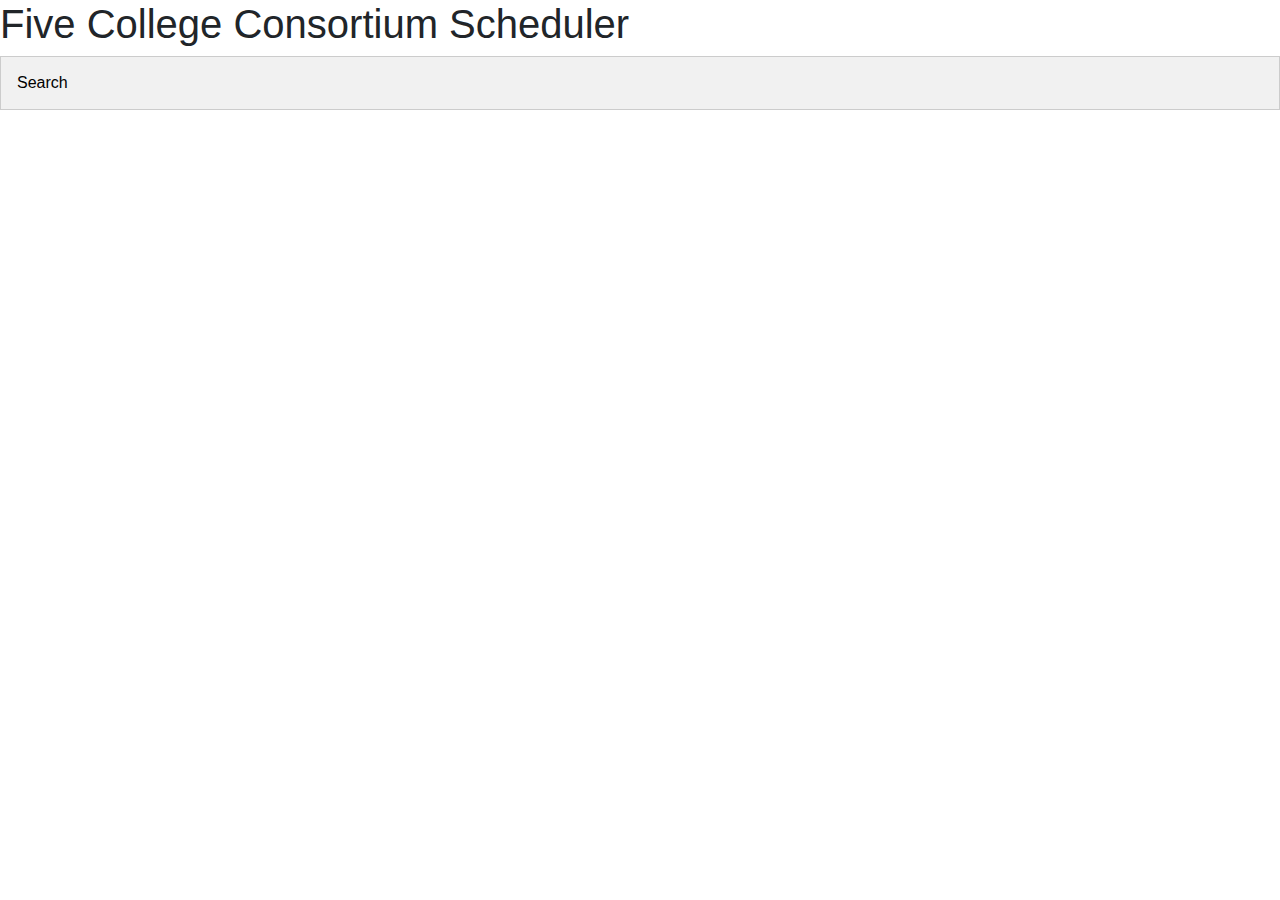
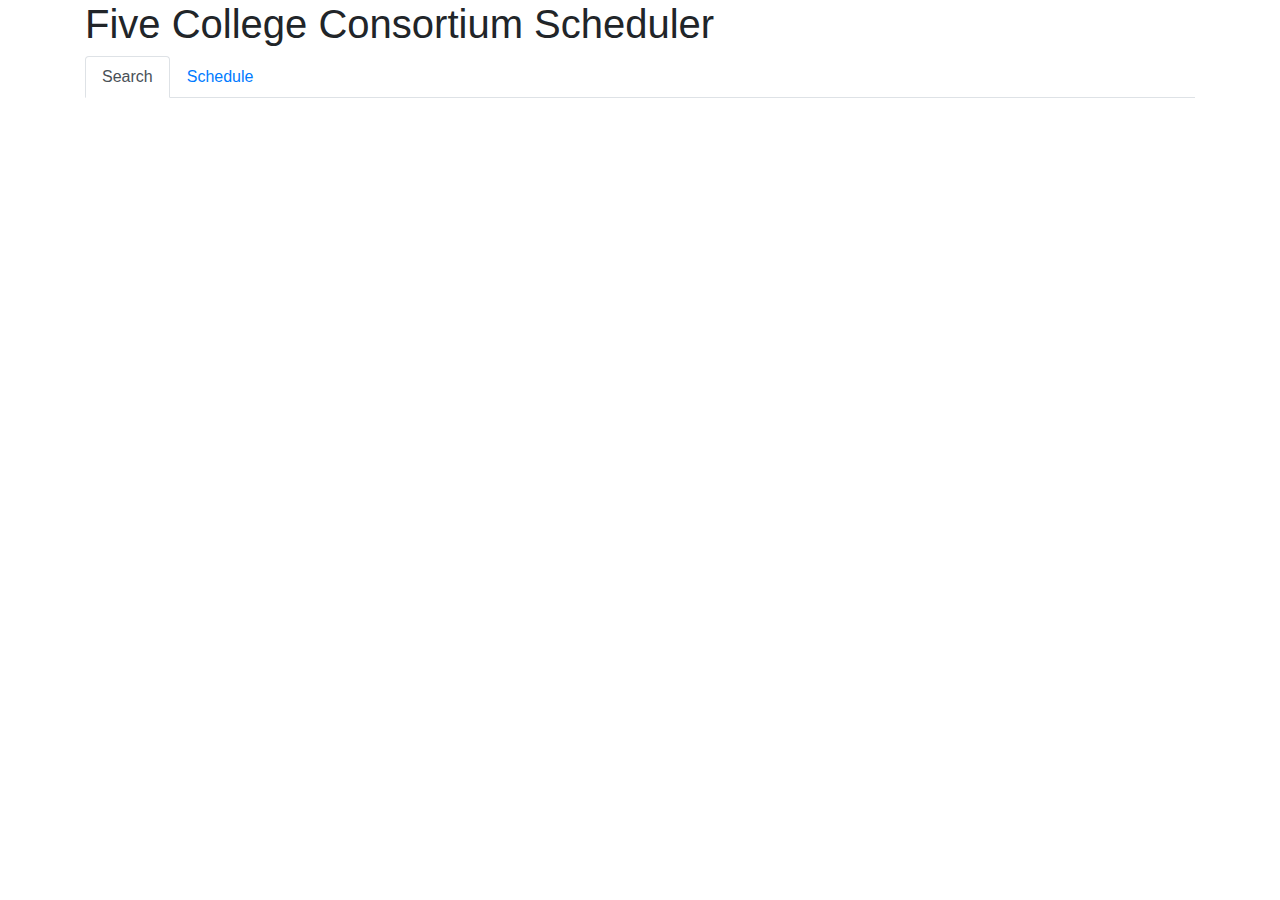
